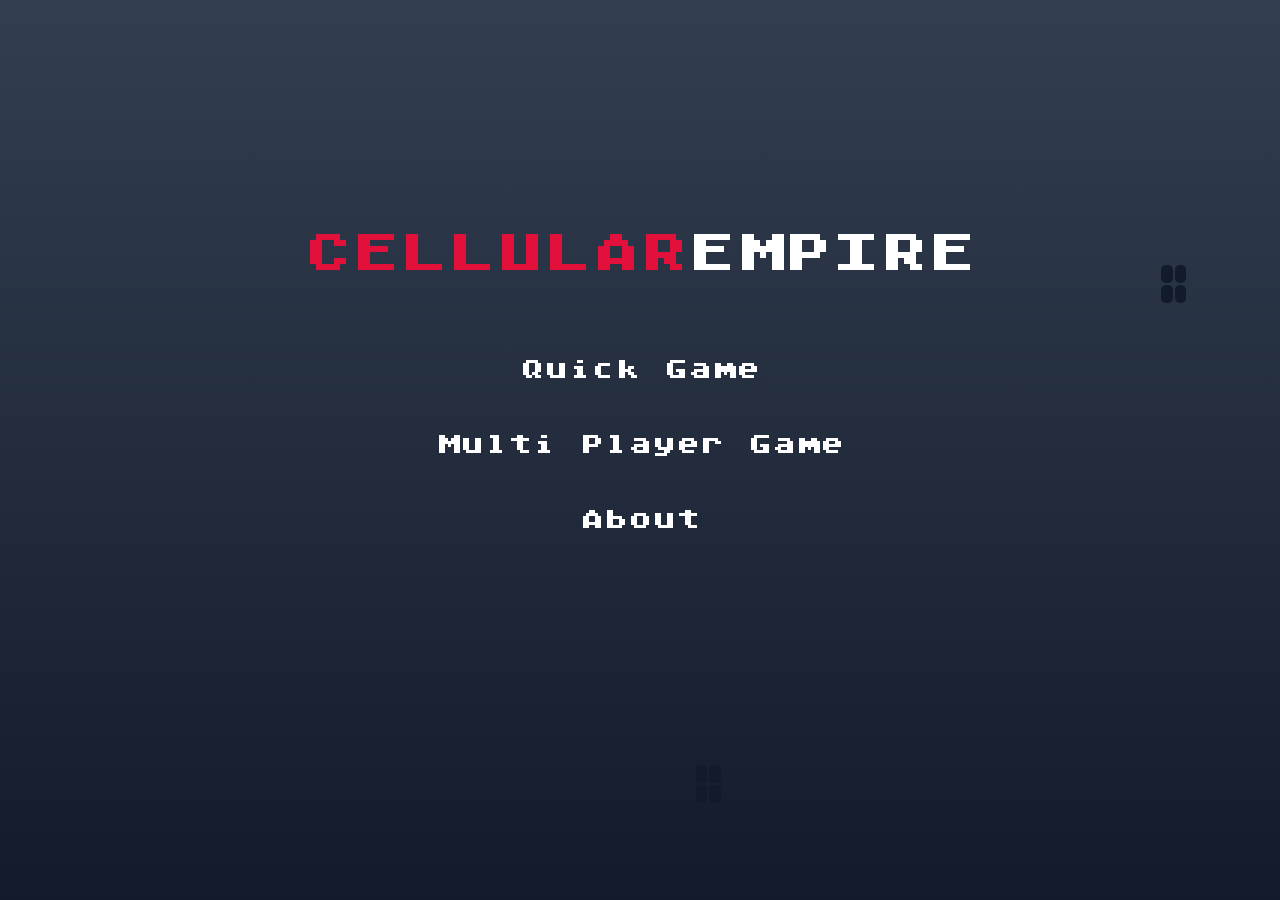
==== index.html @ 95329092 "+ update" ====
<!doctype html>
<html lang="en" data-critters-container>
<head>
  <meta charset="utf-8">
  <title>CellularEmpire</title>
  <base href="/">
  <meta name="viewport" content="width=device-width, initial-scale=1">
  <link rel="icon" type="image/x-icon" href="favicon.ico">
<style>@charset "UTF-8";@font-face{font-family:ce-fn;src:url(ce-font.c107338420010a17.ttf)}body{margin:0;background-color:#081120!important;min-height:100vh;font-family:ce-fn!important}:root{--bs-blue:#0d6efd;--bs-indigo:#6610f2;--bs-purple:#6f42c1;--bs-pink:#d63384;--bs-red:#dc3545;--bs-orange:#fd7e14;--bs-yellow:#ffc107;--bs-green:#198754;--bs-teal:#20c997;--bs-cyan:#0dcaf0;--bs-black:#000;--bs-white:#fff;--bs-gray:#6c757d;--bs-gray-dark:#343a40;--bs-gray-100:#f8f9fa;--bs-gray-200:#e9ecef;--bs-gray-300:#dee2e6;--bs-gray-400:#ced4da;--bs-gray-500:#adb5bd;--bs-gray-600:#6c757d;--bs-gray-700:#495057;--bs-gray-800:#343a40;--bs-gray-900:#212529;--bs-primary:#0d6efd;--bs-secondary:#6c757d;--bs-success:#198754;--bs-info:#0dcaf0;--bs-warning:#ffc107;--bs-danger:#dc3545;--bs-light:#f8f9fa;--bs-dark:#212529;--bs-primary-rgb:13, 110, 253;--bs-secondary-rgb:108, 117, 125;--bs-success-rgb:25, 135, 84;--bs-info-rgb:13, 202, 240;--bs-warning-rgb:255, 193, 7;--bs-danger-rgb:220, 53, 69;--bs-light-rgb:248, 249, 250;--bs-dark-rgb:33, 37, 41;--bs-primary-text-emphasis:#052c65;--bs-secondary-text-emphasis:#2b2f32;--bs-success-text-emphasis:#0a3622;--bs-info-text-emphasis:#055160;--bs-warning-text-emphasis:#664d03;--bs-danger-text-emphasis:#58151c;--bs-light-text-emphasis:#495057;--bs-dark-text-emphasis:#495057;--bs-primary-bg-subtle:#cfe2ff;--bs-secondary-bg-subtle:#e2e3e5;--bs-success-bg-subtle:#d1e7dd;--bs-info-bg-subtle:#cff4fc;--bs-warning-bg-subtle:#fff3cd;--bs-danger-bg-subtle:#f8d7da;--bs-light-bg-subtle:#fcfcfd;--bs-dark-bg-subtle:#ced4da;--bs-primary-border-subtle:#9ec5fe;--bs-secondary-border-subtle:#c4c8cb;--bs-success-border-subtle:#a3cfbb;--bs-info-border-subtle:#9eeaf9;--bs-warning-border-subtle:#ffe69c;--bs-danger-border-subtle:#f1aeb5;--bs-light-border-subtle:#e9ecef;--bs-dark-border-subtle:#adb5bd;--bs-white-rgb:255, 255, 255;--bs-black-rgb:0, 0, 0;--bs-font-sans-serif:system-ui, -apple-system, "Segoe UI", Roboto, "Helvetica Neue", "Noto Sans", "Liberation Sans", Arial, sans-serif, "Apple Color Emoji", "Segoe UI Emoji", "Segoe UI Symbol", "Noto Color Emoji";--bs-font-monospace:SFMono-Regular, Menlo, Monaco, Consolas, "Liberation Mono", "Courier New", monospace;--bs-gradient:linear-gradient(180deg, rgba(255, 255, 255, .15), rgba(255, 255, 255, 0));--bs-body-font-family:var(--bs-font-sans-serif);--bs-body-font-size:1rem;--bs-body-font-weight:400;--bs-body-line-height:1.5;--bs-body-color:#212529;--bs-body-color-rgb:33, 37, 41;--bs-body-bg:#fff;--bs-body-bg-rgb:255, 255, 255;--bs-emphasis-color:#000;--bs-emphasis-color-rgb:0, 0, 0;--bs-secondary-color:rgba(33, 37, 41, .75);--bs-secondary-color-rgb:33, 37, 41;--bs-secondary-bg:#e9ecef;--bs-secondary-bg-rgb:233, 236, 239;--bs-tertiary-color:rgba(33, 37, 41, .5);--bs-tertiary-color-rgb:33, 37, 41;--bs-tertiary-bg:#f8f9fa;--bs-tertiary-bg-rgb:248, 249, 250;--bs-heading-color:inherit;--bs-link-color:#0d6efd;--bs-link-color-rgb:13, 110, 253;--bs-link-decoration:underline;--bs-link-hover-color:#0a58ca;--bs-link-hover-color-rgb:10, 88, 202;--bs-code-color:#d63384;--bs-highlight-bg:#fff3cd;--bs-border-width:1px;--bs-border-style:solid;--bs-border-color:#dee2e6;--bs-border-color-translucent:rgba(0, 0, 0, .175);--bs-border-radius:.375rem;--bs-border-radius-sm:.25rem;--bs-border-radius-lg:.5rem;--bs-border-radius-xl:1rem;--bs-border-radius-xxl:2rem;--bs-border-radius-2xl:var(--bs-border-radius-xxl);--bs-border-radius-pill:50rem;--bs-box-shadow:0 .5rem 1rem rgba(0, 0, 0, .15);--bs-box-shadow-sm:0 .125rem .25rem rgba(0, 0, 0, .075);--bs-box-shadow-lg:0 1rem 3rem rgba(0, 0, 0, .175);--bs-box-shadow-inset:inset 0 1px 2px rgba(0, 0, 0, .075);--bs-focus-ring-width:.25rem;--bs-focus-ring-opacity:.25;--bs-focus-ring-color:rgba(13, 110, 253, .25);--bs-form-valid-color:#198754;--bs-form-valid-border-color:#198754;--bs-form-invalid-color:#dc3545;--bs-form-invalid-border-color:#dc3545}*,*:before,*:after{box-sizing:border-box}@media (prefers-reduced-motion: no-preference){:root{scroll-behavior:smooth}}body{margin:0;font-family:var(--bs-body-font-family);font-size:var(--bs-body-font-size);font-weight:var(--bs-body-font-weight);line-height:var(--bs-body-line-height);color:var(--bs-body-color);text-align:var(--bs-body-text-align);background-color:var(--bs-body-bg);-webkit-text-size-adjust:100%;-webkit-tap-highlight-color:rgba(0,0,0,0)}:root{--bs-breakpoint-xs:0;--bs-breakpoint-sm:576px;--bs-breakpoint-md:768px;--bs-breakpoint-lg:992px;--bs-breakpoint-xl:1200px;--bs-breakpoint-xxl:1400px}:root{--surface-a:#ffffff;--surface-b:#f8f9fa;--surface-c:#e9ecef;--surface-d:#dee2e6;--surface-e:#ffffff;--surface-f:#ffffff;--text-color:#495057;--text-color-secondary:#6c757d;--primary-color:#3B82F6;--primary-color-text:#ffffff;--font-family:-apple-system, BlinkMacSystemFont, Segoe UI, Roboto, Helvetica, Arial, sans-serif, Apple Color Emoji, Segoe UI Emoji, Segoe UI Symbol;--surface-0:#ffffff;--surface-50:#FAFAFA;--surface-100:#F5F5F5;--surface-200:#EEEEEE;--surface-300:#E0E0E0;--surface-400:#BDBDBD;--surface-500:#9E9E9E;--surface-600:#757575;--surface-700:#616161;--surface-800:#424242;--surface-900:#212121;--gray-50:#FAFAFA;--gray-100:#F5F5F5;--gray-200:#EEEEEE;--gray-300:#E0E0E0;--gray-400:#BDBDBD;--gray-500:#9E9E9E;--gray-600:#757575;--gray-700:#616161;--gray-800:#424242;--gray-900:#212121;--content-padding:1.25rem;--inline-spacing:.5rem;--border-radius:6px;--surface-ground:#eff3f8;--surface-section:#ffffff;--surface-card:#ffffff;--surface-overlay:#ffffff;--surface-border:#dfe7ef;--surface-hover:#f6f9fc;--focus-ring:0 0 0 .2rem #BFDBFE;--maskbg:rgba(0, 0, 0, .4);--highlight-bg:#EFF6FF;--highlight-text-color:#1D4ED8;color-scheme:light}*{box-sizing:border-box}:root{--blue-50:#f5f9ff;--blue-100:#d0e1fd;--blue-200:#abc9fb;--blue-300:#85b2f9;--blue-400:#609af8;--blue-500:#3b82f6;--blue-600:#326fd1;--blue-700:#295bac;--blue-800:#204887;--blue-900:#183462;--green-50:#f4fcf7;--green-100:#caf1d8;--green-200:#a0e6ba;--green-300:#76db9b;--green-400:#4cd07d;--green-500:#22c55e;--green-600:#1da750;--green-700:#188a42;--green-800:#136c34;--green-900:#0e4f26;--yellow-50:#fefbf3;--yellow-100:#faedc4;--yellow-200:#f6de95;--yellow-300:#f2d066;--yellow-400:#eec137;--yellow-500:#eab308;--yellow-600:#c79807;--yellow-700:#a47d06;--yellow-800:#816204;--yellow-900:#5e4803;--cyan-50:#f3fbfd;--cyan-100:#c3edf5;--cyan-200:#94e0ed;--cyan-300:#65d2e4;--cyan-400:#35c4dc;--cyan-500:#06b6d4;--cyan-600:#059bb4;--cyan-700:#047f94;--cyan-800:#036475;--cyan-900:#024955;--pink-50:#fef6fa;--pink-100:#fad3e7;--pink-200:#f7b0d3;--pink-300:#f38ec0;--pink-400:#f06bac;--pink-500:#ec4899;--pink-600:#c93d82;--pink-700:#a5326b;--pink-800:#822854;--pink-900:#5e1d3d;--indigo-50:#f7f7fe;--indigo-100:#dadafc;--indigo-200:#bcbdf9;--indigo-300:#9ea0f6;--indigo-400:#8183f4;--indigo-500:#6366f1;--indigo-600:#5457cd;--indigo-700:#4547a9;--indigo-800:#363885;--indigo-900:#282960;--teal-50:#f3fbfb;--teal-100:#c7eeea;--teal-200:#9ae0d9;--teal-300:#6dd3c8;--teal-400:#41c5b7;--teal-500:#14b8a6;--teal-600:#119c8d;--teal-700:#0e8174;--teal-800:#0b655b;--teal-900:#084a42;--orange-50:#fff8f3;--orange-100:#feddc7;--orange-200:#fcc39b;--orange-300:#fba86f;--orange-400:#fa8e42;--orange-500:#f97316;--orange-600:#d46213;--orange-700:#ae510f;--orange-800:#893f0c;--orange-900:#642e09;--bluegray-50:#f7f8f9;--bluegray-100:#dadee3;--bluegray-200:#bcc3cd;--bluegray-300:#9fa9b7;--bluegray-400:#818ea1;--bluegray-500:#64748b;--bluegray-600:#556376;--bluegray-700:#465161;--bluegray-800:#37404c;--bluegray-900:#282e38;--purple-50:#fbf7ff;--purple-100:#ead6fd;--purple-200:#dab6fc;--purple-300:#c996fa;--purple-400:#b975f9;--purple-500:#a855f7;--purple-600:#8f48d2;--purple-700:#763cad;--purple-800:#5c2f88;--purple-900:#432263;--red-50:#fff5f5;--red-100:#ffd0ce;--red-200:#ffaca7;--red-300:#ff8780;--red-400:#ff6259;--red-500:#ff3d32;--red-600:#d9342b;--red-700:#b32b23;--red-800:#8c221c;--red-900:#661814;--primary-50:#f5f9ff;--primary-100:#d0e1fd;--primary-200:#abc9fb;--primary-300:#85b2f9;--primary-400:#609af8;--primary-500:#3b82f6;--primary-600:#326fd1;--primary-700:#295bac;--primary-800:#204887;--primary-900:#183462}</style><link rel="stylesheet" href="styles.17c14eb901c8a5de.css" media="print" onload="this.media='all'"><noscript><link rel="stylesheet" href="styles.17c14eb901c8a5de.css"></noscript></head>
<body>
  <app-root></app-root>
<script src="runtime.b9c980c6d0e00cdf.js" type="module"></script><script src="polyfills.2f8c0a8cdbaf3990.js" type="module"></script><script src="main.eaf99ca7a11d3272.js" type="module"></script></body>
</html>
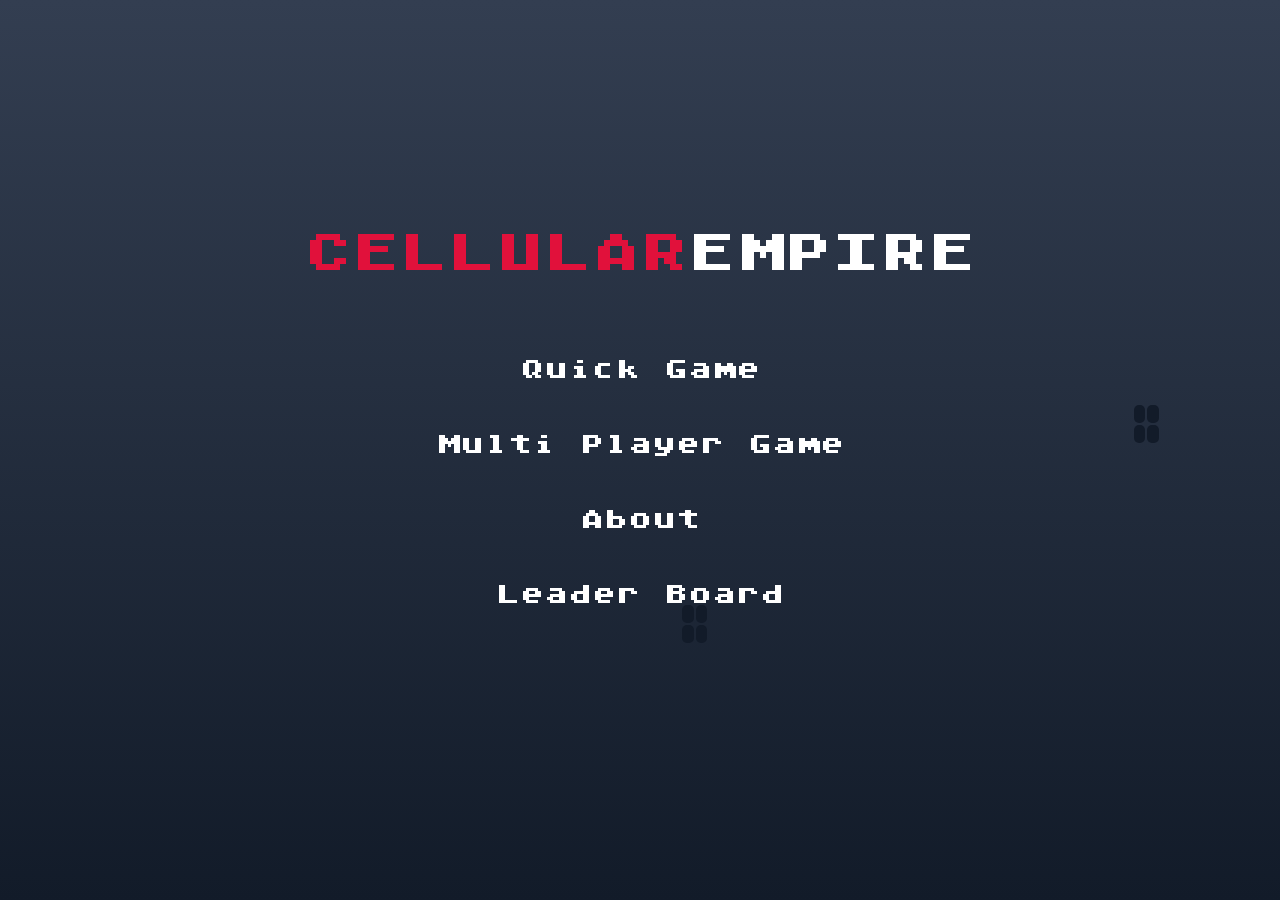
==== commit 16824559: "+ update Leaderboard" ====
--- a/index.html
+++ b/index.html
@@ -6,8 +6,8 @@
   <base href="/">
   <meta name="viewport" content="width=device-width, initial-scale=1">
   <link rel="icon" type="image/x-icon" href="favicon.ico">
-<style>@charset "UTF-8";@font-face{font-family:ce-fn;src:url(ce-font.c107338420010a17.ttf)}body{margin:0;background-color:#081120!important;min-height:100vh;font-family:ce-fn!important}:root{--bs-blue:#0d6efd;--bs-indigo:#6610f2;--bs-purple:#6f42c1;--bs-pink:#d63384;--bs-red:#dc3545;--bs-orange:#fd7e14;--bs-yellow:#ffc107;--bs-green:#198754;--bs-teal:#20c997;--bs-cyan:#0dcaf0;--bs-black:#000;--bs-white:#fff;--bs-gray:#6c757d;--bs-gray-dark:#343a40;--bs-gray-100:#f8f9fa;--bs-gray-200:#e9ecef;--bs-gray-300:#dee2e6;--bs-gray-400:#ced4da;--bs-gray-500:#adb5bd;--bs-gray-600:#6c757d;--bs-gray-700:#495057;--bs-gray-800:#343a40;--bs-gray-900:#212529;--bs-primary:#0d6efd;--bs-secondary:#6c757d;--bs-success:#198754;--bs-info:#0dcaf0;--bs-warning:#ffc107;--bs-danger:#dc3545;--bs-light:#f8f9fa;--bs-dark:#212529;--bs-primary-rgb:13, 110, 253;--bs-secondary-rgb:108, 117, 125;--bs-success-rgb:25, 135, 84;--bs-info-rgb:13, 202, 240;--bs-warning-rgb:255, 193, 7;--bs-danger-rgb:220, 53, 69;--bs-light-rgb:248, 249, 250;--bs-dark-rgb:33, 37, 41;--bs-primary-text-emphasis:#052c65;--bs-secondary-text-emphasis:#2b2f32;--bs-success-text-emphasis:#0a3622;--bs-info-text-emphasis:#055160;--bs-warning-text-emphasis:#664d03;--bs-danger-text-emphasis:#58151c;--bs-light-text-emphasis:#495057;--bs-dark-text-emphasis:#495057;--bs-primary-bg-subtle:#cfe2ff;--bs-secondary-bg-subtle:#e2e3e5;--bs-success-bg-subtle:#d1e7dd;--bs-info-bg-subtle:#cff4fc;--bs-warning-bg-subtle:#fff3cd;--bs-danger-bg-subtle:#f8d7da;--bs-light-bg-subtle:#fcfcfd;--bs-dark-bg-subtle:#ced4da;--bs-primary-border-subtle:#9ec5fe;--bs-secondary-border-subtle:#c4c8cb;--bs-success-border-subtle:#a3cfbb;--bs-info-border-subtle:#9eeaf9;--bs-warning-border-subtle:#ffe69c;--bs-danger-border-subtle:#f1aeb5;--bs-light-border-subtle:#e9ecef;--bs-dark-border-subtle:#adb5bd;--bs-white-rgb:255, 255, 255;--bs-black-rgb:0, 0, 0;--bs-font-sans-serif:system-ui, -apple-system, "Segoe UI", Roboto, "Helvetica Neue", "Noto Sans", "Liberation Sans", Arial, sans-serif, "Apple Color Emoji", "Segoe UI Emoji", "Segoe UI Symbol", "Noto Color Emoji";--bs-font-monospace:SFMono-Regular, Menlo, Monaco, Consolas, "Liberation Mono", "Courier New", monospace;--bs-gradient:linear-gradient(180deg, rgba(255, 255, 255, .15), rgba(255, 255, 255, 0));--bs-body-font-family:var(--bs-font-sans-serif);--bs-body-font-size:1rem;--bs-body-font-weight:400;--bs-body-line-height:1.5;--bs-body-color:#212529;--bs-body-color-rgb:33, 37, 41;--bs-body-bg:#fff;--bs-body-bg-rgb:255, 255, 255;--bs-emphasis-color:#000;--bs-emphasis-color-rgb:0, 0, 0;--bs-secondary-color:rgba(33, 37, 41, .75);--bs-secondary-color-rgb:33, 37, 41;--bs-secondary-bg:#e9ecef;--bs-secondary-bg-rgb:233, 236, 239;--bs-tertiary-color:rgba(33, 37, 41, .5);--bs-tertiary-color-rgb:33, 37, 41;--bs-tertiary-bg:#f8f9fa;--bs-tertiary-bg-rgb:248, 249, 250;--bs-heading-color:inherit;--bs-link-color:#0d6efd;--bs-link-color-rgb:13, 110, 253;--bs-link-decoration:underline;--bs-link-hover-color:#0a58ca;--bs-link-hover-color-rgb:10, 88, 202;--bs-code-color:#d63384;--bs-highlight-bg:#fff3cd;--bs-border-width:1px;--bs-border-style:solid;--bs-border-color:#dee2e6;--bs-border-color-translucent:rgba(0, 0, 0, .175);--bs-border-radius:.375rem;--bs-border-radius-sm:.25rem;--bs-border-radius-lg:.5rem;--bs-border-radius-xl:1rem;--bs-border-radius-xxl:2rem;--bs-border-radius-2xl:var(--bs-border-radius-xxl);--bs-border-radius-pill:50rem;--bs-box-shadow:0 .5rem 1rem rgba(0, 0, 0, .15);--bs-box-shadow-sm:0 .125rem .25rem rgba(0, 0, 0, .075);--bs-box-shadow-lg:0 1rem 3rem rgba(0, 0, 0, .175);--bs-box-shadow-inset:inset 0 1px 2px rgba(0, 0, 0, .075);--bs-focus-ring-width:.25rem;--bs-focus-ring-opacity:.25;--bs-focus-ring-color:rgba(13, 110, 253, .25);--bs-form-valid-color:#198754;--bs-form-valid-border-color:#198754;--bs-form-invalid-color:#dc3545;--bs-form-invalid-border-color:#dc3545}*,*:before,*:after{box-sizing:border-box}@media (prefers-reduced-motion: no-preference){:root{scroll-behavior:smooth}}body{margin:0;font-family:var(--bs-body-font-family);font-size:var(--bs-body-font-size);font-weight:var(--bs-body-font-weight);line-height:var(--bs-body-line-height);color:var(--bs-body-color);text-align:var(--bs-body-text-align);background-color:var(--bs-body-bg);-webkit-text-size-adjust:100%;-webkit-tap-highlight-color:rgba(0,0,0,0)}:root{--bs-breakpoint-xs:0;--bs-breakpoint-sm:576px;--bs-breakpoint-md:768px;--bs-breakpoint-lg:992px;--bs-breakpoint-xl:1200px;--bs-breakpoint-xxl:1400px}:root{--surface-a:#ffffff;--surface-b:#f8f9fa;--surface-c:#e9ecef;--surface-d:#dee2e6;--surface-e:#ffffff;--surface-f:#ffffff;--text-color:#495057;--text-color-secondary:#6c757d;--primary-color:#3B82F6;--primary-color-text:#ffffff;--font-family:-apple-system, BlinkMacSystemFont, Segoe UI, Roboto, Helvetica, Arial, sans-serif, Apple Color Emoji, Segoe UI Emoji, Segoe UI Symbol;--surface-0:#ffffff;--surface-50:#FAFAFA;--surface-100:#F5F5F5;--surface-200:#EEEEEE;--surface-300:#E0E0E0;--surface-400:#BDBDBD;--surface-500:#9E9E9E;--surface-600:#757575;--surface-700:#616161;--surface-800:#424242;--surface-900:#212121;--gray-50:#FAFAFA;--gray-100:#F5F5F5;--gray-200:#EEEEEE;--gray-300:#E0E0E0;--gray-400:#BDBDBD;--gray-500:#9E9E9E;--gray-600:#757575;--gray-700:#616161;--gray-800:#424242;--gray-900:#212121;--content-padding:1.25rem;--inline-spacing:.5rem;--border-radius:6px;--surface-ground:#eff3f8;--surface-section:#ffffff;--surface-card:#ffffff;--surface-overlay:#ffffff;--surface-border:#dfe7ef;--surface-hover:#f6f9fc;--focus-ring:0 0 0 .2rem #BFDBFE;--maskbg:rgba(0, 0, 0, .4);--highlight-bg:#EFF6FF;--highlight-text-color:#1D4ED8;color-scheme:light}*{box-sizing:border-box}:root{--blue-50:#f5f9ff;--blue-100:#d0e1fd;--blue-200:#abc9fb;--blue-300:#85b2f9;--blue-400:#609af8;--blue-500:#3b82f6;--blue-600:#326fd1;--blue-700:#295bac;--blue-800:#204887;--blue-900:#183462;--green-50:#f4fcf7;--green-100:#caf1d8;--green-200:#a0e6ba;--green-300:#76db9b;--green-400:#4cd07d;--green-500:#22c55e;--green-600:#1da750;--green-700:#188a42;--green-800:#136c34;--green-900:#0e4f26;--yellow-50:#fefbf3;--yellow-100:#faedc4;--yellow-200:#f6de95;--yellow-300:#f2d066;--yellow-400:#eec137;--yellow-500:#eab308;--yellow-600:#c79807;--yellow-700:#a47d06;--yellow-800:#816204;--yellow-900:#5e4803;--cyan-50:#f3fbfd;--cyan-100:#c3edf5;--cyan-200:#94e0ed;--cyan-300:#65d2e4;--cyan-400:#35c4dc;--cyan-500:#06b6d4;--cyan-600:#059bb4;--cyan-700:#047f94;--cyan-800:#036475;--cyan-900:#024955;--pink-50:#fef6fa;--pink-100:#fad3e7;--pink-200:#f7b0d3;--pink-300:#f38ec0;--pink-400:#f06bac;--pink-500:#ec4899;--pink-600:#c93d82;--pink-700:#a5326b;--pink-800:#822854;--pink-900:#5e1d3d;--indigo-50:#f7f7fe;--indigo-100:#dadafc;--indigo-200:#bcbdf9;--indigo-300:#9ea0f6;--indigo-400:#8183f4;--indigo-500:#6366f1;--indigo-600:#5457cd;--indigo-700:#4547a9;--indigo-800:#363885;--indigo-900:#282960;--teal-50:#f3fbfb;--teal-100:#c7eeea;--teal-200:#9ae0d9;--teal-300:#6dd3c8;--teal-400:#41c5b7;--teal-500:#14b8a6;--teal-600:#119c8d;--teal-700:#0e8174;--teal-800:#0b655b;--teal-900:#084a42;--orange-50:#fff8f3;--orange-100:#feddc7;--orange-200:#fcc39b;--orange-300:#fba86f;--orange-400:#fa8e42;--orange-500:#f97316;--orange-600:#d46213;--orange-700:#ae510f;--orange-800:#893f0c;--orange-900:#642e09;--bluegray-50:#f7f8f9;--bluegray-100:#dadee3;--bluegray-200:#bcc3cd;--bluegray-300:#9fa9b7;--bluegray-400:#818ea1;--bluegray-500:#64748b;--bluegray-600:#556376;--bluegray-700:#465161;--bluegray-800:#37404c;--bluegray-900:#282e38;--purple-50:#fbf7ff;--purple-100:#ead6fd;--purple-200:#dab6fc;--purple-300:#c996fa;--purple-400:#b975f9;--purple-500:#a855f7;--purple-600:#8f48d2;--purple-700:#763cad;--purple-800:#5c2f88;--purple-900:#432263;--red-50:#fff5f5;--red-100:#ffd0ce;--red-200:#ffaca7;--red-300:#ff8780;--red-400:#ff6259;--red-500:#ff3d32;--red-600:#d9342b;--red-700:#b32b23;--red-800:#8c221c;--red-900:#661814;--primary-50:#f5f9ff;--primary-100:#d0e1fd;--primary-200:#abc9fb;--primary-300:#85b2f9;--primary-400:#609af8;--primary-500:#3b82f6;--primary-600:#326fd1;--primary-700:#295bac;--primary-800:#204887;--primary-900:#183462}</style><link rel="stylesheet" href="styles.17c14eb901c8a5de.css" media="print" onload="this.media='all'"><noscript><link rel="stylesheet" href="styles.17c14eb901c8a5de.css"></noscript></head>
+<style>@charset "UTF-8";@font-face{font-family:ce-fn;src:url(ce-font.c107338420010a17.ttf)}body{margin:0;background-color:#081120!important;min-height:100vh;font-family:ce-fn!important}:root{--bs-blue:#0d6efd;--bs-indigo:#6610f2;--bs-purple:#6f42c1;--bs-pink:#d63384;--bs-red:#dc3545;--bs-orange:#fd7e14;--bs-yellow:#ffc107;--bs-green:#198754;--bs-teal:#20c997;--bs-cyan:#0dcaf0;--bs-black:#000;--bs-white:#fff;--bs-gray:#6c757d;--bs-gray-dark:#343a40;--bs-gray-100:#f8f9fa;--bs-gray-200:#e9ecef;--bs-gray-300:#dee2e6;--bs-gray-400:#ced4da;--bs-gray-500:#adb5bd;--bs-gray-600:#6c757d;--bs-gray-700:#495057;--bs-gray-800:#343a40;--bs-gray-900:#212529;--bs-primary:#0d6efd;--bs-secondary:#6c757d;--bs-success:#198754;--bs-info:#0dcaf0;--bs-warning:#ffc107;--bs-danger:#dc3545;--bs-light:#f8f9fa;--bs-dark:#212529;--bs-primary-rgb:13, 110, 253;--bs-secondary-rgb:108, 117, 125;--bs-success-rgb:25, 135, 84;--bs-info-rgb:13, 202, 240;--bs-warning-rgb:255, 193, 7;--bs-danger-rgb:220, 53, 69;--bs-light-rgb:248, 249, 250;--bs-dark-rgb:33, 37, 41;--bs-primary-text-emphasis:#052c65;--bs-secondary-text-emphasis:#2b2f32;--bs-success-text-emphasis:#0a3622;--bs-info-text-emphasis:#055160;--bs-warning-text-emphasis:#664d03;--bs-danger-text-emphasis:#58151c;--bs-light-text-emphasis:#495057;--bs-dark-text-emphasis:#495057;--bs-primary-bg-subtle:#cfe2ff;--bs-secondary-bg-subtle:#e2e3e5;--bs-success-bg-subtle:#d1e7dd;--bs-info-bg-subtle:#cff4fc;--bs-warning-bg-subtle:#fff3cd;--bs-danger-bg-subtle:#f8d7da;--bs-light-bg-subtle:#fcfcfd;--bs-dark-bg-subtle:#ced4da;--bs-primary-border-subtle:#9ec5fe;--bs-secondary-border-subtle:#c4c8cb;--bs-success-border-subtle:#a3cfbb;--bs-info-border-subtle:#9eeaf9;--bs-warning-border-subtle:#ffe69c;--bs-danger-border-subtle:#f1aeb5;--bs-light-border-subtle:#e9ecef;--bs-dark-border-subtle:#adb5bd;--bs-white-rgb:255, 255, 255;--bs-black-rgb:0, 0, 0;--bs-font-sans-serif:system-ui, -apple-system, "Segoe UI", Roboto, "Helvetica Neue", "Noto Sans", "Liberation Sans", Arial, sans-serif, "Apple Color Emoji", "Segoe UI Emoji", "Segoe UI Symbol", "Noto Color Emoji";--bs-font-monospace:SFMono-Regular, Menlo, Monaco, Consolas, "Liberation Mono", "Courier New", monospace;--bs-gradient:linear-gradient(180deg, rgba(255, 255, 255, .15), rgba(255, 255, 255, 0));--bs-body-font-family:var(--bs-font-sans-serif);--bs-body-font-size:1rem;--bs-body-font-weight:400;--bs-body-line-height:1.5;--bs-body-color:#212529;--bs-body-color-rgb:33, 37, 41;--bs-body-bg:#fff;--bs-body-bg-rgb:255, 255, 255;--bs-emphasis-color:#000;--bs-emphasis-color-rgb:0, 0, 0;--bs-secondary-color:rgba(33, 37, 41, .75);--bs-secondary-color-rgb:33, 37, 41;--bs-secondary-bg:#e9ecef;--bs-secondary-bg-rgb:233, 236, 239;--bs-tertiary-color:rgba(33, 37, 41, .5);--bs-tertiary-color-rgb:33, 37, 41;--bs-tertiary-bg:#f8f9fa;--bs-tertiary-bg-rgb:248, 249, 250;--bs-heading-color:inherit;--bs-link-color:#0d6efd;--bs-link-color-rgb:13, 110, 253;--bs-link-decoration:underline;--bs-link-hover-color:#0a58ca;--bs-link-hover-color-rgb:10, 88, 202;--bs-code-color:#d63384;--bs-highlight-bg:#fff3cd;--bs-border-width:1px;--bs-border-style:solid;--bs-border-color:#dee2e6;--bs-border-color-translucent:rgba(0, 0, 0, .175);--bs-border-radius:.375rem;--bs-border-radius-sm:.25rem;--bs-border-radius-lg:.5rem;--bs-border-radius-xl:1rem;--bs-border-radius-xxl:2rem;--bs-border-radius-2xl:var(--bs-border-radius-xxl);--bs-border-radius-pill:50rem;--bs-box-shadow:0 .5rem 1rem rgba(0, 0, 0, .15);--bs-box-shadow-sm:0 .125rem .25rem rgba(0, 0, 0, .075);--bs-box-shadow-lg:0 1rem 3rem rgba(0, 0, 0, .175);--bs-box-shadow-inset:inset 0 1px 2px rgba(0, 0, 0, .075);--bs-focus-ring-width:.25rem;--bs-focus-ring-opacity:.25;--bs-focus-ring-color:rgba(13, 110, 253, .25);--bs-form-valid-color:#198754;--bs-form-valid-border-color:#198754;--bs-form-invalid-color:#dc3545;--bs-form-invalid-border-color:#dc3545}*,*:before,*:after{box-sizing:border-box}@media (prefers-reduced-motion: no-preference){:root{scroll-behavior:smooth}}body{margin:0;font-family:var(--bs-body-font-family);font-size:var(--bs-body-font-size);font-weight:var(--bs-body-font-weight);line-height:var(--bs-body-line-height);color:var(--bs-body-color);text-align:var(--bs-body-text-align);background-color:var(--bs-body-bg);-webkit-text-size-adjust:100%;-webkit-tap-highlight-color:rgba(0,0,0,0)}:root{--bs-breakpoint-xs:0;--bs-breakpoint-sm:576px;--bs-breakpoint-md:768px;--bs-breakpoint-lg:992px;--bs-breakpoint-xl:1200px;--bs-breakpoint-xxl:1400px}:root{--surface-a:#ffffff;--surface-b:#f8f9fa;--surface-c:#e9ecef;--surface-d:#dee2e6;--surface-e:#ffffff;--surface-f:#ffffff;--text-color:#495057;--text-color-secondary:#6c757d;--primary-color:#3B82F6;--primary-color-text:#ffffff;--font-family:-apple-system, BlinkMacSystemFont, Segoe UI, Roboto, Helvetica, Arial, sans-serif, Apple Color Emoji, Segoe UI Emoji, Segoe UI Symbol;--surface-0:#ffffff;--surface-50:#FAFAFA;--surface-100:#F5F5F5;--surface-200:#EEEEEE;--surface-300:#E0E0E0;--surface-400:#BDBDBD;--surface-500:#9E9E9E;--surface-600:#757575;--surface-700:#616161;--surface-800:#424242;--surface-900:#212121;--gray-50:#FAFAFA;--gray-100:#F5F5F5;--gray-200:#EEEEEE;--gray-300:#E0E0E0;--gray-400:#BDBDBD;--gray-500:#9E9E9E;--gray-600:#757575;--gray-700:#616161;--gray-800:#424242;--gray-900:#212121;--content-padding:1.25rem;--inline-spacing:.5rem;--border-radius:6px;--surface-ground:#eff3f8;--surface-section:#ffffff;--surface-card:#ffffff;--surface-overlay:#ffffff;--surface-border:#dfe7ef;--surface-hover:#f6f9fc;--focus-ring:0 0 0 .2rem #BFDBFE;--maskbg:rgba(0, 0, 0, .4);--highlight-bg:#EFF6FF;--highlight-text-color:#1D4ED8;color-scheme:light}*{box-sizing:border-box}:root{--blue-50:#f5f9ff;--blue-100:#d0e1fd;--blue-200:#abc9fb;--blue-300:#85b2f9;--blue-400:#609af8;--blue-500:#3b82f6;--blue-600:#326fd1;--blue-700:#295bac;--blue-800:#204887;--blue-900:#183462;--green-50:#f4fcf7;--green-100:#caf1d8;--green-200:#a0e6ba;--green-300:#76db9b;--green-400:#4cd07d;--green-500:#22c55e;--green-600:#1da750;--green-700:#188a42;--green-800:#136c34;--green-900:#0e4f26;--yellow-50:#fefbf3;--yellow-100:#faedc4;--yellow-200:#f6de95;--yellow-300:#f2d066;--yellow-400:#eec137;--yellow-500:#eab308;--yellow-600:#c79807;--yellow-700:#a47d06;--yellow-800:#816204;--yellow-900:#5e4803;--cyan-50:#f3fbfd;--cyan-100:#c3edf5;--cyan-200:#94e0ed;--cyan-300:#65d2e4;--cyan-400:#35c4dc;--cyan-500:#06b6d4;--cyan-600:#059bb4;--cyan-700:#047f94;--cyan-800:#036475;--cyan-900:#024955;--pink-50:#fef6fa;--pink-100:#fad3e7;--pink-200:#f7b0d3;--pink-300:#f38ec0;--pink-400:#f06bac;--pink-500:#ec4899;--pink-600:#c93d82;--pink-700:#a5326b;--pink-800:#822854;--pink-900:#5e1d3d;--indigo-50:#f7f7fe;--indigo-100:#dadafc;--indigo-200:#bcbdf9;--indigo-300:#9ea0f6;--indigo-400:#8183f4;--indigo-500:#6366f1;--indigo-600:#5457cd;--indigo-700:#4547a9;--indigo-800:#363885;--indigo-900:#282960;--teal-50:#f3fbfb;--teal-100:#c7eeea;--teal-200:#9ae0d9;--teal-300:#6dd3c8;--teal-400:#41c5b7;--teal-500:#14b8a6;--teal-600:#119c8d;--teal-700:#0e8174;--teal-800:#0b655b;--teal-900:#084a42;--orange-50:#fff8f3;--orange-100:#feddc7;--orange-200:#fcc39b;--orange-300:#fba86f;--orange-400:#fa8e42;--orange-500:#f97316;--orange-600:#d46213;--orange-700:#ae510f;--orange-800:#893f0c;--orange-900:#642e09;--bluegray-50:#f7f8f9;--bluegray-100:#dadee3;--bluegray-200:#bcc3cd;--bluegray-300:#9fa9b7;--bluegray-400:#818ea1;--bluegray-500:#64748b;--bluegray-600:#556376;--bluegray-700:#465161;--bluegray-800:#37404c;--bluegray-900:#282e38;--purple-50:#fbf7ff;--purple-100:#ead6fd;--purple-200:#dab6fc;--purple-300:#c996fa;--purple-400:#b975f9;--purple-500:#a855f7;--purple-600:#8f48d2;--purple-700:#763cad;--purple-800:#5c2f88;--purple-900:#432263;--red-50:#fff5f5;--red-100:#ffd0ce;--red-200:#ffaca7;--red-300:#ff8780;--red-400:#ff6259;--red-500:#ff3d32;--red-600:#d9342b;--red-700:#b32b23;--red-800:#8c221c;--red-900:#661814;--primary-50:#f5f9ff;--primary-100:#d0e1fd;--primary-200:#abc9fb;--primary-300:#85b2f9;--primary-400:#609af8;--primary-500:#3b82f6;--primary-600:#326fd1;--primary-700:#295bac;--primary-800:#204887;--primary-900:#183462}</style><link rel="stylesheet" href="styles.25a815eba30d3f93.css" media="print" onload="this.media='all'"><noscript><link rel="stylesheet" href="styles.25a815eba30d3f93.css"></noscript></head>
 <body>
   <app-root></app-root>
-<script src="runtime.b9c980c6d0e00cdf.js" type="module"></script><script src="polyfills.2f8c0a8cdbaf3990.js" type="module"></script><script src="main.eaf99ca7a11d3272.js" type="module"></script></body>
+<script src="runtime.191669999501c5a7.js" type="module"></script><script src="polyfills.2f8c0a8cdbaf3990.js" type="module"></script><script src="main.825eef3c61bb10b8.js" type="module"></script></body>
 </html>
--- a/styles.25a815eba30d3f93.css
+++ b/styles.25a815eba30d3f93.css
@@ -0,0 +1,5 @@
+@font-face{font-family:primeicons;font-display:block;src:url(primeicons.ffecb2549ad1765a.eot);src:url(primeicons.ffecb2549ad1765a.eot?#iefix) format("embedded-opentype"),url(primeicons.ba3f916dfb64be8c.woff2) format("woff2"),url(primeicons.f8b9e8a4e401b603.woff) format("woff"),url(primeicons.0112589c5695a9ed.ttf) format("truetype"),url(primeicons.943ab24c43224d29.svg?#primeicons) format("svg");font-weight:400;font-style:normal}.pi{font-family:primeicons;speak:none;font-style:normal;font-weight:400;font-variant:normal;text-transform:none;line-height:1;display:inline-block;-webkit-font-smoothing:antialiased;-moz-osx-font-smoothing:grayscale}.pi:before{--webkit-backface-visibility:hidden;-webkit-backface-visibility:hidden;backface-visibility:hidden}.pi-fw{width:1.28571429em;text-align:center}.pi-spin{animation:fa-spin 2s infinite linear}@keyframes fa-spin{0%{transform:rotate(0)}to{transform:rotate(359deg)}}.pi-eraser:before{content:"\ea04"}.pi-stopwatch:before{content:"\ea01"}.pi-verified:before{content:"\ea02"}.pi-delete-left:before{content:"\ea03"}.pi-hourglass:before{content:"\e9fe"}.pi-truck:before{content:"\ea00"}.pi-wrench:before{content:"\e9ff"}.pi-microphone:before{content:"\e9fa"}.pi-megaphone:before{content:"\e9fb"}.pi-arrow-right-arrow-left:before{content:"\e9fc"}.pi-bitcoin:before{content:"\e9fd"}.pi-file-edit:before{content:"\e9f6"}.pi-language:before{content:"\e9f7"}.pi-file-export:before{content:"\e9f8"}.pi-file-import:before{content:"\e9f9"}.pi-file-word:before{content:"\e9f1"}.pi-gift:before{content:"\e9f2"}.pi-cart-plus:before{content:"\e9f3"}.pi-thumbs-down-fill:before{content:"\e9f4"}.pi-thumbs-up-fill:before{content:"\e9f5"}.pi-arrows-alt:before{content:"\e9f0"}.pi-calculator:before{content:"\e9ef"}.pi-sort-alt-slash:before{content:"\e9ee"}.pi-arrows-h:before{content:"\e9ec"}.pi-arrows-v:before{content:"\e9ed"}.pi-pound:before{content:"\e9eb"}.pi-prime:before{content:"\e9ea"}.pi-chart-pie:before{content:"\e9e9"}.pi-reddit:before{content:"\e9e8"}.pi-code:before{content:"\e9e7"}.pi-sync:before{content:"\e9e6"}.pi-shopping-bag:before{content:"\e9e5"}.pi-server:before{content:"\e9e4"}.pi-database:before{content:"\e9e3"}.pi-hashtag:before{content:"\e9e2"}.pi-bookmark-fill:before{content:"\e9df"}.pi-filter-fill:before{content:"\e9e0"}.pi-heart-fill:before{content:"\e9e1"}.pi-flag-fill:before{content:"\e9de"}.pi-circle:before{content:"\e9dc"}.pi-circle-fill:before{content:"\e9dd"}.pi-bolt:before{content:"\e9db"}.pi-history:before{content:"\e9da"}.pi-box:before{content:"\e9d9"}.pi-at:before{content:"\e9d8"}.pi-arrow-up-right:before{content:"\e9d4"}.pi-arrow-up-left:before{content:"\e9d5"}.pi-arrow-down-left:before{content:"\e9d6"}.pi-arrow-down-right:before{content:"\e9d7"}.pi-telegram:before{content:"\e9d3"}.pi-stop-circle:before{content:"\e9d2"}.pi-stop:before{content:"\e9d1"}.pi-whatsapp:before{content:"\e9d0"}.pi-building:before{content:"\e9cf"}.pi-qrcode:before{content:"\e9ce"}.pi-car:before{content:"\e9cd"}.pi-instagram:before{content:"\e9cc"}.pi-linkedin:before{content:"\e9cb"}.pi-send:before{content:"\e9ca"}.pi-slack:before{content:"\e9c9"}.pi-sun:before{content:"\e9c8"}.pi-moon:before{content:"\e9c7"}.pi-vimeo:before{content:"\e9c6"}.pi-youtube:before{content:"\e9c5"}.pi-flag:before{content:"\e9c4"}.pi-wallet:before{content:"\e9c3"}.pi-map:before{content:"\e9c2"}.pi-link:before{content:"\e9c1"}.pi-credit-card:before{content:"\e9bf"}.pi-discord:before{content:"\e9c0"}.pi-percentage:before{content:"\e9be"}.pi-euro:before{content:"\e9bd"}.pi-book:before{content:"\e9ba"}.pi-shield:before{content:"\e9b9"}.pi-paypal:before{content:"\e9bb"}.pi-amazon:before{content:"\e9bc"}.pi-phone:before{content:"\e9b8"}.pi-filter-slash:before{content:"\e9b7"}.pi-facebook:before{content:"\e9b4"}.pi-github:before{content:"\e9b5"}.pi-twitter:before{content:"\e9b6"}.pi-step-backward-alt:before{content:"\e9ac"}.pi-step-forward-alt:before{content:"\e9ad"}.pi-forward:before{content:"\e9ae"}.pi-backward:before{content:"\e9af"}.pi-fast-backward:before{content:"\e9b0"}.pi-fast-forward:before{content:"\e9b1"}.pi-pause:before{content:"\e9b2"}.pi-play:before{content:"\e9b3"}.pi-compass:before{content:"\e9ab"}.pi-id-card:before{content:"\e9aa"}.pi-ticket:before{content:"\e9a9"}.pi-file-o:before{content:"\e9a8"}.pi-reply:before{content:"\e9a7"}.pi-directions-alt:before{content:"\e9a5"}.pi-directions:before{content:"\e9a6"}.pi-thumbs-up:before{content:"\e9a3"}.pi-thumbs-down:before{content:"\e9a4"}.pi-sort-numeric-down-alt:before{content:"\e996"}.pi-sort-numeric-up-alt:before{content:"\e997"}.pi-sort-alpha-down-alt:before{content:"\e998"}.pi-sort-alpha-up-alt:before{content:"\e999"}.pi-sort-numeric-down:before{content:"\e99a"}.pi-sort-numeric-up:before{content:"\e99b"}.pi-sort-alpha-down:before{content:"\e99c"}.pi-sort-alpha-up:before{content:"\e99d"}.pi-sort-alt:before{content:"\e99e"}.pi-sort-amount-up:before{content:"\e99f"}.pi-sort-amount-down:before{content:"\e9a0"}.pi-sort-amount-down-alt:before{content:"\e9a1"}.pi-sort-amount-up-alt:before{content:"\e9a2"}.pi-palette:before{content:"\e995"}.pi-undo:before{content:"\e994"}.pi-desktop:before{content:"\e993"}.pi-sliders-v:before{content:"\e991"}.pi-sliders-h:before{content:"\e992"}.pi-search-plus:before{content:"\e98f"}.pi-search-minus:before{content:"\e990"}.pi-file-excel:before{content:"\e98e"}.pi-file-pdf:before{content:"\e98d"}.pi-check-square:before{content:"\e98c"}.pi-chart-line:before{content:"\e98b"}.pi-user-edit:before{content:"\e98a"}.pi-exclamation-circle:before{content:"\e989"}.pi-android:before{content:"\e985"}.pi-google:before{content:"\e986"}.pi-apple:before{content:"\e987"}.pi-microsoft:before{content:"\e988"}.pi-heart:before{content:"\e984"}.pi-mobile:before{content:"\e982"}.pi-tablet:before{content:"\e983"}.pi-key:before{content:"\e981"}.pi-shopping-cart:before{content:"\e980"}.pi-comments:before{content:"\e97e"}.pi-comment:before{content:"\e97f"}.pi-briefcase:before{content:"\e97d"}.pi-bell:before{content:"\e97c"}.pi-paperclip:before{content:"\e97b"}.pi-share-alt:before{content:"\e97a"}.pi-envelope:before{content:"\e979"}.pi-volume-down:before{content:"\e976"}.pi-volume-up:before{content:"\e977"}.pi-volume-off:before{content:"\e978"}.pi-eject:before{content:"\e975"}.pi-money-bill:before{content:"\e974"}.pi-images:before{content:"\e973"}.pi-image:before{content:"\e972"}.pi-sign-in:before{content:"\e970"}.pi-sign-out:before{content:"\e971"}.pi-wifi:before{content:"\e96f"}.pi-sitemap:before{content:"\e96e"}.pi-chart-bar:before{content:"\e96d"}.pi-camera:before{content:"\e96c"}.pi-dollar:before{content:"\e96b"}.pi-lock-open:before{content:"\e96a"}.pi-table:before{content:"\e969"}.pi-map-marker:before{content:"\e968"}.pi-list:before{content:"\e967"}.pi-eye-slash:before{content:"\e965"}.pi-eye:before{content:"\e966"}.pi-folder-open:before{content:"\e964"}.pi-folder:before{content:"\e963"}.pi-video:before{content:"\e962"}.pi-inbox:before{content:"\e961"}.pi-lock:before{content:"\e95f"}.pi-unlock:before{content:"\e960"}.pi-tags:before{content:"\e95d"}.pi-tag:before{content:"\e95e"}.pi-power-off:before{content:"\e95c"}.pi-save:before{content:"\e95b"}.pi-question-circle:before{content:"\e959"}.pi-question:before{content:"\e95a"}.pi-copy:before{content:"\e957"}.pi-file:before{content:"\e958"}.pi-clone:before{content:"\e955"}.pi-calendar-times:before{content:"\e952"}.pi-calendar-minus:before{content:"\e953"}.pi-calendar-plus:before{content:"\e954"}.pi-ellipsis-v:before{content:"\e950"}.pi-ellipsis-h:before{content:"\e951"}.pi-bookmark:before{content:"\e94e"}.pi-globe:before{content:"\e94f"}.pi-replay:before{content:"\e94d"}.pi-filter:before{content:"\e94c"}.pi-print:before{content:"\e94b"}.pi-align-right:before{content:"\e946"}.pi-align-left:before{content:"\e947"}.pi-align-center:before{content:"\e948"}.pi-align-justify:before{content:"\e949"}.pi-cog:before{content:"\e94a"}.pi-cloud-download:before{content:"\e943"}.pi-cloud-upload:before{content:"\e944"}.pi-cloud:before{content:"\e945"}.pi-pencil:before{content:"\e942"}.pi-users:before{content:"\e941"}.pi-clock:before{content:"\e940"}.pi-user-minus:before{content:"\e93e"}.pi-user-plus:before{content:"\e93f"}.pi-trash:before{content:"\e93d"}.pi-external-link:before{content:"\e93c"}.pi-window-maximize:before{content:"\e93b"}.pi-window-minimize:before{content:"\e93a"}.pi-refresh:before{content:"\e938"}.pi-user:before{content:"\e939"}.pi-exclamation-triangle:before{content:"\e922"}.pi-calendar:before{content:"\e927"}.pi-chevron-circle-left:before{content:"\e928"}.pi-chevron-circle-down:before{content:"\e929"}.pi-chevron-circle-right:before{content:"\e92a"}.pi-chevron-circle-up:before{content:"\e92b"}.pi-angle-double-down:before{content:"\e92c"}.pi-angle-double-left:before{content:"\e92d"}.pi-angle-double-right:before{content:"\e92e"}.pi-angle-double-up:before{content:"\e92f"}.pi-angle-down:before{content:"\e930"}.pi-angle-left:before{content:"\e931"}.pi-angle-right:before{content:"\e932"}.pi-angle-up:before{content:"\e933"}.pi-upload:before{content:"\e934"}.pi-download:before{content:"\e956"}.pi-ban:before{content:"\e935"}.pi-star-fill:before{content:"\e936"}.pi-star:before{content:"\e937"}.pi-chevron-left:before{content:"\e900"}.pi-chevron-right:before{content:"\e901"}.pi-chevron-down:before{content:"\e902"}.pi-chevron-up:before{content:"\e903"}.pi-caret-left:before{content:"\e904"}.pi-caret-right:before{content:"\e905"}.pi-caret-down:before{content:"\e906"}.pi-caret-up:before{content:"\e907"}.pi-search:before{content:"\e908"}.pi-check:before{content:"\e909"}.pi-check-circle:before{content:"\e90a"}.pi-times:before{content:"\e90b"}.pi-times-circle:before{content:"\e90c"}.pi-plus:before{content:"\e90d"}.pi-plus-circle:before{content:"\e90e"}.pi-minus:before{content:"\e90f"}.pi-minus-circle:before{content:"\e910"}.pi-circle-on:before{content:"\e911"}.pi-circle-off:before{content:"\e912"}.pi-sort-down:before{content:"\e913"}.pi-sort-up:before{content:"\e914"}.pi-sort:before{content:"\e915"}.pi-step-backward:before{content:"\e916"}.pi-step-forward:before{content:"\e917"}.pi-th-large:before{content:"\e918"}.pi-arrow-down:before{content:"\e919"}.pi-arrow-left:before{content:"\e91a"}.pi-arrow-right:before{content:"\e91b"}.pi-arrow-up:before{content:"\e91c"}.pi-bars:before{content:"\e91d"}.pi-arrow-circle-down:before{content:"\e91e"}.pi-arrow-circle-left:before{content:"\e91f"}.pi-arrow-circle-right:before{content:"\e920"}.pi-arrow-circle-up:before{content:"\e921"}.pi-info:before{content:"\e923"}.pi-info-circle:before{content:"\e924"}.pi-home:before{content:"\e925"}.pi-spinner:before{content:"\e926"}@charset "UTF-8";@font-face{font-family:ce-fn;src:url(ce-font.c107338420010a17.ttf)}body{margin:0;background-color:#081120!important;min-height:100vh;font-family:ce-fn!important}/*!
+ * Bootstrap  v5.3.1 (https://getbootstrap.com/)
+ * Copyright 2011-2023 The Bootstrap Authors
+ * Licensed under MIT (https://github.com/twbs/bootstrap/blob/main/LICENSE)
+ */:root,[data-bs-theme=light]{--bs-blue: #0d6efd;--bs-indigo: #6610f2;--bs-purple: #6f42c1;--bs-pink: #d63384;--bs-red: #dc3545;--bs-orange: #fd7e14;--bs-yellow: #ffc107;--bs-green: #198754;--bs-teal: #20c997;--bs-cyan: #0dcaf0;--bs-black: #000;--bs-white: #fff;--bs-gray: #6c757d;--bs-gray-dark: #343a40;--bs-gray-100: #f8f9fa;--bs-gray-200: #e9ecef;--bs-gray-300: #dee2e6;--bs-gray-400: #ced4da;--bs-gray-500: #adb5bd;--bs-gray-600: #6c757d;--bs-gray-700: #495057;--bs-gray-800: #343a40;--bs-gray-900: #212529;--bs-primary: #0d6efd;--bs-secondary: #6c757d;--bs-success: #198754;--bs-info: #0dcaf0;--bs-warning: #ffc107;--bs-danger: #dc3545;--bs-light: #f8f9fa;--bs-dark: #212529;--bs-primary-rgb: 13, 110, 253;--bs-secondary-rgb: 108, 117, 125;--bs-success-rgb: 25, 135, 84;--bs-info-rgb: 13, 202, 240;--bs-warning-rgb: 255, 193, 7;--bs-danger-rgb: 220, 53, 69;--bs-light-rgb: 248, 249, 250;--bs-dark-rgb: 33, 37, 41;--bs-primary-text-emphasis: #052c65;--bs-secondary-text-emphasis: #2b2f32;--bs-success-text-emphasis: #0a3622;--bs-info-text-emphasis: #055160;--bs-warning-text-emphasis: #664d03;--bs-danger-text-emphasis: #58151c;--bs-light-text-emphasis: #495057;--bs-dark-text-emphasis: #495057;--bs-primary-bg-subtle: #cfe2ff;--bs-secondary-bg-subtle: #e2e3e5;--bs-success-bg-subtle: #d1e7dd;--bs-info-bg-subtle: #cff4fc;--bs-warning-bg-subtle: #fff3cd;--bs-danger-bg-subtle: #f8d7da;--bs-light-bg-subtle: #fcfcfd;--bs-dark-bg-subtle: #ced4da;--bs-primary-border-subtle: #9ec5fe;--bs-secondary-border-subtle: #c4c8cb;--bs-success-border-subtle: #a3cfbb;--bs-info-border-subtle: #9eeaf9;--bs-warning-border-subtle: #ffe69c;--bs-danger-border-subtle: #f1aeb5;--bs-light-border-subtle: #e9ecef;--bs-dark-border-subtle: #adb5bd;--bs-white-rgb: 255, 255, 255;--bs-black-rgb: 0, 0, 0;--bs-font-sans-serif: system-ui, -apple-system, "Segoe UI", Roboto, "Helvetica Neue", "Noto Sans", "Liberation Sans", Arial, sans-serif, "Apple Color Emoji", "Segoe UI Emoji", "Segoe UI Symbol", "Noto Color Emoji";--bs-font-monospace: SFMono-Regular, Menlo, Monaco, Consolas, "Liberation Mono", "Courier New", monospace;--bs-gradient: linear-gradient(180deg, rgba(255, 255, 255, .15), rgba(255, 255, 255, 0));--bs-body-font-family: var(--bs-font-sans-serif);--bs-body-font-size: 1rem;--bs-body-font-weight: 400;--bs-body-line-height: 1.5;--bs-body-color: #212529;--bs-body-color-rgb: 33, 37, 41;--bs-body-bg: #fff;--bs-body-bg-rgb: 255, 255, 255;--bs-emphasis-color: #000;--bs-emphasis-color-rgb: 0, 0, 0;--bs-secondary-color: rgba(33, 37, 41, .75);--bs-secondary-color-rgb: 33, 37, 41;--bs-secondary-bg: #e9ecef;--bs-secondary-bg-rgb: 233, 236, 239;--bs-tertiary-color: rgba(33, 37, 41, .5);--bs-tertiary-color-rgb: 33, 37, 41;--bs-tertiary-bg: #f8f9fa;--bs-tertiary-bg-rgb: 248, 249, 250;--bs-heading-color: inherit;--bs-link-color: #0d6efd;--bs-link-color-rgb: 13, 110, 253;--bs-link-decoration: underline;--bs-link-hover-color: #0a58ca;--bs-link-hover-color-rgb: 10, 88, 202;--bs-code-color: #d63384;--bs-highlight-bg: #fff3cd;--bs-border-width: 1px;--bs-border-style: solid;--bs-border-color: #dee2e6;--bs-border-color-translucent: rgba(0, 0, 0, .175);--bs-border-radius: .375rem;--bs-border-radius-sm: .25rem;--bs-border-radius-lg: .5rem;--bs-border-radius-xl: 1rem;--bs-border-radius-xxl: 2rem;--bs-border-radius-2xl: var(--bs-border-radius-xxl);--bs-border-radius-pill: 50rem;--bs-box-shadow: 0 .5rem 1rem rgba(0, 0, 0, .15);--bs-box-shadow-sm: 0 .125rem .25rem rgba(0, 0, 0, .075);--bs-box-shadow-lg: 0 1rem 3rem rgba(0, 0, 0, .175);--bs-box-shadow-inset: inset 0 1px 2px rgba(0, 0, 0, .075);--bs-focus-ring-width: .25rem;--bs-focus-ring-opacity: .25;--bs-focus-ring-color: rgba(13, 110, 253, .25);--bs-form-valid-color: #198754;--bs-form-valid-border-color: #198754;--bs-form-invalid-color: #dc3545;--bs-form-invalid-border-color: #dc3545}[data-bs-theme=dark]{color-scheme:dark;--bs-body-color: #dee2e6;--bs-body-color-rgb: 222, 226, 230;--bs-body-bg: #212529;--bs-body-bg-rgb: 33, 37, 41;--bs-emphasis-color: #fff;--bs-emphasis-color-rgb: 255, 255, 255;--bs-secondary-color: rgba(222, 226, 230, .75);--bs-secondary-color-rgb: 222, 226, 230;--bs-secondary-bg: #343a40;--bs-secondary-bg-rgb: 52, 58, 64;--bs-tertiary-color: rgba(222, 226, 230, .5);--bs-tertiary-color-rgb: 222, 226, 230;--bs-tertiary-bg: #2b3035;--bs-tertiary-bg-rgb: 43, 48, 53;--bs-primary-text-emphasis: #6ea8fe;--bs-secondary-text-emphasis: #a7acb1;--bs-success-text-emphasis: #75b798;--bs-info-text-emphasis: #6edff6;--bs-warning-text-emphasis: #ffda6a;--bs-danger-text-emphasis: #ea868f;--bs-light-text-emphasis: #f8f9fa;--bs-dark-text-emphasis: #dee2e6;--bs-primary-bg-subtle: #031633;--bs-secondary-bg-subtle: #161719;--bs-success-bg-subtle: #051b11;--bs-info-bg-subtle: #032830;--bs-warning-bg-subtle: #332701;--bs-danger-bg-subtle: #2c0b0e;--bs-light-bg-subtle: #343a40;--bs-dark-bg-subtle: #1a1d20;--bs-primary-border-subtle: #084298;--bs-secondary-border-subtle: #41464b;--bs-success-border-subtle: #0f5132;--bs-info-border-subtle: #087990;--bs-warning-border-subtle: #997404;--bs-danger-border-subtle: #842029;--bs-light-border-subtle: #495057;--bs-dark-border-subtle: #343a40;--bs-heading-color: inherit;--bs-link-color: #6ea8fe;--bs-link-hover-color: #8bb9fe;--bs-link-color-rgb: 110, 168, 254;--bs-link-hover-color-rgb: 139, 185, 254;--bs-code-color: #e685b5;--bs-border-color: #495057;--bs-border-color-translucent: rgba(255, 255, 255, .15);--bs-form-valid-color: #75b798;--bs-form-valid-border-color: #75b798;--bs-form-invalid-color: #ea868f;--bs-form-invalid-border-color: #ea868f}*,*:before,*:after{box-sizing:border-box}@media (prefers-reduced-motion: no-preference){:root{scroll-behavior:smooth}}body{margin:0;font-family:var(--bs-body-font-family);font-size:var(--bs-body-font-size);font-weight:var(--bs-body-font-weight);line-height:var(--bs-body-line-height);color:var(--bs-body-color);text-align:var(--bs-body-text-align);background-color:var(--bs-body-bg);-webkit-text-size-adjust:100%;-webkit-tap-highlight-color:rgba(0,0,0,0)}hr{margin:1rem 0;color:inherit;border:0;border-top:var(--bs-border-width) solid;opacity:.25}h6,.h6,h5,.h5,h4,.h4,h3,.h3,h2,.h2,h1,.h1{margin-top:0;margin-bottom:.5rem;font-weight:500;line-height:1.2;color:var(--bs-heading-color)}h1,.h1{font-size:calc(1.375rem + 1.5vw)}@media (min-width: 1200px){h1,.h1{font-size:2.5rem}}h2,.h2{font-size:calc(1.325rem + .9vw)}@media (min-width: 1200px){h2,.h2{font-size:2rem}}h3,.h3{font-size:calc(1.3rem + .6vw)}@media (min-width: 1200px){h3,.h3{font-size:1.75rem}}h4,.h4{font-size:calc(1.275rem + .3vw)}@media (min-width: 1200px){h4,.h4{font-size:1.5rem}}h5,.h5{font-size:1.25rem}h6,.h6{font-size:1rem}p{margin-top:0;margin-bottom:1rem}abbr[title]{-webkit-text-decoration:underline dotted;text-decoration:underline dotted;cursor:help;-webkit-text-decoration-skip-ink:none;text-decoration-skip-ink:none}address{margin-bottom:1rem;font-style:normal;line-height:inherit}ol,ul{padding-left:2rem}ol,ul,dl{margin-top:0;margin-bottom:1rem}ol ol,ul ul,ol ul,ul ol{margin-bottom:0}dt{font-weight:700}dd{margin-bottom:.5rem;margin-left:0}blockquote{margin:0 0 1rem}b,strong{font-weight:bolder}small,.small{font-size:.875em}mark,.mark{padding:.1875em;background-color:var(--bs-highlight-bg)}sub,sup{position:relative;font-size:.75em;line-height:0;vertical-align:baseline}sub{bottom:-.25em}sup{top:-.5em}a{color:rgba(var(--bs-link-color-rgb),var(--bs-link-opacity, 1));text-decoration:underline}a:hover{--bs-link-color-rgb: var(--bs-link-hover-color-rgb)}a:not([href]):not([class]),a:not([href]):not([class]):hover{color:inherit;text-decoration:none}pre,code,kbd,samp{font-family:var(--bs-font-monospace);font-size:1em}pre{display:block;margin-top:0;margin-bottom:1rem;overflow:auto;font-size:.875em}pre code{font-size:inherit;color:inherit;word-break:normal}code{font-size:.875em;color:var(--bs-code-color);word-wrap:break-word}a>code{color:inherit}kbd{padding:.1875rem .375rem;font-size:.875em;color:var(--bs-body-bg);background-color:var(--bs-body-color);border-radius:.25rem}kbd kbd{padding:0;font-size:1em}figure{margin:0 0 1rem}img,svg{vertical-align:middle}table{caption-side:bottom;border-collapse:collapse}caption{padding-top:.5rem;padding-bottom:.5rem;color:var(--bs-secondary-color);text-align:left}th{text-align:inherit;text-align:-webkit-match-parent}thead,tbody,tfoot,tr,td,th{border-color:inherit;border-style:solid;border-width:0}label{display:inline-block}button{border-radius:0}button:focus:not(:focus-visible){outline:0}input,button,select,optgroup,textarea{margin:0;font-family:inherit;font-size:inherit;line-height:inherit}button,select{text-transform:none}[role=button]{cursor:pointer}select{word-wrap:normal}select:disabled{opacity:1}[list]:not([type=date]):not([type=datetime-local]):not([type=month]):not([type=week]):not([type=time])::-webkit-calendar-picker-indicator{display:none!important}button,[type=button],[type=reset],[type=submit]{-webkit-appearance:button}button:not(:disabled),[type=button]:not(:disabled),[type=reset]:not(:disabled),[type=submit]:not(:disabled){cursor:pointer}::-moz-focus-inner{padding:0;border-style:none}textarea{resize:vertical}fieldset{min-width:0;padding:0;margin:0;border:0}legend{float:left;width:100%;padding:0;margin-bottom:.5rem;font-size:calc(1.275rem + .3vw);line-height:inherit}@media (min-width: 1200px){legend{font-size:1.5rem}}legend+*{clear:left}::-webkit-datetime-edit-fields-wrapper,::-webkit-datetime-edit-text,::-webkit-datetime-edit-minute,::-webkit-datetime-edit-hour-field,::-webkit-datetime-edit-day-field,::-webkit-datetime-edit-month-field,::-webkit-datetime-edit-year-field{padding:0}::-webkit-inner-spin-button{height:auto}[type=search]{-webkit-appearance:textfield;outline-offset:-2px}::-webkit-search-decoration{-webkit-appearance:none}::-webkit-color-swatch-wrapper{padding:0}::file-selector-button{font:inherit;-webkit-appearance:button}output{display:inline-block}iframe{border:0}summary{display:list-item;cursor:pointer}progress{vertical-align:baseline}[hidden]{display:none!important}.lead{font-size:1.25rem;font-weight:300}.display-1{font-size:calc(1.625rem + 4.5vw);font-weight:300;line-height:1.2}@media (min-width: 1200px){.display-1{font-size:5rem}}.display-2{font-size:calc(1.575rem + 3.9vw);font-weight:300;line-height:1.2}@media (min-width: 1200px){.display-2{font-size:4.5rem}}.display-3{font-size:calc(1.525rem + 3.3vw);font-weight:300;line-height:1.2}@media (min-width: 1200px){.display-3{font-size:4rem}}.display-4{font-size:calc(1.475rem + 2.7vw);font-weight:300;line-height:1.2}@media (min-width: 1200px){.display-4{font-size:3.5rem}}.display-5{font-size:calc(1.425rem + 2.1vw);font-weight:300;line-height:1.2}@media (min-width: 1200px){.display-5{font-size:3rem}}.display-6{font-size:calc(1.375rem + 1.5vw);font-weight:300;line-height:1.2}@media (min-width: 1200px){.display-6{font-size:2.5rem}}.list-unstyled,.list-inline{padding-left:0;list-style:none}.list-inline-item{display:inline-block}.list-inline-item:not(:last-child){margin-right:.5rem}.initialism{font-size:.875em;text-transform:uppercase}.blockquote{margin-bottom:1rem;font-size:1.25rem}.blockquote>:last-child{margin-bottom:0}.blockquote-footer{margin-top:-1rem;margin-bottom:1rem;font-size:.875em;color:#6c757d}.blockquote-footer:before{content:"\2014\a0"}.img-fluid{max-width:100%;height:auto}.img-thumbnail{padding:.25rem;background-color:var(--bs-body-bg);border:var(--bs-border-width) solid var(--bs-border-color);border-radius:var(--bs-border-radius);max-width:100%;height:auto}.figure{display:inline-block}.figure-img{margin-bottom:.5rem;line-height:1}.figure-caption{font-size:.875em;color:var(--bs-secondary-color)}.container,.container-fluid,.container-xxl,.container-xl,.container-lg,.container-md,.container-sm{--bs-gutter-x: 1.5rem;--bs-gutter-y: 0;width:100%;padding-right:calc(var(--bs-gutter-x) * .5);padding-left:calc(var(--bs-gutter-x) * .5);margin-right:auto;margin-left:auto}@media (min-width: 576px){.container-sm,.container{max-width:540px}}@media (min-width: 768px){.container-md,.container-sm,.container{max-width:720px}}@media (min-width: 992px){.container-lg,.container-md,.container-sm,.container{max-width:960px}}@media (min-width: 1200px){.container-xl,.container-lg,.container-md,.container-sm,.container{max-width:1140px}}@media (min-width: 1400px){.container-xxl,.container-xl,.container-lg,.container-md,.container-sm,.container{max-width:1320px}}:root{--bs-breakpoint-xs: 0;--bs-breakpoint-sm: 576px;--bs-breakpoint-md: 768px;--bs-breakpoint-lg: 992px;--bs-breakpoint-xl: 1200px;--bs-breakpoint-xxl: 1400px}.row{--bs-gutter-x: 1.5rem;--bs-gutter-y: 0;display:flex;flex-wrap:wrap;margin-top:calc(-1 * var(--bs-gutter-y));margin-right:calc(-.5 * var(--bs-gutter-x));margin-left:calc(-.5 * var(--bs-gutter-x))}.row>*{flex-shrink:0;width:100%;max-width:100%;padding-right:calc(var(--bs-gutter-x) * .5);padding-left:calc(var(--bs-gutter-x) * .5);margin-top:var(--bs-gutter-y)}.col{flex:1 0 0%}.row-cols-auto>*{flex:0 0 auto;width:auto}.row-cols-1>*{flex:0 0 auto;width:100%}.row-cols-2>*{flex:0 0 auto;width:50%}.row-cols-3>*{flex:0 0 auto;width:33.3333333333%}.row-cols-4>*{flex:0 0 auto;width:25%}.row-cols-5>*{flex:0 0 auto;width:20%}.row-cols-6>*{flex:0 0 auto;width:16.6666666667%}.col-auto{flex:0 0 auto;width:auto}.col-1{flex:0 0 auto;width:8.33333333%}.col-2{flex:0 0 auto;width:16.66666667%}.col-3{flex:0 0 auto;width:25%}.col-4{flex:0 0 auto;width:33.33333333%}.col-5{flex:0 0 auto;width:41.66666667%}.col-6{flex:0 0 auto;width:50%}.col-7{flex:0 0 auto;width:58.33333333%}.col-8{flex:0 0 auto;width:66.66666667%}.col-9{flex:0 0 auto;width:75%}.col-10{flex:0 0 auto;width:83.33333333%}.col-11{flex:0 0 auto;width:91.66666667%}.col-12{flex:0 0 auto;width:100%}.offset-1{margin-left:8.33333333%}.offset-2{margin-left:16.66666667%}.offset-3{margin-left:25%}.offset-4{margin-left:33.33333333%}.offset-5{margin-left:41.66666667%}.offset-6{margin-left:50%}.offset-7{margin-left:58.33333333%}.offset-8{margin-left:66.66666667%}.offset-9{margin-left:75%}.offset-10{margin-left:83.33333333%}.offset-11{margin-left:91.66666667%}.g-0,.gx-0{--bs-gutter-x: 0}.g-0,.gy-0{--bs-gutter-y: 0}.g-1,.gx-1{--bs-gutter-x: .25rem}.g-1,.gy-1{--bs-gutter-y: .25rem}.g-2,.gx-2{--bs-gutter-x: .5rem}.g-2,.gy-2{--bs-gutter-y: .5rem}.g-3,.gx-3{--bs-gutter-x: 1rem}.g-3,.gy-3{--bs-gutter-y: 1rem}.g-4,.gx-4{--bs-gutter-x: 1.5rem}.g-4,.gy-4{--bs-gutter-y: 1.5rem}.g-5,.gx-5{--bs-gutter-x: 3rem}.g-5,.gy-5{--bs-gutter-y: 3rem}@media (min-width: 576px){.col-sm{flex:1 0 0%}.row-cols-sm-auto>*{flex:0 0 auto;width:auto}.row-cols-sm-1>*{flex:0 0 auto;width:100%}.row-cols-sm-2>*{flex:0 0 auto;width:50%}.row-cols-sm-3>*{flex:0 0 auto;width:33.3333333333%}.row-cols-sm-4>*{flex:0 0 auto;width:25%}.row-cols-sm-5>*{flex:0 0 auto;width:20%}.row-cols-sm-6>*{flex:0 0 auto;width:16.6666666667%}.col-sm-auto{flex:0 0 auto;width:auto}.col-sm-1{flex:0 0 auto;width:8.33333333%}.col-sm-2{flex:0 0 auto;width:16.66666667%}.col-sm-3{flex:0 0 auto;width:25%}.col-sm-4{flex:0 0 auto;width:33.33333333%}.col-sm-5{flex:0 0 auto;width:41.66666667%}.col-sm-6{flex:0 0 auto;width:50%}.col-sm-7{flex:0 0 auto;width:58.33333333%}.col-sm-8{flex:0 0 auto;width:66.66666667%}.col-sm-9{flex:0 0 auto;width:75%}.col-sm-10{flex:0 0 auto;width:83.33333333%}.col-sm-11{flex:0 0 auto;width:91.66666667%}.col-sm-12{flex:0 0 auto;width:100%}.offset-sm-0{margin-left:0}.offset-sm-1{margin-left:8.33333333%}.offset-sm-2{margin-left:16.66666667%}.offset-sm-3{margin-left:25%}.offset-sm-4{margin-left:33.33333333%}.offset-sm-5{margin-left:41.66666667%}.offset-sm-6{margin-left:50%}.offset-sm-7{margin-left:58.33333333%}.offset-sm-8{margin-left:66.66666667%}.offset-sm-9{margin-left:75%}.offset-sm-10{margin-left:83.33333333%}.offset-sm-11{margin-left:91.66666667%}.g-sm-0,.gx-sm-0{--bs-gutter-x: 0}.g-sm-0,.gy-sm-0{--bs-gutter-y: 0}.g-sm-1,.gx-sm-1{--bs-gutter-x: .25rem}.g-sm-1,.gy-sm-1{--bs-gutter-y: .25rem}.g-sm-2,.gx-sm-2{--bs-gutter-x: .5rem}.g-sm-2,.gy-sm-2{--bs-gutter-y: .5rem}.g-sm-3,.gx-sm-3{--bs-gutter-x: 1rem}.g-sm-3,.gy-sm-3{--bs-gutter-y: 1rem}.g-sm-4,.gx-sm-4{--bs-gutter-x: 1.5rem}.g-sm-4,.gy-sm-4{--bs-gutter-y: 1.5rem}.g-sm-5,.gx-sm-5{--bs-gutter-x: 3rem}.g-sm-5,.gy-sm-5{--bs-gutter-y: 3rem}}@media (min-width: 768px){.col-md{flex:1 0 0%}.row-cols-md-auto>*{flex:0 0 auto;width:auto}.row-cols-md-1>*{flex:0 0 auto;width:100%}.row-cols-md-2>*{flex:0 0 auto;width:50%}.row-cols-md-3>*{flex:0 0 auto;width:33.3333333333%}.row-cols-md-4>*{flex:0 0 auto;width:25%}.row-cols-md-5>*{flex:0 0 auto;width:20%}.row-cols-md-6>*{flex:0 0 auto;width:16.6666666667%}.col-md-auto{flex:0 0 auto;width:auto}.col-md-1{flex:0 0 auto;width:8.33333333%}.col-md-2{flex:0 0 auto;width:16.66666667%}.col-md-3{flex:0 0 auto;width:25%}.col-md-4{flex:0 0 auto;width:33.33333333%}.col-md-5{flex:0 0 auto;width:41.66666667%}.col-md-6{flex:0 0 auto;width:50%}.col-md-7{flex:0 0 auto;width:58.33333333%}.col-md-8{flex:0 0 auto;width:66.66666667%}.col-md-9{flex:0 0 auto;width:75%}.col-md-10{flex:0 0 auto;width:83.33333333%}.col-md-11{flex:0 0 auto;width:91.66666667%}.col-md-12{flex:0 0 auto;width:100%}.offset-md-0{margin-left:0}.offset-md-1{margin-left:8.33333333%}.offset-md-2{margin-left:16.66666667%}.offset-md-3{margin-left:25%}.offset-md-4{margin-left:33.33333333%}.offset-md-5{margin-left:41.66666667%}.offset-md-6{margin-left:50%}.offset-md-7{margin-left:58.33333333%}.offset-md-8{margin-left:66.66666667%}.offset-md-9{margin-left:75%}.offset-md-10{margin-left:83.33333333%}.offset-md-11{margin-left:91.66666667%}.g-md-0,.gx-md-0{--bs-gutter-x: 0}.g-md-0,.gy-md-0{--bs-gutter-y: 0}.g-md-1,.gx-md-1{--bs-gutter-x: .25rem}.g-md-1,.gy-md-1{--bs-gutter-y: .25rem}.g-md-2,.gx-md-2{--bs-gutter-x: .5rem}.g-md-2,.gy-md-2{--bs-gutter-y: .5rem}.g-md-3,.gx-md-3{--bs-gutter-x: 1rem}.g-md-3,.gy-md-3{--bs-gutter-y: 1rem}.g-md-4,.gx-md-4{--bs-gutter-x: 1.5rem}.g-md-4,.gy-md-4{--bs-gutter-y: 1.5rem}.g-md-5,.gx-md-5{--bs-gutter-x: 3rem}.g-md-5,.gy-md-5{--bs-gutter-y: 3rem}}@media (min-width: 992px){.col-lg{flex:1 0 0%}.row-cols-lg-auto>*{flex:0 0 auto;width:auto}.row-cols-lg-1>*{flex:0 0 auto;width:100%}.row-cols-lg-2>*{flex:0 0 auto;width:50%}.row-cols-lg-3>*{flex:0 0 auto;width:33.3333333333%}.row-cols-lg-4>*{flex:0 0 auto;width:25%}.row-cols-lg-5>*{flex:0 0 auto;width:20%}.row-cols-lg-6>*{flex:0 0 auto;width:16.6666666667%}.col-lg-auto{flex:0 0 auto;width:auto}.col-lg-1{flex:0 0 auto;width:8.33333333%}.col-lg-2{flex:0 0 auto;width:16.66666667%}.col-lg-3{flex:0 0 auto;width:25%}.col-lg-4{flex:0 0 auto;width:33.33333333%}.col-lg-5{flex:0 0 auto;width:41.66666667%}.col-lg-6{flex:0 0 auto;width:50%}.col-lg-7{flex:0 0 auto;width:58.33333333%}.col-lg-8{flex:0 0 auto;width:66.66666667%}.col-lg-9{flex:0 0 auto;width:75%}.col-lg-10{flex:0 0 auto;width:83.33333333%}.col-lg-11{flex:0 0 auto;width:91.66666667%}.col-lg-12{flex:0 0 auto;width:100%}.offset-lg-0{margin-left:0}.offset-lg-1{margin-left:8.33333333%}.offset-lg-2{margin-left:16.66666667%}.offset-lg-3{margin-left:25%}.offset-lg-4{margin-left:33.33333333%}.offset-lg-5{margin-left:41.66666667%}.offset-lg-6{margin-left:50%}.offset-lg-7{margin-left:58.33333333%}.offset-lg-8{margin-left:66.66666667%}.offset-lg-9{margin-left:75%}.offset-lg-10{margin-left:83.33333333%}.offset-lg-11{margin-left:91.66666667%}.g-lg-0,.gx-lg-0{--bs-gutter-x: 0}.g-lg-0,.gy-lg-0{--bs-gutter-y: 0}.g-lg-1,.gx-lg-1{--bs-gutter-x: .25rem}.g-lg-1,.gy-lg-1{--bs-gutter-y: .25rem}.g-lg-2,.gx-lg-2{--bs-gutter-x: .5rem}.g-lg-2,.gy-lg-2{--bs-gutter-y: .5rem}.g-lg-3,.gx-lg-3{--bs-gutter-x: 1rem}.g-lg-3,.gy-lg-3{--bs-gutter-y: 1rem}.g-lg-4,.gx-lg-4{--bs-gutter-x: 1.5rem}.g-lg-4,.gy-lg-4{--bs-gutter-y: 1.5rem}.g-lg-5,.gx-lg-5{--bs-gutter-x: 3rem}.g-lg-5,.gy-lg-5{--bs-gutter-y: 3rem}}@media (min-width: 1200px){.col-xl{flex:1 0 0%}.row-cols-xl-auto>*{flex:0 0 auto;width:auto}.row-cols-xl-1>*{flex:0 0 auto;width:100%}.row-cols-xl-2>*{flex:0 0 auto;width:50%}.row-cols-xl-3>*{flex:0 0 auto;width:33.3333333333%}.row-cols-xl-4>*{flex:0 0 auto;width:25%}.row-cols-xl-5>*{flex:0 0 auto;width:20%}.row-cols-xl-6>*{flex:0 0 auto;width:16.6666666667%}.col-xl-auto{flex:0 0 auto;width:auto}.col-xl-1{flex:0 0 auto;width:8.33333333%}.col-xl-2{flex:0 0 auto;width:16.66666667%}.col-xl-3{flex:0 0 auto;width:25%}.col-xl-4{flex:0 0 auto;width:33.33333333%}.col-xl-5{flex:0 0 auto;width:41.66666667%}.col-xl-6{flex:0 0 auto;width:50%}.col-xl-7{flex:0 0 auto;width:58.33333333%}.col-xl-8{flex:0 0 auto;width:66.66666667%}.col-xl-9{flex:0 0 auto;width:75%}.col-xl-10{flex:0 0 auto;width:83.33333333%}.col-xl-11{flex:0 0 auto;width:91.66666667%}.col-xl-12{flex:0 0 auto;width:100%}.offset-xl-0{margin-left:0}.offset-xl-1{margin-left:8.33333333%}.offset-xl-2{margin-left:16.66666667%}.offset-xl-3{margin-left:25%}.offset-xl-4{margin-left:33.33333333%}.offset-xl-5{margin-left:41.66666667%}.offset-xl-6{margin-left:50%}.offset-xl-7{margin-left:58.33333333%}.offset-xl-8{margin-left:66.66666667%}.offset-xl-9{margin-left:75%}.offset-xl-10{margin-left:83.33333333%}.offset-xl-11{margin-left:91.66666667%}.g-xl-0,.gx-xl-0{--bs-gutter-x: 0}.g-xl-0,.gy-xl-0{--bs-gutter-y: 0}.g-xl-1,.gx-xl-1{--bs-gutter-x: .25rem}.g-xl-1,.gy-xl-1{--bs-gutter-y: .25rem}.g-xl-2,.gx-xl-2{--bs-gutter-x: .5rem}.g-xl-2,.gy-xl-2{--bs-gutter-y: .5rem}.g-xl-3,.gx-xl-3{--bs-gutter-x: 1rem}.g-xl-3,.gy-xl-3{--bs-gutter-y: 1rem}.g-xl-4,.gx-xl-4{--bs-gutter-x: 1.5rem}.g-xl-4,.gy-xl-4{--bs-gutter-y: 1.5rem}.g-xl-5,.gx-xl-5{--bs-gutter-x: 3rem}.g-xl-5,.gy-xl-5{--bs-gutter-y: 3rem}}@media (min-width: 1400px){.col-xxl{flex:1 0 0%}.row-cols-xxl-auto>*{flex:0 0 auto;width:auto}.row-cols-xxl-1>*{flex:0 0 auto;width:100%}.row-cols-xxl-2>*{flex:0 0 auto;width:50%}.row-cols-xxl-3>*{flex:0 0 auto;width:33.3333333333%}.row-cols-xxl-4>*{flex:0 0 auto;width:25%}.row-cols-xxl-5>*{flex:0 0 auto;width:20%}.row-cols-xxl-6>*{flex:0 0 auto;width:16.6666666667%}.col-xxl-auto{flex:0 0 auto;width:auto}.col-xxl-1{flex:0 0 auto;width:8.33333333%}.col-xxl-2{flex:0 0 auto;width:16.66666667%}.col-xxl-3{flex:0 0 auto;width:25%}.col-xxl-4{flex:0 0 auto;width:33.33333333%}.col-xxl-5{flex:0 0 auto;width:41.66666667%}.col-xxl-6{flex:0 0 auto;width:50%}.col-xxl-7{flex:0 0 auto;width:58.33333333%}.col-xxl-8{flex:0 0 auto;width:66.66666667%}.col-xxl-9{flex:0 0 auto;width:75%}.col-xxl-10{flex:0 0 auto;width:83.33333333%}.col-xxl-11{flex:0 0 auto;width:91.66666667%}.col-xxl-12{flex:0 0 auto;width:100%}.offset-xxl-0{margin-left:0}.offset-xxl-1{margin-left:8.33333333%}.offset-xxl-2{margin-left:16.66666667%}.offset-xxl-3{margin-left:25%}.offset-xxl-4{margin-left:33.33333333%}.offset-xxl-5{margin-left:41.66666667%}.offset-xxl-6{margin-left:50%}.offset-xxl-7{margin-left:58.33333333%}.offset-xxl-8{margin-left:66.66666667%}.offset-xxl-9{margin-left:75%}.offset-xxl-10{margin-left:83.33333333%}.offset-xxl-11{margin-left:91.66666667%}.g-xxl-0,.gx-xxl-0{--bs-gutter-x: 0}.g-xxl-0,.gy-xxl-0{--bs-gutter-y: 0}.g-xxl-1,.gx-xxl-1{--bs-gutter-x: .25rem}.g-xxl-1,.gy-xxl-1{--bs-gutter-y: .25rem}.g-xxl-2,.gx-xxl-2{--bs-gutter-x: .5rem}.g-xxl-2,.gy-xxl-2{--bs-gutter-y: .5rem}.g-xxl-3,.gx-xxl-3{--bs-gutter-x: 1rem}.g-xxl-3,.gy-xxl-3{--bs-gutter-y: 1rem}.g-xxl-4,.gx-xxl-4{--bs-gutter-x: 1.5rem}.g-xxl-4,.gy-xxl-4{--bs-gutter-y: 1.5rem}.g-xxl-5,.gx-xxl-5{--bs-gutter-x: 3rem}.g-xxl-5,.gy-xxl-5{--bs-gutter-y: 3rem}}.table{--bs-table-color-type: initial;--bs-table-bg-type: initial;--bs-table-color-state: initial;--bs-table-bg-state: initial;--bs-table-color: var(--bs-body-color);--bs-table-bg: var(--bs-body-bg);--bs-table-border-color: var(--bs-border-color);--bs-table-accent-bg: transparent;--bs-table-striped-color: var(--bs-body-color);--bs-table-striped-bg: rgba(0, 0, 0, .05);--bs-table-active-color: var(--bs-body-color);--bs-table-active-bg: rgba(0, 0, 0, .1);--bs-table-hover-color: var(--bs-body-color);--bs-table-hover-bg: rgba(0, 0, 0, .075);width:100%;margin-bottom:1rem;vertical-align:top;border-color:var(--bs-table-border-color)}.table>:not(caption)>*>*{padding:.5rem;color:var(--bs-table-color-state, var(--bs-table-color-type, var(--bs-table-color)));background-color:var(--bs-table-bg);border-bottom-width:var(--bs-border-width);box-shadow:inset 0 0 0 9999px var(--bs-table-bg-state, var(--bs-table-bg-type, var(--bs-table-accent-bg)))}.table>tbody{vertical-align:inherit}.table>thead{vertical-align:bottom}.table-group-divider{border-top:calc(var(--bs-border-width) * 2) solid currentcolor}.caption-top{caption-side:top}.table-sm>:not(caption)>*>*{padding:.25rem}.table-bordered>:not(caption)>*{border-width:var(--bs-border-width) 0}.table-bordered>:not(caption)>*>*{border-width:0 var(--bs-border-width)}.table-borderless>:not(caption)>*>*{border-bottom-width:0}.table-borderless>:not(:first-child){border-top-width:0}.table-striped>tbody>tr:nth-of-type(odd)>*{--bs-table-color-type: var(--bs-table-striped-color);--bs-table-bg-type: var(--bs-table-striped-bg)}.table-striped-columns>:not(caption)>tr>:nth-child(2n){--bs-table-color-type: var(--bs-table-striped-color);--bs-table-bg-type: var(--bs-table-striped-bg)}.table-active{--bs-table-color-state: var(--bs-table-active-color);--bs-table-bg-state: var(--bs-table-active-bg)}.table-hover>tbody>tr:hover>*{--bs-table-color-state: var(--bs-table-hover-color);--bs-table-bg-state: var(--bs-table-hover-bg)}.table-primary{--bs-table-color: #000;--bs-table-bg: #cfe2ff;--bs-table-border-color: #bacbe6;--bs-table-striped-bg: #c5d7f2;--bs-table-striped-color: #000;--bs-table-active-bg: #bacbe6;--bs-table-active-color: #000;--bs-table-hover-bg: #bfd1ec;--bs-table-hover-color: #000;color:var(--bs-table-color);border-color:var(--bs-table-border-color)}.table-secondary{--bs-table-color: #000;--bs-table-bg: #e2e3e5;--bs-table-border-color: #cbccce;--bs-table-striped-bg: #d7d8da;--bs-table-striped-color: #000;--bs-table-active-bg: #cbccce;--bs-table-active-color: #000;--bs-table-hover-bg: #d1d2d4;--bs-table-hover-color: #000;color:var(--bs-table-color);border-color:var(--bs-table-border-color)}.table-success{--bs-table-color: #000;--bs-table-bg: #d1e7dd;--bs-table-border-color: #bcd0c7;--bs-table-striped-bg: #c7dbd2;--bs-table-striped-color: #000;--bs-table-active-bg: #bcd0c7;--bs-table-active-color: #000;--bs-table-hover-bg: #c1d6cc;--bs-table-hover-color: #000;color:var(--bs-table-color);border-color:var(--bs-table-border-color)}.table-info{--bs-table-color: #000;--bs-table-bg: #cff4fc;--bs-table-border-color: #badce3;--bs-table-striped-bg: #c5e8ef;--bs-table-striped-color: #000;--bs-table-active-bg: #badce3;--bs-table-active-color: #000;--bs-table-hover-bg: #bfe2e9;--bs-table-hover-color: #000;color:var(--bs-table-color);border-color:var(--bs-table-border-color)}.table-warning{--bs-table-color: #000;--bs-table-bg: #fff3cd;--bs-table-border-color: #e6dbb9;--bs-table-striped-bg: #f2e7c3;--bs-table-striped-color: #000;--bs-table-active-bg: #e6dbb9;--bs-table-active-color: #000;--bs-table-hover-bg: #ece1be;--bs-table-hover-color: #000;color:var(--bs-table-color);border-color:var(--bs-table-border-color)}.table-danger{--bs-table-color: #000;--bs-table-bg: #f8d7da;--bs-table-border-color: #dfc2c4;--bs-table-striped-bg: #eccccf;--bs-table-striped-color: #000;--bs-table-active-bg: #dfc2c4;--bs-table-active-color: #000;--bs-table-hover-bg: #e5c7ca;--bs-table-hover-color: #000;color:var(--bs-table-color);border-color:var(--bs-table-border-color)}.table-light{--bs-table-color: #000;--bs-table-bg: #f8f9fa;--bs-table-border-color: #dfe0e1;--bs-table-striped-bg: #ecedee;--bs-table-striped-color: #000;--bs-table-active-bg: #dfe0e1;--bs-table-active-color: #000;--bs-table-hover-bg: #e5e6e7;--bs-table-hover-color: #000;color:var(--bs-table-color);border-color:var(--bs-table-border-color)}.table-dark{--bs-table-color: #fff;--bs-table-bg: #212529;--bs-table-border-color: #373b3e;--bs-table-striped-bg: #2c3034;--bs-table-striped-color: #fff;--bs-table-active-bg: #373b3e;--bs-table-active-color: #fff;--bs-table-hover-bg: #323539;--bs-table-hover-color: #fff;color:var(--bs-table-color);border-color:var(--bs-table-border-color)}.table-responsive{overflow-x:auto;-webkit-overflow-scrolling:touch}@media (max-width: 575.98px){.table-responsive-sm{overflow-x:auto;-webkit-overflow-scrolling:touch}}@media (max-width: 767.98px){.table-responsive-md{overflow-x:auto;-webkit-overflow-scrolling:touch}}@media (max-width: 991.98px){.table-responsive-lg{overflow-x:auto;-webkit-overflow-scrolling:touch}}@media (max-width: 1199.98px){.table-responsive-xl{overflow-x:auto;-webkit-overflow-scrolling:touch}}@media (max-width: 1399.98px){.table-responsive-xxl{overflow-x:auto;-webkit-overflow-scrolling:touch}}.form-label{margin-bottom:.5rem}.col-form-label{padding-top:calc(.375rem + var(--bs-border-width));padding-bottom:calc(.375rem + var(--bs-border-width));margin-bottom:0;font-size:inherit;line-height:1.5}.col-form-label-lg{padding-top:calc(.5rem + var(--bs-border-width));padding-bottom:calc(.5rem + var(--bs-border-width));font-size:1.25rem}.col-form-label-sm{padding-top:calc(.25rem + var(--bs-border-width));padding-bottom:calc(.25rem + var(--bs-border-width));font-size:.875rem}.form-text{margin-top:.25rem;font-size:.875em;color:var(--bs-secondary-color)}.form-control{display:block;width:100%;padding:.375rem .75rem;font-size:1rem;font-weight:400;line-height:1.5;color:var(--bs-body-color);-webkit-appearance:none;appearance:none;background-color:var(--bs-body-bg);background-clip:padding-box;border:var(--bs-border-width) solid var(--bs-border-color);border-radius:var(--bs-border-radius);transition:border-color .15s ease-in-out,box-shadow .15s ease-in-out}@media (prefers-reduced-motion: reduce){.form-control{transition:none}}.form-control[type=file]{overflow:hidden}.form-control[type=file]:not(:disabled):not([readonly]){cursor:pointer}.form-control:focus{color:var(--bs-body-color);background-color:var(--bs-body-bg);border-color:#86b7fe;outline:0;box-shadow:0 0 0 .25rem #0d6efd40}.form-control::-webkit-date-and-time-value{min-width:85px;height:1.5em;margin:0}.form-control::-webkit-datetime-edit{display:block;padding:0}.form-control::placeholder{color:var(--bs-secondary-color);opacity:1}.form-control:disabled{background-color:var(--bs-secondary-bg);opacity:1}.form-control::file-selector-button{padding:.375rem .75rem;margin:-.375rem -.75rem;margin-inline-end:.75rem;color:var(--bs-body-color);background-color:var(--bs-tertiary-bg);pointer-events:none;border-color:inherit;border-style:solid;border-width:0;border-inline-end-width:var(--bs-border-width);border-radius:0;transition:color .15s ease-in-out,background-color .15s ease-in-out,border-color .15s ease-in-out,box-shadow .15s ease-in-out}@media (prefers-reduced-motion: reduce){.form-control::file-selector-button{transition:none}}.form-control:hover:not(:disabled):not([readonly])::file-selector-button{background-color:var(--bs-secondary-bg)}.form-control-plaintext{display:block;width:100%;padding:.375rem 0;margin-bottom:0;line-height:1.5;color:var(--bs-body-color);background-color:transparent;border:solid transparent;border-width:var(--bs-border-width) 0}.form-control-plaintext:focus{outline:0}.form-control-plaintext.form-control-sm,.form-control-plaintext.form-control-lg{padding-right:0;padding-left:0}.form-control-sm{min-height:calc(1.5em + .5rem + calc(var(--bs-border-width) * 2));padding:.25rem .5rem;font-size:.875rem;border-radius:var(--bs-border-radius-sm)}.form-control-sm::file-selector-button{padding:.25rem .5rem;margin:-.25rem -.5rem;margin-inline-end:.5rem}.form-control-lg{min-height:calc(1.5em + 1rem + calc(var(--bs-border-width) * 2));padding:.5rem 1rem;font-size:1.25rem;border-radius:var(--bs-border-radius-lg)}.form-control-lg::file-selector-button{padding:.5rem 1rem;margin:-.5rem -1rem;margin-inline-end:1rem}textarea.form-control{min-height:calc(1.5em + .75rem + calc(var(--bs-border-width) * 2))}textarea.form-control-sm{min-height:calc(1.5em + .5rem + calc(var(--bs-border-width) * 2))}textarea.form-control-lg{min-height:calc(1.5em + 1rem + calc(var(--bs-border-width) * 2))}.form-control-color{width:3rem;height:calc(1.5em + .75rem + calc(var(--bs-border-width) * 2));padding:.375rem}.form-control-color:not(:disabled):not([readonly]){cursor:pointer}.form-control-color::-moz-color-swatch{border:0!important;border-radius:var(--bs-border-radius)}.form-control-color::-webkit-color-swatch{border:0!important;border-radius:var(--bs-border-radius)}.form-control-color.form-control-sm{height:calc(1.5em + .5rem + calc(var(--bs-border-width) * 2))}.form-control-color.form-control-lg{height:calc(1.5em + 1rem + calc(var(--bs-border-width) * 2))}.form-select{--bs-form-select-bg-img: url("data:image/svg+xml,%3csvg xmlns='http://www.w3.org/2000/svg' viewBox='0 0 16 16'%3e%3cpath fill='none' stroke='%23343a40' stroke-linecap='round' stroke-linejoin='round' stroke-width='2' d='m2 5 6 6 6-6'/%3e%3c/svg%3e");display:block;width:100%;padding:.375rem 2.25rem .375rem .75rem;font-size:1rem;font-weight:400;line-height:1.5;color:var(--bs-body-color);-webkit-appearance:none;appearance:none;background-color:var(--bs-body-bg);background-image:var(--bs-form-select-bg-img),var(--bs-form-select-bg-icon, none);background-repeat:no-repeat;background-position:right .75rem center;background-size:16px 12px;border:var(--bs-border-width) solid var(--bs-border-color);border-radius:var(--bs-border-radius);transition:border-color .15s ease-in-out,box-shadow .15s ease-in-out}@media (prefers-reduced-motion: reduce){.form-select{transition:none}}.form-select:focus{border-color:#86b7fe;outline:0;box-shadow:0 0 0 .25rem #0d6efd40}.form-select[multiple],.form-select[size]:not([size="1"]){padding-right:.75rem;background-image:none}.form-select:disabled{background-color:var(--bs-secondary-bg)}.form-select:-moz-focusring{color:transparent;text-shadow:0 0 0 var(--bs-body-color)}.form-select-sm{padding-top:.25rem;padding-bottom:.25rem;padding-left:.5rem;font-size:.875rem;border-radius:var(--bs-border-radius-sm)}.form-select-lg{padding-top:.5rem;padding-bottom:.5rem;padding-left:1rem;font-size:1.25rem;border-radius:var(--bs-border-radius-lg)}[data-bs-theme=dark] .form-select{--bs-form-select-bg-img: url("data:image/svg+xml,%3csvg xmlns='http://www.w3.org/2000/svg' viewBox='0 0 16 16'%3e%3cpath fill='none' stroke='%23dee2e6' stroke-linecap='round' stroke-linejoin='round' stroke-width='2' d='m2 5 6 6 6-6'/%3e%3c/svg%3e")}.form-check{display:block;min-height:1.5rem;padding-left:1.5em;margin-bottom:.125rem}.form-check .form-check-input{float:left;margin-left:-1.5em}.form-check-reverse{padding-right:1.5em;padding-left:0;text-align:right}.form-check-reverse .form-check-input{float:right;margin-right:-1.5em;margin-left:0}.form-check-input{--bs-form-check-bg: var(--bs-body-bg);width:1em;height:1em;margin-top:.25em;vertical-align:top;-webkit-appearance:none;appearance:none;background-color:var(--bs-form-check-bg);background-image:var(--bs-form-check-bg-image);background-repeat:no-repeat;background-position:center;background-size:contain;border:var(--bs-border-width) solid var(--bs-border-color);-webkit-print-color-adjust:exact;print-color-adjust:exact}.form-check-input[type=checkbox]{border-radius:.25em}.form-check-input[type=radio]{border-radius:50%}.form-check-input:active{filter:brightness(90%)}.form-check-input:focus{border-color:#86b7fe;outline:0;box-shadow:0 0 0 .25rem #0d6efd40}.form-check-input:checked{background-color:#0d6efd;border-color:#0d6efd}.form-check-input:checked[type=checkbox]{--bs-form-check-bg-image: url("data:image/svg+xml,%3csvg xmlns='http://www.w3.org/2000/svg' viewBox='0 0 20 20'%3e%3cpath fill='none' stroke='%23fff' stroke-linecap='round' stroke-linejoin='round' stroke-width='3' d='m6 10 3 3 6-6'/%3e%3c/svg%3e")}.form-check-input:checked[type=radio]{--bs-form-check-bg-image: url("data:image/svg+xml,%3csvg xmlns='http://www.w3.org/2000/svg' viewBox='-4 -4 8 8'%3e%3ccircle r='2' fill='%23fff'/%3e%3c/svg%3e")}.form-check-input[type=checkbox]:indeterminate{background-color:#0d6efd;border-color:#0d6efd;--bs-form-check-bg-image: url("data:image/svg+xml,%3csvg xmlns='http://www.w3.org/2000/svg' viewBox='0 0 20 20'%3e%3cpath fill='none' stroke='%23fff' stroke-linecap='round' stroke-linejoin='round' stroke-width='3' d='M6 10h8'/%3e%3c/svg%3e")}.form-check-input:disabled{pointer-events:none;filter:none;opacity:.5}.form-check-input[disabled]~.form-check-label,.form-check-input:disabled~.form-check-label{cursor:default;opacity:.5}.form-switch{padding-left:2.5em}.form-switch .form-check-input{--bs-form-switch-bg: url("data:image/svg+xml,%3csvg xmlns='http://www.w3.org/2000/svg' viewBox='-4 -4 8 8'%3e%3ccircle r='3' fill='rgba%280, 0, 0, 0.25%29'/%3e%3c/svg%3e");width:2em;margin-left:-2.5em;background-image:var(--bs-form-switch-bg);background-position:left center;border-radius:2em;transition:background-position .15s ease-in-out}@media (prefers-reduced-motion: reduce){.form-switch .form-check-input{transition:none}}.form-switch .form-check-input:focus{--bs-form-switch-bg: url("data:image/svg+xml,%3csvg xmlns='http://www.w3.org/2000/svg' viewBox='-4 -4 8 8'%3e%3ccircle r='3' fill='%2386b7fe'/%3e%3c/svg%3e")}.form-switch .form-check-input:checked{background-position:right center;--bs-form-switch-bg: url("data:image/svg+xml,%3csvg xmlns='http://www.w3.org/2000/svg' viewBox='-4 -4 8 8'%3e%3ccircle r='3' fill='%23fff'/%3e%3c/svg%3e")}.form-switch.form-check-reverse{padding-right:2.5em;padding-left:0}.form-switch.form-check-reverse .form-check-input{margin-right:-2.5em;margin-left:0}.form-check-inline{display:inline-block;margin-right:1rem}.btn-check{position:absolute;clip:rect(0,0,0,0);pointer-events:none}.btn-check[disabled]+.btn,.btn-check:disabled+.btn{pointer-events:none;filter:none;opacity:.65}[data-bs-theme=dark] .form-switch .form-check-input:not(:checked):not(:focus){--bs-form-switch-bg: url("data:image/svg+xml,%3csvg xmlns='http://www.w3.org/2000/svg' viewBox='-4 -4 8 8'%3e%3ccircle r='3' fill='rgba%28255, 255, 255, 0.25%29'/%3e%3c/svg%3e")}.form-range{width:100%;height:1.5rem;padding:0;-webkit-appearance:none;appearance:none;background-color:transparent}.form-range:focus{outline:0}.form-range:focus::-webkit-slider-thumb{box-shadow:0 0 0 1px #fff,0 0 0 .25rem #0d6efd40}.form-range:focus::-moz-range-thumb{box-shadow:0 0 0 1px #fff,0 0 0 .25rem #0d6efd40}.form-range::-moz-focus-outer{border:0}.form-range::-webkit-slider-thumb{width:1rem;height:1rem;margin-top:-.25rem;-webkit-appearance:none;appearance:none;background-color:#0d6efd;border:0;border-radius:1rem;-webkit-transition:background-color .15s ease-in-out,border-color .15s ease-in-out,box-shadow .15s ease-in-out;transition:background-color .15s ease-in-out,border-color .15s ease-in-out,box-shadow .15s ease-in-out}@media (prefers-reduced-motion: reduce){.form-range::-webkit-slider-thumb{-webkit-transition:none;transition:none}}.form-range::-webkit-slider-thumb:active{background-color:#b6d4fe}.form-range::-webkit-slider-runnable-track{width:100%;height:.5rem;color:transparent;cursor:pointer;background-color:var(--bs-tertiary-bg);border-color:transparent;border-radius:1rem}.form-range::-moz-range-thumb{width:1rem;height:1rem;-webkit-appearance:none;appearance:none;background-color:#0d6efd;border:0;border-radius:1rem;-moz-transition:background-color .15s ease-in-out,border-color .15s ease-in-out,box-shadow .15s ease-in-out;transition:background-color .15s ease-in-out,border-color .15s ease-in-out,box-shadow .15s ease-in-out}@media (prefers-reduced-motion: reduce){.form-range::-moz-range-thumb{-moz-transition:none;transition:none}}.form-range::-moz-range-thumb:active{background-color:#b6d4fe}.form-range::-moz-range-track{width:100%;height:.5rem;color:transparent;cursor:pointer;background-color:var(--bs-tertiary-bg);border-color:transparent;border-radius:1rem}.form-range:disabled{pointer-events:none}.form-range:disabled::-webkit-slider-thumb{background-color:var(--bs-secondary-color)}.form-range:disabled::-moz-range-thumb{background-color:var(--bs-secondary-color)}.form-floating{position:relative}.form-floating>.form-control,.form-floating>.form-control-plaintext,.form-floating>.form-select{height:calc(3.5rem + calc(var(--bs-border-width) * 2));min-height:calc(3.5rem + calc(var(--bs-border-width) * 2));line-height:1.25}.form-floating>label{position:absolute;top:0;left:0;z-index:2;height:100%;padding:1rem .75rem;overflow:hidden;text-align:start;text-overflow:ellipsis;white-space:nowrap;pointer-events:none;border:var(--bs-border-width) solid transparent;transform-origin:0 0;transition:opacity .1s ease-in-out,transform .1s ease-in-out}@media (prefers-reduced-motion: reduce){.form-floating>label{transition:none}}.form-floating>.form-control,.form-floating>.form-control-plaintext{padding:1rem .75rem}.form-floating>.form-control::placeholder,.form-floating>.form-control-plaintext::placeholder{color:transparent}.form-floating>.form-control:focus,.form-floating>.form-control:not(:placeholder-shown),.form-floating>.form-control-plaintext:focus,.form-floating>.form-control-plaintext:not(:placeholder-shown){padding-top:1.625rem;padding-bottom:.625rem}.form-floating>.form-control:-webkit-autofill,.form-floating>.form-control-plaintext:-webkit-autofill{padding-top:1.625rem;padding-bottom:.625rem}.form-floating>.form-select{padding-top:1.625rem;padding-bottom:.625rem}.form-floating>.form-control:focus~label,.form-floating>.form-control:not(:placeholder-shown)~label,.form-floating>.form-control-plaintext~label,.form-floating>.form-select~label{color:rgba(var(--bs-body-color-rgb),.65);transform:scale(.85) translateY(-.5rem) translate(.15rem)}.form-floating>.form-control:focus~label:after,.form-floating>.form-control:not(:placeholder-shown)~label:after,.form-floating>.form-control-plaintext~label:after,.form-floating>.form-select~label:after{position:absolute;inset:1rem .375rem;z-index:-1;height:1.5em;content:"";background-color:var(--bs-body-bg);border-radius:var(--bs-border-radius)}.form-floating>.form-control:-webkit-autofill~label{color:rgba(var(--bs-body-color-rgb),.65);transform:scale(.85) translateY(-.5rem) translate(.15rem)}.form-floating>.form-control-plaintext~label{border-width:var(--bs-border-width) 0}.form-floating>:disabled~label,.form-floating>.form-control:disabled~label{color:#6c757d}.form-floating>:disabled~label:after,.form-floating>.form-control:disabled~label:after{background-color:var(--bs-secondary-bg)}.input-group{position:relative;display:flex;flex-wrap:wrap;align-items:stretch;width:100%}.input-group>.form-control,.input-group>.form-select,.input-group>.form-floating{position:relative;flex:1 1 auto;width:1%;min-width:0}.input-group>.form-control:focus,.input-group>.form-select:focus,.input-group>.form-floating:focus-within{z-index:5}.input-group .btn{position:relative;z-index:2}.input-group .btn:focus{z-index:5}.input-group-text{display:flex;align-items:center;padding:.375rem .75rem;font-size:1rem;font-weight:400;line-height:1.5;color:var(--bs-body-color);text-align:center;white-space:nowrap;background-color:var(--bs-tertiary-bg);border:var(--bs-border-width) solid var(--bs-border-color);border-radius:var(--bs-border-radius)}.input-group-lg>.form-control,.input-group-lg>.form-select,.input-group-lg>.input-group-text,.input-group-lg>.btn{padding:.5rem 1rem;font-size:1.25rem;border-radius:var(--bs-border-radius-lg)}.input-group-sm>.form-control,.input-group-sm>.form-select,.input-group-sm>.input-group-text,.input-group-sm>.btn{padding:.25rem .5rem;font-size:.875rem;border-radius:var(--bs-border-radius-sm)}.input-group-lg>.form-select,.input-group-sm>.form-select{padding-right:3rem}.input-group:not(.has-validation)>:not(:last-child):not(.dropdown-toggle):not(.dropdown-menu):not(.form-floating),.input-group:not(.has-validation)>.dropdown-toggle:nth-last-child(n+3),.input-group:not(.has-validation)>.form-floating:not(:last-child)>.form-control,.input-group:not(.has-validation)>.form-floating:not(:last-child)>.form-select{border-top-right-radius:0;border-bottom-right-radius:0}.input-group.has-validation>:nth-last-child(n+3):not(.dropdown-toggle):not(.dropdown-menu):not(.form-floating),.input-group.has-validation>.dropdown-toggle:nth-last-child(n+4),.input-group.has-validation>.form-floating:nth-last-child(n+3)>.form-control,.input-group.has-validation>.form-floating:nth-last-child(n+3)>.form-select{border-top-right-radius:0;border-bottom-right-radius:0}.input-group>:not(:first-child):not(.dropdown-menu):not(.valid-tooltip):not(.valid-feedback):not(.invalid-tooltip):not(.invalid-feedback){margin-left:calc(var(--bs-border-width) * -1);border-top-left-radius:0;border-bottom-left-radius:0}.input-group>.form-floating:not(:first-child)>.form-control,.input-group>.form-floating:not(:first-child)>.form-select{border-top-left-radius:0;border-bottom-left-radius:0}.valid-feedback{display:none;width:100%;margin-top:.25rem;font-size:.875em;color:var(--bs-form-valid-color)}.valid-tooltip{position:absolute;top:100%;z-index:5;display:none;max-width:100%;padding:.25rem .5rem;margin-top:.1rem;font-size:.875rem;color:#fff;background-color:var(--bs-success);border-radius:var(--bs-border-radius)}.was-validated :valid~.valid-feedback,.was-validated :valid~.valid-tooltip,.is-valid~.valid-feedback,.is-valid~.valid-tooltip{display:block}.was-validated .form-control:valid,.form-control.is-valid{border-color:var(--bs-form-valid-border-color);padding-right:calc(1.5em + .75rem);background-image:url("data:image/svg+xml,%3csvg xmlns='http://www.w3.org/2000/svg' viewBox='0 0 8 8'%3e%3cpath fill='%23198754' d='M2.3 6.73.6 4.53c-.4-1.04.46-1.4 1.1-.8l1.1 1.4 3.4-3.8c.6-.63 1.6-.27 1.2.7l-4 4.6c-.43.5-.8.4-1.1.1z'/%3e%3c/svg%3e");background-repeat:no-repeat;background-position:right calc(.375em + .1875rem) center;background-size:calc(.75em + .375rem) calc(.75em + .375rem)}.was-validated .form-control:valid:focus,.form-control.is-valid:focus{border-color:var(--bs-form-valid-border-color);box-shadow:0 0 0 .25rem rgba(var(--bs-success-rgb),.25)}.was-validated textarea.form-control:valid,textarea.form-control.is-valid{padding-right:calc(1.5em + .75rem);background-position:top calc(.375em + .1875rem) right calc(.375em + .1875rem)}.was-validated .form-select:valid,.form-select.is-valid{border-color:var(--bs-form-valid-border-color)}.was-validated .form-select:valid:not([multiple]):not([size]),.was-validated .form-select:valid:not([multiple])[size="1"],.form-select.is-valid:not([multiple]):not([size]),.form-select.is-valid:not([multiple])[size="1"]{--bs-form-select-bg-icon: url("data:image/svg+xml,%3csvg xmlns='http://www.w3.org/2000/svg' viewBox='0 0 8 8'%3e%3cpath fill='%23198754' d='M2.3 6.73.6 4.53c-.4-1.04.46-1.4 1.1-.8l1.1 1.4 3.4-3.8c.6-.63 1.6-.27 1.2.7l-4 4.6c-.43.5-.8.4-1.1.1z'/%3e%3c/svg%3e");padding-right:4.125rem;background-position:right .75rem center,center right 2.25rem;background-size:16px 12px,calc(.75em + .375rem) calc(.75em + .375rem)}.was-validated .form-select:valid:focus,.form-select.is-valid:focus{border-color:var(--bs-form-valid-border-color);box-shadow:0 0 0 .25rem rgba(var(--bs-success-rgb),.25)}.was-validated .form-control-color:valid,.form-control-color.is-valid{width:calc(3.75rem + 1.5em)}.was-validated .form-check-input:valid,.form-check-input.is-valid{border-color:var(--bs-form-valid-border-color)}.was-validated .form-check-input:valid:checked,.form-check-input.is-valid:checked{background-color:var(--bs-form-valid-color)}.was-validated .form-check-input:valid:focus,.form-check-input.is-valid:focus{box-shadow:0 0 0 .25rem rgba(var(--bs-success-rgb),.25)}.was-validated .form-check-input:valid~.form-check-label,.form-check-input.is-valid~.form-check-label{color:var(--bs-form-valid-color)}.form-check-inline .form-check-input~.valid-feedback{margin-left:.5em}.was-validated .input-group>.form-control:not(:focus):valid,.input-group>.form-control:not(:focus).is-valid,.was-validated .input-group>.form-select:not(:focus):valid,.input-group>.form-select:not(:focus).is-valid,.was-validated .input-group>.form-floating:not(:focus-within):valid,.input-group>.form-floating:not(:focus-within).is-valid{z-index:3}.invalid-feedback{display:none;width:100%;margin-top:.25rem;font-size:.875em;color:var(--bs-form-invalid-color)}.invalid-tooltip{position:absolute;top:100%;z-index:5;display:none;max-width:100%;padding:.25rem .5rem;margin-top:.1rem;font-size:.875rem;color:#fff;background-color:var(--bs-danger);border-radius:var(--bs-border-radius)}.was-validated :invalid~.invalid-feedback,.was-validated :invalid~.invalid-tooltip,.is-invalid~.invalid-feedback,.is-invalid~.invalid-tooltip{display:block}.was-validated .form-control:invalid,.form-control.is-invalid{border-color:var(--bs-form-invalid-border-color);padding-right:calc(1.5em + .75rem);background-image:url("data:image/svg+xml,%3csvg xmlns='http://www.w3.org/2000/svg' viewBox='0 0 12 12' width='12' height='12' fill='none' stroke='%23dc3545'%3e%3ccircle cx='6' cy='6' r='4.5'/%3e%3cpath stroke-linejoin='round' d='M5.8 3.6h.4L6 6.5z'/%3e%3ccircle cx='6' cy='8.2' r='.6' fill='%23dc3545' stroke='none'/%3e%3c/svg%3e");background-repeat:no-repeat;background-position:right calc(.375em + .1875rem) center;background-size:calc(.75em + .375rem) calc(.75em + .375rem)}.was-validated .form-control:invalid:focus,.form-control.is-invalid:focus{border-color:var(--bs-form-invalid-border-color);box-shadow:0 0 0 .25rem rgba(var(--bs-danger-rgb),.25)}.was-validated textarea.form-control:invalid,textarea.form-control.is-invalid{padding-right:calc(1.5em + .75rem);background-position:top calc(.375em + .1875rem) right calc(.375em + .1875rem)}.was-validated .form-select:invalid,.form-select.is-invalid{border-color:var(--bs-form-invalid-border-color)}.was-validated .form-select:invalid:not([multiple]):not([size]),.was-validated .form-select:invalid:not([multiple])[size="1"],.form-select.is-invalid:not([multiple]):not([size]),.form-select.is-invalid:not([multiple])[size="1"]{--bs-form-select-bg-icon: url("data:image/svg+xml,%3csvg xmlns='http://www.w3.org/2000/svg' viewBox='0 0 12 12' width='12' height='12' fill='none' stroke='%23dc3545'%3e%3ccircle cx='6' cy='6' r='4.5'/%3e%3cpath stroke-linejoin='round' d='M5.8 3.6h.4L6 6.5z'/%3e%3ccircle cx='6' cy='8.2' r='.6' fill='%23dc3545' stroke='none'/%3e%3c/svg%3e");padding-right:4.125rem;background-position:right .75rem center,center right 2.25rem;background-size:16px 12px,calc(.75em + .375rem) calc(.75em + .375rem)}.was-validated .form-select:invalid:focus,.form-select.is-invalid:focus{border-color:var(--bs-form-invalid-border-color);box-shadow:0 0 0 .25rem rgba(var(--bs-danger-rgb),.25)}.was-validated .form-control-color:invalid,.form-control-color.is-invalid{width:calc(3.75rem + 1.5em)}.was-validated .form-check-input:invalid,.form-check-input.is-invalid{border-color:var(--bs-form-invalid-border-color)}.was-validated .form-check-input:invalid:checked,.form-check-input.is-invalid:checked{background-color:var(--bs-form-invalid-color)}.was-validated .form-check-input:invalid:focus,.form-check-input.is-invalid:focus{box-shadow:0 0 0 .25rem rgba(var(--bs-danger-rgb),.25)}.was-validated .form-check-input:invalid~.form-check-label,.form-check-input.is-invalid~.form-check-label{color:var(--bs-form-invalid-color)}.form-check-inline .form-check-input~.invalid-feedback{margin-left:.5em}.was-validated .input-group>.form-control:not(:focus):invalid,.input-group>.form-control:not(:focus).is-invalid,.was-validated .input-group>.form-select:not(:focus):invalid,.input-group>.form-select:not(:focus).is-invalid,.was-validated .input-group>.form-floating:not(:focus-within):invalid,.input-group>.form-floating:not(:focus-within).is-invalid{z-index:4}.btn{--bs-btn-padding-x: .75rem;--bs-btn-padding-y: .375rem;--bs-btn-font-family: ;--bs-btn-font-size: 1rem;--bs-btn-font-weight: 400;--bs-btn-line-height: 1.5;--bs-btn-color: var(--bs-body-color);--bs-btn-bg: transparent;--bs-btn-border-width: var(--bs-border-width);--bs-btn-border-color: transparent;--bs-btn-border-radius: var(--bs-border-radius);--bs-btn-hover-border-color: transparent;--bs-btn-box-shadow: inset 0 1px 0 rgba(255, 255, 255, .15), 0 1px 1px rgba(0, 0, 0, .075);--bs-btn-disabled-opacity: .65;--bs-btn-focus-box-shadow: 0 0 0 .25rem rgba(var(--bs-btn-focus-shadow-rgb), .5);display:inline-block;padding:var(--bs-btn-padding-y) var(--bs-btn-padding-x);font-family:var(--bs-btn-font-family);font-size:var(--bs-btn-font-size);font-weight:var(--bs-btn-font-weight);line-height:var(--bs-btn-line-height);color:var(--bs-btn-color);text-align:center;text-decoration:none;vertical-align:middle;cursor:pointer;-webkit-user-select:none;user-select:none;border:var(--bs-btn-border-width) solid var(--bs-btn-border-color);border-radius:var(--bs-btn-border-radius);background-color:var(--bs-btn-bg);transition:color .15s ease-in-out,background-color .15s ease-in-out,border-color .15s ease-in-out,box-shadow .15s ease-in-out}@media (prefers-reduced-motion: reduce){.btn{transition:none}}.btn:hover{color:var(--bs-btn-hover-color);background-color:var(--bs-btn-hover-bg);border-color:var(--bs-btn-hover-border-color)}.btn-check+.btn:hover{color:var(--bs-btn-color);background-color:var(--bs-btn-bg);border-color:var(--bs-btn-border-color)}.btn:focus-visible{color:var(--bs-btn-hover-color);background-color:var(--bs-btn-hover-bg);border-color:var(--bs-btn-hover-border-color);outline:0;box-shadow:var(--bs-btn-focus-box-shadow)}.btn-check:focus-visible+.btn{border-color:var(--bs-btn-hover-border-color);outline:0;box-shadow:var(--bs-btn-focus-box-shadow)}.btn-check:checked+.btn,:not(.btn-check)+.btn:active,.btn:first-child:active,.btn.active,.btn.show{color:var(--bs-btn-active-color);background-color:var(--bs-btn-active-bg);border-color:var(--bs-btn-active-border-color)}.btn-check:checked+.btn:focus-visible,:not(.btn-check)+.btn:active:focus-visible,.btn:first-child:active:focus-visible,.btn.active:focus-visible,.btn.show:focus-visible{box-shadow:var(--bs-btn-focus-box-shadow)}.btn:disabled,.btn.disabled,fieldset:disabled .btn{color:var(--bs-btn-disabled-color);pointer-events:none;background-color:var(--bs-btn-disabled-bg);border-color:var(--bs-btn-disabled-border-color);opacity:var(--bs-btn-disabled-opacity)}.btn-primary{--bs-btn-color: #fff;--bs-btn-bg: #0d6efd;--bs-btn-border-color: #0d6efd;--bs-btn-hover-color: #fff;--bs-btn-hover-bg: #0b5ed7;--bs-btn-hover-border-color: #0a58ca;--bs-btn-focus-shadow-rgb: 49, 132, 253;--bs-btn-active-color: #fff;--bs-btn-active-bg: #0a58ca;--bs-btn-active-border-color: #0a53be;--bs-btn-active-shadow: inset 0 3px 5px rgba(0, 0, 0, .125);--bs-btn-disabled-color: #fff;--bs-btn-disabled-bg: #0d6efd;--bs-btn-disabled-border-color: #0d6efd}.btn-secondary{--bs-btn-color: #fff;--bs-btn-bg: #6c757d;--bs-btn-border-color: #6c757d;--bs-btn-hover-color: #fff;--bs-btn-hover-bg: #5c636a;--bs-btn-hover-border-color: #565e64;--bs-btn-focus-shadow-rgb: 130, 138, 145;--bs-btn-active-color: #fff;--bs-btn-active-bg: #565e64;--bs-btn-active-border-color: #51585e;--bs-btn-active-shadow: inset 0 3px 5px rgba(0, 0, 0, .125);--bs-btn-disabled-color: #fff;--bs-btn-disabled-bg: #6c757d;--bs-btn-disabled-border-color: #6c757d}.btn-success{--bs-btn-color: #fff;--bs-btn-bg: #198754;--bs-btn-border-color: #198754;--bs-btn-hover-color: #fff;--bs-btn-hover-bg: #157347;--bs-btn-hover-border-color: #146c43;--bs-btn-focus-shadow-rgb: 60, 153, 110;--bs-btn-active-color: #fff;--bs-btn-active-bg: #146c43;--bs-btn-active-border-color: #13653f;--bs-btn-active-shadow: inset 0 3px 5px rgba(0, 0, 0, .125);--bs-btn-disabled-color: #fff;--bs-btn-disabled-bg: #198754;--bs-btn-disabled-border-color: #198754}.btn-info{--bs-btn-color: #000;--bs-btn-bg: #0dcaf0;--bs-btn-border-color: #0dcaf0;--bs-btn-hover-color: #000;--bs-btn-hover-bg: #31d2f2;--bs-btn-hover-border-color: #25cff2;--bs-btn-focus-shadow-rgb: 11, 172, 204;--bs-btn-active-color: #000;--bs-btn-active-bg: #3dd5f3;--bs-btn-active-border-color: #25cff2;--bs-btn-active-shadow: inset 0 3px 5px rgba(0, 0, 0, .125);--bs-btn-disabled-color: #000;--bs-btn-disabled-bg: #0dcaf0;--bs-btn-disabled-border-color: #0dcaf0}.btn-warning{--bs-btn-color: #000;--bs-btn-bg: #ffc107;--bs-btn-border-color: #ffc107;--bs-btn-hover-color: #000;--bs-btn-hover-bg: #ffca2c;--bs-btn-hover-border-color: #ffc720;--bs-btn-focus-shadow-rgb: 217, 164, 6;--bs-btn-active-color: #000;--bs-btn-active-bg: #ffcd39;--bs-btn-active-border-color: #ffc720;--bs-btn-active-shadow: inset 0 3px 5px rgba(0, 0, 0, .125);--bs-btn-disabled-color: #000;--bs-btn-disabled-bg: #ffc107;--bs-btn-disabled-border-color: #ffc107}.btn-danger{--bs-btn-color: #fff;--bs-btn-bg: #dc3545;--bs-btn-border-color: #dc3545;--bs-btn-hover-color: #fff;--bs-btn-hover-bg: #bb2d3b;--bs-btn-hover-border-color: #b02a37;--bs-btn-focus-shadow-rgb: 225, 83, 97;--bs-btn-active-color: #fff;--bs-btn-active-bg: #b02a37;--bs-btn-active-border-color: #a52834;--bs-btn-active-shadow: inset 0 3px 5px rgba(0, 0, 0, .125);--bs-btn-disabled-color: #fff;--bs-btn-disabled-bg: #dc3545;--bs-btn-disabled-border-color: #dc3545}.btn-light{--bs-btn-color: #000;--bs-btn-bg: #f8f9fa;--bs-btn-border-color: #f8f9fa;--bs-btn-hover-color: #000;--bs-btn-hover-bg: #d3d4d5;--bs-btn-hover-border-color: #c6c7c8;--bs-btn-focus-shadow-rgb: 211, 212, 213;--bs-btn-active-color: #000;--bs-btn-active-bg: #c6c7c8;--bs-btn-active-border-color: #babbbc;--bs-btn-active-shadow: inset 0 3px 5px rgba(0, 0, 0, .125);--bs-btn-disabled-color: #000;--bs-btn-disabled-bg: #f8f9fa;--bs-btn-disabled-border-color: #f8f9fa}.btn-dark{--bs-btn-color: #fff;--bs-btn-bg: #212529;--bs-btn-border-color: #212529;--bs-btn-hover-color: #fff;--bs-btn-hover-bg: #424649;--bs-btn-hover-border-color: #373b3e;--bs-btn-focus-shadow-rgb: 66, 70, 73;--bs-btn-active-color: #fff;--bs-btn-active-bg: #4d5154;--bs-btn-active-border-color: #373b3e;--bs-btn-active-shadow: inset 0 3px 5px rgba(0, 0, 0, .125);--bs-btn-disabled-color: #fff;--bs-btn-disabled-bg: #212529;--bs-btn-disabled-border-color: #212529}.btn-outline-primary{--bs-btn-color: #0d6efd;--bs-btn-border-color: #0d6efd;--bs-btn-hover-color: #fff;--bs-btn-hover-bg: #0d6efd;--bs-btn-hover-border-color: #0d6efd;--bs-btn-focus-shadow-rgb: 13, 110, 253;--bs-btn-active-color: #fff;--bs-btn-active-bg: #0d6efd;--bs-btn-active-border-color: #0d6efd;--bs-btn-active-shadow: inset 0 3px 5px rgba(0, 0, 0, .125);--bs-btn-disabled-color: #0d6efd;--bs-btn-disabled-bg: transparent;--bs-btn-disabled-border-color: #0d6efd;--bs-gradient: none}.btn-outline-secondary{--bs-btn-color: #6c757d;--bs-btn-border-color: #6c757d;--bs-btn-hover-color: #fff;--bs-btn-hover-bg: #6c757d;--bs-btn-hover-border-color: #6c757d;--bs-btn-focus-shadow-rgb: 108, 117, 125;--bs-btn-active-color: #fff;--bs-btn-active-bg: #6c757d;--bs-btn-active-border-color: #6c757d;--bs-btn-active-shadow: inset 0 3px 5px rgba(0, 0, 0, .125);--bs-btn-disabled-color: #6c757d;--bs-btn-disabled-bg: transparent;--bs-btn-disabled-border-color: #6c757d;--bs-gradient: none}.btn-outline-success{--bs-btn-color: #198754;--bs-btn-border-color: #198754;--bs-btn-hover-color: #fff;--bs-btn-hover-bg: #198754;--bs-btn-hover-border-color: #198754;--bs-btn-focus-shadow-rgb: 25, 135, 84;--bs-btn-active-color: #fff;--bs-btn-active-bg: #198754;--bs-btn-active-border-color: #198754;--bs-btn-active-shadow: inset 0 3px 5px rgba(0, 0, 0, .125);--bs-btn-disabled-color: #198754;--bs-btn-disabled-bg: transparent;--bs-btn-disabled-border-color: #198754;--bs-gradient: none}.btn-outline-info{--bs-btn-color: #0dcaf0;--bs-btn-border-color: #0dcaf0;--bs-btn-hover-color: #000;--bs-btn-hover-bg: #0dcaf0;--bs-btn-hover-border-color: #0dcaf0;--bs-btn-focus-shadow-rgb: 13, 202, 240;--bs-btn-active-color: #000;--bs-btn-active-bg: #0dcaf0;--bs-btn-active-border-color: #0dcaf0;--bs-btn-active-shadow: inset 0 3px 5px rgba(0, 0, 0, .125);--bs-btn-disabled-color: #0dcaf0;--bs-btn-disabled-bg: transparent;--bs-btn-disabled-border-color: #0dcaf0;--bs-gradient: none}.btn-outline-warning{--bs-btn-color: #ffc107;--bs-btn-border-color: #ffc107;--bs-btn-hover-color: #000;--bs-btn-hover-bg: #ffc107;--bs-btn-hover-border-color: #ffc107;--bs-btn-focus-shadow-rgb: 255, 193, 7;--bs-btn-active-color: #000;--bs-btn-active-bg: #ffc107;--bs-btn-active-border-color: #ffc107;--bs-btn-active-shadow: inset 0 3px 5px rgba(0, 0, 0, .125);--bs-btn-disabled-color: #ffc107;--bs-btn-disabled-bg: transparent;--bs-btn-disabled-border-color: #ffc107;--bs-gradient: none}.btn-outline-danger{--bs-btn-color: #dc3545;--bs-btn-border-color: #dc3545;--bs-btn-hover-color: #fff;--bs-btn-hover-bg: #dc3545;--bs-btn-hover-border-color: #dc3545;--bs-btn-focus-shadow-rgb: 220, 53, 69;--bs-btn-active-color: #fff;--bs-btn-active-bg: #dc3545;--bs-btn-active-border-color: #dc3545;--bs-btn-active-shadow: inset 0 3px 5px rgba(0, 0, 0, .125);--bs-btn-disabled-color: #dc3545;--bs-btn-disabled-bg: transparent;--bs-btn-disabled-border-color: #dc3545;--bs-gradient: none}.btn-outline-light{--bs-btn-color: #f8f9fa;--bs-btn-border-color: #f8f9fa;--bs-btn-hover-color: #000;--bs-btn-hover-bg: #f8f9fa;--bs-btn-hover-border-color: #f8f9fa;--bs-btn-focus-shadow-rgb: 248, 249, 250;--bs-btn-active-color: #000;--bs-btn-active-bg: #f8f9fa;--bs-btn-active-border-color: #f8f9fa;--bs-btn-active-shadow: inset 0 3px 5px rgba(0, 0, 0, .125);--bs-btn-disabled-color: #f8f9fa;--bs-btn-disabled-bg: transparent;--bs-btn-disabled-border-color: #f8f9fa;--bs-gradient: none}.btn-outline-dark{--bs-btn-color: #212529;--bs-btn-border-color: #212529;--bs-btn-hover-color: #fff;--bs-btn-hover-bg: #212529;--bs-btn-hover-border-color: #212529;--bs-btn-focus-shadow-rgb: 33, 37, 41;--bs-btn-active-color: #fff;--bs-btn-active-bg: #212529;--bs-btn-active-border-color: #212529;--bs-btn-active-shadow: inset 0 3px 5px rgba(0, 0, 0, .125);--bs-btn-disabled-color: #212529;--bs-btn-disabled-bg: transparent;--bs-btn-disabled-border-color: #212529;--bs-gradient: none}.btn-link{--bs-btn-font-weight: 400;--bs-btn-color: var(--bs-link-color);--bs-btn-bg: transparent;--bs-btn-border-color: transparent;--bs-btn-hover-color: var(--bs-link-hover-color);--bs-btn-hover-border-color: transparent;--bs-btn-active-color: var(--bs-link-hover-color);--bs-btn-active-border-color: transparent;--bs-btn-disabled-color: #6c757d;--bs-btn-disabled-border-color: transparent;--bs-btn-box-shadow: 0 0 0 #000;--bs-btn-focus-shadow-rgb: 49, 132, 253;text-decoration:underline}.btn-link:focus-visible{color:var(--bs-btn-color)}.btn-link:hover{color:var(--bs-btn-hover-color)}.btn-lg,.btn-group-lg>.btn{--bs-btn-padding-y: .5rem;--bs-btn-padding-x: 1rem;--bs-btn-font-size: 1.25rem;--bs-btn-border-radius: var(--bs-border-radius-lg)}.btn-sm,.btn-group-sm>.btn{--bs-btn-padding-y: .25rem;--bs-btn-padding-x: .5rem;--bs-btn-font-size: .875rem;--bs-btn-border-radius: var(--bs-border-radius-sm)}.fade{transition:opacity .15s linear}@media (prefers-reduced-motion: reduce){.fade{transition:none}}.fade:not(.show){opacity:0}.collapse:not(.show){display:none}.collapsing{height:0;overflow:hidden;transition:height .35s ease}@media (prefers-reduced-motion: reduce){.collapsing{transition:none}}.collapsing.collapse-horizontal{width:0;height:auto;transition:width .35s ease}@media (prefers-reduced-motion: reduce){.collapsing.collapse-horizontal{transition:none}}.dropup,.dropend,.dropdown,.dropstart,.dropup-center,.dropdown-center{position:relative}.dropdown-toggle{white-space:nowrap}.dropdown-toggle:after{display:inline-block;margin-left:.255em;vertical-align:.255em;content:"";border-top:.3em solid;border-right:.3em solid transparent;border-bottom:0;border-left:.3em solid transparent}.dropdown-toggle:empty:after{margin-left:0}.dropdown-menu{--bs-dropdown-zindex: 1000;--bs-dropdown-min-width: 10rem;--bs-dropdown-padding-x: 0;--bs-dropdown-padding-y: .5rem;--bs-dropdown-spacer: .125rem;--bs-dropdown-font-size: 1rem;--bs-dropdown-color: var(--bs-body-color);--bs-dropdown-bg: var(--bs-body-bg);--bs-dropdown-border-color: var(--bs-border-color-translucent);--bs-dropdown-border-radius: var(--bs-border-radius);--bs-dropdown-border-width: var(--bs-border-width);--bs-dropdown-inner-border-radius: calc(var(--bs-border-radius) - var(--bs-border-width));--bs-dropdown-divider-bg: var(--bs-border-color-translucent);--bs-dropdown-divider-margin-y: .5rem;--bs-dropdown-box-shadow: 0 .5rem 1rem rgba(0, 0, 0, .15);--bs-dropdown-link-color: var(--bs-body-color);--bs-dropdown-link-hover-color: var(--bs-body-color);--bs-dropdown-link-hover-bg: var(--bs-tertiary-bg);--bs-dropdown-link-active-color: #fff;--bs-dropdown-link-active-bg: #0d6efd;--bs-dropdown-link-disabled-color: var(--bs-tertiary-color);--bs-dropdown-item-padding-x: 1rem;--bs-dropdown-item-padding-y: .25rem;--bs-dropdown-header-color: #6c757d;--bs-dropdown-header-padding-x: 1rem;--bs-dropdown-header-padding-y: .5rem;position:absolute;z-index:var(--bs-dropdown-zindex);display:none;min-width:var(--bs-dropdown-min-width);padding:var(--bs-dropdown-padding-y) var(--bs-dropdown-padding-x);margin:0;font-size:var(--bs-dropdown-font-size);color:var(--bs-dropdown-color);text-align:left;list-style:none;background-color:var(--bs-dropdown-bg);background-clip:padding-box;border:var(--bs-dropdown-border-width) solid var(--bs-dropdown-border-color);border-radius:var(--bs-dropdown-border-radius)}.dropdown-menu[data-bs-popper]{top:100%;left:0;margin-top:var(--bs-dropdown-spacer)}.dropdown-menu-start{--bs-position: start}.dropdown-menu-start[data-bs-popper]{right:auto;left:0}.dropdown-menu-end{--bs-position: end}.dropdown-menu-end[data-bs-popper]{right:0;left:auto}@media (min-width: 576px){.dropdown-menu-sm-start{--bs-position: start}.dropdown-menu-sm-start[data-bs-popper]{right:auto;left:0}.dropdown-menu-sm-end{--bs-position: end}.dropdown-menu-sm-end[data-bs-popper]{right:0;left:auto}}@media (min-width: 768px){.dropdown-menu-md-start{--bs-position: start}.dropdown-menu-md-start[data-bs-popper]{right:auto;left:0}.dropdown-menu-md-end{--bs-position: end}.dropdown-menu-md-end[data-bs-popper]{right:0;left:auto}}@media (min-width: 992px){.dropdown-menu-lg-start{--bs-position: start}.dropdown-menu-lg-start[data-bs-popper]{right:auto;left:0}.dropdown-menu-lg-end{--bs-position: end}.dropdown-menu-lg-end[data-bs-popper]{right:0;left:auto}}@media (min-width: 1200px){.dropdown-menu-xl-start{--bs-position: start}.dropdown-menu-xl-start[data-bs-popper]{right:auto;left:0}.dropdown-menu-xl-end{--bs-position: end}.dropdown-menu-xl-end[data-bs-popper]{right:0;left:auto}}@media (min-width: 1400px){.dropdown-menu-xxl-start{--bs-position: start}.dropdown-menu-xxl-start[data-bs-popper]{right:auto;left:0}.dropdown-menu-xxl-end{--bs-position: end}.dropdown-menu-xxl-end[data-bs-popper]{right:0;left:auto}}.dropup .dropdown-menu[data-bs-popper]{top:auto;bottom:100%;margin-top:0;margin-bottom:var(--bs-dropdown-spacer)}.dropup .dropdown-toggle:after{display:inline-block;margin-left:.255em;vertical-align:.255em;content:"";border-top:0;border-right:.3em solid transparent;border-bottom:.3em solid;border-left:.3em solid transparent}.dropup .dropdown-toggle:empty:after{margin-left:0}.dropend .dropdown-menu[data-bs-popper]{top:0;right:auto;left:100%;margin-top:0;margin-left:var(--bs-dropdown-spacer)}.dropend .dropdown-toggle:after{display:inline-block;margin-left:.255em;vertical-align:.255em;content:"";border-top:.3em solid transparent;border-right:0;border-bottom:.3em solid transparent;border-left:.3em solid}.dropend .dropdown-toggle:empty:after{margin-left:0}.dropend .dropdown-toggle:after{vertical-align:0}.dropstart .dropdown-menu[data-bs-popper]{top:0;right:100%;left:auto;margin-top:0;margin-right:var(--bs-dropdown-spacer)}.dropstart .dropdown-toggle:after{display:inline-block;margin-left:.255em;vertical-align:.255em;content:""}.dropstart .dropdown-toggle:after{display:none}.dropstart .dropdown-toggle:before{display:inline-block;margin-right:.255em;vertical-align:.255em;content:"";border-top:.3em solid transparent;border-right:.3em solid;border-bottom:.3em solid transparent}.dropstart .dropdown-toggle:empty:after{margin-left:0}.dropstart .dropdown-toggle:before{vertical-align:0}.dropdown-divider{height:0;margin:var(--bs-dropdown-divider-margin-y) 0;overflow:hidden;border-top:1px solid var(--bs-dropdown-divider-bg);opacity:1}.dropdown-item{display:block;width:100%;padding:var(--bs-dropdown-item-padding-y) var(--bs-dropdown-item-padding-x);clear:both;font-weight:400;color:var(--bs-dropdown-link-color);text-align:inherit;text-decoration:none;white-space:nowrap;background-color:transparent;border:0;border-radius:var(--bs-dropdown-item-border-radius, 0)}.dropdown-item:hover,.dropdown-item:focus{color:var(--bs-dropdown-link-hover-color);background-color:var(--bs-dropdown-link-hover-bg)}.dropdown-item.active,.dropdown-item:active{color:var(--bs-dropdown-link-active-color);text-decoration:none;background-color:var(--bs-dropdown-link-active-bg)}.dropdown-item.disabled,.dropdown-item:disabled{color:var(--bs-dropdown-link-disabled-color);pointer-events:none;background-color:transparent}.dropdown-menu.show{display:block}.dropdown-header{display:block;padding:var(--bs-dropdown-header-padding-y) var(--bs-dropdown-header-padding-x);margin-bottom:0;font-size:.875rem;color:var(--bs-dropdown-header-color);white-space:nowrap}.dropdown-item-text{display:block;padding:var(--bs-dropdown-item-padding-y) var(--bs-dropdown-item-padding-x);color:var(--bs-dropdown-link-color)}.dropdown-menu-dark{--bs-dropdown-color: #dee2e6;--bs-dropdown-bg: #343a40;--bs-dropdown-border-color: var(--bs-border-color-translucent);--bs-dropdown-box-shadow: ;--bs-dropdown-link-color: #dee2e6;--bs-dropdown-link-hover-color: #fff;--bs-dropdown-divider-bg: var(--bs-border-color-translucent);--bs-dropdown-link-hover-bg: rgba(255, 255, 255, .15);--bs-dropdown-link-active-color: #fff;--bs-dropdown-link-active-bg: #0d6efd;--bs-dropdown-link-disabled-color: #adb5bd;--bs-dropdown-header-color: #adb5bd}.btn-group,.btn-group-vertical{position:relative;display:inline-flex;vertical-align:middle}.btn-group>.btn,.btn-group-vertical>.btn{position:relative;flex:1 1 auto}.btn-group>.btn-check:checked+.btn,.btn-group>.btn-check:focus+.btn,.btn-group>.btn:hover,.btn-group>.btn:focus,.btn-group>.btn:active,.btn-group>.btn.active,.btn-group-vertical>.btn-check:checked+.btn,.btn-group-vertical>.btn-check:focus+.btn,.btn-group-vertical>.btn:hover,.btn-group-vertical>.btn:focus,.btn-group-vertical>.btn:active,.btn-group-vertical>.btn.active{z-index:1}.btn-toolbar{display:flex;flex-wrap:wrap;justify-content:flex-start}.btn-toolbar .input-group{width:auto}.btn-group{border-radius:var(--bs-border-radius)}.btn-group>:not(.btn-check:first-child)+.btn,.btn-group>.btn-group:not(:first-child){margin-left:calc(var(--bs-border-width) * -1)}.btn-group>.btn:not(:last-child):not(.dropdown-toggle),.btn-group>.btn.dropdown-toggle-split:first-child,.btn-group>.btn-group:not(:last-child)>.btn{border-top-right-radius:0;border-bottom-right-radius:0}.btn-group>.btn:nth-child(n+3),.btn-group>:not(.btn-check)+.btn,.btn-group>.btn-group:not(:first-child)>.btn{border-top-left-radius:0;border-bottom-left-radius:0}.dropdown-toggle-split{padding-right:.5625rem;padding-left:.5625rem}.dropdown-toggle-split:after,.dropup .dropdown-toggle-split:after,.dropend .dropdown-toggle-split:after{margin-left:0}.dropstart .dropdown-toggle-split:before{margin-right:0}.btn-sm+.dropdown-toggle-split,.btn-group-sm>.btn+.dropdown-toggle-split{padding-right:.375rem;padding-left:.375rem}.btn-lg+.dropdown-toggle-split,.btn-group-lg>.btn+.dropdown-toggle-split{padding-right:.75rem;padding-left:.75rem}.btn-group-vertical{flex-direction:column;align-items:flex-start;justify-content:center}.btn-group-vertical>.btn,.btn-group-vertical>.btn-group{width:100%}.btn-group-vertical>.btn:not(:first-child),.btn-group-vertical>.btn-group:not(:first-child){margin-top:calc(var(--bs-border-width) * -1)}.btn-group-vertical>.btn:not(:last-child):not(.dropdown-toggle),.btn-group-vertical>.btn-group:not(:last-child)>.btn{border-bottom-right-radius:0;border-bottom-left-radius:0}.btn-group-vertical>.btn~.btn,.btn-group-vertical>.btn-group:not(:first-child)>.btn{border-top-left-radius:0;border-top-right-radius:0}.nav{--bs-nav-link-padding-x: 1rem;--bs-nav-link-padding-y: .5rem;--bs-nav-link-font-weight: ;--bs-nav-link-color: var(--bs-link-color);--bs-nav-link-hover-color: var(--bs-link-hover-color);--bs-nav-link-disabled-color: var(--bs-secondary-color);display:flex;flex-wrap:wrap;padding-left:0;margin-bottom:0;list-style:none}.nav-link{display:block;padding:var(--bs-nav-link-padding-y) var(--bs-nav-link-padding-x);font-size:var(--bs-nav-link-font-size);font-weight:var(--bs-nav-link-font-weight);color:var(--bs-nav-link-color);text-decoration:none;background:none;border:0;transition:color .15s ease-in-out,background-color .15s ease-in-out,border-color .15s ease-in-out}@media (prefers-reduced-motion: reduce){.nav-link{transition:none}}.nav-link:hover,.nav-link:focus{color:var(--bs-nav-link-hover-color)}.nav-link:focus-visible{outline:0;box-shadow:0 0 0 .25rem #0d6efd40}.nav-link.disabled,.nav-link:disabled{color:var(--bs-nav-link-disabled-color);pointer-events:none;cursor:default}.nav-tabs{--bs-nav-tabs-border-width: var(--bs-border-width);--bs-nav-tabs-border-color: var(--bs-border-color);--bs-nav-tabs-border-radius: var(--bs-border-radius);--bs-nav-tabs-link-hover-border-color: var(--bs-secondary-bg) var(--bs-secondary-bg) var(--bs-border-color);--bs-nav-tabs-link-active-color: var(--bs-emphasis-color);--bs-nav-tabs-link-active-bg: var(--bs-body-bg);--bs-nav-tabs-link-active-border-color: var(--bs-border-color) var(--bs-border-color) var(--bs-body-bg);border-bottom:var(--bs-nav-tabs-border-width) solid var(--bs-nav-tabs-border-color)}.nav-tabs .nav-link{margin-bottom:calc(-1 * var(--bs-nav-tabs-border-width));border:var(--bs-nav-tabs-border-width) solid transparent;border-top-left-radius:var(--bs-nav-tabs-border-radius);border-top-right-radius:var(--bs-nav-tabs-border-radius)}.nav-tabs .nav-link:hover,.nav-tabs .nav-link:focus{isolation:isolate;border-color:var(--bs-nav-tabs-link-hover-border-color)}.nav-tabs .nav-link.active,.nav-tabs .nav-item.show .nav-link{color:var(--bs-nav-tabs-link-active-color);background-color:var(--bs-nav-tabs-link-active-bg);border-color:var(--bs-nav-tabs-link-active-border-color)}.nav-tabs .dropdown-menu{margin-top:calc(-1 * var(--bs-nav-tabs-border-width));border-top-left-radius:0;border-top-right-radius:0}.nav-pills{--bs-nav-pills-border-radius: var(--bs-border-radius);--bs-nav-pills-link-active-color: #fff;--bs-nav-pills-link-active-bg: #0d6efd}.nav-pills .nav-link{border-radius:var(--bs-nav-pills-border-radius)}.nav-pills .nav-link.active,.nav-pills .show>.nav-link{color:var(--bs-nav-pills-link-active-color);background-color:var(--bs-nav-pills-link-active-bg)}.nav-underline{--bs-nav-underline-gap: 1rem;--bs-nav-underline-border-width: .125rem;--bs-nav-underline-link-active-color: var(--bs-emphasis-color);gap:var(--bs-nav-underline-gap)}.nav-underline .nav-link{padding-right:0;padding-left:0;border-bottom:var(--bs-nav-underline-border-width) solid transparent}.nav-underline .nav-link:hover,.nav-underline .nav-link:focus{border-bottom-color:currentcolor}.nav-underline .nav-link.active,.nav-underline .show>.nav-link{font-weight:700;color:var(--bs-nav-underline-link-active-color);border-bottom-color:currentcolor}.nav-fill>.nav-link,.nav-fill .nav-item{flex:1 1 auto;text-align:center}.nav-justified>.nav-link,.nav-justified .nav-item{flex-basis:0;flex-grow:1;text-align:center}.nav-fill .nav-item .nav-link,.nav-justified .nav-item .nav-link{width:100%}.tab-content>.tab-pane{display:none}.tab-content>.active{display:block}.navbar{--bs-navbar-padding-x: 0;--bs-navbar-padding-y: .5rem;--bs-navbar-color: rgba(var(--bs-emphasis-color-rgb), .65);--bs-navbar-hover-color: rgba(var(--bs-emphasis-color-rgb), .8);--bs-navbar-disabled-color: rgba(var(--bs-emphasis-color-rgb), .3);--bs-navbar-active-color: rgba(var(--bs-emphasis-color-rgb), 1);--bs-navbar-brand-padding-y: .3125rem;--bs-navbar-brand-margin-end: 1rem;--bs-navbar-brand-font-size: 1.25rem;--bs-navbar-brand-color: rgba(var(--bs-emphasis-color-rgb), 1);--bs-navbar-brand-hover-color: rgba(var(--bs-emphasis-color-rgb), 1);--bs-navbar-nav-link-padding-x: .5rem;--bs-navbar-toggler-padding-y: .25rem;--bs-navbar-toggler-padding-x: .75rem;--bs-navbar-toggler-font-size: 1.25rem;--bs-navbar-toggler-icon-bg: url("data:image/svg+xml,%3csvg xmlns='http://www.w3.org/2000/svg' viewBox='0 0 30 30'%3e%3cpath stroke='rgba%2833, 37, 41, 0.75%29' stroke-linecap='round' stroke-miterlimit='10' stroke-width='2' d='M4 7h22M4 15h22M4 23h22'/%3e%3c/svg%3e");--bs-navbar-toggler-border-color: rgba(var(--bs-emphasis-color-rgb), .15);--bs-navbar-toggler-border-radius: var(--bs-border-radius);--bs-navbar-toggler-focus-width: .25rem;--bs-navbar-toggler-transition: box-shadow .15s ease-in-out;position:relative;display:flex;flex-wrap:wrap;align-items:center;justify-content:space-between;padding:var(--bs-navbar-padding-y) var(--bs-navbar-padding-x)}.navbar>.container,.navbar>.container-fluid,.navbar>.container-sm,.navbar>.container-md,.navbar>.container-lg,.navbar>.container-xl,.navbar>.container-xxl{display:flex;flex-wrap:inherit;align-items:center;justify-content:space-between}.navbar-brand{padding-top:var(--bs-navbar-brand-padding-y);padding-bottom:var(--bs-navbar-brand-padding-y);margin-right:var(--bs-navbar-brand-margin-end);font-size:var(--bs-navbar-brand-font-size);color:var(--bs-navbar-brand-color);text-decoration:none;white-space:nowrap}.navbar-brand:hover,.navbar-brand:focus{color:var(--bs-navbar-brand-hover-color)}.navbar-nav{--bs-nav-link-padding-x: 0;--bs-nav-link-padding-y: .5rem;--bs-nav-link-font-weight: ;--bs-nav-link-color: var(--bs-navbar-color);--bs-nav-link-hover-color: var(--bs-navbar-hover-color);--bs-nav-link-disabled-color: var(--bs-navbar-disabled-color);display:flex;flex-direction:column;padding-left:0;margin-bottom:0;list-style:none}.navbar-nav .nav-link.active,.navbar-nav .nav-link.show{color:var(--bs-navbar-active-color)}.navbar-nav .dropdown-menu{position:static}.navbar-text{padding-top:.5rem;padding-bottom:.5rem;color:var(--bs-navbar-color)}.navbar-text a,.navbar-text a:hover,.navbar-text a:focus{color:var(--bs-navbar-active-color)}.navbar-collapse{flex-basis:100%;flex-grow:1;align-items:center}.navbar-toggler{padding:var(--bs-navbar-toggler-padding-y) var(--bs-navbar-toggler-padding-x);font-size:var(--bs-navbar-toggler-font-size);line-height:1;color:var(--bs-navbar-color);background-color:transparent;border:var(--bs-border-width) solid var(--bs-navbar-toggler-border-color);border-radius:var(--bs-navbar-toggler-border-radius);transition:var(--bs-navbar-toggler-transition)}@media (prefers-reduced-motion: reduce){.navbar-toggler{transition:none}}.navbar-toggler:hover{text-decoration:none}.navbar-toggler:focus{text-decoration:none;outline:0;box-shadow:0 0 0 var(--bs-navbar-toggler-focus-width)}.navbar-toggler-icon{display:inline-block;width:1.5em;height:1.5em;vertical-align:middle;background-image:var(--bs-navbar-toggler-icon-bg);background-repeat:no-repeat;background-position:center;background-size:100%}.navbar-nav-scroll{max-height:var(--bs-scroll-height, 75vh);overflow-y:auto}@media (min-width: 576px){.navbar-expand-sm{flex-wrap:nowrap;justify-content:flex-start}.navbar-expand-sm .navbar-nav{flex-direction:row}.navbar-expand-sm .navbar-nav .dropdown-menu{position:absolute}.navbar-expand-sm .navbar-nav .nav-link{padding-right:var(--bs-navbar-nav-link-padding-x);padding-left:var(--bs-navbar-nav-link-padding-x)}.navbar-expand-sm .navbar-nav-scroll{overflow:visible}.navbar-expand-sm .navbar-collapse{display:flex!important;flex-basis:auto}.navbar-expand-sm .navbar-toggler{display:none}.navbar-expand-sm .offcanvas{position:static;z-index:auto;flex-grow:1;width:auto!important;height:auto!important;visibility:visible!important;background-color:transparent!important;border:0!important;transform:none!important;transition:none}.navbar-expand-sm .offcanvas .offcanvas-header{display:none}.navbar-expand-sm .offcanvas .offcanvas-body{display:flex;flex-grow:0;padding:0;overflow-y:visible}}@media (min-width: 768px){.navbar-expand-md{flex-wrap:nowrap;justify-content:flex-start}.navbar-expand-md .navbar-nav{flex-direction:row}.navbar-expand-md .navbar-nav .dropdown-menu{position:absolute}.navbar-expand-md .navbar-nav .nav-link{padding-right:var(--bs-navbar-nav-link-padding-x);padding-left:var(--bs-navbar-nav-link-padding-x)}.navbar-expand-md .navbar-nav-scroll{overflow:visible}.navbar-expand-md .navbar-collapse{display:flex!important;flex-basis:auto}.navbar-expand-md .navbar-toggler{display:none}.navbar-expand-md .offcanvas{position:static;z-index:auto;flex-grow:1;width:auto!important;height:auto!important;visibility:visible!important;background-color:transparent!important;border:0!important;transform:none!important;transition:none}.navbar-expand-md .offcanvas .offcanvas-header{display:none}.navbar-expand-md .offcanvas .offcanvas-body{display:flex;flex-grow:0;padding:0;overflow-y:visible}}@media (min-width: 992px){.navbar-expand-lg{flex-wrap:nowrap;justify-content:flex-start}.navbar-expand-lg .navbar-nav{flex-direction:row}.navbar-expand-lg .navbar-nav .dropdown-menu{position:absolute}.navbar-expand-lg .navbar-nav .nav-link{padding-right:var(--bs-navbar-nav-link-padding-x);padding-left:var(--bs-navbar-nav-link-padding-x)}.navbar-expand-lg .navbar-nav-scroll{overflow:visible}.navbar-expand-lg .navbar-collapse{display:flex!important;flex-basis:auto}.navbar-expand-lg .navbar-toggler{display:none}.navbar-expand-lg .offcanvas{position:static;z-index:auto;flex-grow:1;width:auto!important;height:auto!important;visibility:visible!important;background-color:transparent!important;border:0!important;transform:none!important;transition:none}.navbar-expand-lg .offcanvas .offcanvas-header{display:none}.navbar-expand-lg .offcanvas .offcanvas-body{display:flex;flex-grow:0;padding:0;overflow-y:visible}}@media (min-width: 1200px){.navbar-expand-xl{flex-wrap:nowrap;justify-content:flex-start}.navbar-expand-xl .navbar-nav{flex-direction:row}.navbar-expand-xl .navbar-nav .dropdown-menu{position:absolute}.navbar-expand-xl .navbar-nav .nav-link{padding-right:var(--bs-navbar-nav-link-padding-x);padding-left:var(--bs-navbar-nav-link-padding-x)}.navbar-expand-xl .navbar-nav-scroll{overflow:visible}.navbar-expand-xl .navbar-collapse{display:flex!important;flex-basis:auto}.navbar-expand-xl .navbar-toggler{display:none}.navbar-expand-xl .offcanvas{position:static;z-index:auto;flex-grow:1;width:auto!important;height:auto!important;visibility:visible!important;background-color:transparent!important;border:0!important;transform:none!important;transition:none}.navbar-expand-xl .offcanvas .offcanvas-header{display:none}.navbar-expand-xl .offcanvas .offcanvas-body{display:flex;flex-grow:0;padding:0;overflow-y:visible}}@media (min-width: 1400px){.navbar-expand-xxl{flex-wrap:nowrap;justify-content:flex-start}.navbar-expand-xxl .navbar-nav{flex-direction:row}.navbar-expand-xxl .navbar-nav .dropdown-menu{position:absolute}.navbar-expand-xxl .navbar-nav .nav-link{padding-right:var(--bs-navbar-nav-link-padding-x);padding-left:var(--bs-navbar-nav-link-padding-x)}.navbar-expand-xxl .navbar-nav-scroll{overflow:visible}.navbar-expand-xxl .navbar-collapse{display:flex!important;flex-basis:auto}.navbar-expand-xxl .navbar-toggler{display:none}.navbar-expand-xxl .offcanvas{position:static;z-index:auto;flex-grow:1;width:auto!important;height:auto!important;visibility:visible!important;background-color:transparent!important;border:0!important;transform:none!important;transition:none}.navbar-expand-xxl .offcanvas .offcanvas-header{display:none}.navbar-expand-xxl .offcanvas .offcanvas-body{display:flex;flex-grow:0;padding:0;overflow-y:visible}}.navbar-expand{flex-wrap:nowrap;justify-content:flex-start}.navbar-expand .navbar-nav{flex-direction:row}.navbar-expand .navbar-nav .dropdown-menu{position:absolute}.navbar-expand .navbar-nav .nav-link{padding-right:var(--bs-navbar-nav-link-padding-x);padding-left:var(--bs-navbar-nav-link-padding-x)}.navbar-expand .navbar-nav-scroll{overflow:visible}.navbar-expand .navbar-collapse{display:flex!important;flex-basis:auto}.navbar-expand .navbar-toggler{display:none}.navbar-expand .offcanvas{position:static;z-index:auto;flex-grow:1;width:auto!important;height:auto!important;visibility:visible!important;background-color:transparent!important;border:0!important;transform:none!important;transition:none}.navbar-expand .offcanvas .offcanvas-header{display:none}.navbar-expand .offcanvas .offcanvas-body{display:flex;flex-grow:0;padding:0;overflow-y:visible}.navbar-dark,.navbar[data-bs-theme=dark]{--bs-navbar-color: rgba(255, 255, 255, .55);--bs-navbar-hover-color: rgba(255, 255, 255, .75);--bs-navbar-disabled-color: rgba(255, 255, 255, .25);--bs-navbar-active-color: #fff;--bs-navbar-brand-color: #fff;--bs-navbar-brand-hover-color: #fff;--bs-navbar-toggler-border-color: rgba(255, 255, 255, .1);--bs-navbar-toggler-icon-bg: url("data:image/svg+xml,%3csvg xmlns='http://www.w3.org/2000/svg' viewBox='0 0 30 30'%3e%3cpath stroke='rgba%28255, 255, 255, 0.55%29' stroke-linecap='round' stroke-miterlimit='10' stroke-width='2' d='M4 7h22M4 15h22M4 23h22'/%3e%3c/svg%3e")}[data-bs-theme=dark] .navbar-toggler-icon{--bs-navbar-toggler-icon-bg: url("data:image/svg+xml,%3csvg xmlns='http://www.w3.org/2000/svg' viewBox='0 0 30 30'%3e%3cpath stroke='rgba%28255, 255, 255, 0.55%29' stroke-linecap='round' stroke-miterlimit='10' stroke-width='2' d='M4 7h22M4 15h22M4 23h22'/%3e%3c/svg%3e")}.card{--bs-card-spacer-y: 1rem;--bs-card-spacer-x: 1rem;--bs-card-title-spacer-y: .5rem;--bs-card-title-color: ;--bs-card-subtitle-color: ;--bs-card-border-width: var(--bs-border-width);--bs-card-border-color: var(--bs-border-color-translucent);--bs-card-border-radius: var(--bs-border-radius);--bs-card-box-shadow: ;--bs-card-inner-border-radius: calc(var(--bs-border-radius) - (var(--bs-border-width)));--bs-card-cap-padding-y: .5rem;--bs-card-cap-padding-x: 1rem;--bs-card-cap-bg: rgba(var(--bs-body-color-rgb), .03);--bs-card-cap-color: ;--bs-card-height: ;--bs-card-color: ;--bs-card-bg: var(--bs-body-bg);--bs-card-img-overlay-padding: 1rem;--bs-card-group-margin: .75rem;position:relative;display:flex;flex-direction:column;min-width:0;height:var(--bs-card-height);color:var(--bs-body-color);word-wrap:break-word;background-color:var(--bs-card-bg);background-clip:border-box;border:var(--bs-card-border-width) solid var(--bs-card-border-color);border-radius:var(--bs-card-border-radius)}.card>hr{margin-right:0;margin-left:0}.card>.list-group{border-top:inherit;border-bottom:inherit}.card>.list-group:first-child{border-top-width:0;border-top-left-radius:var(--bs-card-inner-border-radius);border-top-right-radius:var(--bs-card-inner-border-radius)}.card>.list-group:last-child{border-bottom-width:0;border-bottom-right-radius:var(--bs-card-inner-border-radius);border-bottom-left-radius:var(--bs-card-inner-border-radius)}.card>.card-header+.list-group,.card>.list-group+.card-footer{border-top:0}.card-body{flex:1 1 auto;padding:var(--bs-card-spacer-y) var(--bs-card-spacer-x);color:var(--bs-card-color)}.card-title{margin-bottom:var(--bs-card-title-spacer-y);color:var(--bs-card-title-color)}.card-subtitle{margin-top:calc(-.5 * var(--bs-card-title-spacer-y));margin-bottom:0;color:var(--bs-card-subtitle-color)}.card-text:last-child{margin-bottom:0}.card-link+.card-link{margin-left:var(--bs-card-spacer-x)}.card-header{padding:var(--bs-card-cap-padding-y) var(--bs-card-cap-padding-x);margin-bottom:0;color:var(--bs-card-cap-color);background-color:var(--bs-card-cap-bg);border-bottom:var(--bs-card-border-width) solid var(--bs-card-border-color)}.card-header:first-child{border-radius:var(--bs-card-inner-border-radius) var(--bs-card-inner-border-radius) 0 0}.card-footer{padding:var(--bs-card-cap-padding-y) var(--bs-card-cap-padding-x);color:var(--bs-card-cap-color);background-color:var(--bs-card-cap-bg);border-top:var(--bs-card-border-width) solid var(--bs-card-border-color)}.card-footer:last-child{border-radius:0 0 var(--bs-card-inner-border-radius) var(--bs-card-inner-border-radius)}.card-header-tabs{margin-right:calc(-.5 * var(--bs-card-cap-padding-x));margin-bottom:calc(-1 * var(--bs-card-cap-padding-y));margin-left:calc(-.5 * var(--bs-card-cap-padding-x));border-bottom:0}.card-header-tabs .nav-link.active{background-color:var(--bs-card-bg);border-bottom-color:var(--bs-card-bg)}.card-header-pills{margin-right:calc(-.5 * var(--bs-card-cap-padding-x));margin-left:calc(-.5 * var(--bs-card-cap-padding-x))}.card-img-overlay{position:absolute;inset:0;padding:var(--bs-card-img-overlay-padding);border-radius:var(--bs-card-inner-border-radius)}.card-img,.card-img-top,.card-img-bottom{width:100%}.card-img,.card-img-top{border-top-left-radius:var(--bs-card-inner-border-radius);border-top-right-radius:var(--bs-card-inner-border-radius)}.card-img,.card-img-bottom{border-bottom-right-radius:var(--bs-card-inner-border-radius);border-bottom-left-radius:var(--bs-card-inner-border-radius)}.card-group>.card{margin-bottom:var(--bs-card-group-margin)}@media (min-width: 576px){.card-group{display:flex;flex-flow:row wrap}.card-group>.card{flex:1 0 0%;margin-bottom:0}.card-group>.card+.card{margin-left:0;border-left:0}.card-group>.card:not(:last-child){border-top-right-radius:0;border-bottom-right-radius:0}.card-group>.card:not(:last-child) .card-img-top,.card-group>.card:not(:last-child) .card-header{border-top-right-radius:0}.card-group>.card:not(:last-child) .card-img-bottom,.card-group>.card:not(:last-child) .card-footer{border-bottom-right-radius:0}.card-group>.card:not(:first-child){border-top-left-radius:0;border-bottom-left-radius:0}.card-group>.card:not(:first-child) .card-img-top,.card-group>.card:not(:first-child) .card-header{border-top-left-radius:0}.card-group>.card:not(:first-child) .card-img-bottom,.card-group>.card:not(:first-child) .card-footer{border-bottom-left-radius:0}}.accordion{--bs-accordion-color: var(--bs-body-color);--bs-accordion-bg: var(--bs-body-bg);--bs-accordion-transition: color .15s ease-in-out, background-color .15s ease-in-out, border-color .15s ease-in-out, box-shadow .15s ease-in-out, border-radius .15s ease;--bs-accordion-border-color: var(--bs-border-color);--bs-accordion-border-width: var(--bs-border-width);--bs-accordion-border-radius: var(--bs-border-radius);--bs-accordion-inner-border-radius: calc(var(--bs-border-radius) - (var(--bs-border-width)));--bs-accordion-btn-padding-x: 1.25rem;--bs-accordion-btn-padding-y: 1rem;--bs-accordion-btn-color: var(--bs-body-color);--bs-accordion-btn-bg: var(--bs-accordion-bg);--bs-accordion-btn-icon: url("data:image/svg+xml,%3csvg xmlns='http://www.w3.org/2000/svg' viewBox='0 0 16 16' fill='%23212529'%3e%3cpath fill-rule='evenodd' d='M1.646 4.646a.5.5 0 0 1 .708 0L8 10.293l5.646-5.647a.5.5 0 0 1 .708.708l-6 6a.5.5 0 0 1-.708 0l-6-6a.5.5 0 0 1 0-.708z'/%3e%3c/svg%3e");--bs-accordion-btn-icon-width: 1.25rem;--bs-accordion-btn-icon-transform: rotate(-180deg);--bs-accordion-btn-icon-transition: transform .2s ease-in-out;--bs-accordion-btn-active-icon: url("data:image/svg+xml,%3csvg xmlns='http://www.w3.org/2000/svg' viewBox='0 0 16 16' fill='%23052c65'%3e%3cpath fill-rule='evenodd' d='M1.646 4.646a.5.5 0 0 1 .708 0L8 10.293l5.646-5.647a.5.5 0 0 1 .708.708l-6 6a.5.5 0 0 1-.708 0l-6-6a.5.5 0 0 1 0-.708z'/%3e%3c/svg%3e");--bs-accordion-btn-focus-border-color: #86b7fe;--bs-accordion-btn-focus-box-shadow: 0 0 0 .25rem rgba(13, 110, 253, .25);--bs-accordion-body-padding-x: 1.25rem;--bs-accordion-body-padding-y: 1rem;--bs-accordion-active-color: var(--bs-primary-text-emphasis);--bs-accordion-active-bg: var(--bs-primary-bg-subtle)}.accordion-button{position:relative;display:flex;align-items:center;width:100%;padding:var(--bs-accordion-btn-padding-y) var(--bs-accordion-btn-padding-x);font-size:1rem;color:var(--bs-accordion-btn-color);text-align:left;background-color:var(--bs-accordion-btn-bg);border:0;border-radius:0;overflow-anchor:none;transition:var(--bs-accordion-transition)}@media (prefers-reduced-motion: reduce){.accordion-button{transition:none}}.accordion-button:not(.collapsed){color:var(--bs-accordion-active-color);background-color:var(--bs-accordion-active-bg);box-shadow:inset 0 calc(-1 * var(--bs-accordion-border-width)) 0 var(--bs-accordion-border-color)}.accordion-button:not(.collapsed):after{background-image:var(--bs-accordion-btn-active-icon);transform:var(--bs-accordion-btn-icon-transform)}.accordion-button:after{flex-shrink:0;width:var(--bs-accordion-btn-icon-width);height:var(--bs-accordion-btn-icon-width);margin-left:auto;content:"";background-image:var(--bs-accordion-btn-icon);background-repeat:no-repeat;background-size:var(--bs-accordion-btn-icon-width);transition:var(--bs-accordion-btn-icon-transition)}@media (prefers-reduced-motion: reduce){.accordion-button:after{transition:none}}.accordion-button:hover{z-index:2}.accordion-button:focus{z-index:3;border-color:var(--bs-accordion-btn-focus-border-color);outline:0;box-shadow:var(--bs-accordion-btn-focus-box-shadow)}.accordion-header{margin-bottom:0}.accordion-item{color:var(--bs-accordion-color);background-color:var(--bs-accordion-bg);border:var(--bs-accordion-border-width) solid var(--bs-accordion-border-color)}.accordion-item:first-of-type{border-top-left-radius:var(--bs-accordion-border-radius);border-top-right-radius:var(--bs-accordion-border-radius)}.accordion-item:first-of-type .accordion-button{border-top-left-radius:var(--bs-accordion-inner-border-radius);border-top-right-radius:var(--bs-accordion-inner-border-radius)}.accordion-item:not(:first-of-type){border-top:0}.accordion-item:last-of-type{border-bottom-right-radius:var(--bs-accordion-border-radius);border-bottom-left-radius:var(--bs-accordion-border-radius)}.accordion-item:last-of-type .accordion-button.collapsed{border-bottom-right-radius:var(--bs-accordion-inner-border-radius);border-bottom-left-radius:var(--bs-accordion-inner-border-radius)}.accordion-item:last-of-type .accordion-collapse{border-bottom-right-radius:var(--bs-accordion-border-radius);border-bottom-left-radius:var(--bs-accordion-border-radius)}.accordion-body{padding:var(--bs-accordion-body-padding-y) var(--bs-accordion-body-padding-x)}.accordion-flush .accordion-collapse{border-width:0}.accordion-flush .accordion-item{border-right:0;border-left:0;border-radius:0}.accordion-flush .accordion-item:first-child{border-top:0}.accordion-flush .accordion-item:last-child{border-bottom:0}.accordion-flush .accordion-item .accordion-button,.accordion-flush .accordion-item .accordion-button.collapsed{border-radius:0}[data-bs-theme=dark] .accordion-button:after{--bs-accordion-btn-icon: url("data:image/svg+xml,%3csvg xmlns='http://www.w3.org/2000/svg' viewBox='0 0 16 16' fill='%236ea8fe'%3e%3cpath fill-rule='evenodd' d='M1.646 4.646a.5.5 0 0 1 .708 0L8 10.293l5.646-5.647a.5.5 0 0 1 .708.708l-6 6a.5.5 0 0 1-.708 0l-6-6a.5.5 0 0 1 0-.708z'/%3e%3c/svg%3e");--bs-accordion-btn-active-icon: url("data:image/svg+xml,%3csvg xmlns='http://www.w3.org/2000/svg' viewBox='0 0 16 16' fill='%236ea8fe'%3e%3cpath fill-rule='evenodd' d='M1.646 4.646a.5.5 0 0 1 .708 0L8 10.293l5.646-5.647a.5.5 0 0 1 .708.708l-6 6a.5.5 0 0 1-.708 0l-6-6a.5.5 0 0 1 0-.708z'/%3e%3c/svg%3e")}.breadcrumb{--bs-breadcrumb-padding-x: 0;--bs-breadcrumb-padding-y: 0;--bs-breadcrumb-margin-bottom: 1rem;--bs-breadcrumb-bg: ;--bs-breadcrumb-border-radius: ;--bs-breadcrumb-divider-color: var(--bs-secondary-color);--bs-breadcrumb-item-padding-x: .5rem;--bs-breadcrumb-item-active-color: var(--bs-secondary-color);display:flex;flex-wrap:wrap;padding:var(--bs-breadcrumb-padding-y) var(--bs-breadcrumb-padding-x);margin-bottom:var(--bs-breadcrumb-margin-bottom);font-size:var(--bs-breadcrumb-font-size);list-style:none;background-color:var(--bs-breadcrumb-bg);border-radius:var(--bs-breadcrumb-border-radius)}.breadcrumb-item+.breadcrumb-item{padding-left:var(--bs-breadcrumb-item-padding-x)}.breadcrumb-item+.breadcrumb-item:before{float:left;padding-right:var(--bs-breadcrumb-item-padding-x);color:var(--bs-breadcrumb-divider-color);content:var(--bs-breadcrumb-divider, "/")}.breadcrumb-item.active{color:var(--bs-breadcrumb-item-active-color)}.pagination{--bs-pagination-padding-x: .75rem;--bs-pagination-padding-y: .375rem;--bs-pagination-font-size: 1rem;--bs-pagination-color: var(--bs-link-color);--bs-pagination-bg: var(--bs-body-bg);--bs-pagination-border-width: var(--bs-border-width);--bs-pagination-border-color: var(--bs-border-color);--bs-pagination-border-radius: var(--bs-border-radius);--bs-pagination-hover-color: var(--bs-link-hover-color);--bs-pagination-hover-bg: var(--bs-tertiary-bg);--bs-pagination-hover-border-color: var(--bs-border-color);--bs-pagination-focus-color: var(--bs-link-hover-color);--bs-pagination-focus-bg: var(--bs-secondary-bg);--bs-pagination-focus-box-shadow: 0 0 0 .25rem rgba(13, 110, 253, .25);--bs-pagination-active-color: #fff;--bs-pagination-active-bg: #0d6efd;--bs-pagination-active-border-color: #0d6efd;--bs-pagination-disabled-color: var(--bs-secondary-color);--bs-pagination-disabled-bg: var(--bs-secondary-bg);--bs-pagination-disabled-border-color: var(--bs-border-color);display:flex;padding-left:0;list-style:none}.page-link{position:relative;display:block;padding:var(--bs-pagination-padding-y) var(--bs-pagination-padding-x);font-size:var(--bs-pagination-font-size);color:var(--bs-pagination-color);text-decoration:none;background-color:var(--bs-pagination-bg);border:var(--bs-pagination-border-width) solid var(--bs-pagination-border-color);transition:color .15s ease-in-out,background-color .15s ease-in-out,border-color .15s ease-in-out,box-shadow .15s ease-in-out}@media (prefers-reduced-motion: reduce){.page-link{transition:none}}.page-link:hover{z-index:2;color:var(--bs-pagination-hover-color);background-color:var(--bs-pagination-hover-bg);border-color:var(--bs-pagination-hover-border-color)}.page-link:focus{z-index:3;color:var(--bs-pagination-focus-color);background-color:var(--bs-pagination-focus-bg);outline:0;box-shadow:var(--bs-pagination-focus-box-shadow)}.page-link.active,.active>.page-link{z-index:3;color:var(--bs-pagination-active-color);background-color:var(--bs-pagination-active-bg);border-color:var(--bs-pagination-active-border-color)}.page-link.disabled,.disabled>.page-link{color:var(--bs-pagination-disabled-color);pointer-events:none;background-color:var(--bs-pagination-disabled-bg);border-color:var(--bs-pagination-disabled-border-color)}.page-item:not(:first-child) .page-link{margin-left:calc(var(--bs-border-width) * -1)}.page-item:first-child .page-link{border-top-left-radius:var(--bs-pagination-border-radius);border-bottom-left-radius:var(--bs-pagination-border-radius)}.page-item:last-child .page-link{border-top-right-radius:var(--bs-pagination-border-radius);border-bottom-right-radius:var(--bs-pagination-border-radius)}.pagination-lg{--bs-pagination-padding-x: 1.5rem;--bs-pagination-padding-y: .75rem;--bs-pagination-font-size: 1.25rem;--bs-pagination-border-radius: var(--bs-border-radius-lg)}.pagination-sm{--bs-pagination-padding-x: .5rem;--bs-pagination-padding-y: .25rem;--bs-pagination-font-size: .875rem;--bs-pagination-border-radius: var(--bs-border-radius-sm)}.badge{--bs-badge-padding-x: .65em;--bs-badge-padding-y: .35em;--bs-badge-font-size: .75em;--bs-badge-font-weight: 700;--bs-badge-color: #fff;--bs-badge-border-radius: var(--bs-border-radius);display:inline-block;padding:var(--bs-badge-padding-y) var(--bs-badge-padding-x);font-size:var(--bs-badge-font-size);font-weight:var(--bs-badge-font-weight);line-height:1;color:var(--bs-badge-color);text-align:center;white-space:nowrap;vertical-align:baseline;border-radius:var(--bs-badge-border-radius)}.badge:empty{display:none}.btn .badge{position:relative;top:-1px}.alert{--bs-alert-bg: transparent;--bs-alert-padding-x: 1rem;--bs-alert-padding-y: 1rem;--bs-alert-margin-bottom: 1rem;--bs-alert-color: inherit;--bs-alert-border-color: transparent;--bs-alert-border: var(--bs-border-width) solid var(--bs-alert-border-color);--bs-alert-border-radius: var(--bs-border-radius);--bs-alert-link-color: inherit;position:relative;padding:var(--bs-alert-padding-y) var(--bs-alert-padding-x);margin-bottom:var(--bs-alert-margin-bottom);color:var(--bs-alert-color);background-color:var(--bs-alert-bg);border:var(--bs-alert-border);border-radius:var(--bs-alert-border-radius)}.alert-heading{color:inherit}.alert-link{font-weight:700;color:var(--bs-alert-link-color)}.alert-dismissible{padding-right:3rem}.alert-dismissible .btn-close{position:absolute;top:0;right:0;z-index:2;padding:1.25rem 1rem}.alert-primary{--bs-alert-color: var(--bs-primary-text-emphasis);--bs-alert-bg: var(--bs-primary-bg-subtle);--bs-alert-border-color: var(--bs-primary-border-subtle);--bs-alert-link-color: var(--bs-primary-text-emphasis)}.alert-secondary{--bs-alert-color: var(--bs-secondary-text-emphasis);--bs-alert-bg: var(--bs-secondary-bg-subtle);--bs-alert-border-color: var(--bs-secondary-border-subtle);--bs-alert-link-color: var(--bs-secondary-text-emphasis)}.alert-success{--bs-alert-color: var(--bs-success-text-emphasis);--bs-alert-bg: var(--bs-success-bg-subtle);--bs-alert-border-color: var(--bs-success-border-subtle);--bs-alert-link-color: var(--bs-success-text-emphasis)}.alert-info{--bs-alert-color: var(--bs-info-text-emphasis);--bs-alert-bg: var(--bs-info-bg-subtle);--bs-alert-border-color: var(--bs-info-border-subtle);--bs-alert-link-color: var(--bs-info-text-emphasis)}.alert-warning{--bs-alert-color: var(--bs-warning-text-emphasis);--bs-alert-bg: var(--bs-warning-bg-subtle);--bs-alert-border-color: var(--bs-warning-border-subtle);--bs-alert-link-color: var(--bs-warning-text-emphasis)}.alert-danger{--bs-alert-color: var(--bs-danger-text-emphasis);--bs-alert-bg: var(--bs-danger-bg-subtle);--bs-alert-border-color: var(--bs-danger-border-subtle);--bs-alert-link-color: var(--bs-danger-text-emphasis)}.alert-light{--bs-alert-color: var(--bs-light-text-emphasis);--bs-alert-bg: var(--bs-light-bg-subtle);--bs-alert-border-color: var(--bs-light-border-subtle);--bs-alert-link-color: var(--bs-light-text-emphasis)}.alert-dark{--bs-alert-color: var(--bs-dark-text-emphasis);--bs-alert-bg: var(--bs-dark-bg-subtle);--bs-alert-border-color: var(--bs-dark-border-subtle);--bs-alert-link-color: var(--bs-dark-text-emphasis)}@keyframes progress-bar-stripes{0%{background-position-x:1rem}}.progress,.progress-stacked{--bs-progress-height: 1rem;--bs-progress-font-size: .75rem;--bs-progress-bg: var(--bs-secondary-bg);--bs-progress-border-radius: var(--bs-border-radius);--bs-progress-box-shadow: var(--bs-box-shadow-inset);--bs-progress-bar-color: #fff;--bs-progress-bar-bg: #0d6efd;--bs-progress-bar-transition: width .6s ease;display:flex;height:var(--bs-progress-height);overflow:hidden;font-size:var(--bs-progress-font-size);background-color:var(--bs-progress-bg);border-radius:var(--bs-progress-border-radius)}.progress-bar{display:flex;flex-direction:column;justify-content:center;overflow:hidden;color:var(--bs-progress-bar-color);text-align:center;white-space:nowrap;background-color:var(--bs-progress-bar-bg);transition:var(--bs-progress-bar-transition)}@media (prefers-reduced-motion: reduce){.progress-bar{transition:none}}.progress-bar-striped{background-image:linear-gradient(45deg,rgba(255,255,255,.15) 25%,transparent 25%,transparent 50%,rgba(255,255,255,.15) 50%,rgba(255,255,255,.15) 75%,transparent 75%,transparent);background-size:var(--bs-progress-height) var(--bs-progress-height)}.progress-stacked>.progress{overflow:visible}.progress-stacked>.progress>.progress-bar{width:100%}.progress-bar-animated{animation:1s linear infinite progress-bar-stripes}@media (prefers-reduced-motion: reduce){.progress-bar-animated{animation:none}}.list-group{--bs-list-group-color: var(--bs-body-color);--bs-list-group-bg: var(--bs-body-bg);--bs-list-group-border-color: var(--bs-border-color);--bs-list-group-border-width: var(--bs-border-width);--bs-list-group-border-radius: var(--bs-border-radius);--bs-list-group-item-padding-x: 1rem;--bs-list-group-item-padding-y: .5rem;--bs-list-group-action-color: var(--bs-secondary-color);--bs-list-group-action-hover-color: var(--bs-emphasis-color);--bs-list-group-action-hover-bg: var(--bs-tertiary-bg);--bs-list-group-action-active-color: var(--bs-body-color);--bs-list-group-action-active-bg: var(--bs-secondary-bg);--bs-list-group-disabled-color: var(--bs-secondary-color);--bs-list-group-disabled-bg: var(--bs-body-bg);--bs-list-group-active-color: #fff;--bs-list-group-active-bg: #0d6efd;--bs-list-group-active-border-color: #0d6efd;display:flex;flex-direction:column;padding-left:0;margin-bottom:0;border-radius:var(--bs-list-group-border-radius)}.list-group-numbered{list-style-type:none;counter-reset:section}.list-group-numbered>.list-group-item:before{content:counters(section,".") ". ";counter-increment:section}.list-group-item-action{width:100%;color:var(--bs-list-group-action-color);text-align:inherit}.list-group-item-action:hover,.list-group-item-action:focus{z-index:1;color:var(--bs-list-group-action-hover-color);text-decoration:none;background-color:var(--bs-list-group-action-hover-bg)}.list-group-item-action:active{color:var(--bs-list-group-action-active-color);background-color:var(--bs-list-group-action-active-bg)}.list-group-item{position:relative;display:block;padding:var(--bs-list-group-item-padding-y) var(--bs-list-group-item-padding-x);color:var(--bs-list-group-color);text-decoration:none;background-color:var(--bs-list-group-bg);border:var(--bs-list-group-border-width) solid var(--bs-list-group-border-color)}.list-group-item:first-child{border-top-left-radius:inherit;border-top-right-radius:inherit}.list-group-item:last-child{border-bottom-right-radius:inherit;border-bottom-left-radius:inherit}.list-group-item.disabled,.list-group-item:disabled{color:var(--bs-list-group-disabled-color);pointer-events:none;background-color:var(--bs-list-group-disabled-bg)}.list-group-item.active{z-index:2;color:var(--bs-list-group-active-color);background-color:var(--bs-list-group-active-bg);border-color:var(--bs-list-group-active-border-color)}.list-group-item+.list-group-item{border-top-width:0}.list-group-item+.list-group-item.active{margin-top:calc(-1 * var(--bs-list-group-border-width));border-top-width:var(--bs-list-group-border-width)}.list-group-horizontal{flex-direction:row}.list-group-horizontal>.list-group-item:first-child:not(:last-child){border-bottom-left-radius:var(--bs-list-group-border-radius);border-top-right-radius:0}.list-group-horizontal>.list-group-item:last-child:not(:first-child){border-top-right-radius:var(--bs-list-group-border-radius);border-bottom-left-radius:0}.list-group-horizontal>.list-group-item.active{margin-top:0}.list-group-horizontal>.list-group-item+.list-group-item{border-top-width:var(--bs-list-group-border-width);border-left-width:0}.list-group-horizontal>.list-group-item+.list-group-item.active{margin-left:calc(-1 * var(--bs-list-group-border-width));border-left-width:var(--bs-list-group-border-width)}@media (min-width: 576px){.list-group-horizontal-sm{flex-direction:row}.list-group-horizontal-sm>.list-group-item:first-child:not(:last-child){border-bottom-left-radius:var(--bs-list-group-border-radius);border-top-right-radius:0}.list-group-horizontal-sm>.list-group-item:last-child:not(:first-child){border-top-right-radius:var(--bs-list-group-border-radius);border-bottom-left-radius:0}.list-group-horizontal-sm>.list-group-item.active{margin-top:0}.list-group-horizontal-sm>.list-group-item+.list-group-item{border-top-width:var(--bs-list-group-border-width);border-left-width:0}.list-group-horizontal-sm>.list-group-item+.list-group-item.active{margin-left:calc(-1 * var(--bs-list-group-border-width));border-left-width:var(--bs-list-group-border-width)}}@media (min-width: 768px){.list-group-horizontal-md{flex-direction:row}.list-group-horizontal-md>.list-group-item:first-child:not(:last-child){border-bottom-left-radius:var(--bs-list-group-border-radius);border-top-right-radius:0}.list-group-horizontal-md>.list-group-item:last-child:not(:first-child){border-top-right-radius:var(--bs-list-group-border-radius);border-bottom-left-radius:0}.list-group-horizontal-md>.list-group-item.active{margin-top:0}.list-group-horizontal-md>.list-group-item+.list-group-item{border-top-width:var(--bs-list-group-border-width);border-left-width:0}.list-group-horizontal-md>.list-group-item+.list-group-item.active{margin-left:calc(-1 * var(--bs-list-group-border-width));border-left-width:var(--bs-list-group-border-width)}}@media (min-width: 992px){.list-group-horizontal-lg{flex-direction:row}.list-group-horizontal-lg>.list-group-item:first-child:not(:last-child){border-bottom-left-radius:var(--bs-list-group-border-radius);border-top-right-radius:0}.list-group-horizontal-lg>.list-group-item:last-child:not(:first-child){border-top-right-radius:var(--bs-list-group-border-radius);border-bottom-left-radius:0}.list-group-horizontal-lg>.list-group-item.active{margin-top:0}.list-group-horizontal-lg>.list-group-item+.list-group-item{border-top-width:var(--bs-list-group-border-width);border-left-width:0}.list-group-horizontal-lg>.list-group-item+.list-group-item.active{margin-left:calc(-1 * var(--bs-list-group-border-width));border-left-width:var(--bs-list-group-border-width)}}@media (min-width: 1200px){.list-group-horizontal-xl{flex-direction:row}.list-group-horizontal-xl>.list-group-item:first-child:not(:last-child){border-bottom-left-radius:var(--bs-list-group-border-radius);border-top-right-radius:0}.list-group-horizontal-xl>.list-group-item:last-child:not(:first-child){border-top-right-radius:var(--bs-list-group-border-radius);border-bottom-left-radius:0}.list-group-horizontal-xl>.list-group-item.active{margin-top:0}.list-group-horizontal-xl>.list-group-item+.list-group-item{border-top-width:var(--bs-list-group-border-width);border-left-width:0}.list-group-horizontal-xl>.list-group-item+.list-group-item.active{margin-left:calc(-1 * var(--bs-list-group-border-width));border-left-width:var(--bs-list-group-border-width)}}@media (min-width: 1400px){.list-group-horizontal-xxl{flex-direction:row}.list-group-horizontal-xxl>.list-group-item:first-child:not(:last-child){border-bottom-left-radius:var(--bs-list-group-border-radius);border-top-right-radius:0}.list-group-horizontal-xxl>.list-group-item:last-child:not(:first-child){border-top-right-radius:var(--bs-list-group-border-radius);border-bottom-left-radius:0}.list-group-horizontal-xxl>.list-group-item.active{margin-top:0}.list-group-horizontal-xxl>.list-group-item+.list-group-item{border-top-width:var(--bs-list-group-border-width);border-left-width:0}.list-group-horizontal-xxl>.list-group-item+.list-group-item.active{margin-left:calc(-1 * var(--bs-list-group-border-width));border-left-width:var(--bs-list-group-border-width)}}.list-group-flush{border-radius:0}.list-group-flush>.list-group-item{border-width:0 0 var(--bs-list-group-border-width)}.list-group-flush>.list-group-item:last-child{border-bottom-width:0}.list-group-item-primary{--bs-list-group-color: var(--bs-primary-text-emphasis);--bs-list-group-bg: var(--bs-primary-bg-subtle);--bs-list-group-border-color: var(--bs-primary-border-subtle);--bs-list-group-action-hover-color: var(--bs-emphasis-color);--bs-list-group-action-hover-bg: var(--bs-primary-border-subtle);--bs-list-group-action-active-color: var(--bs-emphasis-color);--bs-list-group-action-active-bg: var(--bs-primary-border-subtle);--bs-list-group-active-color: var(--bs-primary-bg-subtle);--bs-list-group-active-bg: var(--bs-primary-text-emphasis);--bs-list-group-active-border-color: var(--bs-primary-text-emphasis)}.list-group-item-secondary{--bs-list-group-color: var(--bs-secondary-text-emphasis);--bs-list-group-bg: var(--bs-secondary-bg-subtle);--bs-list-group-border-color: var(--bs-secondary-border-subtle);--bs-list-group-action-hover-color: var(--bs-emphasis-color);--bs-list-group-action-hover-bg: var(--bs-secondary-border-subtle);--bs-list-group-action-active-color: var(--bs-emphasis-color);--bs-list-group-action-active-bg: var(--bs-secondary-border-subtle);--bs-list-group-active-color: var(--bs-secondary-bg-subtle);--bs-list-group-active-bg: var(--bs-secondary-text-emphasis);--bs-list-group-active-border-color: var(--bs-secondary-text-emphasis)}.list-group-item-success{--bs-list-group-color: var(--bs-success-text-emphasis);--bs-list-group-bg: var(--bs-success-bg-subtle);--bs-list-group-border-color: var(--bs-success-border-subtle);--bs-list-group-action-hover-color: var(--bs-emphasis-color);--bs-list-group-action-hover-bg: var(--bs-success-border-subtle);--bs-list-group-action-active-color: var(--bs-emphasis-color);--bs-list-group-action-active-bg: var(--bs-success-border-subtle);--bs-list-group-active-color: var(--bs-success-bg-subtle);--bs-list-group-active-bg: var(--bs-success-text-emphasis);--bs-list-group-active-border-color: var(--bs-success-text-emphasis)}.list-group-item-info{--bs-list-group-color: var(--bs-info-text-emphasis);--bs-list-group-bg: var(--bs-info-bg-subtle);--bs-list-group-border-color: var(--bs-info-border-subtle);--bs-list-group-action-hover-color: var(--bs-emphasis-color);--bs-list-group-action-hover-bg: var(--bs-info-border-subtle);--bs-list-group-action-active-color: var(--bs-emphasis-color);--bs-list-group-action-active-bg: var(--bs-info-border-subtle);--bs-list-group-active-color: var(--bs-info-bg-subtle);--bs-list-group-active-bg: var(--bs-info-text-emphasis);--bs-list-group-active-border-color: var(--bs-info-text-emphasis)}.list-group-item-warning{--bs-list-group-color: var(--bs-warning-text-emphasis);--bs-list-group-bg: var(--bs-warning-bg-subtle);--bs-list-group-border-color: var(--bs-warning-border-subtle);--bs-list-group-action-hover-color: var(--bs-emphasis-color);--bs-list-group-action-hover-bg: var(--bs-warning-border-subtle);--bs-list-group-action-active-color: var(--bs-emphasis-color);--bs-list-group-action-active-bg: var(--bs-warning-border-subtle);--bs-list-group-active-color: var(--bs-warning-bg-subtle);--bs-list-group-active-bg: var(--bs-warning-text-emphasis);--bs-list-group-active-border-color: var(--bs-warning-text-emphasis)}.list-group-item-danger{--bs-list-group-color: var(--bs-danger-text-emphasis);--bs-list-group-bg: var(--bs-danger-bg-subtle);--bs-list-group-border-color: var(--bs-danger-border-subtle);--bs-list-group-action-hover-color: var(--bs-emphasis-color);--bs-list-group-action-hover-bg: var(--bs-danger-border-subtle);--bs-list-group-action-active-color: var(--bs-emphasis-color);--bs-list-group-action-active-bg: var(--bs-danger-border-subtle);--bs-list-group-active-color: var(--bs-danger-bg-subtle);--bs-list-group-active-bg: var(--bs-danger-text-emphasis);--bs-list-group-active-border-color: var(--bs-danger-text-emphasis)}.list-group-item-light{--bs-list-group-color: var(--bs-light-text-emphasis);--bs-list-group-bg: var(--bs-light-bg-subtle);--bs-list-group-border-color: var(--bs-light-border-subtle);--bs-list-group-action-hover-color: var(--bs-emphasis-color);--bs-list-group-action-hover-bg: var(--bs-light-border-subtle);--bs-list-group-action-active-color: var(--bs-emphasis-color);--bs-list-group-action-active-bg: var(--bs-light-border-subtle);--bs-list-group-active-color: var(--bs-light-bg-subtle);--bs-list-group-active-bg: var(--bs-light-text-emphasis);--bs-list-group-active-border-color: var(--bs-light-text-emphasis)}.list-group-item-dark{--bs-list-group-color: var(--bs-dark-text-emphasis);--bs-list-group-bg: var(--bs-dark-bg-subtle);--bs-list-group-border-color: var(--bs-dark-border-subtle);--bs-list-group-action-hover-color: var(--bs-emphasis-color);--bs-list-group-action-hover-bg: var(--bs-dark-border-subtle);--bs-list-group-action-active-color: var(--bs-emphasis-color);--bs-list-group-action-active-bg: var(--bs-dark-border-subtle);--bs-list-group-active-color: var(--bs-dark-bg-subtle);--bs-list-group-active-bg: var(--bs-dark-text-emphasis);--bs-list-group-active-border-color: var(--bs-dark-text-emphasis)}.btn-close{--bs-btn-close-color: #000;--bs-btn-close-bg: url("data:image/svg+xml,%3csvg xmlns='http://www.w3.org/2000/svg' viewBox='0 0 16 16' fill='%23000'%3e%3cpath d='M.293.293a1 1 0 0 1 1.414 0L8 6.586 14.293.293a1 1 0 1 1 1.414 1.414L9.414 8l6.293 6.293a1 1 0 0 1-1.414 1.414L8 9.414l-6.293 6.293a1 1 0 0 1-1.414-1.414L6.586 8 .293 1.707a1 1 0 0 1 0-1.414z'/%3e%3c/svg%3e");--bs-btn-close-opacity: .5;--bs-btn-close-hover-opacity: .75;--bs-btn-close-focus-shadow: 0 0 0 .25rem rgba(13, 110, 253, .25);--bs-btn-close-focus-opacity: 1;--bs-btn-close-disabled-opacity: .25;--bs-btn-close-white-filter: invert(1) grayscale(100%) brightness(200%);box-sizing:content-box;width:1em;height:1em;padding:.25em;color:var(--bs-btn-close-color);background:transparent var(--bs-btn-close-bg) center/1em auto no-repeat;border:0;border-radius:.375rem;opacity:var(--bs-btn-close-opacity)}.btn-close:hover{color:var(--bs-btn-close-color);text-decoration:none;opacity:var(--bs-btn-close-hover-opacity)}.btn-close:focus{outline:0;box-shadow:var(--bs-btn-close-focus-shadow);opacity:var(--bs-btn-close-focus-opacity)}.btn-close:disabled,.btn-close.disabled{pointer-events:none;-webkit-user-select:none;user-select:none;opacity:var(--bs-btn-close-disabled-opacity)}.btn-close-white,[data-bs-theme=dark] .btn-close{filter:var(--bs-btn-close-white-filter)}.toast{--bs-toast-zindex: 1090;--bs-toast-padding-x: .75rem;--bs-toast-padding-y: .5rem;--bs-toast-spacing: 1.5rem;--bs-toast-max-width: 350px;--bs-toast-font-size: .875rem;--bs-toast-color: ;--bs-toast-bg: rgba(var(--bs-body-bg-rgb), .85);--bs-toast-border-width: var(--bs-border-width);--bs-toast-border-color: var(--bs-border-color-translucent);--bs-toast-border-radius: var(--bs-border-radius);--bs-toast-box-shadow: var(--bs-box-shadow);--bs-toast-header-color: var(--bs-secondary-color);--bs-toast-header-bg: rgba(var(--bs-body-bg-rgb), .85);--bs-toast-header-border-color: var(--bs-border-color-translucent);width:var(--bs-toast-max-width);max-width:100%;font-size:var(--bs-toast-font-size);color:var(--bs-toast-color);pointer-events:auto;background-color:var(--bs-toast-bg);background-clip:padding-box;border:var(--bs-toast-border-width) solid var(--bs-toast-border-color);box-shadow:var(--bs-toast-box-shadow);border-radius:var(--bs-toast-border-radius)}.toast.showing{opacity:0}.toast:not(.show){display:none}.toast-container{--bs-toast-zindex: 1090;position:absolute;z-index:var(--bs-toast-zindex);width:max-content;max-width:100%;pointer-events:none}.toast-container>:not(:last-child){margin-bottom:var(--bs-toast-spacing)}.toast-header{display:flex;align-items:center;padding:var(--bs-toast-padding-y) var(--bs-toast-padding-x);color:var(--bs-toast-header-color);background-color:var(--bs-toast-header-bg);background-clip:padding-box;border-bottom:var(--bs-toast-border-width) solid var(--bs-toast-header-border-color);border-top-left-radius:calc(var(--bs-toast-border-radius) - var(--bs-toast-border-width));border-top-right-radius:calc(var(--bs-toast-border-radius) - var(--bs-toast-border-width))}.toast-header .btn-close{margin-right:calc(-.5 * var(--bs-toast-padding-x));margin-left:var(--bs-toast-padding-x)}.toast-body{padding:var(--bs-toast-padding-x);word-wrap:break-word}.modal{--bs-modal-zindex: 1055;--bs-modal-width: 500px;--bs-modal-padding: 1rem;--bs-modal-margin: .5rem;--bs-modal-color: ;--bs-modal-bg: var(--bs-body-bg);--bs-modal-border-color: var(--bs-border-color-translucent);--bs-modal-border-width: var(--bs-border-width);--bs-modal-border-radius: var(--bs-border-radius-lg);--bs-modal-box-shadow: 0 .125rem .25rem rgba(0, 0, 0, .075);--bs-modal-inner-border-radius: calc(var(--bs-border-radius-lg) - (var(--bs-border-width)));--bs-modal-header-padding-x: 1rem;--bs-modal-header-padding-y: 1rem;--bs-modal-header-padding: 1rem 1rem;--bs-modal-header-border-color: var(--bs-border-color);--bs-modal-header-border-width: var(--bs-border-width);--bs-modal-title-line-height: 1.5;--bs-modal-footer-gap: .5rem;--bs-modal-footer-bg: ;--bs-modal-footer-border-color: var(--bs-border-color);--bs-modal-footer-border-width: var(--bs-border-width);position:fixed;top:0;left:0;z-index:var(--bs-modal-zindex);display:none;width:100%;height:100%;overflow-x:hidden;overflow-y:auto;outline:0}.modal-dialog{position:relative;width:auto;margin:var(--bs-modal-margin);pointer-events:none}.modal.fade .modal-dialog{transition:transform .3s ease-out;transform:translateY(-50px)}@media (prefers-reduced-motion: reduce){.modal.fade .modal-dialog{transition:none}}.modal.show .modal-dialog{transform:none}.modal.modal-static .modal-dialog{transform:scale(1.02)}.modal-dialog-scrollable{height:calc(100% - var(--bs-modal-margin) * 2)}.modal-dialog-scrollable .modal-content{max-height:100%;overflow:hidden}.modal-dialog-scrollable .modal-body{overflow-y:auto}.modal-dialog-centered{display:flex;align-items:center;min-height:calc(100% - var(--bs-modal-margin) * 2)}.modal-content{position:relative;display:flex;flex-direction:column;width:100%;color:var(--bs-modal-color);pointer-events:auto;background-color:var(--bs-modal-bg);background-clip:padding-box;border:var(--bs-modal-border-width) solid var(--bs-modal-border-color);border-radius:var(--bs-modal-border-radius);outline:0}.modal-backdrop{--bs-backdrop-zindex: 1050;--bs-backdrop-bg: #000;--bs-backdrop-opacity: .5;position:fixed;top:0;left:0;z-index:var(--bs-backdrop-zindex);width:100vw;height:100vh;background-color:var(--bs-backdrop-bg)}.modal-backdrop.fade{opacity:0}.modal-backdrop.show{opacity:var(--bs-backdrop-opacity)}.modal-header{display:flex;flex-shrink:0;align-items:center;justify-content:space-between;padding:var(--bs-modal-header-padding);border-bottom:var(--bs-modal-header-border-width) solid var(--bs-modal-header-border-color);border-top-left-radius:var(--bs-modal-inner-border-radius);border-top-right-radius:var(--bs-modal-inner-border-radius)}.modal-header .btn-close{padding:calc(var(--bs-modal-header-padding-y) * .5) calc(var(--bs-modal-header-padding-x) * .5);margin:calc(-.5 * var(--bs-modal-header-padding-y)) calc(-.5 * var(--bs-modal-header-padding-x)) calc(-.5 * var(--bs-modal-header-padding-y)) auto}.modal-title{margin-bottom:0;line-height:var(--bs-modal-title-line-height)}.modal-body{position:relative;flex:1 1 auto;padding:var(--bs-modal-padding)}.modal-footer{display:flex;flex-shrink:0;flex-wrap:wrap;align-items:center;justify-content:flex-end;padding:calc(var(--bs-modal-padding) - var(--bs-modal-footer-gap) * .5);background-color:var(--bs-modal-footer-bg);border-top:var(--bs-modal-footer-border-width) solid var(--bs-modal-footer-border-color);border-bottom-right-radius:var(--bs-modal-inner-border-radius);border-bottom-left-radius:var(--bs-modal-inner-border-radius)}.modal-footer>*{margin:calc(var(--bs-modal-footer-gap) * .5)}@media (min-width: 576px){.modal{--bs-modal-margin: 1.75rem;--bs-modal-box-shadow: 0 .5rem 1rem rgba(0, 0, 0, .15)}.modal-dialog{max-width:var(--bs-modal-width);margin-right:auto;margin-left:auto}.modal-sm{--bs-modal-width: 300px}}@media (min-width: 992px){.modal-lg,.modal-xl{--bs-modal-width: 800px}}@media (min-width: 1200px){.modal-xl{--bs-modal-width: 1140px}}.modal-fullscreen{width:100vw;max-width:none;height:100%;margin:0}.modal-fullscreen .modal-content{height:100%;border:0;border-radius:0}.modal-fullscreen .modal-header,.modal-fullscreen .modal-footer{border-radius:0}.modal-fullscreen .modal-body{overflow-y:auto}@media (max-width: 575.98px){.modal-fullscreen-sm-down{width:100vw;max-width:none;height:100%;margin:0}.modal-fullscreen-sm-down .modal-content{height:100%;border:0;border-radius:0}.modal-fullscreen-sm-down .modal-header,.modal-fullscreen-sm-down .modal-footer{border-radius:0}.modal-fullscreen-sm-down .modal-body{overflow-y:auto}}@media (max-width: 767.98px){.modal-fullscreen-md-down{width:100vw;max-width:none;height:100%;margin:0}.modal-fullscreen-md-down .modal-content{height:100%;border:0;border-radius:0}.modal-fullscreen-md-down .modal-header,.modal-fullscreen-md-down .modal-footer{border-radius:0}.modal-fullscreen-md-down .modal-body{overflow-y:auto}}@media (max-width: 991.98px){.modal-fullscreen-lg-down{width:100vw;max-width:none;height:100%;margin:0}.modal-fullscreen-lg-down .modal-content{height:100%;border:0;border-radius:0}.modal-fullscreen-lg-down .modal-header,.modal-fullscreen-lg-down .modal-footer{border-radius:0}.modal-fullscreen-lg-down .modal-body{overflow-y:auto}}@media (max-width: 1199.98px){.modal-fullscreen-xl-down{width:100vw;max-width:none;height:100%;margin:0}.modal-fullscreen-xl-down .modal-content{height:100%;border:0;border-radius:0}.modal-fullscreen-xl-down .modal-header,.modal-fullscreen-xl-down .modal-footer{border-radius:0}.modal-fullscreen-xl-down .modal-body{overflow-y:auto}}@media (max-width: 1399.98px){.modal-fullscreen-xxl-down{width:100vw;max-width:none;height:100%;margin:0}.modal-fullscreen-xxl-down .modal-content{height:100%;border:0;border-radius:0}.modal-fullscreen-xxl-down .modal-header,.modal-fullscreen-xxl-down .modal-footer{border-radius:0}.modal-fullscreen-xxl-down .modal-body{overflow-y:auto}}.tooltip{--bs-tooltip-zindex: 1080;--bs-tooltip-max-width: 200px;--bs-tooltip-padding-x: .5rem;--bs-tooltip-padding-y: .25rem;--bs-tooltip-margin: ;--bs-tooltip-font-size: .875rem;--bs-tooltip-color: var(--bs-body-bg);--bs-tooltip-bg: var(--bs-emphasis-color);--bs-tooltip-border-radius: var(--bs-border-radius);--bs-tooltip-opacity: .9;--bs-tooltip-arrow-width: .8rem;--bs-tooltip-arrow-height: .4rem;z-index:var(--bs-tooltip-zindex);display:block;margin:var(--bs-tooltip-margin);font-family:var(--bs-font-sans-serif);font-style:normal;font-weight:400;line-height:1.5;text-align:left;text-align:start;text-decoration:none;text-shadow:none;text-transform:none;letter-spacing:normal;word-break:normal;white-space:normal;word-spacing:normal;line-break:auto;font-size:var(--bs-tooltip-font-size);word-wrap:break-word;opacity:0}.tooltip.show{opacity:var(--bs-tooltip-opacity)}.tooltip .tooltip-arrow{display:block;width:var(--bs-tooltip-arrow-width);height:var(--bs-tooltip-arrow-height)}.tooltip .tooltip-arrow:before{position:absolute;content:"";border-color:transparent;border-style:solid}.bs-tooltip-top .tooltip-arrow,.bs-tooltip-auto[data-popper-placement^=top] .tooltip-arrow{bottom:calc(-1 * var(--bs-tooltip-arrow-height))}.bs-tooltip-top .tooltip-arrow:before,.bs-tooltip-auto[data-popper-placement^=top] .tooltip-arrow:before{top:-1px;border-width:var(--bs-tooltip-arrow-height) calc(var(--bs-tooltip-arrow-width) * .5) 0;border-top-color:var(--bs-tooltip-bg)}.bs-tooltip-end .tooltip-arrow,.bs-tooltip-auto[data-popper-placement^=right] .tooltip-arrow{left:calc(-1 * var(--bs-tooltip-arrow-height));width:var(--bs-tooltip-arrow-height);height:var(--bs-tooltip-arrow-width)}.bs-tooltip-end .tooltip-arrow:before,.bs-tooltip-auto[data-popper-placement^=right] .tooltip-arrow:before{right:-1px;border-width:calc(var(--bs-tooltip-arrow-width) * .5) var(--bs-tooltip-arrow-height) calc(var(--bs-tooltip-arrow-width) * .5) 0;border-right-color:var(--bs-tooltip-bg)}.bs-tooltip-bottom .tooltip-arrow,.bs-tooltip-auto[data-popper-placement^=bottom] .tooltip-arrow{top:calc(-1 * var(--bs-tooltip-arrow-height))}.bs-tooltip-bottom .tooltip-arrow:before,.bs-tooltip-auto[data-popper-placement^=bottom] .tooltip-arrow:before{bottom:-1px;border-width:0 calc(var(--bs-tooltip-arrow-width) * .5) var(--bs-tooltip-arrow-height);border-bottom-color:var(--bs-tooltip-bg)}.bs-tooltip-start .tooltip-arrow,.bs-tooltip-auto[data-popper-placement^=left] .tooltip-arrow{right:calc(-1 * var(--bs-tooltip-arrow-height));width:var(--bs-tooltip-arrow-height);height:var(--bs-tooltip-arrow-width)}.bs-tooltip-start .tooltip-arrow:before,.bs-tooltip-auto[data-popper-placement^=left] .tooltip-arrow:before{left:-1px;border-width:calc(var(--bs-tooltip-arrow-width) * .5) 0 calc(var(--bs-tooltip-arrow-width) * .5) var(--bs-tooltip-arrow-height);border-left-color:var(--bs-tooltip-bg)}.tooltip-inner{max-width:var(--bs-tooltip-max-width);padding:var(--bs-tooltip-padding-y) var(--bs-tooltip-padding-x);color:var(--bs-tooltip-color);text-align:center;background-color:var(--bs-tooltip-bg);border-radius:var(--bs-tooltip-border-radius)}.popover{--bs-popover-zindex: 1070;--bs-popover-max-width: 276px;--bs-popover-font-size: .875rem;--bs-popover-bg: var(--bs-body-bg);--bs-popover-border-width: var(--bs-border-width);--bs-popover-border-color: var(--bs-border-color-translucent);--bs-popover-border-radius: var(--bs-border-radius-lg);--bs-popover-inner-border-radius: calc(var(--bs-border-radius-lg) - var(--bs-border-width));--bs-popover-box-shadow: 0 .5rem 1rem rgba(0, 0, 0, .15);--bs-popover-header-padding-x: 1rem;--bs-popover-header-padding-y: .5rem;--bs-popover-header-font-size: 1rem;--bs-popover-header-color: inherit;--bs-popover-header-bg: var(--bs-secondary-bg);--bs-popover-body-padding-x: 1rem;--bs-popover-body-padding-y: 1rem;--bs-popover-body-color: var(--bs-body-color);--bs-popover-arrow-width: 1rem;--bs-popover-arrow-height: .5rem;--bs-popover-arrow-border: var(--bs-popover-border-color);z-index:var(--bs-popover-zindex);display:block;max-width:var(--bs-popover-max-width);font-family:var(--bs-font-sans-serif);font-style:normal;font-weight:400;line-height:1.5;text-align:left;text-align:start;text-decoration:none;text-shadow:none;text-transform:none;letter-spacing:normal;word-break:normal;white-space:normal;word-spacing:normal;line-break:auto;font-size:var(--bs-popover-font-size);word-wrap:break-word;background-color:var(--bs-popover-bg);background-clip:padding-box;border:var(--bs-popover-border-width) solid var(--bs-popover-border-color);border-radius:var(--bs-popover-border-radius)}.popover .popover-arrow{display:block;width:var(--bs-popover-arrow-width);height:var(--bs-popover-arrow-height)}.popover .popover-arrow:before,.popover .popover-arrow:after{position:absolute;display:block;content:"";border-color:transparent;border-style:solid;border-width:0}.bs-popover-top>.popover-arrow,.bs-popover-auto[data-popper-placement^=top]>.popover-arrow{bottom:calc(-1 * (var(--bs-popover-arrow-height)) - var(--bs-popover-border-width))}.bs-popover-top>.popover-arrow:before,.bs-popover-auto[data-popper-placement^=top]>.popover-arrow:before,.bs-popover-top>.popover-arrow:after,.bs-popover-auto[data-popper-placement^=top]>.popover-arrow:after{border-width:var(--bs-popover-arrow-height) calc(var(--bs-popover-arrow-width) * .5) 0}.bs-popover-top>.popover-arrow:before,.bs-popover-auto[data-popper-placement^=top]>.popover-arrow:before{bottom:0;border-top-color:var(--bs-popover-arrow-border)}.bs-popover-top>.popover-arrow:after,.bs-popover-auto[data-popper-placement^=top]>.popover-arrow:after{bottom:var(--bs-popover-border-width);border-top-color:var(--bs-popover-bg)}.bs-popover-end>.popover-arrow,.bs-popover-auto[data-popper-placement^=right]>.popover-arrow{left:calc(-1 * (var(--bs-popover-arrow-height)) - var(--bs-popover-border-width));width:var(--bs-popover-arrow-height);height:var(--bs-popover-arrow-width)}.bs-popover-end>.popover-arrow:before,.bs-popover-auto[data-popper-placement^=right]>.popover-arrow:before,.bs-popover-end>.popover-arrow:after,.bs-popover-auto[data-popper-placement^=right]>.popover-arrow:after{border-width:calc(var(--bs-popover-arrow-width) * .5) var(--bs-popover-arrow-height) calc(var(--bs-popover-arrow-width) * .5) 0}.bs-popover-end>.popover-arrow:before,.bs-popover-auto[data-popper-placement^=right]>.popover-arrow:before{left:0;border-right-color:var(--bs-popover-arrow-border)}.bs-popover-end>.popover-arrow:after,.bs-popover-auto[data-popper-placement^=right]>.popover-arrow:after{left:var(--bs-popover-border-width);border-right-color:var(--bs-popover-bg)}.bs-popover-bottom>.popover-arrow,.bs-popover-auto[data-popper-placement^=bottom]>.popover-arrow{top:calc(-1 * (var(--bs-popover-arrow-height)) - var(--bs-popover-border-width))}.bs-popover-bottom>.popover-arrow:before,.bs-popover-auto[data-popper-placement^=bottom]>.popover-arrow:before,.bs-popover-bottom>.popover-arrow:after,.bs-popover-auto[data-popper-placement^=bottom]>.popover-arrow:after{border-width:0 calc(var(--bs-popover-arrow-width) * .5) var(--bs-popover-arrow-height)}.bs-popover-bottom>.popover-arrow:before,.bs-popover-auto[data-popper-placement^=bottom]>.popover-arrow:before{top:0;border-bottom-color:var(--bs-popover-arrow-border)}.bs-popover-bottom>.popover-arrow:after,.bs-popover-auto[data-popper-placement^=bottom]>.popover-arrow:after{top:var(--bs-popover-border-width);border-bottom-color:var(--bs-popover-bg)}.bs-popover-bottom .popover-header:before,.bs-popover-auto[data-popper-placement^=bottom] .popover-header:before{position:absolute;top:0;left:50%;display:block;width:var(--bs-popover-arrow-width);margin-left:calc(-.5 * var(--bs-popover-arrow-width));content:"";border-bottom:var(--bs-popover-border-width) solid var(--bs-popover-header-bg)}.bs-popover-start>.popover-arrow,.bs-popover-auto[data-popper-placement^=left]>.popover-arrow{right:calc(-1 * (var(--bs-popover-arrow-height)) - var(--bs-popover-border-width));width:var(--bs-popover-arrow-height);height:var(--bs-popover-arrow-width)}.bs-popover-start>.popover-arrow:before,.bs-popover-auto[data-popper-placement^=left]>.popover-arrow:before,.bs-popover-start>.popover-arrow:after,.bs-popover-auto[data-popper-placement^=left]>.popover-arrow:after{border-width:calc(var(--bs-popover-arrow-width) * .5) 0 calc(var(--bs-popover-arrow-width) * .5) var(--bs-popover-arrow-height)}.bs-popover-start>.popover-arrow:before,.bs-popover-auto[data-popper-placement^=left]>.popover-arrow:before{right:0;border-left-color:var(--bs-popover-arrow-border)}.bs-popover-start>.popover-arrow:after,.bs-popover-auto[data-popper-placement^=left]>.popover-arrow:after{right:var(--bs-popover-border-width);border-left-color:var(--bs-popover-bg)}.popover-header{padding:var(--bs-popover-header-padding-y) var(--bs-popover-header-padding-x);margin-bottom:0;font-size:var(--bs-popover-header-font-size);color:var(--bs-popover-header-color);background-color:var(--bs-popover-header-bg);border-bottom:var(--bs-popover-border-width) solid var(--bs-popover-border-color);border-top-left-radius:var(--bs-popover-inner-border-radius);border-top-right-radius:var(--bs-popover-inner-border-radius)}.popover-header:empty{display:none}.popover-body{padding:var(--bs-popover-body-padding-y) var(--bs-popover-body-padding-x);color:var(--bs-popover-body-color)}.carousel{position:relative}.carousel.pointer-event{touch-action:pan-y}.carousel-inner{position:relative;width:100%;overflow:hidden}.carousel-inner:after{display:block;clear:both;content:""}.carousel-item{position:relative;display:none;float:left;width:100%;margin-right:-100%;-webkit-backface-visibility:hidden;backface-visibility:hidden;transition:transform .6s ease-in-out}@media (prefers-reduced-motion: reduce){.carousel-item{transition:none}}.carousel-item.active,.carousel-item-next,.carousel-item-prev{display:block}.carousel-item-next:not(.carousel-item-start),.active.carousel-item-end{transform:translate(100%)}.carousel-item-prev:not(.carousel-item-end),.active.carousel-item-start{transform:translate(-100%)}.carousel-fade .carousel-item{opacity:0;transition-property:opacity;transform:none}.carousel-fade .carousel-item.active,.carousel-fade .carousel-item-next.carousel-item-start,.carousel-fade .carousel-item-prev.carousel-item-end{z-index:1;opacity:1}.carousel-fade .active.carousel-item-start,.carousel-fade .active.carousel-item-end{z-index:0;opacity:0;transition:opacity 0s .6s}@media (prefers-reduced-motion: reduce){.carousel-fade .active.carousel-item-start,.carousel-fade .active.carousel-item-end{transition:none}}.carousel-control-prev,.carousel-control-next{position:absolute;top:0;bottom:0;z-index:1;display:flex;align-items:center;justify-content:center;width:15%;padding:0;color:#fff;text-align:center;background:none;border:0;opacity:.5;transition:opacity .15s ease}@media (prefers-reduced-motion: reduce){.carousel-control-prev,.carousel-control-next{transition:none}}.carousel-control-prev:hover,.carousel-control-prev:focus,.carousel-control-next:hover,.carousel-control-next:focus{color:#fff;text-decoration:none;outline:0;opacity:.9}.carousel-control-prev{left:0}.carousel-control-next{right:0}.carousel-control-prev-icon,.carousel-control-next-icon{display:inline-block;width:2rem;height:2rem;background-repeat:no-repeat;background-position:50%;background-size:100% 100%}.carousel-control-prev-icon{background-image:url("data:image/svg+xml,%3csvg xmlns='http://www.w3.org/2000/svg' viewBox='0 0 16 16' fill='%23fff'%3e%3cpath d='M11.354 1.646a.5.5 0 0 1 0 .708L5.707 8l5.647 5.646a.5.5 0 0 1-.708.708l-6-6a.5.5 0 0 1 0-.708l6-6a.5.5 0 0 1 .708 0z'/%3e%3c/svg%3e")}.carousel-control-next-icon{background-image:url("data:image/svg+xml,%3csvg xmlns='http://www.w3.org/2000/svg' viewBox='0 0 16 16' fill='%23fff'%3e%3cpath d='M4.646 1.646a.5.5 0 0 1 .708 0l6 6a.5.5 0 0 1 0 .708l-6 6a.5.5 0 0 1-.708-.708L10.293 8 4.646 2.354a.5.5 0 0 1 0-.708z'/%3e%3c/svg%3e")}.carousel-indicators{position:absolute;right:0;bottom:0;left:0;z-index:2;display:flex;justify-content:center;padding:0;margin-right:15%;margin-bottom:1rem;margin-left:15%}.carousel-indicators [data-bs-target]{box-sizing:content-box;flex:0 1 auto;width:30px;height:3px;padding:0;margin-right:3px;margin-left:3px;text-indent:-999px;cursor:pointer;background-color:#fff;background-clip:padding-box;border:0;border-top:10px solid transparent;border-bottom:10px solid transparent;opacity:.5;transition:opacity .6s ease}@media (prefers-reduced-motion: reduce){.carousel-indicators [data-bs-target]{transition:none}}.carousel-indicators .active{opacity:1}.carousel-caption{position:absolute;right:15%;bottom:1.25rem;left:15%;padding-top:1.25rem;padding-bottom:1.25rem;color:#fff;text-align:center}.carousel-dark .carousel-control-prev-icon,.carousel-dark .carousel-control-next-icon{filter:invert(1) grayscale(100)}.carousel-dark .carousel-indicators [data-bs-target]{background-color:#000}.carousel-dark .carousel-caption{color:#000}[data-bs-theme=dark] .carousel .carousel-control-prev-icon,[data-bs-theme=dark] .carousel .carousel-control-next-icon,[data-bs-theme=dark].carousel .carousel-control-prev-icon,[data-bs-theme=dark].carousel .carousel-control-next-icon{filter:invert(1) grayscale(100)}[data-bs-theme=dark] .carousel .carousel-indicators [data-bs-target],[data-bs-theme=dark].carousel .carousel-indicators [data-bs-target]{background-color:#000}[data-bs-theme=dark] .carousel .carousel-caption,[data-bs-theme=dark].carousel .carousel-caption{color:#000}.spinner-grow,.spinner-border{display:inline-block;width:var(--bs-spinner-width);height:var(--bs-spinner-height);vertical-align:var(--bs-spinner-vertical-align);border-radius:50%;animation:var(--bs-spinner-animation-speed) linear infinite var(--bs-spinner-animation-name)}@keyframes spinner-border{to{transform:rotate(360deg)}}.spinner-border{--bs-spinner-width: 2rem;--bs-spinner-height: 2rem;--bs-spinner-vertical-align: -.125em;--bs-spinner-border-width: .25em;--bs-spinner-animation-speed: .75s;--bs-spinner-animation-name: spinner-border;border:var(--bs-spinner-border-width) solid currentcolor;border-right-color:transparent}.spinner-border-sm{--bs-spinner-width: 1rem;--bs-spinner-height: 1rem;--bs-spinner-border-width: .2em}@keyframes spinner-grow{0%{transform:scale(0)}50%{opacity:1;transform:none}}.spinner-grow{--bs-spinner-width: 2rem;--bs-spinner-height: 2rem;--bs-spinner-vertical-align: -.125em;--bs-spinner-animation-speed: .75s;--bs-spinner-animation-name: spinner-grow;background-color:currentcolor;opacity:0}.spinner-grow-sm{--bs-spinner-width: 1rem;--bs-spinner-height: 1rem}@media (prefers-reduced-motion: reduce){.spinner-border,.spinner-grow{--bs-spinner-animation-speed: 1.5s}}.offcanvas,.offcanvas-xxl,.offcanvas-xl,.offcanvas-lg,.offcanvas-md,.offcanvas-sm{--bs-offcanvas-zindex: 1045;--bs-offcanvas-width: 400px;--bs-offcanvas-height: 30vh;--bs-offcanvas-padding-x: 1rem;--bs-offcanvas-padding-y: 1rem;--bs-offcanvas-color: var(--bs-body-color);--bs-offcanvas-bg: var(--bs-body-bg);--bs-offcanvas-border-width: var(--bs-border-width);--bs-offcanvas-border-color: var(--bs-border-color-translucent);--bs-offcanvas-box-shadow: 0 .125rem .25rem rgba(0, 0, 0, .075);--bs-offcanvas-transition: transform .3s ease-in-out;--bs-offcanvas-title-line-height: 1.5}@media (max-width: 575.98px){.offcanvas-sm{position:fixed;bottom:0;z-index:var(--bs-offcanvas-zindex);display:flex;flex-direction:column;max-width:100%;color:var(--bs-offcanvas-color);visibility:hidden;background-color:var(--bs-offcanvas-bg);background-clip:padding-box;outline:0;transition:var(--bs-offcanvas-transition)}}@media (max-width: 575.98px) and (prefers-reduced-motion: reduce){.offcanvas-sm{transition:none}}@media (max-width: 575.98px){.offcanvas-sm.offcanvas-start{top:0;left:0;width:var(--bs-offcanvas-width);border-right:var(--bs-offcanvas-border-width) solid var(--bs-offcanvas-border-color);transform:translate(-100%)}.offcanvas-sm.offcanvas-end{top:0;right:0;width:var(--bs-offcanvas-width);border-left:var(--bs-offcanvas-border-width) solid var(--bs-offcanvas-border-color);transform:translate(100%)}.offcanvas-sm.offcanvas-top{top:0;right:0;left:0;height:var(--bs-offcanvas-height);max-height:100%;border-bottom:var(--bs-offcanvas-border-width) solid var(--bs-offcanvas-border-color);transform:translateY(-100%)}.offcanvas-sm.offcanvas-bottom{right:0;left:0;height:var(--bs-offcanvas-height);max-height:100%;border-top:var(--bs-offcanvas-border-width) solid var(--bs-offcanvas-border-color);transform:translateY(100%)}.offcanvas-sm.showing,.offcanvas-sm.show:not(.hiding){transform:none}.offcanvas-sm.showing,.offcanvas-sm.hiding,.offcanvas-sm.show{visibility:visible}}@media (min-width: 576px){.offcanvas-sm{--bs-offcanvas-height: auto;--bs-offcanvas-border-width: 0;background-color:transparent!important}.offcanvas-sm .offcanvas-header{display:none}.offcanvas-sm .offcanvas-body{display:flex;flex-grow:0;padding:0;overflow-y:visible;background-color:transparent!important}}@media (max-width: 767.98px){.offcanvas-md{position:fixed;bottom:0;z-index:var(--bs-offcanvas-zindex);display:flex;flex-direction:column;max-width:100%;color:var(--bs-offcanvas-color);visibility:hidden;background-color:var(--bs-offcanvas-bg);background-clip:padding-box;outline:0;transition:var(--bs-offcanvas-transition)}}@media (max-width: 767.98px) and (prefers-reduced-motion: reduce){.offcanvas-md{transition:none}}@media (max-width: 767.98px){.offcanvas-md.offcanvas-start{top:0;left:0;width:var(--bs-offcanvas-width);border-right:var(--bs-offcanvas-border-width) solid var(--bs-offcanvas-border-color);transform:translate(-100%)}.offcanvas-md.offcanvas-end{top:0;right:0;width:var(--bs-offcanvas-width);border-left:var(--bs-offcanvas-border-width) solid var(--bs-offcanvas-border-color);transform:translate(100%)}.offcanvas-md.offcanvas-top{top:0;right:0;left:0;height:var(--bs-offcanvas-height);max-height:100%;border-bottom:var(--bs-offcanvas-border-width) solid var(--bs-offcanvas-border-color);transform:translateY(-100%)}.offcanvas-md.offcanvas-bottom{right:0;left:0;height:var(--bs-offcanvas-height);max-height:100%;border-top:var(--bs-offcanvas-border-width) solid var(--bs-offcanvas-border-color);transform:translateY(100%)}.offcanvas-md.showing,.offcanvas-md.show:not(.hiding){transform:none}.offcanvas-md.showing,.offcanvas-md.hiding,.offcanvas-md.show{visibility:visible}}@media (min-width: 768px){.offcanvas-md{--bs-offcanvas-height: auto;--bs-offcanvas-border-width: 0;background-color:transparent!important}.offcanvas-md .offcanvas-header{display:none}.offcanvas-md .offcanvas-body{display:flex;flex-grow:0;padding:0;overflow-y:visible;background-color:transparent!important}}@media (max-width: 991.98px){.offcanvas-lg{position:fixed;bottom:0;z-index:var(--bs-offcanvas-zindex);display:flex;flex-direction:column;max-width:100%;color:var(--bs-offcanvas-color);visibility:hidden;background-color:var(--bs-offcanvas-bg);background-clip:padding-box;outline:0;transition:var(--bs-offcanvas-transition)}}@media (max-width: 991.98px) and (prefers-reduced-motion: reduce){.offcanvas-lg{transition:none}}@media (max-width: 991.98px){.offcanvas-lg.offcanvas-start{top:0;left:0;width:var(--bs-offcanvas-width);border-right:var(--bs-offcanvas-border-width) solid var(--bs-offcanvas-border-color);transform:translate(-100%)}.offcanvas-lg.offcanvas-end{top:0;right:0;width:var(--bs-offcanvas-width);border-left:var(--bs-offcanvas-border-width) solid var(--bs-offcanvas-border-color);transform:translate(100%)}.offcanvas-lg.offcanvas-top{top:0;right:0;left:0;height:var(--bs-offcanvas-height);max-height:100%;border-bottom:var(--bs-offcanvas-border-width) solid var(--bs-offcanvas-border-color);transform:translateY(-100%)}.offcanvas-lg.offcanvas-bottom{right:0;left:0;height:var(--bs-offcanvas-height);max-height:100%;border-top:var(--bs-offcanvas-border-width) solid var(--bs-offcanvas-border-color);transform:translateY(100%)}.offcanvas-lg.showing,.offcanvas-lg.show:not(.hiding){transform:none}.offcanvas-lg.showing,.offcanvas-lg.hiding,.offcanvas-lg.show{visibility:visible}}@media (min-width: 992px){.offcanvas-lg{--bs-offcanvas-height: auto;--bs-offcanvas-border-width: 0;background-color:transparent!important}.offcanvas-lg .offcanvas-header{display:none}.offcanvas-lg .offcanvas-body{display:flex;flex-grow:0;padding:0;overflow-y:visible;background-color:transparent!important}}@media (max-width: 1199.98px){.offcanvas-xl{position:fixed;bottom:0;z-index:var(--bs-offcanvas-zindex);display:flex;flex-direction:column;max-width:100%;color:var(--bs-offcanvas-color);visibility:hidden;background-color:var(--bs-offcanvas-bg);background-clip:padding-box;outline:0;transition:var(--bs-offcanvas-transition)}}@media (max-width: 1199.98px) and (prefers-reduced-motion: reduce){.offcanvas-xl{transition:none}}@media (max-width: 1199.98px){.offcanvas-xl.offcanvas-start{top:0;left:0;width:var(--bs-offcanvas-width);border-right:var(--bs-offcanvas-border-width) solid var(--bs-offcanvas-border-color);transform:translate(-100%)}.offcanvas-xl.offcanvas-end{top:0;right:0;width:var(--bs-offcanvas-width);border-left:var(--bs-offcanvas-border-width) solid var(--bs-offcanvas-border-color);transform:translate(100%)}.offcanvas-xl.offcanvas-top{top:0;right:0;left:0;height:var(--bs-offcanvas-height);max-height:100%;border-bottom:var(--bs-offcanvas-border-width) solid var(--bs-offcanvas-border-color);transform:translateY(-100%)}.offcanvas-xl.offcanvas-bottom{right:0;left:0;height:var(--bs-offcanvas-height);max-height:100%;border-top:var(--bs-offcanvas-border-width) solid var(--bs-offcanvas-border-color);transform:translateY(100%)}.offcanvas-xl.showing,.offcanvas-xl.show:not(.hiding){transform:none}.offcanvas-xl.showing,.offcanvas-xl.hiding,.offcanvas-xl.show{visibility:visible}}@media (min-width: 1200px){.offcanvas-xl{--bs-offcanvas-height: auto;--bs-offcanvas-border-width: 0;background-color:transparent!important}.offcanvas-xl .offcanvas-header{display:none}.offcanvas-xl .offcanvas-body{display:flex;flex-grow:0;padding:0;overflow-y:visible;background-color:transparent!important}}@media (max-width: 1399.98px){.offcanvas-xxl{position:fixed;bottom:0;z-index:var(--bs-offcanvas-zindex);display:flex;flex-direction:column;max-width:100%;color:var(--bs-offcanvas-color);visibility:hidden;background-color:var(--bs-offcanvas-bg);background-clip:padding-box;outline:0;transition:var(--bs-offcanvas-transition)}}@media (max-width: 1399.98px) and (prefers-reduced-motion: reduce){.offcanvas-xxl{transition:none}}@media (max-width: 1399.98px){.offcanvas-xxl.offcanvas-start{top:0;left:0;width:var(--bs-offcanvas-width);border-right:var(--bs-offcanvas-border-width) solid var(--bs-offcanvas-border-color);transform:translate(-100%)}.offcanvas-xxl.offcanvas-end{top:0;right:0;width:var(--bs-offcanvas-width);border-left:var(--bs-offcanvas-border-width) solid var(--bs-offcanvas-border-color);transform:translate(100%)}.offcanvas-xxl.offcanvas-top{top:0;right:0;left:0;height:var(--bs-offcanvas-height);max-height:100%;border-bottom:var(--bs-offcanvas-border-width) solid var(--bs-offcanvas-border-color);transform:translateY(-100%)}.offcanvas-xxl.offcanvas-bottom{right:0;left:0;height:var(--bs-offcanvas-height);max-height:100%;border-top:var(--bs-offcanvas-border-width) solid var(--bs-offcanvas-border-color);transform:translateY(100%)}.offcanvas-xxl.showing,.offcanvas-xxl.show:not(.hiding){transform:none}.offcanvas-xxl.showing,.offcanvas-xxl.hiding,.offcanvas-xxl.show{visibility:visible}}@media (min-width: 1400px){.offcanvas-xxl{--bs-offcanvas-height: auto;--bs-offcanvas-border-width: 0;background-color:transparent!important}.offcanvas-xxl .offcanvas-header{display:none}.offcanvas-xxl .offcanvas-body{display:flex;flex-grow:0;padding:0;overflow-y:visible;background-color:transparent!important}}.offcanvas{position:fixed;bottom:0;z-index:var(--bs-offcanvas-zindex);display:flex;flex-direction:column;max-width:100%;color:var(--bs-offcanvas-color);visibility:hidden;background-color:var(--bs-offcanvas-bg);background-clip:padding-box;outline:0;transition:var(--bs-offcanvas-transition)}@media (prefers-reduced-motion: reduce){.offcanvas{transition:none}}.offcanvas.offcanvas-start{top:0;left:0;width:var(--bs-offcanvas-width);border-right:var(--bs-offcanvas-border-width) solid var(--bs-offcanvas-border-color);transform:translate(-100%)}.offcanvas.offcanvas-end{top:0;right:0;width:var(--bs-offcanvas-width);border-left:var(--bs-offcanvas-border-width) solid var(--bs-offcanvas-border-color);transform:translate(100%)}.offcanvas.offcanvas-top{top:0;right:0;left:0;height:var(--bs-offcanvas-height);max-height:100%;border-bottom:var(--bs-offcanvas-border-width) solid var(--bs-offcanvas-border-color);transform:translateY(-100%)}.offcanvas.offcanvas-bottom{right:0;left:0;height:var(--bs-offcanvas-height);max-height:100%;border-top:var(--bs-offcanvas-border-width) solid var(--bs-offcanvas-border-color);transform:translateY(100%)}.offcanvas.showing,.offcanvas.show:not(.hiding){transform:none}.offcanvas.showing,.offcanvas.hiding,.offcanvas.show{visibility:visible}.offcanvas-backdrop{position:fixed;top:0;left:0;z-index:1040;width:100vw;height:100vh;background-color:#000}.offcanvas-backdrop.fade{opacity:0}.offcanvas-backdrop.show{opacity:.5}.offcanvas-header{display:flex;align-items:center;justify-content:space-between;padding:var(--bs-offcanvas-padding-y) var(--bs-offcanvas-padding-x)}.offcanvas-header .btn-close{padding:calc(var(--bs-offcanvas-padding-y) * .5) calc(var(--bs-offcanvas-padding-x) * .5);margin-top:calc(-.5 * var(--bs-offcanvas-padding-y));margin-right:calc(-.5 * var(--bs-offcanvas-padding-x));margin-bottom:calc(-.5 * var(--bs-offcanvas-padding-y))}.offcanvas-title{margin-bottom:0;line-height:var(--bs-offcanvas-title-line-height)}.offcanvas-body{flex-grow:1;padding:var(--bs-offcanvas-padding-y) var(--bs-offcanvas-padding-x);overflow-y:auto}.placeholder{display:inline-block;min-height:1em;vertical-align:middle;cursor:wait;background-color:currentcolor;opacity:.5}.placeholder.btn:before{display:inline-block;content:""}.placeholder-xs{min-height:.6em}.placeholder-sm{min-height:.8em}.placeholder-lg{min-height:1.2em}.placeholder-glow .placeholder{animation:placeholder-glow 2s ease-in-out infinite}@keyframes placeholder-glow{50%{opacity:.2}}.placeholder-wave{-webkit-mask-image:linear-gradient(130deg,#000 55%,rgba(0,0,0,.8) 75%,#000 95%);mask-image:linear-gradient(130deg,#000 55%,rgba(0,0,0,.8) 75%,#000 95%);-webkit-mask-size:200% 100%;mask-size:200% 100%;animation:placeholder-wave 2s linear infinite}@keyframes placeholder-wave{to{-webkit-mask-position:-200% 0%;mask-position:-200% 0%}}.clearfix:after{display:block;clear:both;content:""}.text-bg-primary{color:#fff!important;background-color:RGBA(var(--bs-primary-rgb),var(--bs-bg-opacity, 1))!important}.text-bg-secondary{color:#fff!important;background-color:RGBA(var(--bs-secondary-rgb),var(--bs-bg-opacity, 1))!important}.text-bg-success{color:#fff!important;background-color:RGBA(var(--bs-success-rgb),var(--bs-bg-opacity, 1))!important}.text-bg-info{color:#000!important;background-color:RGBA(var(--bs-info-rgb),var(--bs-bg-opacity, 1))!important}.text-bg-warning{color:#000!important;background-color:RGBA(var(--bs-warning-rgb),var(--bs-bg-opacity, 1))!important}.text-bg-danger{color:#fff!important;background-color:RGBA(var(--bs-danger-rgb),var(--bs-bg-opacity, 1))!important}.text-bg-light{color:#000!important;background-color:RGBA(var(--bs-light-rgb),var(--bs-bg-opacity, 1))!important}.text-bg-dark{color:#fff!important;background-color:RGBA(var(--bs-dark-rgb),var(--bs-bg-opacity, 1))!important}.link-primary{color:RGBA(var(--bs-primary-rgb),var(--bs-link-opacity, 1))!important;text-decoration-color:RGBA(var(--bs-primary-rgb),var(--bs-link-underline-opacity, 1))!important}.link-primary:hover,.link-primary:focus{color:RGBA(10,88,202,var(--bs-link-opacity, 1))!important;text-decoration-color:RGBA(10,88,202,var(--bs-link-underline-opacity, 1))!important}.link-secondary{color:RGBA(var(--bs-secondary-rgb),var(--bs-link-opacity, 1))!important;text-decoration-color:RGBA(var(--bs-secondary-rgb),var(--bs-link-underline-opacity, 1))!important}.link-secondary:hover,.link-secondary:focus{color:RGBA(86,94,100,var(--bs-link-opacity, 1))!important;text-decoration-color:RGBA(86,94,100,var(--bs-link-underline-opacity, 1))!important}.link-success{color:RGBA(var(--bs-success-rgb),var(--bs-link-opacity, 1))!important;text-decoration-color:RGBA(var(--bs-success-rgb),var(--bs-link-underline-opacity, 1))!important}.link-success:hover,.link-success:focus{color:RGBA(20,108,67,var(--bs-link-opacity, 1))!important;text-decoration-color:RGBA(20,108,67,var(--bs-link-underline-opacity, 1))!important}.link-info{color:RGBA(var(--bs-info-rgb),var(--bs-link-opacity, 1))!important;text-decoration-color:RGBA(var(--bs-info-rgb),var(--bs-link-underline-opacity, 1))!important}.link-info:hover,.link-info:focus{color:RGBA(61,213,243,var(--bs-link-opacity, 1))!important;text-decoration-color:RGBA(61,213,243,var(--bs-link-underline-opacity, 1))!important}.link-warning{color:RGBA(var(--bs-warning-rgb),var(--bs-link-opacity, 1))!important;text-decoration-color:RGBA(var(--bs-warning-rgb),var(--bs-link-underline-opacity, 1))!important}.link-warning:hover,.link-warning:focus{color:RGBA(255,205,57,var(--bs-link-opacity, 1))!important;text-decoration-color:RGBA(255,205,57,var(--bs-link-underline-opacity, 1))!important}.link-danger{color:RGBA(var(--bs-danger-rgb),var(--bs-link-opacity, 1))!important;text-decoration-color:RGBA(var(--bs-danger-rgb),var(--bs-link-underline-opacity, 1))!important}.link-danger:hover,.link-danger:focus{color:RGBA(176,42,55,var(--bs-link-opacity, 1))!important;text-decoration-color:RGBA(176,42,55,var(--bs-link-underline-opacity, 1))!important}.link-light{color:RGBA(var(--bs-light-rgb),var(--bs-link-opacity, 1))!important;text-decoration-color:RGBA(var(--bs-light-rgb),var(--bs-link-underline-opacity, 1))!important}.link-light:hover,.link-light:focus{color:RGBA(249,250,251,var(--bs-link-opacity, 1))!important;text-decoration-color:RGBA(249,250,251,var(--bs-link-underline-opacity, 1))!important}.link-dark{color:RGBA(var(--bs-dark-rgb),var(--bs-link-opacity, 1))!important;text-decoration-color:RGBA(var(--bs-dark-rgb),var(--bs-link-underline-opacity, 1))!important}.link-dark:hover,.link-dark:focus{color:RGBA(26,30,33,var(--bs-link-opacity, 1))!important;text-decoration-color:RGBA(26,30,33,var(--bs-link-underline-opacity, 1))!important}.link-body-emphasis{color:RGBA(var(--bs-emphasis-color-rgb),var(--bs-link-opacity, 1))!important;text-decoration-color:RGBA(var(--bs-emphasis-color-rgb),var(--bs-link-underline-opacity, 1))!important}.link-body-emphasis:hover,.link-body-emphasis:focus{color:RGBA(var(--bs-emphasis-color-rgb),var(--bs-link-opacity, .75))!important;text-decoration-color:RGBA(var(--bs-emphasis-color-rgb),var(--bs-link-underline-opacity, .75))!important}.focus-ring:focus{outline:0;box-shadow:var(--bs-focus-ring-x, 0) var(--bs-focus-ring-y, 0) var(--bs-focus-ring-blur, 0) var(--bs-focus-ring-width) var(--bs-focus-ring-color)}.icon-link{display:inline-flex;gap:.375rem;align-items:center;text-decoration-color:rgba(var(--bs-link-color-rgb),var(--bs-link-opacity, .5));text-underline-offset:.25em;-webkit-backface-visibility:hidden;backface-visibility:hidden}.icon-link>.bi{flex-shrink:0;width:1em;height:1em;fill:currentcolor;transition:.2s ease-in-out transform}@media (prefers-reduced-motion: reduce){.icon-link>.bi{transition:none}}.icon-link-hover:hover>.bi,.icon-link-hover:focus-visible>.bi{transform:var(--bs-icon-link-transform, translate3d(.25em, 0, 0))}.ratio{position:relative;width:100%}.ratio:before{display:block;padding-top:var(--bs-aspect-ratio);content:""}.ratio>*{position:absolute;top:0;left:0;width:100%;height:100%}.ratio-1x1{--bs-aspect-ratio: 100%}.ratio-4x3{--bs-aspect-ratio: 75%}.ratio-16x9{--bs-aspect-ratio: 56.25%}.ratio-21x9{--bs-aspect-ratio: 42.8571428571%}.fixed-top{position:fixed;top:0;right:0;left:0;z-index:1030}.fixed-bottom{position:fixed;right:0;bottom:0;left:0;z-index:1030}.sticky-top{position:sticky;top:0;z-index:1020}.sticky-bottom{position:sticky;bottom:0;z-index:1020}@media (min-width: 576px){.sticky-sm-top{position:sticky;top:0;z-index:1020}.sticky-sm-bottom{position:sticky;bottom:0;z-index:1020}}@media (min-width: 768px){.sticky-md-top{position:sticky;top:0;z-index:1020}.sticky-md-bottom{position:sticky;bottom:0;z-index:1020}}@media (min-width: 992px){.sticky-lg-top{position:sticky;top:0;z-index:1020}.sticky-lg-bottom{position:sticky;bottom:0;z-index:1020}}@media (min-width: 1200px){.sticky-xl-top{position:sticky;top:0;z-index:1020}.sticky-xl-bottom{position:sticky;bottom:0;z-index:1020}}@media (min-width: 1400px){.sticky-xxl-top{position:sticky;top:0;z-index:1020}.sticky-xxl-bottom{position:sticky;bottom:0;z-index:1020}}.hstack{display:flex;flex-direction:row;align-items:center;align-self:stretch}.vstack{display:flex;flex:1 1 auto;flex-direction:column;align-self:stretch}.visually-hidden,.visually-hidden-focusable:not(:focus):not(:focus-within){width:1px!important;height:1px!important;padding:0!important;margin:-1px!important;overflow:hidden!important;clip:rect(0,0,0,0)!important;white-space:nowrap!important;border:0!important}.visually-hidden:not(caption),.visually-hidden-focusable:not(:focus):not(:focus-within):not(caption){position:absolute!important}.stretched-link:after{position:absolute;inset:0;z-index:1;content:""}.text-truncate{overflow:hidden;text-overflow:ellipsis;white-space:nowrap}.vr{display:inline-block;align-self:stretch;width:var(--bs-border-width);min-height:1em;background-color:currentcolor;opacity:.25}.align-baseline{vertical-align:baseline!important}.align-top{vertical-align:top!important}.align-middle{vertical-align:middle!important}.align-bottom{vertical-align:bottom!important}.align-text-bottom{vertical-align:text-bottom!important}.align-text-top{vertical-align:text-top!important}.float-start{float:left!important}.float-end{float:right!important}.float-none{float:none!important}.object-fit-contain{object-fit:contain!important}.object-fit-cover{object-fit:cover!important}.object-fit-fill{object-fit:fill!important}.object-fit-scale{object-fit:scale-down!important}.object-fit-none{object-fit:none!important}.opacity-0{opacity:0!important}.opacity-25{opacity:.25!important}.opacity-50{opacity:.5!important}.opacity-75{opacity:.75!important}.opacity-100{opacity:1!important}.overflow-auto{overflow:auto!important}.overflow-hidden{overflow:hidden!important}.overflow-visible{overflow:visible!important}.overflow-scroll{overflow:scroll!important}.overflow-x-auto{overflow-x:auto!important}.overflow-x-hidden{overflow-x:hidden!important}.overflow-x-visible{overflow-x:visible!important}.overflow-x-scroll{overflow-x:scroll!important}.overflow-y-auto{overflow-y:auto!important}.overflow-y-hidden{overflow-y:hidden!important}.overflow-y-visible{overflow-y:visible!important}.overflow-y-scroll{overflow-y:scroll!important}.d-inline{display:inline!important}.d-inline-block{display:inline-block!important}.d-block{display:block!important}.d-grid{display:grid!important}.d-inline-grid{display:inline-grid!important}.d-table{display:table!important}.d-table-row{display:table-row!important}.d-table-cell{display:table-cell!important}.d-flex{display:flex!important}.d-inline-flex{display:inline-flex!important}.d-none{display:none!important}.shadow{box-shadow:0 .5rem 1rem #00000026!important}.shadow-sm{box-shadow:0 .125rem .25rem #00000013!important}.shadow-lg{box-shadow:0 1rem 3rem #0000002d!important}.shadow-none{box-shadow:none!important}.focus-ring-primary{--bs-focus-ring-color: rgba(var(--bs-primary-rgb), var(--bs-focus-ring-opacity))}.focus-ring-secondary{--bs-focus-ring-color: rgba(var(--bs-secondary-rgb), var(--bs-focus-ring-opacity))}.focus-ring-success{--bs-focus-ring-color: rgba(var(--bs-success-rgb), var(--bs-focus-ring-opacity))}.focus-ring-info{--bs-focus-ring-color: rgba(var(--bs-info-rgb), var(--bs-focus-ring-opacity))}.focus-ring-warning{--bs-focus-ring-color: rgba(var(--bs-warning-rgb), var(--bs-focus-ring-opacity))}.focus-ring-danger{--bs-focus-ring-color: rgba(var(--bs-danger-rgb), var(--bs-focus-ring-opacity))}.focus-ring-light{--bs-focus-ring-color: rgba(var(--bs-light-rgb), var(--bs-focus-ring-opacity))}.focus-ring-dark{--bs-focus-ring-color: rgba(var(--bs-dark-rgb), var(--bs-focus-ring-opacity))}.position-static{position:static!important}.position-relative{position:relative!important}.position-absolute{position:absolute!important}.position-fixed{position:fixed!important}.position-sticky{position:sticky!important}.top-0{top:0!important}.top-50{top:50%!important}.top-100{top:100%!important}.bottom-0{bottom:0!important}.bottom-50{bottom:50%!important}.bottom-100{bottom:100%!important}.start-0{left:0!important}.start-50{left:50%!important}.start-100{left:100%!important}.end-0{right:0!important}.end-50{right:50%!important}.end-100{right:100%!important}.translate-middle{transform:translate(-50%,-50%)!important}.translate-middle-x{transform:translate(-50%)!important}.translate-middle-y{transform:translateY(-50%)!important}.border{border:var(--bs-border-width) var(--bs-border-style) var(--bs-border-color)!important}.border-0{border:0!important}.border-top{border-top:var(--bs-border-width) var(--bs-border-style) var(--bs-border-color)!important}.border-top-0{border-top:0!important}.border-end{border-right:var(--bs-border-width) var(--bs-border-style) var(--bs-border-color)!important}.border-end-0{border-right:0!important}.border-bottom{border-bottom:var(--bs-border-width) var(--bs-border-style) var(--bs-border-color)!important}.border-bottom-0{border-bottom:0!important}.border-start{border-left:var(--bs-border-width) var(--bs-border-style) var(--bs-border-color)!important}.border-start-0{border-left:0!important}.border-primary{--bs-border-opacity: 1;border-color:rgba(var(--bs-primary-rgb),var(--bs-border-opacity))!important}.border-secondary{--bs-border-opacity: 1;border-color:rgba(var(--bs-secondary-rgb),var(--bs-border-opacity))!important}.border-success{--bs-border-opacity: 1;border-color:rgba(var(--bs-success-rgb),var(--bs-border-opacity))!important}.border-info{--bs-border-opacity: 1;border-color:rgba(var(--bs-info-rgb),var(--bs-border-opacity))!important}.border-warning{--bs-border-opacity: 1;border-color:rgba(var(--bs-warning-rgb),var(--bs-border-opacity))!important}.border-danger{--bs-border-opacity: 1;border-color:rgba(var(--bs-danger-rgb),var(--bs-border-opacity))!important}.border-light{--bs-border-opacity: 1;border-color:rgba(var(--bs-light-rgb),var(--bs-border-opacity))!important}.border-dark{--bs-border-opacity: 1;border-color:rgba(var(--bs-dark-rgb),var(--bs-border-opacity))!important}.border-black{--bs-border-opacity: 1;border-color:rgba(var(--bs-black-rgb),var(--bs-border-opacity))!important}.border-white{--bs-border-opacity: 1;border-color:rgba(var(--bs-white-rgb),var(--bs-border-opacity))!important}.border-primary-subtle{border-color:var(--bs-primary-border-subtle)!important}.border-secondary-subtle{border-color:var(--bs-secondary-border-subtle)!important}.border-success-subtle{border-color:var(--bs-success-border-subtle)!important}.border-info-subtle{border-color:var(--bs-info-border-subtle)!important}.border-warning-subtle{border-color:var(--bs-warning-border-subtle)!important}.border-danger-subtle{border-color:var(--bs-danger-border-subtle)!important}.border-light-subtle{border-color:var(--bs-light-border-subtle)!important}.border-dark-subtle{border-color:var(--bs-dark-border-subtle)!important}.border-1{border-width:1px!important}.border-2{border-width:2px!important}.border-3{border-width:3px!important}.border-4{border-width:4px!important}.border-5{border-width:5px!important}.border-opacity-10{--bs-border-opacity: .1}.border-opacity-25{--bs-border-opacity: .25}.border-opacity-50{--bs-border-opacity: .5}.border-opacity-75{--bs-border-opacity: .75}.border-opacity-100{--bs-border-opacity: 1}.w-25{width:25%!important}.w-50{width:50%!important}.w-75{width:75%!important}.w-100{width:100%!important}.w-auto{width:auto!important}.mw-100{max-width:100%!important}.vw-100{width:100vw!important}.min-vw-100{min-width:100vw!important}.h-25{height:25%!important}.h-50{height:50%!important}.h-75{height:75%!important}.h-100{height:100%!important}.h-auto{height:auto!important}.mh-100{max-height:100%!important}.vh-100{height:100vh!important}.min-vh-100{min-height:100vh!important}.flex-fill{flex:1 1 auto!important}.flex-row{flex-direction:row!important}.flex-column{flex-direction:column!important}.flex-row-reverse{flex-direction:row-reverse!important}.flex-column-reverse{flex-direction:column-reverse!important}.flex-grow-0{flex-grow:0!important}.flex-grow-1{flex-grow:1!important}.flex-shrink-0{flex-shrink:0!important}.flex-shrink-1{flex-shrink:1!important}.flex-wrap{flex-wrap:wrap!important}.flex-nowrap{flex-wrap:nowrap!important}.flex-wrap-reverse{flex-wrap:wrap-reverse!important}.justify-content-start{justify-content:flex-start!important}.justify-content-end{justify-content:flex-end!important}.justify-content-center{justify-content:center!important}.justify-content-between{justify-content:space-between!important}.justify-content-around{justify-content:space-around!important}.justify-content-evenly{justify-content:space-evenly!important}.align-items-start{align-items:flex-start!important}.align-items-end{align-items:flex-end!important}.align-items-center{align-items:center!important}.align-items-baseline{align-items:baseline!important}.align-items-stretch{align-items:stretch!important}.align-content-start{align-content:flex-start!important}.align-content-end{align-content:flex-end!important}.align-content-center{align-content:center!important}.align-content-between{align-content:space-between!important}.align-content-around{align-content:space-around!important}.align-content-stretch{align-content:stretch!important}.align-self-auto{align-self:auto!important}.align-self-start{align-self:flex-start!important}.align-self-end{align-self:flex-end!important}.align-self-center{align-self:center!important}.align-self-baseline{align-self:baseline!important}.align-self-stretch{align-self:stretch!important}.order-first{order:-1!important}.order-0{order:0!important}.order-1{order:1!important}.order-2{order:2!important}.order-3{order:3!important}.order-4{order:4!important}.order-5{order:5!important}.order-last{order:6!important}.m-0{margin:0!important}.m-1{margin:.25rem!important}.m-2{margin:.5rem!important}.m-3{margin:1rem!important}.m-4{margin:1.5rem!important}.m-5{margin:3rem!important}.m-auto{margin:auto!important}.mx-0{margin-right:0!important;margin-left:0!important}.mx-1{margin-right:.25rem!important;margin-left:.25rem!important}.mx-2{margin-right:.5rem!important;margin-left:.5rem!important}.mx-3{margin-right:1rem!important;margin-left:1rem!important}.mx-4{margin-right:1.5rem!important;margin-left:1.5rem!important}.mx-5{margin-right:3rem!important;margin-left:3rem!important}.mx-auto{margin-right:auto!important;margin-left:auto!important}.my-0{margin-top:0!important;margin-bottom:0!important}.my-1{margin-top:.25rem!important;margin-bottom:.25rem!important}.my-2{margin-top:.5rem!important;margin-bottom:.5rem!important}.my-3{margin-top:1rem!important;margin-bottom:1rem!important}.my-4{margin-top:1.5rem!important;margin-bottom:1.5rem!important}.my-5{margin-top:3rem!important;margin-bottom:3rem!important}.my-auto{margin-top:auto!important;margin-bottom:auto!important}.mt-0{margin-top:0!important}.mt-1{margin-top:.25rem!important}.mt-2{margin-top:.5rem!important}.mt-3{margin-top:1rem!important}.mt-4{margin-top:1.5rem!important}.mt-5{margin-top:3rem!important}.mt-auto{margin-top:auto!important}.me-0{margin-right:0!important}.me-1{margin-right:.25rem!important}.me-2{margin-right:.5rem!important}.me-3{margin-right:1rem!important}.me-4{margin-right:1.5rem!important}.me-5{margin-right:3rem!important}.me-auto{margin-right:auto!important}.mb-0{margin-bottom:0!important}.mb-1{margin-bottom:.25rem!important}.mb-2{margin-bottom:.5rem!important}.mb-3{margin-bottom:1rem!important}.mb-4{margin-bottom:1.5rem!important}.mb-5{margin-bottom:3rem!important}.mb-auto{margin-bottom:auto!important}.ms-0{margin-left:0!important}.ms-1{margin-left:.25rem!important}.ms-2{margin-left:.5rem!important}.ms-3{margin-left:1rem!important}.ms-4{margin-left:1.5rem!important}.ms-5{margin-left:3rem!important}.ms-auto{margin-left:auto!important}.p-0{padding:0!important}.p-1{padding:.25rem!important}.p-2{padding:.5rem!important}.p-3{padding:1rem!important}.p-4{padding:1.5rem!important}.p-5{padding:3rem!important}.px-0{padding-right:0!important;padding-left:0!important}.px-1{padding-right:.25rem!important;padding-left:.25rem!important}.px-2{padding-right:.5rem!important;padding-left:.5rem!important}.px-3{padding-right:1rem!important;padding-left:1rem!important}.px-4{padding-right:1.5rem!important;padding-left:1.5rem!important}.px-5{padding-right:3rem!important;padding-left:3rem!important}.py-0{padding-top:0!important;padding-bottom:0!important}.py-1{padding-top:.25rem!important;padding-bottom:.25rem!important}.py-2{padding-top:.5rem!important;padding-bottom:.5rem!important}.py-3{padding-top:1rem!important;padding-bottom:1rem!important}.py-4{padding-top:1.5rem!important;padding-bottom:1.5rem!important}.py-5{padding-top:3rem!important;padding-bottom:3rem!important}.pt-0{padding-top:0!important}.pt-1{padding-top:.25rem!important}.pt-2{padding-top:.5rem!important}.pt-3{padding-top:1rem!important}.pt-4{padding-top:1.5rem!important}.pt-5{padding-top:3rem!important}.pe-0{padding-right:0!important}.pe-1{padding-right:.25rem!important}.pe-2{padding-right:.5rem!important}.pe-3{padding-right:1rem!important}.pe-4{padding-right:1.5rem!important}.pe-5{padding-right:3rem!important}.pb-0{padding-bottom:0!important}.pb-1{padding-bottom:.25rem!important}.pb-2{padding-bottom:.5rem!important}.pb-3{padding-bottom:1rem!important}.pb-4{padding-bottom:1.5rem!important}.pb-5{padding-bottom:3rem!important}.ps-0{padding-left:0!important}.ps-1{padding-left:.25rem!important}.ps-2{padding-left:.5rem!important}.ps-3{padding-left:1rem!important}.ps-4{padding-left:1.5rem!important}.ps-5{padding-left:3rem!important}.gap-0{gap:0!important}.gap-1{gap:.25rem!important}.gap-2{gap:.5rem!important}.gap-3{gap:1rem!important}.gap-4{gap:1.5rem!important}.gap-5{gap:3rem!important}.row-gap-0{row-gap:0!important}.row-gap-1{row-gap:.25rem!important}.row-gap-2{row-gap:.5rem!important}.row-gap-3{row-gap:1rem!important}.row-gap-4{row-gap:1.5rem!important}.row-gap-5{row-gap:3rem!important}.column-gap-0{column-gap:0!important}.column-gap-1{column-gap:.25rem!important}.column-gap-2{column-gap:.5rem!important}.column-gap-3{column-gap:1rem!important}.column-gap-4{column-gap:1.5rem!important}.column-gap-5{column-gap:3rem!important}.font-monospace{font-family:var(--bs-font-monospace)!important}.fs-1{font-size:calc(1.375rem + 1.5vw)!important}.fs-2{font-size:calc(1.325rem + .9vw)!important}.fs-3{font-size:calc(1.3rem + .6vw)!important}.fs-4{font-size:calc(1.275rem + .3vw)!important}.fs-5{font-size:1.25rem!important}.fs-6{font-size:1rem!important}.fst-italic{font-style:italic!important}.fst-normal{font-style:normal!important}.fw-lighter{font-weight:lighter!important}.fw-light{font-weight:300!important}.fw-normal{font-weight:400!important}.fw-medium{font-weight:500!important}.fw-semibold{font-weight:600!important}.fw-bold{font-weight:700!important}.fw-bolder{font-weight:bolder!important}.lh-1{line-height:1!important}.lh-sm{line-height:1.25!important}.lh-base{line-height:1.5!important}.lh-lg{line-height:2!important}.text-start{text-align:left!important}.text-end{text-align:right!important}.text-center{text-align:center!important}.text-decoration-none{text-decoration:none!important}.text-decoration-underline{text-decoration:underline!important}.text-decoration-line-through{text-decoration:line-through!important}.text-lowercase{text-transform:lowercase!important}.text-uppercase{text-transform:uppercase!important}.text-capitalize{text-transform:capitalize!important}.text-wrap{white-space:normal!important}.text-nowrap{white-space:nowrap!important}.text-break{word-wrap:break-word!important;word-break:break-word!important}.text-primary{--bs-text-opacity: 1;color:rgba(var(--bs-primary-rgb),var(--bs-text-opacity))!important}.text-secondary{--bs-text-opacity: 1;color:rgba(var(--bs-secondary-rgb),var(--bs-text-opacity))!important}.text-success{--bs-text-opacity: 1;color:rgba(var(--bs-success-rgb),var(--bs-text-opacity))!important}.text-info{--bs-text-opacity: 1;color:rgba(var(--bs-info-rgb),var(--bs-text-opacity))!important}.text-warning{--bs-text-opacity: 1;color:rgba(var(--bs-warning-rgb),var(--bs-text-opacity))!important}.text-danger{--bs-text-opacity: 1;color:rgba(var(--bs-danger-rgb),var(--bs-text-opacity))!important}.text-light{--bs-text-opacity: 1;color:rgba(var(--bs-light-rgb),var(--bs-text-opacity))!important}.text-dark{--bs-text-opacity: 1;color:rgba(var(--bs-dark-rgb),var(--bs-text-opacity))!important}.text-black{--bs-text-opacity: 1;color:rgba(var(--bs-black-rgb),var(--bs-text-opacity))!important}.text-white{--bs-text-opacity: 1;color:rgba(var(--bs-white-rgb),var(--bs-text-opacity))!important}.text-body{--bs-text-opacity: 1;color:rgba(var(--bs-body-color-rgb),var(--bs-text-opacity))!important}.text-muted{--bs-text-opacity: 1;color:var(--bs-secondary-color)!important}.text-black-50{--bs-text-opacity: 1;color:#00000080!important}.text-white-50{--bs-text-opacity: 1;color:#ffffff80!important}.text-body-secondary{--bs-text-opacity: 1;color:var(--bs-secondary-color)!important}.text-body-tertiary{--bs-text-opacity: 1;color:var(--bs-tertiary-color)!important}.text-body-emphasis{--bs-text-opacity: 1;color:var(--bs-emphasis-color)!important}.text-reset{--bs-text-opacity: 1;color:inherit!important}.text-opacity-25{--bs-text-opacity: .25}.text-opacity-50{--bs-text-opacity: .5}.text-opacity-75{--bs-text-opacity: .75}.text-opacity-100{--bs-text-opacity: 1}.text-primary-emphasis{color:var(--bs-primary-text-emphasis)!important}.text-secondary-emphasis{color:var(--bs-secondary-text-emphasis)!important}.text-success-emphasis{color:var(--bs-success-text-emphasis)!important}.text-info-emphasis{color:var(--bs-info-text-emphasis)!important}.text-warning-emphasis{color:var(--bs-warning-text-emphasis)!important}.text-danger-emphasis{color:var(--bs-danger-text-emphasis)!important}.text-light-emphasis{color:var(--bs-light-text-emphasis)!important}.text-dark-emphasis{color:var(--bs-dark-text-emphasis)!important}.link-opacity-10,.link-opacity-10-hover:hover{--bs-link-opacity: .1}.link-opacity-25,.link-opacity-25-hover:hover{--bs-link-opacity: .25}.link-opacity-50,.link-opacity-50-hover:hover{--bs-link-opacity: .5}.link-opacity-75,.link-opacity-75-hover:hover{--bs-link-opacity: .75}.link-opacity-100,.link-opacity-100-hover:hover{--bs-link-opacity: 1}.link-offset-1,.link-offset-1-hover:hover{text-underline-offset:.125em!important}.link-offset-2,.link-offset-2-hover:hover{text-underline-offset:.25em!important}.link-offset-3,.link-offset-3-hover:hover{text-underline-offset:.375em!important}.link-underline-primary{--bs-link-underline-opacity: 1;text-decoration-color:rgba(var(--bs-primary-rgb),var(--bs-link-underline-opacity))!important}.link-underline-secondary{--bs-link-underline-opacity: 1;text-decoration-color:rgba(var(--bs-secondary-rgb),var(--bs-link-underline-opacity))!important}.link-underline-success{--bs-link-underline-opacity: 1;text-decoration-color:rgba(var(--bs-success-rgb),var(--bs-link-underline-opacity))!important}.link-underline-info{--bs-link-underline-opacity: 1;text-decoration-color:rgba(var(--bs-info-rgb),var(--bs-link-underline-opacity))!important}.link-underline-warning{--bs-link-underline-opacity: 1;text-decoration-color:rgba(var(--bs-warning-rgb),var(--bs-link-underline-opacity))!important}.link-underline-danger{--bs-link-underline-opacity: 1;text-decoration-color:rgba(var(--bs-danger-rgb),var(--bs-link-underline-opacity))!important}.link-underline-light{--bs-link-underline-opacity: 1;text-decoration-color:rgba(var(--bs-light-rgb),var(--bs-link-underline-opacity))!important}.link-underline-dark{--bs-link-underline-opacity: 1;text-decoration-color:rgba(var(--bs-dark-rgb),var(--bs-link-underline-opacity))!important}.link-underline{--bs-link-underline-opacity: 1;text-decoration-color:rgba(var(--bs-link-color-rgb),var(--bs-link-underline-opacity, 1))!important}.link-underline-opacity-0,.link-underline-opacity-0-hover:hover{--bs-link-underline-opacity: 0}.link-underline-opacity-10,.link-underline-opacity-10-hover:hover{--bs-link-underline-opacity: .1}.link-underline-opacity-25,.link-underline-opacity-25-hover:hover{--bs-link-underline-opacity: .25}.link-underline-opacity-50,.link-underline-opacity-50-hover:hover{--bs-link-underline-opacity: .5}.link-underline-opacity-75,.link-underline-opacity-75-hover:hover{--bs-link-underline-opacity: .75}.link-underline-opacity-100,.link-underline-opacity-100-hover:hover{--bs-link-underline-opacity: 1}.bg-primary{--bs-bg-opacity: 1;background-color:rgba(var(--bs-primary-rgb),var(--bs-bg-opacity))!important}.bg-secondary{--bs-bg-opacity: 1;background-color:rgba(var(--bs-secondary-rgb),var(--bs-bg-opacity))!important}.bg-success{--bs-bg-opacity: 1;background-color:rgba(var(--bs-success-rgb),var(--bs-bg-opacity))!important}.bg-info{--bs-bg-opacity: 1;background-color:rgba(var(--bs-info-rgb),var(--bs-bg-opacity))!important}.bg-warning{--bs-bg-opacity: 1;background-color:rgba(var(--bs-warning-rgb),var(--bs-bg-opacity))!important}.bg-danger{--bs-bg-opacity: 1;background-color:rgba(var(--bs-danger-rgb),var(--bs-bg-opacity))!important}.bg-light{--bs-bg-opacity: 1;background-color:rgba(var(--bs-light-rgb),var(--bs-bg-opacity))!important}.bg-dark{--bs-bg-opacity: 1;background-color:rgba(var(--bs-dark-rgb),var(--bs-bg-opacity))!important}.bg-black{--bs-bg-opacity: 1;background-color:rgba(var(--bs-black-rgb),var(--bs-bg-opacity))!important}.bg-white{--bs-bg-opacity: 1;background-color:rgba(var(--bs-white-rgb),var(--bs-bg-opacity))!important}.bg-body{--bs-bg-opacity: 1;background-color:rgba(var(--bs-body-bg-rgb),var(--bs-bg-opacity))!important}.bg-transparent{--bs-bg-opacity: 1;background-color:transparent!important}.bg-body-secondary{--bs-bg-opacity: 1;background-color:rgba(var(--bs-secondary-bg-rgb),var(--bs-bg-opacity))!important}.bg-body-tertiary{--bs-bg-opacity: 1;background-color:rgba(var(--bs-tertiary-bg-rgb),var(--bs-bg-opacity))!important}.bg-opacity-10{--bs-bg-opacity: .1}.bg-opacity-25{--bs-bg-opacity: .25}.bg-opacity-50{--bs-bg-opacity: .5}.bg-opacity-75{--bs-bg-opacity: .75}.bg-opacity-100{--bs-bg-opacity: 1}.bg-primary-subtle{background-color:var(--bs-primary-bg-subtle)!important}.bg-secondary-subtle{background-color:var(--bs-secondary-bg-subtle)!important}.bg-success-subtle{background-color:var(--bs-success-bg-subtle)!important}.bg-info-subtle{background-color:var(--bs-info-bg-subtle)!important}.bg-warning-subtle{background-color:var(--bs-warning-bg-subtle)!important}.bg-danger-subtle{background-color:var(--bs-danger-bg-subtle)!important}.bg-light-subtle{background-color:var(--bs-light-bg-subtle)!important}.bg-dark-subtle{background-color:var(--bs-dark-bg-subtle)!important}.bg-gradient{background-image:var(--bs-gradient)!important}.user-select-all{-webkit-user-select:all!important;user-select:all!important}.user-select-auto{-webkit-user-select:auto!important;user-select:auto!important}.user-select-none{-webkit-user-select:none!important;user-select:none!important}.pe-none{pointer-events:none!important}.pe-auto{pointer-events:auto!important}.rounded{border-radius:var(--bs-border-radius)!important}.rounded-0{border-radius:0!important}.rounded-1{border-radius:var(--bs-border-radius-sm)!important}.rounded-2{border-radius:var(--bs-border-radius)!important}.rounded-3{border-radius:var(--bs-border-radius-lg)!important}.rounded-4{border-radius:var(--bs-border-radius-xl)!important}.rounded-5{border-radius:var(--bs-border-radius-xxl)!important}.rounded-circle{border-radius:50%!important}.rounded-pill{border-radius:var(--bs-border-radius-pill)!important}.rounded-top{border-top-left-radius:var(--bs-border-radius)!important;border-top-right-radius:var(--bs-border-radius)!important}.rounded-top-0{border-top-left-radius:0!important;border-top-right-radius:0!important}.rounded-top-1{border-top-left-radius:var(--bs-border-radius-sm)!important;border-top-right-radius:var(--bs-border-radius-sm)!important}.rounded-top-2{border-top-left-radius:var(--bs-border-radius)!important;border-top-right-radius:var(--bs-border-radius)!important}.rounded-top-3{border-top-left-radius:var(--bs-border-radius-lg)!important;border-top-right-radius:var(--bs-border-radius-lg)!important}.rounded-top-4{border-top-left-radius:var(--bs-border-radius-xl)!important;border-top-right-radius:var(--bs-border-radius-xl)!important}.rounded-top-5{border-top-left-radius:var(--bs-border-radius-xxl)!important;border-top-right-radius:var(--bs-border-radius-xxl)!important}.rounded-top-circle{border-top-left-radius:50%!important;border-top-right-radius:50%!important}.rounded-top-pill{border-top-left-radius:var(--bs-border-radius-pill)!important;border-top-right-radius:var(--bs-border-radius-pill)!important}.rounded-end{border-top-right-radius:var(--bs-border-radius)!important;border-bottom-right-radius:var(--bs-border-radius)!important}.rounded-end-0{border-top-right-radius:0!important;border-bottom-right-radius:0!important}.rounded-end-1{border-top-right-radius:var(--bs-border-radius-sm)!important;border-bottom-right-radius:var(--bs-border-radius-sm)!important}.rounded-end-2{border-top-right-radius:var(--bs-border-radius)!important;border-bottom-right-radius:var(--bs-border-radius)!important}.rounded-end-3{border-top-right-radius:var(--bs-border-radius-lg)!important;border-bottom-right-radius:var(--bs-border-radius-lg)!important}.rounded-end-4{border-top-right-radius:var(--bs-border-radius-xl)!important;border-bottom-right-radius:var(--bs-border-radius-xl)!important}.rounded-end-5{border-top-right-radius:var(--bs-border-radius-xxl)!important;border-bottom-right-radius:var(--bs-border-radius-xxl)!important}.rounded-end-circle{border-top-right-radius:50%!important;border-bottom-right-radius:50%!important}.rounded-end-pill{border-top-right-radius:var(--bs-border-radius-pill)!important;border-bottom-right-radius:var(--bs-border-radius-pill)!important}.rounded-bottom{border-bottom-right-radius:var(--bs-border-radius)!important;border-bottom-left-radius:var(--bs-border-radius)!important}.rounded-bottom-0{border-bottom-right-radius:0!important;border-bottom-left-radius:0!important}.rounded-bottom-1{border-bottom-right-radius:var(--bs-border-radius-sm)!important;border-bottom-left-radius:var(--bs-border-radius-sm)!important}.rounded-bottom-2{border-bottom-right-radius:var(--bs-border-radius)!important;border-bottom-left-radius:var(--bs-border-radius)!important}.rounded-bottom-3{border-bottom-right-radius:var(--bs-border-radius-lg)!important;border-bottom-left-radius:var(--bs-border-radius-lg)!important}.rounded-bottom-4{border-bottom-right-radius:var(--bs-border-radius-xl)!important;border-bottom-left-radius:var(--bs-border-radius-xl)!important}.rounded-bottom-5{border-bottom-right-radius:var(--bs-border-radius-xxl)!important;border-bottom-left-radius:var(--bs-border-radius-xxl)!important}.rounded-bottom-circle{border-bottom-right-radius:50%!important;border-bottom-left-radius:50%!important}.rounded-bottom-pill{border-bottom-right-radius:var(--bs-border-radius-pill)!important;border-bottom-left-radius:var(--bs-border-radius-pill)!important}.rounded-start{border-bottom-left-radius:var(--bs-border-radius)!important;border-top-left-radius:var(--bs-border-radius)!important}.rounded-start-0{border-bottom-left-radius:0!important;border-top-left-radius:0!important}.rounded-start-1{border-bottom-left-radius:var(--bs-border-radius-sm)!important;border-top-left-radius:var(--bs-border-radius-sm)!important}.rounded-start-2{border-bottom-left-radius:var(--bs-border-radius)!important;border-top-left-radius:var(--bs-border-radius)!important}.rounded-start-3{border-bottom-left-radius:var(--bs-border-radius-lg)!important;border-top-left-radius:var(--bs-border-radius-lg)!important}.rounded-start-4{border-bottom-left-radius:var(--bs-border-radius-xl)!important;border-top-left-radius:var(--bs-border-radius-xl)!important}.rounded-start-5{border-bottom-left-radius:var(--bs-border-radius-xxl)!important;border-top-left-radius:var(--bs-border-radius-xxl)!important}.rounded-start-circle{border-bottom-left-radius:50%!important;border-top-left-radius:50%!important}.rounded-start-pill{border-bottom-left-radius:var(--bs-border-radius-pill)!important;border-top-left-radius:var(--bs-border-radius-pill)!important}.visible{visibility:visible!important}.invisible{visibility:hidden!important}.z-n1{z-index:-1!important}.z-0{z-index:0!important}.z-1{z-index:1!important}.z-2{z-index:2!important}.z-3{z-index:3!important}@media (min-width: 576px){.float-sm-start{float:left!important}.float-sm-end{float:right!important}.float-sm-none{float:none!important}.object-fit-sm-contain{object-fit:contain!important}.object-fit-sm-cover{object-fit:cover!important}.object-fit-sm-fill{object-fit:fill!important}.object-fit-sm-scale{object-fit:scale-down!important}.object-fit-sm-none{object-fit:none!important}.d-sm-inline{display:inline!important}.d-sm-inline-block{display:inline-block!important}.d-sm-block{display:block!important}.d-sm-grid{display:grid!important}.d-sm-inline-grid{display:inline-grid!important}.d-sm-table{display:table!important}.d-sm-table-row{display:table-row!important}.d-sm-table-cell{display:table-cell!important}.d-sm-flex{display:flex!important}.d-sm-inline-flex{display:inline-flex!important}.d-sm-none{display:none!important}.flex-sm-fill{flex:1 1 auto!important}.flex-sm-row{flex-direction:row!important}.flex-sm-column{flex-direction:column!important}.flex-sm-row-reverse{flex-direction:row-reverse!important}.flex-sm-column-reverse{flex-direction:column-reverse!important}.flex-sm-grow-0{flex-grow:0!important}.flex-sm-grow-1{flex-grow:1!important}.flex-sm-shrink-0{flex-shrink:0!important}.flex-sm-shrink-1{flex-shrink:1!important}.flex-sm-wrap{flex-wrap:wrap!important}.flex-sm-nowrap{flex-wrap:nowrap!important}.flex-sm-wrap-reverse{flex-wrap:wrap-reverse!important}.justify-content-sm-start{justify-content:flex-start!important}.justify-content-sm-end{justify-content:flex-end!important}.justify-content-sm-center{justify-content:center!important}.justify-content-sm-between{justify-content:space-between!important}.justify-content-sm-around{justify-content:space-around!important}.justify-content-sm-evenly{justify-content:space-evenly!important}.align-items-sm-start{align-items:flex-start!important}.align-items-sm-end{align-items:flex-end!important}.align-items-sm-center{align-items:center!important}.align-items-sm-baseline{align-items:baseline!important}.align-items-sm-stretch{align-items:stretch!important}.align-content-sm-start{align-content:flex-start!important}.align-content-sm-end{align-content:flex-end!important}.align-content-sm-center{align-content:center!important}.align-content-sm-between{align-content:space-between!important}.align-content-sm-around{align-content:space-around!important}.align-content-sm-stretch{align-content:stretch!important}.align-self-sm-auto{align-self:auto!important}.align-self-sm-start{align-self:flex-start!important}.align-self-sm-end{align-self:flex-end!important}.align-self-sm-center{align-self:center!important}.align-self-sm-baseline{align-self:baseline!important}.align-self-sm-stretch{align-self:stretch!important}.order-sm-first{order:-1!important}.order-sm-0{order:0!important}.order-sm-1{order:1!important}.order-sm-2{order:2!important}.order-sm-3{order:3!important}.order-sm-4{order:4!important}.order-sm-5{order:5!important}.order-sm-last{order:6!important}.m-sm-0{margin:0!important}.m-sm-1{margin:.25rem!important}.m-sm-2{margin:.5rem!important}.m-sm-3{margin:1rem!important}.m-sm-4{margin:1.5rem!important}.m-sm-5{margin:3rem!important}.m-sm-auto{margin:auto!important}.mx-sm-0{margin-right:0!important;margin-left:0!important}.mx-sm-1{margin-right:.25rem!important;margin-left:.25rem!important}.mx-sm-2{margin-right:.5rem!important;margin-left:.5rem!important}.mx-sm-3{margin-right:1rem!important;margin-left:1rem!important}.mx-sm-4{margin-right:1.5rem!important;margin-left:1.5rem!important}.mx-sm-5{margin-right:3rem!important;margin-left:3rem!important}.mx-sm-auto{margin-right:auto!important;margin-left:auto!important}.my-sm-0{margin-top:0!important;margin-bottom:0!important}.my-sm-1{margin-top:.25rem!important;margin-bottom:.25rem!important}.my-sm-2{margin-top:.5rem!important;margin-bottom:.5rem!important}.my-sm-3{margin-top:1rem!important;margin-bottom:1rem!important}.my-sm-4{margin-top:1.5rem!important;margin-bottom:1.5rem!important}.my-sm-5{margin-top:3rem!important;margin-bottom:3rem!important}.my-sm-auto{margin-top:auto!important;margin-bottom:auto!important}.mt-sm-0{margin-top:0!important}.mt-sm-1{margin-top:.25rem!important}.mt-sm-2{margin-top:.5rem!important}.mt-sm-3{margin-top:1rem!important}.mt-sm-4{margin-top:1.5rem!important}.mt-sm-5{margin-top:3rem!important}.mt-sm-auto{margin-top:auto!important}.me-sm-0{margin-right:0!important}.me-sm-1{margin-right:.25rem!important}.me-sm-2{margin-right:.5rem!important}.me-sm-3{margin-right:1rem!important}.me-sm-4{margin-right:1.5rem!important}.me-sm-5{margin-right:3rem!important}.me-sm-auto{margin-right:auto!important}.mb-sm-0{margin-bottom:0!important}.mb-sm-1{margin-bottom:.25rem!important}.mb-sm-2{margin-bottom:.5rem!important}.mb-sm-3{margin-bottom:1rem!important}.mb-sm-4{margin-bottom:1.5rem!important}.mb-sm-5{margin-bottom:3rem!important}.mb-sm-auto{margin-bottom:auto!important}.ms-sm-0{margin-left:0!important}.ms-sm-1{margin-left:.25rem!important}.ms-sm-2{margin-left:.5rem!important}.ms-sm-3{margin-left:1rem!important}.ms-sm-4{margin-left:1.5rem!important}.ms-sm-5{margin-left:3rem!important}.ms-sm-auto{margin-left:auto!important}.p-sm-0{padding:0!important}.p-sm-1{padding:.25rem!important}.p-sm-2{padding:.5rem!important}.p-sm-3{padding:1rem!important}.p-sm-4{padding:1.5rem!important}.p-sm-5{padding:3rem!important}.px-sm-0{padding-right:0!important;padding-left:0!important}.px-sm-1{padding-right:.25rem!important;padding-left:.25rem!important}.px-sm-2{padding-right:.5rem!important;padding-left:.5rem!important}.px-sm-3{padding-right:1rem!important;padding-left:1rem!important}.px-sm-4{padding-right:1.5rem!important;padding-left:1.5rem!important}.px-sm-5{padding-right:3rem!important;padding-left:3rem!important}.py-sm-0{padding-top:0!important;padding-bottom:0!important}.py-sm-1{padding-top:.25rem!important;padding-bottom:.25rem!important}.py-sm-2{padding-top:.5rem!important;padding-bottom:.5rem!important}.py-sm-3{padding-top:1rem!important;padding-bottom:1rem!important}.py-sm-4{padding-top:1.5rem!important;padding-bottom:1.5rem!important}.py-sm-5{padding-top:3rem!important;padding-bottom:3rem!important}.pt-sm-0{padding-top:0!important}.pt-sm-1{padding-top:.25rem!important}.pt-sm-2{padding-top:.5rem!important}.pt-sm-3{padding-top:1rem!important}.pt-sm-4{padding-top:1.5rem!important}.pt-sm-5{padding-top:3rem!important}.pe-sm-0{padding-right:0!important}.pe-sm-1{padding-right:.25rem!important}.pe-sm-2{padding-right:.5rem!important}.pe-sm-3{padding-right:1rem!important}.pe-sm-4{padding-right:1.5rem!important}.pe-sm-5{padding-right:3rem!important}.pb-sm-0{padding-bottom:0!important}.pb-sm-1{padding-bottom:.25rem!important}.pb-sm-2{padding-bottom:.5rem!important}.pb-sm-3{padding-bottom:1rem!important}.pb-sm-4{padding-bottom:1.5rem!important}.pb-sm-5{padding-bottom:3rem!important}.ps-sm-0{padding-left:0!important}.ps-sm-1{padding-left:.25rem!important}.ps-sm-2{padding-left:.5rem!important}.ps-sm-3{padding-left:1rem!important}.ps-sm-4{padding-left:1.5rem!important}.ps-sm-5{padding-left:3rem!important}.gap-sm-0{gap:0!important}.gap-sm-1{gap:.25rem!important}.gap-sm-2{gap:.5rem!important}.gap-sm-3{gap:1rem!important}.gap-sm-4{gap:1.5rem!important}.gap-sm-5{gap:3rem!important}.row-gap-sm-0{row-gap:0!important}.row-gap-sm-1{row-gap:.25rem!important}.row-gap-sm-2{row-gap:.5rem!important}.row-gap-sm-3{row-gap:1rem!important}.row-gap-sm-4{row-gap:1.5rem!important}.row-gap-sm-5{row-gap:3rem!important}.column-gap-sm-0{column-gap:0!important}.column-gap-sm-1{column-gap:.25rem!important}.column-gap-sm-2{column-gap:.5rem!important}.column-gap-sm-3{column-gap:1rem!important}.column-gap-sm-4{column-gap:1.5rem!important}.column-gap-sm-5{column-gap:3rem!important}.text-sm-start{text-align:left!important}.text-sm-end{text-align:right!important}.text-sm-center{text-align:center!important}}@media (min-width: 768px){.float-md-start{float:left!important}.float-md-end{float:right!important}.float-md-none{float:none!important}.object-fit-md-contain{object-fit:contain!important}.object-fit-md-cover{object-fit:cover!important}.object-fit-md-fill{object-fit:fill!important}.object-fit-md-scale{object-fit:scale-down!important}.object-fit-md-none{object-fit:none!important}.d-md-inline{display:inline!important}.d-md-inline-block{display:inline-block!important}.d-md-block{display:block!important}.d-md-grid{display:grid!important}.d-md-inline-grid{display:inline-grid!important}.d-md-table{display:table!important}.d-md-table-row{display:table-row!important}.d-md-table-cell{display:table-cell!important}.d-md-flex{display:flex!important}.d-md-inline-flex{display:inline-flex!important}.d-md-none{display:none!important}.flex-md-fill{flex:1 1 auto!important}.flex-md-row{flex-direction:row!important}.flex-md-column{flex-direction:column!important}.flex-md-row-reverse{flex-direction:row-reverse!important}.flex-md-column-reverse{flex-direction:column-reverse!important}.flex-md-grow-0{flex-grow:0!important}.flex-md-grow-1{flex-grow:1!important}.flex-md-shrink-0{flex-shrink:0!important}.flex-md-shrink-1{flex-shrink:1!important}.flex-md-wrap{flex-wrap:wrap!important}.flex-md-nowrap{flex-wrap:nowrap!important}.flex-md-wrap-reverse{flex-wrap:wrap-reverse!important}.justify-content-md-start{justify-content:flex-start!important}.justify-content-md-end{justify-content:flex-end!important}.justify-content-md-center{justify-content:center!important}.justify-content-md-between{justify-content:space-between!important}.justify-content-md-around{justify-content:space-around!important}.justify-content-md-evenly{justify-content:space-evenly!important}.align-items-md-start{align-items:flex-start!important}.align-items-md-end{align-items:flex-end!important}.align-items-md-center{align-items:center!important}.align-items-md-baseline{align-items:baseline!important}.align-items-md-stretch{align-items:stretch!important}.align-content-md-start{align-content:flex-start!important}.align-content-md-end{align-content:flex-end!important}.align-content-md-center{align-content:center!important}.align-content-md-between{align-content:space-between!important}.align-content-md-around{align-content:space-around!important}.align-content-md-stretch{align-content:stretch!important}.align-self-md-auto{align-self:auto!important}.align-self-md-start{align-self:flex-start!important}.align-self-md-end{align-self:flex-end!important}.align-self-md-center{align-self:center!important}.align-self-md-baseline{align-self:baseline!important}.align-self-md-stretch{align-self:stretch!important}.order-md-first{order:-1!important}.order-md-0{order:0!important}.order-md-1{order:1!important}.order-md-2{order:2!important}.order-md-3{order:3!important}.order-md-4{order:4!important}.order-md-5{order:5!important}.order-md-last{order:6!important}.m-md-0{margin:0!important}.m-md-1{margin:.25rem!important}.m-md-2{margin:.5rem!important}.m-md-3{margin:1rem!important}.m-md-4{margin:1.5rem!important}.m-md-5{margin:3rem!important}.m-md-auto{margin:auto!important}.mx-md-0{margin-right:0!important;margin-left:0!important}.mx-md-1{margin-right:.25rem!important;margin-left:.25rem!important}.mx-md-2{margin-right:.5rem!important;margin-left:.5rem!important}.mx-md-3{margin-right:1rem!important;margin-left:1rem!important}.mx-md-4{margin-right:1.5rem!important;margin-left:1.5rem!important}.mx-md-5{margin-right:3rem!important;margin-left:3rem!important}.mx-md-auto{margin-right:auto!important;margin-left:auto!important}.my-md-0{margin-top:0!important;margin-bottom:0!important}.my-md-1{margin-top:.25rem!important;margin-bottom:.25rem!important}.my-md-2{margin-top:.5rem!important;margin-bottom:.5rem!important}.my-md-3{margin-top:1rem!important;margin-bottom:1rem!important}.my-md-4{margin-top:1.5rem!important;margin-bottom:1.5rem!important}.my-md-5{margin-top:3rem!important;margin-bottom:3rem!important}.my-md-auto{margin-top:auto!important;margin-bottom:auto!important}.mt-md-0{margin-top:0!important}.mt-md-1{margin-top:.25rem!important}.mt-md-2{margin-top:.5rem!important}.mt-md-3{margin-top:1rem!important}.mt-md-4{margin-top:1.5rem!important}.mt-md-5{margin-top:3rem!important}.mt-md-auto{margin-top:auto!important}.me-md-0{margin-right:0!important}.me-md-1{margin-right:.25rem!important}.me-md-2{margin-right:.5rem!important}.me-md-3{margin-right:1rem!important}.me-md-4{margin-right:1.5rem!important}.me-md-5{margin-right:3rem!important}.me-md-auto{margin-right:auto!important}.mb-md-0{margin-bottom:0!important}.mb-md-1{margin-bottom:.25rem!important}.mb-md-2{margin-bottom:.5rem!important}.mb-md-3{margin-bottom:1rem!important}.mb-md-4{margin-bottom:1.5rem!important}.mb-md-5{margin-bottom:3rem!important}.mb-md-auto{margin-bottom:auto!important}.ms-md-0{margin-left:0!important}.ms-md-1{margin-left:.25rem!important}.ms-md-2{margin-left:.5rem!important}.ms-md-3{margin-left:1rem!important}.ms-md-4{margin-left:1.5rem!important}.ms-md-5{margin-left:3rem!important}.ms-md-auto{margin-left:auto!important}.p-md-0{padding:0!important}.p-md-1{padding:.25rem!important}.p-md-2{padding:.5rem!important}.p-md-3{padding:1rem!important}.p-md-4{padding:1.5rem!important}.p-md-5{padding:3rem!important}.px-md-0{padding-right:0!important;padding-left:0!important}.px-md-1{padding-right:.25rem!important;padding-left:.25rem!important}.px-md-2{padding-right:.5rem!important;padding-left:.5rem!important}.px-md-3{padding-right:1rem!important;padding-left:1rem!important}.px-md-4{padding-right:1.5rem!important;padding-left:1.5rem!important}.px-md-5{padding-right:3rem!important;padding-left:3rem!important}.py-md-0{padding-top:0!important;padding-bottom:0!important}.py-md-1{padding-top:.25rem!important;padding-bottom:.25rem!important}.py-md-2{padding-top:.5rem!important;padding-bottom:.5rem!important}.py-md-3{padding-top:1rem!important;padding-bottom:1rem!important}.py-md-4{padding-top:1.5rem!important;padding-bottom:1.5rem!important}.py-md-5{padding-top:3rem!important;padding-bottom:3rem!important}.pt-md-0{padding-top:0!important}.pt-md-1{padding-top:.25rem!important}.pt-md-2{padding-top:.5rem!important}.pt-md-3{padding-top:1rem!important}.pt-md-4{padding-top:1.5rem!important}.pt-md-5{padding-top:3rem!important}.pe-md-0{padding-right:0!important}.pe-md-1{padding-right:.25rem!important}.pe-md-2{padding-right:.5rem!important}.pe-md-3{padding-right:1rem!important}.pe-md-4{padding-right:1.5rem!important}.pe-md-5{padding-right:3rem!important}.pb-md-0{padding-bottom:0!important}.pb-md-1{padding-bottom:.25rem!important}.pb-md-2{padding-bottom:.5rem!important}.pb-md-3{padding-bottom:1rem!important}.pb-md-4{padding-bottom:1.5rem!important}.pb-md-5{padding-bottom:3rem!important}.ps-md-0{padding-left:0!important}.ps-md-1{padding-left:.25rem!important}.ps-md-2{padding-left:.5rem!important}.ps-md-3{padding-left:1rem!important}.ps-md-4{padding-left:1.5rem!important}.ps-md-5{padding-left:3rem!important}.gap-md-0{gap:0!important}.gap-md-1{gap:.25rem!important}.gap-md-2{gap:.5rem!important}.gap-md-3{gap:1rem!important}.gap-md-4{gap:1.5rem!important}.gap-md-5{gap:3rem!important}.row-gap-md-0{row-gap:0!important}.row-gap-md-1{row-gap:.25rem!important}.row-gap-md-2{row-gap:.5rem!important}.row-gap-md-3{row-gap:1rem!important}.row-gap-md-4{row-gap:1.5rem!important}.row-gap-md-5{row-gap:3rem!important}.column-gap-md-0{column-gap:0!important}.column-gap-md-1{column-gap:.25rem!important}.column-gap-md-2{column-gap:.5rem!important}.column-gap-md-3{column-gap:1rem!important}.column-gap-md-4{column-gap:1.5rem!important}.column-gap-md-5{column-gap:3rem!important}.text-md-start{text-align:left!important}.text-md-end{text-align:right!important}.text-md-center{text-align:center!important}}@media (min-width: 992px){.float-lg-start{float:left!important}.float-lg-end{float:right!important}.float-lg-none{float:none!important}.object-fit-lg-contain{object-fit:contain!important}.object-fit-lg-cover{object-fit:cover!important}.object-fit-lg-fill{object-fit:fill!important}.object-fit-lg-scale{object-fit:scale-down!important}.object-fit-lg-none{object-fit:none!important}.d-lg-inline{display:inline!important}.d-lg-inline-block{display:inline-block!important}.d-lg-block{display:block!important}.d-lg-grid{display:grid!important}.d-lg-inline-grid{display:inline-grid!important}.d-lg-table{display:table!important}.d-lg-table-row{display:table-row!important}.d-lg-table-cell{display:table-cell!important}.d-lg-flex{display:flex!important}.d-lg-inline-flex{display:inline-flex!important}.d-lg-none{display:none!important}.flex-lg-fill{flex:1 1 auto!important}.flex-lg-row{flex-direction:row!important}.flex-lg-column{flex-direction:column!important}.flex-lg-row-reverse{flex-direction:row-reverse!important}.flex-lg-column-reverse{flex-direction:column-reverse!important}.flex-lg-grow-0{flex-grow:0!important}.flex-lg-grow-1{flex-grow:1!important}.flex-lg-shrink-0{flex-shrink:0!important}.flex-lg-shrink-1{flex-shrink:1!important}.flex-lg-wrap{flex-wrap:wrap!important}.flex-lg-nowrap{flex-wrap:nowrap!important}.flex-lg-wrap-reverse{flex-wrap:wrap-reverse!important}.justify-content-lg-start{justify-content:flex-start!important}.justify-content-lg-end{justify-content:flex-end!important}.justify-content-lg-center{justify-content:center!important}.justify-content-lg-between{justify-content:space-between!important}.justify-content-lg-around{justify-content:space-around!important}.justify-content-lg-evenly{justify-content:space-evenly!important}.align-items-lg-start{align-items:flex-start!important}.align-items-lg-end{align-items:flex-end!important}.align-items-lg-center{align-items:center!important}.align-items-lg-baseline{align-items:baseline!important}.align-items-lg-stretch{align-items:stretch!important}.align-content-lg-start{align-content:flex-start!important}.align-content-lg-end{align-content:flex-end!important}.align-content-lg-center{align-content:center!important}.align-content-lg-between{align-content:space-between!important}.align-content-lg-around{align-content:space-around!important}.align-content-lg-stretch{align-content:stretch!important}.align-self-lg-auto{align-self:auto!important}.align-self-lg-start{align-self:flex-start!important}.align-self-lg-end{align-self:flex-end!important}.align-self-lg-center{align-self:center!important}.align-self-lg-baseline{align-self:baseline!important}.align-self-lg-stretch{align-self:stretch!important}.order-lg-first{order:-1!important}.order-lg-0{order:0!important}.order-lg-1{order:1!important}.order-lg-2{order:2!important}.order-lg-3{order:3!important}.order-lg-4{order:4!important}.order-lg-5{order:5!important}.order-lg-last{order:6!important}.m-lg-0{margin:0!important}.m-lg-1{margin:.25rem!important}.m-lg-2{margin:.5rem!important}.m-lg-3{margin:1rem!important}.m-lg-4{margin:1.5rem!important}.m-lg-5{margin:3rem!important}.m-lg-auto{margin:auto!important}.mx-lg-0{margin-right:0!important;margin-left:0!important}.mx-lg-1{margin-right:.25rem!important;margin-left:.25rem!important}.mx-lg-2{margin-right:.5rem!important;margin-left:.5rem!important}.mx-lg-3{margin-right:1rem!important;margin-left:1rem!important}.mx-lg-4{margin-right:1.5rem!important;margin-left:1.5rem!important}.mx-lg-5{margin-right:3rem!important;margin-left:3rem!important}.mx-lg-auto{margin-right:auto!important;margin-left:auto!important}.my-lg-0{margin-top:0!important;margin-bottom:0!important}.my-lg-1{margin-top:.25rem!important;margin-bottom:.25rem!important}.my-lg-2{margin-top:.5rem!important;margin-bottom:.5rem!important}.my-lg-3{margin-top:1rem!important;margin-bottom:1rem!important}.my-lg-4{margin-top:1.5rem!important;margin-bottom:1.5rem!important}.my-lg-5{margin-top:3rem!important;margin-bottom:3rem!important}.my-lg-auto{margin-top:auto!important;margin-bottom:auto!important}.mt-lg-0{margin-top:0!important}.mt-lg-1{margin-top:.25rem!important}.mt-lg-2{margin-top:.5rem!important}.mt-lg-3{margin-top:1rem!important}.mt-lg-4{margin-top:1.5rem!important}.mt-lg-5{margin-top:3rem!important}.mt-lg-auto{margin-top:auto!important}.me-lg-0{margin-right:0!important}.me-lg-1{margin-right:.25rem!important}.me-lg-2{margin-right:.5rem!important}.me-lg-3{margin-right:1rem!important}.me-lg-4{margin-right:1.5rem!important}.me-lg-5{margin-right:3rem!important}.me-lg-auto{margin-right:auto!important}.mb-lg-0{margin-bottom:0!important}.mb-lg-1{margin-bottom:.25rem!important}.mb-lg-2{margin-bottom:.5rem!important}.mb-lg-3{margin-bottom:1rem!important}.mb-lg-4{margin-bottom:1.5rem!important}.mb-lg-5{margin-bottom:3rem!important}.mb-lg-auto{margin-bottom:auto!important}.ms-lg-0{margin-left:0!important}.ms-lg-1{margin-left:.25rem!important}.ms-lg-2{margin-left:.5rem!important}.ms-lg-3{margin-left:1rem!important}.ms-lg-4{margin-left:1.5rem!important}.ms-lg-5{margin-left:3rem!important}.ms-lg-auto{margin-left:auto!important}.p-lg-0{padding:0!important}.p-lg-1{padding:.25rem!important}.p-lg-2{padding:.5rem!important}.p-lg-3{padding:1rem!important}.p-lg-4{padding:1.5rem!important}.p-lg-5{padding:3rem!important}.px-lg-0{padding-right:0!important;padding-left:0!important}.px-lg-1{padding-right:.25rem!important;padding-left:.25rem!important}.px-lg-2{padding-right:.5rem!important;padding-left:.5rem!important}.px-lg-3{padding-right:1rem!important;padding-left:1rem!important}.px-lg-4{padding-right:1.5rem!important;padding-left:1.5rem!important}.px-lg-5{padding-right:3rem!important;padding-left:3rem!important}.py-lg-0{padding-top:0!important;padding-bottom:0!important}.py-lg-1{padding-top:.25rem!important;padding-bottom:.25rem!important}.py-lg-2{padding-top:.5rem!important;padding-bottom:.5rem!important}.py-lg-3{padding-top:1rem!important;padding-bottom:1rem!important}.py-lg-4{padding-top:1.5rem!important;padding-bottom:1.5rem!important}.py-lg-5{padding-top:3rem!important;padding-bottom:3rem!important}.pt-lg-0{padding-top:0!important}.pt-lg-1{padding-top:.25rem!important}.pt-lg-2{padding-top:.5rem!important}.pt-lg-3{padding-top:1rem!important}.pt-lg-4{padding-top:1.5rem!important}.pt-lg-5{padding-top:3rem!important}.pe-lg-0{padding-right:0!important}.pe-lg-1{padding-right:.25rem!important}.pe-lg-2{padding-right:.5rem!important}.pe-lg-3{padding-right:1rem!important}.pe-lg-4{padding-right:1.5rem!important}.pe-lg-5{padding-right:3rem!important}.pb-lg-0{padding-bottom:0!important}.pb-lg-1{padding-bottom:.25rem!important}.pb-lg-2{padding-bottom:.5rem!important}.pb-lg-3{padding-bottom:1rem!important}.pb-lg-4{padding-bottom:1.5rem!important}.pb-lg-5{padding-bottom:3rem!important}.ps-lg-0{padding-left:0!important}.ps-lg-1{padding-left:.25rem!important}.ps-lg-2{padding-left:.5rem!important}.ps-lg-3{padding-left:1rem!important}.ps-lg-4{padding-left:1.5rem!important}.ps-lg-5{padding-left:3rem!important}.gap-lg-0{gap:0!important}.gap-lg-1{gap:.25rem!important}.gap-lg-2{gap:.5rem!important}.gap-lg-3{gap:1rem!important}.gap-lg-4{gap:1.5rem!important}.gap-lg-5{gap:3rem!important}.row-gap-lg-0{row-gap:0!important}.row-gap-lg-1{row-gap:.25rem!important}.row-gap-lg-2{row-gap:.5rem!important}.row-gap-lg-3{row-gap:1rem!important}.row-gap-lg-4{row-gap:1.5rem!important}.row-gap-lg-5{row-gap:3rem!important}.column-gap-lg-0{column-gap:0!important}.column-gap-lg-1{column-gap:.25rem!important}.column-gap-lg-2{column-gap:.5rem!important}.column-gap-lg-3{column-gap:1rem!important}.column-gap-lg-4{column-gap:1.5rem!important}.column-gap-lg-5{column-gap:3rem!important}.text-lg-start{text-align:left!important}.text-lg-end{text-align:right!important}.text-lg-center{text-align:center!important}}@media (min-width: 1200px){.float-xl-start{float:left!important}.float-xl-end{float:right!important}.float-xl-none{float:none!important}.object-fit-xl-contain{object-fit:contain!important}.object-fit-xl-cover{object-fit:cover!important}.object-fit-xl-fill{object-fit:fill!important}.object-fit-xl-scale{object-fit:scale-down!important}.object-fit-xl-none{object-fit:none!important}.d-xl-inline{display:inline!important}.d-xl-inline-block{display:inline-block!important}.d-xl-block{display:block!important}.d-xl-grid{display:grid!important}.d-xl-inline-grid{display:inline-grid!important}.d-xl-table{display:table!important}.d-xl-table-row{display:table-row!important}.d-xl-table-cell{display:table-cell!important}.d-xl-flex{display:flex!important}.d-xl-inline-flex{display:inline-flex!important}.d-xl-none{display:none!important}.flex-xl-fill{flex:1 1 auto!important}.flex-xl-row{flex-direction:row!important}.flex-xl-column{flex-direction:column!important}.flex-xl-row-reverse{flex-direction:row-reverse!important}.flex-xl-column-reverse{flex-direction:column-reverse!important}.flex-xl-grow-0{flex-grow:0!important}.flex-xl-grow-1{flex-grow:1!important}.flex-xl-shrink-0{flex-shrink:0!important}.flex-xl-shrink-1{flex-shrink:1!important}.flex-xl-wrap{flex-wrap:wrap!important}.flex-xl-nowrap{flex-wrap:nowrap!important}.flex-xl-wrap-reverse{flex-wrap:wrap-reverse!important}.justify-content-xl-start{justify-content:flex-start!important}.justify-content-xl-end{justify-content:flex-end!important}.justify-content-xl-center{justify-content:center!important}.justify-content-xl-between{justify-content:space-between!important}.justify-content-xl-around{justify-content:space-around!important}.justify-content-xl-evenly{justify-content:space-evenly!important}.align-items-xl-start{align-items:flex-start!important}.align-items-xl-end{align-items:flex-end!important}.align-items-xl-center{align-items:center!important}.align-items-xl-baseline{align-items:baseline!important}.align-items-xl-stretch{align-items:stretch!important}.align-content-xl-start{align-content:flex-start!important}.align-content-xl-end{align-content:flex-end!important}.align-content-xl-center{align-content:center!important}.align-content-xl-between{align-content:space-between!important}.align-content-xl-around{align-content:space-around!important}.align-content-xl-stretch{align-content:stretch!important}.align-self-xl-auto{align-self:auto!important}.align-self-xl-start{align-self:flex-start!important}.align-self-xl-end{align-self:flex-end!important}.align-self-xl-center{align-self:center!important}.align-self-xl-baseline{align-self:baseline!important}.align-self-xl-stretch{align-self:stretch!important}.order-xl-first{order:-1!important}.order-xl-0{order:0!important}.order-xl-1{order:1!important}.order-xl-2{order:2!important}.order-xl-3{order:3!important}.order-xl-4{order:4!important}.order-xl-5{order:5!important}.order-xl-last{order:6!important}.m-xl-0{margin:0!important}.m-xl-1{margin:.25rem!important}.m-xl-2{margin:.5rem!important}.m-xl-3{margin:1rem!important}.m-xl-4{margin:1.5rem!important}.m-xl-5{margin:3rem!important}.m-xl-auto{margin:auto!important}.mx-xl-0{margin-right:0!important;margin-left:0!important}.mx-xl-1{margin-right:.25rem!important;margin-left:.25rem!important}.mx-xl-2{margin-right:.5rem!important;margin-left:.5rem!important}.mx-xl-3{margin-right:1rem!important;margin-left:1rem!important}.mx-xl-4{margin-right:1.5rem!important;margin-left:1.5rem!important}.mx-xl-5{margin-right:3rem!important;margin-left:3rem!important}.mx-xl-auto{margin-right:auto!important;margin-left:auto!important}.my-xl-0{margin-top:0!important;margin-bottom:0!important}.my-xl-1{margin-top:.25rem!important;margin-bottom:.25rem!important}.my-xl-2{margin-top:.5rem!important;margin-bottom:.5rem!important}.my-xl-3{margin-top:1rem!important;margin-bottom:1rem!important}.my-xl-4{margin-top:1.5rem!important;margin-bottom:1.5rem!important}.my-xl-5{margin-top:3rem!important;margin-bottom:3rem!important}.my-xl-auto{margin-top:auto!important;margin-bottom:auto!important}.mt-xl-0{margin-top:0!important}.mt-xl-1{margin-top:.25rem!important}.mt-xl-2{margin-top:.5rem!important}.mt-xl-3{margin-top:1rem!important}.mt-xl-4{margin-top:1.5rem!important}.mt-xl-5{margin-top:3rem!important}.mt-xl-auto{margin-top:auto!important}.me-xl-0{margin-right:0!important}.me-xl-1{margin-right:.25rem!important}.me-xl-2{margin-right:.5rem!important}.me-xl-3{margin-right:1rem!important}.me-xl-4{margin-right:1.5rem!important}.me-xl-5{margin-right:3rem!important}.me-xl-auto{margin-right:auto!important}.mb-xl-0{margin-bottom:0!important}.mb-xl-1{margin-bottom:.25rem!important}.mb-xl-2{margin-bottom:.5rem!important}.mb-xl-3{margin-bottom:1rem!important}.mb-xl-4{margin-bottom:1.5rem!important}.mb-xl-5{margin-bottom:3rem!important}.mb-xl-auto{margin-bottom:auto!important}.ms-xl-0{margin-left:0!important}.ms-xl-1{margin-left:.25rem!important}.ms-xl-2{margin-left:.5rem!important}.ms-xl-3{margin-left:1rem!important}.ms-xl-4{margin-left:1.5rem!important}.ms-xl-5{margin-left:3rem!important}.ms-xl-auto{margin-left:auto!important}.p-xl-0{padding:0!important}.p-xl-1{padding:.25rem!important}.p-xl-2{padding:.5rem!important}.p-xl-3{padding:1rem!important}.p-xl-4{padding:1.5rem!important}.p-xl-5{padding:3rem!important}.px-xl-0{padding-right:0!important;padding-left:0!important}.px-xl-1{padding-right:.25rem!important;padding-left:.25rem!important}.px-xl-2{padding-right:.5rem!important;padding-left:.5rem!important}.px-xl-3{padding-right:1rem!important;padding-left:1rem!important}.px-xl-4{padding-right:1.5rem!important;padding-left:1.5rem!important}.px-xl-5{padding-right:3rem!important;padding-left:3rem!important}.py-xl-0{padding-top:0!important;padding-bottom:0!important}.py-xl-1{padding-top:.25rem!important;padding-bottom:.25rem!important}.py-xl-2{padding-top:.5rem!important;padding-bottom:.5rem!important}.py-xl-3{padding-top:1rem!important;padding-bottom:1rem!important}.py-xl-4{padding-top:1.5rem!important;padding-bottom:1.5rem!important}.py-xl-5{padding-top:3rem!important;padding-bottom:3rem!important}.pt-xl-0{padding-top:0!important}.pt-xl-1{padding-top:.25rem!important}.pt-xl-2{padding-top:.5rem!important}.pt-xl-3{padding-top:1rem!important}.pt-xl-4{padding-top:1.5rem!important}.pt-xl-5{padding-top:3rem!important}.pe-xl-0{padding-right:0!important}.pe-xl-1{padding-right:.25rem!important}.pe-xl-2{padding-right:.5rem!important}.pe-xl-3{padding-right:1rem!important}.pe-xl-4{padding-right:1.5rem!important}.pe-xl-5{padding-right:3rem!important}.pb-xl-0{padding-bottom:0!important}.pb-xl-1{padding-bottom:.25rem!important}.pb-xl-2{padding-bottom:.5rem!important}.pb-xl-3{padding-bottom:1rem!important}.pb-xl-4{padding-bottom:1.5rem!important}.pb-xl-5{padding-bottom:3rem!important}.ps-xl-0{padding-left:0!important}.ps-xl-1{padding-left:.25rem!important}.ps-xl-2{padding-left:.5rem!important}.ps-xl-3{padding-left:1rem!important}.ps-xl-4{padding-left:1.5rem!important}.ps-xl-5{padding-left:3rem!important}.gap-xl-0{gap:0!important}.gap-xl-1{gap:.25rem!important}.gap-xl-2{gap:.5rem!important}.gap-xl-3{gap:1rem!important}.gap-xl-4{gap:1.5rem!important}.gap-xl-5{gap:3rem!important}.row-gap-xl-0{row-gap:0!important}.row-gap-xl-1{row-gap:.25rem!important}.row-gap-xl-2{row-gap:.5rem!important}.row-gap-xl-3{row-gap:1rem!important}.row-gap-xl-4{row-gap:1.5rem!important}.row-gap-xl-5{row-gap:3rem!important}.column-gap-xl-0{column-gap:0!important}.column-gap-xl-1{column-gap:.25rem!important}.column-gap-xl-2{column-gap:.5rem!important}.column-gap-xl-3{column-gap:1rem!important}.column-gap-xl-4{column-gap:1.5rem!important}.column-gap-xl-5{column-gap:3rem!important}.text-xl-start{text-align:left!important}.text-xl-end{text-align:right!important}.text-xl-center{text-align:center!important}}@media (min-width: 1400px){.float-xxl-start{float:left!important}.float-xxl-end{float:right!important}.float-xxl-none{float:none!important}.object-fit-xxl-contain{object-fit:contain!important}.object-fit-xxl-cover{object-fit:cover!important}.object-fit-xxl-fill{object-fit:fill!important}.object-fit-xxl-scale{object-fit:scale-down!important}.object-fit-xxl-none{object-fit:none!important}.d-xxl-inline{display:inline!important}.d-xxl-inline-block{display:inline-block!important}.d-xxl-block{display:block!important}.d-xxl-grid{display:grid!important}.d-xxl-inline-grid{display:inline-grid!important}.d-xxl-table{display:table!important}.d-xxl-table-row{display:table-row!important}.d-xxl-table-cell{display:table-cell!important}.d-xxl-flex{display:flex!important}.d-xxl-inline-flex{display:inline-flex!important}.d-xxl-none{display:none!important}.flex-xxl-fill{flex:1 1 auto!important}.flex-xxl-row{flex-direction:row!important}.flex-xxl-column{flex-direction:column!important}.flex-xxl-row-reverse{flex-direction:row-reverse!important}.flex-xxl-column-reverse{flex-direction:column-reverse!important}.flex-xxl-grow-0{flex-grow:0!important}.flex-xxl-grow-1{flex-grow:1!important}.flex-xxl-shrink-0{flex-shrink:0!important}.flex-xxl-shrink-1{flex-shrink:1!important}.flex-xxl-wrap{flex-wrap:wrap!important}.flex-xxl-nowrap{flex-wrap:nowrap!important}.flex-xxl-wrap-reverse{flex-wrap:wrap-reverse!important}.justify-content-xxl-start{justify-content:flex-start!important}.justify-content-xxl-end{justify-content:flex-end!important}.justify-content-xxl-center{justify-content:center!important}.justify-content-xxl-between{justify-content:space-between!important}.justify-content-xxl-around{justify-content:space-around!important}.justify-content-xxl-evenly{justify-content:space-evenly!important}.align-items-xxl-start{align-items:flex-start!important}.align-items-xxl-end{align-items:flex-end!important}.align-items-xxl-center{align-items:center!important}.align-items-xxl-baseline{align-items:baseline!important}.align-items-xxl-stretch{align-items:stretch!important}.align-content-xxl-start{align-content:flex-start!important}.align-content-xxl-end{align-content:flex-end!important}.align-content-xxl-center{align-content:center!important}.align-content-xxl-between{align-content:space-between!important}.align-content-xxl-around{align-content:space-around!important}.align-content-xxl-stretch{align-content:stretch!important}.align-self-xxl-auto{align-self:auto!important}.align-self-xxl-start{align-self:flex-start!important}.align-self-xxl-end{align-self:flex-end!important}.align-self-xxl-center{align-self:center!important}.align-self-xxl-baseline{align-self:baseline!important}.align-self-xxl-stretch{align-self:stretch!important}.order-xxl-first{order:-1!important}.order-xxl-0{order:0!important}.order-xxl-1{order:1!important}.order-xxl-2{order:2!important}.order-xxl-3{order:3!important}.order-xxl-4{order:4!important}.order-xxl-5{order:5!important}.order-xxl-last{order:6!important}.m-xxl-0{margin:0!important}.m-xxl-1{margin:.25rem!important}.m-xxl-2{margin:.5rem!important}.m-xxl-3{margin:1rem!important}.m-xxl-4{margin:1.5rem!important}.m-xxl-5{margin:3rem!important}.m-xxl-auto{margin:auto!important}.mx-xxl-0{margin-right:0!important;margin-left:0!important}.mx-xxl-1{margin-right:.25rem!important;margin-left:.25rem!important}.mx-xxl-2{margin-right:.5rem!important;margin-left:.5rem!important}.mx-xxl-3{margin-right:1rem!important;margin-left:1rem!important}.mx-xxl-4{margin-right:1.5rem!important;margin-left:1.5rem!important}.mx-xxl-5{margin-right:3rem!important;margin-left:3rem!important}.mx-xxl-auto{margin-right:auto!important;margin-left:auto!important}.my-xxl-0{margin-top:0!important;margin-bottom:0!important}.my-xxl-1{margin-top:.25rem!important;margin-bottom:.25rem!important}.my-xxl-2{margin-top:.5rem!important;margin-bottom:.5rem!important}.my-xxl-3{margin-top:1rem!important;margin-bottom:1rem!important}.my-xxl-4{margin-top:1.5rem!important;margin-bottom:1.5rem!important}.my-xxl-5{margin-top:3rem!important;margin-bottom:3rem!important}.my-xxl-auto{margin-top:auto!important;margin-bottom:auto!important}.mt-xxl-0{margin-top:0!important}.mt-xxl-1{margin-top:.25rem!important}.mt-xxl-2{margin-top:.5rem!important}.mt-xxl-3{margin-top:1rem!important}.mt-xxl-4{margin-top:1.5rem!important}.mt-xxl-5{margin-top:3rem!important}.mt-xxl-auto{margin-top:auto!important}.me-xxl-0{margin-right:0!important}.me-xxl-1{margin-right:.25rem!important}.me-xxl-2{margin-right:.5rem!important}.me-xxl-3{margin-right:1rem!important}.me-xxl-4{margin-right:1.5rem!important}.me-xxl-5{margin-right:3rem!important}.me-xxl-auto{margin-right:auto!important}.mb-xxl-0{margin-bottom:0!important}.mb-xxl-1{margin-bottom:.25rem!important}.mb-xxl-2{margin-bottom:.5rem!important}.mb-xxl-3{margin-bottom:1rem!important}.mb-xxl-4{margin-bottom:1.5rem!important}.mb-xxl-5{margin-bottom:3rem!important}.mb-xxl-auto{margin-bottom:auto!important}.ms-xxl-0{margin-left:0!important}.ms-xxl-1{margin-left:.25rem!important}.ms-xxl-2{margin-left:.5rem!important}.ms-xxl-3{margin-left:1rem!important}.ms-xxl-4{margin-left:1.5rem!important}.ms-xxl-5{margin-left:3rem!important}.ms-xxl-auto{margin-left:auto!important}.p-xxl-0{padding:0!important}.p-xxl-1{padding:.25rem!important}.p-xxl-2{padding:.5rem!important}.p-xxl-3{padding:1rem!important}.p-xxl-4{padding:1.5rem!important}.p-xxl-5{padding:3rem!important}.px-xxl-0{padding-right:0!important;padding-left:0!important}.px-xxl-1{padding-right:.25rem!important;padding-left:.25rem!important}.px-xxl-2{padding-right:.5rem!important;padding-left:.5rem!important}.px-xxl-3{padding-right:1rem!important;padding-left:1rem!important}.px-xxl-4{padding-right:1.5rem!important;padding-left:1.5rem!important}.px-xxl-5{padding-right:3rem!important;padding-left:3rem!important}.py-xxl-0{padding-top:0!important;padding-bottom:0!important}.py-xxl-1{padding-top:.25rem!important;padding-bottom:.25rem!important}.py-xxl-2{padding-top:.5rem!important;padding-bottom:.5rem!important}.py-xxl-3{padding-top:1rem!important;padding-bottom:1rem!important}.py-xxl-4{padding-top:1.5rem!important;padding-bottom:1.5rem!important}.py-xxl-5{padding-top:3rem!important;padding-bottom:3rem!important}.pt-xxl-0{padding-top:0!important}.pt-xxl-1{padding-top:.25rem!important}.pt-xxl-2{padding-top:.5rem!important}.pt-xxl-3{padding-top:1rem!important}.pt-xxl-4{padding-top:1.5rem!important}.pt-xxl-5{padding-top:3rem!important}.pe-xxl-0{padding-right:0!important}.pe-xxl-1{padding-right:.25rem!important}.pe-xxl-2{padding-right:.5rem!important}.pe-xxl-3{padding-right:1rem!important}.pe-xxl-4{padding-right:1.5rem!important}.pe-xxl-5{padding-right:3rem!important}.pb-xxl-0{padding-bottom:0!important}.pb-xxl-1{padding-bottom:.25rem!important}.pb-xxl-2{padding-bottom:.5rem!important}.pb-xxl-3{padding-bottom:1rem!important}.pb-xxl-4{padding-bottom:1.5rem!important}.pb-xxl-5{padding-bottom:3rem!important}.ps-xxl-0{padding-left:0!important}.ps-xxl-1{padding-left:.25rem!important}.ps-xxl-2{padding-left:.5rem!important}.ps-xxl-3{padding-left:1rem!important}.ps-xxl-4{padding-left:1.5rem!important}.ps-xxl-5{padding-left:3rem!important}.gap-xxl-0{gap:0!important}.gap-xxl-1{gap:.25rem!important}.gap-xxl-2{gap:.5rem!important}.gap-xxl-3{gap:1rem!important}.gap-xxl-4{gap:1.5rem!important}.gap-xxl-5{gap:3rem!important}.row-gap-xxl-0{row-gap:0!important}.row-gap-xxl-1{row-gap:.25rem!important}.row-gap-xxl-2{row-gap:.5rem!important}.row-gap-xxl-3{row-gap:1rem!important}.row-gap-xxl-4{row-gap:1.5rem!important}.row-gap-xxl-5{row-gap:3rem!important}.column-gap-xxl-0{column-gap:0!important}.column-gap-xxl-1{column-gap:.25rem!important}.column-gap-xxl-2{column-gap:.5rem!important}.column-gap-xxl-3{column-gap:1rem!important}.column-gap-xxl-4{column-gap:1.5rem!important}.column-gap-xxl-5{column-gap:3rem!important}.text-xxl-start{text-align:left!important}.text-xxl-end{text-align:right!important}.text-xxl-center{text-align:center!important}}@media (min-width: 1200px){.fs-1{font-size:2.5rem!important}.fs-2{font-size:2rem!important}.fs-3{font-size:1.75rem!important}.fs-4{font-size:1.5rem!important}}@media print{.d-print-inline{display:inline!important}.d-print-inline-block{display:inline-block!important}.d-print-block{display:block!important}.d-print-grid{display:grid!important}.d-print-inline-grid{display:inline-grid!important}.d-print-table{display:table!important}.d-print-table-row{display:table-row!important}.d-print-table-cell{display:table-cell!important}.d-print-flex{display:flex!important}.d-print-inline-flex{display:inline-flex!important}.d-print-none{display:none!important}}.title{font-size:1.5rem}.title1{color:#e1113b}.title2{color:#fff}:root{--surface-a:#ffffff;--surface-b:#f8f9fa;--surface-c:#e9ecef;--surface-d:#dee2e6;--surface-e:#ffffff;--surface-f:#ffffff;--text-color:#495057;--text-color-secondary:#6c757d;--primary-color:#3B82F6;--primary-color-text:#ffffff;--font-family:-apple-system, BlinkMacSystemFont, Segoe UI, Roboto, Helvetica, Arial, sans-serif, Apple Color Emoji, Segoe UI Emoji, Segoe UI Symbol;--surface-0: #ffffff;--surface-50: #FAFAFA;--surface-100: #F5F5F5;--surface-200: #EEEEEE;--surface-300: #E0E0E0;--surface-400: #BDBDBD;--surface-500: #9E9E9E;--surface-600: #757575;--surface-700: #616161;--surface-800: #424242;--surface-900: #212121;--gray-50: #FAFAFA;--gray-100: #F5F5F5;--gray-200: #EEEEEE;--gray-300: #E0E0E0;--gray-400: #BDBDBD;--gray-500: #9E9E9E;--gray-600: #757575;--gray-700: #616161;--gray-800: #424242;--gray-900: #212121;--content-padding:1.25rem;--inline-spacing:.5rem;--border-radius:6px;--surface-ground:#eff3f8;--surface-section:#ffffff;--surface-card:#ffffff;--surface-overlay:#ffffff;--surface-border:#dfe7ef;--surface-hover:#f6f9fc;--focus-ring: 0 0 0 .2rem #BFDBFE;--maskbg: rgba(0, 0, 0, .4);--highlight-bg: #EFF6FF;--highlight-text-color: #1D4ED8;color-scheme:light}*{box-sizing:border-box}.p-component{font-family:-apple-system,BlinkMacSystemFont,Segoe UI,Roboto,Helvetica,Arial,sans-serif,"Apple Color Emoji","Segoe UI Emoji",Segoe UI Symbol;font-size:1rem;font-weight:400}.p-component-overlay{background-color:#0006;transition-duration:.2s}.p-disabled,.p-component:disabled{opacity:.6}.p-error{color:#e24c4c}.p-text-secondary{color:#6c757d}.pi{font-size:1rem}.p-icon{width:1rem;height:1rem}.p-link{font-size:1rem;font-family:-apple-system,BlinkMacSystemFont,Segoe UI,Roboto,Helvetica,Arial,sans-serif,"Apple Color Emoji","Segoe UI Emoji",Segoe UI Symbol;border-radius:6px}.p-link:focus{outline:0 none;outline-offset:0;box-shadow:0 0 0 .2rem #bfdbfe}.p-component-overlay-enter{animation:p-component-overlay-enter-animation .15s forwards}.p-component-overlay-leave{animation:p-component-overlay-leave-animation .15s forwards}@keyframes p-component-overlay-enter-animation{0%{background-color:transparent}to{background-color:var(--maskbg)}}@keyframes p-component-overlay-leave-animation{0%{background-color:var(--maskbg)}to{background-color:transparent}}:root{--blue-50:#f5f9ff;--blue-100:#d0e1fd;--blue-200:#abc9fb;--blue-300:#85b2f9;--blue-400:#609af8;--blue-500:#3b82f6;--blue-600:#326fd1;--blue-700:#295bac;--blue-800:#204887;--blue-900:#183462;--green-50:#f4fcf7;--green-100:#caf1d8;--green-200:#a0e6ba;--green-300:#76db9b;--green-400:#4cd07d;--green-500:#22c55e;--green-600:#1da750;--green-700:#188a42;--green-800:#136c34;--green-900:#0e4f26;--yellow-50:#fefbf3;--yellow-100:#faedc4;--yellow-200:#f6de95;--yellow-300:#f2d066;--yellow-400:#eec137;--yellow-500:#eab308;--yellow-600:#c79807;--yellow-700:#a47d06;--yellow-800:#816204;--yellow-900:#5e4803;--cyan-50:#f3fbfd;--cyan-100:#c3edf5;--cyan-200:#94e0ed;--cyan-300:#65d2e4;--cyan-400:#35c4dc;--cyan-500:#06b6d4;--cyan-600:#059bb4;--cyan-700:#047f94;--cyan-800:#036475;--cyan-900:#024955;--pink-50:#fef6fa;--pink-100:#fad3e7;--pink-200:#f7b0d3;--pink-300:#f38ec0;--pink-400:#f06bac;--pink-500:#ec4899;--pink-600:#c93d82;--pink-700:#a5326b;--pink-800:#822854;--pink-900:#5e1d3d;--indigo-50:#f7f7fe;--indigo-100:#dadafc;--indigo-200:#bcbdf9;--indigo-300:#9ea0f6;--indigo-400:#8183f4;--indigo-500:#6366f1;--indigo-600:#5457cd;--indigo-700:#4547a9;--indigo-800:#363885;--indigo-900:#282960;--teal-50:#f3fbfb;--teal-100:#c7eeea;--teal-200:#9ae0d9;--teal-300:#6dd3c8;--teal-400:#41c5b7;--teal-500:#14b8a6;--teal-600:#119c8d;--teal-700:#0e8174;--teal-800:#0b655b;--teal-900:#084a42;--orange-50:#fff8f3;--orange-100:#feddc7;--orange-200:#fcc39b;--orange-300:#fba86f;--orange-400:#fa8e42;--orange-500:#f97316;--orange-600:#d46213;--orange-700:#ae510f;--orange-800:#893f0c;--orange-900:#642e09;--bluegray-50:#f7f8f9;--bluegray-100:#dadee3;--bluegray-200:#bcc3cd;--bluegray-300:#9fa9b7;--bluegray-400:#818ea1;--bluegray-500:#64748b;--bluegray-600:#556376;--bluegray-700:#465161;--bluegray-800:#37404c;--bluegray-900:#282e38;--purple-50:#fbf7ff;--purple-100:#ead6fd;--purple-200:#dab6fc;--purple-300:#c996fa;--purple-400:#b975f9;--purple-500:#a855f7;--purple-600:#8f48d2;--purple-700:#763cad;--purple-800:#5c2f88;--purple-900:#432263;--red-50:#fff5f5;--red-100:#ffd0ce;--red-200:#ffaca7;--red-300:#ff8780;--red-400:#ff6259;--red-500:#ff3d32;--red-600:#d9342b;--red-700:#b32b23;--red-800:#8c221c;--red-900:#661814;--primary-50:#f5f9ff;--primary-100:#d0e1fd;--primary-200:#abc9fb;--primary-300:#85b2f9;--primary-400:#609af8;--primary-500:#3b82f6;--primary-600:#326fd1;--primary-700:#295bac;--primary-800:#204887;--primary-900:#183462}.p-autocomplete .p-autocomplete-loader{right:.75rem}.p-autocomplete.p-autocomplete-dd .p-autocomplete-loader{right:3.75rem}.p-autocomplete .p-autocomplete-multiple-container{padding:.375rem .75rem;gap:.5rem}.p-autocomplete .p-autocomplete-multiple-container:not(.p-disabled):hover{border-color:#3b82f6}.p-autocomplete .p-autocomplete-multiple-container:not(.p-disabled).p-focus{outline:0 none;outline-offset:0;box-shadow:0 0 0 .2rem #bfdbfe;border-color:#3b82f6}.p-autocomplete .p-autocomplete-multiple-container .p-autocomplete-input-token{padding:.375rem 0}.p-autocomplete .p-autocomplete-multiple-container .p-autocomplete-input-token input{font-family:-apple-system,BlinkMacSystemFont,Segoe UI,Roboto,Helvetica,Arial,sans-serif,"Apple Color Emoji","Segoe UI Emoji",Segoe UI Symbol;font-size:1rem;color:#495057;padding:0;margin:0}.p-autocomplete .p-autocomplete-multiple-container .p-autocomplete-token{padding:.375rem .75rem;background:#EFF6FF;color:#1d4ed8;border-radius:6px}.p-autocomplete .p-autocomplete-multiple-container .p-autocomplete-token .p-autocomplete-token-icon{margin-left:.5rem}p-autocomplete.ng-dirty.ng-invalid>.p-autocomplete>.p-inputtext{border-color:#e24c4c}.p-autocomplete-panel{background:#ffffff;color:#495057;border:0 none;border-radius:6px;box-shadow:0 2px 12px #0000001a}.p-autocomplete-panel .p-autocomplete-items{padding:.75rem 0}.p-autocomplete-panel .p-autocomplete-items .p-autocomplete-item{margin:0;padding:.75rem 1.25rem;border:0 none;color:#495057;background:transparent;transition:box-shadow .2s;border-radius:0}.p-autocomplete-panel .p-autocomplete-items .p-autocomplete-item:hover{color:#495057;background:#e9ecef}.p-autocomplete-panel .p-autocomplete-items .p-autocomplete-item.p-highlight{color:#1d4ed8;background:#EFF6FF}.p-autocomplete-panel .p-autocomplete-items .p-autocomplete-empty-message{padding:.75rem 1.25rem;color:#495057;background:transparent}.p-autocomplete-panel .p-autocomplete-items .p-autocomplete-item-group{margin:0;padding:.75rem 1.25rem;color:#343a40;background:#ffffff;font-weight:700}p-autocomplete.p-autocomplete-clearable .p-inputtext{padding-right:2.5rem}p-autocomplete.p-autocomplete-clearable .p-autocomplete-clear-icon{color:#6c757d;right:.75rem}p-autocomplete.p-autocomplete-clearable .p-autocomplete-dd .p-autocomplete-clear-icon{color:#6c757d;right:3.75rem}p-calendar.ng-dirty.ng-invalid>.p-calendar>.p-inputtext{border-color:#e24c4c}.p-datepicker{padding:.5rem;background:#ffffff;color:#495057;border:1px solid #ced4da;border-radius:6px}.p-datepicker:not(.p-datepicker-inline){background:#ffffff;border:0 none;box-shadow:0 2px 12px #0000001a}.p-datepicker:not(.p-datepicker-inline) .p-datepicker-header{background:#ffffff}.p-datepicker .p-datepicker-header{padding:.5rem;color:#495057;background:#ffffff;font-weight:600;margin:0;border-bottom:1px solid #dee2e6;border-top-right-radius:6px;border-top-left-radius:6px}.p-datepicker .p-datepicker-header .p-datepicker-prev,.p-datepicker .p-datepicker-header .p-datepicker-next{width:2rem;height:2rem;color:#6c757d;border:0 none;background:transparent;border-radius:50%;transition:background-color .2s,color .2s,box-shadow .2s}.p-datepicker .p-datepicker-header .p-datepicker-prev:enabled:hover,.p-datepicker .p-datepicker-header .p-datepicker-next:enabled:hover{color:#343a40;border-color:transparent;background:#e9ecef}.p-datepicker .p-datepicker-header .p-datepicker-prev:focus,.p-datepicker .p-datepicker-header .p-datepicker-next:focus{outline:0 none;outline-offset:0;box-shadow:0 0 0 .2rem #bfdbfe}.p-datepicker .p-datepicker-header .p-datepicker-title{line-height:2rem}.p-datepicker .p-datepicker-header .p-datepicker-title .p-datepicker-year,.p-datepicker .p-datepicker-header .p-datepicker-title .p-datepicker-month{color:#495057;transition:background-color .2s,color .2s,box-shadow .2s;font-weight:600;padding:.5rem}.p-datepicker .p-datepicker-header .p-datepicker-title .p-datepicker-year:enabled:hover,.p-datepicker .p-datepicker-header .p-datepicker-title .p-datepicker-month:enabled:hover{color:#3b82f6}.p-datepicker .p-datepicker-header .p-datepicker-title .p-datepicker-month{margin-right:.5rem}.p-datepicker table{font-size:1rem;margin:.5rem 0}.p-datepicker table th{padding:.5rem}.p-datepicker table th>span{width:2.5rem;height:2.5rem}.p-datepicker table td{padding:.5rem}.p-datepicker table td>span{width:2.5rem;height:2.5rem;border-radius:50%;transition:box-shadow .2s;border:1px solid transparent}.p-datepicker table td>span.p-highlight{color:#1d4ed8;background:#EFF6FF}.p-datepicker table td>span:focus{outline:0 none;outline-offset:0;box-shadow:0 0 0 .2rem #bfdbfe}.p-datepicker table td.p-datepicker-today>span{background:#ced4da;color:#495057;border-color:transparent}.p-datepicker table td.p-datepicker-today>span.p-highlight{color:#1d4ed8;background:#EFF6FF}.p-datepicker .p-datepicker-buttonbar{padding:1rem 0;border-top:1px solid #dee2e6}.p-datepicker .p-datepicker-buttonbar .p-button{width:auto}.p-datepicker .p-timepicker{border-top:1px solid #dee2e6;padding:.5rem}.p-datepicker .p-timepicker button{width:2rem;height:2rem;color:#6c757d;border:0 none;background:transparent;border-radius:50%;transition:background-color .2s,color .2s,box-shadow .2s}.p-datepicker .p-timepicker button:enabled:hover{color:#343a40;border-color:transparent;background:#e9ecef}.p-datepicker .p-timepicker button:focus{outline:0 none;outline-offset:0;box-shadow:0 0 0 .2rem #bfdbfe}.p-datepicker .p-timepicker button:last-child{margin-top:.2em}.p-datepicker .p-timepicker span{font-size:1.25rem}.p-datepicker .p-timepicker>div{padding:0 .5rem}.p-datepicker.p-datepicker-timeonly .p-timepicker{border-top:0 none}.p-datepicker .p-monthpicker{margin:.5rem 0}.p-datepicker .p-monthpicker .p-monthpicker-month{padding:.5rem;transition:box-shadow .2s;border-radius:6px}.p-datepicker .p-monthpicker .p-monthpicker-month.p-highlight{color:#1d4ed8;background:#EFF6FF}.p-datepicker .p-yearpicker{margin:.5rem 0}.p-datepicker .p-yearpicker .p-yearpicker-year{padding:.5rem;transition:box-shadow .2s;border-radius:6px}.p-datepicker .p-yearpicker .p-yearpicker-year.p-highlight{color:#1d4ed8;background:#EFF6FF}.p-datepicker.p-datepicker-multiple-month .p-datepicker-group{border-left:1px solid #dee2e6;padding-right:.5rem;padding-left:.5rem;padding-top:0;padding-bottom:0}.p-datepicker.p-datepicker-multiple-month .p-datepicker-group:first-child{padding-left:0;border-left:0 none}.p-datepicker.p-datepicker-multiple-month .p-datepicker-group:last-child{padding-right:0}.p-datepicker:not(.p-disabled) table td span:not(.p-highlight):not(.p-disabled):hover{background:#e9ecef}.p-datepicker:not(.p-disabled) table td span:not(.p-highlight):not(.p-disabled):focus{outline:0 none;outline-offset:0;box-shadow:0 0 0 .2rem #bfdbfe}.p-datepicker:not(.p-disabled) .p-monthpicker .p-monthpicker-month:not(.p-disabled):not(.p-highlight):hover{background:#e9ecef}.p-datepicker:not(.p-disabled) .p-monthpicker .p-monthpicker-month:not(.p-disabled):focus{outline:0 none;outline-offset:0;box-shadow:0 0 0 .2rem #bfdbfe}.p-datepicker:not(.p-disabled) .p-yearpicker .p-yearpicker-year:not(.p-disabled):not(.p-highlight):hover{background:#e9ecef}.p-datepicker:not(.p-disabled) .p-yearpicker .p-yearpicker-year:not(.p-disabled):focus{outline:0 none;outline-offset:0;box-shadow:0 0 0 .2rem #bfdbfe}p-calendar.p-calendar-clearable .p-inputtext{padding-right:2.5rem}p-calendar.p-calendar-clearable .p-calendar-clear-icon{color:#6c757d;right:.75rem}p-calendar.p-calendar-clearable.p-calendar-w-btn .p-calendar-clear-icon{color:#6c757d;right:3.75rem}@media screen and (max-width: 769px){.p-datepicker table th,.p-datepicker table td{padding:0}}.p-cascadeselect{background:#ffffff;border:1px solid #ced4da;transition:background-color .2s,color .2s,border-color .2s,box-shadow .2s;border-radius:6px}.p-cascadeselect:not(.p-disabled):hover{border-color:#3b82f6}.p-cascadeselect:not(.p-disabled).p-focus{outline:0 none;outline-offset:0;box-shadow:0 0 0 .2rem #bfdbfe;border-color:#3b82f6}.p-cascadeselect .p-cascadeselect-label{background:transparent;border:0 none;padding:.75rem}.p-cascadeselect .p-cascadeselect-label.p-placeholder{color:#6c757d}.p-cascadeselect .p-cascadeselect-label:enabled:focus{outline:0 none;box-shadow:none}.p-cascadeselect .p-cascadeselect-trigger{background:transparent;color:#6c757d;width:3rem;border-top-right-radius:6px;border-bottom-right-radius:6px}.p-cascadeselect-panel{background:#ffffff;color:#495057;border:0 none;border-radius:6px;box-shadow:0 2px 12px #0000001a}.p-cascadeselect-panel .p-cascadeselect-items{padding:.75rem 0}.p-cascadeselect-panel .p-cascadeselect-items .p-cascadeselect-item{margin:0;border:0 none;color:#495057;background:transparent;transition:box-shadow .2s;border-radius:0}.p-cascadeselect-panel .p-cascadeselect-items .p-cascadeselect-item .p-cascadeselect-item-content{padding:.75rem 1.25rem}.p-cascadeselect-panel .p-cascadeselect-items .p-cascadeselect-item .p-cascadeselect-item-content:focus{outline:0 none;outline-offset:0;box-shadow:inset 0 0 0 .15rem #bfdbfe}.p-cascadeselect-panel .p-cascadeselect-items .p-cascadeselect-item.p-highlight{color:#1d4ed8;background:#EFF6FF}.p-cascadeselect-panel .p-cascadeselect-items .p-cascadeselect-item:not(.p-highlight):not(.p-disabled):hover{color:#495057;background:#e9ecef}.p-cascadeselect-panel .p-cascadeselect-items .p-cascadeselect-item .p-cascadeselect-group-icon{font-size:.875rem}.p-cascadeselect-panel .p-cascadeselect-items .p-cascadeselect-item .p-icon{width:.875rem;height:.875rem}p-cascadeselect.ng-dirty.ng-invalid>.p-cascadeselect{border-color:#e24c4c}.p-input-filled .p-cascadeselect{background:#e9ecef}.p-input-filled .p-cascadeselect:not(.p-disabled):hover{background-color:#e9ecef}.p-input-filled .p-cascadeselect:not(.p-disabled).p-focus{background-color:#fff}p-cascadeselect.p-cascadeselect-clearable .p-cascadeselect-label{padding-right:.75rem}p-cascadeselect.p-cascadeselect-clearable .p-cascadeselect-clear-icon{color:#6c757d;right:3rem}.p-overlay-modal .p-cascadeselect-sublist .p-cascadeselect-panel{box-shadow:none;border-radius:0;padding:.25rem 0 .25rem .5rem}.p-overlay-modal .p-cascadeselect-item-active>.p-cascadeselect-item-content .p-cascadeselect-group-icon{transform:rotate(90deg)}.p-checkbox{width:22px;height:22px}.p-checkbox .p-checkbox-box{border:2px solid #ced4da;background:#ffffff;width:22px;height:22px;color:#495057;border-radius:6px;transition:background-color .2s,color .2s,border-color .2s,box-shadow .2s}.p-checkbox .p-checkbox-box .p-checkbox-icon{transition-duration:.2s;color:#fff;font-size:14px}.p-checkbox .p-checkbox-box .p-icon{width:14px;height:14px}.p-checkbox .p-checkbox-box.p-highlight{border-color:#3b82f6;background:#3B82F6}.p-checkbox:not(.p-checkbox-disabled) .p-checkbox-box:hover{border-color:#3b82f6}.p-checkbox:not(.p-checkbox-disabled) .p-checkbox-box.p-focus{outline:0 none;outline-offset:0;box-shadow:0 0 0 .2rem #bfdbfe;border-color:#3b82f6}.p-checkbox:not(.p-checkbox-disabled) .p-checkbox-box.p-highlight:hover{border-color:#1d4ed8;background:#1D4ED8;color:#fff}p-checkbox.ng-dirty.ng-invalid>.p-checkbox>.p-checkbox-box{border-color:#e24c4c}.p-input-filled .p-checkbox .p-checkbox-box{background-color:#e9ecef}.p-input-filled .p-checkbox .p-checkbox-box.p-highlight{background:#3B82F6}.p-input-filled .p-checkbox:not(.p-checkbox-disabled) .p-checkbox-box:hover{background-color:#e9ecef}.p-input-filled .p-checkbox:not(.p-checkbox-disabled) .p-checkbox-box.p-highlight:hover{background:#1D4ED8}.p-checkbox-label{margin-left:.5rem}.p-chips .p-chips-multiple-container{padding:.375rem .75rem;gap:.5rem}.p-chips .p-chips-multiple-container:not(.p-disabled):hover{border-color:#3b82f6}.p-chips .p-chips-multiple-container:not(.p-disabled).p-focus{outline:0 none;outline-offset:0;box-shadow:0 0 0 .2rem #bfdbfe;border-color:#3b82f6}.p-chips .p-chips-multiple-container .p-chips-token{padding:.375rem .75rem;background:#EFF6FF;color:#1d4ed8;border-radius:6px}.p-chips .p-chips-multiple-container .p-chips-token .p-chips-token-icon{margin-left:.5rem}.p-chips .p-chips-multiple-container .p-chips-input-token{padding:.375rem 0}.p-chips .p-chips-multiple-container .p-chips-input-token input{font-family:-apple-system,BlinkMacSystemFont,Segoe UI,Roboto,Helvetica,Arial,sans-serif,"Apple Color Emoji","Segoe UI Emoji",Segoe UI Symbol;font-size:1rem;color:#495057;padding:0;margin:0}p-chips.ng-dirty.ng-invalid>.p-chips>.p-inputtext{border-color:#e24c4c}p-chips.p-chips-clearable .p-inputtext{padding-right:1.75rem}p-chips.p-chips-clearable .p-chips-clear-icon{color:#6c757d;right:.75rem}.p-colorpicker-preview,.p-fluid .p-colorpicker-preview.p-inputtext{width:2rem;height:2rem}.p-colorpicker-panel{background:#323232;border:1px solid #191919}.p-colorpicker-panel .p-colorpicker-color-handle,.p-colorpicker-panel .p-colorpicker-hue-handle{border-color:#fff}.p-colorpicker-overlay-panel{box-shadow:0 2px 12px #0000001a}.p-dropdown{background:#ffffff;border:1px solid #ced4da;transition:background-color .2s,color .2s,border-color .2s,box-shadow .2s;border-radius:6px}.p-dropdown:not(.p-disabled):hover{border-color:#3b82f6}.p-dropdown:not(.p-disabled).p-focus{outline:0 none;outline-offset:0;box-shadow:0 0 0 .2rem #bfdbfe;border-color:#3b82f6}.p-dropdown.p-dropdown-clearable .p-dropdown-label{padding-right:1.75rem}.p-dropdown .p-dropdown-label{background:transparent;border:0 none}.p-dropdown .p-dropdown-label.p-placeholder{color:#6c757d}.p-dropdown .p-dropdown-label:enabled:focus{outline:0 none;box-shadow:none}.p-dropdown .p-dropdown-trigger{background:transparent;color:#6c757d;width:3rem;border-top-right-radius:6px;border-bottom-right-radius:6px}.p-dropdown .p-dropdown-clear-icon{color:#6c757d;right:3rem}.p-dropdown-panel{background:#ffffff;color:#495057;border:0 none;border-radius:6px;box-shadow:0 2px 12px #0000001a}.p-dropdown-panel .p-dropdown-header{padding:.75rem 1.25rem;border-bottom:1px solid #dee2e6;color:#343a40;background:#f8f9fa;margin:0;border-top-right-radius:6px;border-top-left-radius:6px}.p-dropdown-panel .p-dropdown-header .p-dropdown-filter{padding-right:1.75rem;margin-right:-1.75rem}.p-dropdown-panel .p-dropdown-header .p-dropdown-filter-icon{right:.75rem;color:#6c757d}.p-dropdown-panel .p-dropdown-items{padding:.75rem 0}.p-dropdown-panel .p-dropdown-items .p-dropdown-item{margin:0;padding:.75rem 1.25rem;border:0 none;color:#495057;background:transparent;transition:box-shadow .2s;border-radius:0}.p-dropdown-panel .p-dropdown-items .p-dropdown-item.p-highlight{color:#1d4ed8;background:#EFF6FF}.p-dropdown-panel .p-dropdown-items .p-dropdown-item:not(.p-highlight):not(.p-disabled):hover{color:#495057;background:#e9ecef}.p-dropdown-panel .p-dropdown-items .p-dropdown-empty-message{padding:.75rem 1.25rem;color:#495057;background:transparent}.p-dropdown-panel .p-dropdown-items .p-dropdown-item-group{margin:0;padding:.75rem 1.25rem;color:#343a40;background:#ffffff;font-weight:700}p-dropdown.ng-dirty.ng-invalid>.p-dropdown{border-color:#e24c4c}.p-input-filled .p-dropdown{background:#e9ecef}.p-input-filled .p-dropdown:not(.p-disabled):hover{background-color:#e9ecef}.p-input-filled .p-dropdown:not(.p-disabled).p-focus{background-color:#fff}.p-input-filled .p-dropdown:not(.p-disabled).p-focus .p-inputtext{background-color:transparent}.p-editor-container .p-editor-toolbar{background:#f8f9fa;border-top-right-radius:6px;border-top-left-radius:6px}.p-editor-container .p-editor-toolbar.ql-snow{border:1px solid #dee2e6}.p-editor-container .p-editor-toolbar.ql-snow .ql-stroke{stroke:#6c757d}.p-editor-container .p-editor-toolbar.ql-snow .ql-fill{fill:#6c757d}.p-editor-container .p-editor-toolbar.ql-snow .ql-picker .ql-picker-label{border:0 none;color:#6c757d}.p-editor-container .p-editor-toolbar.ql-snow .ql-picker .ql-picker-label:hover{color:#495057}.p-editor-container .p-editor-toolbar.ql-snow .ql-picker .ql-picker-label:hover .ql-stroke{stroke:#495057}.p-editor-container .p-editor-toolbar.ql-snow .ql-picker .ql-picker-label:hover .ql-fill{fill:#495057}.p-editor-container .p-editor-toolbar.ql-snow .ql-picker.ql-expanded .ql-picker-label{color:#495057}.p-editor-container .p-editor-toolbar.ql-snow .ql-picker.ql-expanded .ql-picker-label .ql-stroke{stroke:#495057}.p-editor-container .p-editor-toolbar.ql-snow .ql-picker.ql-expanded .ql-picker-label .ql-fill{fill:#495057}.p-editor-container .p-editor-toolbar.ql-snow .ql-picker.ql-expanded .ql-picker-options{background:#ffffff;border:0 none;box-shadow:0 2px 12px #0000001a;border-radius:6px;padding:.75rem 0}.p-editor-container .p-editor-toolbar.ql-snow .ql-picker.ql-expanded .ql-picker-options .ql-picker-item{color:#495057}.p-editor-container .p-editor-toolbar.ql-snow .ql-picker.ql-expanded .ql-picker-options .ql-picker-item:hover{color:#495057;background:#e9ecef}.p-editor-container .p-editor-toolbar.ql-snow .ql-picker.ql-expanded:not(.ql-icon-picker) .ql-picker-item{padding:.75rem 1.25rem}.p-editor-container .p-editor-content{border-bottom-right-radius:6px;border-bottom-left-radius:6px}.p-editor-container .p-editor-content.ql-snow{border:1px solid #dee2e6}.p-editor-container .p-editor-content .ql-editor{background:#ffffff;color:#495057;border-bottom-right-radius:6px;border-bottom-left-radius:6px}.p-editor-container .ql-snow.ql-toolbar button:hover,.p-editor-container .ql-snow.ql-toolbar button:focus{color:#495057}.p-editor-container .ql-snow.ql-toolbar button:hover .ql-stroke,.p-editor-container .ql-snow.ql-toolbar button:focus .ql-stroke{stroke:#495057}.p-editor-container .ql-snow.ql-toolbar button:hover .ql-fill,.p-editor-container .ql-snow.ql-toolbar button:focus .ql-fill{fill:#495057}.p-editor-container .ql-snow.ql-toolbar button.ql-active,.p-editor-container .ql-snow.ql-toolbar .ql-picker-label.ql-active,.p-editor-container .ql-snow.ql-toolbar .ql-picker-item.ql-selected{color:#3b82f6}.p-editor-container .ql-snow.ql-toolbar button.ql-active .ql-stroke,.p-editor-container .ql-snow.ql-toolbar .ql-picker-label.ql-active .ql-stroke,.p-editor-container .ql-snow.ql-toolbar .ql-picker-item.ql-selected .ql-stroke{stroke:#3b82f6}.p-editor-container .ql-snow.ql-toolbar button.ql-active .ql-fill,.p-editor-container .ql-snow.ql-toolbar .ql-picker-label.ql-active .ql-fill,.p-editor-container .ql-snow.ql-toolbar .ql-picker-item.ql-selected .ql-fill{fill:#3b82f6}.p-editor-container .ql-snow.ql-toolbar button.ql-active .ql-picker-label,.p-editor-container .ql-snow.ql-toolbar .ql-picker-label.ql-active .ql-picker-label,.p-editor-container .ql-snow.ql-toolbar .ql-picker-item.ql-selected .ql-picker-label{color:#3b82f6}.p-inputgroup-addon{background:#e9ecef;color:#6c757d;border-top:1px solid #ced4da;border-left:1px solid #ced4da;border-bottom:1px solid #ced4da;padding:.75rem;min-width:3rem}.p-inputgroup-addon:last-child{border-right:1px solid #ced4da}.p-inputgroup>.p-component,.p-inputgroup>.p-element,.p-inputgroup>.p-inputwrapper>.p-component>.p-inputtext,.p-inputgroup>.p-float-label>.p-component{border-radius:0;margin:0}.p-inputgroup>.p-component+.p-inputgroup-addon,.p-inputgroup>.p-element+.p-inputgroup-addon,.p-inputgroup>.p-inputwrapper>.p-component>.p-inputtext+.p-inputgroup-addon,.p-inputgroup>.p-float-label>.p-component+.p-inputgroup-addon{border-left:0 none}.p-inputgroup>.p-component:focus,.p-inputgroup>.p-element:focus,.p-inputgroup>.p-inputwrapper>.p-component>.p-inputtext:focus,.p-inputgroup>.p-float-label>.p-component:focus{z-index:1}.p-inputgroup>.p-component:focus~label,.p-inputgroup>.p-element:focus~label,.p-inputgroup>.p-inputwrapper>.p-component>.p-inputtext:focus~label,.p-inputgroup>.p-float-label>.p-component:focus~label{z-index:1}.p-inputgroup-addon:first-child,.p-inputgroup button:first-child,.p-inputgroup input:first-child,.p-inputgroup>.p-inputwrapper:first-child>.p-component,.p-inputgroup>.p-inputwrapper:first-child>.p-component>.p-inputtext{border-top-left-radius:6px;border-bottom-left-radius:6px}.p-inputgroup .p-float-label:first-child input{border-top-left-radius:6px;border-bottom-left-radius:6px}.p-inputgroup-addon:last-child,.p-inputgroup button:last-child,.p-inputgroup input:last-child,.p-inputgroup>.p-inputwrapper:last-child>.p-component,.p-inputgroup>.p-inputwrapper:last-child>.p-component>.p-inputtext{border-top-right-radius:6px;border-bottom-right-radius:6px}.p-inputgroup .p-float-label:last-child input{border-top-right-radius:6px;border-bottom-right-radius:6px}.p-fluid .p-inputgroup .p-button{width:auto}.p-fluid .p-inputgroup .p-button.p-button-icon-only{width:3rem}p-inputmask.ng-dirty.ng-invalid>.p-inputtext{border-color:#e24c4c}p-inputmask.p-inputmask-clearable .p-inputtext{padding-right:2.5rem}p-inputmask.p-inputmask-clearable .p-inputmask-clear-icon{color:#6c757d;right:.75rem}p-inputnumber.ng-dirty.ng-invalid>.p-inputnumber>.p-inputtext{border-color:#e24c4c}p-inputnumber.p-inputnumber-clearable .p-inputnumber-input{padding-right:2.5rem}p-inputnumber.p-inputnumber-clearable .p-inputnumber-clear-icon{color:#6c757d;right:.75rem}p-inputnumber.p-inputnumber-clearable .p-inputnumber-buttons-stacked .p-inputnumber-clear-icon{right:3.75rem}p-inputnumber.p-inputnumber-clearable .p-inputnumber-buttons-horizontal .p-inputnumber-clear-icon{right:3.75rem}.p-inputswitch{width:3rem;height:1.75rem}.p-inputswitch .p-inputswitch-slider{background:#ced4da;transition:background-color .2s,color .2s,border-color .2s,box-shadow .2s;border-radius:30px}.p-inputswitch .p-inputswitch-slider:before{background:#ffffff;width:1.25rem;height:1.25rem;left:.25rem;margin-top:-.625rem;border-radius:50%;transition-duration:.2s}.p-inputswitch.p-inputswitch-checked .p-inputswitch-slider:before{transform:translate(1.25rem)}.p-inputswitch.p-focus .p-inputswitch-slider{outline:0 none;outline-offset:0;box-shadow:0 0 0 .2rem #bfdbfe}.p-inputswitch:not(.p-disabled):hover .p-inputswitch-slider{background:#b6bfc8}.p-inputswitch.p-inputswitch-checked .p-inputswitch-slider{background:#3B82F6}.p-inputswitch.p-inputswitch-checked .p-inputswitch-slider:before{background:#ffffff}.p-inputswitch.p-inputswitch-checked:not(.p-disabled):hover .p-inputswitch-slider{background:#2563eb}p-inputswitch.ng-dirty.ng-invalid>.p-inputswitch{border-color:#e24c4c}.p-inputtext{font-family:-apple-system,BlinkMacSystemFont,Segoe UI,Roboto,Helvetica,Arial,sans-serif,"Apple Color Emoji","Segoe UI Emoji",Segoe UI Symbol;font-size:1rem;color:#495057;background:#ffffff;padding:.75rem;border:1px solid #ced4da;transition:background-color .2s,color .2s,border-color .2s,box-shadow .2s;-webkit-appearance:none;appearance:none;border-radius:6px}.p-inputtext:enabled:hover{border-color:#3b82f6}.p-inputtext:enabled:focus{outline:0 none;outline-offset:0;box-shadow:0 0 0 .2rem #bfdbfe;border-color:#3b82f6}.p-inputtext.ng-dirty.ng-invalid{border-color:#e24c4c}.p-inputtext.p-inputtext-sm{font-size:.875rem;padding:.65625rem}.p-inputtext.p-inputtext-lg{font-size:1.25rem;padding:.9375rem}.p-float-label>label{left:.75rem;color:#6c757d;transition-duration:.2s}.p-float-label>.ng-invalid.ng-dirty+label{color:#e24c4c}.p-input-icon-left>.p-icon-wrapper.p-icon,.p-input-icon-left>i:first-of-type{left:.75rem;color:#6c757d}.p-input-icon-left>.p-inputtext{padding-left:2.5rem}.p-input-icon-left.p-float-label>label{left:2.5rem}.p-input-icon-right>.p-icon-wrapper,.p-input-icon-right>i:last-of-type{right:.75rem;color:#6c757d}.p-input-icon-right>.p-inputtext{padding-right:2.5rem}::-webkit-input-placeholder{color:#6c757d}:-moz-placeholder{color:#6c757d}::-moz-placeholder{color:#6c757d}:-ms-input-placeholder{color:#6c757d}.p-input-filled .p-inputtext{background-color:#e9ecef}.p-input-filled .p-inputtext:enabled:hover{background-color:#e9ecef}.p-input-filled .p-inputtext:enabled:focus{background-color:#fff}.p-inputtext-sm .p-inputtext{font-size:.875rem;padding:.65625rem}.p-inputtext-lg .p-inputtext{font-size:1.25rem;padding:.9375rem}.p-listbox{background:#ffffff;color:#495057;border:1px solid #ced4da;border-radius:6px}.p-listbox .p-listbox-header{padding:.75rem 1.25rem;border-bottom:1px solid #dee2e6;color:#343a40;background:#f8f9fa;margin:0;border-top-right-radius:6px;border-top-left-radius:6px}.p-listbox .p-listbox-header .p-listbox-filter{padding-right:1.75rem}.p-listbox .p-listbox-header .p-listbox-filter-icon{right:.75rem;color:#6c757d}.p-listbox .p-listbox-header .p-checkbox{margin-right:.5rem}.p-listbox .p-listbox-list{padding:.75rem 0}.p-listbox .p-listbox-list .p-listbox-item{margin:0;padding:.75rem 1.25rem;border:0 none;color:#495057;transition:box-shadow .2s;border-radius:0}.p-listbox .p-listbox-list .p-listbox-item.p-highlight{color:#1d4ed8;background:#EFF6FF}.p-listbox .p-listbox-list .p-listbox-item:focus{outline:0 none;outline-offset:0;box-shadow:inset 0 0 0 .15rem #bfdbfe}.p-listbox .p-listbox-list .p-listbox-item .p-checkbox{margin-right:.5rem}.p-listbox .p-listbox-list .p-listbox-item-group{margin:0;padding:.75rem 1.25rem;color:#343a40;background:#ffffff;font-weight:700}.p-listbox .p-listbox-list .p-listbox-empty-message{padding:.75rem 1.25rem;color:#495057;background:transparent}.p-listbox:not(.p-disabled) .p-listbox-item:not(.p-highlight):not(.p-disabled):hover{color:#495057;background:#e9ecef}p-listbox.ng-dirty.ng-invalid>.p-listbox{border-color:#e24c4c}.p-multiselect{background:#ffffff;border:1px solid #ced4da;transition:background-color .2s,color .2s,border-color .2s,box-shadow .2s;border-radius:6px}.p-multiselect:not(.p-disabled):hover{border-color:#3b82f6}.p-multiselect:not(.p-disabled).p-focus{outline:0 none;outline-offset:0;box-shadow:0 0 0 .2rem #bfdbfe;border-color:#3b82f6}.p-multiselect .p-multiselect-label{padding:.75rem;transition:background-color .2s,color .2s,border-color .2s,box-shadow .2s}.p-multiselect .p-multiselect-label.p-placeholder{color:#6c757d}.p-multiselect.p-multiselect-chip .p-multiselect-label{gap:.5rem}.p-multiselect.p-multiselect-chip .p-multiselect-token{padding:.375rem .75rem;background:#EFF6FF;color:#1d4ed8;border-radius:6px}.p-multiselect.p-multiselect-chip .p-multiselect-token .p-multiselect-token-icon{margin-left:.5rem}.p-multiselect .p-multiselect-trigger{background:transparent;color:#6c757d;width:3rem;border-top-right-radius:6px;border-bottom-right-radius:6px}.p-inputwrapper-filled .p-multiselect.p-multiselect-chip .p-multiselect-label{padding:.375rem .75rem}.p-multiselect-panel{background:#ffffff;color:#495057;border:0 none;border-radius:6px;box-shadow:0 2px 12px #0000001a}.p-multiselect-panel .p-multiselect-header{padding:.75rem 1.25rem;border-bottom:1px solid #dee2e6;color:#343a40;background:#f8f9fa;margin:0;border-top-right-radius:6px;border-top-left-radius:6px}.p-multiselect-panel .p-multiselect-header .p-multiselect-filter-container .p-inputtext{padding-right:1.75rem}.p-multiselect-panel .p-multiselect-header .p-multiselect-filter-container .p-multiselect-filter-icon{right:.75rem;color:#6c757d}.p-multiselect-panel .p-multiselect-header .p-checkbox{margin-right:.5rem}.p-multiselect-panel .p-multiselect-header .p-multiselect-close{margin-left:.5rem;width:2rem;height:2rem;color:#6c757d;border:0 none;background:transparent;border-radius:50%;transition:background-color .2s,color .2s,box-shadow .2s}.p-multiselect-panel .p-multiselect-header .p-multiselect-close:enabled:hover{color:#343a40;border-color:transparent;background:#e9ecef}.p-multiselect-panel .p-multiselect-header .p-multiselect-close:focus{outline:0 none;outline-offset:0;box-shadow:0 0 0 .2rem #bfdbfe}.p-multiselect-panel .p-multiselect-items{padding:.75rem 0}.p-multiselect-panel .p-multiselect-items .p-multiselect-item{margin:0;padding:.75rem 1.25rem;border:0 none;color:#495057;background:transparent;transition:box-shadow .2s;border-radius:0}.p-multiselect-panel .p-multiselect-items .p-multiselect-item.p-highlight{color:#1d4ed8;background:#EFF6FF}.p-multiselect-panel .p-multiselect-items .p-multiselect-item:not(.p-highlight):not(.p-disabled):hover{color:#495057;background:#e9ecef}.p-multiselect-panel .p-multiselect-items .p-multiselect-item:focus{outline:0 none;outline-offset:0;box-shadow:inset 0 0 0 .15rem #bfdbfe}.p-multiselect-panel .p-multiselect-items .p-multiselect-item .p-checkbox{margin-right:.5rem}.p-multiselect-panel .p-multiselect-items .p-multiselect-item-group{margin:0;padding:.75rem 1.25rem;color:#343a40;background:#ffffff;font-weight:700}.p-multiselect-panel .p-multiselect-items .p-multiselect-empty-message{padding:.75rem 1.25rem;color:#495057;background:transparent}p-multiselect.ng-dirty.ng-invalid>.p-multiselect{border-color:#e24c4c}.p-input-filled .p-multiselect{background:#e9ecef}.p-input-filled .p-multiselect:not(.p-disabled):hover{background-color:#e9ecef}.p-input-filled .p-multiselect:not(.p-disabled).p-focus{background-color:#fff}p-multiselect.p-multiselect-clearable .p-multiselect-label-container{padding-right:1.75rem}p-multiselect.p-multiselect-clearable .p-multiselect-clear-icon{color:#6c757d;right:3rem}p-password.ng-invalid.ng-dirty>.p-password>.p-inputtext{border-color:#e24c4c}.p-password-panel{padding:1.25rem;background:#ffffff;color:#495057;border:0 none;box-shadow:0 2px 12px #0000001a;border-radius:6px}.p-password-panel .p-password-meter{margin-bottom:.5rem;background:#dee2e6}.p-password-panel .p-password-meter .p-password-strength.weak{background:#ea5455}.p-password-panel .p-password-meter .p-password-strength.medium{background:#ff9f42}.p-password-panel .p-password-meter .p-password-strength.strong{background:#29c76f}p-password.p-password-clearable .p-password-input{padding-right:2.5rem}p-password.p-password-clearable .p-password-clear-icon{color:#6c757d;right:.75rem}p-password.p-password-clearable.p-password-mask .p-password-input{padding-right:4.25rem}p-password.p-password-clearable.p-password-mask .p-password-clear-icon{color:#6c757d;right:2.5rem}.p-radiobutton{width:22px;height:22px}.p-radiobutton .p-radiobutton-box{border:2px solid #ced4da;background:#ffffff;width:22px;height:22px;color:#495057;border-radius:50%;transition:background-color .2s,color .2s,border-color .2s,box-shadow .2s}.p-radiobutton .p-radiobutton-box:not(.p-disabled):not(.p-highlight):hover{border-color:#3b82f6}.p-radiobutton .p-radiobutton-box:not(.p-disabled).p-focus{outline:0 none;outline-offset:0;box-shadow:0 0 0 .2rem #bfdbfe;border-color:#3b82f6}.p-radiobutton .p-radiobutton-box .p-radiobutton-icon{width:12px;height:12px;transition-duration:.2s;background-color:#fff}.p-radiobutton .p-radiobutton-box.p-highlight{border-color:#3b82f6;background:#3B82F6}.p-radiobutton .p-radiobutton-box.p-highlight:not(.p-disabled):hover{border-color:#1d4ed8;background:#1D4ED8;color:#fff}p-radiobutton.ng-dirty.ng-invalid>.p-radiobutton>.p-radiobutton-box{border-color:#e24c4c}.p-input-filled .p-radiobutton .p-radiobutton-box{background-color:#e9ecef}.p-input-filled .p-radiobutton .p-radiobutton-box:not(.p-disabled):hover{background-color:#e9ecef}.p-input-filled .p-radiobutton .p-radiobutton-box.p-highlight{background:#3B82F6}.p-input-filled .p-radiobutton .p-radiobutton-box.p-highlight:not(.p-disabled):hover{background:#1D4ED8}.p-radiobutton-label{margin-left:.5rem}.p-rating{gap:.5rem}.p-rating .p-rating-icon{color:#495057;margin-left:.5rem;transition:background-color .2s,color .2s,border-color .2s,box-shadow .2s;font-size:1.143rem}.p-rating .p-rating-icon.p-icon{width:1.143rem;height:1.143rem}.p-rating .p-rating-icon.p-rating-cancel{color:#ea5455}.p-rating .p-rating-icon:focus{outline:0 none;outline-offset:0;box-shadow:0 0 0 .2rem #bfdbfe}.p-rating .p-rating-icon:first-child{margin-left:0}.p-rating .p-rating-icon.p-rating-icon-active{color:#3b82f6}.p-rating:not(.p-disabled):not(.p-readonly) .p-rating-icon:hover{color:#3b82f6}.p-rating:not(.p-disabled):not(.p-readonly) .p-rating-icon.p-rating-cancel:hover{color:#e73d3e}.p-selectbutton .p-button{background:#ffffff;border:1px solid #ced4da;color:#495057;transition:background-color .2s,color .2s,border-color .2s,box-shadow .2s}.p-selectbutton .p-button .p-button-icon-left,.p-selectbutton .p-button .p-button-icon-right{color:#6c757d}.p-selectbutton .p-button:not(.p-disabled):not(.p-highlight):hover{background:#e9ecef;border-color:#ced4da;color:#495057}.p-selectbutton .p-button:not(.p-disabled):not(.p-highlight):hover .p-button-icon-left,.p-selectbutton .p-button:not(.p-disabled):not(.p-highlight):hover .p-button-icon-right{color:#343a40}.p-selectbutton .p-button.p-highlight{background:#3B82F6;border-color:#3b82f6;color:#fff}.p-selectbutton .p-button.p-highlight .p-button-icon-left,.p-selectbutton .p-button.p-highlight .p-button-icon-right{color:#fff}.p-selectbutton .p-button.p-highlight:hover{background:#2563eb;border-color:#2563eb;color:#fff}.p-selectbutton .p-button.p-highlight:hover .p-button-icon-left,.p-selectbutton .p-button.p-highlight:hover .p-button-icon-right{color:#fff}p-selectbutton.ng-dirty.ng-invalid>.p-selectbutton>.p-button{border-color:#e24c4c}.p-slider{background:#dee2e6;border:0 none;border-radius:6px}.p-slider.p-slider-horizontal{height:.286rem}.p-slider.p-slider-horizontal .p-slider-handle{margin-top:-.5715rem;margin-left:-.5715rem}.p-slider.p-slider-vertical{width:.286rem}.p-slider.p-slider-vertical .p-slider-handle{margin-left:-.5715rem;margin-bottom:-.5715rem}.p-slider .p-slider-handle{height:1.143rem;width:1.143rem;background:#ffffff;border:2px solid #3B82F6;border-radius:50%;transition:background-color .2s,color .2s,border-color .2s,box-shadow .2s}.p-slider .p-slider-handle:focus{outline:0 none;outline-offset:0;box-shadow:0 0 0 .2rem #bfdbfe}.p-slider .p-slider-range{background:#3B82F6}.p-slider:not(.p-disabled) .p-slider-handle:hover{background:#3B82F6;border-color:#3b82f6}.p-slider.p-slider-animate.p-slider-horizontal .p-slider-handle{transition:background-color .2s,color .2s,border-color .2s,box-shadow .2s,left .2s}.p-slider.p-slider-animate.p-slider-horizontal .p-slider-range{transition:width .2s}.p-slider.p-slider-animate.p-slider-vertical .p-slider-handle{transition:background-color .2s,color .2s,border-color .2s,box-shadow .2s,bottom .2s}.p-slider.p-slider-animate.p-slider-vertical .p-slider-range{transition:height .2s}.p-togglebutton.p-button{background:#ffffff;border:1px solid #ced4da;color:#495057;transition:background-color .2s,color .2s,border-color .2s,box-shadow .2s}.p-togglebutton.p-button .p-button-icon-left,.p-togglebutton.p-button .p-button-icon-right{color:#6c757d}.p-togglebutton.p-button:not(.p-disabled):not(.p-highlight):hover{background:#e9ecef;border-color:#ced4da;color:#495057}.p-togglebutton.p-button:not(.p-disabled):not(.p-highlight):hover .p-button-icon-left,.p-togglebutton.p-button:not(.p-disabled):not(.p-highlight):hover .p-button-icon-right{color:#343a40}.p-togglebutton.p-button.p-highlight{background:#3B82F6;border-color:#3b82f6;color:#fff}.p-togglebutton.p-button.p-highlight .p-button-icon-left,.p-togglebutton.p-button.p-highlight .p-button-icon-right{color:#fff}.p-togglebutton.p-button.p-highlight:hover{background:#2563eb;border-color:#2563eb;color:#fff}.p-togglebutton.p-button.p-highlight:hover .p-button-icon-left,.p-togglebutton.p-button.p-highlight:hover .p-button-icon-right{color:#fff}p-togglebutton.ng-dirty.ng-invalid>.p-togglebutton.p-button{border-color:#e24c4c}.p-treeselect{background:#ffffff;border:1px solid #ced4da;transition:background-color .2s,color .2s,border-color .2s,box-shadow .2s;border-radius:6px}.p-treeselect:not(.p-disabled):hover{border-color:#3b82f6}.p-treeselect:not(.p-disabled).p-focus{outline:0 none;outline-offset:0;box-shadow:0 0 0 .2rem #bfdbfe;border-color:#3b82f6}.p-treeselect .p-treeselect-label{padding:.75rem;transition:background-color .2s,color .2s,border-color .2s,box-shadow .2s}.p-treeselect .p-treeselect-label.p-placeholder{color:#6c757d}.p-treeselect.p-treeselect-chip .p-treeselect-token{padding:.375rem .75rem;margin-right:.5rem;background:#dee2e6;color:#495057;border-radius:16px}.p-treeselect .p-treeselect-trigger{background:transparent;color:#6c757d;width:3rem;border-top-right-radius:6px;border-bottom-right-radius:6px}p-treeselect.ng-invalid.ng-dirty>.p-treeselect{border-color:#e24c4c}.p-inputwrapper-filled .p-treeselect.p-treeselect-chip .p-treeselect-label{padding:.375rem .75rem}.p-treeselect-panel{background:#ffffff;color:#495057;border:0 none;border-radius:6px;box-shadow:0 2px 12px #0000001a}.p-treeselect-panel .p-treeselect-header{padding:.75rem 1.25rem;border-bottom:1px solid #dee2e6;color:#343a40;background:#f8f9fa;margin:0;border-top-right-radius:6px;border-top-left-radius:6px}.p-treeselect-panel .p-treeselect-header .p-treeselect-filter-container{margin-right:.5rem}.p-treeselect-panel .p-treeselect-header .p-treeselect-filter-container .p-treeselect-filter{padding-right:1.75rem}.p-treeselect-panel .p-treeselect-header .p-treeselect-filter-container .p-treeselect-filter-icon{right:.75rem;color:#6c757d}.p-treeselect-panel .p-treeselect-header .p-treeselect-filter-container.p-treeselect-clearable-filter .p-treeselect-filter{padding-right:3.5rem}.p-treeselect-panel .p-treeselect-header .p-treeselect-filter-container.p-treeselect-clearable-filter .p-treeselect-filter-clear-icon{right:2.5rem}.p-treeselect-panel .p-treeselect-header .p-treeselect-close{width:2rem;height:2rem;color:#6c757d;border:0 none;background:transparent;border-radius:50%;transition:background-color .2s,color .2s,box-shadow .2s}.p-treeselect-panel .p-treeselect-header .p-treeselect-close:enabled:hover{color:#343a40;border-color:transparent;background:#e9ecef}.p-treeselect-panel .p-treeselect-header .p-treeselect-close:focus{outline:0 none;outline-offset:0;box-shadow:0 0 0 .2rem #bfdbfe}.p-treeselect-panel .p-treeselect-items-wrapper .p-tree{border:0 none}.p-treeselect-panel .p-treeselect-items-wrapper .p-treeselect-empty-message{padding:.75rem 1.25rem;color:#495057;background:transparent}.p-input-filled .p-treeselect{background:#e9ecef}.p-input-filled .p-treeselect:not(.p-disabled):hover{background-color:#e9ecef}.p-input-filled .p-treeselect:not(.p-disabled).p-focus{background-color:#fff}p-treeselect.p-treeselect-clearable .p-treeselect-label-container{padding-right:1.75rem}p-treeselect.p-treeselect-clearable .p-treeselect-clear-icon{color:#6c757d;right:3rem}.p-button{color:#fff;background:#3B82F6;border:1px solid #3B82F6;padding:.75rem 1.25rem;font-size:1rem;transition:background-color .2s,color .2s,border-color .2s,box-shadow .2s;border-radius:6px}.p-button:enabled:hover{background:#2563eb;color:#fff;border-color:#2563eb}.p-button:enabled:active{background:#1D4ED8;color:#fff;border-color:#1d4ed8}.p-button.p-button-outlined{background-color:transparent;color:#3b82f6;border:1px solid}.p-button.p-button-outlined:enabled:hover{background:rgba(59,130,246,.04);color:#3b82f6;border:1px solid}.p-button.p-button-outlined:enabled:active{background:rgba(59,130,246,.16);color:#3b82f6;border:1px solid}.p-button.p-button-outlined.p-button-plain{color:#6c757d;border-color:#6c757d}.p-button.p-button-outlined.p-button-plain:enabled:hover{background:#e9ecef;color:#6c757d}.p-button.p-button-outlined.p-button-plain:enabled:active{background:#dee2e6;color:#6c757d}.p-button.p-button-text{background-color:transparent;color:#3b82f6;border-color:transparent}.p-button.p-button-text:enabled:hover{background:rgba(59,130,246,.04);color:#3b82f6;border-color:transparent}.p-button.p-button-text:enabled:active{background:rgba(59,130,246,.16);color:#3b82f6;border-color:transparent}.p-button.p-button-text.p-button-plain{color:#6c757d}.p-button.p-button-text.p-button-plain:enabled:hover{background:#e9ecef;color:#6c757d}.p-button.p-button-text.p-button-plain:enabled:active{background:#dee2e6;color:#6c757d}.p-button:focus{outline:0 none;outline-offset:0;box-shadow:0 0 0 .2rem #bfdbfe}.p-button .p-button-label{transition-duration:.2s}.p-button .p-button-icon-left{margin-right:.5rem}.p-button .p-button-icon-right{margin-left:.5rem}.p-button .p-button-icon-bottom{margin-top:.5rem}.p-button .p-button-icon-top{margin-bottom:.5rem}.p-button .p-badge{margin-left:.5rem;min-width:1rem;height:1rem;line-height:1rem;color:#3b82f6;background-color:#fff}.p-button.p-button-raised{box-shadow:0 3px 1px -2px #0003,0 2px 2px #00000024,0 1px 5px #0000001f}.p-button.p-button-rounded{border-radius:2rem}.p-button.p-button-icon-only{width:3rem;padding:.75rem 0}.p-button.p-button-icon-only .p-button-icon-left,.p-button.p-button-icon-only .p-button-icon-right{margin:0}.p-button.p-button-icon-only.p-button-rounded{border-radius:50%;height:3rem}.p-button.p-button-sm{font-size:.875rem;padding:.65625rem 1.09375rem}.p-button.p-button-sm .p-button-icon{font-size:.875rem}.p-button.p-button-lg{font-size:1.25rem;padding:.9375rem 1.5625rem}.p-button.p-button-lg .p-button-icon{font-size:1.25rem}.p-button.p-button-loading-label-only .p-button-label{margin-left:.5rem}.p-button.p-button-loading-label-only .p-button-loading-icon{margin-right:0}.p-fluid .p-button{width:100%}.p-fluid .p-button-icon-only{width:3rem}.p-fluid .p-buttonset{display:flex}.p-fluid .p-buttonset .p-button{flex:1}.p-button.p-button-secondary,.p-buttonset.p-button-secondary>.p-button,.p-splitbutton.p-button-secondary>.p-button{color:#fff;background:#64748B;border:1px solid #64748B}.p-button.p-button-secondary:enabled:hover,.p-buttonset.p-button-secondary>.p-button:enabled:hover,.p-splitbutton.p-button-secondary>.p-button:enabled:hover{background:#475569;color:#fff;border-color:#475569}.p-button.p-button-secondary:enabled:focus,.p-buttonset.p-button-secondary>.p-button:enabled:focus,.p-splitbutton.p-button-secondary>.p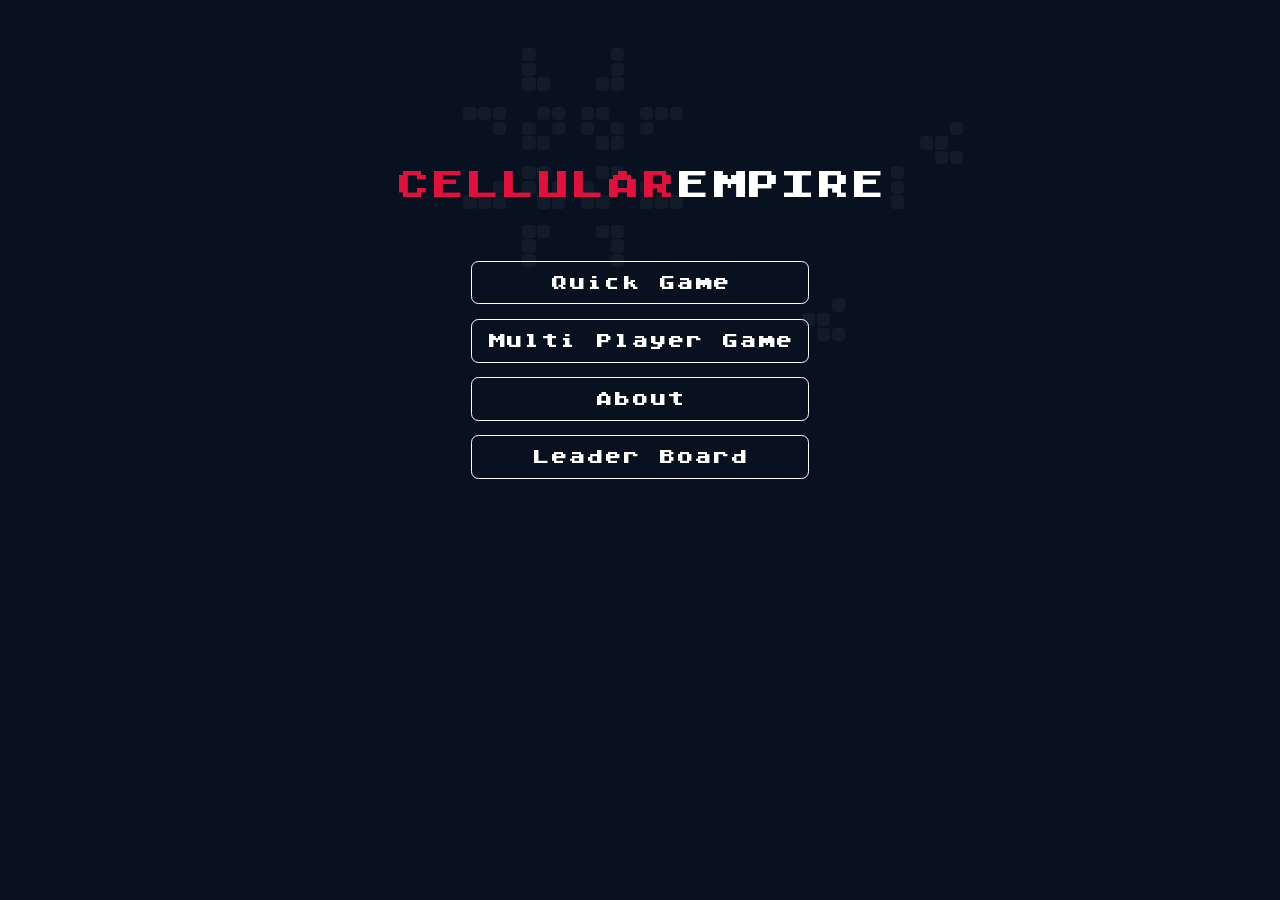
==== commit cf068b3a: "+ UI updates and game time updates" ====
--- a/index.html
+++ b/index.html
@@ -6,8 +6,8 @@
   <base href="/">
   <meta name="viewport" content="width=device-width, initial-scale=1">
   <link rel="icon" type="image/x-icon" href="favicon.ico">
-<style>@charset "UTF-8";@font-face{font-family:ce-fn;src:url(ce-font.c107338420010a17.ttf)}body{margin:0;background-color:#081120!important;min-height:100vh;font-family:ce-fn!important}:root{--bs-blue:#0d6efd;--bs-indigo:#6610f2;--bs-purple:#6f42c1;--bs-pink:#d63384;--bs-red:#dc3545;--bs-orange:#fd7e14;--bs-yellow:#ffc107;--bs-green:#198754;--bs-teal:#20c997;--bs-cyan:#0dcaf0;--bs-black:#000;--bs-white:#fff;--bs-gray:#6c757d;--bs-gray-dark:#343a40;--bs-gray-100:#f8f9fa;--bs-gray-200:#e9ecef;--bs-gray-300:#dee2e6;--bs-gray-400:#ced4da;--bs-gray-500:#adb5bd;--bs-gray-600:#6c757d;--bs-gray-700:#495057;--bs-gray-800:#343a40;--bs-gray-900:#212529;--bs-primary:#0d6efd;--bs-secondary:#6c757d;--bs-success:#198754;--bs-info:#0dcaf0;--bs-warning:#ffc107;--bs-danger:#dc3545;--bs-light:#f8f9fa;--bs-dark:#212529;--bs-primary-rgb:13, 110, 253;--bs-secondary-rgb:108, 117, 125;--bs-success-rgb:25, 135, 84;--bs-info-rgb:13, 202, 240;--bs-warning-rgb:255, 193, 7;--bs-danger-rgb:220, 53, 69;--bs-light-rgb:248, 249, 250;--bs-dark-rgb:33, 37, 41;--bs-primary-text-emphasis:#052c65;--bs-secondary-text-emphasis:#2b2f32;--bs-success-text-emphasis:#0a3622;--bs-info-text-emphasis:#055160;--bs-warning-text-emphasis:#664d03;--bs-danger-text-emphasis:#58151c;--bs-light-text-emphasis:#495057;--bs-dark-text-emphasis:#495057;--bs-primary-bg-subtle:#cfe2ff;--bs-secondary-bg-subtle:#e2e3e5;--bs-success-bg-subtle:#d1e7dd;--bs-info-bg-subtle:#cff4fc;--bs-warning-bg-subtle:#fff3cd;--bs-danger-bg-subtle:#f8d7da;--bs-light-bg-subtle:#fcfcfd;--bs-dark-bg-subtle:#ced4da;--bs-primary-border-subtle:#9ec5fe;--bs-secondary-border-subtle:#c4c8cb;--bs-success-border-subtle:#a3cfbb;--bs-info-border-subtle:#9eeaf9;--bs-warning-border-subtle:#ffe69c;--bs-danger-border-subtle:#f1aeb5;--bs-light-border-subtle:#e9ecef;--bs-dark-border-subtle:#adb5bd;--bs-white-rgb:255, 255, 255;--bs-black-rgb:0, 0, 0;--bs-font-sans-serif:system-ui, -apple-system, "Segoe UI", Roboto, "Helvetica Neue", "Noto Sans", "Liberation Sans", Arial, sans-serif, "Apple Color Emoji", "Segoe UI Emoji", "Segoe UI Symbol", "Noto Color Emoji";--bs-font-monospace:SFMono-Regular, Menlo, Monaco, Consolas, "Liberation Mono", "Courier New", monospace;--bs-gradient:linear-gradient(180deg, rgba(255, 255, 255, .15), rgba(255, 255, 255, 0));--bs-body-font-family:var(--bs-font-sans-serif);--bs-body-font-size:1rem;--bs-body-font-weight:400;--bs-body-line-height:1.5;--bs-body-color:#212529;--bs-body-color-rgb:33, 37, 41;--bs-body-bg:#fff;--bs-body-bg-rgb:255, 255, 255;--bs-emphasis-color:#000;--bs-emphasis-color-rgb:0, 0, 0;--bs-secondary-color:rgba(33, 37, 41, .75);--bs-secondary-color-rgb:33, 37, 41;--bs-secondary-bg:#e9ecef;--bs-secondary-bg-rgb:233, 236, 239;--bs-tertiary-color:rgba(33, 37, 41, .5);--bs-tertiary-color-rgb:33, 37, 41;--bs-tertiary-bg:#f8f9fa;--bs-tertiary-bg-rgb:248, 249, 250;--bs-heading-color:inherit;--bs-link-color:#0d6efd;--bs-link-color-rgb:13, 110, 253;--bs-link-decoration:underline;--bs-link-hover-color:#0a58ca;--bs-link-hover-color-rgb:10, 88, 202;--bs-code-color:#d63384;--bs-highlight-bg:#fff3cd;--bs-border-width:1px;--bs-border-style:solid;--bs-border-color:#dee2e6;--bs-border-color-translucent:rgba(0, 0, 0, .175);--bs-border-radius:.375rem;--bs-border-radius-sm:.25rem;--bs-border-radius-lg:.5rem;--bs-border-radius-xl:1rem;--bs-border-radius-xxl:2rem;--bs-border-radius-2xl:var(--bs-border-radius-xxl);--bs-border-radius-pill:50rem;--bs-box-shadow:0 .5rem 1rem rgba(0, 0, 0, .15);--bs-box-shadow-sm:0 .125rem .25rem rgba(0, 0, 0, .075);--bs-box-shadow-lg:0 1rem 3rem rgba(0, 0, 0, .175);--bs-box-shadow-inset:inset 0 1px 2px rgba(0, 0, 0, .075);--bs-focus-ring-width:.25rem;--bs-focus-ring-opacity:.25;--bs-focus-ring-color:rgba(13, 110, 253, .25);--bs-form-valid-color:#198754;--bs-form-valid-border-color:#198754;--bs-form-invalid-color:#dc3545;--bs-form-invalid-border-color:#dc3545}*,*:before,*:after{box-sizing:border-box}@media (prefers-reduced-motion: no-preference){:root{scroll-behavior:smooth}}body{margin:0;font-family:var(--bs-body-font-family);font-size:var(--bs-body-font-size);font-weight:var(--bs-body-font-weight);line-height:var(--bs-body-line-height);color:var(--bs-body-color);text-align:var(--bs-body-text-align);background-color:var(--bs-body-bg);-webkit-text-size-adjust:100%;-webkit-tap-highlight-color:rgba(0,0,0,0)}:root{--bs-breakpoint-xs:0;--bs-breakpoint-sm:576px;--bs-breakpoint-md:768px;--bs-breakpoint-lg:992px;--bs-breakpoint-xl:1200px;--bs-breakpoint-xxl:1400px}:root{--surface-a:#ffffff;--surface-b:#f8f9fa;--surface-c:#e9ecef;--surface-d:#dee2e6;--surface-e:#ffffff;--surface-f:#ffffff;--text-color:#495057;--text-color-secondary:#6c757d;--primary-color:#3B82F6;--primary-color-text:#ffffff;--font-family:-apple-system, BlinkMacSystemFont, Segoe UI, Roboto, Helvetica, Arial, sans-serif, Apple Color Emoji, Segoe UI Emoji, Segoe UI Symbol;--surface-0:#ffffff;--surface-50:#FAFAFA;--surface-100:#F5F5F5;--surface-200:#EEEEEE;--surface-300:#E0E0E0;--surface-400:#BDBDBD;--surface-500:#9E9E9E;--surface-600:#757575;--surface-700:#616161;--surface-800:#424242;--surface-900:#212121;--gray-50:#FAFAFA;--gray-100:#F5F5F5;--gray-200:#EEEEEE;--gray-300:#E0E0E0;--gray-400:#BDBDBD;--gray-500:#9E9E9E;--gray-600:#757575;--gray-700:#616161;--gray-800:#424242;--gray-900:#212121;--content-padding:1.25rem;--inline-spacing:.5rem;--border-radius:6px;--surface-ground:#eff3f8;--surface-section:#ffffff;--surface-card:#ffffff;--surface-overlay:#ffffff;--surface-border:#dfe7ef;--surface-hover:#f6f9fc;--focus-ring:0 0 0 .2rem #BFDBFE;--maskbg:rgba(0, 0, 0, .4);--highlight-bg:#EFF6FF;--highlight-text-color:#1D4ED8;color-scheme:light}*{box-sizing:border-box}:root{--blue-50:#f5f9ff;--blue-100:#d0e1fd;--blue-200:#abc9fb;--blue-300:#85b2f9;--blue-400:#609af8;--blue-500:#3b82f6;--blue-600:#326fd1;--blue-700:#295bac;--blue-800:#204887;--blue-900:#183462;--green-50:#f4fcf7;--green-100:#caf1d8;--green-200:#a0e6ba;--green-300:#76db9b;--green-400:#4cd07d;--green-500:#22c55e;--green-600:#1da750;--green-700:#188a42;--green-800:#136c34;--green-900:#0e4f26;--yellow-50:#fefbf3;--yellow-100:#faedc4;--yellow-200:#f6de95;--yellow-300:#f2d066;--yellow-400:#eec137;--yellow-500:#eab308;--yellow-600:#c79807;--yellow-700:#a47d06;--yellow-800:#816204;--yellow-900:#5e4803;--cyan-50:#f3fbfd;--cyan-100:#c3edf5;--cyan-200:#94e0ed;--cyan-300:#65d2e4;--cyan-400:#35c4dc;--cyan-500:#06b6d4;--cyan-600:#059bb4;--cyan-700:#047f94;--cyan-800:#036475;--cyan-900:#024955;--pink-50:#fef6fa;--pink-100:#fad3e7;--pink-200:#f7b0d3;--pink-300:#f38ec0;--pink-400:#f06bac;--pink-500:#ec4899;--pink-600:#c93d82;--pink-700:#a5326b;--pink-800:#822854;--pink-900:#5e1d3d;--indigo-50:#f7f7fe;--indigo-100:#dadafc;--indigo-200:#bcbdf9;--indigo-300:#9ea0f6;--indigo-400:#8183f4;--indigo-500:#6366f1;--indigo-600:#5457cd;--indigo-700:#4547a9;--indigo-800:#363885;--indigo-900:#282960;--teal-50:#f3fbfb;--teal-100:#c7eeea;--teal-200:#9ae0d9;--teal-300:#6dd3c8;--teal-400:#41c5b7;--teal-500:#14b8a6;--teal-600:#119c8d;--teal-700:#0e8174;--teal-800:#0b655b;--teal-900:#084a42;--orange-50:#fff8f3;--orange-100:#feddc7;--orange-200:#fcc39b;--orange-300:#fba86f;--orange-400:#fa8e42;--orange-500:#f97316;--orange-600:#d46213;--orange-700:#ae510f;--orange-800:#893f0c;--orange-900:#642e09;--bluegray-50:#f7f8f9;--bluegray-100:#dadee3;--bluegray-200:#bcc3cd;--bluegray-300:#9fa9b7;--bluegray-400:#818ea1;--bluegray-500:#64748b;--bluegray-600:#556376;--bluegray-700:#465161;--bluegray-800:#37404c;--bluegray-900:#282e38;--purple-50:#fbf7ff;--purple-100:#ead6fd;--purple-200:#dab6fc;--purple-300:#c996fa;--purple-400:#b975f9;--purple-500:#a855f7;--purple-600:#8f48d2;--purple-700:#763cad;--purple-800:#5c2f88;--purple-900:#432263;--red-50:#fff5f5;--red-100:#ffd0ce;--red-200:#ffaca7;--red-300:#ff8780;--red-400:#ff6259;--red-500:#ff3d32;--red-600:#d9342b;--red-700:#b32b23;--red-800:#8c221c;--red-900:#661814;--primary-50:#f5f9ff;--primary-100:#d0e1fd;--primary-200:#abc9fb;--primary-300:#85b2f9;--primary-400:#609af8;--primary-500:#3b82f6;--primary-600:#326fd1;--primary-700:#295bac;--primary-800:#204887;--primary-900:#183462}</style><link rel="stylesheet" href="styles.25a815eba30d3f93.css" media="print" onload="this.media='all'"><noscript><link rel="stylesheet" href="styles.25a815eba30d3f93.css"></noscript></head>
+<style>@charset "UTF-8";@font-face{font-family:ce-fn;src:url(ce-font.c107338420010a17.ttf)}body{margin:0;background-color:#081120!important;min-height:100vh;font-family:ce-fn!important}:root{--bs-blue:#0d6efd;--bs-indigo:#6610f2;--bs-purple:#6f42c1;--bs-pink:#d63384;--bs-red:#dc3545;--bs-orange:#fd7e14;--bs-yellow:#ffc107;--bs-green:#198754;--bs-teal:#20c997;--bs-cyan:#0dcaf0;--bs-black:#000;--bs-white:#fff;--bs-gray:#6c757d;--bs-gray-dark:#343a40;--bs-gray-100:#f8f9fa;--bs-gray-200:#e9ecef;--bs-gray-300:#dee2e6;--bs-gray-400:#ced4da;--bs-gray-500:#adb5bd;--bs-gray-600:#6c757d;--bs-gray-700:#495057;--bs-gray-800:#343a40;--bs-gray-900:#212529;--bs-primary:#0d6efd;--bs-secondary:#6c757d;--bs-success:#198754;--bs-info:#0dcaf0;--bs-warning:#ffc107;--bs-danger:#dc3545;--bs-light:#f8f9fa;--bs-dark:#212529;--bs-primary-rgb:13, 110, 253;--bs-secondary-rgb:108, 117, 125;--bs-success-rgb:25, 135, 84;--bs-info-rgb:13, 202, 240;--bs-warning-rgb:255, 193, 7;--bs-danger-rgb:220, 53, 69;--bs-light-rgb:248, 249, 250;--bs-dark-rgb:33, 37, 41;--bs-primary-text-emphasis:#052c65;--bs-secondary-text-emphasis:#2b2f32;--bs-success-text-emphasis:#0a3622;--bs-info-text-emphasis:#055160;--bs-warning-text-emphasis:#664d03;--bs-danger-text-emphasis:#58151c;--bs-light-text-emphasis:#495057;--bs-dark-text-emphasis:#495057;--bs-primary-bg-subtle:#cfe2ff;--bs-secondary-bg-subtle:#e2e3e5;--bs-success-bg-subtle:#d1e7dd;--bs-info-bg-subtle:#cff4fc;--bs-warning-bg-subtle:#fff3cd;--bs-danger-bg-subtle:#f8d7da;--bs-light-bg-subtle:#fcfcfd;--bs-dark-bg-subtle:#ced4da;--bs-primary-border-subtle:#9ec5fe;--bs-secondary-border-subtle:#c4c8cb;--bs-success-border-subtle:#a3cfbb;--bs-info-border-subtle:#9eeaf9;--bs-warning-border-subtle:#ffe69c;--bs-danger-border-subtle:#f1aeb5;--bs-light-border-subtle:#e9ecef;--bs-dark-border-subtle:#adb5bd;--bs-white-rgb:255, 255, 255;--bs-black-rgb:0, 0, 0;--bs-font-sans-serif:system-ui, -apple-system, "Segoe UI", Roboto, "Helvetica Neue", "Noto Sans", "Liberation Sans", Arial, sans-serif, "Apple Color Emoji", "Segoe UI Emoji", "Segoe UI Symbol", "Noto Color Emoji";--bs-font-monospace:SFMono-Regular, Menlo, Monaco, Consolas, "Liberation Mono", "Courier New", monospace;--bs-gradient:linear-gradient(180deg, rgba(255, 255, 255, .15), rgba(255, 255, 255, 0));--bs-body-font-family:var(--bs-font-sans-serif);--bs-body-font-size:1rem;--bs-body-font-weight:400;--bs-body-line-height:1.5;--bs-body-color:#212529;--bs-body-color-rgb:33, 37, 41;--bs-body-bg:#fff;--bs-body-bg-rgb:255, 255, 255;--bs-emphasis-color:#000;--bs-emphasis-color-rgb:0, 0, 0;--bs-secondary-color:rgba(33, 37, 41, .75);--bs-secondary-color-rgb:33, 37, 41;--bs-secondary-bg:#e9ecef;--bs-secondary-bg-rgb:233, 236, 239;--bs-tertiary-color:rgba(33, 37, 41, .5);--bs-tertiary-color-rgb:33, 37, 41;--bs-tertiary-bg:#f8f9fa;--bs-tertiary-bg-rgb:248, 249, 250;--bs-heading-color:inherit;--bs-link-color:#0d6efd;--bs-link-color-rgb:13, 110, 253;--bs-link-decoration:underline;--bs-link-hover-color:#0a58ca;--bs-link-hover-color-rgb:10, 88, 202;--bs-code-color:#d63384;--bs-highlight-bg:#fff3cd;--bs-border-width:1px;--bs-border-style:solid;--bs-border-color:#dee2e6;--bs-border-color-translucent:rgba(0, 0, 0, .175);--bs-border-radius:.375rem;--bs-border-radius-sm:.25rem;--bs-border-radius-lg:.5rem;--bs-border-radius-xl:1rem;--bs-border-radius-xxl:2rem;--bs-border-radius-2xl:var(--bs-border-radius-xxl);--bs-border-radius-pill:50rem;--bs-box-shadow:0 .5rem 1rem rgba(0, 0, 0, .15);--bs-box-shadow-sm:0 .125rem .25rem rgba(0, 0, 0, .075);--bs-box-shadow-lg:0 1rem 3rem rgba(0, 0, 0, .175);--bs-box-shadow-inset:inset 0 1px 2px rgba(0, 0, 0, .075);--bs-focus-ring-width:.25rem;--bs-focus-ring-opacity:.25;--bs-focus-ring-color:rgba(13, 110, 253, .25);--bs-form-valid-color:#198754;--bs-form-valid-border-color:#198754;--bs-form-invalid-color:#dc3545;--bs-form-invalid-border-color:#dc3545}*,*:before,*:after{box-sizing:border-box}@media (prefers-reduced-motion: no-preference){:root{scroll-behavior:smooth}}body{margin:0;font-family:var(--bs-body-font-family);font-size:var(--bs-body-font-size);font-weight:var(--bs-body-font-weight);line-height:var(--bs-body-line-height);color:var(--bs-body-color);text-align:var(--bs-body-text-align);background-color:var(--bs-body-bg);-webkit-text-size-adjust:100%;-webkit-tap-highlight-color:rgba(0,0,0,0)}:root{--bs-breakpoint-xs:0;--bs-breakpoint-sm:576px;--bs-breakpoint-md:768px;--bs-breakpoint-lg:992px;--bs-breakpoint-xl:1200px;--bs-breakpoint-xxl:1400px}:root{--surface-a:#ffffff;--surface-b:#f8f9fa;--surface-c:#e9ecef;--surface-d:#dee2e6;--surface-e:#ffffff;--surface-f:#ffffff;--text-color:#495057;--text-color-secondary:#6c757d;--primary-color:#3B82F6;--primary-color-text:#ffffff;--font-family:-apple-system, BlinkMacSystemFont, Segoe UI, Roboto, Helvetica, Arial, sans-serif, Apple Color Emoji, Segoe UI Emoji, Segoe UI Symbol;--surface-0:#ffffff;--surface-50:#FAFAFA;--surface-100:#F5F5F5;--surface-200:#EEEEEE;--surface-300:#E0E0E0;--surface-400:#BDBDBD;--surface-500:#9E9E9E;--surface-600:#757575;--surface-700:#616161;--surface-800:#424242;--surface-900:#212121;--gray-50:#FAFAFA;--gray-100:#F5F5F5;--gray-200:#EEEEEE;--gray-300:#E0E0E0;--gray-400:#BDBDBD;--gray-500:#9E9E9E;--gray-600:#757575;--gray-700:#616161;--gray-800:#424242;--gray-900:#212121;--content-padding:1.25rem;--inline-spacing:.5rem;--border-radius:6px;--surface-ground:#eff3f8;--surface-section:#ffffff;--surface-card:#ffffff;--surface-overlay:#ffffff;--surface-border:#dfe7ef;--surface-hover:#f6f9fc;--focus-ring:0 0 0 .2rem #BFDBFE;--maskbg:rgba(0, 0, 0, .4);--highlight-bg:#EFF6FF;--highlight-text-color:#1D4ED8;color-scheme:light}*{box-sizing:border-box}:root{--blue-50:#f5f9ff;--blue-100:#d0e1fd;--blue-200:#abc9fb;--blue-300:#85b2f9;--blue-400:#609af8;--blue-500:#3b82f6;--blue-600:#326fd1;--blue-700:#295bac;--blue-800:#204887;--blue-900:#183462;--green-50:#f4fcf7;--green-100:#caf1d8;--green-200:#a0e6ba;--green-300:#76db9b;--green-400:#4cd07d;--green-500:#22c55e;--green-600:#1da750;--green-700:#188a42;--green-800:#136c34;--green-900:#0e4f26;--yellow-50:#fefbf3;--yellow-100:#faedc4;--yellow-200:#f6de95;--yellow-300:#f2d066;--yellow-400:#eec137;--yellow-500:#eab308;--yellow-600:#c79807;--yellow-700:#a47d06;--yellow-800:#816204;--yellow-900:#5e4803;--cyan-50:#f3fbfd;--cyan-100:#c3edf5;--cyan-200:#94e0ed;--cyan-300:#65d2e4;--cyan-400:#35c4dc;--cyan-500:#06b6d4;--cyan-600:#059bb4;--cyan-700:#047f94;--cyan-800:#036475;--cyan-900:#024955;--pink-50:#fef6fa;--pink-100:#fad3e7;--pink-200:#f7b0d3;--pink-300:#f38ec0;--pink-400:#f06bac;--pink-500:#ec4899;--pink-600:#c93d82;--pink-700:#a5326b;--pink-800:#822854;--pink-900:#5e1d3d;--indigo-50:#f7f7fe;--indigo-100:#dadafc;--indigo-200:#bcbdf9;--indigo-300:#9ea0f6;--indigo-400:#8183f4;--indigo-500:#6366f1;--indigo-600:#5457cd;--indigo-700:#4547a9;--indigo-800:#363885;--indigo-900:#282960;--teal-50:#f3fbfb;--teal-100:#c7eeea;--teal-200:#9ae0d9;--teal-300:#6dd3c8;--teal-400:#41c5b7;--teal-500:#14b8a6;--teal-600:#119c8d;--teal-700:#0e8174;--teal-800:#0b655b;--teal-900:#084a42;--orange-50:#fff8f3;--orange-100:#feddc7;--orange-200:#fcc39b;--orange-300:#fba86f;--orange-400:#fa8e42;--orange-500:#f97316;--orange-600:#d46213;--orange-700:#ae510f;--orange-800:#893f0c;--orange-900:#642e09;--bluegray-50:#f7f8f9;--bluegray-100:#dadee3;--bluegray-200:#bcc3cd;--bluegray-300:#9fa9b7;--bluegray-400:#818ea1;--bluegray-500:#64748b;--bluegray-600:#556376;--bluegray-700:#465161;--bluegray-800:#37404c;--bluegray-900:#282e38;--purple-50:#fbf7ff;--purple-100:#ead6fd;--purple-200:#dab6fc;--purple-300:#c996fa;--purple-400:#b975f9;--purple-500:#a855f7;--purple-600:#8f48d2;--purple-700:#763cad;--purple-800:#5c2f88;--purple-900:#432263;--red-50:#fff5f5;--red-100:#ffd0ce;--red-200:#ffaca7;--red-300:#ff8780;--red-400:#ff6259;--red-500:#ff3d32;--red-600:#d9342b;--red-700:#b32b23;--red-800:#8c221c;--red-900:#661814;--primary-50:#f5f9ff;--primary-100:#d0e1fd;--primary-200:#abc9fb;--primary-300:#85b2f9;--primary-400:#609af8;--primary-500:#3b82f6;--primary-600:#326fd1;--primary-700:#295bac;--primary-800:#204887;--primary-900:#183462}</style><link rel="stylesheet" href="styles.106b0220f6997c45.css" media="print" onload="this.media='all'"><noscript><link rel="stylesheet" href="styles.106b0220f6997c45.css"></noscript></head>
 <body>
   <app-root></app-root>
-<script src="runtime.191669999501c5a7.js" type="module"></script><script src="polyfills.2f8c0a8cdbaf3990.js" type="module"></script><script src="main.825eef3c61bb10b8.js" type="module"></script></body>
+<script src="runtime.2c14f6911d3b2a5a.js" type="module"></script><script src="polyfills.2f8c0a8cdbaf3990.js" type="module"></script><script src="main.ba9c0e2e7cf921b5.js" type="module"></script></body>
 </html>
--- a/styles.106b0220f6997c45.css
+++ b/styles.106b0220f6997c45.css
@@ -0,0 +1,5 @@
+@font-face{font-family:primeicons;font-display:block;src:url(primeicons.ffecb2549ad1765a.eot);src:url(primeicons.ffecb2549ad1765a.eot?#iefix) format("embedded-opentype"),url(primeicons.ba3f916dfb64be8c.woff2) format("woff2"),url(primeicons.f8b9e8a4e401b603.woff) format("woff"),url(primeicons.0112589c5695a9ed.ttf) format("truetype"),url(primeicons.943ab24c43224d29.svg?#primeicons) format("svg");font-weight:400;font-style:normal}.pi{font-family:primeicons;speak:none;font-style:normal;font-weight:400;font-variant:normal;text-transform:none;line-height:1;display:inline-block;-webkit-font-smoothing:antialiased;-moz-osx-font-smoothing:grayscale}.pi:before{--webkit-backface-visibility:hidden;-webkit-backface-visibility:hidden;backface-visibility:hidden}.pi-fw{width:1.28571429em;text-align:center}.pi-spin{animation:fa-spin 2s infinite linear}@keyframes fa-spin{0%{transform:rotate(0)}to{transform:rotate(359deg)}}.pi-eraser:before{content:"\ea04"}.pi-stopwatch:before{content:"\ea01"}.pi-verified:before{content:"\ea02"}.pi-delete-left:before{content:"\ea03"}.pi-hourglass:before{content:"\e9fe"}.pi-truck:before{content:"\ea00"}.pi-wrench:before{content:"\e9ff"}.pi-microphone:before{content:"\e9fa"}.pi-megaphone:before{content:"\e9fb"}.pi-arrow-right-arrow-left:before{content:"\e9fc"}.pi-bitcoin:before{content:"\e9fd"}.pi-file-edit:before{content:"\e9f6"}.pi-language:before{content:"\e9f7"}.pi-file-export:before{content:"\e9f8"}.pi-file-import:before{content:"\e9f9"}.pi-file-word:before{content:"\e9f1"}.pi-gift:before{content:"\e9f2"}.pi-cart-plus:before{content:"\e9f3"}.pi-thumbs-down-fill:before{content:"\e9f4"}.pi-thumbs-up-fill:before{content:"\e9f5"}.pi-arrows-alt:before{content:"\e9f0"}.pi-calculator:before{content:"\e9ef"}.pi-sort-alt-slash:before{content:"\e9ee"}.pi-arrows-h:before{content:"\e9ec"}.pi-arrows-v:before{content:"\e9ed"}.pi-pound:before{content:"\e9eb"}.pi-prime:before{content:"\e9ea"}.pi-chart-pie:before{content:"\e9e9"}.pi-reddit:before{content:"\e9e8"}.pi-code:before{content:"\e9e7"}.pi-sync:before{content:"\e9e6"}.pi-shopping-bag:before{content:"\e9e5"}.pi-server:before{content:"\e9e4"}.pi-database:before{content:"\e9e3"}.pi-hashtag:before{content:"\e9e2"}.pi-bookmark-fill:before{content:"\e9df"}.pi-filter-fill:before{content:"\e9e0"}.pi-heart-fill:before{content:"\e9e1"}.pi-flag-fill:before{content:"\e9de"}.pi-circle:before{content:"\e9dc"}.pi-circle-fill:before{content:"\e9dd"}.pi-bolt:before{content:"\e9db"}.pi-history:before{content:"\e9da"}.pi-box:before{content:"\e9d9"}.pi-at:before{content:"\e9d8"}.pi-arrow-up-right:before{content:"\e9d4"}.pi-arrow-up-left:before{content:"\e9d5"}.pi-arrow-down-left:before{content:"\e9d6"}.pi-arrow-down-right:before{content:"\e9d7"}.pi-telegram:before{content:"\e9d3"}.pi-stop-circle:before{content:"\e9d2"}.pi-stop:before{content:"\e9d1"}.pi-whatsapp:before{content:"\e9d0"}.pi-building:before{content:"\e9cf"}.pi-qrcode:before{content:"\e9ce"}.pi-car:before{content:"\e9cd"}.pi-instagram:before{content:"\e9cc"}.pi-linkedin:before{content:"\e9cb"}.pi-send:before{content:"\e9ca"}.pi-slack:before{content:"\e9c9"}.pi-sun:before{content:"\e9c8"}.pi-moon:before{content:"\e9c7"}.pi-vimeo:before{content:"\e9c6"}.pi-youtube:before{content:"\e9c5"}.pi-flag:before{content:"\e9c4"}.pi-wallet:before{content:"\e9c3"}.pi-map:before{content:"\e9c2"}.pi-link:before{content:"\e9c1"}.pi-credit-card:before{content:"\e9bf"}.pi-discord:before{content:"\e9c0"}.pi-percentage:before{content:"\e9be"}.pi-euro:before{content:"\e9bd"}.pi-book:before{content:"\e9ba"}.pi-shield:before{content:"\e9b9"}.pi-paypal:before{content:"\e9bb"}.pi-amazon:before{content:"\e9bc"}.pi-phone:before{content:"\e9b8"}.pi-filter-slash:before{content:"\e9b7"}.pi-facebook:before{content:"\e9b4"}.pi-github:before{content:"\e9b5"}.pi-twitter:before{content:"\e9b6"}.pi-step-backward-alt:before{content:"\e9ac"}.pi-step-forward-alt:before{content:"\e9ad"}.pi-forward:before{content:"\e9ae"}.pi-backward:before{content:"\e9af"}.pi-fast-backward:before{content:"\e9b0"}.pi-fast-forward:before{content:"\e9b1"}.pi-pause:before{content:"\e9b2"}.pi-play:before{content:"\e9b3"}.pi-compass:before{content:"\e9ab"}.pi-id-card:before{content:"\e9aa"}.pi-ticket:before{content:"\e9a9"}.pi-file-o:before{content:"\e9a8"}.pi-reply:before{content:"\e9a7"}.pi-directions-alt:before{content:"\e9a5"}.pi-directions:before{content:"\e9a6"}.pi-thumbs-up:before{content:"\e9a3"}.pi-thumbs-down:before{content:"\e9a4"}.pi-sort-numeric-down-alt:before{content:"\e996"}.pi-sort-numeric-up-alt:before{content:"\e997"}.pi-sort-alpha-down-alt:before{content:"\e998"}.pi-sort-alpha-up-alt:before{content:"\e999"}.pi-sort-numeric-down:before{content:"\e99a"}.pi-sort-numeric-up:before{content:"\e99b"}.pi-sort-alpha-down:before{content:"\e99c"}.pi-sort-alpha-up:before{content:"\e99d"}.pi-sort-alt:before{content:"\e99e"}.pi-sort-amount-up:before{content:"\e99f"}.pi-sort-amount-down:before{content:"\e9a0"}.pi-sort-amount-down-alt:before{content:"\e9a1"}.pi-sort-amount-up-alt:before{content:"\e9a2"}.pi-palette:before{content:"\e995"}.pi-undo:before{content:"\e994"}.pi-desktop:before{content:"\e993"}.pi-sliders-v:before{content:"\e991"}.pi-sliders-h:before{content:"\e992"}.pi-search-plus:before{content:"\e98f"}.pi-search-minus:before{content:"\e990"}.pi-file-excel:before{content:"\e98e"}.pi-file-pdf:before{content:"\e98d"}.pi-check-square:before{content:"\e98c"}.pi-chart-line:before{content:"\e98b"}.pi-user-edit:before{content:"\e98a"}.pi-exclamation-circle:before{content:"\e989"}.pi-android:before{content:"\e985"}.pi-google:before{content:"\e986"}.pi-apple:before{content:"\e987"}.pi-microsoft:before{content:"\e988"}.pi-heart:before{content:"\e984"}.pi-mobile:before{content:"\e982"}.pi-tablet:before{content:"\e983"}.pi-key:before{content:"\e981"}.pi-shopping-cart:before{content:"\e980"}.pi-comments:before{content:"\e97e"}.pi-comment:before{content:"\e97f"}.pi-briefcase:before{content:"\e97d"}.pi-bell:before{content:"\e97c"}.pi-paperclip:before{content:"\e97b"}.pi-share-alt:before{content:"\e97a"}.pi-envelope:before{content:"\e979"}.pi-volume-down:before{content:"\e976"}.pi-volume-up:before{content:"\e977"}.pi-volume-off:before{content:"\e978"}.pi-eject:before{content:"\e975"}.pi-money-bill:before{content:"\e974"}.pi-images:before{content:"\e973"}.pi-image:before{content:"\e972"}.pi-sign-in:before{content:"\e970"}.pi-sign-out:before{content:"\e971"}.pi-wifi:before{content:"\e96f"}.pi-sitemap:before{content:"\e96e"}.pi-chart-bar:before{content:"\e96d"}.pi-camera:before{content:"\e96c"}.pi-dollar:before{content:"\e96b"}.pi-lock-open:before{content:"\e96a"}.pi-table:before{content:"\e969"}.pi-map-marker:before{content:"\e968"}.pi-list:before{content:"\e967"}.pi-eye-slash:before{content:"\e965"}.pi-eye:before{content:"\e966"}.pi-folder-open:before{content:"\e964"}.pi-folder:before{content:"\e963"}.pi-video:before{content:"\e962"}.pi-inbox:before{content:"\e961"}.pi-lock:before{content:"\e95f"}.pi-unlock:before{content:"\e960"}.pi-tags:before{content:"\e95d"}.pi-tag:before{content:"\e95e"}.pi-power-off:before{content:"\e95c"}.pi-save:before{content:"\e95b"}.pi-question-circle:before{content:"\e959"}.pi-question:before{content:"\e95a"}.pi-copy:before{content:"\e957"}.pi-file:before{content:"\e958"}.pi-clone:before{content:"\e955"}.pi-calendar-times:before{content:"\e952"}.pi-calendar-minus:before{content:"\e953"}.pi-calendar-plus:before{content:"\e954"}.pi-ellipsis-v:before{content:"\e950"}.pi-ellipsis-h:before{content:"\e951"}.pi-bookmark:before{content:"\e94e"}.pi-globe:before{content:"\e94f"}.pi-replay:before{content:"\e94d"}.pi-filter:before{content:"\e94c"}.pi-print:before{content:"\e94b"}.pi-align-right:before{content:"\e946"}.pi-align-left:before{content:"\e947"}.pi-align-center:before{content:"\e948"}.pi-align-justify:before{content:"\e949"}.pi-cog:before{content:"\e94a"}.pi-cloud-download:before{content:"\e943"}.pi-cloud-upload:before{content:"\e944"}.pi-cloud:before{content:"\e945"}.pi-pencil:before{content:"\e942"}.pi-users:before{content:"\e941"}.pi-clock:before{content:"\e940"}.pi-user-minus:before{content:"\e93e"}.pi-user-plus:before{content:"\e93f"}.pi-trash:before{content:"\e93d"}.pi-external-link:before{content:"\e93c"}.pi-window-maximize:before{content:"\e93b"}.pi-window-minimize:before{content:"\e93a"}.pi-refresh:before{content:"\e938"}.pi-user:before{content:"\e939"}.pi-exclamation-triangle:before{content:"\e922"}.pi-calendar:before{content:"\e927"}.pi-chevron-circle-left:before{content:"\e928"}.pi-chevron-circle-down:before{content:"\e929"}.pi-chevron-circle-right:before{content:"\e92a"}.pi-chevron-circle-up:before{content:"\e92b"}.pi-angle-double-down:before{content:"\e92c"}.pi-angle-double-left:before{content:"\e92d"}.pi-angle-double-right:before{content:"\e92e"}.pi-angle-double-up:before{content:"\e92f"}.pi-angle-down:before{content:"\e930"}.pi-angle-left:before{content:"\e931"}.pi-angle-right:before{content:"\e932"}.pi-angle-up:before{content:"\e933"}.pi-upload:before{content:"\e934"}.pi-download:before{content:"\e956"}.pi-ban:before{content:"\e935"}.pi-star-fill:before{content:"\e936"}.pi-star:before{content:"\e937"}.pi-chevron-left:before{content:"\e900"}.pi-chevron-right:before{content:"\e901"}.pi-chevron-down:before{content:"\e902"}.pi-chevron-up:before{content:"\e903"}.pi-caret-left:before{content:"\e904"}.pi-caret-right:before{content:"\e905"}.pi-caret-down:before{content:"\e906"}.pi-caret-up:before{content:"\e907"}.pi-search:before{content:"\e908"}.pi-check:before{content:"\e909"}.pi-check-circle:before{content:"\e90a"}.pi-times:before{content:"\e90b"}.pi-times-circle:before{content:"\e90c"}.pi-plus:before{content:"\e90d"}.pi-plus-circle:before{content:"\e90e"}.pi-minus:before{content:"\e90f"}.pi-minus-circle:before{content:"\e910"}.pi-circle-on:before{content:"\e911"}.pi-circle-off:before{content:"\e912"}.pi-sort-down:before{content:"\e913"}.pi-sort-up:before{content:"\e914"}.pi-sort:before{content:"\e915"}.pi-step-backward:before{content:"\e916"}.pi-step-forward:before{content:"\e917"}.pi-th-large:before{content:"\e918"}.pi-arrow-down:before{content:"\e919"}.pi-arrow-left:before{content:"\e91a"}.pi-arrow-right:before{content:"\e91b"}.pi-arrow-up:before{content:"\e91c"}.pi-bars:before{content:"\e91d"}.pi-arrow-circle-down:before{content:"\e91e"}.pi-arrow-circle-left:before{content:"\e91f"}.pi-arrow-circle-right:before{content:"\e920"}.pi-arrow-circle-up:before{content:"\e921"}.pi-info:before{content:"\e923"}.pi-info-circle:before{content:"\e924"}.pi-home:before{content:"\e925"}.pi-spinner:before{content:"\e926"}@charset "UTF-8";@font-face{font-family:ce-fn;src:url(ce-font.c107338420010a17.ttf)}body{margin:0;background-color:#081120!important;min-height:100vh;font-family:ce-fn!important}/*!
+ * Bootstrap  v5.3.1 (https://getbootstrap.com/)
+ * Copyright 2011-2023 The Bootstrap Authors
+ * Licensed under MIT (https://github.com/twbs/bootstrap/blob/main/LICENSE)
+ */:root,[data-bs-theme=light]{--bs-blue: #0d6efd;--bs-indigo: #6610f2;--bs-purple: #6f42c1;--bs-pink: #d63384;--bs-red: #dc3545;--bs-orange: #fd7e14;--bs-yellow: #ffc107;--bs-green: #198754;--bs-teal: #20c997;--bs-cyan: #0dcaf0;--bs-black: #000;--bs-white: #fff;--bs-gray: #6c757d;--bs-gray-dark: #343a40;--bs-gray-100: #f8f9fa;--bs-gray-200: #e9ecef;--bs-gray-300: #dee2e6;--bs-gray-400: #ced4da;--bs-gray-500: #adb5bd;--bs-gray-600: #6c757d;--bs-gray-700: #495057;--bs-gray-800: #343a40;--bs-gray-900: #212529;--bs-primary: #0d6efd;--bs-secondary: #6c757d;--bs-success: #198754;--bs-info: #0dcaf0;--bs-warning: #ffc107;--bs-danger: #dc3545;--bs-light: #f8f9fa;--bs-dark: #212529;--bs-primary-rgb: 13, 110, 253;--bs-secondary-rgb: 108, 117, 125;--bs-success-rgb: 25, 135, 84;--bs-info-rgb: 13, 202, 240;--bs-warning-rgb: 255, 193, 7;--bs-danger-rgb: 220, 53, 69;--bs-light-rgb: 248, 249, 250;--bs-dark-rgb: 33, 37, 41;--bs-primary-text-emphasis: #052c65;--bs-secondary-text-emphasis: #2b2f32;--bs-success-text-emphasis: #0a3622;--bs-info-text-emphasis: #055160;--bs-warning-text-emphasis: #664d03;--bs-danger-text-emphasis: #58151c;--bs-light-text-emphasis: #495057;--bs-dark-text-emphasis: #495057;--bs-primary-bg-subtle: #cfe2ff;--bs-secondary-bg-subtle: #e2e3e5;--bs-success-bg-subtle: #d1e7dd;--bs-info-bg-subtle: #cff4fc;--bs-warning-bg-subtle: #fff3cd;--bs-danger-bg-subtle: #f8d7da;--bs-light-bg-subtle: #fcfcfd;--bs-dark-bg-subtle: #ced4da;--bs-primary-border-subtle: #9ec5fe;--bs-secondary-border-subtle: #c4c8cb;--bs-success-border-subtle: #a3cfbb;--bs-info-border-subtle: #9eeaf9;--bs-warning-border-subtle: #ffe69c;--bs-danger-border-subtle: #f1aeb5;--bs-light-border-subtle: #e9ecef;--bs-dark-border-subtle: #adb5bd;--bs-white-rgb: 255, 255, 255;--bs-black-rgb: 0, 0, 0;--bs-font-sans-serif: system-ui, -apple-system, "Segoe UI", Roboto, "Helvetica Neue", "Noto Sans", "Liberation Sans", Arial, sans-serif, "Apple Color Emoji", "Segoe UI Emoji", "Segoe UI Symbol", "Noto Color Emoji";--bs-font-monospace: SFMono-Regular, Menlo, Monaco, Consolas, "Liberation Mono", "Courier New", monospace;--bs-gradient: linear-gradient(180deg, rgba(255, 255, 255, .15), rgba(255, 255, 255, 0));--bs-body-font-family: var(--bs-font-sans-serif);--bs-body-font-size: 1rem;--bs-body-font-weight: 400;--bs-body-line-height: 1.5;--bs-body-color: #212529;--bs-body-color-rgb: 33, 37, 41;--bs-body-bg: #fff;--bs-body-bg-rgb: 255, 255, 255;--bs-emphasis-color: #000;--bs-emphasis-color-rgb: 0, 0, 0;--bs-secondary-color: rgba(33, 37, 41, .75);--bs-secondary-color-rgb: 33, 37, 41;--bs-secondary-bg: #e9ecef;--bs-secondary-bg-rgb: 233, 236, 239;--bs-tertiary-color: rgba(33, 37, 41, .5);--bs-tertiary-color-rgb: 33, 37, 41;--bs-tertiary-bg: #f8f9fa;--bs-tertiary-bg-rgb: 248, 249, 250;--bs-heading-color: inherit;--bs-link-color: #0d6efd;--bs-link-color-rgb: 13, 110, 253;--bs-link-decoration: underline;--bs-link-hover-color: #0a58ca;--bs-link-hover-color-rgb: 10, 88, 202;--bs-code-color: #d63384;--bs-highlight-bg: #fff3cd;--bs-border-width: 1px;--bs-border-style: solid;--bs-border-color: #dee2e6;--bs-border-color-translucent: rgba(0, 0, 0, .175);--bs-border-radius: .375rem;--bs-border-radius-sm: .25rem;--bs-border-radius-lg: .5rem;--bs-border-radius-xl: 1rem;--bs-border-radius-xxl: 2rem;--bs-border-radius-2xl: var(--bs-border-radius-xxl);--bs-border-radius-pill: 50rem;--bs-box-shadow: 0 .5rem 1rem rgba(0, 0, 0, .15);--bs-box-shadow-sm: 0 .125rem .25rem rgba(0, 0, 0, .075);--bs-box-shadow-lg: 0 1rem 3rem rgba(0, 0, 0, .175);--bs-box-shadow-inset: inset 0 1px 2px rgba(0, 0, 0, .075);--bs-focus-ring-width: .25rem;--bs-focus-ring-opacity: .25;--bs-focus-ring-color: rgba(13, 110, 253, .25);--bs-form-valid-color: #198754;--bs-form-valid-border-color: #198754;--bs-form-invalid-color: #dc3545;--bs-form-invalid-border-color: #dc3545}[data-bs-theme=dark]{color-scheme:dark;--bs-body-color: #dee2e6;--bs-body-color-rgb: 222, 226, 230;--bs-body-bg: #212529;--bs-body-bg-rgb: 33, 37, 41;--bs-emphasis-color: #fff;--bs-emphasis-color-rgb: 255, 255, 255;--bs-secondary-color: rgba(222, 226, 230, .75);--bs-secondary-color-rgb: 222, 226, 230;--bs-secondary-bg: #343a40;--bs-secondary-bg-rgb: 52, 58, 64;--bs-tertiary-color: rgba(222, 226, 230, .5);--bs-tertiary-color-rgb: 222, 226, 230;--bs-tertiary-bg: #2b3035;--bs-tertiary-bg-rgb: 43, 48, 53;--bs-primary-text-emphasis: #6ea8fe;--bs-secondary-text-emphasis: #a7acb1;--bs-success-text-emphasis: #75b798;--bs-info-text-emphasis: #6edff6;--bs-warning-text-emphasis: #ffda6a;--bs-danger-text-emphasis: #ea868f;--bs-light-text-emphasis: #f8f9fa;--bs-dark-text-emphasis: #dee2e6;--bs-primary-bg-subtle: #031633;--bs-secondary-bg-subtle: #161719;--bs-success-bg-subtle: #051b11;--bs-info-bg-subtle: #032830;--bs-warning-bg-subtle: #332701;--bs-danger-bg-subtle: #2c0b0e;--bs-light-bg-subtle: #343a40;--bs-dark-bg-subtle: #1a1d20;--bs-primary-border-subtle: #084298;--bs-secondary-border-subtle: #41464b;--bs-success-border-subtle: #0f5132;--bs-info-border-subtle: #087990;--bs-warning-border-subtle: #997404;--bs-danger-border-subtle: #842029;--bs-light-border-subtle: #495057;--bs-dark-border-subtle: #343a40;--bs-heading-color: inherit;--bs-link-color: #6ea8fe;--bs-link-hover-color: #8bb9fe;--bs-link-color-rgb: 110, 168, 254;--bs-link-hover-color-rgb: 139, 185, 254;--bs-code-color: #e685b5;--bs-border-color: #495057;--bs-border-color-translucent: rgba(255, 255, 255, .15);--bs-form-valid-color: #75b798;--bs-form-valid-border-color: #75b798;--bs-form-invalid-color: #ea868f;--bs-form-invalid-border-color: #ea868f}*,*:before,*:after{box-sizing:border-box}@media (prefers-reduced-motion: no-preference){:root{scroll-behavior:smooth}}body{margin:0;font-family:var(--bs-body-font-family);font-size:var(--bs-body-font-size);font-weight:var(--bs-body-font-weight);line-height:var(--bs-body-line-height);color:var(--bs-body-color);text-align:var(--bs-body-text-align);background-color:var(--bs-body-bg);-webkit-text-size-adjust:100%;-webkit-tap-highlight-color:rgba(0,0,0,0)}hr{margin:1rem 0;color:inherit;border:0;border-top:var(--bs-border-width) solid;opacity:.25}h6,.h6,h5,.h5,h4,.h4,h3,.h3,h2,.h2,h1,.h1{margin-top:0;margin-bottom:.5rem;font-weight:500;line-height:1.2;color:var(--bs-heading-color)}h1,.h1{font-size:calc(1.375rem + 1.5vw)}@media (min-width: 1200px){h1,.h1{font-size:2.5rem}}h2,.h2{font-size:calc(1.325rem + .9vw)}@media (min-width: 1200px){h2,.h2{font-size:2rem}}h3,.h3{font-size:calc(1.3rem + .6vw)}@media (min-width: 1200px){h3,.h3{font-size:1.75rem}}h4,.h4{font-size:calc(1.275rem + .3vw)}@media (min-width: 1200px){h4,.h4{font-size:1.5rem}}h5,.h5{font-size:1.25rem}h6,.h6{font-size:1rem}p{margin-top:0;margin-bottom:1rem}abbr[title]{-webkit-text-decoration:underline dotted;text-decoration:underline dotted;cursor:help;-webkit-text-decoration-skip-ink:none;text-decoration-skip-ink:none}address{margin-bottom:1rem;font-style:normal;line-height:inherit}ol,ul{padding-left:2rem}ol,ul,dl{margin-top:0;margin-bottom:1rem}ol ol,ul ul,ol ul,ul ol{margin-bottom:0}dt{font-weight:700}dd{margin-bottom:.5rem;margin-left:0}blockquote{margin:0 0 1rem}b,strong{font-weight:bolder}small,.small{font-size:.875em}mark,.mark{padding:.1875em;background-color:var(--bs-highlight-bg)}sub,sup{position:relative;font-size:.75em;line-height:0;vertical-align:baseline}sub{bottom:-.25em}sup{top:-.5em}a{color:rgba(var(--bs-link-color-rgb),var(--bs-link-opacity, 1));text-decoration:underline}a:hover{--bs-link-color-rgb: var(--bs-link-hover-color-rgb)}a:not([href]):not([class]),a:not([href]):not([class]):hover{color:inherit;text-decoration:none}pre,code,kbd,samp{font-family:var(--bs-font-monospace);font-size:1em}pre{display:block;margin-top:0;margin-bottom:1rem;overflow:auto;font-size:.875em}pre code{font-size:inherit;color:inherit;word-break:normal}code{font-size:.875em;color:var(--bs-code-color);word-wrap:break-word}a>code{color:inherit}kbd{padding:.1875rem .375rem;font-size:.875em;color:var(--bs-body-bg);background-color:var(--bs-body-color);border-radius:.25rem}kbd kbd{padding:0;font-size:1em}figure{margin:0 0 1rem}img,svg{vertical-align:middle}table{caption-side:bottom;border-collapse:collapse}caption{padding-top:.5rem;padding-bottom:.5rem;color:var(--bs-secondary-color);text-align:left}th{text-align:inherit;text-align:-webkit-match-parent}thead,tbody,tfoot,tr,td,th{border-color:inherit;border-style:solid;border-width:0}label{display:inline-block}button{border-radius:0}button:focus:not(:focus-visible){outline:0}input,button,select,optgroup,textarea{margin:0;font-family:inherit;font-size:inherit;line-height:inherit}button,select{text-transform:none}[role=button]{cursor:pointer}select{word-wrap:normal}select:disabled{opacity:1}[list]:not([type=date]):not([type=datetime-local]):not([type=month]):not([type=week]):not([type=time])::-webkit-calendar-picker-indicator{display:none!important}button,[type=button],[type=reset],[type=submit]{-webkit-appearance:button}button:not(:disabled),[type=button]:not(:disabled),[type=reset]:not(:disabled),[type=submit]:not(:disabled){cursor:pointer}::-moz-focus-inner{padding:0;border-style:none}textarea{resize:vertical}fieldset{min-width:0;padding:0;margin:0;border:0}legend{float:left;width:100%;padding:0;margin-bottom:.5rem;font-size:calc(1.275rem + .3vw);line-height:inherit}@media (min-width: 1200px){legend{font-size:1.5rem}}legend+*{clear:left}::-webkit-datetime-edit-fields-wrapper,::-webkit-datetime-edit-text,::-webkit-datetime-edit-minute,::-webkit-datetime-edit-hour-field,::-webkit-datetime-edit-day-field,::-webkit-datetime-edit-month-field,::-webkit-datetime-edit-year-field{padding:0}::-webkit-inner-spin-button{height:auto}[type=search]{-webkit-appearance:textfield;outline-offset:-2px}::-webkit-search-decoration{-webkit-appearance:none}::-webkit-color-swatch-wrapper{padding:0}::file-selector-button{font:inherit;-webkit-appearance:button}output{display:inline-block}iframe{border:0}summary{display:list-item;cursor:pointer}progress{vertical-align:baseline}[hidden]{display:none!important}.lead{font-size:1.25rem;font-weight:300}.display-1{font-size:calc(1.625rem + 4.5vw);font-weight:300;line-height:1.2}@media (min-width: 1200px){.display-1{font-size:5rem}}.display-2{font-size:calc(1.575rem + 3.9vw);font-weight:300;line-height:1.2}@media (min-width: 1200px){.display-2{font-size:4.5rem}}.display-3{font-size:calc(1.525rem + 3.3vw);font-weight:300;line-height:1.2}@media (min-width: 1200px){.display-3{font-size:4rem}}.display-4{font-size:calc(1.475rem + 2.7vw);font-weight:300;line-height:1.2}@media (min-width: 1200px){.display-4{font-size:3.5rem}}.display-5{font-size:calc(1.425rem + 2.1vw);font-weight:300;line-height:1.2}@media (min-width: 1200px){.display-5{font-size:3rem}}.display-6{font-size:calc(1.375rem + 1.5vw);font-weight:300;line-height:1.2}@media (min-width: 1200px){.display-6{font-size:2.5rem}}.list-unstyled,.list-inline{padding-left:0;list-style:none}.list-inline-item{display:inline-block}.list-inline-item:not(:last-child){margin-right:.5rem}.initialism{font-size:.875em;text-transform:uppercase}.blockquote{margin-bottom:1rem;font-size:1.25rem}.blockquote>:last-child{margin-bottom:0}.blockquote-footer{margin-top:-1rem;margin-bottom:1rem;font-size:.875em;color:#6c757d}.blockquote-footer:before{content:"\2014\a0"}.img-fluid{max-width:100%;height:auto}.img-thumbnail{padding:.25rem;background-color:var(--bs-body-bg);border:var(--bs-border-width) solid var(--bs-border-color);border-radius:var(--bs-border-radius);max-width:100%;height:auto}.figure{display:inline-block}.figure-img{margin-bottom:.5rem;line-height:1}.figure-caption{font-size:.875em;color:var(--bs-secondary-color)}.container,.container-fluid,.container-xxl,.container-xl,.container-lg,.container-md,.container-sm{--bs-gutter-x: 1.5rem;--bs-gutter-y: 0;width:100%;padding-right:calc(var(--bs-gutter-x) * .5);padding-left:calc(var(--bs-gutter-x) * .5);margin-right:auto;margin-left:auto}@media (min-width: 576px){.container-sm,.container{max-width:540px}}@media (min-width: 768px){.container-md,.container-sm,.container{max-width:720px}}@media (min-width: 992px){.container-lg,.container-md,.container-sm,.container{max-width:960px}}@media (min-width: 1200px){.container-xl,.container-lg,.container-md,.container-sm,.container{max-width:1140px}}@media (min-width: 1400px){.container-xxl,.container-xl,.container-lg,.container-md,.container-sm,.container{max-width:1320px}}:root{--bs-breakpoint-xs: 0;--bs-breakpoint-sm: 576px;--bs-breakpoint-md: 768px;--bs-breakpoint-lg: 992px;--bs-breakpoint-xl: 1200px;--bs-breakpoint-xxl: 1400px}.row{--bs-gutter-x: 1.5rem;--bs-gutter-y: 0;display:flex;flex-wrap:wrap;margin-top:calc(-1 * var(--bs-gutter-y));margin-right:calc(-.5 * var(--bs-gutter-x));margin-left:calc(-.5 * var(--bs-gutter-x))}.row>*{flex-shrink:0;width:100%;max-width:100%;padding-right:calc(var(--bs-gutter-x) * .5);padding-left:calc(var(--bs-gutter-x) * .5);margin-top:var(--bs-gutter-y)}.col{flex:1 0 0%}.row-cols-auto>*{flex:0 0 auto;width:auto}.row-cols-1>*{flex:0 0 auto;width:100%}.row-cols-2>*{flex:0 0 auto;width:50%}.row-cols-3>*{flex:0 0 auto;width:33.3333333333%}.row-cols-4>*{flex:0 0 auto;width:25%}.row-cols-5>*{flex:0 0 auto;width:20%}.row-cols-6>*{flex:0 0 auto;width:16.6666666667%}.col-auto{flex:0 0 auto;width:auto}.col-1{flex:0 0 auto;width:8.33333333%}.col-2{flex:0 0 auto;width:16.66666667%}.col-3{flex:0 0 auto;width:25%}.col-4{flex:0 0 auto;width:33.33333333%}.col-5{flex:0 0 auto;width:41.66666667%}.col-6{flex:0 0 auto;width:50%}.col-7{flex:0 0 auto;width:58.33333333%}.col-8{flex:0 0 auto;width:66.66666667%}.col-9{flex:0 0 auto;width:75%}.col-10{flex:0 0 auto;width:83.33333333%}.col-11{flex:0 0 auto;width:91.66666667%}.col-12{flex:0 0 auto;width:100%}.offset-1{margin-left:8.33333333%}.offset-2{margin-left:16.66666667%}.offset-3{margin-left:25%}.offset-4{margin-left:33.33333333%}.offset-5{margin-left:41.66666667%}.offset-6{margin-left:50%}.offset-7{margin-left:58.33333333%}.offset-8{margin-left:66.66666667%}.offset-9{margin-left:75%}.offset-10{margin-left:83.33333333%}.offset-11{margin-left:91.66666667%}.g-0,.gx-0{--bs-gutter-x: 0}.g-0,.gy-0{--bs-gutter-y: 0}.g-1,.gx-1{--bs-gutter-x: .25rem}.g-1,.gy-1{--bs-gutter-y: .25rem}.g-2,.gx-2{--bs-gutter-x: .5rem}.g-2,.gy-2{--bs-gutter-y: .5rem}.g-3,.gx-3{--bs-gutter-x: 1rem}.g-3,.gy-3{--bs-gutter-y: 1rem}.g-4,.gx-4{--bs-gutter-x: 1.5rem}.g-4,.gy-4{--bs-gutter-y: 1.5rem}.g-5,.gx-5{--bs-gutter-x: 3rem}.g-5,.gy-5{--bs-gutter-y: 3rem}@media (min-width: 576px){.col-sm{flex:1 0 0%}.row-cols-sm-auto>*{flex:0 0 auto;width:auto}.row-cols-sm-1>*{flex:0 0 auto;width:100%}.row-cols-sm-2>*{flex:0 0 auto;width:50%}.row-cols-sm-3>*{flex:0 0 auto;width:33.3333333333%}.row-cols-sm-4>*{flex:0 0 auto;width:25%}.row-cols-sm-5>*{flex:0 0 auto;width:20%}.row-cols-sm-6>*{flex:0 0 auto;width:16.6666666667%}.col-sm-auto{flex:0 0 auto;width:auto}.col-sm-1{flex:0 0 auto;width:8.33333333%}.col-sm-2{flex:0 0 auto;width:16.66666667%}.col-sm-3{flex:0 0 auto;width:25%}.col-sm-4{flex:0 0 auto;width:33.33333333%}.col-sm-5{flex:0 0 auto;width:41.66666667%}.col-sm-6{flex:0 0 auto;width:50%}.col-sm-7{flex:0 0 auto;width:58.33333333%}.col-sm-8{flex:0 0 auto;width:66.66666667%}.col-sm-9{flex:0 0 auto;width:75%}.col-sm-10{flex:0 0 auto;width:83.33333333%}.col-sm-11{flex:0 0 auto;width:91.66666667%}.col-sm-12{flex:0 0 auto;width:100%}.offset-sm-0{margin-left:0}.offset-sm-1{margin-left:8.33333333%}.offset-sm-2{margin-left:16.66666667%}.offset-sm-3{margin-left:25%}.offset-sm-4{margin-left:33.33333333%}.offset-sm-5{margin-left:41.66666667%}.offset-sm-6{margin-left:50%}.offset-sm-7{margin-left:58.33333333%}.offset-sm-8{margin-left:66.66666667%}.offset-sm-9{margin-left:75%}.offset-sm-10{margin-left:83.33333333%}.offset-sm-11{margin-left:91.66666667%}.g-sm-0,.gx-sm-0{--bs-gutter-x: 0}.g-sm-0,.gy-sm-0{--bs-gutter-y: 0}.g-sm-1,.gx-sm-1{--bs-gutter-x: .25rem}.g-sm-1,.gy-sm-1{--bs-gutter-y: .25rem}.g-sm-2,.gx-sm-2{--bs-gutter-x: .5rem}.g-sm-2,.gy-sm-2{--bs-gutter-y: .5rem}.g-sm-3,.gx-sm-3{--bs-gutter-x: 1rem}.g-sm-3,.gy-sm-3{--bs-gutter-y: 1rem}.g-sm-4,.gx-sm-4{--bs-gutter-x: 1.5rem}.g-sm-4,.gy-sm-4{--bs-gutter-y: 1.5rem}.g-sm-5,.gx-sm-5{--bs-gutter-x: 3rem}.g-sm-5,.gy-sm-5{--bs-gutter-y: 3rem}}@media (min-width: 768px){.col-md{flex:1 0 0%}.row-cols-md-auto>*{flex:0 0 auto;width:auto}.row-cols-md-1>*{flex:0 0 auto;width:100%}.row-cols-md-2>*{flex:0 0 auto;width:50%}.row-cols-md-3>*{flex:0 0 auto;width:33.3333333333%}.row-cols-md-4>*{flex:0 0 auto;width:25%}.row-cols-md-5>*{flex:0 0 auto;width:20%}.row-cols-md-6>*{flex:0 0 auto;width:16.6666666667%}.col-md-auto{flex:0 0 auto;width:auto}.col-md-1{flex:0 0 auto;width:8.33333333%}.col-md-2{flex:0 0 auto;width:16.66666667%}.col-md-3{flex:0 0 auto;width:25%}.col-md-4{flex:0 0 auto;width:33.33333333%}.col-md-5{flex:0 0 auto;width:41.66666667%}.col-md-6{flex:0 0 auto;width:50%}.col-md-7{flex:0 0 auto;width:58.33333333%}.col-md-8{flex:0 0 auto;width:66.66666667%}.col-md-9{flex:0 0 auto;width:75%}.col-md-10{flex:0 0 auto;width:83.33333333%}.col-md-11{flex:0 0 auto;width:91.66666667%}.col-md-12{flex:0 0 auto;width:100%}.offset-md-0{margin-left:0}.offset-md-1{margin-left:8.33333333%}.offset-md-2{margin-left:16.66666667%}.offset-md-3{margin-left:25%}.offset-md-4{margin-left:33.33333333%}.offset-md-5{margin-left:41.66666667%}.offset-md-6{margin-left:50%}.offset-md-7{margin-left:58.33333333%}.offset-md-8{margin-left:66.66666667%}.offset-md-9{margin-left:75%}.offset-md-10{margin-left:83.33333333%}.offset-md-11{margin-left:91.66666667%}.g-md-0,.gx-md-0{--bs-gutter-x: 0}.g-md-0,.gy-md-0{--bs-gutter-y: 0}.g-md-1,.gx-md-1{--bs-gutter-x: .25rem}.g-md-1,.gy-md-1{--bs-gutter-y: .25rem}.g-md-2,.gx-md-2{--bs-gutter-x: .5rem}.g-md-2,.gy-md-2{--bs-gutter-y: .5rem}.g-md-3,.gx-md-3{--bs-gutter-x: 1rem}.g-md-3,.gy-md-3{--bs-gutter-y: 1rem}.g-md-4,.gx-md-4{--bs-gutter-x: 1.5rem}.g-md-4,.gy-md-4{--bs-gutter-y: 1.5rem}.g-md-5,.gx-md-5{--bs-gutter-x: 3rem}.g-md-5,.gy-md-5{--bs-gutter-y: 3rem}}@media (min-width: 992px){.col-lg{flex:1 0 0%}.row-cols-lg-auto>*{flex:0 0 auto;width:auto}.row-cols-lg-1>*{flex:0 0 auto;width:100%}.row-cols-lg-2>*{flex:0 0 auto;width:50%}.row-cols-lg-3>*{flex:0 0 auto;width:33.3333333333%}.row-cols-lg-4>*{flex:0 0 auto;width:25%}.row-cols-lg-5>*{flex:0 0 auto;width:20%}.row-cols-lg-6>*{flex:0 0 auto;width:16.6666666667%}.col-lg-auto{flex:0 0 auto;width:auto}.col-lg-1{flex:0 0 auto;width:8.33333333%}.col-lg-2{flex:0 0 auto;width:16.66666667%}.col-lg-3{flex:0 0 auto;width:25%}.col-lg-4{flex:0 0 auto;width:33.33333333%}.col-lg-5{flex:0 0 auto;width:41.66666667%}.col-lg-6{flex:0 0 auto;width:50%}.col-lg-7{flex:0 0 auto;width:58.33333333%}.col-lg-8{flex:0 0 auto;width:66.66666667%}.col-lg-9{flex:0 0 auto;width:75%}.col-lg-10{flex:0 0 auto;width:83.33333333%}.col-lg-11{flex:0 0 auto;width:91.66666667%}.col-lg-12{flex:0 0 auto;width:100%}.offset-lg-0{margin-left:0}.offset-lg-1{margin-left:8.33333333%}.offset-lg-2{margin-left:16.66666667%}.offset-lg-3{margin-left:25%}.offset-lg-4{margin-left:33.33333333%}.offset-lg-5{margin-left:41.66666667%}.offset-lg-6{margin-left:50%}.offset-lg-7{margin-left:58.33333333%}.offset-lg-8{margin-left:66.66666667%}.offset-lg-9{margin-left:75%}.offset-lg-10{margin-left:83.33333333%}.offset-lg-11{margin-left:91.66666667%}.g-lg-0,.gx-lg-0{--bs-gutter-x: 0}.g-lg-0,.gy-lg-0{--bs-gutter-y: 0}.g-lg-1,.gx-lg-1{--bs-gutter-x: .25rem}.g-lg-1,.gy-lg-1{--bs-gutter-y: .25rem}.g-lg-2,.gx-lg-2{--bs-gutter-x: .5rem}.g-lg-2,.gy-lg-2{--bs-gutter-y: .5rem}.g-lg-3,.gx-lg-3{--bs-gutter-x: 1rem}.g-lg-3,.gy-lg-3{--bs-gutter-y: 1rem}.g-lg-4,.gx-lg-4{--bs-gutter-x: 1.5rem}.g-lg-4,.gy-lg-4{--bs-gutter-y: 1.5rem}.g-lg-5,.gx-lg-5{--bs-gutter-x: 3rem}.g-lg-5,.gy-lg-5{--bs-gutter-y: 3rem}}@media (min-width: 1200px){.col-xl{flex:1 0 0%}.row-cols-xl-auto>*{flex:0 0 auto;width:auto}.row-cols-xl-1>*{flex:0 0 auto;width:100%}.row-cols-xl-2>*{flex:0 0 auto;width:50%}.row-cols-xl-3>*{flex:0 0 auto;width:33.3333333333%}.row-cols-xl-4>*{flex:0 0 auto;width:25%}.row-cols-xl-5>*{flex:0 0 auto;width:20%}.row-cols-xl-6>*{flex:0 0 auto;width:16.6666666667%}.col-xl-auto{flex:0 0 auto;width:auto}.col-xl-1{flex:0 0 auto;width:8.33333333%}.col-xl-2{flex:0 0 auto;width:16.66666667%}.col-xl-3{flex:0 0 auto;width:25%}.col-xl-4{flex:0 0 auto;width:33.33333333%}.col-xl-5{flex:0 0 auto;width:41.66666667%}.col-xl-6{flex:0 0 auto;width:50%}.col-xl-7{flex:0 0 auto;width:58.33333333%}.col-xl-8{flex:0 0 auto;width:66.66666667%}.col-xl-9{flex:0 0 auto;width:75%}.col-xl-10{flex:0 0 auto;width:83.33333333%}.col-xl-11{flex:0 0 auto;width:91.66666667%}.col-xl-12{flex:0 0 auto;width:100%}.offset-xl-0{margin-left:0}.offset-xl-1{margin-left:8.33333333%}.offset-xl-2{margin-left:16.66666667%}.offset-xl-3{margin-left:25%}.offset-xl-4{margin-left:33.33333333%}.offset-xl-5{margin-left:41.66666667%}.offset-xl-6{margin-left:50%}.offset-xl-7{margin-left:58.33333333%}.offset-xl-8{margin-left:66.66666667%}.offset-xl-9{margin-left:75%}.offset-xl-10{margin-left:83.33333333%}.offset-xl-11{margin-left:91.66666667%}.g-xl-0,.gx-xl-0{--bs-gutter-x: 0}.g-xl-0,.gy-xl-0{--bs-gutter-y: 0}.g-xl-1,.gx-xl-1{--bs-gutter-x: .25rem}.g-xl-1,.gy-xl-1{--bs-gutter-y: .25rem}.g-xl-2,.gx-xl-2{--bs-gutter-x: .5rem}.g-xl-2,.gy-xl-2{--bs-gutter-y: .5rem}.g-xl-3,.gx-xl-3{--bs-gutter-x: 1rem}.g-xl-3,.gy-xl-3{--bs-gutter-y: 1rem}.g-xl-4,.gx-xl-4{--bs-gutter-x: 1.5rem}.g-xl-4,.gy-xl-4{--bs-gutter-y: 1.5rem}.g-xl-5,.gx-xl-5{--bs-gutter-x: 3rem}.g-xl-5,.gy-xl-5{--bs-gutter-y: 3rem}}@media (min-width: 1400px){.col-xxl{flex:1 0 0%}.row-cols-xxl-auto>*{flex:0 0 auto;width:auto}.row-cols-xxl-1>*{flex:0 0 auto;width:100%}.row-cols-xxl-2>*{flex:0 0 auto;width:50%}.row-cols-xxl-3>*{flex:0 0 auto;width:33.3333333333%}.row-cols-xxl-4>*{flex:0 0 auto;width:25%}.row-cols-xxl-5>*{flex:0 0 auto;width:20%}.row-cols-xxl-6>*{flex:0 0 auto;width:16.6666666667%}.col-xxl-auto{flex:0 0 auto;width:auto}.col-xxl-1{flex:0 0 auto;width:8.33333333%}.col-xxl-2{flex:0 0 auto;width:16.66666667%}.col-xxl-3{flex:0 0 auto;width:25%}.col-xxl-4{flex:0 0 auto;width:33.33333333%}.col-xxl-5{flex:0 0 auto;width:41.66666667%}.col-xxl-6{flex:0 0 auto;width:50%}.col-xxl-7{flex:0 0 auto;width:58.33333333%}.col-xxl-8{flex:0 0 auto;width:66.66666667%}.col-xxl-9{flex:0 0 auto;width:75%}.col-xxl-10{flex:0 0 auto;width:83.33333333%}.col-xxl-11{flex:0 0 auto;width:91.66666667%}.col-xxl-12{flex:0 0 auto;width:100%}.offset-xxl-0{margin-left:0}.offset-xxl-1{margin-left:8.33333333%}.offset-xxl-2{margin-left:16.66666667%}.offset-xxl-3{margin-left:25%}.offset-xxl-4{margin-left:33.33333333%}.offset-xxl-5{margin-left:41.66666667%}.offset-xxl-6{margin-left:50%}.offset-xxl-7{margin-left:58.33333333%}.offset-xxl-8{margin-left:66.66666667%}.offset-xxl-9{margin-left:75%}.offset-xxl-10{margin-left:83.33333333%}.offset-xxl-11{margin-left:91.66666667%}.g-xxl-0,.gx-xxl-0{--bs-gutter-x: 0}.g-xxl-0,.gy-xxl-0{--bs-gutter-y: 0}.g-xxl-1,.gx-xxl-1{--bs-gutter-x: .25rem}.g-xxl-1,.gy-xxl-1{--bs-gutter-y: .25rem}.g-xxl-2,.gx-xxl-2{--bs-gutter-x: .5rem}.g-xxl-2,.gy-xxl-2{--bs-gutter-y: .5rem}.g-xxl-3,.gx-xxl-3{--bs-gutter-x: 1rem}.g-xxl-3,.gy-xxl-3{--bs-gutter-y: 1rem}.g-xxl-4,.gx-xxl-4{--bs-gutter-x: 1.5rem}.g-xxl-4,.gy-xxl-4{--bs-gutter-y: 1.5rem}.g-xxl-5,.gx-xxl-5{--bs-gutter-x: 3rem}.g-xxl-5,.gy-xxl-5{--bs-gutter-y: 3rem}}.table{--bs-table-color-type: initial;--bs-table-bg-type: initial;--bs-table-color-state: initial;--bs-table-bg-state: initial;--bs-table-color: var(--bs-body-color);--bs-table-bg: var(--bs-body-bg);--bs-table-border-color: var(--bs-border-color);--bs-table-accent-bg: transparent;--bs-table-striped-color: var(--bs-body-color);--bs-table-striped-bg: rgba(0, 0, 0, .05);--bs-table-active-color: var(--bs-body-color);--bs-table-active-bg: rgba(0, 0, 0, .1);--bs-table-hover-color: var(--bs-body-color);--bs-table-hover-bg: rgba(0, 0, 0, .075);width:100%;margin-bottom:1rem;vertical-align:top;border-color:var(--bs-table-border-color)}.table>:not(caption)>*>*{padding:.5rem;color:var(--bs-table-color-state, var(--bs-table-color-type, var(--bs-table-color)));background-color:var(--bs-table-bg);border-bottom-width:var(--bs-border-width);box-shadow:inset 0 0 0 9999px var(--bs-table-bg-state, var(--bs-table-bg-type, var(--bs-table-accent-bg)))}.table>tbody{vertical-align:inherit}.table>thead{vertical-align:bottom}.table-group-divider{border-top:calc(var(--bs-border-width) * 2) solid currentcolor}.caption-top{caption-side:top}.table-sm>:not(caption)>*>*{padding:.25rem}.table-bordered>:not(caption)>*{border-width:var(--bs-border-width) 0}.table-bordered>:not(caption)>*>*{border-width:0 var(--bs-border-width)}.table-borderless>:not(caption)>*>*{border-bottom-width:0}.table-borderless>:not(:first-child){border-top-width:0}.table-striped>tbody>tr:nth-of-type(odd)>*{--bs-table-color-type: var(--bs-table-striped-color);--bs-table-bg-type: var(--bs-table-striped-bg)}.table-striped-columns>:not(caption)>tr>:nth-child(2n){--bs-table-color-type: var(--bs-table-striped-color);--bs-table-bg-type: var(--bs-table-striped-bg)}.table-active{--bs-table-color-state: var(--bs-table-active-color);--bs-table-bg-state: var(--bs-table-active-bg)}.table-hover>tbody>tr:hover>*{--bs-table-color-state: var(--bs-table-hover-color);--bs-table-bg-state: var(--bs-table-hover-bg)}.table-primary{--bs-table-color: #000;--bs-table-bg: #cfe2ff;--bs-table-border-color: #bacbe6;--bs-table-striped-bg: #c5d7f2;--bs-table-striped-color: #000;--bs-table-active-bg: #bacbe6;--bs-table-active-color: #000;--bs-table-hover-bg: #bfd1ec;--bs-table-hover-color: #000;color:var(--bs-table-color);border-color:var(--bs-table-border-color)}.table-secondary{--bs-table-color: #000;--bs-table-bg: #e2e3e5;--bs-table-border-color: #cbccce;--bs-table-striped-bg: #d7d8da;--bs-table-striped-color: #000;--bs-table-active-bg: #cbccce;--bs-table-active-color: #000;--bs-table-hover-bg: #d1d2d4;--bs-table-hover-color: #000;color:var(--bs-table-color);border-color:var(--bs-table-border-color)}.table-success{--bs-table-color: #000;--bs-table-bg: #d1e7dd;--bs-table-border-color: #bcd0c7;--bs-table-striped-bg: #c7dbd2;--bs-table-striped-color: #000;--bs-table-active-bg: #bcd0c7;--bs-table-active-color: #000;--bs-table-hover-bg: #c1d6cc;--bs-table-hover-color: #000;color:var(--bs-table-color);border-color:var(--bs-table-border-color)}.table-info{--bs-table-color: #000;--bs-table-bg: #cff4fc;--bs-table-border-color: #badce3;--bs-table-striped-bg: #c5e8ef;--bs-table-striped-color: #000;--bs-table-active-bg: #badce3;--bs-table-active-color: #000;--bs-table-hover-bg: #bfe2e9;--bs-table-hover-color: #000;color:var(--bs-table-color);border-color:var(--bs-table-border-color)}.table-warning{--bs-table-color: #000;--bs-table-bg: #fff3cd;--bs-table-border-color: #e6dbb9;--bs-table-striped-bg: #f2e7c3;--bs-table-striped-color: #000;--bs-table-active-bg: #e6dbb9;--bs-table-active-color: #000;--bs-table-hover-bg: #ece1be;--bs-table-hover-color: #000;color:var(--bs-table-color);border-color:var(--bs-table-border-color)}.table-danger{--bs-table-color: #000;--bs-table-bg: #f8d7da;--bs-table-border-color: #dfc2c4;--bs-table-striped-bg: #eccccf;--bs-table-striped-color: #000;--bs-table-active-bg: #dfc2c4;--bs-table-active-color: #000;--bs-table-hover-bg: #e5c7ca;--bs-table-hover-color: #000;color:var(--bs-table-color);border-color:var(--bs-table-border-color)}.table-light{--bs-table-color: #000;--bs-table-bg: #f8f9fa;--bs-table-border-color: #dfe0e1;--bs-table-striped-bg: #ecedee;--bs-table-striped-color: #000;--bs-table-active-bg: #dfe0e1;--bs-table-active-color: #000;--bs-table-hover-bg: #e5e6e7;--bs-table-hover-color: #000;color:var(--bs-table-color);border-color:var(--bs-table-border-color)}.table-dark{--bs-table-color: #fff;--bs-table-bg: #212529;--bs-table-border-color: #373b3e;--bs-table-striped-bg: #2c3034;--bs-table-striped-color: #fff;--bs-table-active-bg: #373b3e;--bs-table-active-color: #fff;--bs-table-hover-bg: #323539;--bs-table-hover-color: #fff;color:var(--bs-table-color);border-color:var(--bs-table-border-color)}.table-responsive{overflow-x:auto;-webkit-overflow-scrolling:touch}@media (max-width: 575.98px){.table-responsive-sm{overflow-x:auto;-webkit-overflow-scrolling:touch}}@media (max-width: 767.98px){.table-responsive-md{overflow-x:auto;-webkit-overflow-scrolling:touch}}@media (max-width: 991.98px){.table-responsive-lg{overflow-x:auto;-webkit-overflow-scrolling:touch}}@media (max-width: 1199.98px){.table-responsive-xl{overflow-x:auto;-webkit-overflow-scrolling:touch}}@media (max-width: 1399.98px){.table-responsive-xxl{overflow-x:auto;-webkit-overflow-scrolling:touch}}.form-label{margin-bottom:.5rem}.col-form-label{padding-top:calc(.375rem + var(--bs-border-width));padding-bottom:calc(.375rem + var(--bs-border-width));margin-bottom:0;font-size:inherit;line-height:1.5}.col-form-label-lg{padding-top:calc(.5rem + var(--bs-border-width));padding-bottom:calc(.5rem + var(--bs-border-width));font-size:1.25rem}.col-form-label-sm{padding-top:calc(.25rem + var(--bs-border-width));padding-bottom:calc(.25rem + var(--bs-border-width));font-size:.875rem}.form-text{margin-top:.25rem;font-size:.875em;color:var(--bs-secondary-color)}.form-control{display:block;width:100%;padding:.375rem .75rem;font-size:1rem;font-weight:400;line-height:1.5;color:var(--bs-body-color);-webkit-appearance:none;appearance:none;background-color:var(--bs-body-bg);background-clip:padding-box;border:var(--bs-border-width) solid var(--bs-border-color);border-radius:var(--bs-border-radius);transition:border-color .15s ease-in-out,box-shadow .15s ease-in-out}@media (prefers-reduced-motion: reduce){.form-control{transition:none}}.form-control[type=file]{overflow:hidden}.form-control[type=file]:not(:disabled):not([readonly]){cursor:pointer}.form-control:focus{color:var(--bs-body-color);background-color:var(--bs-body-bg);border-color:#86b7fe;outline:0;box-shadow:0 0 0 .25rem #0d6efd40}.form-control::-webkit-date-and-time-value{min-width:85px;height:1.5em;margin:0}.form-control::-webkit-datetime-edit{display:block;padding:0}.form-control::placeholder{color:var(--bs-secondary-color);opacity:1}.form-control:disabled{background-color:var(--bs-secondary-bg);opacity:1}.form-control::file-selector-button{padding:.375rem .75rem;margin:-.375rem -.75rem;margin-inline-end:.75rem;color:var(--bs-body-color);background-color:var(--bs-tertiary-bg);pointer-events:none;border-color:inherit;border-style:solid;border-width:0;border-inline-end-width:var(--bs-border-width);border-radius:0;transition:color .15s ease-in-out,background-color .15s ease-in-out,border-color .15s ease-in-out,box-shadow .15s ease-in-out}@media (prefers-reduced-motion: reduce){.form-control::file-selector-button{transition:none}}.form-control:hover:not(:disabled):not([readonly])::file-selector-button{background-color:var(--bs-secondary-bg)}.form-control-plaintext{display:block;width:100%;padding:.375rem 0;margin-bottom:0;line-height:1.5;color:var(--bs-body-color);background-color:transparent;border:solid transparent;border-width:var(--bs-border-width) 0}.form-control-plaintext:focus{outline:0}.form-control-plaintext.form-control-sm,.form-control-plaintext.form-control-lg{padding-right:0;padding-left:0}.form-control-sm{min-height:calc(1.5em + .5rem + calc(var(--bs-border-width) * 2));padding:.25rem .5rem;font-size:.875rem;border-radius:var(--bs-border-radius-sm)}.form-control-sm::file-selector-button{padding:.25rem .5rem;margin:-.25rem -.5rem;margin-inline-end:.5rem}.form-control-lg{min-height:calc(1.5em + 1rem + calc(var(--bs-border-width) * 2));padding:.5rem 1rem;font-size:1.25rem;border-radius:var(--bs-border-radius-lg)}.form-control-lg::file-selector-button{padding:.5rem 1rem;margin:-.5rem -1rem;margin-inline-end:1rem}textarea.form-control{min-height:calc(1.5em + .75rem + calc(var(--bs-border-width) * 2))}textarea.form-control-sm{min-height:calc(1.5em + .5rem + calc(var(--bs-border-width) * 2))}textarea.form-control-lg{min-height:calc(1.5em + 1rem + calc(var(--bs-border-width) * 2))}.form-control-color{width:3rem;height:calc(1.5em + .75rem + calc(var(--bs-border-width) * 2));padding:.375rem}.form-control-color:not(:disabled):not([readonly]){cursor:pointer}.form-control-color::-moz-color-swatch{border:0!important;border-radius:var(--bs-border-radius)}.form-control-color::-webkit-color-swatch{border:0!important;border-radius:var(--bs-border-radius)}.form-control-color.form-control-sm{height:calc(1.5em + .5rem + calc(var(--bs-border-width) * 2))}.form-control-color.form-control-lg{height:calc(1.5em + 1rem + calc(var(--bs-border-width) * 2))}.form-select{--bs-form-select-bg-img: url("data:image/svg+xml,%3csvg xmlns='http://www.w3.org/2000/svg' viewBox='0 0 16 16'%3e%3cpath fill='none' stroke='%23343a40' stroke-linecap='round' stroke-linejoin='round' stroke-width='2' d='m2 5 6 6 6-6'/%3e%3c/svg%3e");display:block;width:100%;padding:.375rem 2.25rem .375rem .75rem;font-size:1rem;font-weight:400;line-height:1.5;color:var(--bs-body-color);-webkit-appearance:none;appearance:none;background-color:var(--bs-body-bg);background-image:var(--bs-form-select-bg-img),var(--bs-form-select-bg-icon, none);background-repeat:no-repeat;background-position:right .75rem center;background-size:16px 12px;border:var(--bs-border-width) solid var(--bs-border-color);border-radius:var(--bs-border-radius);transition:border-color .15s ease-in-out,box-shadow .15s ease-in-out}@media (prefers-reduced-motion: reduce){.form-select{transition:none}}.form-select:focus{border-color:#86b7fe;outline:0;box-shadow:0 0 0 .25rem #0d6efd40}.form-select[multiple],.form-select[size]:not([size="1"]){padding-right:.75rem;background-image:none}.form-select:disabled{background-color:var(--bs-secondary-bg)}.form-select:-moz-focusring{color:transparent;text-shadow:0 0 0 var(--bs-body-color)}.form-select-sm{padding-top:.25rem;padding-bottom:.25rem;padding-left:.5rem;font-size:.875rem;border-radius:var(--bs-border-radius-sm)}.form-select-lg{padding-top:.5rem;padding-bottom:.5rem;padding-left:1rem;font-size:1.25rem;border-radius:var(--bs-border-radius-lg)}[data-bs-theme=dark] .form-select{--bs-form-select-bg-img: url("data:image/svg+xml,%3csvg xmlns='http://www.w3.org/2000/svg' viewBox='0 0 16 16'%3e%3cpath fill='none' stroke='%23dee2e6' stroke-linecap='round' stroke-linejoin='round' stroke-width='2' d='m2 5 6 6 6-6'/%3e%3c/svg%3e")}.form-check{display:block;min-height:1.5rem;padding-left:1.5em;margin-bottom:.125rem}.form-check .form-check-input{float:left;margin-left:-1.5em}.form-check-reverse{padding-right:1.5em;padding-left:0;text-align:right}.form-check-reverse .form-check-input{float:right;margin-right:-1.5em;margin-left:0}.form-check-input{--bs-form-check-bg: var(--bs-body-bg);width:1em;height:1em;margin-top:.25em;vertical-align:top;-webkit-appearance:none;appearance:none;background-color:var(--bs-form-check-bg);background-image:var(--bs-form-check-bg-image);background-repeat:no-repeat;background-position:center;background-size:contain;border:var(--bs-border-width) solid var(--bs-border-color);-webkit-print-color-adjust:exact;print-color-adjust:exact}.form-check-input[type=checkbox]{border-radius:.25em}.form-check-input[type=radio]{border-radius:50%}.form-check-input:active{filter:brightness(90%)}.form-check-input:focus{border-color:#86b7fe;outline:0;box-shadow:0 0 0 .25rem #0d6efd40}.form-check-input:checked{background-color:#0d6efd;border-color:#0d6efd}.form-check-input:checked[type=checkbox]{--bs-form-check-bg-image: url("data:image/svg+xml,%3csvg xmlns='http://www.w3.org/2000/svg' viewBox='0 0 20 20'%3e%3cpath fill='none' stroke='%23fff' stroke-linecap='round' stroke-linejoin='round' stroke-width='3' d='m6 10 3 3 6-6'/%3e%3c/svg%3e")}.form-check-input:checked[type=radio]{--bs-form-check-bg-image: url("data:image/svg+xml,%3csvg xmlns='http://www.w3.org/2000/svg' viewBox='-4 -4 8 8'%3e%3ccircle r='2' fill='%23fff'/%3e%3c/svg%3e")}.form-check-input[type=checkbox]:indeterminate{background-color:#0d6efd;border-color:#0d6efd;--bs-form-check-bg-image: url("data:image/svg+xml,%3csvg xmlns='http://www.w3.org/2000/svg' viewBox='0 0 20 20'%3e%3cpath fill='none' stroke='%23fff' stroke-linecap='round' stroke-linejoin='round' stroke-width='3' d='M6 10h8'/%3e%3c/svg%3e")}.form-check-input:disabled{pointer-events:none;filter:none;opacity:.5}.form-check-input[disabled]~.form-check-label,.form-check-input:disabled~.form-check-label{cursor:default;opacity:.5}.form-switch{padding-left:2.5em}.form-switch .form-check-input{--bs-form-switch-bg: url("data:image/svg+xml,%3csvg xmlns='http://www.w3.org/2000/svg' viewBox='-4 -4 8 8'%3e%3ccircle r='3' fill='rgba%280, 0, 0, 0.25%29'/%3e%3c/svg%3e");width:2em;margin-left:-2.5em;background-image:var(--bs-form-switch-bg);background-position:left center;border-radius:2em;transition:background-position .15s ease-in-out}@media (prefers-reduced-motion: reduce){.form-switch .form-check-input{transition:none}}.form-switch .form-check-input:focus{--bs-form-switch-bg: url("data:image/svg+xml,%3csvg xmlns='http://www.w3.org/2000/svg' viewBox='-4 -4 8 8'%3e%3ccircle r='3' fill='%2386b7fe'/%3e%3c/svg%3e")}.form-switch .form-check-input:checked{background-position:right center;--bs-form-switch-bg: url("data:image/svg+xml,%3csvg xmlns='http://www.w3.org/2000/svg' viewBox='-4 -4 8 8'%3e%3ccircle r='3' fill='%23fff'/%3e%3c/svg%3e")}.form-switch.form-check-reverse{padding-right:2.5em;padding-left:0}.form-switch.form-check-reverse .form-check-input{margin-right:-2.5em;margin-left:0}.form-check-inline{display:inline-block;margin-right:1rem}.btn-check{position:absolute;clip:rect(0,0,0,0);pointer-events:none}.btn-check[disabled]+.btn,.btn-check:disabled+.btn{pointer-events:none;filter:none;opacity:.65}[data-bs-theme=dark] .form-switch .form-check-input:not(:checked):not(:focus){--bs-form-switch-bg: url("data:image/svg+xml,%3csvg xmlns='http://www.w3.org/2000/svg' viewBox='-4 -4 8 8'%3e%3ccircle r='3' fill='rgba%28255, 255, 255, 0.25%29'/%3e%3c/svg%3e")}.form-range{width:100%;height:1.5rem;padding:0;-webkit-appearance:none;appearance:none;background-color:transparent}.form-range:focus{outline:0}.form-range:focus::-webkit-slider-thumb{box-shadow:0 0 0 1px #fff,0 0 0 .25rem #0d6efd40}.form-range:focus::-moz-range-thumb{box-shadow:0 0 0 1px #fff,0 0 0 .25rem #0d6efd40}.form-range::-moz-focus-outer{border:0}.form-range::-webkit-slider-thumb{width:1rem;height:1rem;margin-top:-.25rem;-webkit-appearance:none;appearance:none;background-color:#0d6efd;border:0;border-radius:1rem;-webkit-transition:background-color .15s ease-in-out,border-color .15s ease-in-out,box-shadow .15s ease-in-out;transition:background-color .15s ease-in-out,border-color .15s ease-in-out,box-shadow .15s ease-in-out}@media (prefers-reduced-motion: reduce){.form-range::-webkit-slider-thumb{-webkit-transition:none;transition:none}}.form-range::-webkit-slider-thumb:active{background-color:#b6d4fe}.form-range::-webkit-slider-runnable-track{width:100%;height:.5rem;color:transparent;cursor:pointer;background-color:var(--bs-tertiary-bg);border-color:transparent;border-radius:1rem}.form-range::-moz-range-thumb{width:1rem;height:1rem;-webkit-appearance:none;appearance:none;background-color:#0d6efd;border:0;border-radius:1rem;-moz-transition:background-color .15s ease-in-out,border-color .15s ease-in-out,box-shadow .15s ease-in-out;transition:background-color .15s ease-in-out,border-color .15s ease-in-out,box-shadow .15s ease-in-out}@media (prefers-reduced-motion: reduce){.form-range::-moz-range-thumb{-moz-transition:none;transition:none}}.form-range::-moz-range-thumb:active{background-color:#b6d4fe}.form-range::-moz-range-track{width:100%;height:.5rem;color:transparent;cursor:pointer;background-color:var(--bs-tertiary-bg);border-color:transparent;border-radius:1rem}.form-range:disabled{pointer-events:none}.form-range:disabled::-webkit-slider-thumb{background-color:var(--bs-secondary-color)}.form-range:disabled::-moz-range-thumb{background-color:var(--bs-secondary-color)}.form-floating{position:relative}.form-floating>.form-control,.form-floating>.form-control-plaintext,.form-floating>.form-select{height:calc(3.5rem + calc(var(--bs-border-width) * 2));min-height:calc(3.5rem + calc(var(--bs-border-width) * 2));line-height:1.25}.form-floating>label{position:absolute;top:0;left:0;z-index:2;height:100%;padding:1rem .75rem;overflow:hidden;text-align:start;text-overflow:ellipsis;white-space:nowrap;pointer-events:none;border:var(--bs-border-width) solid transparent;transform-origin:0 0;transition:opacity .1s ease-in-out,transform .1s ease-in-out}@media (prefers-reduced-motion: reduce){.form-floating>label{transition:none}}.form-floating>.form-control,.form-floating>.form-control-plaintext{padding:1rem .75rem}.form-floating>.form-control::placeholder,.form-floating>.form-control-plaintext::placeholder{color:transparent}.form-floating>.form-control:focus,.form-floating>.form-control:not(:placeholder-shown),.form-floating>.form-control-plaintext:focus,.form-floating>.form-control-plaintext:not(:placeholder-shown){padding-top:1.625rem;padding-bottom:.625rem}.form-floating>.form-control:-webkit-autofill,.form-floating>.form-control-plaintext:-webkit-autofill{padding-top:1.625rem;padding-bottom:.625rem}.form-floating>.form-select{padding-top:1.625rem;padding-bottom:.625rem}.form-floating>.form-control:focus~label,.form-floating>.form-control:not(:placeholder-shown)~label,.form-floating>.form-control-plaintext~label,.form-floating>.form-select~label{color:rgba(var(--bs-body-color-rgb),.65);transform:scale(.85) translateY(-.5rem) translate(.15rem)}.form-floating>.form-control:focus~label:after,.form-floating>.form-control:not(:placeholder-shown)~label:after,.form-floating>.form-control-plaintext~label:after,.form-floating>.form-select~label:after{position:absolute;inset:1rem .375rem;z-index:-1;height:1.5em;content:"";background-color:var(--bs-body-bg);border-radius:var(--bs-border-radius)}.form-floating>.form-control:-webkit-autofill~label{color:rgba(var(--bs-body-color-rgb),.65);transform:scale(.85) translateY(-.5rem) translate(.15rem)}.form-floating>.form-control-plaintext~label{border-width:var(--bs-border-width) 0}.form-floating>:disabled~label,.form-floating>.form-control:disabled~label{color:#6c757d}.form-floating>:disabled~label:after,.form-floating>.form-control:disabled~label:after{background-color:var(--bs-secondary-bg)}.input-group{position:relative;display:flex;flex-wrap:wrap;align-items:stretch;width:100%}.input-group>.form-control,.input-group>.form-select,.input-group>.form-floating{position:relative;flex:1 1 auto;width:1%;min-width:0}.input-group>.form-control:focus,.input-group>.form-select:focus,.input-group>.form-floating:focus-within{z-index:5}.input-group .btn{position:relative;z-index:2}.input-group .btn:focus{z-index:5}.input-group-text{display:flex;align-items:center;padding:.375rem .75rem;font-size:1rem;font-weight:400;line-height:1.5;color:var(--bs-body-color);text-align:center;white-space:nowrap;background-color:var(--bs-tertiary-bg);border:var(--bs-border-width) solid var(--bs-border-color);border-radius:var(--bs-border-radius)}.input-group-lg>.form-control,.input-group-lg>.form-select,.input-group-lg>.input-group-text,.input-group-lg>.btn{padding:.5rem 1rem;font-size:1.25rem;border-radius:var(--bs-border-radius-lg)}.input-group-sm>.form-control,.input-group-sm>.form-select,.input-group-sm>.input-group-text,.input-group-sm>.btn{padding:.25rem .5rem;font-size:.875rem;border-radius:var(--bs-border-radius-sm)}.input-group-lg>.form-select,.input-group-sm>.form-select{padding-right:3rem}.input-group:not(.has-validation)>:not(:last-child):not(.dropdown-toggle):not(.dropdown-menu):not(.form-floating),.input-group:not(.has-validation)>.dropdown-toggle:nth-last-child(n+3),.input-group:not(.has-validation)>.form-floating:not(:last-child)>.form-control,.input-group:not(.has-validation)>.form-floating:not(:last-child)>.form-select{border-top-right-radius:0;border-bottom-right-radius:0}.input-group.has-validation>:nth-last-child(n+3):not(.dropdown-toggle):not(.dropdown-menu):not(.form-floating),.input-group.has-validation>.dropdown-toggle:nth-last-child(n+4),.input-group.has-validation>.form-floating:nth-last-child(n+3)>.form-control,.input-group.has-validation>.form-floating:nth-last-child(n+3)>.form-select{border-top-right-radius:0;border-bottom-right-radius:0}.input-group>:not(:first-child):not(.dropdown-menu):not(.valid-tooltip):not(.valid-feedback):not(.invalid-tooltip):not(.invalid-feedback){margin-left:calc(var(--bs-border-width) * -1);border-top-left-radius:0;border-bottom-left-radius:0}.input-group>.form-floating:not(:first-child)>.form-control,.input-group>.form-floating:not(:first-child)>.form-select{border-top-left-radius:0;border-bottom-left-radius:0}.valid-feedback{display:none;width:100%;margin-top:.25rem;font-size:.875em;color:var(--bs-form-valid-color)}.valid-tooltip{position:absolute;top:100%;z-index:5;display:none;max-width:100%;padding:.25rem .5rem;margin-top:.1rem;font-size:.875rem;color:#fff;background-color:var(--bs-success);border-radius:var(--bs-border-radius)}.was-validated :valid~.valid-feedback,.was-validated :valid~.valid-tooltip,.is-valid~.valid-feedback,.is-valid~.valid-tooltip{display:block}.was-validated .form-control:valid,.form-control.is-valid{border-color:var(--bs-form-valid-border-color);padding-right:calc(1.5em + .75rem);background-image:url("data:image/svg+xml,%3csvg xmlns='http://www.w3.org/2000/svg' viewBox='0 0 8 8'%3e%3cpath fill='%23198754' d='M2.3 6.73.6 4.53c-.4-1.04.46-1.4 1.1-.8l1.1 1.4 3.4-3.8c.6-.63 1.6-.27 1.2.7l-4 4.6c-.43.5-.8.4-1.1.1z'/%3e%3c/svg%3e");background-repeat:no-repeat;background-position:right calc(.375em + .1875rem) center;background-size:calc(.75em + .375rem) calc(.75em + .375rem)}.was-validated .form-control:valid:focus,.form-control.is-valid:focus{border-color:var(--bs-form-valid-border-color);box-shadow:0 0 0 .25rem rgba(var(--bs-success-rgb),.25)}.was-validated textarea.form-control:valid,textarea.form-control.is-valid{padding-right:calc(1.5em + .75rem);background-position:top calc(.375em + .1875rem) right calc(.375em + .1875rem)}.was-validated .form-select:valid,.form-select.is-valid{border-color:var(--bs-form-valid-border-color)}.was-validated .form-select:valid:not([multiple]):not([size]),.was-validated .form-select:valid:not([multiple])[size="1"],.form-select.is-valid:not([multiple]):not([size]),.form-select.is-valid:not([multiple])[size="1"]{--bs-form-select-bg-icon: url("data:image/svg+xml,%3csvg xmlns='http://www.w3.org/2000/svg' viewBox='0 0 8 8'%3e%3cpath fill='%23198754' d='M2.3 6.73.6 4.53c-.4-1.04.46-1.4 1.1-.8l1.1 1.4 3.4-3.8c.6-.63 1.6-.27 1.2.7l-4 4.6c-.43.5-.8.4-1.1.1z'/%3e%3c/svg%3e");padding-right:4.125rem;background-position:right .75rem center,center right 2.25rem;background-size:16px 12px,calc(.75em + .375rem) calc(.75em + .375rem)}.was-validated .form-select:valid:focus,.form-select.is-valid:focus{border-color:var(--bs-form-valid-border-color);box-shadow:0 0 0 .25rem rgba(var(--bs-success-rgb),.25)}.was-validated .form-control-color:valid,.form-control-color.is-valid{width:calc(3.75rem + 1.5em)}.was-validated .form-check-input:valid,.form-check-input.is-valid{border-color:var(--bs-form-valid-border-color)}.was-validated .form-check-input:valid:checked,.form-check-input.is-valid:checked{background-color:var(--bs-form-valid-color)}.was-validated .form-check-input:valid:focus,.form-check-input.is-valid:focus{box-shadow:0 0 0 .25rem rgba(var(--bs-success-rgb),.25)}.was-validated .form-check-input:valid~.form-check-label,.form-check-input.is-valid~.form-check-label{color:var(--bs-form-valid-color)}.form-check-inline .form-check-input~.valid-feedback{margin-left:.5em}.was-validated .input-group>.form-control:not(:focus):valid,.input-group>.form-control:not(:focus).is-valid,.was-validated .input-group>.form-select:not(:focus):valid,.input-group>.form-select:not(:focus).is-valid,.was-validated .input-group>.form-floating:not(:focus-within):valid,.input-group>.form-floating:not(:focus-within).is-valid{z-index:3}.invalid-feedback{display:none;width:100%;margin-top:.25rem;font-size:.875em;color:var(--bs-form-invalid-color)}.invalid-tooltip{position:absolute;top:100%;z-index:5;display:none;max-width:100%;padding:.25rem .5rem;margin-top:.1rem;font-size:.875rem;color:#fff;background-color:var(--bs-danger);border-radius:var(--bs-border-radius)}.was-validated :invalid~.invalid-feedback,.was-validated :invalid~.invalid-tooltip,.is-invalid~.invalid-feedback,.is-invalid~.invalid-tooltip{display:block}.was-validated .form-control:invalid,.form-control.is-invalid{border-color:var(--bs-form-invalid-border-color);padding-right:calc(1.5em + .75rem);background-image:url("data:image/svg+xml,%3csvg xmlns='http://www.w3.org/2000/svg' viewBox='0 0 12 12' width='12' height='12' fill='none' stroke='%23dc3545'%3e%3ccircle cx='6' cy='6' r='4.5'/%3e%3cpath stroke-linejoin='round' d='M5.8 3.6h.4L6 6.5z'/%3e%3ccircle cx='6' cy='8.2' r='.6' fill='%23dc3545' stroke='none'/%3e%3c/svg%3e");background-repeat:no-repeat;background-position:right calc(.375em + .1875rem) center;background-size:calc(.75em + .375rem) calc(.75em + .375rem)}.was-validated .form-control:invalid:focus,.form-control.is-invalid:focus{border-color:var(--bs-form-invalid-border-color);box-shadow:0 0 0 .25rem rgba(var(--bs-danger-rgb),.25)}.was-validated textarea.form-control:invalid,textarea.form-control.is-invalid{padding-right:calc(1.5em + .75rem);background-position:top calc(.375em + .1875rem) right calc(.375em + .1875rem)}.was-validated .form-select:invalid,.form-select.is-invalid{border-color:var(--bs-form-invalid-border-color)}.was-validated .form-select:invalid:not([multiple]):not([size]),.was-validated .form-select:invalid:not([multiple])[size="1"],.form-select.is-invalid:not([multiple]):not([size]),.form-select.is-invalid:not([multiple])[size="1"]{--bs-form-select-bg-icon: url("data:image/svg+xml,%3csvg xmlns='http://www.w3.org/2000/svg' viewBox='0 0 12 12' width='12' height='12' fill='none' stroke='%23dc3545'%3e%3ccircle cx='6' cy='6' r='4.5'/%3e%3cpath stroke-linejoin='round' d='M5.8 3.6h.4L6 6.5z'/%3e%3ccircle cx='6' cy='8.2' r='.6' fill='%23dc3545' stroke='none'/%3e%3c/svg%3e");padding-right:4.125rem;background-position:right .75rem center,center right 2.25rem;background-size:16px 12px,calc(.75em + .375rem) calc(.75em + .375rem)}.was-validated .form-select:invalid:focus,.form-select.is-invalid:focus{border-color:var(--bs-form-invalid-border-color);box-shadow:0 0 0 .25rem rgba(var(--bs-danger-rgb),.25)}.was-validated .form-control-color:invalid,.form-control-color.is-invalid{width:calc(3.75rem + 1.5em)}.was-validated .form-check-input:invalid,.form-check-input.is-invalid{border-color:var(--bs-form-invalid-border-color)}.was-validated .form-check-input:invalid:checked,.form-check-input.is-invalid:checked{background-color:var(--bs-form-invalid-color)}.was-validated .form-check-input:invalid:focus,.form-check-input.is-invalid:focus{box-shadow:0 0 0 .25rem rgba(var(--bs-danger-rgb),.25)}.was-validated .form-check-input:invalid~.form-check-label,.form-check-input.is-invalid~.form-check-label{color:var(--bs-form-invalid-color)}.form-check-inline .form-check-input~.invalid-feedback{margin-left:.5em}.was-validated .input-group>.form-control:not(:focus):invalid,.input-group>.form-control:not(:focus).is-invalid,.was-validated .input-group>.form-select:not(:focus):invalid,.input-group>.form-select:not(:focus).is-invalid,.was-validated .input-group>.form-floating:not(:focus-within):invalid,.input-group>.form-floating:not(:focus-within).is-invalid{z-index:4}.btn{--bs-btn-padding-x: .75rem;--bs-btn-padding-y: .375rem;--bs-btn-font-family: ;--bs-btn-font-size: 1rem;--bs-btn-font-weight: 400;--bs-btn-line-height: 1.5;--bs-btn-color: var(--bs-body-color);--bs-btn-bg: transparent;--bs-btn-border-width: var(--bs-border-width);--bs-btn-border-color: transparent;--bs-btn-border-radius: var(--bs-border-radius);--bs-btn-hover-border-color: transparent;--bs-btn-box-shadow: inset 0 1px 0 rgba(255, 255, 255, .15), 0 1px 1px rgba(0, 0, 0, .075);--bs-btn-disabled-opacity: .65;--bs-btn-focus-box-shadow: 0 0 0 .25rem rgba(var(--bs-btn-focus-shadow-rgb), .5);display:inline-block;padding:var(--bs-btn-padding-y) var(--bs-btn-padding-x);font-family:var(--bs-btn-font-family);font-size:var(--bs-btn-font-size);font-weight:var(--bs-btn-font-weight);line-height:var(--bs-btn-line-height);color:var(--bs-btn-color);text-align:center;text-decoration:none;vertical-align:middle;cursor:pointer;-webkit-user-select:none;user-select:none;border:var(--bs-btn-border-width) solid var(--bs-btn-border-color);border-radius:var(--bs-btn-border-radius);background-color:var(--bs-btn-bg);transition:color .15s ease-in-out,background-color .15s ease-in-out,border-color .15s ease-in-out,box-shadow .15s ease-in-out}@media (prefers-reduced-motion: reduce){.btn{transition:none}}.btn:hover{color:var(--bs-btn-hover-color);background-color:var(--bs-btn-hover-bg);border-color:var(--bs-btn-hover-border-color)}.btn-check+.btn:hover{color:var(--bs-btn-color);background-color:var(--bs-btn-bg);border-color:var(--bs-btn-border-color)}.btn:focus-visible{color:var(--bs-btn-hover-color);background-color:var(--bs-btn-hover-bg);border-color:var(--bs-btn-hover-border-color);outline:0;box-shadow:var(--bs-btn-focus-box-shadow)}.btn-check:focus-visible+.btn{border-color:var(--bs-btn-hover-border-color);outline:0;box-shadow:var(--bs-btn-focus-box-shadow)}.btn-check:checked+.btn,:not(.btn-check)+.btn:active,.btn:first-child:active,.btn.active,.btn.show{color:var(--bs-btn-active-color);background-color:var(--bs-btn-active-bg);border-color:var(--bs-btn-active-border-color)}.btn-check:checked+.btn:focus-visible,:not(.btn-check)+.btn:active:focus-visible,.btn:first-child:active:focus-visible,.btn.active:focus-visible,.btn.show:focus-visible{box-shadow:var(--bs-btn-focus-box-shadow)}.btn:disabled,.btn.disabled,fieldset:disabled .btn{color:var(--bs-btn-disabled-color);pointer-events:none;background-color:var(--bs-btn-disabled-bg);border-color:var(--bs-btn-disabled-border-color);opacity:var(--bs-btn-disabled-opacity)}.btn-primary{--bs-btn-color: #fff;--bs-btn-bg: #0d6efd;--bs-btn-border-color: #0d6efd;--bs-btn-hover-color: #fff;--bs-btn-hover-bg: #0b5ed7;--bs-btn-hover-border-color: #0a58ca;--bs-btn-focus-shadow-rgb: 49, 132, 253;--bs-btn-active-color: #fff;--bs-btn-active-bg: #0a58ca;--bs-btn-active-border-color: #0a53be;--bs-btn-active-shadow: inset 0 3px 5px rgba(0, 0, 0, .125);--bs-btn-disabled-color: #fff;--bs-btn-disabled-bg: #0d6efd;--bs-btn-disabled-border-color: #0d6efd}.btn-secondary{--bs-btn-color: #fff;--bs-btn-bg: #6c757d;--bs-btn-border-color: #6c757d;--bs-btn-hover-color: #fff;--bs-btn-hover-bg: #5c636a;--bs-btn-hover-border-color: #565e64;--bs-btn-focus-shadow-rgb: 130, 138, 145;--bs-btn-active-color: #fff;--bs-btn-active-bg: #565e64;--bs-btn-active-border-color: #51585e;--bs-btn-active-shadow: inset 0 3px 5px rgba(0, 0, 0, .125);--bs-btn-disabled-color: #fff;--bs-btn-disabled-bg: #6c757d;--bs-btn-disabled-border-color: #6c757d}.btn-success{--bs-btn-color: #fff;--bs-btn-bg: #198754;--bs-btn-border-color: #198754;--bs-btn-hover-color: #fff;--bs-btn-hover-bg: #157347;--bs-btn-hover-border-color: #146c43;--bs-btn-focus-shadow-rgb: 60, 153, 110;--bs-btn-active-color: #fff;--bs-btn-active-bg: #146c43;--bs-btn-active-border-color: #13653f;--bs-btn-active-shadow: inset 0 3px 5px rgba(0, 0, 0, .125);--bs-btn-disabled-color: #fff;--bs-btn-disabled-bg: #198754;--bs-btn-disabled-border-color: #198754}.btn-info{--bs-btn-color: #000;--bs-btn-bg: #0dcaf0;--bs-btn-border-color: #0dcaf0;--bs-btn-hover-color: #000;--bs-btn-hover-bg: #31d2f2;--bs-btn-hover-border-color: #25cff2;--bs-btn-focus-shadow-rgb: 11, 172, 204;--bs-btn-active-color: #000;--bs-btn-active-bg: #3dd5f3;--bs-btn-active-border-color: #25cff2;--bs-btn-active-shadow: inset 0 3px 5px rgba(0, 0, 0, .125);--bs-btn-disabled-color: #000;--bs-btn-disabled-bg: #0dcaf0;--bs-btn-disabled-border-color: #0dcaf0}.btn-warning{--bs-btn-color: #000;--bs-btn-bg: #ffc107;--bs-btn-border-color: #ffc107;--bs-btn-hover-color: #000;--bs-btn-hover-bg: #ffca2c;--bs-btn-hover-border-color: #ffc720;--bs-btn-focus-shadow-rgb: 217, 164, 6;--bs-btn-active-color: #000;--bs-btn-active-bg: #ffcd39;--bs-btn-active-border-color: #ffc720;--bs-btn-active-shadow: inset 0 3px 5px rgba(0, 0, 0, .125);--bs-btn-disabled-color: #000;--bs-btn-disabled-bg: #ffc107;--bs-btn-disabled-border-color: #ffc107}.btn-danger{--bs-btn-color: #fff;--bs-btn-bg: #dc3545;--bs-btn-border-color: #dc3545;--bs-btn-hover-color: #fff;--bs-btn-hover-bg: #bb2d3b;--bs-btn-hover-border-color: #b02a37;--bs-btn-focus-shadow-rgb: 225, 83, 97;--bs-btn-active-color: #fff;--bs-btn-active-bg: #b02a37;--bs-btn-active-border-color: #a52834;--bs-btn-active-shadow: inset 0 3px 5px rgba(0, 0, 0, .125);--bs-btn-disabled-color: #fff;--bs-btn-disabled-bg: #dc3545;--bs-btn-disabled-border-color: #dc3545}.btn-light{--bs-btn-color: #000;--bs-btn-bg: #f8f9fa;--bs-btn-border-color: #f8f9fa;--bs-btn-hover-color: #000;--bs-btn-hover-bg: #d3d4d5;--bs-btn-hover-border-color: #c6c7c8;--bs-btn-focus-shadow-rgb: 211, 212, 213;--bs-btn-active-color: #000;--bs-btn-active-bg: #c6c7c8;--bs-btn-active-border-color: #babbbc;--bs-btn-active-shadow: inset 0 3px 5px rgba(0, 0, 0, .125);--bs-btn-disabled-color: #000;--bs-btn-disabled-bg: #f8f9fa;--bs-btn-disabled-border-color: #f8f9fa}.btn-dark{--bs-btn-color: #fff;--bs-btn-bg: #212529;--bs-btn-border-color: #212529;--bs-btn-hover-color: #fff;--bs-btn-hover-bg: #424649;--bs-btn-hover-border-color: #373b3e;--bs-btn-focus-shadow-rgb: 66, 70, 73;--bs-btn-active-color: #fff;--bs-btn-active-bg: #4d5154;--bs-btn-active-border-color: #373b3e;--bs-btn-active-shadow: inset 0 3px 5px rgba(0, 0, 0, .125);--bs-btn-disabled-color: #fff;--bs-btn-disabled-bg: #212529;--bs-btn-disabled-border-color: #212529}.btn-outline-primary{--bs-btn-color: #0d6efd;--bs-btn-border-color: #0d6efd;--bs-btn-hover-color: #fff;--bs-btn-hover-bg: #0d6efd;--bs-btn-hover-border-color: #0d6efd;--bs-btn-focus-shadow-rgb: 13, 110, 253;--bs-btn-active-color: #fff;--bs-btn-active-bg: #0d6efd;--bs-btn-active-border-color: #0d6efd;--bs-btn-active-shadow: inset 0 3px 5px rgba(0, 0, 0, .125);--bs-btn-disabled-color: #0d6efd;--bs-btn-disabled-bg: transparent;--bs-btn-disabled-border-color: #0d6efd;--bs-gradient: none}.btn-outline-secondary{--bs-btn-color: #6c757d;--bs-btn-border-color: #6c757d;--bs-btn-hover-color: #fff;--bs-btn-hover-bg: #6c757d;--bs-btn-hover-border-color: #6c757d;--bs-btn-focus-shadow-rgb: 108, 117, 125;--bs-btn-active-color: #fff;--bs-btn-active-bg: #6c757d;--bs-btn-active-border-color: #6c757d;--bs-btn-active-shadow: inset 0 3px 5px rgba(0, 0, 0, .125);--bs-btn-disabled-color: #6c757d;--bs-btn-disabled-bg: transparent;--bs-btn-disabled-border-color: #6c757d;--bs-gradient: none}.btn-outline-success{--bs-btn-color: #198754;--bs-btn-border-color: #198754;--bs-btn-hover-color: #fff;--bs-btn-hover-bg: #198754;--bs-btn-hover-border-color: #198754;--bs-btn-focus-shadow-rgb: 25, 135, 84;--bs-btn-active-color: #fff;--bs-btn-active-bg: #198754;--bs-btn-active-border-color: #198754;--bs-btn-active-shadow: inset 0 3px 5px rgba(0, 0, 0, .125);--bs-btn-disabled-color: #198754;--bs-btn-disabled-bg: transparent;--bs-btn-disabled-border-color: #198754;--bs-gradient: none}.btn-outline-info{--bs-btn-color: #0dcaf0;--bs-btn-border-color: #0dcaf0;--bs-btn-hover-color: #000;--bs-btn-hover-bg: #0dcaf0;--bs-btn-hover-border-color: #0dcaf0;--bs-btn-focus-shadow-rgb: 13, 202, 240;--bs-btn-active-color: #000;--bs-btn-active-bg: #0dcaf0;--bs-btn-active-border-color: #0dcaf0;--bs-btn-active-shadow: inset 0 3px 5px rgba(0, 0, 0, .125);--bs-btn-disabled-color: #0dcaf0;--bs-btn-disabled-bg: transparent;--bs-btn-disabled-border-color: #0dcaf0;--bs-gradient: none}.btn-outline-warning{--bs-btn-color: #ffc107;--bs-btn-border-color: #ffc107;--bs-btn-hover-color: #000;--bs-btn-hover-bg: #ffc107;--bs-btn-hover-border-color: #ffc107;--bs-btn-focus-shadow-rgb: 255, 193, 7;--bs-btn-active-color: #000;--bs-btn-active-bg: #ffc107;--bs-btn-active-border-color: #ffc107;--bs-btn-active-shadow: inset 0 3px 5px rgba(0, 0, 0, .125);--bs-btn-disabled-color: #ffc107;--bs-btn-disabled-bg: transparent;--bs-btn-disabled-border-color: #ffc107;--bs-gradient: none}.btn-outline-danger{--bs-btn-color: #dc3545;--bs-btn-border-color: #dc3545;--bs-btn-hover-color: #fff;--bs-btn-hover-bg: #dc3545;--bs-btn-hover-border-color: #dc3545;--bs-btn-focus-shadow-rgb: 220, 53, 69;--bs-btn-active-color: #fff;--bs-btn-active-bg: #dc3545;--bs-btn-active-border-color: #dc3545;--bs-btn-active-shadow: inset 0 3px 5px rgba(0, 0, 0, .125);--bs-btn-disabled-color: #dc3545;--bs-btn-disabled-bg: transparent;--bs-btn-disabled-border-color: #dc3545;--bs-gradient: none}.btn-outline-light{--bs-btn-color: #f8f9fa;--bs-btn-border-color: #f8f9fa;--bs-btn-hover-color: #000;--bs-btn-hover-bg: #f8f9fa;--bs-btn-hover-border-color: #f8f9fa;--bs-btn-focus-shadow-rgb: 248, 249, 250;--bs-btn-active-color: #000;--bs-btn-active-bg: #f8f9fa;--bs-btn-active-border-color: #f8f9fa;--bs-btn-active-shadow: inset 0 3px 5px rgba(0, 0, 0, .125);--bs-btn-disabled-color: #f8f9fa;--bs-btn-disabled-bg: transparent;--bs-btn-disabled-border-color: #f8f9fa;--bs-gradient: none}.btn-outline-dark{--bs-btn-color: #212529;--bs-btn-border-color: #212529;--bs-btn-hover-color: #fff;--bs-btn-hover-bg: #212529;--bs-btn-hover-border-color: #212529;--bs-btn-focus-shadow-rgb: 33, 37, 41;--bs-btn-active-color: #fff;--bs-btn-active-bg: #212529;--bs-btn-active-border-color: #212529;--bs-btn-active-shadow: inset 0 3px 5px rgba(0, 0, 0, .125);--bs-btn-disabled-color: #212529;--bs-btn-disabled-bg: transparent;--bs-btn-disabled-border-color: #212529;--bs-gradient: none}.btn-link{--bs-btn-font-weight: 400;--bs-btn-color: var(--bs-link-color);--bs-btn-bg: transparent;--bs-btn-border-color: transparent;--bs-btn-hover-color: var(--bs-link-hover-color);--bs-btn-hover-border-color: transparent;--bs-btn-active-color: var(--bs-link-hover-color);--bs-btn-active-border-color: transparent;--bs-btn-disabled-color: #6c757d;--bs-btn-disabled-border-color: transparent;--bs-btn-box-shadow: 0 0 0 #000;--bs-btn-focus-shadow-rgb: 49, 132, 253;text-decoration:underline}.btn-link:focus-visible{color:var(--bs-btn-color)}.btn-link:hover{color:var(--bs-btn-hover-color)}.btn-lg,.btn-group-lg>.btn{--bs-btn-padding-y: .5rem;--bs-btn-padding-x: 1rem;--bs-btn-font-size: 1.25rem;--bs-btn-border-radius: var(--bs-border-radius-lg)}.btn-sm,.btn-group-sm>.btn{--bs-btn-padding-y: .25rem;--bs-btn-padding-x: .5rem;--bs-btn-font-size: .875rem;--bs-btn-border-radius: var(--bs-border-radius-sm)}.fade{transition:opacity .15s linear}@media (prefers-reduced-motion: reduce){.fade{transition:none}}.fade:not(.show){opacity:0}.collapse:not(.show){display:none}.collapsing{height:0;overflow:hidden;transition:height .35s ease}@media (prefers-reduced-motion: reduce){.collapsing{transition:none}}.collapsing.collapse-horizontal{width:0;height:auto;transition:width .35s ease}@media (prefers-reduced-motion: reduce){.collapsing.collapse-horizontal{transition:none}}.dropup,.dropend,.dropdown,.dropstart,.dropup-center,.dropdown-center{position:relative}.dropdown-toggle{white-space:nowrap}.dropdown-toggle:after{display:inline-block;margin-left:.255em;vertical-align:.255em;content:"";border-top:.3em solid;border-right:.3em solid transparent;border-bottom:0;border-left:.3em solid transparent}.dropdown-toggle:empty:after{margin-left:0}.dropdown-menu{--bs-dropdown-zindex: 1000;--bs-dropdown-min-width: 10rem;--bs-dropdown-padding-x: 0;--bs-dropdown-padding-y: .5rem;--bs-dropdown-spacer: .125rem;--bs-dropdown-font-size: 1rem;--bs-dropdown-color: var(--bs-body-color);--bs-dropdown-bg: var(--bs-body-bg);--bs-dropdown-border-color: var(--bs-border-color-translucent);--bs-dropdown-border-radius: var(--bs-border-radius);--bs-dropdown-border-width: var(--bs-border-width);--bs-dropdown-inner-border-radius: calc(var(--bs-border-radius) - var(--bs-border-width));--bs-dropdown-divider-bg: var(--bs-border-color-translucent);--bs-dropdown-divider-margin-y: .5rem;--bs-dropdown-box-shadow: 0 .5rem 1rem rgba(0, 0, 0, .15);--bs-dropdown-link-color: var(--bs-body-color);--bs-dropdown-link-hover-color: var(--bs-body-color);--bs-dropdown-link-hover-bg: var(--bs-tertiary-bg);--bs-dropdown-link-active-color: #fff;--bs-dropdown-link-active-bg: #0d6efd;--bs-dropdown-link-disabled-color: var(--bs-tertiary-color);--bs-dropdown-item-padding-x: 1rem;--bs-dropdown-item-padding-y: .25rem;--bs-dropdown-header-color: #6c757d;--bs-dropdown-header-padding-x: 1rem;--bs-dropdown-header-padding-y: .5rem;position:absolute;z-index:var(--bs-dropdown-zindex);display:none;min-width:var(--bs-dropdown-min-width);padding:var(--bs-dropdown-padding-y) var(--bs-dropdown-padding-x);margin:0;font-size:var(--bs-dropdown-font-size);color:var(--bs-dropdown-color);text-align:left;list-style:none;background-color:var(--bs-dropdown-bg);background-clip:padding-box;border:var(--bs-dropdown-border-width) solid var(--bs-dropdown-border-color);border-radius:var(--bs-dropdown-border-radius)}.dropdown-menu[data-bs-popper]{top:100%;left:0;margin-top:var(--bs-dropdown-spacer)}.dropdown-menu-start{--bs-position: start}.dropdown-menu-start[data-bs-popper]{right:auto;left:0}.dropdown-menu-end{--bs-position: end}.dropdown-menu-end[data-bs-popper]{right:0;left:auto}@media (min-width: 576px){.dropdown-menu-sm-start{--bs-position: start}.dropdown-menu-sm-start[data-bs-popper]{right:auto;left:0}.dropdown-menu-sm-end{--bs-position: end}.dropdown-menu-sm-end[data-bs-popper]{right:0;left:auto}}@media (min-width: 768px){.dropdown-menu-md-start{--bs-position: start}.dropdown-menu-md-start[data-bs-popper]{right:auto;left:0}.dropdown-menu-md-end{--bs-position: end}.dropdown-menu-md-end[data-bs-popper]{right:0;left:auto}}@media (min-width: 992px){.dropdown-menu-lg-start{--bs-position: start}.dropdown-menu-lg-start[data-bs-popper]{right:auto;left:0}.dropdown-menu-lg-end{--bs-position: end}.dropdown-menu-lg-end[data-bs-popper]{right:0;left:auto}}@media (min-width: 1200px){.dropdown-menu-xl-start{--bs-position: start}.dropdown-menu-xl-start[data-bs-popper]{right:auto;left:0}.dropdown-menu-xl-end{--bs-position: end}.dropdown-menu-xl-end[data-bs-popper]{right:0;left:auto}}@media (min-width: 1400px){.dropdown-menu-xxl-start{--bs-position: start}.dropdown-menu-xxl-start[data-bs-popper]{right:auto;left:0}.dropdown-menu-xxl-end{--bs-position: end}.dropdown-menu-xxl-end[data-bs-popper]{right:0;left:auto}}.dropup .dropdown-menu[data-bs-popper]{top:auto;bottom:100%;margin-top:0;margin-bottom:var(--bs-dropdown-spacer)}.dropup .dropdown-toggle:after{display:inline-block;margin-left:.255em;vertical-align:.255em;content:"";border-top:0;border-right:.3em solid transparent;border-bottom:.3em solid;border-left:.3em solid transparent}.dropup .dropdown-toggle:empty:after{margin-left:0}.dropend .dropdown-menu[data-bs-popper]{top:0;right:auto;left:100%;margin-top:0;margin-left:var(--bs-dropdown-spacer)}.dropend .dropdown-toggle:after{display:inline-block;margin-left:.255em;vertical-align:.255em;content:"";border-top:.3em solid transparent;border-right:0;border-bottom:.3em solid transparent;border-left:.3em solid}.dropend .dropdown-toggle:empty:after{margin-left:0}.dropend .dropdown-toggle:after{vertical-align:0}.dropstart .dropdown-menu[data-bs-popper]{top:0;right:100%;left:auto;margin-top:0;margin-right:var(--bs-dropdown-spacer)}.dropstart .dropdown-toggle:after{display:inline-block;margin-left:.255em;vertical-align:.255em;content:""}.dropstart .dropdown-toggle:after{display:none}.dropstart .dropdown-toggle:before{display:inline-block;margin-right:.255em;vertical-align:.255em;content:"";border-top:.3em solid transparent;border-right:.3em solid;border-bottom:.3em solid transparent}.dropstart .dropdown-toggle:empty:after{margin-left:0}.dropstart .dropdown-toggle:before{vertical-align:0}.dropdown-divider{height:0;margin:var(--bs-dropdown-divider-margin-y) 0;overflow:hidden;border-top:1px solid var(--bs-dropdown-divider-bg);opacity:1}.dropdown-item{display:block;width:100%;padding:var(--bs-dropdown-item-padding-y) var(--bs-dropdown-item-padding-x);clear:both;font-weight:400;color:var(--bs-dropdown-link-color);text-align:inherit;text-decoration:none;white-space:nowrap;background-color:transparent;border:0;border-radius:var(--bs-dropdown-item-border-radius, 0)}.dropdown-item:hover,.dropdown-item:focus{color:var(--bs-dropdown-link-hover-color);background-color:var(--bs-dropdown-link-hover-bg)}.dropdown-item.active,.dropdown-item:active{color:var(--bs-dropdown-link-active-color);text-decoration:none;background-color:var(--bs-dropdown-link-active-bg)}.dropdown-item.disabled,.dropdown-item:disabled{color:var(--bs-dropdown-link-disabled-color);pointer-events:none;background-color:transparent}.dropdown-menu.show{display:block}.dropdown-header{display:block;padding:var(--bs-dropdown-header-padding-y) var(--bs-dropdown-header-padding-x);margin-bottom:0;font-size:.875rem;color:var(--bs-dropdown-header-color);white-space:nowrap}.dropdown-item-text{display:block;padding:var(--bs-dropdown-item-padding-y) var(--bs-dropdown-item-padding-x);color:var(--bs-dropdown-link-color)}.dropdown-menu-dark{--bs-dropdown-color: #dee2e6;--bs-dropdown-bg: #343a40;--bs-dropdown-border-color: var(--bs-border-color-translucent);--bs-dropdown-box-shadow: ;--bs-dropdown-link-color: #dee2e6;--bs-dropdown-link-hover-color: #fff;--bs-dropdown-divider-bg: var(--bs-border-color-translucent);--bs-dropdown-link-hover-bg: rgba(255, 255, 255, .15);--bs-dropdown-link-active-color: #fff;--bs-dropdown-link-active-bg: #0d6efd;--bs-dropdown-link-disabled-color: #adb5bd;--bs-dropdown-header-color: #adb5bd}.btn-group,.btn-group-vertical{position:relative;display:inline-flex;vertical-align:middle}.btn-group>.btn,.btn-group-vertical>.btn{position:relative;flex:1 1 auto}.btn-group>.btn-check:checked+.btn,.btn-group>.btn-check:focus+.btn,.btn-group>.btn:hover,.btn-group>.btn:focus,.btn-group>.btn:active,.btn-group>.btn.active,.btn-group-vertical>.btn-check:checked+.btn,.btn-group-vertical>.btn-check:focus+.btn,.btn-group-vertical>.btn:hover,.btn-group-vertical>.btn:focus,.btn-group-vertical>.btn:active,.btn-group-vertical>.btn.active{z-index:1}.btn-toolbar{display:flex;flex-wrap:wrap;justify-content:flex-start}.btn-toolbar .input-group{width:auto}.btn-group{border-radius:var(--bs-border-radius)}.btn-group>:not(.btn-check:first-child)+.btn,.btn-group>.btn-group:not(:first-child){margin-left:calc(var(--bs-border-width) * -1)}.btn-group>.btn:not(:last-child):not(.dropdown-toggle),.btn-group>.btn.dropdown-toggle-split:first-child,.btn-group>.btn-group:not(:last-child)>.btn{border-top-right-radius:0;border-bottom-right-radius:0}.btn-group>.btn:nth-child(n+3),.btn-group>:not(.btn-check)+.btn,.btn-group>.btn-group:not(:first-child)>.btn{border-top-left-radius:0;border-bottom-left-radius:0}.dropdown-toggle-split{padding-right:.5625rem;padding-left:.5625rem}.dropdown-toggle-split:after,.dropup .dropdown-toggle-split:after,.dropend .dropdown-toggle-split:after{margin-left:0}.dropstart .dropdown-toggle-split:before{margin-right:0}.btn-sm+.dropdown-toggle-split,.btn-group-sm>.btn+.dropdown-toggle-split{padding-right:.375rem;padding-left:.375rem}.btn-lg+.dropdown-toggle-split,.btn-group-lg>.btn+.dropdown-toggle-split{padding-right:.75rem;padding-left:.75rem}.btn-group-vertical{flex-direction:column;align-items:flex-start;justify-content:center}.btn-group-vertical>.btn,.btn-group-vertical>.btn-group{width:100%}.btn-group-vertical>.btn:not(:first-child),.btn-group-vertical>.btn-group:not(:first-child){margin-top:calc(var(--bs-border-width) * -1)}.btn-group-vertical>.btn:not(:last-child):not(.dropdown-toggle),.btn-group-vertical>.btn-group:not(:last-child)>.btn{border-bottom-right-radius:0;border-bottom-left-radius:0}.btn-group-vertical>.btn~.btn,.btn-group-vertical>.btn-group:not(:first-child)>.btn{border-top-left-radius:0;border-top-right-radius:0}.nav{--bs-nav-link-padding-x: 1rem;--bs-nav-link-padding-y: .5rem;--bs-nav-link-font-weight: ;--bs-nav-link-color: var(--bs-link-color);--bs-nav-link-hover-color: var(--bs-link-hover-color);--bs-nav-link-disabled-color: var(--bs-secondary-color);display:flex;flex-wrap:wrap;padding-left:0;margin-bottom:0;list-style:none}.nav-link{display:block;padding:var(--bs-nav-link-padding-y) var(--bs-nav-link-padding-x);font-size:var(--bs-nav-link-font-size);font-weight:var(--bs-nav-link-font-weight);color:var(--bs-nav-link-color);text-decoration:none;background:none;border:0;transition:color .15s ease-in-out,background-color .15s ease-in-out,border-color .15s ease-in-out}@media (prefers-reduced-motion: reduce){.nav-link{transition:none}}.nav-link:hover,.nav-link:focus{color:var(--bs-nav-link-hover-color)}.nav-link:focus-visible{outline:0;box-shadow:0 0 0 .25rem #0d6efd40}.nav-link.disabled,.nav-link:disabled{color:var(--bs-nav-link-disabled-color);pointer-events:none;cursor:default}.nav-tabs{--bs-nav-tabs-border-width: var(--bs-border-width);--bs-nav-tabs-border-color: var(--bs-border-color);--bs-nav-tabs-border-radius: var(--bs-border-radius);--bs-nav-tabs-link-hover-border-color: var(--bs-secondary-bg) var(--bs-secondary-bg) var(--bs-border-color);--bs-nav-tabs-link-active-color: var(--bs-emphasis-color);--bs-nav-tabs-link-active-bg: var(--bs-body-bg);--bs-nav-tabs-link-active-border-color: var(--bs-border-color) var(--bs-border-color) var(--bs-body-bg);border-bottom:var(--bs-nav-tabs-border-width) solid var(--bs-nav-tabs-border-color)}.nav-tabs .nav-link{margin-bottom:calc(-1 * var(--bs-nav-tabs-border-width));border:var(--bs-nav-tabs-border-width) solid transparent;border-top-left-radius:var(--bs-nav-tabs-border-radius);border-top-right-radius:var(--bs-nav-tabs-border-radius)}.nav-tabs .nav-link:hover,.nav-tabs .nav-link:focus{isolation:isolate;border-color:var(--bs-nav-tabs-link-hover-border-color)}.nav-tabs .nav-link.active,.nav-tabs .nav-item.show .nav-link{color:var(--bs-nav-tabs-link-active-color);background-color:var(--bs-nav-tabs-link-active-bg);border-color:var(--bs-nav-tabs-link-active-border-color)}.nav-tabs .dropdown-menu{margin-top:calc(-1 * var(--bs-nav-tabs-border-width));border-top-left-radius:0;border-top-right-radius:0}.nav-pills{--bs-nav-pills-border-radius: var(--bs-border-radius);--bs-nav-pills-link-active-color: #fff;--bs-nav-pills-link-active-bg: #0d6efd}.nav-pills .nav-link{border-radius:var(--bs-nav-pills-border-radius)}.nav-pills .nav-link.active,.nav-pills .show>.nav-link{color:var(--bs-nav-pills-link-active-color);background-color:var(--bs-nav-pills-link-active-bg)}.nav-underline{--bs-nav-underline-gap: 1rem;--bs-nav-underline-border-width: .125rem;--bs-nav-underline-link-active-color: var(--bs-emphasis-color);gap:var(--bs-nav-underline-gap)}.nav-underline .nav-link{padding-right:0;padding-left:0;border-bottom:var(--bs-nav-underline-border-width) solid transparent}.nav-underline .nav-link:hover,.nav-underline .nav-link:focus{border-bottom-color:currentcolor}.nav-underline .nav-link.active,.nav-underline .show>.nav-link{font-weight:700;color:var(--bs-nav-underline-link-active-color);border-bottom-color:currentcolor}.nav-fill>.nav-link,.nav-fill .nav-item{flex:1 1 auto;text-align:center}.nav-justified>.nav-link,.nav-justified .nav-item{flex-basis:0;flex-grow:1;text-align:center}.nav-fill .nav-item .nav-link,.nav-justified .nav-item .nav-link{width:100%}.tab-content>.tab-pane{display:none}.tab-content>.active{display:block}.navbar{--bs-navbar-padding-x: 0;--bs-navbar-padding-y: .5rem;--bs-navbar-color: rgba(var(--bs-emphasis-color-rgb), .65);--bs-navbar-hover-color: rgba(var(--bs-emphasis-color-rgb), .8);--bs-navbar-disabled-color: rgba(var(--bs-emphasis-color-rgb), .3);--bs-navbar-active-color: rgba(var(--bs-emphasis-color-rgb), 1);--bs-navbar-brand-padding-y: .3125rem;--bs-navbar-brand-margin-end: 1rem;--bs-navbar-brand-font-size: 1.25rem;--bs-navbar-brand-color: rgba(var(--bs-emphasis-color-rgb), 1);--bs-navbar-brand-hover-color: rgba(var(--bs-emphasis-color-rgb), 1);--bs-navbar-nav-link-padding-x: .5rem;--bs-navbar-toggler-padding-y: .25rem;--bs-navbar-toggler-padding-x: .75rem;--bs-navbar-toggler-font-size: 1.25rem;--bs-navbar-toggler-icon-bg: url("data:image/svg+xml,%3csvg xmlns='http://www.w3.org/2000/svg' viewBox='0 0 30 30'%3e%3cpath stroke='rgba%2833, 37, 41, 0.75%29' stroke-linecap='round' stroke-miterlimit='10' stroke-width='2' d='M4 7h22M4 15h22M4 23h22'/%3e%3c/svg%3e");--bs-navbar-toggler-border-color: rgba(var(--bs-emphasis-color-rgb), .15);--bs-navbar-toggler-border-radius: var(--bs-border-radius);--bs-navbar-toggler-focus-width: .25rem;--bs-navbar-toggler-transition: box-shadow .15s ease-in-out;position:relative;display:flex;flex-wrap:wrap;align-items:center;justify-content:space-between;padding:var(--bs-navbar-padding-y) var(--bs-navbar-padding-x)}.navbar>.container,.navbar>.container-fluid,.navbar>.container-sm,.navbar>.container-md,.navbar>.container-lg,.navbar>.container-xl,.navbar>.container-xxl{display:flex;flex-wrap:inherit;align-items:center;justify-content:space-between}.navbar-brand{padding-top:var(--bs-navbar-brand-padding-y);padding-bottom:var(--bs-navbar-brand-padding-y);margin-right:var(--bs-navbar-brand-margin-end);font-size:var(--bs-navbar-brand-font-size);color:var(--bs-navbar-brand-color);text-decoration:none;white-space:nowrap}.navbar-brand:hover,.navbar-brand:focus{color:var(--bs-navbar-brand-hover-color)}.navbar-nav{--bs-nav-link-padding-x: 0;--bs-nav-link-padding-y: .5rem;--bs-nav-link-font-weight: ;--bs-nav-link-color: var(--bs-navbar-color);--bs-nav-link-hover-color: var(--bs-navbar-hover-color);--bs-nav-link-disabled-color: var(--bs-navbar-disabled-color);display:flex;flex-direction:column;padding-left:0;margin-bottom:0;list-style:none}.navbar-nav .nav-link.active,.navbar-nav .nav-link.show{color:var(--bs-navbar-active-color)}.navbar-nav .dropdown-menu{position:static}.navbar-text{padding-top:.5rem;padding-bottom:.5rem;color:var(--bs-navbar-color)}.navbar-text a,.navbar-text a:hover,.navbar-text a:focus{color:var(--bs-navbar-active-color)}.navbar-collapse{flex-basis:100%;flex-grow:1;align-items:center}.navbar-toggler{padding:var(--bs-navbar-toggler-padding-y) var(--bs-navbar-toggler-padding-x);font-size:var(--bs-navbar-toggler-font-size);line-height:1;color:var(--bs-navbar-color);background-color:transparent;border:var(--bs-border-width) solid var(--bs-navbar-toggler-border-color);border-radius:var(--bs-navbar-toggler-border-radius);transition:var(--bs-navbar-toggler-transition)}@media (prefers-reduced-motion: reduce){.navbar-toggler{transition:none}}.navbar-toggler:hover{text-decoration:none}.navbar-toggler:focus{text-decoration:none;outline:0;box-shadow:0 0 0 var(--bs-navbar-toggler-focus-width)}.navbar-toggler-icon{display:inline-block;width:1.5em;height:1.5em;vertical-align:middle;background-image:var(--bs-navbar-toggler-icon-bg);background-repeat:no-repeat;background-position:center;background-size:100%}.navbar-nav-scroll{max-height:var(--bs-scroll-height, 75vh);overflow-y:auto}@media (min-width: 576px){.navbar-expand-sm{flex-wrap:nowrap;justify-content:flex-start}.navbar-expand-sm .navbar-nav{flex-direction:row}.navbar-expand-sm .navbar-nav .dropdown-menu{position:absolute}.navbar-expand-sm .navbar-nav .nav-link{padding-right:var(--bs-navbar-nav-link-padding-x);padding-left:var(--bs-navbar-nav-link-padding-x)}.navbar-expand-sm .navbar-nav-scroll{overflow:visible}.navbar-expand-sm .navbar-collapse{display:flex!important;flex-basis:auto}.navbar-expand-sm .navbar-toggler{display:none}.navbar-expand-sm .offcanvas{position:static;z-index:auto;flex-grow:1;width:auto!important;height:auto!important;visibility:visible!important;background-color:transparent!important;border:0!important;transform:none!important;transition:none}.navbar-expand-sm .offcanvas .offcanvas-header{display:none}.navbar-expand-sm .offcanvas .offcanvas-body{display:flex;flex-grow:0;padding:0;overflow-y:visible}}@media (min-width: 768px){.navbar-expand-md{flex-wrap:nowrap;justify-content:flex-start}.navbar-expand-md .navbar-nav{flex-direction:row}.navbar-expand-md .navbar-nav .dropdown-menu{position:absolute}.navbar-expand-md .navbar-nav .nav-link{padding-right:var(--bs-navbar-nav-link-padding-x);padding-left:var(--bs-navbar-nav-link-padding-x)}.navbar-expand-md .navbar-nav-scroll{overflow:visible}.navbar-expand-md .navbar-collapse{display:flex!important;flex-basis:auto}.navbar-expand-md .navbar-toggler{display:none}.navbar-expand-md .offcanvas{position:static;z-index:auto;flex-grow:1;width:auto!important;height:auto!important;visibility:visible!important;background-color:transparent!important;border:0!important;transform:none!important;transition:none}.navbar-expand-md .offcanvas .offcanvas-header{display:none}.navbar-expand-md .offcanvas .offcanvas-body{display:flex;flex-grow:0;padding:0;overflow-y:visible}}@media (min-width: 992px){.navbar-expand-lg{flex-wrap:nowrap;justify-content:flex-start}.navbar-expand-lg .navbar-nav{flex-direction:row}.navbar-expand-lg .navbar-nav .dropdown-menu{position:absolute}.navbar-expand-lg .navbar-nav .nav-link{padding-right:var(--bs-navbar-nav-link-padding-x);padding-left:var(--bs-navbar-nav-link-padding-x)}.navbar-expand-lg .navbar-nav-scroll{overflow:visible}.navbar-expand-lg .navbar-collapse{display:flex!important;flex-basis:auto}.navbar-expand-lg .navbar-toggler{display:none}.navbar-expand-lg .offcanvas{position:static;z-index:auto;flex-grow:1;width:auto!important;height:auto!important;visibility:visible!important;background-color:transparent!important;border:0!important;transform:none!important;transition:none}.navbar-expand-lg .offcanvas .offcanvas-header{display:none}.navbar-expand-lg .offcanvas .offcanvas-body{display:flex;flex-grow:0;padding:0;overflow-y:visible}}@media (min-width: 1200px){.navbar-expand-xl{flex-wrap:nowrap;justify-content:flex-start}.navbar-expand-xl .navbar-nav{flex-direction:row}.navbar-expand-xl .navbar-nav .dropdown-menu{position:absolute}.navbar-expand-xl .navbar-nav .nav-link{padding-right:var(--bs-navbar-nav-link-padding-x);padding-left:var(--bs-navbar-nav-link-padding-x)}.navbar-expand-xl .navbar-nav-scroll{overflow:visible}.navbar-expand-xl .navbar-collapse{display:flex!important;flex-basis:auto}.navbar-expand-xl .navbar-toggler{display:none}.navbar-expand-xl .offcanvas{position:static;z-index:auto;flex-grow:1;width:auto!important;height:auto!important;visibility:visible!important;background-color:transparent!important;border:0!important;transform:none!important;transition:none}.navbar-expand-xl .offcanvas .offcanvas-header{display:none}.navbar-expand-xl .offcanvas .offcanvas-body{display:flex;flex-grow:0;padding:0;overflow-y:visible}}@media (min-width: 1400px){.navbar-expand-xxl{flex-wrap:nowrap;justify-content:flex-start}.navbar-expand-xxl .navbar-nav{flex-direction:row}.navbar-expand-xxl .navbar-nav .dropdown-menu{position:absolute}.navbar-expand-xxl .navbar-nav .nav-link{padding-right:var(--bs-navbar-nav-link-padding-x);padding-left:var(--bs-navbar-nav-link-padding-x)}.navbar-expand-xxl .navbar-nav-scroll{overflow:visible}.navbar-expand-xxl .navbar-collapse{display:flex!important;flex-basis:auto}.navbar-expand-xxl .navbar-toggler{display:none}.navbar-expand-xxl .offcanvas{position:static;z-index:auto;flex-grow:1;width:auto!important;height:auto!important;visibility:visible!important;background-color:transparent!important;border:0!important;transform:none!important;transition:none}.navbar-expand-xxl .offcanvas .offcanvas-header{display:none}.navbar-expand-xxl .offcanvas .offcanvas-body{display:flex;flex-grow:0;padding:0;overflow-y:visible}}.navbar-expand{flex-wrap:nowrap;justify-content:flex-start}.navbar-expand .navbar-nav{flex-direction:row}.navbar-expand .navbar-nav .dropdown-menu{position:absolute}.navbar-expand .navbar-nav .nav-link{padding-right:var(--bs-navbar-nav-link-padding-x);padding-left:var(--bs-navbar-nav-link-padding-x)}.navbar-expand .navbar-nav-scroll{overflow:visible}.navbar-expand .navbar-collapse{display:flex!important;flex-basis:auto}.navbar-expand .navbar-toggler{display:none}.navbar-expand .offcanvas{position:static;z-index:auto;flex-grow:1;width:auto!important;height:auto!important;visibility:visible!important;background-color:transparent!important;border:0!important;transform:none!important;transition:none}.navbar-expand .offcanvas .offcanvas-header{display:none}.navbar-expand .offcanvas .offcanvas-body{display:flex;flex-grow:0;padding:0;overflow-y:visible}.navbar-dark,.navbar[data-bs-theme=dark]{--bs-navbar-color: rgba(255, 255, 255, .55);--bs-navbar-hover-color: rgba(255, 255, 255, .75);--bs-navbar-disabled-color: rgba(255, 255, 255, .25);--bs-navbar-active-color: #fff;--bs-navbar-brand-color: #fff;--bs-navbar-brand-hover-color: #fff;--bs-navbar-toggler-border-color: rgba(255, 255, 255, .1);--bs-navbar-toggler-icon-bg: url("data:image/svg+xml,%3csvg xmlns='http://www.w3.org/2000/svg' viewBox='0 0 30 30'%3e%3cpath stroke='rgba%28255, 255, 255, 0.55%29' stroke-linecap='round' stroke-miterlimit='10' stroke-width='2' d='M4 7h22M4 15h22M4 23h22'/%3e%3c/svg%3e")}[data-bs-theme=dark] .navbar-toggler-icon{--bs-navbar-toggler-icon-bg: url("data:image/svg+xml,%3csvg xmlns='http://www.w3.org/2000/svg' viewBox='0 0 30 30'%3e%3cpath stroke='rgba%28255, 255, 255, 0.55%29' stroke-linecap='round' stroke-miterlimit='10' stroke-width='2' d='M4 7h22M4 15h22M4 23h22'/%3e%3c/svg%3e")}.card{--bs-card-spacer-y: 1rem;--bs-card-spacer-x: 1rem;--bs-card-title-spacer-y: .5rem;--bs-card-title-color: ;--bs-card-subtitle-color: ;--bs-card-border-width: var(--bs-border-width);--bs-card-border-color: var(--bs-border-color-translucent);--bs-card-border-radius: var(--bs-border-radius);--bs-card-box-shadow: ;--bs-card-inner-border-radius: calc(var(--bs-border-radius) - (var(--bs-border-width)));--bs-card-cap-padding-y: .5rem;--bs-card-cap-padding-x: 1rem;--bs-card-cap-bg: rgba(var(--bs-body-color-rgb), .03);--bs-card-cap-color: ;--bs-card-height: ;--bs-card-color: ;--bs-card-bg: var(--bs-body-bg);--bs-card-img-overlay-padding: 1rem;--bs-card-group-margin: .75rem;position:relative;display:flex;flex-direction:column;min-width:0;height:var(--bs-card-height);color:var(--bs-body-color);word-wrap:break-word;background-color:var(--bs-card-bg);background-clip:border-box;border:var(--bs-card-border-width) solid var(--bs-card-border-color);border-radius:var(--bs-card-border-radius)}.card>hr{margin-right:0;margin-left:0}.card>.list-group{border-top:inherit;border-bottom:inherit}.card>.list-group:first-child{border-top-width:0;border-top-left-radius:var(--bs-card-inner-border-radius);border-top-right-radius:var(--bs-card-inner-border-radius)}.card>.list-group:last-child{border-bottom-width:0;border-bottom-right-radius:var(--bs-card-inner-border-radius);border-bottom-left-radius:var(--bs-card-inner-border-radius)}.card>.card-header+.list-group,.card>.list-group+.card-footer{border-top:0}.card-body{flex:1 1 auto;padding:var(--bs-card-spacer-y) var(--bs-card-spacer-x);color:var(--bs-card-color)}.card-title{margin-bottom:var(--bs-card-title-spacer-y);color:var(--bs-card-title-color)}.card-subtitle{margin-top:calc(-.5 * var(--bs-card-title-spacer-y));margin-bottom:0;color:var(--bs-card-subtitle-color)}.card-text:last-child{margin-bottom:0}.card-link+.card-link{margin-left:var(--bs-card-spacer-x)}.card-header{padding:var(--bs-card-cap-padding-y) var(--bs-card-cap-padding-x);margin-bottom:0;color:var(--bs-card-cap-color);background-color:var(--bs-card-cap-bg);border-bottom:var(--bs-card-border-width) solid var(--bs-card-border-color)}.card-header:first-child{border-radius:var(--bs-card-inner-border-radius) var(--bs-card-inner-border-radius) 0 0}.card-footer{padding:var(--bs-card-cap-padding-y) var(--bs-card-cap-padding-x);color:var(--bs-card-cap-color);background-color:var(--bs-card-cap-bg);border-top:var(--bs-card-border-width) solid var(--bs-card-border-color)}.card-footer:last-child{border-radius:0 0 var(--bs-card-inner-border-radius) var(--bs-card-inner-border-radius)}.card-header-tabs{margin-right:calc(-.5 * var(--bs-card-cap-padding-x));margin-bottom:calc(-1 * var(--bs-card-cap-padding-y));margin-left:calc(-.5 * var(--bs-card-cap-padding-x));border-bottom:0}.card-header-tabs .nav-link.active{background-color:var(--bs-card-bg);border-bottom-color:var(--bs-card-bg)}.card-header-pills{margin-right:calc(-.5 * var(--bs-card-cap-padding-x));margin-left:calc(-.5 * var(--bs-card-cap-padding-x))}.card-img-overlay{position:absolute;inset:0;padding:var(--bs-card-img-overlay-padding);border-radius:var(--bs-card-inner-border-radius)}.card-img,.card-img-top,.card-img-bottom{width:100%}.card-img,.card-img-top{border-top-left-radius:var(--bs-card-inner-border-radius);border-top-right-radius:var(--bs-card-inner-border-radius)}.card-img,.card-img-bottom{border-bottom-right-radius:var(--bs-card-inner-border-radius);border-bottom-left-radius:var(--bs-card-inner-border-radius)}.card-group>.card{margin-bottom:var(--bs-card-group-margin)}@media (min-width: 576px){.card-group{display:flex;flex-flow:row wrap}.card-group>.card{flex:1 0 0%;margin-bottom:0}.card-group>.card+.card{margin-left:0;border-left:0}.card-group>.card:not(:last-child){border-top-right-radius:0;border-bottom-right-radius:0}.card-group>.card:not(:last-child) .card-img-top,.card-group>.card:not(:last-child) .card-header{border-top-right-radius:0}.card-group>.card:not(:last-child) .card-img-bottom,.card-group>.card:not(:last-child) .card-footer{border-bottom-right-radius:0}.card-group>.card:not(:first-child){border-top-left-radius:0;border-bottom-left-radius:0}.card-group>.card:not(:first-child) .card-img-top,.card-group>.card:not(:first-child) .card-header{border-top-left-radius:0}.card-group>.card:not(:first-child) .card-img-bottom,.card-group>.card:not(:first-child) .card-footer{border-bottom-left-radius:0}}.accordion{--bs-accordion-color: var(--bs-body-color);--bs-accordion-bg: var(--bs-body-bg);--bs-accordion-transition: color .15s ease-in-out, background-color .15s ease-in-out, border-color .15s ease-in-out, box-shadow .15s ease-in-out, border-radius .15s ease;--bs-accordion-border-color: var(--bs-border-color);--bs-accordion-border-width: var(--bs-border-width);--bs-accordion-border-radius: var(--bs-border-radius);--bs-accordion-inner-border-radius: calc(var(--bs-border-radius) - (var(--bs-border-width)));--bs-accordion-btn-padding-x: 1.25rem;--bs-accordion-btn-padding-y: 1rem;--bs-accordion-btn-color: var(--bs-body-color);--bs-accordion-btn-bg: var(--bs-accordion-bg);--bs-accordion-btn-icon: url("data:image/svg+xml,%3csvg xmlns='http://www.w3.org/2000/svg' viewBox='0 0 16 16' fill='%23212529'%3e%3cpath fill-rule='evenodd' d='M1.646 4.646a.5.5 0 0 1 .708 0L8 10.293l5.646-5.647a.5.5 0 0 1 .708.708l-6 6a.5.5 0 0 1-.708 0l-6-6a.5.5 0 0 1 0-.708z'/%3e%3c/svg%3e");--bs-accordion-btn-icon-width: 1.25rem;--bs-accordion-btn-icon-transform: rotate(-180deg);--bs-accordion-btn-icon-transition: transform .2s ease-in-out;--bs-accordion-btn-active-icon: url("data:image/svg+xml,%3csvg xmlns='http://www.w3.org/2000/svg' viewBox='0 0 16 16' fill='%23052c65'%3e%3cpath fill-rule='evenodd' d='M1.646 4.646a.5.5 0 0 1 .708 0L8 10.293l5.646-5.647a.5.5 0 0 1 .708.708l-6 6a.5.5 0 0 1-.708 0l-6-6a.5.5 0 0 1 0-.708z'/%3e%3c/svg%3e");--bs-accordion-btn-focus-border-color: #86b7fe;--bs-accordion-btn-focus-box-shadow: 0 0 0 .25rem rgba(13, 110, 253, .25);--bs-accordion-body-padding-x: 1.25rem;--bs-accordion-body-padding-y: 1rem;--bs-accordion-active-color: var(--bs-primary-text-emphasis);--bs-accordion-active-bg: var(--bs-primary-bg-subtle)}.accordion-button{position:relative;display:flex;align-items:center;width:100%;padding:var(--bs-accordion-btn-padding-y) var(--bs-accordion-btn-padding-x);font-size:1rem;color:var(--bs-accordion-btn-color);text-align:left;background-color:var(--bs-accordion-btn-bg);border:0;border-radius:0;overflow-anchor:none;transition:var(--bs-accordion-transition)}@media (prefers-reduced-motion: reduce){.accordion-button{transition:none}}.accordion-button:not(.collapsed){color:var(--bs-accordion-active-color);background-color:var(--bs-accordion-active-bg);box-shadow:inset 0 calc(-1 * var(--bs-accordion-border-width)) 0 var(--bs-accordion-border-color)}.accordion-button:not(.collapsed):after{background-image:var(--bs-accordion-btn-active-icon);transform:var(--bs-accordion-btn-icon-transform)}.accordion-button:after{flex-shrink:0;width:var(--bs-accordion-btn-icon-width);height:var(--bs-accordion-btn-icon-width);margin-left:auto;content:"";background-image:var(--bs-accordion-btn-icon);background-repeat:no-repeat;background-size:var(--bs-accordion-btn-icon-width);transition:var(--bs-accordion-btn-icon-transition)}@media (prefers-reduced-motion: reduce){.accordion-button:after{transition:none}}.accordion-button:hover{z-index:2}.accordion-button:focus{z-index:3;border-color:var(--bs-accordion-btn-focus-border-color);outline:0;box-shadow:var(--bs-accordion-btn-focus-box-shadow)}.accordion-header{margin-bottom:0}.accordion-item{color:var(--bs-accordion-color);background-color:var(--bs-accordion-bg);border:var(--bs-accordion-border-width) solid var(--bs-accordion-border-color)}.accordion-item:first-of-type{border-top-left-radius:var(--bs-accordion-border-radius);border-top-right-radius:var(--bs-accordion-border-radius)}.accordion-item:first-of-type .accordion-button{border-top-left-radius:var(--bs-accordion-inner-border-radius);border-top-right-radius:var(--bs-accordion-inner-border-radius)}.accordion-item:not(:first-of-type){border-top:0}.accordion-item:last-of-type{border-bottom-right-radius:var(--bs-accordion-border-radius);border-bottom-left-radius:var(--bs-accordion-border-radius)}.accordion-item:last-of-type .accordion-button.collapsed{border-bottom-right-radius:var(--bs-accordion-inner-border-radius);border-bottom-left-radius:var(--bs-accordion-inner-border-radius)}.accordion-item:last-of-type .accordion-collapse{border-bottom-right-radius:var(--bs-accordion-border-radius);border-bottom-left-radius:var(--bs-accordion-border-radius)}.accordion-body{padding:var(--bs-accordion-body-padding-y) var(--bs-accordion-body-padding-x)}.accordion-flush .accordion-collapse{border-width:0}.accordion-flush .accordion-item{border-right:0;border-left:0;border-radius:0}.accordion-flush .accordion-item:first-child{border-top:0}.accordion-flush .accordion-item:last-child{border-bottom:0}.accordion-flush .accordion-item .accordion-button,.accordion-flush .accordion-item .accordion-button.collapsed{border-radius:0}[data-bs-theme=dark] .accordion-button:after{--bs-accordion-btn-icon: url("data:image/svg+xml,%3csvg xmlns='http://www.w3.org/2000/svg' viewBox='0 0 16 16' fill='%236ea8fe'%3e%3cpath fill-rule='evenodd' d='M1.646 4.646a.5.5 0 0 1 .708 0L8 10.293l5.646-5.647a.5.5 0 0 1 .708.708l-6 6a.5.5 0 0 1-.708 0l-6-6a.5.5 0 0 1 0-.708z'/%3e%3c/svg%3e");--bs-accordion-btn-active-icon: url("data:image/svg+xml,%3csvg xmlns='http://www.w3.org/2000/svg' viewBox='0 0 16 16' fill='%236ea8fe'%3e%3cpath fill-rule='evenodd' d='M1.646 4.646a.5.5 0 0 1 .708 0L8 10.293l5.646-5.647a.5.5 0 0 1 .708.708l-6 6a.5.5 0 0 1-.708 0l-6-6a.5.5 0 0 1 0-.708z'/%3e%3c/svg%3e")}.breadcrumb{--bs-breadcrumb-padding-x: 0;--bs-breadcrumb-padding-y: 0;--bs-breadcrumb-margin-bottom: 1rem;--bs-breadcrumb-bg: ;--bs-breadcrumb-border-radius: ;--bs-breadcrumb-divider-color: var(--bs-secondary-color);--bs-breadcrumb-item-padding-x: .5rem;--bs-breadcrumb-item-active-color: var(--bs-secondary-color);display:flex;flex-wrap:wrap;padding:var(--bs-breadcrumb-padding-y) var(--bs-breadcrumb-padding-x);margin-bottom:var(--bs-breadcrumb-margin-bottom);font-size:var(--bs-breadcrumb-font-size);list-style:none;background-color:var(--bs-breadcrumb-bg);border-radius:var(--bs-breadcrumb-border-radius)}.breadcrumb-item+.breadcrumb-item{padding-left:var(--bs-breadcrumb-item-padding-x)}.breadcrumb-item+.breadcrumb-item:before{float:left;padding-right:var(--bs-breadcrumb-item-padding-x);color:var(--bs-breadcrumb-divider-color);content:var(--bs-breadcrumb-divider, "/")}.breadcrumb-item.active{color:var(--bs-breadcrumb-item-active-color)}.pagination{--bs-pagination-padding-x: .75rem;--bs-pagination-padding-y: .375rem;--bs-pagination-font-size: 1rem;--bs-pagination-color: var(--bs-link-color);--bs-pagination-bg: var(--bs-body-bg);--bs-pagination-border-width: var(--bs-border-width);--bs-pagination-border-color: var(--bs-border-color);--bs-pagination-border-radius: var(--bs-border-radius);--bs-pagination-hover-color: var(--bs-link-hover-color);--bs-pagination-hover-bg: var(--bs-tertiary-bg);--bs-pagination-hover-border-color: var(--bs-border-color);--bs-pagination-focus-color: var(--bs-link-hover-color);--bs-pagination-focus-bg: var(--bs-secondary-bg);--bs-pagination-focus-box-shadow: 0 0 0 .25rem rgba(13, 110, 253, .25);--bs-pagination-active-color: #fff;--bs-pagination-active-bg: #0d6efd;--bs-pagination-active-border-color: #0d6efd;--bs-pagination-disabled-color: var(--bs-secondary-color);--bs-pagination-disabled-bg: var(--bs-secondary-bg);--bs-pagination-disabled-border-color: var(--bs-border-color);display:flex;padding-left:0;list-style:none}.page-link{position:relative;display:block;padding:var(--bs-pagination-padding-y) var(--bs-pagination-padding-x);font-size:var(--bs-pagination-font-size);color:var(--bs-pagination-color);text-decoration:none;background-color:var(--bs-pagination-bg);border:var(--bs-pagination-border-width) solid var(--bs-pagination-border-color);transition:color .15s ease-in-out,background-color .15s ease-in-out,border-color .15s ease-in-out,box-shadow .15s ease-in-out}@media (prefers-reduced-motion: reduce){.page-link{transition:none}}.page-link:hover{z-index:2;color:var(--bs-pagination-hover-color);background-color:var(--bs-pagination-hover-bg);border-color:var(--bs-pagination-hover-border-color)}.page-link:focus{z-index:3;color:var(--bs-pagination-focus-color);background-color:var(--bs-pagination-focus-bg);outline:0;box-shadow:var(--bs-pagination-focus-box-shadow)}.page-link.active,.active>.page-link{z-index:3;color:var(--bs-pagination-active-color);background-color:var(--bs-pagination-active-bg);border-color:var(--bs-pagination-active-border-color)}.page-link.disabled,.disabled>.page-link{color:var(--bs-pagination-disabled-color);pointer-events:none;background-color:var(--bs-pagination-disabled-bg);border-color:var(--bs-pagination-disabled-border-color)}.page-item:not(:first-child) .page-link{margin-left:calc(var(--bs-border-width) * -1)}.page-item:first-child .page-link{border-top-left-radius:var(--bs-pagination-border-radius);border-bottom-left-radius:var(--bs-pagination-border-radius)}.page-item:last-child .page-link{border-top-right-radius:var(--bs-pagination-border-radius);border-bottom-right-radius:var(--bs-pagination-border-radius)}.pagination-lg{--bs-pagination-padding-x: 1.5rem;--bs-pagination-padding-y: .75rem;--bs-pagination-font-size: 1.25rem;--bs-pagination-border-radius: var(--bs-border-radius-lg)}.pagination-sm{--bs-pagination-padding-x: .5rem;--bs-pagination-padding-y: .25rem;--bs-pagination-font-size: .875rem;--bs-pagination-border-radius: var(--bs-border-radius-sm)}.badge{--bs-badge-padding-x: .65em;--bs-badge-padding-y: .35em;--bs-badge-font-size: .75em;--bs-badge-font-weight: 700;--bs-badge-color: #fff;--bs-badge-border-radius: var(--bs-border-radius);display:inline-block;padding:var(--bs-badge-padding-y) var(--bs-badge-padding-x);font-size:var(--bs-badge-font-size);font-weight:var(--bs-badge-font-weight);line-height:1;color:var(--bs-badge-color);text-align:center;white-space:nowrap;vertical-align:baseline;border-radius:var(--bs-badge-border-radius)}.badge:empty{display:none}.btn .badge{position:relative;top:-1px}.alert{--bs-alert-bg: transparent;--bs-alert-padding-x: 1rem;--bs-alert-padding-y: 1rem;--bs-alert-margin-bottom: 1rem;--bs-alert-color: inherit;--bs-alert-border-color: transparent;--bs-alert-border: var(--bs-border-width) solid var(--bs-alert-border-color);--bs-alert-border-radius: var(--bs-border-radius);--bs-alert-link-color: inherit;position:relative;padding:var(--bs-alert-padding-y) var(--bs-alert-padding-x);margin-bottom:var(--bs-alert-margin-bottom);color:var(--bs-alert-color);background-color:var(--bs-alert-bg);border:var(--bs-alert-border);border-radius:var(--bs-alert-border-radius)}.alert-heading{color:inherit}.alert-link{font-weight:700;color:var(--bs-alert-link-color)}.alert-dismissible{padding-right:3rem}.alert-dismissible .btn-close{position:absolute;top:0;right:0;z-index:2;padding:1.25rem 1rem}.alert-primary{--bs-alert-color: var(--bs-primary-text-emphasis);--bs-alert-bg: var(--bs-primary-bg-subtle);--bs-alert-border-color: var(--bs-primary-border-subtle);--bs-alert-link-color: var(--bs-primary-text-emphasis)}.alert-secondary{--bs-alert-color: var(--bs-secondary-text-emphasis);--bs-alert-bg: var(--bs-secondary-bg-subtle);--bs-alert-border-color: var(--bs-secondary-border-subtle);--bs-alert-link-color: var(--bs-secondary-text-emphasis)}.alert-success{--bs-alert-color: var(--bs-success-text-emphasis);--bs-alert-bg: var(--bs-success-bg-subtle);--bs-alert-border-color: var(--bs-success-border-subtle);--bs-alert-link-color: var(--bs-success-text-emphasis)}.alert-info{--bs-alert-color: var(--bs-info-text-emphasis);--bs-alert-bg: var(--bs-info-bg-subtle);--bs-alert-border-color: var(--bs-info-border-subtle);--bs-alert-link-color: var(--bs-info-text-emphasis)}.alert-warning{--bs-alert-color: var(--bs-warning-text-emphasis);--bs-alert-bg: var(--bs-warning-bg-subtle);--bs-alert-border-color: var(--bs-warning-border-subtle);--bs-alert-link-color: var(--bs-warning-text-emphasis)}.alert-danger{--bs-alert-color: var(--bs-danger-text-emphasis);--bs-alert-bg: var(--bs-danger-bg-subtle);--bs-alert-border-color: var(--bs-danger-border-subtle);--bs-alert-link-color: var(--bs-danger-text-emphasis)}.alert-light{--bs-alert-color: var(--bs-light-text-emphasis);--bs-alert-bg: var(--bs-light-bg-subtle);--bs-alert-border-color: var(--bs-light-border-subtle);--bs-alert-link-color: var(--bs-light-text-emphasis)}.alert-dark{--bs-alert-color: var(--bs-dark-text-emphasis);--bs-alert-bg: var(--bs-dark-bg-subtle);--bs-alert-border-color: var(--bs-dark-border-subtle);--bs-alert-link-color: var(--bs-dark-text-emphasis)}@keyframes progress-bar-stripes{0%{background-position-x:1rem}}.progress,.progress-stacked{--bs-progress-height: 1rem;--bs-progress-font-size: .75rem;--bs-progress-bg: var(--bs-secondary-bg);--bs-progress-border-radius: var(--bs-border-radius);--bs-progress-box-shadow: var(--bs-box-shadow-inset);--bs-progress-bar-color: #fff;--bs-progress-bar-bg: #0d6efd;--bs-progress-bar-transition: width .6s ease;display:flex;height:var(--bs-progress-height);overflow:hidden;font-size:var(--bs-progress-font-size);background-color:var(--bs-progress-bg);border-radius:var(--bs-progress-border-radius)}.progress-bar{display:flex;flex-direction:column;justify-content:center;overflow:hidden;color:var(--bs-progress-bar-color);text-align:center;white-space:nowrap;background-color:var(--bs-progress-bar-bg);transition:var(--bs-progress-bar-transition)}@media (prefers-reduced-motion: reduce){.progress-bar{transition:none}}.progress-bar-striped{background-image:linear-gradient(45deg,rgba(255,255,255,.15) 25%,transparent 25%,transparent 50%,rgba(255,255,255,.15) 50%,rgba(255,255,255,.15) 75%,transparent 75%,transparent);background-size:var(--bs-progress-height) var(--bs-progress-height)}.progress-stacked>.progress{overflow:visible}.progress-stacked>.progress>.progress-bar{width:100%}.progress-bar-animated{animation:1s linear infinite progress-bar-stripes}@media (prefers-reduced-motion: reduce){.progress-bar-animated{animation:none}}.list-group{--bs-list-group-color: var(--bs-body-color);--bs-list-group-bg: var(--bs-body-bg);--bs-list-group-border-color: var(--bs-border-color);--bs-list-group-border-width: var(--bs-border-width);--bs-list-group-border-radius: var(--bs-border-radius);--bs-list-group-item-padding-x: 1rem;--bs-list-group-item-padding-y: .5rem;--bs-list-group-action-color: var(--bs-secondary-color);--bs-list-group-action-hover-color: var(--bs-emphasis-color);--bs-list-group-action-hover-bg: var(--bs-tertiary-bg);--bs-list-group-action-active-color: var(--bs-body-color);--bs-list-group-action-active-bg: var(--bs-secondary-bg);--bs-list-group-disabled-color: var(--bs-secondary-color);--bs-list-group-disabled-bg: var(--bs-body-bg);--bs-list-group-active-color: #fff;--bs-list-group-active-bg: #0d6efd;--bs-list-group-active-border-color: #0d6efd;display:flex;flex-direction:column;padding-left:0;margin-bottom:0;border-radius:var(--bs-list-group-border-radius)}.list-group-numbered{list-style-type:none;counter-reset:section}.list-group-numbered>.list-group-item:before{content:counters(section,".") ". ";counter-increment:section}.list-group-item-action{width:100%;color:var(--bs-list-group-action-color);text-align:inherit}.list-group-item-action:hover,.list-group-item-action:focus{z-index:1;color:var(--bs-list-group-action-hover-color);text-decoration:none;background-color:var(--bs-list-group-action-hover-bg)}.list-group-item-action:active{color:var(--bs-list-group-action-active-color);background-color:var(--bs-list-group-action-active-bg)}.list-group-item{position:relative;display:block;padding:var(--bs-list-group-item-padding-y) var(--bs-list-group-item-padding-x);color:var(--bs-list-group-color);text-decoration:none;background-color:var(--bs-list-group-bg);border:var(--bs-list-group-border-width) solid var(--bs-list-group-border-color)}.list-group-item:first-child{border-top-left-radius:inherit;border-top-right-radius:inherit}.list-group-item:last-child{border-bottom-right-radius:inherit;border-bottom-left-radius:inherit}.list-group-item.disabled,.list-group-item:disabled{color:var(--bs-list-group-disabled-color);pointer-events:none;background-color:var(--bs-list-group-disabled-bg)}.list-group-item.active{z-index:2;color:var(--bs-list-group-active-color);background-color:var(--bs-list-group-active-bg);border-color:var(--bs-list-group-active-border-color)}.list-group-item+.list-group-item{border-top-width:0}.list-group-item+.list-group-item.active{margin-top:calc(-1 * var(--bs-list-group-border-width));border-top-width:var(--bs-list-group-border-width)}.list-group-horizontal{flex-direction:row}.list-group-horizontal>.list-group-item:first-child:not(:last-child){border-bottom-left-radius:var(--bs-list-group-border-radius);border-top-right-radius:0}.list-group-horizontal>.list-group-item:last-child:not(:first-child){border-top-right-radius:var(--bs-list-group-border-radius);border-bottom-left-radius:0}.list-group-horizontal>.list-group-item.active{margin-top:0}.list-group-horizontal>.list-group-item+.list-group-item{border-top-width:var(--bs-list-group-border-width);border-left-width:0}.list-group-horizontal>.list-group-item+.list-group-item.active{margin-left:calc(-1 * var(--bs-list-group-border-width));border-left-width:var(--bs-list-group-border-width)}@media (min-width: 576px){.list-group-horizontal-sm{flex-direction:row}.list-group-horizontal-sm>.list-group-item:first-child:not(:last-child){border-bottom-left-radius:var(--bs-list-group-border-radius);border-top-right-radius:0}.list-group-horizontal-sm>.list-group-item:last-child:not(:first-child){border-top-right-radius:var(--bs-list-group-border-radius);border-bottom-left-radius:0}.list-group-horizontal-sm>.list-group-item.active{margin-top:0}.list-group-horizontal-sm>.list-group-item+.list-group-item{border-top-width:var(--bs-list-group-border-width);border-left-width:0}.list-group-horizontal-sm>.list-group-item+.list-group-item.active{margin-left:calc(-1 * var(--bs-list-group-border-width));border-left-width:var(--bs-list-group-border-width)}}@media (min-width: 768px){.list-group-horizontal-md{flex-direction:row}.list-group-horizontal-md>.list-group-item:first-child:not(:last-child){border-bottom-left-radius:var(--bs-list-group-border-radius);border-top-right-radius:0}.list-group-horizontal-md>.list-group-item:last-child:not(:first-child){border-top-right-radius:var(--bs-list-group-border-radius);border-bottom-left-radius:0}.list-group-horizontal-md>.list-group-item.active{margin-top:0}.list-group-horizontal-md>.list-group-item+.list-group-item{border-top-width:var(--bs-list-group-border-width);border-left-width:0}.list-group-horizontal-md>.list-group-item+.list-group-item.active{margin-left:calc(-1 * var(--bs-list-group-border-width));border-left-width:var(--bs-list-group-border-width)}}@media (min-width: 992px){.list-group-horizontal-lg{flex-direction:row}.list-group-horizontal-lg>.list-group-item:first-child:not(:last-child){border-bottom-left-radius:var(--bs-list-group-border-radius);border-top-right-radius:0}.list-group-horizontal-lg>.list-group-item:last-child:not(:first-child){border-top-right-radius:var(--bs-list-group-border-radius);border-bottom-left-radius:0}.list-group-horizontal-lg>.list-group-item.active{margin-top:0}.list-group-horizontal-lg>.list-group-item+.list-group-item{border-top-width:var(--bs-list-group-border-width);border-left-width:0}.list-group-horizontal-lg>.list-group-item+.list-group-item.active{margin-left:calc(-1 * var(--bs-list-group-border-width));border-left-width:var(--bs-list-group-border-width)}}@media (min-width: 1200px){.list-group-horizontal-xl{flex-direction:row}.list-group-horizontal-xl>.list-group-item:first-child:not(:last-child){border-bottom-left-radius:var(--bs-list-group-border-radius);border-top-right-radius:0}.list-group-horizontal-xl>.list-group-item:last-child:not(:first-child){border-top-right-radius:var(--bs-list-group-border-radius);border-bottom-left-radius:0}.list-group-horizontal-xl>.list-group-item.active{margin-top:0}.list-group-horizontal-xl>.list-group-item+.list-group-item{border-top-width:var(--bs-list-group-border-width);border-left-width:0}.list-group-horizontal-xl>.list-group-item+.list-group-item.active{margin-left:calc(-1 * var(--bs-list-group-border-width));border-left-width:var(--bs-list-group-border-width)}}@media (min-width: 1400px){.list-group-horizontal-xxl{flex-direction:row}.list-group-horizontal-xxl>.list-group-item:first-child:not(:last-child){border-bottom-left-radius:var(--bs-list-group-border-radius);border-top-right-radius:0}.list-group-horizontal-xxl>.list-group-item:last-child:not(:first-child){border-top-right-radius:var(--bs-list-group-border-radius);border-bottom-left-radius:0}.list-group-horizontal-xxl>.list-group-item.active{margin-top:0}.list-group-horizontal-xxl>.list-group-item+.list-group-item{border-top-width:var(--bs-list-group-border-width);border-left-width:0}.list-group-horizontal-xxl>.list-group-item+.list-group-item.active{margin-left:calc(-1 * var(--bs-list-group-border-width));border-left-width:var(--bs-list-group-border-width)}}.list-group-flush{border-radius:0}.list-group-flush>.list-group-item{border-width:0 0 var(--bs-list-group-border-width)}.list-group-flush>.list-group-item:last-child{border-bottom-width:0}.list-group-item-primary{--bs-list-group-color: var(--bs-primary-text-emphasis);--bs-list-group-bg: var(--bs-primary-bg-subtle);--bs-list-group-border-color: var(--bs-primary-border-subtle);--bs-list-group-action-hover-color: var(--bs-emphasis-color);--bs-list-group-action-hover-bg: var(--bs-primary-border-subtle);--bs-list-group-action-active-color: var(--bs-emphasis-color);--bs-list-group-action-active-bg: var(--bs-primary-border-subtle);--bs-list-group-active-color: var(--bs-primary-bg-subtle);--bs-list-group-active-bg: var(--bs-primary-text-emphasis);--bs-list-group-active-border-color: var(--bs-primary-text-emphasis)}.list-group-item-secondary{--bs-list-group-color: var(--bs-secondary-text-emphasis);--bs-list-group-bg: var(--bs-secondary-bg-subtle);--bs-list-group-border-color: var(--bs-secondary-border-subtle);--bs-list-group-action-hover-color: var(--bs-emphasis-color);--bs-list-group-action-hover-bg: var(--bs-secondary-border-subtle);--bs-list-group-action-active-color: var(--bs-emphasis-color);--bs-list-group-action-active-bg: var(--bs-secondary-border-subtle);--bs-list-group-active-color: var(--bs-secondary-bg-subtle);--bs-list-group-active-bg: var(--bs-secondary-text-emphasis);--bs-list-group-active-border-color: var(--bs-secondary-text-emphasis)}.list-group-item-success{--bs-list-group-color: var(--bs-success-text-emphasis);--bs-list-group-bg: var(--bs-success-bg-subtle);--bs-list-group-border-color: var(--bs-success-border-subtle);--bs-list-group-action-hover-color: var(--bs-emphasis-color);--bs-list-group-action-hover-bg: var(--bs-success-border-subtle);--bs-list-group-action-active-color: var(--bs-emphasis-color);--bs-list-group-action-active-bg: var(--bs-success-border-subtle);--bs-list-group-active-color: var(--bs-success-bg-subtle);--bs-list-group-active-bg: var(--bs-success-text-emphasis);--bs-list-group-active-border-color: var(--bs-success-text-emphasis)}.list-group-item-info{--bs-list-group-color: var(--bs-info-text-emphasis);--bs-list-group-bg: var(--bs-info-bg-subtle);--bs-list-group-border-color: var(--bs-info-border-subtle);--bs-list-group-action-hover-color: var(--bs-emphasis-color);--bs-list-group-action-hover-bg: var(--bs-info-border-subtle);--bs-list-group-action-active-color: var(--bs-emphasis-color);--bs-list-group-action-active-bg: var(--bs-info-border-subtle);--bs-list-group-active-color: var(--bs-info-bg-subtle);--bs-list-group-active-bg: var(--bs-info-text-emphasis);--bs-list-group-active-border-color: var(--bs-info-text-emphasis)}.list-group-item-warning{--bs-list-group-color: var(--bs-warning-text-emphasis);--bs-list-group-bg: var(--bs-warning-bg-subtle);--bs-list-group-border-color: var(--bs-warning-border-subtle);--bs-list-group-action-hover-color: var(--bs-emphasis-color);--bs-list-group-action-hover-bg: var(--bs-warning-border-subtle);--bs-list-group-action-active-color: var(--bs-emphasis-color);--bs-list-group-action-active-bg: var(--bs-warning-border-subtle);--bs-list-group-active-color: var(--bs-warning-bg-subtle);--bs-list-group-active-bg: var(--bs-warning-text-emphasis);--bs-list-group-active-border-color: var(--bs-warning-text-emphasis)}.list-group-item-danger{--bs-list-group-color: var(--bs-danger-text-emphasis);--bs-list-group-bg: var(--bs-danger-bg-subtle);--bs-list-group-border-color: var(--bs-danger-border-subtle);--bs-list-group-action-hover-color: var(--bs-emphasis-color);--bs-list-group-action-hover-bg: var(--bs-danger-border-subtle);--bs-list-group-action-active-color: var(--bs-emphasis-color);--bs-list-group-action-active-bg: var(--bs-danger-border-subtle);--bs-list-group-active-color: var(--bs-danger-bg-subtle);--bs-list-group-active-bg: var(--bs-danger-text-emphasis);--bs-list-group-active-border-color: var(--bs-danger-text-emphasis)}.list-group-item-light{--bs-list-group-color: var(--bs-light-text-emphasis);--bs-list-group-bg: var(--bs-light-bg-subtle);--bs-list-group-border-color: var(--bs-light-border-subtle);--bs-list-group-action-hover-color: var(--bs-emphasis-color);--bs-list-group-action-hover-bg: var(--bs-light-border-subtle);--bs-list-group-action-active-color: var(--bs-emphasis-color);--bs-list-group-action-active-bg: var(--bs-light-border-subtle);--bs-list-group-active-color: var(--bs-light-bg-subtle);--bs-list-group-active-bg: var(--bs-light-text-emphasis);--bs-list-group-active-border-color: var(--bs-light-text-emphasis)}.list-group-item-dark{--bs-list-group-color: var(--bs-dark-text-emphasis);--bs-list-group-bg: var(--bs-dark-bg-subtle);--bs-list-group-border-color: var(--bs-dark-border-subtle);--bs-list-group-action-hover-color: var(--bs-emphasis-color);--bs-list-group-action-hover-bg: var(--bs-dark-border-subtle);--bs-list-group-action-active-color: var(--bs-emphasis-color);--bs-list-group-action-active-bg: var(--bs-dark-border-subtle);--bs-list-group-active-color: var(--bs-dark-bg-subtle);--bs-list-group-active-bg: var(--bs-dark-text-emphasis);--bs-list-group-active-border-color: var(--bs-dark-text-emphasis)}.btn-close{--bs-btn-close-color: #000;--bs-btn-close-bg: url("data:image/svg+xml,%3csvg xmlns='http://www.w3.org/2000/svg' viewBox='0 0 16 16' fill='%23000'%3e%3cpath d='M.293.293a1 1 0 0 1 1.414 0L8 6.586 14.293.293a1 1 0 1 1 1.414 1.414L9.414 8l6.293 6.293a1 1 0 0 1-1.414 1.414L8 9.414l-6.293 6.293a1 1 0 0 1-1.414-1.414L6.586 8 .293 1.707a1 1 0 0 1 0-1.414z'/%3e%3c/svg%3e");--bs-btn-close-opacity: .5;--bs-btn-close-hover-opacity: .75;--bs-btn-close-focus-shadow: 0 0 0 .25rem rgba(13, 110, 253, .25);--bs-btn-close-focus-opacity: 1;--bs-btn-close-disabled-opacity: .25;--bs-btn-close-white-filter: invert(1) grayscale(100%) brightness(200%);box-sizing:content-box;width:1em;height:1em;padding:.25em;color:var(--bs-btn-close-color);background:transparent var(--bs-btn-close-bg) center/1em auto no-repeat;border:0;border-radius:.375rem;opacity:var(--bs-btn-close-opacity)}.btn-close:hover{color:var(--bs-btn-close-color);text-decoration:none;opacity:var(--bs-btn-close-hover-opacity)}.btn-close:focus{outline:0;box-shadow:var(--bs-btn-close-focus-shadow);opacity:var(--bs-btn-close-focus-opacity)}.btn-close:disabled,.btn-close.disabled{pointer-events:none;-webkit-user-select:none;user-select:none;opacity:var(--bs-btn-close-disabled-opacity)}.btn-close-white,[data-bs-theme=dark] .btn-close{filter:var(--bs-btn-close-white-filter)}.toast{--bs-toast-zindex: 1090;--bs-toast-padding-x: .75rem;--bs-toast-padding-y: .5rem;--bs-toast-spacing: 1.5rem;--bs-toast-max-width: 350px;--bs-toast-font-size: .875rem;--bs-toast-color: ;--bs-toast-bg: rgba(var(--bs-body-bg-rgb), .85);--bs-toast-border-width: var(--bs-border-width);--bs-toast-border-color: var(--bs-border-color-translucent);--bs-toast-border-radius: var(--bs-border-radius);--bs-toast-box-shadow: var(--bs-box-shadow);--bs-toast-header-color: var(--bs-secondary-color);--bs-toast-header-bg: rgba(var(--bs-body-bg-rgb), .85);--bs-toast-header-border-color: var(--bs-border-color-translucent);width:var(--bs-toast-max-width);max-width:100%;font-size:var(--bs-toast-font-size);color:var(--bs-toast-color);pointer-events:auto;background-color:var(--bs-toast-bg);background-clip:padding-box;border:var(--bs-toast-border-width) solid var(--bs-toast-border-color);box-shadow:var(--bs-toast-box-shadow);border-radius:var(--bs-toast-border-radius)}.toast.showing{opacity:0}.toast:not(.show){display:none}.toast-container{--bs-toast-zindex: 1090;position:absolute;z-index:var(--bs-toast-zindex);width:max-content;max-width:100%;pointer-events:none}.toast-container>:not(:last-child){margin-bottom:var(--bs-toast-spacing)}.toast-header{display:flex;align-items:center;padding:var(--bs-toast-padding-y) var(--bs-toast-padding-x);color:var(--bs-toast-header-color);background-color:var(--bs-toast-header-bg);background-clip:padding-box;border-bottom:var(--bs-toast-border-width) solid var(--bs-toast-header-border-color);border-top-left-radius:calc(var(--bs-toast-border-radius) - var(--bs-toast-border-width));border-top-right-radius:calc(var(--bs-toast-border-radius) - var(--bs-toast-border-width))}.toast-header .btn-close{margin-right:calc(-.5 * var(--bs-toast-padding-x));margin-left:var(--bs-toast-padding-x)}.toast-body{padding:var(--bs-toast-padding-x);word-wrap:break-word}.modal{--bs-modal-zindex: 1055;--bs-modal-width: 500px;--bs-modal-padding: 1rem;--bs-modal-margin: .5rem;--bs-modal-color: ;--bs-modal-bg: var(--bs-body-bg);--bs-modal-border-color: var(--bs-border-color-translucent);--bs-modal-border-width: var(--bs-border-width);--bs-modal-border-radius: var(--bs-border-radius-lg);--bs-modal-box-shadow: 0 .125rem .25rem rgba(0, 0, 0, .075);--bs-modal-inner-border-radius: calc(var(--bs-border-radius-lg) - (var(--bs-border-width)));--bs-modal-header-padding-x: 1rem;--bs-modal-header-padding-y: 1rem;--bs-modal-header-padding: 1rem 1rem;--bs-modal-header-border-color: var(--bs-border-color);--bs-modal-header-border-width: var(--bs-border-width);--bs-modal-title-line-height: 1.5;--bs-modal-footer-gap: .5rem;--bs-modal-footer-bg: ;--bs-modal-footer-border-color: var(--bs-border-color);--bs-modal-footer-border-width: var(--bs-border-width);position:fixed;top:0;left:0;z-index:var(--bs-modal-zindex);display:none;width:100%;height:100%;overflow-x:hidden;overflow-y:auto;outline:0}.modal-dialog{position:relative;width:auto;margin:var(--bs-modal-margin);pointer-events:none}.modal.fade .modal-dialog{transition:transform .3s ease-out;transform:translateY(-50px)}@media (prefers-reduced-motion: reduce){.modal.fade .modal-dialog{transition:none}}.modal.show .modal-dialog{transform:none}.modal.modal-static .modal-dialog{transform:scale(1.02)}.modal-dialog-scrollable{height:calc(100% - var(--bs-modal-margin) * 2)}.modal-dialog-scrollable .modal-content{max-height:100%;overflow:hidden}.modal-dialog-scrollable .modal-body{overflow-y:auto}.modal-dialog-centered{display:flex;align-items:center;min-height:calc(100% - var(--bs-modal-margin) * 2)}.modal-content{position:relative;display:flex;flex-direction:column;width:100%;color:var(--bs-modal-color);pointer-events:auto;background-color:var(--bs-modal-bg);background-clip:padding-box;border:var(--bs-modal-border-width) solid var(--bs-modal-border-color);border-radius:var(--bs-modal-border-radius);outline:0}.modal-backdrop{--bs-backdrop-zindex: 1050;--bs-backdrop-bg: #000;--bs-backdrop-opacity: .5;position:fixed;top:0;left:0;z-index:var(--bs-backdrop-zindex);width:100vw;height:100vh;background-color:var(--bs-backdrop-bg)}.modal-backdrop.fade{opacity:0}.modal-backdrop.show{opacity:var(--bs-backdrop-opacity)}.modal-header{display:flex;flex-shrink:0;align-items:center;justify-content:space-between;padding:var(--bs-modal-header-padding);border-bottom:var(--bs-modal-header-border-width) solid var(--bs-modal-header-border-color);border-top-left-radius:var(--bs-modal-inner-border-radius);border-top-right-radius:var(--bs-modal-inner-border-radius)}.modal-header .btn-close{padding:calc(var(--bs-modal-header-padding-y) * .5) calc(var(--bs-modal-header-padding-x) * .5);margin:calc(-.5 * var(--bs-modal-header-padding-y)) calc(-.5 * var(--bs-modal-header-padding-x)) calc(-.5 * var(--bs-modal-header-padding-y)) auto}.modal-title{margin-bottom:0;line-height:var(--bs-modal-title-line-height)}.modal-body{position:relative;flex:1 1 auto;padding:var(--bs-modal-padding)}.modal-footer{display:flex;flex-shrink:0;flex-wrap:wrap;align-items:center;justify-content:flex-end;padding:calc(var(--bs-modal-padding) - var(--bs-modal-footer-gap) * .5);background-color:var(--bs-modal-footer-bg);border-top:var(--bs-modal-footer-border-width) solid var(--bs-modal-footer-border-color);border-bottom-right-radius:var(--bs-modal-inner-border-radius);border-bottom-left-radius:var(--bs-modal-inner-border-radius)}.modal-footer>*{margin:calc(var(--bs-modal-footer-gap) * .5)}@media (min-width: 576px){.modal{--bs-modal-margin: 1.75rem;--bs-modal-box-shadow: 0 .5rem 1rem rgba(0, 0, 0, .15)}.modal-dialog{max-width:var(--bs-modal-width);margin-right:auto;margin-left:auto}.modal-sm{--bs-modal-width: 300px}}@media (min-width: 992px){.modal-lg,.modal-xl{--bs-modal-width: 800px}}@media (min-width: 1200px){.modal-xl{--bs-modal-width: 1140px}}.modal-fullscreen{width:100vw;max-width:none;height:100%;margin:0}.modal-fullscreen .modal-content{height:100%;border:0;border-radius:0}.modal-fullscreen .modal-header,.modal-fullscreen .modal-footer{border-radius:0}.modal-fullscreen .modal-body{overflow-y:auto}@media (max-width: 575.98px){.modal-fullscreen-sm-down{width:100vw;max-width:none;height:100%;margin:0}.modal-fullscreen-sm-down .modal-content{height:100%;border:0;border-radius:0}.modal-fullscreen-sm-down .modal-header,.modal-fullscreen-sm-down .modal-footer{border-radius:0}.modal-fullscreen-sm-down .modal-body{overflow-y:auto}}@media (max-width: 767.98px){.modal-fullscreen-md-down{width:100vw;max-width:none;height:100%;margin:0}.modal-fullscreen-md-down .modal-content{height:100%;border:0;border-radius:0}.modal-fullscreen-md-down .modal-header,.modal-fullscreen-md-down .modal-footer{border-radius:0}.modal-fullscreen-md-down .modal-body{overflow-y:auto}}@media (max-width: 991.98px){.modal-fullscreen-lg-down{width:100vw;max-width:none;height:100%;margin:0}.modal-fullscreen-lg-down .modal-content{height:100%;border:0;border-radius:0}.modal-fullscreen-lg-down .modal-header,.modal-fullscreen-lg-down .modal-footer{border-radius:0}.modal-fullscreen-lg-down .modal-body{overflow-y:auto}}@media (max-width: 1199.98px){.modal-fullscreen-xl-down{width:100vw;max-width:none;height:100%;margin:0}.modal-fullscreen-xl-down .modal-content{height:100%;border:0;border-radius:0}.modal-fullscreen-xl-down .modal-header,.modal-fullscreen-xl-down .modal-footer{border-radius:0}.modal-fullscreen-xl-down .modal-body{overflow-y:auto}}@media (max-width: 1399.98px){.modal-fullscreen-xxl-down{width:100vw;max-width:none;height:100%;margin:0}.modal-fullscreen-xxl-down .modal-content{height:100%;border:0;border-radius:0}.modal-fullscreen-xxl-down .modal-header,.modal-fullscreen-xxl-down .modal-footer{border-radius:0}.modal-fullscreen-xxl-down .modal-body{overflow-y:auto}}.tooltip{--bs-tooltip-zindex: 1080;--bs-tooltip-max-width: 200px;--bs-tooltip-padding-x: .5rem;--bs-tooltip-padding-y: .25rem;--bs-tooltip-margin: ;--bs-tooltip-font-size: .875rem;--bs-tooltip-color: var(--bs-body-bg);--bs-tooltip-bg: var(--bs-emphasis-color);--bs-tooltip-border-radius: var(--bs-border-radius);--bs-tooltip-opacity: .9;--bs-tooltip-arrow-width: .8rem;--bs-tooltip-arrow-height: .4rem;z-index:var(--bs-tooltip-zindex);display:block;margin:var(--bs-tooltip-margin);font-family:var(--bs-font-sans-serif);font-style:normal;font-weight:400;line-height:1.5;text-align:left;text-align:start;text-decoration:none;text-shadow:none;text-transform:none;letter-spacing:normal;word-break:normal;white-space:normal;word-spacing:normal;line-break:auto;font-size:var(--bs-tooltip-font-size);word-wrap:break-word;opacity:0}.tooltip.show{opacity:var(--bs-tooltip-opacity)}.tooltip .tooltip-arrow{display:block;width:var(--bs-tooltip-arrow-width);height:var(--bs-tooltip-arrow-height)}.tooltip .tooltip-arrow:before{position:absolute;content:"";border-color:transparent;border-style:solid}.bs-tooltip-top .tooltip-arrow,.bs-tooltip-auto[data-popper-placement^=top] .tooltip-arrow{bottom:calc(-1 * var(--bs-tooltip-arrow-height))}.bs-tooltip-top .tooltip-arrow:before,.bs-tooltip-auto[data-popper-placement^=top] .tooltip-arrow:before{top:-1px;border-width:var(--bs-tooltip-arrow-height) calc(var(--bs-tooltip-arrow-width) * .5) 0;border-top-color:var(--bs-tooltip-bg)}.bs-tooltip-end .tooltip-arrow,.bs-tooltip-auto[data-popper-placement^=right] .tooltip-arrow{left:calc(-1 * var(--bs-tooltip-arrow-height));width:var(--bs-tooltip-arrow-height);height:var(--bs-tooltip-arrow-width)}.bs-tooltip-end .tooltip-arrow:before,.bs-tooltip-auto[data-popper-placement^=right] .tooltip-arrow:before{right:-1px;border-width:calc(var(--bs-tooltip-arrow-width) * .5) var(--bs-tooltip-arrow-height) calc(var(--bs-tooltip-arrow-width) * .5) 0;border-right-color:var(--bs-tooltip-bg)}.bs-tooltip-bottom .tooltip-arrow,.bs-tooltip-auto[data-popper-placement^=bottom] .tooltip-arrow{top:calc(-1 * var(--bs-tooltip-arrow-height))}.bs-tooltip-bottom .tooltip-arrow:before,.bs-tooltip-auto[data-popper-placement^=bottom] .tooltip-arrow:before{bottom:-1px;border-width:0 calc(var(--bs-tooltip-arrow-width) * .5) var(--bs-tooltip-arrow-height);border-bottom-color:var(--bs-tooltip-bg)}.bs-tooltip-start .tooltip-arrow,.bs-tooltip-auto[data-popper-placement^=left] .tooltip-arrow{right:calc(-1 * var(--bs-tooltip-arrow-height));width:var(--bs-tooltip-arrow-height);height:var(--bs-tooltip-arrow-width)}.bs-tooltip-start .tooltip-arrow:before,.bs-tooltip-auto[data-popper-placement^=left] .tooltip-arrow:before{left:-1px;border-width:calc(var(--bs-tooltip-arrow-width) * .5) 0 calc(var(--bs-tooltip-arrow-width) * .5) var(--bs-tooltip-arrow-height);border-left-color:var(--bs-tooltip-bg)}.tooltip-inner{max-width:var(--bs-tooltip-max-width);padding:var(--bs-tooltip-padding-y) var(--bs-tooltip-padding-x);color:var(--bs-tooltip-color);text-align:center;background-color:var(--bs-tooltip-bg);border-radius:var(--bs-tooltip-border-radius)}.popover{--bs-popover-zindex: 1070;--bs-popover-max-width: 276px;--bs-popover-font-size: .875rem;--bs-popover-bg: var(--bs-body-bg);--bs-popover-border-width: var(--bs-border-width);--bs-popover-border-color: var(--bs-border-color-translucent);--bs-popover-border-radius: var(--bs-border-radius-lg);--bs-popover-inner-border-radius: calc(var(--bs-border-radius-lg) - var(--bs-border-width));--bs-popover-box-shadow: 0 .5rem 1rem rgba(0, 0, 0, .15);--bs-popover-header-padding-x: 1rem;--bs-popover-header-padding-y: .5rem;--bs-popover-header-font-size: 1rem;--bs-popover-header-color: inherit;--bs-popover-header-bg: var(--bs-secondary-bg);--bs-popover-body-padding-x: 1rem;--bs-popover-body-padding-y: 1rem;--bs-popover-body-color: var(--bs-body-color);--bs-popover-arrow-width: 1rem;--bs-popover-arrow-height: .5rem;--bs-popover-arrow-border: var(--bs-popover-border-color);z-index:var(--bs-popover-zindex);display:block;max-width:var(--bs-popover-max-width);font-family:var(--bs-font-sans-serif);font-style:normal;font-weight:400;line-height:1.5;text-align:left;text-align:start;text-decoration:none;text-shadow:none;text-transform:none;letter-spacing:normal;word-break:normal;white-space:normal;word-spacing:normal;line-break:auto;font-size:var(--bs-popover-font-size);word-wrap:break-word;background-color:var(--bs-popover-bg);background-clip:padding-box;border:var(--bs-popover-border-width) solid var(--bs-popover-border-color);border-radius:var(--bs-popover-border-radius)}.popover .popover-arrow{display:block;width:var(--bs-popover-arrow-width);height:var(--bs-popover-arrow-height)}.popover .popover-arrow:before,.popover .popover-arrow:after{position:absolute;display:block;content:"";border-color:transparent;border-style:solid;border-width:0}.bs-popover-top>.popover-arrow,.bs-popover-auto[data-popper-placement^=top]>.popover-arrow{bottom:calc(-1 * (var(--bs-popover-arrow-height)) - var(--bs-popover-border-width))}.bs-popover-top>.popover-arrow:before,.bs-popover-auto[data-popper-placement^=top]>.popover-arrow:before,.bs-popover-top>.popover-arrow:after,.bs-popover-auto[data-popper-placement^=top]>.popover-arrow:after{border-width:var(--bs-popover-arrow-height) calc(var(--bs-popover-arrow-width) * .5) 0}.bs-popover-top>.popover-arrow:before,.bs-popover-auto[data-popper-placement^=top]>.popover-arrow:before{bottom:0;border-top-color:var(--bs-popover-arrow-border)}.bs-popover-top>.popover-arrow:after,.bs-popover-auto[data-popper-placement^=top]>.popover-arrow:after{bottom:var(--bs-popover-border-width);border-top-color:var(--bs-popover-bg)}.bs-popover-end>.popover-arrow,.bs-popover-auto[data-popper-placement^=right]>.popover-arrow{left:calc(-1 * (var(--bs-popover-arrow-height)) - var(--bs-popover-border-width));width:var(--bs-popover-arrow-height);height:var(--bs-popover-arrow-width)}.bs-popover-end>.popover-arrow:before,.bs-popover-auto[data-popper-placement^=right]>.popover-arrow:before,.bs-popover-end>.popover-arrow:after,.bs-popover-auto[data-popper-placement^=right]>.popover-arrow:after{border-width:calc(var(--bs-popover-arrow-width) * .5) var(--bs-popover-arrow-height) calc(var(--bs-popover-arrow-width) * .5) 0}.bs-popover-end>.popover-arrow:before,.bs-popover-auto[data-popper-placement^=right]>.popover-arrow:before{left:0;border-right-color:var(--bs-popover-arrow-border)}.bs-popover-end>.popover-arrow:after,.bs-popover-auto[data-popper-placement^=right]>.popover-arrow:after{left:var(--bs-popover-border-width);border-right-color:var(--bs-popover-bg)}.bs-popover-bottom>.popover-arrow,.bs-popover-auto[data-popper-placement^=bottom]>.popover-arrow{top:calc(-1 * (var(--bs-popover-arrow-height)) - var(--bs-popover-border-width))}.bs-popover-bottom>.popover-arrow:before,.bs-popover-auto[data-popper-placement^=bottom]>.popover-arrow:before,.bs-popover-bottom>.popover-arrow:after,.bs-popover-auto[data-popper-placement^=bottom]>.popover-arrow:after{border-width:0 calc(var(--bs-popover-arrow-width) * .5) var(--bs-popover-arrow-height)}.bs-popover-bottom>.popover-arrow:before,.bs-popover-auto[data-popper-placement^=bottom]>.popover-arrow:before{top:0;border-bottom-color:var(--bs-popover-arrow-border)}.bs-popover-bottom>.popover-arrow:after,.bs-popover-auto[data-popper-placement^=bottom]>.popover-arrow:after{top:var(--bs-popover-border-width);border-bottom-color:var(--bs-popover-bg)}.bs-popover-bottom .popover-header:before,.bs-popover-auto[data-popper-placement^=bottom] .popover-header:before{position:absolute;top:0;left:50%;display:block;width:var(--bs-popover-arrow-width);margin-left:calc(-.5 * var(--bs-popover-arrow-width));content:"";border-bottom:var(--bs-popover-border-width) solid var(--bs-popover-header-bg)}.bs-popover-start>.popover-arrow,.bs-popover-auto[data-popper-placement^=left]>.popover-arrow{right:calc(-1 * (var(--bs-popover-arrow-height)) - var(--bs-popover-border-width));width:var(--bs-popover-arrow-height);height:var(--bs-popover-arrow-width)}.bs-popover-start>.popover-arrow:before,.bs-popover-auto[data-popper-placement^=left]>.popover-arrow:before,.bs-popover-start>.popover-arrow:after,.bs-popover-auto[data-popper-placement^=left]>.popover-arrow:after{border-width:calc(var(--bs-popover-arrow-width) * .5) 0 calc(var(--bs-popover-arrow-width) * .5) var(--bs-popover-arrow-height)}.bs-popover-start>.popover-arrow:before,.bs-popover-auto[data-popper-placement^=left]>.popover-arrow:before{right:0;border-left-color:var(--bs-popover-arrow-border)}.bs-popover-start>.popover-arrow:after,.bs-popover-auto[data-popper-placement^=left]>.popover-arrow:after{right:var(--bs-popover-border-width);border-left-color:var(--bs-popover-bg)}.popover-header{padding:var(--bs-popover-header-padding-y) var(--bs-popover-header-padding-x);margin-bottom:0;font-size:var(--bs-popover-header-font-size);color:var(--bs-popover-header-color);background-color:var(--bs-popover-header-bg);border-bottom:var(--bs-popover-border-width) solid var(--bs-popover-border-color);border-top-left-radius:var(--bs-popover-inner-border-radius);border-top-right-radius:var(--bs-popover-inner-border-radius)}.popover-header:empty{display:none}.popover-body{padding:var(--bs-popover-body-padding-y) var(--bs-popover-body-padding-x);color:var(--bs-popover-body-color)}.carousel{position:relative}.carousel.pointer-event{touch-action:pan-y}.carousel-inner{position:relative;width:100%;overflow:hidden}.carousel-inner:after{display:block;clear:both;content:""}.carousel-item{position:relative;display:none;float:left;width:100%;margin-right:-100%;-webkit-backface-visibility:hidden;backface-visibility:hidden;transition:transform .6s ease-in-out}@media (prefers-reduced-motion: reduce){.carousel-item{transition:none}}.carousel-item.active,.carousel-item-next,.carousel-item-prev{display:block}.carousel-item-next:not(.carousel-item-start),.active.carousel-item-end{transform:translate(100%)}.carousel-item-prev:not(.carousel-item-end),.active.carousel-item-start{transform:translate(-100%)}.carousel-fade .carousel-item{opacity:0;transition-property:opacity;transform:none}.carousel-fade .carousel-item.active,.carousel-fade .carousel-item-next.carousel-item-start,.carousel-fade .carousel-item-prev.carousel-item-end{z-index:1;opacity:1}.carousel-fade .active.carousel-item-start,.carousel-fade .active.carousel-item-end{z-index:0;opacity:0;transition:opacity 0s .6s}@media (prefers-reduced-motion: reduce){.carousel-fade .active.carousel-item-start,.carousel-fade .active.carousel-item-end{transition:none}}.carousel-control-prev,.carousel-control-next{position:absolute;top:0;bottom:0;z-index:1;display:flex;align-items:center;justify-content:center;width:15%;padding:0;color:#fff;text-align:center;background:none;border:0;opacity:.5;transition:opacity .15s ease}@media (prefers-reduced-motion: reduce){.carousel-control-prev,.carousel-control-next{transition:none}}.carousel-control-prev:hover,.carousel-control-prev:focus,.carousel-control-next:hover,.carousel-control-next:focus{color:#fff;text-decoration:none;outline:0;opacity:.9}.carousel-control-prev{left:0}.carousel-control-next{right:0}.carousel-control-prev-icon,.carousel-control-next-icon{display:inline-block;width:2rem;height:2rem;background-repeat:no-repeat;background-position:50%;background-size:100% 100%}.carousel-control-prev-icon{background-image:url("data:image/svg+xml,%3csvg xmlns='http://www.w3.org/2000/svg' viewBox='0 0 16 16' fill='%23fff'%3e%3cpath d='M11.354 1.646a.5.5 0 0 1 0 .708L5.707 8l5.647 5.646a.5.5 0 0 1-.708.708l-6-6a.5.5 0 0 1 0-.708l6-6a.5.5 0 0 1 .708 0z'/%3e%3c/svg%3e")}.carousel-control-next-icon{background-image:url("data:image/svg+xml,%3csvg xmlns='http://www.w3.org/2000/svg' viewBox='0 0 16 16' fill='%23fff'%3e%3cpath d='M4.646 1.646a.5.5 0 0 1 .708 0l6 6a.5.5 0 0 1 0 .708l-6 6a.5.5 0 0 1-.708-.708L10.293 8 4.646 2.354a.5.5 0 0 1 0-.708z'/%3e%3c/svg%3e")}.carousel-indicators{position:absolute;right:0;bottom:0;left:0;z-index:2;display:flex;justify-content:center;padding:0;margin-right:15%;margin-bottom:1rem;margin-left:15%}.carousel-indicators [data-bs-target]{box-sizing:content-box;flex:0 1 auto;width:30px;height:3px;padding:0;margin-right:3px;margin-left:3px;text-indent:-999px;cursor:pointer;background-color:#fff;background-clip:padding-box;border:0;border-top:10px solid transparent;border-bottom:10px solid transparent;opacity:.5;transition:opacity .6s ease}@media (prefers-reduced-motion: reduce){.carousel-indicators [data-bs-target]{transition:none}}.carousel-indicators .active{opacity:1}.carousel-caption{position:absolute;right:15%;bottom:1.25rem;left:15%;padding-top:1.25rem;padding-bottom:1.25rem;color:#fff;text-align:center}.carousel-dark .carousel-control-prev-icon,.carousel-dark .carousel-control-next-icon{filter:invert(1) grayscale(100)}.carousel-dark .carousel-indicators [data-bs-target]{background-color:#000}.carousel-dark .carousel-caption{color:#000}[data-bs-theme=dark] .carousel .carousel-control-prev-icon,[data-bs-theme=dark] .carousel .carousel-control-next-icon,[data-bs-theme=dark].carousel .carousel-control-prev-icon,[data-bs-theme=dark].carousel .carousel-control-next-icon{filter:invert(1) grayscale(100)}[data-bs-theme=dark] .carousel .carousel-indicators [data-bs-target],[data-bs-theme=dark].carousel .carousel-indicators [data-bs-target]{background-color:#000}[data-bs-theme=dark] .carousel .carousel-caption,[data-bs-theme=dark].carousel .carousel-caption{color:#000}.spinner-grow,.spinner-border{display:inline-block;width:var(--bs-spinner-width);height:var(--bs-spinner-height);vertical-align:var(--bs-spinner-vertical-align);border-radius:50%;animation:var(--bs-spinner-animation-speed) linear infinite var(--bs-spinner-animation-name)}@keyframes spinner-border{to{transform:rotate(360deg)}}.spinner-border{--bs-spinner-width: 2rem;--bs-spinner-height: 2rem;--bs-spinner-vertical-align: -.125em;--bs-spinner-border-width: .25em;--bs-spinner-animation-speed: .75s;--bs-spinner-animation-name: spinner-border;border:var(--bs-spinner-border-width) solid currentcolor;border-right-color:transparent}.spinner-border-sm{--bs-spinner-width: 1rem;--bs-spinner-height: 1rem;--bs-spinner-border-width: .2em}@keyframes spinner-grow{0%{transform:scale(0)}50%{opacity:1;transform:none}}.spinner-grow{--bs-spinner-width: 2rem;--bs-spinner-height: 2rem;--bs-spinner-vertical-align: -.125em;--bs-spinner-animation-speed: .75s;--bs-spinner-animation-name: spinner-grow;background-color:currentcolor;opacity:0}.spinner-grow-sm{--bs-spinner-width: 1rem;--bs-spinner-height: 1rem}@media (prefers-reduced-motion: reduce){.spinner-border,.spinner-grow{--bs-spinner-animation-speed: 1.5s}}.offcanvas,.offcanvas-xxl,.offcanvas-xl,.offcanvas-lg,.offcanvas-md,.offcanvas-sm{--bs-offcanvas-zindex: 1045;--bs-offcanvas-width: 400px;--bs-offcanvas-height: 30vh;--bs-offcanvas-padding-x: 1rem;--bs-offcanvas-padding-y: 1rem;--bs-offcanvas-color: var(--bs-body-color);--bs-offcanvas-bg: var(--bs-body-bg);--bs-offcanvas-border-width: var(--bs-border-width);--bs-offcanvas-border-color: var(--bs-border-color-translucent);--bs-offcanvas-box-shadow: 0 .125rem .25rem rgba(0, 0, 0, .075);--bs-offcanvas-transition: transform .3s ease-in-out;--bs-offcanvas-title-line-height: 1.5}@media (max-width: 575.98px){.offcanvas-sm{position:fixed;bottom:0;z-index:var(--bs-offcanvas-zindex);display:flex;flex-direction:column;max-width:100%;color:var(--bs-offcanvas-color);visibility:hidden;background-color:var(--bs-offcanvas-bg);background-clip:padding-box;outline:0;transition:var(--bs-offcanvas-transition)}}@media (max-width: 575.98px) and (prefers-reduced-motion: reduce){.offcanvas-sm{transition:none}}@media (max-width: 575.98px){.offcanvas-sm.offcanvas-start{top:0;left:0;width:var(--bs-offcanvas-width);border-right:var(--bs-offcanvas-border-width) solid var(--bs-offcanvas-border-color);transform:translate(-100%)}.offcanvas-sm.offcanvas-end{top:0;right:0;width:var(--bs-offcanvas-width);border-left:var(--bs-offcanvas-border-width) solid var(--bs-offcanvas-border-color);transform:translate(100%)}.offcanvas-sm.offcanvas-top{top:0;right:0;left:0;height:var(--bs-offcanvas-height);max-height:100%;border-bottom:var(--bs-offcanvas-border-width) solid var(--bs-offcanvas-border-color);transform:translateY(-100%)}.offcanvas-sm.offcanvas-bottom{right:0;left:0;height:var(--bs-offcanvas-height);max-height:100%;border-top:var(--bs-offcanvas-border-width) solid var(--bs-offcanvas-border-color);transform:translateY(100%)}.offcanvas-sm.showing,.offcanvas-sm.show:not(.hiding){transform:none}.offcanvas-sm.showing,.offcanvas-sm.hiding,.offcanvas-sm.show{visibility:visible}}@media (min-width: 576px){.offcanvas-sm{--bs-offcanvas-height: auto;--bs-offcanvas-border-width: 0;background-color:transparent!important}.offcanvas-sm .offcanvas-header{display:none}.offcanvas-sm .offcanvas-body{display:flex;flex-grow:0;padding:0;overflow-y:visible;background-color:transparent!important}}@media (max-width: 767.98px){.offcanvas-md{position:fixed;bottom:0;z-index:var(--bs-offcanvas-zindex);display:flex;flex-direction:column;max-width:100%;color:var(--bs-offcanvas-color);visibility:hidden;background-color:var(--bs-offcanvas-bg);background-clip:padding-box;outline:0;transition:var(--bs-offcanvas-transition)}}@media (max-width: 767.98px) and (prefers-reduced-motion: reduce){.offcanvas-md{transition:none}}@media (max-width: 767.98px){.offcanvas-md.offcanvas-start{top:0;left:0;width:var(--bs-offcanvas-width);border-right:var(--bs-offcanvas-border-width) solid var(--bs-offcanvas-border-color);transform:translate(-100%)}.offcanvas-md.offcanvas-end{top:0;right:0;width:var(--bs-offcanvas-width);border-left:var(--bs-offcanvas-border-width) solid var(--bs-offcanvas-border-color);transform:translate(100%)}.offcanvas-md.offcanvas-top{top:0;right:0;left:0;height:var(--bs-offcanvas-height);max-height:100%;border-bottom:var(--bs-offcanvas-border-width) solid var(--bs-offcanvas-border-color);transform:translateY(-100%)}.offcanvas-md.offcanvas-bottom{right:0;left:0;height:var(--bs-offcanvas-height);max-height:100%;border-top:var(--bs-offcanvas-border-width) solid var(--bs-offcanvas-border-color);transform:translateY(100%)}.offcanvas-md.showing,.offcanvas-md.show:not(.hiding){transform:none}.offcanvas-md.showing,.offcanvas-md.hiding,.offcanvas-md.show{visibility:visible}}@media (min-width: 768px){.offcanvas-md{--bs-offcanvas-height: auto;--bs-offcanvas-border-width: 0;background-color:transparent!important}.offcanvas-md .offcanvas-header{display:none}.offcanvas-md .offcanvas-body{display:flex;flex-grow:0;padding:0;overflow-y:visible;background-color:transparent!important}}@media (max-width: 991.98px){.offcanvas-lg{position:fixed;bottom:0;z-index:var(--bs-offcanvas-zindex);display:flex;flex-direction:column;max-width:100%;color:var(--bs-offcanvas-color);visibility:hidden;background-color:var(--bs-offcanvas-bg);background-clip:padding-box;outline:0;transition:var(--bs-offcanvas-transition)}}@media (max-width: 991.98px) and (prefers-reduced-motion: reduce){.offcanvas-lg{transition:none}}@media (max-width: 991.98px){.offcanvas-lg.offcanvas-start{top:0;left:0;width:var(--bs-offcanvas-width);border-right:var(--bs-offcanvas-border-width) solid var(--bs-offcanvas-border-color);transform:translate(-100%)}.offcanvas-lg.offcanvas-end{top:0;right:0;width:var(--bs-offcanvas-width);border-left:var(--bs-offcanvas-border-width) solid var(--bs-offcanvas-border-color);transform:translate(100%)}.offcanvas-lg.offcanvas-top{top:0;right:0;left:0;height:var(--bs-offcanvas-height);max-height:100%;border-bottom:var(--bs-offcanvas-border-width) solid var(--bs-offcanvas-border-color);transform:translateY(-100%)}.offcanvas-lg.offcanvas-bottom{right:0;left:0;height:var(--bs-offcanvas-height);max-height:100%;border-top:var(--bs-offcanvas-border-width) solid var(--bs-offcanvas-border-color);transform:translateY(100%)}.offcanvas-lg.showing,.offcanvas-lg.show:not(.hiding){transform:none}.offcanvas-lg.showing,.offcanvas-lg.hiding,.offcanvas-lg.show{visibility:visible}}@media (min-width: 992px){.offcanvas-lg{--bs-offcanvas-height: auto;--bs-offcanvas-border-width: 0;background-color:transparent!important}.offcanvas-lg .offcanvas-header{display:none}.offcanvas-lg .offcanvas-body{display:flex;flex-grow:0;padding:0;overflow-y:visible;background-color:transparent!important}}@media (max-width: 1199.98px){.offcanvas-xl{position:fixed;bottom:0;z-index:var(--bs-offcanvas-zindex);display:flex;flex-direction:column;max-width:100%;color:var(--bs-offcanvas-color);visibility:hidden;background-color:var(--bs-offcanvas-bg);background-clip:padding-box;outline:0;transition:var(--bs-offcanvas-transition)}}@media (max-width: 1199.98px) and (prefers-reduced-motion: reduce){.offcanvas-xl{transition:none}}@media (max-width: 1199.98px){.offcanvas-xl.offcanvas-start{top:0;left:0;width:var(--bs-offcanvas-width);border-right:var(--bs-offcanvas-border-width) solid var(--bs-offcanvas-border-color);transform:translate(-100%)}.offcanvas-xl.offcanvas-end{top:0;right:0;width:var(--bs-offcanvas-width);border-left:var(--bs-offcanvas-border-width) solid var(--bs-offcanvas-border-color);transform:translate(100%)}.offcanvas-xl.offcanvas-top{top:0;right:0;left:0;height:var(--bs-offcanvas-height);max-height:100%;border-bottom:var(--bs-offcanvas-border-width) solid var(--bs-offcanvas-border-color);transform:translateY(-100%)}.offcanvas-xl.offcanvas-bottom{right:0;left:0;height:var(--bs-offcanvas-height);max-height:100%;border-top:var(--bs-offcanvas-border-width) solid var(--bs-offcanvas-border-color);transform:translateY(100%)}.offcanvas-xl.showing,.offcanvas-xl.show:not(.hiding){transform:none}.offcanvas-xl.showing,.offcanvas-xl.hiding,.offcanvas-xl.show{visibility:visible}}@media (min-width: 1200px){.offcanvas-xl{--bs-offcanvas-height: auto;--bs-offcanvas-border-width: 0;background-color:transparent!important}.offcanvas-xl .offcanvas-header{display:none}.offcanvas-xl .offcanvas-body{display:flex;flex-grow:0;padding:0;overflow-y:visible;background-color:transparent!important}}@media (max-width: 1399.98px){.offcanvas-xxl{position:fixed;bottom:0;z-index:var(--bs-offcanvas-zindex);display:flex;flex-direction:column;max-width:100%;color:var(--bs-offcanvas-color);visibility:hidden;background-color:var(--bs-offcanvas-bg);background-clip:padding-box;outline:0;transition:var(--bs-offcanvas-transition)}}@media (max-width: 1399.98px) and (prefers-reduced-motion: reduce){.offcanvas-xxl{transition:none}}@media (max-width: 1399.98px){.offcanvas-xxl.offcanvas-start{top:0;left:0;width:var(--bs-offcanvas-width);border-right:var(--bs-offcanvas-border-width) solid var(--bs-offcanvas-border-color);transform:translate(-100%)}.offcanvas-xxl.offcanvas-end{top:0;right:0;width:var(--bs-offcanvas-width);border-left:var(--bs-offcanvas-border-width) solid var(--bs-offcanvas-border-color);transform:translate(100%)}.offcanvas-xxl.offcanvas-top{top:0;right:0;left:0;height:var(--bs-offcanvas-height);max-height:100%;border-bottom:var(--bs-offcanvas-border-width) solid var(--bs-offcanvas-border-color);transform:translateY(-100%)}.offcanvas-xxl.offcanvas-bottom{right:0;left:0;height:var(--bs-offcanvas-height);max-height:100%;border-top:var(--bs-offcanvas-border-width) solid var(--bs-offcanvas-border-color);transform:translateY(100%)}.offcanvas-xxl.showing,.offcanvas-xxl.show:not(.hiding){transform:none}.offcanvas-xxl.showing,.offcanvas-xxl.hiding,.offcanvas-xxl.show{visibility:visible}}@media (min-width: 1400px){.offcanvas-xxl{--bs-offcanvas-height: auto;--bs-offcanvas-border-width: 0;background-color:transparent!important}.offcanvas-xxl .offcanvas-header{display:none}.offcanvas-xxl .offcanvas-body{display:flex;flex-grow:0;padding:0;overflow-y:visible;background-color:transparent!important}}.offcanvas{position:fixed;bottom:0;z-index:var(--bs-offcanvas-zindex);display:flex;flex-direction:column;max-width:100%;color:var(--bs-offcanvas-color);visibility:hidden;background-color:var(--bs-offcanvas-bg);background-clip:padding-box;outline:0;transition:var(--bs-offcanvas-transition)}@media (prefers-reduced-motion: reduce){.offcanvas{transition:none}}.offcanvas.offcanvas-start{top:0;left:0;width:var(--bs-offcanvas-width);border-right:var(--bs-offcanvas-border-width) solid var(--bs-offcanvas-border-color);transform:translate(-100%)}.offcanvas.offcanvas-end{top:0;right:0;width:var(--bs-offcanvas-width);border-left:var(--bs-offcanvas-border-width) solid var(--bs-offcanvas-border-color);transform:translate(100%)}.offcanvas.offcanvas-top{top:0;right:0;left:0;height:var(--bs-offcanvas-height);max-height:100%;border-bottom:var(--bs-offcanvas-border-width) solid var(--bs-offcanvas-border-color);transform:translateY(-100%)}.offcanvas.offcanvas-bottom{right:0;left:0;height:var(--bs-offcanvas-height);max-height:100%;border-top:var(--bs-offcanvas-border-width) solid var(--bs-offcanvas-border-color);transform:translateY(100%)}.offcanvas.showing,.offcanvas.show:not(.hiding){transform:none}.offcanvas.showing,.offcanvas.hiding,.offcanvas.show{visibility:visible}.offcanvas-backdrop{position:fixed;top:0;left:0;z-index:1040;width:100vw;height:100vh;background-color:#000}.offcanvas-backdrop.fade{opacity:0}.offcanvas-backdrop.show{opacity:.5}.offcanvas-header{display:flex;align-items:center;justify-content:space-between;padding:var(--bs-offcanvas-padding-y) var(--bs-offcanvas-padding-x)}.offcanvas-header .btn-close{padding:calc(var(--bs-offcanvas-padding-y) * .5) calc(var(--bs-offcanvas-padding-x) * .5);margin-top:calc(-.5 * var(--bs-offcanvas-padding-y));margin-right:calc(-.5 * var(--bs-offcanvas-padding-x));margin-bottom:calc(-.5 * var(--bs-offcanvas-padding-y))}.offcanvas-title{margin-bottom:0;line-height:var(--bs-offcanvas-title-line-height)}.offcanvas-body{flex-grow:1;padding:var(--bs-offcanvas-padding-y) var(--bs-offcanvas-padding-x);overflow-y:auto}.placeholder{display:inline-block;min-height:1em;vertical-align:middle;cursor:wait;background-color:currentcolor;opacity:.5}.placeholder.btn:before{display:inline-block;content:""}.placeholder-xs{min-height:.6em}.placeholder-sm{min-height:.8em}.placeholder-lg{min-height:1.2em}.placeholder-glow .placeholder{animation:placeholder-glow 2s ease-in-out infinite}@keyframes placeholder-glow{50%{opacity:.2}}.placeholder-wave{-webkit-mask-image:linear-gradient(130deg,#000 55%,rgba(0,0,0,.8) 75%,#000 95%);mask-image:linear-gradient(130deg,#000 55%,rgba(0,0,0,.8) 75%,#000 95%);-webkit-mask-size:200% 100%;mask-size:200% 100%;animation:placeholder-wave 2s linear infinite}@keyframes placeholder-wave{to{-webkit-mask-position:-200% 0%;mask-position:-200% 0%}}.clearfix:after{display:block;clear:both;content:""}.text-bg-primary{color:#fff!important;background-color:RGBA(var(--bs-primary-rgb),var(--bs-bg-opacity, 1))!important}.text-bg-secondary{color:#fff!important;background-color:RGBA(var(--bs-secondary-rgb),var(--bs-bg-opacity, 1))!important}.text-bg-success{color:#fff!important;background-color:RGBA(var(--bs-success-rgb),var(--bs-bg-opacity, 1))!important}.text-bg-info{color:#000!important;background-color:RGBA(var(--bs-info-rgb),var(--bs-bg-opacity, 1))!important}.text-bg-warning{color:#000!important;background-color:RGBA(var(--bs-warning-rgb),var(--bs-bg-opacity, 1))!important}.text-bg-danger{color:#fff!important;background-color:RGBA(var(--bs-danger-rgb),var(--bs-bg-opacity, 1))!important}.text-bg-light{color:#000!important;background-color:RGBA(var(--bs-light-rgb),var(--bs-bg-opacity, 1))!important}.text-bg-dark{color:#fff!important;background-color:RGBA(var(--bs-dark-rgb),var(--bs-bg-opacity, 1))!important}.link-primary{color:RGBA(var(--bs-primary-rgb),var(--bs-link-opacity, 1))!important;text-decoration-color:RGBA(var(--bs-primary-rgb),var(--bs-link-underline-opacity, 1))!important}.link-primary:hover,.link-primary:focus{color:RGBA(10,88,202,var(--bs-link-opacity, 1))!important;text-decoration-color:RGBA(10,88,202,var(--bs-link-underline-opacity, 1))!important}.link-secondary{color:RGBA(var(--bs-secondary-rgb),var(--bs-link-opacity, 1))!important;text-decoration-color:RGBA(var(--bs-secondary-rgb),var(--bs-link-underline-opacity, 1))!important}.link-secondary:hover,.link-secondary:focus{color:RGBA(86,94,100,var(--bs-link-opacity, 1))!important;text-decoration-color:RGBA(86,94,100,var(--bs-link-underline-opacity, 1))!important}.link-success{color:RGBA(var(--bs-success-rgb),var(--bs-link-opacity, 1))!important;text-decoration-color:RGBA(var(--bs-success-rgb),var(--bs-link-underline-opacity, 1))!important}.link-success:hover,.link-success:focus{color:RGBA(20,108,67,var(--bs-link-opacity, 1))!important;text-decoration-color:RGBA(20,108,67,var(--bs-link-underline-opacity, 1))!important}.link-info{color:RGBA(var(--bs-info-rgb),var(--bs-link-opacity, 1))!important;text-decoration-color:RGBA(var(--bs-info-rgb),var(--bs-link-underline-opacity, 1))!important}.link-info:hover,.link-info:focus{color:RGBA(61,213,243,var(--bs-link-opacity, 1))!important;text-decoration-color:RGBA(61,213,243,var(--bs-link-underline-opacity, 1))!important}.link-warning{color:RGBA(var(--bs-warning-rgb),var(--bs-link-opacity, 1))!important;text-decoration-color:RGBA(var(--bs-warning-rgb),var(--bs-link-underline-opacity, 1))!important}.link-warning:hover,.link-warning:focus{color:RGBA(255,205,57,var(--bs-link-opacity, 1))!important;text-decoration-color:RGBA(255,205,57,var(--bs-link-underline-opacity, 1))!important}.link-danger{color:RGBA(var(--bs-danger-rgb),var(--bs-link-opacity, 1))!important;text-decoration-color:RGBA(var(--bs-danger-rgb),var(--bs-link-underline-opacity, 1))!important}.link-danger:hover,.link-danger:focus{color:RGBA(176,42,55,var(--bs-link-opacity, 1))!important;text-decoration-color:RGBA(176,42,55,var(--bs-link-underline-opacity, 1))!important}.link-light{color:RGBA(var(--bs-light-rgb),var(--bs-link-opacity, 1))!important;text-decoration-color:RGBA(var(--bs-light-rgb),var(--bs-link-underline-opacity, 1))!important}.link-light:hover,.link-light:focus{color:RGBA(249,250,251,var(--bs-link-opacity, 1))!important;text-decoration-color:RGBA(249,250,251,var(--bs-link-underline-opacity, 1))!important}.link-dark{color:RGBA(var(--bs-dark-rgb),var(--bs-link-opacity, 1))!important;text-decoration-color:RGBA(var(--bs-dark-rgb),var(--bs-link-underline-opacity, 1))!important}.link-dark:hover,.link-dark:focus{color:RGBA(26,30,33,var(--bs-link-opacity, 1))!important;text-decoration-color:RGBA(26,30,33,var(--bs-link-underline-opacity, 1))!important}.link-body-emphasis{color:RGBA(var(--bs-emphasis-color-rgb),var(--bs-link-opacity, 1))!important;text-decoration-color:RGBA(var(--bs-emphasis-color-rgb),var(--bs-link-underline-opacity, 1))!important}.link-body-emphasis:hover,.link-body-emphasis:focus{color:RGBA(var(--bs-emphasis-color-rgb),var(--bs-link-opacity, .75))!important;text-decoration-color:RGBA(var(--bs-emphasis-color-rgb),var(--bs-link-underline-opacity, .75))!important}.focus-ring:focus{outline:0;box-shadow:var(--bs-focus-ring-x, 0) var(--bs-focus-ring-y, 0) var(--bs-focus-ring-blur, 0) var(--bs-focus-ring-width) var(--bs-focus-ring-color)}.icon-link{display:inline-flex;gap:.375rem;align-items:center;text-decoration-color:rgba(var(--bs-link-color-rgb),var(--bs-link-opacity, .5));text-underline-offset:.25em;-webkit-backface-visibility:hidden;backface-visibility:hidden}.icon-link>.bi{flex-shrink:0;width:1em;height:1em;fill:currentcolor;transition:.2s ease-in-out transform}@media (prefers-reduced-motion: reduce){.icon-link>.bi{transition:none}}.icon-link-hover:hover>.bi,.icon-link-hover:focus-visible>.bi{transform:var(--bs-icon-link-transform, translate3d(.25em, 0, 0))}.ratio{position:relative;width:100%}.ratio:before{display:block;padding-top:var(--bs-aspect-ratio);content:""}.ratio>*{position:absolute;top:0;left:0;width:100%;height:100%}.ratio-1x1{--bs-aspect-ratio: 100%}.ratio-4x3{--bs-aspect-ratio: 75%}.ratio-16x9{--bs-aspect-ratio: 56.25%}.ratio-21x9{--bs-aspect-ratio: 42.8571428571%}.fixed-top{position:fixed;top:0;right:0;left:0;z-index:1030}.fixed-bottom{position:fixed;right:0;bottom:0;left:0;z-index:1030}.sticky-top{position:sticky;top:0;z-index:1020}.sticky-bottom{position:sticky;bottom:0;z-index:1020}@media (min-width: 576px){.sticky-sm-top{position:sticky;top:0;z-index:1020}.sticky-sm-bottom{position:sticky;bottom:0;z-index:1020}}@media (min-width: 768px){.sticky-md-top{position:sticky;top:0;z-index:1020}.sticky-md-bottom{position:sticky;bottom:0;z-index:1020}}@media (min-width: 992px){.sticky-lg-top{position:sticky;top:0;z-index:1020}.sticky-lg-bottom{position:sticky;bottom:0;z-index:1020}}@media (min-width: 1200px){.sticky-xl-top{position:sticky;top:0;z-index:1020}.sticky-xl-bottom{position:sticky;bottom:0;z-index:1020}}@media (min-width: 1400px){.sticky-xxl-top{position:sticky;top:0;z-index:1020}.sticky-xxl-bottom{position:sticky;bottom:0;z-index:1020}}.hstack{display:flex;flex-direction:row;align-items:center;align-self:stretch}.vstack{display:flex;flex:1 1 auto;flex-direction:column;align-self:stretch}.visually-hidden,.visually-hidden-focusable:not(:focus):not(:focus-within){width:1px!important;height:1px!important;padding:0!important;margin:-1px!important;overflow:hidden!important;clip:rect(0,0,0,0)!important;white-space:nowrap!important;border:0!important}.visually-hidden:not(caption),.visually-hidden-focusable:not(:focus):not(:focus-within):not(caption){position:absolute!important}.stretched-link:after{position:absolute;inset:0;z-index:1;content:""}.text-truncate{overflow:hidden;text-overflow:ellipsis;white-space:nowrap}.vr{display:inline-block;align-self:stretch;width:var(--bs-border-width);min-height:1em;background-color:currentcolor;opacity:.25}.align-baseline{vertical-align:baseline!important}.align-top{vertical-align:top!important}.align-middle{vertical-align:middle!important}.align-bottom{vertical-align:bottom!important}.align-text-bottom{vertical-align:text-bottom!important}.align-text-top{vertical-align:text-top!important}.float-start{float:left!important}.float-end{float:right!important}.float-none{float:none!important}.object-fit-contain{object-fit:contain!important}.object-fit-cover{object-fit:cover!important}.object-fit-fill{object-fit:fill!important}.object-fit-scale{object-fit:scale-down!important}.object-fit-none{object-fit:none!important}.opacity-0{opacity:0!important}.opacity-25{opacity:.25!important}.opacity-50{opacity:.5!important}.opacity-75{opacity:.75!important}.opacity-100{opacity:1!important}.overflow-auto{overflow:auto!important}.overflow-hidden{overflow:hidden!important}.overflow-visible{overflow:visible!important}.overflow-scroll{overflow:scroll!important}.overflow-x-auto{overflow-x:auto!important}.overflow-x-hidden{overflow-x:hidden!important}.overflow-x-visible{overflow-x:visible!important}.overflow-x-scroll{overflow-x:scroll!important}.overflow-y-auto{overflow-y:auto!important}.overflow-y-hidden{overflow-y:hidden!important}.overflow-y-visible{overflow-y:visible!important}.overflow-y-scroll{overflow-y:scroll!important}.d-inline{display:inline!important}.d-inline-block{display:inline-block!important}.d-block{display:block!important}.d-grid{display:grid!important}.d-inline-grid{display:inline-grid!important}.d-table{display:table!important}.d-table-row{display:table-row!important}.d-table-cell{display:table-cell!important}.d-flex{display:flex!important}.d-inline-flex{display:inline-flex!important}.d-none{display:none!important}.shadow{box-shadow:0 .5rem 1rem #00000026!important}.shadow-sm{box-shadow:0 .125rem .25rem #00000013!important}.shadow-lg{box-shadow:0 1rem 3rem #0000002d!important}.shadow-none{box-shadow:none!important}.focus-ring-primary{--bs-focus-ring-color: rgba(var(--bs-primary-rgb), var(--bs-focus-ring-opacity))}.focus-ring-secondary{--bs-focus-ring-color: rgba(var(--bs-secondary-rgb), var(--bs-focus-ring-opacity))}.focus-ring-success{--bs-focus-ring-color: rgba(var(--bs-success-rgb), var(--bs-focus-ring-opacity))}.focus-ring-info{--bs-focus-ring-color: rgba(var(--bs-info-rgb), var(--bs-focus-ring-opacity))}.focus-ring-warning{--bs-focus-ring-color: rgba(var(--bs-warning-rgb), var(--bs-focus-ring-opacity))}.focus-ring-danger{--bs-focus-ring-color: rgba(var(--bs-danger-rgb), var(--bs-focus-ring-opacity))}.focus-ring-light{--bs-focus-ring-color: rgba(var(--bs-light-rgb), var(--bs-focus-ring-opacity))}.focus-ring-dark{--bs-focus-ring-color: rgba(var(--bs-dark-rgb), var(--bs-focus-ring-opacity))}.position-static{position:static!important}.position-relative{position:relative!important}.position-absolute{position:absolute!important}.position-fixed{position:fixed!important}.position-sticky{position:sticky!important}.top-0{top:0!important}.top-50{top:50%!important}.top-100{top:100%!important}.bottom-0{bottom:0!important}.bottom-50{bottom:50%!important}.bottom-100{bottom:100%!important}.start-0{left:0!important}.start-50{left:50%!important}.start-100{left:100%!important}.end-0{right:0!important}.end-50{right:50%!important}.end-100{right:100%!important}.translate-middle{transform:translate(-50%,-50%)!important}.translate-middle-x{transform:translate(-50%)!important}.translate-middle-y{transform:translateY(-50%)!important}.border{border:var(--bs-border-width) var(--bs-border-style) var(--bs-border-color)!important}.border-0{border:0!important}.border-top{border-top:var(--bs-border-width) var(--bs-border-style) var(--bs-border-color)!important}.border-top-0{border-top:0!important}.border-end{border-right:var(--bs-border-width) var(--bs-border-style) var(--bs-border-color)!important}.border-end-0{border-right:0!important}.border-bottom{border-bottom:var(--bs-border-width) var(--bs-border-style) var(--bs-border-color)!important}.border-bottom-0{border-bottom:0!important}.border-start{border-left:var(--bs-border-width) var(--bs-border-style) var(--bs-border-color)!important}.border-start-0{border-left:0!important}.border-primary{--bs-border-opacity: 1;border-color:rgba(var(--bs-primary-rgb),var(--bs-border-opacity))!important}.border-secondary{--bs-border-opacity: 1;border-color:rgba(var(--bs-secondary-rgb),var(--bs-border-opacity))!important}.border-success{--bs-border-opacity: 1;border-color:rgba(var(--bs-success-rgb),var(--bs-border-opacity))!important}.border-info{--bs-border-opacity: 1;border-color:rgba(var(--bs-info-rgb),var(--bs-border-opacity))!important}.border-warning{--bs-border-opacity: 1;border-color:rgba(var(--bs-warning-rgb),var(--bs-border-opacity))!important}.border-danger{--bs-border-opacity: 1;border-color:rgba(var(--bs-danger-rgb),var(--bs-border-opacity))!important}.border-light{--bs-border-opacity: 1;border-color:rgba(var(--bs-light-rgb),var(--bs-border-opacity))!important}.border-dark{--bs-border-opacity: 1;border-color:rgba(var(--bs-dark-rgb),var(--bs-border-opacity))!important}.border-black{--bs-border-opacity: 1;border-color:rgba(var(--bs-black-rgb),var(--bs-border-opacity))!important}.border-white{--bs-border-opacity: 1;border-color:rgba(var(--bs-white-rgb),var(--bs-border-opacity))!important}.border-primary-subtle{border-color:var(--bs-primary-border-subtle)!important}.border-secondary-subtle{border-color:var(--bs-secondary-border-subtle)!important}.border-success-subtle{border-color:var(--bs-success-border-subtle)!important}.border-info-subtle{border-color:var(--bs-info-border-subtle)!important}.border-warning-subtle{border-color:var(--bs-warning-border-subtle)!important}.border-danger-subtle{border-color:var(--bs-danger-border-subtle)!important}.border-light-subtle{border-color:var(--bs-light-border-subtle)!important}.border-dark-subtle{border-color:var(--bs-dark-border-subtle)!important}.border-1{border-width:1px!important}.border-2{border-width:2px!important}.border-3{border-width:3px!important}.border-4{border-width:4px!important}.border-5{border-width:5px!important}.border-opacity-10{--bs-border-opacity: .1}.border-opacity-25{--bs-border-opacity: .25}.border-opacity-50{--bs-border-opacity: .5}.border-opacity-75{--bs-border-opacity: .75}.border-opacity-100{--bs-border-opacity: 1}.w-25{width:25%!important}.w-50{width:50%!important}.w-75{width:75%!important}.w-100{width:100%!important}.w-auto{width:auto!important}.mw-100{max-width:100%!important}.vw-100{width:100vw!important}.min-vw-100{min-width:100vw!important}.h-25{height:25%!important}.h-50{height:50%!important}.h-75{height:75%!important}.h-100{height:100%!important}.h-auto{height:auto!important}.mh-100{max-height:100%!important}.vh-100{height:100vh!important}.min-vh-100{min-height:100vh!important}.flex-fill{flex:1 1 auto!important}.flex-row{flex-direction:row!important}.flex-column{flex-direction:column!important}.flex-row-reverse{flex-direction:row-reverse!important}.flex-column-reverse{flex-direction:column-reverse!important}.flex-grow-0{flex-grow:0!important}.flex-grow-1{flex-grow:1!important}.flex-shrink-0{flex-shrink:0!important}.flex-shrink-1{flex-shrink:1!important}.flex-wrap{flex-wrap:wrap!important}.flex-nowrap{flex-wrap:nowrap!important}.flex-wrap-reverse{flex-wrap:wrap-reverse!important}.justify-content-start{justify-content:flex-start!important}.justify-content-end{justify-content:flex-end!important}.justify-content-center{justify-content:center!important}.justify-content-between{justify-content:space-between!important}.justify-content-around{justify-content:space-around!important}.justify-content-evenly{justify-content:space-evenly!important}.align-items-start{align-items:flex-start!important}.align-items-end{align-items:flex-end!important}.align-items-center{align-items:center!important}.align-items-baseline{align-items:baseline!important}.align-items-stretch{align-items:stretch!important}.align-content-start{align-content:flex-start!important}.align-content-end{align-content:flex-end!important}.align-content-center{align-content:center!important}.align-content-between{align-content:space-between!important}.align-content-around{align-content:space-around!important}.align-content-stretch{align-content:stretch!important}.align-self-auto{align-self:auto!important}.align-self-start{align-self:flex-start!important}.align-self-end{align-self:flex-end!important}.align-self-center{align-self:center!important}.align-self-baseline{align-self:baseline!important}.align-self-stretch{align-self:stretch!important}.order-first{order:-1!important}.order-0{order:0!important}.order-1{order:1!important}.order-2{order:2!important}.order-3{order:3!important}.order-4{order:4!important}.order-5{order:5!important}.order-last{order:6!important}.m-0{margin:0!important}.m-1{margin:.25rem!important}.m-2{margin:.5rem!important}.m-3{margin:1rem!important}.m-4{margin:1.5rem!important}.m-5{margin:3rem!important}.m-auto{margin:auto!important}.mx-0{margin-right:0!important;margin-left:0!important}.mx-1{margin-right:.25rem!important;margin-left:.25rem!important}.mx-2{margin-right:.5rem!important;margin-left:.5rem!important}.mx-3{margin-right:1rem!important;margin-left:1rem!important}.mx-4{margin-right:1.5rem!important;margin-left:1.5rem!important}.mx-5{margin-right:3rem!important;margin-left:3rem!important}.mx-auto{margin-right:auto!important;margin-left:auto!important}.my-0{margin-top:0!important;margin-bottom:0!important}.my-1{margin-top:.25rem!important;margin-bottom:.25rem!important}.my-2{margin-top:.5rem!important;margin-bottom:.5rem!important}.my-3{margin-top:1rem!important;margin-bottom:1rem!important}.my-4{margin-top:1.5rem!important;margin-bottom:1.5rem!important}.my-5{margin-top:3rem!important;margin-bottom:3rem!important}.my-auto{margin-top:auto!important;margin-bottom:auto!important}.mt-0{margin-top:0!important}.mt-1{margin-top:.25rem!important}.mt-2{margin-top:.5rem!important}.mt-3{margin-top:1rem!important}.mt-4{margin-top:1.5rem!important}.mt-5{margin-top:3rem!important}.mt-auto{margin-top:auto!important}.me-0{margin-right:0!important}.me-1{margin-right:.25rem!important}.me-2{margin-right:.5rem!important}.me-3{margin-right:1rem!important}.me-4{margin-right:1.5rem!important}.me-5{margin-right:3rem!important}.me-auto{margin-right:auto!important}.mb-0{margin-bottom:0!important}.mb-1{margin-bottom:.25rem!important}.mb-2{margin-bottom:.5rem!important}.mb-3{margin-bottom:1rem!important}.mb-4{margin-bottom:1.5rem!important}.mb-5{margin-bottom:3rem!important}.mb-auto{margin-bottom:auto!important}.ms-0{margin-left:0!important}.ms-1{margin-left:.25rem!important}.ms-2{margin-left:.5rem!important}.ms-3{margin-left:1rem!important}.ms-4{margin-left:1.5rem!important}.ms-5{margin-left:3rem!important}.ms-auto{margin-left:auto!important}.p-0{padding:0!important}.p-1{padding:.25rem!important}.p-2{padding:.5rem!important}.p-3{padding:1rem!important}.p-4{padding:1.5rem!important}.p-5{padding:3rem!important}.px-0{padding-right:0!important;padding-left:0!important}.px-1{padding-right:.25rem!important;padding-left:.25rem!important}.px-2{padding-right:.5rem!important;padding-left:.5rem!important}.px-3{padding-right:1rem!important;padding-left:1rem!important}.px-4{padding-right:1.5rem!important;padding-left:1.5rem!important}.px-5{padding-right:3rem!important;padding-left:3rem!important}.py-0{padding-top:0!important;padding-bottom:0!important}.py-1{padding-top:.25rem!important;padding-bottom:.25rem!important}.py-2{padding-top:.5rem!important;padding-bottom:.5rem!important}.py-3{padding-top:1rem!important;padding-bottom:1rem!important}.py-4{padding-top:1.5rem!important;padding-bottom:1.5rem!important}.py-5{padding-top:3rem!important;padding-bottom:3rem!important}.pt-0{padding-top:0!important}.pt-1{padding-top:.25rem!important}.pt-2{padding-top:.5rem!important}.pt-3{padding-top:1rem!important}.pt-4{padding-top:1.5rem!important}.pt-5{padding-top:3rem!important}.pe-0{padding-right:0!important}.pe-1{padding-right:.25rem!important}.pe-2{padding-right:.5rem!important}.pe-3{padding-right:1rem!important}.pe-4{padding-right:1.5rem!important}.pe-5{padding-right:3rem!important}.pb-0{padding-bottom:0!important}.pb-1{padding-bottom:.25rem!important}.pb-2{padding-bottom:.5rem!important}.pb-3{padding-bottom:1rem!important}.pb-4{padding-bottom:1.5rem!important}.pb-5{padding-bottom:3rem!important}.ps-0{padding-left:0!important}.ps-1{padding-left:.25rem!important}.ps-2{padding-left:.5rem!important}.ps-3{padding-left:1rem!important}.ps-4{padding-left:1.5rem!important}.ps-5{padding-left:3rem!important}.gap-0{gap:0!important}.gap-1{gap:.25rem!important}.gap-2{gap:.5rem!important}.gap-3{gap:1rem!important}.gap-4{gap:1.5rem!important}.gap-5{gap:3rem!important}.row-gap-0{row-gap:0!important}.row-gap-1{row-gap:.25rem!important}.row-gap-2{row-gap:.5rem!important}.row-gap-3{row-gap:1rem!important}.row-gap-4{row-gap:1.5rem!important}.row-gap-5{row-gap:3rem!important}.column-gap-0{column-gap:0!important}.column-gap-1{column-gap:.25rem!important}.column-gap-2{column-gap:.5rem!important}.column-gap-3{column-gap:1rem!important}.column-gap-4{column-gap:1.5rem!important}.column-gap-5{column-gap:3rem!important}.font-monospace{font-family:var(--bs-font-monospace)!important}.fs-1{font-size:calc(1.375rem + 1.5vw)!important}.fs-2{font-size:calc(1.325rem + .9vw)!important}.fs-3{font-size:calc(1.3rem + .6vw)!important}.fs-4{font-size:calc(1.275rem + .3vw)!important}.fs-5{font-size:1.25rem!important}.fs-6{font-size:1rem!important}.fst-italic{font-style:italic!important}.fst-normal{font-style:normal!important}.fw-lighter{font-weight:lighter!important}.fw-light{font-weight:300!important}.fw-normal{font-weight:400!important}.fw-medium{font-weight:500!important}.fw-semibold{font-weight:600!important}.fw-bold{font-weight:700!important}.fw-bolder{font-weight:bolder!important}.lh-1{line-height:1!important}.lh-sm{line-height:1.25!important}.lh-base{line-height:1.5!important}.lh-lg{line-height:2!important}.text-start{text-align:left!important}.text-end{text-align:right!important}.text-center{text-align:center!important}.text-decoration-none{text-decoration:none!important}.text-decoration-underline{text-decoration:underline!important}.text-decoration-line-through{text-decoration:line-through!important}.text-lowercase{text-transform:lowercase!important}.text-uppercase{text-transform:uppercase!important}.text-capitalize{text-transform:capitalize!important}.text-wrap{white-space:normal!important}.text-nowrap{white-space:nowrap!important}.text-break{word-wrap:break-word!important;word-break:break-word!important}.text-primary{--bs-text-opacity: 1;color:rgba(var(--bs-primary-rgb),var(--bs-text-opacity))!important}.text-secondary{--bs-text-opacity: 1;color:rgba(var(--bs-secondary-rgb),var(--bs-text-opacity))!important}.text-success{--bs-text-opacity: 1;color:rgba(var(--bs-success-rgb),var(--bs-text-opacity))!important}.text-info{--bs-text-opacity: 1;color:rgba(var(--bs-info-rgb),var(--bs-text-opacity))!important}.text-warning{--bs-text-opacity: 1;color:rgba(var(--bs-warning-rgb),var(--bs-text-opacity))!important}.text-danger{--bs-text-opacity: 1;color:rgba(var(--bs-danger-rgb),var(--bs-text-opacity))!important}.text-light{--bs-text-opacity: 1;color:rgba(var(--bs-light-rgb),var(--bs-text-opacity))!important}.text-dark{--bs-text-opacity: 1;color:rgba(var(--bs-dark-rgb),var(--bs-text-opacity))!important}.text-black{--bs-text-opacity: 1;color:rgba(var(--bs-black-rgb),var(--bs-text-opacity))!important}.text-white{--bs-text-opacity: 1;color:rgba(var(--bs-white-rgb),var(--bs-text-opacity))!important}.text-body{--bs-text-opacity: 1;color:rgba(var(--bs-body-color-rgb),var(--bs-text-opacity))!important}.text-muted{--bs-text-opacity: 1;color:var(--bs-secondary-color)!important}.text-black-50{--bs-text-opacity: 1;color:#00000080!important}.text-white-50{--bs-text-opacity: 1;color:#ffffff80!important}.text-body-secondary{--bs-text-opacity: 1;color:var(--bs-secondary-color)!important}.text-body-tertiary{--bs-text-opacity: 1;color:var(--bs-tertiary-color)!important}.text-body-emphasis{--bs-text-opacity: 1;color:var(--bs-emphasis-color)!important}.text-reset{--bs-text-opacity: 1;color:inherit!important}.text-opacity-25{--bs-text-opacity: .25}.text-opacity-50{--bs-text-opacity: .5}.text-opacity-75{--bs-text-opacity: .75}.text-opacity-100{--bs-text-opacity: 1}.text-primary-emphasis{color:var(--bs-primary-text-emphasis)!important}.text-secondary-emphasis{color:var(--bs-secondary-text-emphasis)!important}.text-success-emphasis{color:var(--bs-success-text-emphasis)!important}.text-info-emphasis{color:var(--bs-info-text-emphasis)!important}.text-warning-emphasis{color:var(--bs-warning-text-emphasis)!important}.text-danger-emphasis{color:var(--bs-danger-text-emphasis)!important}.text-light-emphasis{color:var(--bs-light-text-emphasis)!important}.text-dark-emphasis{color:var(--bs-dark-text-emphasis)!important}.link-opacity-10,.link-opacity-10-hover:hover{--bs-link-opacity: .1}.link-opacity-25,.link-opacity-25-hover:hover{--bs-link-opacity: .25}.link-opacity-50,.link-opacity-50-hover:hover{--bs-link-opacity: .5}.link-opacity-75,.link-opacity-75-hover:hover{--bs-link-opacity: .75}.link-opacity-100,.link-opacity-100-hover:hover{--bs-link-opacity: 1}.link-offset-1,.link-offset-1-hover:hover{text-underline-offset:.125em!important}.link-offset-2,.link-offset-2-hover:hover{text-underline-offset:.25em!important}.link-offset-3,.link-offset-3-hover:hover{text-underline-offset:.375em!important}.link-underline-primary{--bs-link-underline-opacity: 1;text-decoration-color:rgba(var(--bs-primary-rgb),var(--bs-link-underline-opacity))!important}.link-underline-secondary{--bs-link-underline-opacity: 1;text-decoration-color:rgba(var(--bs-secondary-rgb),var(--bs-link-underline-opacity))!important}.link-underline-success{--bs-link-underline-opacity: 1;text-decoration-color:rgba(var(--bs-success-rgb),var(--bs-link-underline-opacity))!important}.link-underline-info{--bs-link-underline-opacity: 1;text-decoration-color:rgba(var(--bs-info-rgb),var(--bs-link-underline-opacity))!important}.link-underline-warning{--bs-link-underline-opacity: 1;text-decoration-color:rgba(var(--bs-warning-rgb),var(--bs-link-underline-opacity))!important}.link-underline-danger{--bs-link-underline-opacity: 1;text-decoration-color:rgba(var(--bs-danger-rgb),var(--bs-link-underline-opacity))!important}.link-underline-light{--bs-link-underline-opacity: 1;text-decoration-color:rgba(var(--bs-light-rgb),var(--bs-link-underline-opacity))!important}.link-underline-dark{--bs-link-underline-opacity: 1;text-decoration-color:rgba(var(--bs-dark-rgb),var(--bs-link-underline-opacity))!important}.link-underline{--bs-link-underline-opacity: 1;text-decoration-color:rgba(var(--bs-link-color-rgb),var(--bs-link-underline-opacity, 1))!important}.link-underline-opacity-0,.link-underline-opacity-0-hover:hover{--bs-link-underline-opacity: 0}.link-underline-opacity-10,.link-underline-opacity-10-hover:hover{--bs-link-underline-opacity: .1}.link-underline-opacity-25,.link-underline-opacity-25-hover:hover{--bs-link-underline-opacity: .25}.link-underline-opacity-50,.link-underline-opacity-50-hover:hover{--bs-link-underline-opacity: .5}.link-underline-opacity-75,.link-underline-opacity-75-hover:hover{--bs-link-underline-opacity: .75}.link-underline-opacity-100,.link-underline-opacity-100-hover:hover{--bs-link-underline-opacity: 1}.bg-primary{--bs-bg-opacity: 1;background-color:rgba(var(--bs-primary-rgb),var(--bs-bg-opacity))!important}.bg-secondary{--bs-bg-opacity: 1;background-color:rgba(var(--bs-secondary-rgb),var(--bs-bg-opacity))!important}.bg-success{--bs-bg-opacity: 1;background-color:rgba(var(--bs-success-rgb),var(--bs-bg-opacity))!important}.bg-info{--bs-bg-opacity: 1;background-color:rgba(var(--bs-info-rgb),var(--bs-bg-opacity))!important}.bg-warning{--bs-bg-opacity: 1;background-color:rgba(var(--bs-warning-rgb),var(--bs-bg-opacity))!important}.bg-danger{--bs-bg-opacity: 1;background-color:rgba(var(--bs-danger-rgb),var(--bs-bg-opacity))!important}.bg-light{--bs-bg-opacity: 1;background-color:rgba(var(--bs-light-rgb),var(--bs-bg-opacity))!important}.bg-dark{--bs-bg-opacity: 1;background-color:rgba(var(--bs-dark-rgb),var(--bs-bg-opacity))!important}.bg-black{--bs-bg-opacity: 1;background-color:rgba(var(--bs-black-rgb),var(--bs-bg-opacity))!important}.bg-white{--bs-bg-opacity: 1;background-color:rgba(var(--bs-white-rgb),var(--bs-bg-opacity))!important}.bg-body{--bs-bg-opacity: 1;background-color:rgba(var(--bs-body-bg-rgb),var(--bs-bg-opacity))!important}.bg-transparent{--bs-bg-opacity: 1;background-color:transparent!important}.bg-body-secondary{--bs-bg-opacity: 1;background-color:rgba(var(--bs-secondary-bg-rgb),var(--bs-bg-opacity))!important}.bg-body-tertiary{--bs-bg-opacity: 1;background-color:rgba(var(--bs-tertiary-bg-rgb),var(--bs-bg-opacity))!important}.bg-opacity-10{--bs-bg-opacity: .1}.bg-opacity-25{--bs-bg-opacity: .25}.bg-opacity-50{--bs-bg-opacity: .5}.bg-opacity-75{--bs-bg-opacity: .75}.bg-opacity-100{--bs-bg-opacity: 1}.bg-primary-subtle{background-color:var(--bs-primary-bg-subtle)!important}.bg-secondary-subtle{background-color:var(--bs-secondary-bg-subtle)!important}.bg-success-subtle{background-color:var(--bs-success-bg-subtle)!important}.bg-info-subtle{background-color:var(--bs-info-bg-subtle)!important}.bg-warning-subtle{background-color:var(--bs-warning-bg-subtle)!important}.bg-danger-subtle{background-color:var(--bs-danger-bg-subtle)!important}.bg-light-subtle{background-color:var(--bs-light-bg-subtle)!important}.bg-dark-subtle{background-color:var(--bs-dark-bg-subtle)!important}.bg-gradient{background-image:var(--bs-gradient)!important}.user-select-all{-webkit-user-select:all!important;user-select:all!important}.user-select-auto{-webkit-user-select:auto!important;user-select:auto!important}.user-select-none{-webkit-user-select:none!important;user-select:none!important}.pe-none{pointer-events:none!important}.pe-auto{pointer-events:auto!important}.rounded{border-radius:var(--bs-border-radius)!important}.rounded-0{border-radius:0!important}.rounded-1{border-radius:var(--bs-border-radius-sm)!important}.rounded-2{border-radius:var(--bs-border-radius)!important}.rounded-3{border-radius:var(--bs-border-radius-lg)!important}.rounded-4{border-radius:var(--bs-border-radius-xl)!important}.rounded-5{border-radius:var(--bs-border-radius-xxl)!important}.rounded-circle{border-radius:50%!important}.rounded-pill{border-radius:var(--bs-border-radius-pill)!important}.rounded-top{border-top-left-radius:var(--bs-border-radius)!important;border-top-right-radius:var(--bs-border-radius)!important}.rounded-top-0{border-top-left-radius:0!important;border-top-right-radius:0!important}.rounded-top-1{border-top-left-radius:var(--bs-border-radius-sm)!important;border-top-right-radius:var(--bs-border-radius-sm)!important}.rounded-top-2{border-top-left-radius:var(--bs-border-radius)!important;border-top-right-radius:var(--bs-border-radius)!important}.rounded-top-3{border-top-left-radius:var(--bs-border-radius-lg)!important;border-top-right-radius:var(--bs-border-radius-lg)!important}.rounded-top-4{border-top-left-radius:var(--bs-border-radius-xl)!important;border-top-right-radius:var(--bs-border-radius-xl)!important}.rounded-top-5{border-top-left-radius:var(--bs-border-radius-xxl)!important;border-top-right-radius:var(--bs-border-radius-xxl)!important}.rounded-top-circle{border-top-left-radius:50%!important;border-top-right-radius:50%!important}.rounded-top-pill{border-top-left-radius:var(--bs-border-radius-pill)!important;border-top-right-radius:var(--bs-border-radius-pill)!important}.rounded-end{border-top-right-radius:var(--bs-border-radius)!important;border-bottom-right-radius:var(--bs-border-radius)!important}.rounded-end-0{border-top-right-radius:0!important;border-bottom-right-radius:0!important}.rounded-end-1{border-top-right-radius:var(--bs-border-radius-sm)!important;border-bottom-right-radius:var(--bs-border-radius-sm)!important}.rounded-end-2{border-top-right-radius:var(--bs-border-radius)!important;border-bottom-right-radius:var(--bs-border-radius)!important}.rounded-end-3{border-top-right-radius:var(--bs-border-radius-lg)!important;border-bottom-right-radius:var(--bs-border-radius-lg)!important}.rounded-end-4{border-top-right-radius:var(--bs-border-radius-xl)!important;border-bottom-right-radius:var(--bs-border-radius-xl)!important}.rounded-end-5{border-top-right-radius:var(--bs-border-radius-xxl)!important;border-bottom-right-radius:var(--bs-border-radius-xxl)!important}.rounded-end-circle{border-top-right-radius:50%!important;border-bottom-right-radius:50%!important}.rounded-end-pill{border-top-right-radius:var(--bs-border-radius-pill)!important;border-bottom-right-radius:var(--bs-border-radius-pill)!important}.rounded-bottom{border-bottom-right-radius:var(--bs-border-radius)!important;border-bottom-left-radius:var(--bs-border-radius)!important}.rounded-bottom-0{border-bottom-right-radius:0!important;border-bottom-left-radius:0!important}.rounded-bottom-1{border-bottom-right-radius:var(--bs-border-radius-sm)!important;border-bottom-left-radius:var(--bs-border-radius-sm)!important}.rounded-bottom-2{border-bottom-right-radius:var(--bs-border-radius)!important;border-bottom-left-radius:var(--bs-border-radius)!important}.rounded-bottom-3{border-bottom-right-radius:var(--bs-border-radius-lg)!important;border-bottom-left-radius:var(--bs-border-radius-lg)!important}.rounded-bottom-4{border-bottom-right-radius:var(--bs-border-radius-xl)!important;border-bottom-left-radius:var(--bs-border-radius-xl)!important}.rounded-bottom-5{border-bottom-right-radius:var(--bs-border-radius-xxl)!important;border-bottom-left-radius:var(--bs-border-radius-xxl)!important}.rounded-bottom-circle{border-bottom-right-radius:50%!important;border-bottom-left-radius:50%!important}.rounded-bottom-pill{border-bottom-right-radius:var(--bs-border-radius-pill)!important;border-bottom-left-radius:var(--bs-border-radius-pill)!important}.rounded-start{border-bottom-left-radius:var(--bs-border-radius)!important;border-top-left-radius:var(--bs-border-radius)!important}.rounded-start-0{border-bottom-left-radius:0!important;border-top-left-radius:0!important}.rounded-start-1{border-bottom-left-radius:var(--bs-border-radius-sm)!important;border-top-left-radius:var(--bs-border-radius-sm)!important}.rounded-start-2{border-bottom-left-radius:var(--bs-border-radius)!important;border-top-left-radius:var(--bs-border-radius)!important}.rounded-start-3{border-bottom-left-radius:var(--bs-border-radius-lg)!important;border-top-left-radius:var(--bs-border-radius-lg)!important}.rounded-start-4{border-bottom-left-radius:var(--bs-border-radius-xl)!important;border-top-left-radius:var(--bs-border-radius-xl)!important}.rounded-start-5{border-bottom-left-radius:var(--bs-border-radius-xxl)!important;border-top-left-radius:var(--bs-border-radius-xxl)!important}.rounded-start-circle{border-bottom-left-radius:50%!important;border-top-left-radius:50%!important}.rounded-start-pill{border-bottom-left-radius:var(--bs-border-radius-pill)!important;border-top-left-radius:var(--bs-border-radius-pill)!important}.visible{visibility:visible!important}.invisible{visibility:hidden!important}.z-n1{z-index:-1!important}.z-0{z-index:0!important}.z-1{z-index:1!important}.z-2{z-index:2!important}.z-3{z-index:3!important}@media (min-width: 576px){.float-sm-start{float:left!important}.float-sm-end{float:right!important}.float-sm-none{float:none!important}.object-fit-sm-contain{object-fit:contain!important}.object-fit-sm-cover{object-fit:cover!important}.object-fit-sm-fill{object-fit:fill!important}.object-fit-sm-scale{object-fit:scale-down!important}.object-fit-sm-none{object-fit:none!important}.d-sm-inline{display:inline!important}.d-sm-inline-block{display:inline-block!important}.d-sm-block{display:block!important}.d-sm-grid{display:grid!important}.d-sm-inline-grid{display:inline-grid!important}.d-sm-table{display:table!important}.d-sm-table-row{display:table-row!important}.d-sm-table-cell{display:table-cell!important}.d-sm-flex{display:flex!important}.d-sm-inline-flex{display:inline-flex!important}.d-sm-none{display:none!important}.flex-sm-fill{flex:1 1 auto!important}.flex-sm-row{flex-direction:row!important}.flex-sm-column{flex-direction:column!important}.flex-sm-row-reverse{flex-direction:row-reverse!important}.flex-sm-column-reverse{flex-direction:column-reverse!important}.flex-sm-grow-0{flex-grow:0!important}.flex-sm-grow-1{flex-grow:1!important}.flex-sm-shrink-0{flex-shrink:0!important}.flex-sm-shrink-1{flex-shrink:1!important}.flex-sm-wrap{flex-wrap:wrap!important}.flex-sm-nowrap{flex-wrap:nowrap!important}.flex-sm-wrap-reverse{flex-wrap:wrap-reverse!important}.justify-content-sm-start{justify-content:flex-start!important}.justify-content-sm-end{justify-content:flex-end!important}.justify-content-sm-center{justify-content:center!important}.justify-content-sm-between{justify-content:space-between!important}.justify-content-sm-around{justify-content:space-around!important}.justify-content-sm-evenly{justify-content:space-evenly!important}.align-items-sm-start{align-items:flex-start!important}.align-items-sm-end{align-items:flex-end!important}.align-items-sm-center{align-items:center!important}.align-items-sm-baseline{align-items:baseline!important}.align-items-sm-stretch{align-items:stretch!important}.align-content-sm-start{align-content:flex-start!important}.align-content-sm-end{align-content:flex-end!important}.align-content-sm-center{align-content:center!important}.align-content-sm-between{align-content:space-between!important}.align-content-sm-around{align-content:space-around!important}.align-content-sm-stretch{align-content:stretch!important}.align-self-sm-auto{align-self:auto!important}.align-self-sm-start{align-self:flex-start!important}.align-self-sm-end{align-self:flex-end!important}.align-self-sm-center{align-self:center!important}.align-self-sm-baseline{align-self:baseline!important}.align-self-sm-stretch{align-self:stretch!important}.order-sm-first{order:-1!important}.order-sm-0{order:0!important}.order-sm-1{order:1!important}.order-sm-2{order:2!important}.order-sm-3{order:3!important}.order-sm-4{order:4!important}.order-sm-5{order:5!important}.order-sm-last{order:6!important}.m-sm-0{margin:0!important}.m-sm-1{margin:.25rem!important}.m-sm-2{margin:.5rem!important}.m-sm-3{margin:1rem!important}.m-sm-4{margin:1.5rem!important}.m-sm-5{margin:3rem!important}.m-sm-auto{margin:auto!important}.mx-sm-0{margin-right:0!important;margin-left:0!important}.mx-sm-1{margin-right:.25rem!important;margin-left:.25rem!important}.mx-sm-2{margin-right:.5rem!important;margin-left:.5rem!important}.mx-sm-3{margin-right:1rem!important;margin-left:1rem!important}.mx-sm-4{margin-right:1.5rem!important;margin-left:1.5rem!important}.mx-sm-5{margin-right:3rem!important;margin-left:3rem!important}.mx-sm-auto{margin-right:auto!important;margin-left:auto!important}.my-sm-0{margin-top:0!important;margin-bottom:0!important}.my-sm-1{margin-top:.25rem!important;margin-bottom:.25rem!important}.my-sm-2{margin-top:.5rem!important;margin-bottom:.5rem!important}.my-sm-3{margin-top:1rem!important;margin-bottom:1rem!important}.my-sm-4{margin-top:1.5rem!important;margin-bottom:1.5rem!important}.my-sm-5{margin-top:3rem!important;margin-bottom:3rem!important}.my-sm-auto{margin-top:auto!important;margin-bottom:auto!important}.mt-sm-0{margin-top:0!important}.mt-sm-1{margin-top:.25rem!important}.mt-sm-2{margin-top:.5rem!important}.mt-sm-3{margin-top:1rem!important}.mt-sm-4{margin-top:1.5rem!important}.mt-sm-5{margin-top:3rem!important}.mt-sm-auto{margin-top:auto!important}.me-sm-0{margin-right:0!important}.me-sm-1{margin-right:.25rem!important}.me-sm-2{margin-right:.5rem!important}.me-sm-3{margin-right:1rem!important}.me-sm-4{margin-right:1.5rem!important}.me-sm-5{margin-right:3rem!important}.me-sm-auto{margin-right:auto!important}.mb-sm-0{margin-bottom:0!important}.mb-sm-1{margin-bottom:.25rem!important}.mb-sm-2{margin-bottom:.5rem!important}.mb-sm-3{margin-bottom:1rem!important}.mb-sm-4{margin-bottom:1.5rem!important}.mb-sm-5{margin-bottom:3rem!important}.mb-sm-auto{margin-bottom:auto!important}.ms-sm-0{margin-left:0!important}.ms-sm-1{margin-left:.25rem!important}.ms-sm-2{margin-left:.5rem!important}.ms-sm-3{margin-left:1rem!important}.ms-sm-4{margin-left:1.5rem!important}.ms-sm-5{margin-left:3rem!important}.ms-sm-auto{margin-left:auto!important}.p-sm-0{padding:0!important}.p-sm-1{padding:.25rem!important}.p-sm-2{padding:.5rem!important}.p-sm-3{padding:1rem!important}.p-sm-4{padding:1.5rem!important}.p-sm-5{padding:3rem!important}.px-sm-0{padding-right:0!important;padding-left:0!important}.px-sm-1{padding-right:.25rem!important;padding-left:.25rem!important}.px-sm-2{padding-right:.5rem!important;padding-left:.5rem!important}.px-sm-3{padding-right:1rem!important;padding-left:1rem!important}.px-sm-4{padding-right:1.5rem!important;padding-left:1.5rem!important}.px-sm-5{padding-right:3rem!important;padding-left:3rem!important}.py-sm-0{padding-top:0!important;padding-bottom:0!important}.py-sm-1{padding-top:.25rem!important;padding-bottom:.25rem!important}.py-sm-2{padding-top:.5rem!important;padding-bottom:.5rem!important}.py-sm-3{padding-top:1rem!important;padding-bottom:1rem!important}.py-sm-4{padding-top:1.5rem!important;padding-bottom:1.5rem!important}.py-sm-5{padding-top:3rem!important;padding-bottom:3rem!important}.pt-sm-0{padding-top:0!important}.pt-sm-1{padding-top:.25rem!important}.pt-sm-2{padding-top:.5rem!important}.pt-sm-3{padding-top:1rem!important}.pt-sm-4{padding-top:1.5rem!important}.pt-sm-5{padding-top:3rem!important}.pe-sm-0{padding-right:0!important}.pe-sm-1{padding-right:.25rem!important}.pe-sm-2{padding-right:.5rem!important}.pe-sm-3{padding-right:1rem!important}.pe-sm-4{padding-right:1.5rem!important}.pe-sm-5{padding-right:3rem!important}.pb-sm-0{padding-bottom:0!important}.pb-sm-1{padding-bottom:.25rem!important}.pb-sm-2{padding-bottom:.5rem!important}.pb-sm-3{padding-bottom:1rem!important}.pb-sm-4{padding-bottom:1.5rem!important}.pb-sm-5{padding-bottom:3rem!important}.ps-sm-0{padding-left:0!important}.ps-sm-1{padding-left:.25rem!important}.ps-sm-2{padding-left:.5rem!important}.ps-sm-3{padding-left:1rem!important}.ps-sm-4{padding-left:1.5rem!important}.ps-sm-5{padding-left:3rem!important}.gap-sm-0{gap:0!important}.gap-sm-1{gap:.25rem!important}.gap-sm-2{gap:.5rem!important}.gap-sm-3{gap:1rem!important}.gap-sm-4{gap:1.5rem!important}.gap-sm-5{gap:3rem!important}.row-gap-sm-0{row-gap:0!important}.row-gap-sm-1{row-gap:.25rem!important}.row-gap-sm-2{row-gap:.5rem!important}.row-gap-sm-3{row-gap:1rem!important}.row-gap-sm-4{row-gap:1.5rem!important}.row-gap-sm-5{row-gap:3rem!important}.column-gap-sm-0{column-gap:0!important}.column-gap-sm-1{column-gap:.25rem!important}.column-gap-sm-2{column-gap:.5rem!important}.column-gap-sm-3{column-gap:1rem!important}.column-gap-sm-4{column-gap:1.5rem!important}.column-gap-sm-5{column-gap:3rem!important}.text-sm-start{text-align:left!important}.text-sm-end{text-align:right!important}.text-sm-center{text-align:center!important}}@media (min-width: 768px){.float-md-start{float:left!important}.float-md-end{float:right!important}.float-md-none{float:none!important}.object-fit-md-contain{object-fit:contain!important}.object-fit-md-cover{object-fit:cover!important}.object-fit-md-fill{object-fit:fill!important}.object-fit-md-scale{object-fit:scale-down!important}.object-fit-md-none{object-fit:none!important}.d-md-inline{display:inline!important}.d-md-inline-block{display:inline-block!important}.d-md-block{display:block!important}.d-md-grid{display:grid!important}.d-md-inline-grid{display:inline-grid!important}.d-md-table{display:table!important}.d-md-table-row{display:table-row!important}.d-md-table-cell{display:table-cell!important}.d-md-flex{display:flex!important}.d-md-inline-flex{display:inline-flex!important}.d-md-none{display:none!important}.flex-md-fill{flex:1 1 auto!important}.flex-md-row{flex-direction:row!important}.flex-md-column{flex-direction:column!important}.flex-md-row-reverse{flex-direction:row-reverse!important}.flex-md-column-reverse{flex-direction:column-reverse!important}.flex-md-grow-0{flex-grow:0!important}.flex-md-grow-1{flex-grow:1!important}.flex-md-shrink-0{flex-shrink:0!important}.flex-md-shrink-1{flex-shrink:1!important}.flex-md-wrap{flex-wrap:wrap!important}.flex-md-nowrap{flex-wrap:nowrap!important}.flex-md-wrap-reverse{flex-wrap:wrap-reverse!important}.justify-content-md-start{justify-content:flex-start!important}.justify-content-md-end{justify-content:flex-end!important}.justify-content-md-center{justify-content:center!important}.justify-content-md-between{justify-content:space-between!important}.justify-content-md-around{justify-content:space-around!important}.justify-content-md-evenly{justify-content:space-evenly!important}.align-items-md-start{align-items:flex-start!important}.align-items-md-end{align-items:flex-end!important}.align-items-md-center{align-items:center!important}.align-items-md-baseline{align-items:baseline!important}.align-items-md-stretch{align-items:stretch!important}.align-content-md-start{align-content:flex-start!important}.align-content-md-end{align-content:flex-end!important}.align-content-md-center{align-content:center!important}.align-content-md-between{align-content:space-between!important}.align-content-md-around{align-content:space-around!important}.align-content-md-stretch{align-content:stretch!important}.align-self-md-auto{align-self:auto!important}.align-self-md-start{align-self:flex-start!important}.align-self-md-end{align-self:flex-end!important}.align-self-md-center{align-self:center!important}.align-self-md-baseline{align-self:baseline!important}.align-self-md-stretch{align-self:stretch!important}.order-md-first{order:-1!important}.order-md-0{order:0!important}.order-md-1{order:1!important}.order-md-2{order:2!important}.order-md-3{order:3!important}.order-md-4{order:4!important}.order-md-5{order:5!important}.order-md-last{order:6!important}.m-md-0{margin:0!important}.m-md-1{margin:.25rem!important}.m-md-2{margin:.5rem!important}.m-md-3{margin:1rem!important}.m-md-4{margin:1.5rem!important}.m-md-5{margin:3rem!important}.m-md-auto{margin:auto!important}.mx-md-0{margin-right:0!important;margin-left:0!important}.mx-md-1{margin-right:.25rem!important;margin-left:.25rem!important}.mx-md-2{margin-right:.5rem!important;margin-left:.5rem!important}.mx-md-3{margin-right:1rem!important;margin-left:1rem!important}.mx-md-4{margin-right:1.5rem!important;margin-left:1.5rem!important}.mx-md-5{margin-right:3rem!important;margin-left:3rem!important}.mx-md-auto{margin-right:auto!important;margin-left:auto!important}.my-md-0{margin-top:0!important;margin-bottom:0!important}.my-md-1{margin-top:.25rem!important;margin-bottom:.25rem!important}.my-md-2{margin-top:.5rem!important;margin-bottom:.5rem!important}.my-md-3{margin-top:1rem!important;margin-bottom:1rem!important}.my-md-4{margin-top:1.5rem!important;margin-bottom:1.5rem!important}.my-md-5{margin-top:3rem!important;margin-bottom:3rem!important}.my-md-auto{margin-top:auto!important;margin-bottom:auto!important}.mt-md-0{margin-top:0!important}.mt-md-1{margin-top:.25rem!important}.mt-md-2{margin-top:.5rem!important}.mt-md-3{margin-top:1rem!important}.mt-md-4{margin-top:1.5rem!important}.mt-md-5{margin-top:3rem!important}.mt-md-auto{margin-top:auto!important}.me-md-0{margin-right:0!important}.me-md-1{margin-right:.25rem!important}.me-md-2{margin-right:.5rem!important}.me-md-3{margin-right:1rem!important}.me-md-4{margin-right:1.5rem!important}.me-md-5{margin-right:3rem!important}.me-md-auto{margin-right:auto!important}.mb-md-0{margin-bottom:0!important}.mb-md-1{margin-bottom:.25rem!important}.mb-md-2{margin-bottom:.5rem!important}.mb-md-3{margin-bottom:1rem!important}.mb-md-4{margin-bottom:1.5rem!important}.mb-md-5{margin-bottom:3rem!important}.mb-md-auto{margin-bottom:auto!important}.ms-md-0{margin-left:0!important}.ms-md-1{margin-left:.25rem!important}.ms-md-2{margin-left:.5rem!important}.ms-md-3{margin-left:1rem!important}.ms-md-4{margin-left:1.5rem!important}.ms-md-5{margin-left:3rem!important}.ms-md-auto{margin-left:auto!important}.p-md-0{padding:0!important}.p-md-1{padding:.25rem!important}.p-md-2{padding:.5rem!important}.p-md-3{padding:1rem!important}.p-md-4{padding:1.5rem!important}.p-md-5{padding:3rem!important}.px-md-0{padding-right:0!important;padding-left:0!important}.px-md-1{padding-right:.25rem!important;padding-left:.25rem!important}.px-md-2{padding-right:.5rem!important;padding-left:.5rem!important}.px-md-3{padding-right:1rem!important;padding-left:1rem!important}.px-md-4{padding-right:1.5rem!important;padding-left:1.5rem!important}.px-md-5{padding-right:3rem!important;padding-left:3rem!important}.py-md-0{padding-top:0!important;padding-bottom:0!important}.py-md-1{padding-top:.25rem!important;padding-bottom:.25rem!important}.py-md-2{padding-top:.5rem!important;padding-bottom:.5rem!important}.py-md-3{padding-top:1rem!important;padding-bottom:1rem!important}.py-md-4{padding-top:1.5rem!important;padding-bottom:1.5rem!important}.py-md-5{padding-top:3rem!important;padding-bottom:3rem!important}.pt-md-0{padding-top:0!important}.pt-md-1{padding-top:.25rem!important}.pt-md-2{padding-top:.5rem!important}.pt-md-3{padding-top:1rem!important}.pt-md-4{padding-top:1.5rem!important}.pt-md-5{padding-top:3rem!important}.pe-md-0{padding-right:0!important}.pe-md-1{padding-right:.25rem!important}.pe-md-2{padding-right:.5rem!important}.pe-md-3{padding-right:1rem!important}.pe-md-4{padding-right:1.5rem!important}.pe-md-5{padding-right:3rem!important}.pb-md-0{padding-bottom:0!important}.pb-md-1{padding-bottom:.25rem!important}.pb-md-2{padding-bottom:.5rem!important}.pb-md-3{padding-bottom:1rem!important}.pb-md-4{padding-bottom:1.5rem!important}.pb-md-5{padding-bottom:3rem!important}.ps-md-0{padding-left:0!important}.ps-md-1{padding-left:.25rem!important}.ps-md-2{padding-left:.5rem!important}.ps-md-3{padding-left:1rem!important}.ps-md-4{padding-left:1.5rem!important}.ps-md-5{padding-left:3rem!important}.gap-md-0{gap:0!important}.gap-md-1{gap:.25rem!important}.gap-md-2{gap:.5rem!important}.gap-md-3{gap:1rem!important}.gap-md-4{gap:1.5rem!important}.gap-md-5{gap:3rem!important}.row-gap-md-0{row-gap:0!important}.row-gap-md-1{row-gap:.25rem!important}.row-gap-md-2{row-gap:.5rem!important}.row-gap-md-3{row-gap:1rem!important}.row-gap-md-4{row-gap:1.5rem!important}.row-gap-md-5{row-gap:3rem!important}.column-gap-md-0{column-gap:0!important}.column-gap-md-1{column-gap:.25rem!important}.column-gap-md-2{column-gap:.5rem!important}.column-gap-md-3{column-gap:1rem!important}.column-gap-md-4{column-gap:1.5rem!important}.column-gap-md-5{column-gap:3rem!important}.text-md-start{text-align:left!important}.text-md-end{text-align:right!important}.text-md-center{text-align:center!important}}@media (min-width: 992px){.float-lg-start{float:left!important}.float-lg-end{float:right!important}.float-lg-none{float:none!important}.object-fit-lg-contain{object-fit:contain!important}.object-fit-lg-cover{object-fit:cover!important}.object-fit-lg-fill{object-fit:fill!important}.object-fit-lg-scale{object-fit:scale-down!important}.object-fit-lg-none{object-fit:none!important}.d-lg-inline{display:inline!important}.d-lg-inline-block{display:inline-block!important}.d-lg-block{display:block!important}.d-lg-grid{display:grid!important}.d-lg-inline-grid{display:inline-grid!important}.d-lg-table{display:table!important}.d-lg-table-row{display:table-row!important}.d-lg-table-cell{display:table-cell!important}.d-lg-flex{display:flex!important}.d-lg-inline-flex{display:inline-flex!important}.d-lg-none{display:none!important}.flex-lg-fill{flex:1 1 auto!important}.flex-lg-row{flex-direction:row!important}.flex-lg-column{flex-direction:column!important}.flex-lg-row-reverse{flex-direction:row-reverse!important}.flex-lg-column-reverse{flex-direction:column-reverse!important}.flex-lg-grow-0{flex-grow:0!important}.flex-lg-grow-1{flex-grow:1!important}.flex-lg-shrink-0{flex-shrink:0!important}.flex-lg-shrink-1{flex-shrink:1!important}.flex-lg-wrap{flex-wrap:wrap!important}.flex-lg-nowrap{flex-wrap:nowrap!important}.flex-lg-wrap-reverse{flex-wrap:wrap-reverse!important}.justify-content-lg-start{justify-content:flex-start!important}.justify-content-lg-end{justify-content:flex-end!important}.justify-content-lg-center{justify-content:center!important}.justify-content-lg-between{justify-content:space-between!important}.justify-content-lg-around{justify-content:space-around!important}.justify-content-lg-evenly{justify-content:space-evenly!important}.align-items-lg-start{align-items:flex-start!important}.align-items-lg-end{align-items:flex-end!important}.align-items-lg-center{align-items:center!important}.align-items-lg-baseline{align-items:baseline!important}.align-items-lg-stretch{align-items:stretch!important}.align-content-lg-start{align-content:flex-start!important}.align-content-lg-end{align-content:flex-end!important}.align-content-lg-center{align-content:center!important}.align-content-lg-between{align-content:space-between!important}.align-content-lg-around{align-content:space-around!important}.align-content-lg-stretch{align-content:stretch!important}.align-self-lg-auto{align-self:auto!important}.align-self-lg-start{align-self:flex-start!important}.align-self-lg-end{align-self:flex-end!important}.align-self-lg-center{align-self:center!important}.align-self-lg-baseline{align-self:baseline!important}.align-self-lg-stretch{align-self:stretch!important}.order-lg-first{order:-1!important}.order-lg-0{order:0!important}.order-lg-1{order:1!important}.order-lg-2{order:2!important}.order-lg-3{order:3!important}.order-lg-4{order:4!important}.order-lg-5{order:5!important}.order-lg-last{order:6!important}.m-lg-0{margin:0!important}.m-lg-1{margin:.25rem!important}.m-lg-2{margin:.5rem!important}.m-lg-3{margin:1rem!important}.m-lg-4{margin:1.5rem!important}.m-lg-5{margin:3rem!important}.m-lg-auto{margin:auto!important}.mx-lg-0{margin-right:0!important;margin-left:0!important}.mx-lg-1{margin-right:.25rem!important;margin-left:.25rem!important}.mx-lg-2{margin-right:.5rem!important;margin-left:.5rem!important}.mx-lg-3{margin-right:1rem!important;margin-left:1rem!important}.mx-lg-4{margin-right:1.5rem!important;margin-left:1.5rem!important}.mx-lg-5{margin-right:3rem!important;margin-left:3rem!important}.mx-lg-auto{margin-right:auto!important;margin-left:auto!important}.my-lg-0{margin-top:0!important;margin-bottom:0!important}.my-lg-1{margin-top:.25rem!important;margin-bottom:.25rem!important}.my-lg-2{margin-top:.5rem!important;margin-bottom:.5rem!important}.my-lg-3{margin-top:1rem!important;margin-bottom:1rem!important}.my-lg-4{margin-top:1.5rem!important;margin-bottom:1.5rem!important}.my-lg-5{margin-top:3rem!important;margin-bottom:3rem!important}.my-lg-auto{margin-top:auto!important;margin-bottom:auto!important}.mt-lg-0{margin-top:0!important}.mt-lg-1{margin-top:.25rem!important}.mt-lg-2{margin-top:.5rem!important}.mt-lg-3{margin-top:1rem!important}.mt-lg-4{margin-top:1.5rem!important}.mt-lg-5{margin-top:3rem!important}.mt-lg-auto{margin-top:auto!important}.me-lg-0{margin-right:0!important}.me-lg-1{margin-right:.25rem!important}.me-lg-2{margin-right:.5rem!important}.me-lg-3{margin-right:1rem!important}.me-lg-4{margin-right:1.5rem!important}.me-lg-5{margin-right:3rem!important}.me-lg-auto{margin-right:auto!important}.mb-lg-0{margin-bottom:0!important}.mb-lg-1{margin-bottom:.25rem!important}.mb-lg-2{margin-bottom:.5rem!important}.mb-lg-3{margin-bottom:1rem!important}.mb-lg-4{margin-bottom:1.5rem!important}.mb-lg-5{margin-bottom:3rem!important}.mb-lg-auto{margin-bottom:auto!important}.ms-lg-0{margin-left:0!important}.ms-lg-1{margin-left:.25rem!important}.ms-lg-2{margin-left:.5rem!important}.ms-lg-3{margin-left:1rem!important}.ms-lg-4{margin-left:1.5rem!important}.ms-lg-5{margin-left:3rem!important}.ms-lg-auto{margin-left:auto!important}.p-lg-0{padding:0!important}.p-lg-1{padding:.25rem!important}.p-lg-2{padding:.5rem!important}.p-lg-3{padding:1rem!important}.p-lg-4{padding:1.5rem!important}.p-lg-5{padding:3rem!important}.px-lg-0{padding-right:0!important;padding-left:0!important}.px-lg-1{padding-right:.25rem!important;padding-left:.25rem!important}.px-lg-2{padding-right:.5rem!important;padding-left:.5rem!important}.px-lg-3{padding-right:1rem!important;padding-left:1rem!important}.px-lg-4{padding-right:1.5rem!important;padding-left:1.5rem!important}.px-lg-5{padding-right:3rem!important;padding-left:3rem!important}.py-lg-0{padding-top:0!important;padding-bottom:0!important}.py-lg-1{padding-top:.25rem!important;padding-bottom:.25rem!important}.py-lg-2{padding-top:.5rem!important;padding-bottom:.5rem!important}.py-lg-3{padding-top:1rem!important;padding-bottom:1rem!important}.py-lg-4{padding-top:1.5rem!important;padding-bottom:1.5rem!important}.py-lg-5{padding-top:3rem!important;padding-bottom:3rem!important}.pt-lg-0{padding-top:0!important}.pt-lg-1{padding-top:.25rem!important}.pt-lg-2{padding-top:.5rem!important}.pt-lg-3{padding-top:1rem!important}.pt-lg-4{padding-top:1.5rem!important}.pt-lg-5{padding-top:3rem!important}.pe-lg-0{padding-right:0!important}.pe-lg-1{padding-right:.25rem!important}.pe-lg-2{padding-right:.5rem!important}.pe-lg-3{padding-right:1rem!important}.pe-lg-4{padding-right:1.5rem!important}.pe-lg-5{padding-right:3rem!important}.pb-lg-0{padding-bottom:0!important}.pb-lg-1{padding-bottom:.25rem!important}.pb-lg-2{padding-bottom:.5rem!important}.pb-lg-3{padding-bottom:1rem!important}.pb-lg-4{padding-bottom:1.5rem!important}.pb-lg-5{padding-bottom:3rem!important}.ps-lg-0{padding-left:0!important}.ps-lg-1{padding-left:.25rem!important}.ps-lg-2{padding-left:.5rem!important}.ps-lg-3{padding-left:1rem!important}.ps-lg-4{padding-left:1.5rem!important}.ps-lg-5{padding-left:3rem!important}.gap-lg-0{gap:0!important}.gap-lg-1{gap:.25rem!important}.gap-lg-2{gap:.5rem!important}.gap-lg-3{gap:1rem!important}.gap-lg-4{gap:1.5rem!important}.gap-lg-5{gap:3rem!important}.row-gap-lg-0{row-gap:0!important}.row-gap-lg-1{row-gap:.25rem!important}.row-gap-lg-2{row-gap:.5rem!important}.row-gap-lg-3{row-gap:1rem!important}.row-gap-lg-4{row-gap:1.5rem!important}.row-gap-lg-5{row-gap:3rem!important}.column-gap-lg-0{column-gap:0!important}.column-gap-lg-1{column-gap:.25rem!important}.column-gap-lg-2{column-gap:.5rem!important}.column-gap-lg-3{column-gap:1rem!important}.column-gap-lg-4{column-gap:1.5rem!important}.column-gap-lg-5{column-gap:3rem!important}.text-lg-start{text-align:left!important}.text-lg-end{text-align:right!important}.text-lg-center{text-align:center!important}}@media (min-width: 1200px){.float-xl-start{float:left!important}.float-xl-end{float:right!important}.float-xl-none{float:none!important}.object-fit-xl-contain{object-fit:contain!important}.object-fit-xl-cover{object-fit:cover!important}.object-fit-xl-fill{object-fit:fill!important}.object-fit-xl-scale{object-fit:scale-down!important}.object-fit-xl-none{object-fit:none!important}.d-xl-inline{display:inline!important}.d-xl-inline-block{display:inline-block!important}.d-xl-block{display:block!important}.d-xl-grid{display:grid!important}.d-xl-inline-grid{display:inline-grid!important}.d-xl-table{display:table!important}.d-xl-table-row{display:table-row!important}.d-xl-table-cell{display:table-cell!important}.d-xl-flex{display:flex!important}.d-xl-inline-flex{display:inline-flex!important}.d-xl-none{display:none!important}.flex-xl-fill{flex:1 1 auto!important}.flex-xl-row{flex-direction:row!important}.flex-xl-column{flex-direction:column!important}.flex-xl-row-reverse{flex-direction:row-reverse!important}.flex-xl-column-reverse{flex-direction:column-reverse!important}.flex-xl-grow-0{flex-grow:0!important}.flex-xl-grow-1{flex-grow:1!important}.flex-xl-shrink-0{flex-shrink:0!important}.flex-xl-shrink-1{flex-shrink:1!important}.flex-xl-wrap{flex-wrap:wrap!important}.flex-xl-nowrap{flex-wrap:nowrap!important}.flex-xl-wrap-reverse{flex-wrap:wrap-reverse!important}.justify-content-xl-start{justify-content:flex-start!important}.justify-content-xl-end{justify-content:flex-end!important}.justify-content-xl-center{justify-content:center!important}.justify-content-xl-between{justify-content:space-between!important}.justify-content-xl-around{justify-content:space-around!important}.justify-content-xl-evenly{justify-content:space-evenly!important}.align-items-xl-start{align-items:flex-start!important}.align-items-xl-end{align-items:flex-end!important}.align-items-xl-center{align-items:center!important}.align-items-xl-baseline{align-items:baseline!important}.align-items-xl-stretch{align-items:stretch!important}.align-content-xl-start{align-content:flex-start!important}.align-content-xl-end{align-content:flex-end!important}.align-content-xl-center{align-content:center!important}.align-content-xl-between{align-content:space-between!important}.align-content-xl-around{align-content:space-around!important}.align-content-xl-stretch{align-content:stretch!important}.align-self-xl-auto{align-self:auto!important}.align-self-xl-start{align-self:flex-start!important}.align-self-xl-end{align-self:flex-end!important}.align-self-xl-center{align-self:center!important}.align-self-xl-baseline{align-self:baseline!important}.align-self-xl-stretch{align-self:stretch!important}.order-xl-first{order:-1!important}.order-xl-0{order:0!important}.order-xl-1{order:1!important}.order-xl-2{order:2!important}.order-xl-3{order:3!important}.order-xl-4{order:4!important}.order-xl-5{order:5!important}.order-xl-last{order:6!important}.m-xl-0{margin:0!important}.m-xl-1{margin:.25rem!important}.m-xl-2{margin:.5rem!important}.m-xl-3{margin:1rem!important}.m-xl-4{margin:1.5rem!important}.m-xl-5{margin:3rem!important}.m-xl-auto{margin:auto!important}.mx-xl-0{margin-right:0!important;margin-left:0!important}.mx-xl-1{margin-right:.25rem!important;margin-left:.25rem!important}.mx-xl-2{margin-right:.5rem!important;margin-left:.5rem!important}.mx-xl-3{margin-right:1rem!important;margin-left:1rem!important}.mx-xl-4{margin-right:1.5rem!important;margin-left:1.5rem!important}.mx-xl-5{margin-right:3rem!important;margin-left:3rem!important}.mx-xl-auto{margin-right:auto!important;margin-left:auto!important}.my-xl-0{margin-top:0!important;margin-bottom:0!important}.my-xl-1{margin-top:.25rem!important;margin-bottom:.25rem!important}.my-xl-2{margin-top:.5rem!important;margin-bottom:.5rem!important}.my-xl-3{margin-top:1rem!important;margin-bottom:1rem!important}.my-xl-4{margin-top:1.5rem!important;margin-bottom:1.5rem!important}.my-xl-5{margin-top:3rem!important;margin-bottom:3rem!important}.my-xl-auto{margin-top:auto!important;margin-bottom:auto!important}.mt-xl-0{margin-top:0!important}.mt-xl-1{margin-top:.25rem!important}.mt-xl-2{margin-top:.5rem!important}.mt-xl-3{margin-top:1rem!important}.mt-xl-4{margin-top:1.5rem!important}.mt-xl-5{margin-top:3rem!important}.mt-xl-auto{margin-top:auto!important}.me-xl-0{margin-right:0!important}.me-xl-1{margin-right:.25rem!important}.me-xl-2{margin-right:.5rem!important}.me-xl-3{margin-right:1rem!important}.me-xl-4{margin-right:1.5rem!important}.me-xl-5{margin-right:3rem!important}.me-xl-auto{margin-right:auto!important}.mb-xl-0{margin-bottom:0!important}.mb-xl-1{margin-bottom:.25rem!important}.mb-xl-2{margin-bottom:.5rem!important}.mb-xl-3{margin-bottom:1rem!important}.mb-xl-4{margin-bottom:1.5rem!important}.mb-xl-5{margin-bottom:3rem!important}.mb-xl-auto{margin-bottom:auto!important}.ms-xl-0{margin-left:0!important}.ms-xl-1{margin-left:.25rem!important}.ms-xl-2{margin-left:.5rem!important}.ms-xl-3{margin-left:1rem!important}.ms-xl-4{margin-left:1.5rem!important}.ms-xl-5{margin-left:3rem!important}.ms-xl-auto{margin-left:auto!important}.p-xl-0{padding:0!important}.p-xl-1{padding:.25rem!important}.p-xl-2{padding:.5rem!important}.p-xl-3{padding:1rem!important}.p-xl-4{padding:1.5rem!important}.p-xl-5{padding:3rem!important}.px-xl-0{padding-right:0!important;padding-left:0!important}.px-xl-1{padding-right:.25rem!important;padding-left:.25rem!important}.px-xl-2{padding-right:.5rem!important;padding-left:.5rem!important}.px-xl-3{padding-right:1rem!important;padding-left:1rem!important}.px-xl-4{padding-right:1.5rem!important;padding-left:1.5rem!important}.px-xl-5{padding-right:3rem!important;padding-left:3rem!important}.py-xl-0{padding-top:0!important;padding-bottom:0!important}.py-xl-1{padding-top:.25rem!important;padding-bottom:.25rem!important}.py-xl-2{padding-top:.5rem!important;padding-bottom:.5rem!important}.py-xl-3{padding-top:1rem!important;padding-bottom:1rem!important}.py-xl-4{padding-top:1.5rem!important;padding-bottom:1.5rem!important}.py-xl-5{padding-top:3rem!important;padding-bottom:3rem!important}.pt-xl-0{padding-top:0!important}.pt-xl-1{padding-top:.25rem!important}.pt-xl-2{padding-top:.5rem!important}.pt-xl-3{padding-top:1rem!important}.pt-xl-4{padding-top:1.5rem!important}.pt-xl-5{padding-top:3rem!important}.pe-xl-0{padding-right:0!important}.pe-xl-1{padding-right:.25rem!important}.pe-xl-2{padding-right:.5rem!important}.pe-xl-3{padding-right:1rem!important}.pe-xl-4{padding-right:1.5rem!important}.pe-xl-5{padding-right:3rem!important}.pb-xl-0{padding-bottom:0!important}.pb-xl-1{padding-bottom:.25rem!important}.pb-xl-2{padding-bottom:.5rem!important}.pb-xl-3{padding-bottom:1rem!important}.pb-xl-4{padding-bottom:1.5rem!important}.pb-xl-5{padding-bottom:3rem!important}.ps-xl-0{padding-left:0!important}.ps-xl-1{padding-left:.25rem!important}.ps-xl-2{padding-left:.5rem!important}.ps-xl-3{padding-left:1rem!important}.ps-xl-4{padding-left:1.5rem!important}.ps-xl-5{padding-left:3rem!important}.gap-xl-0{gap:0!important}.gap-xl-1{gap:.25rem!important}.gap-xl-2{gap:.5rem!important}.gap-xl-3{gap:1rem!important}.gap-xl-4{gap:1.5rem!important}.gap-xl-5{gap:3rem!important}.row-gap-xl-0{row-gap:0!important}.row-gap-xl-1{row-gap:.25rem!important}.row-gap-xl-2{row-gap:.5rem!important}.row-gap-xl-3{row-gap:1rem!important}.row-gap-xl-4{row-gap:1.5rem!important}.row-gap-xl-5{row-gap:3rem!important}.column-gap-xl-0{column-gap:0!important}.column-gap-xl-1{column-gap:.25rem!important}.column-gap-xl-2{column-gap:.5rem!important}.column-gap-xl-3{column-gap:1rem!important}.column-gap-xl-4{column-gap:1.5rem!important}.column-gap-xl-5{column-gap:3rem!important}.text-xl-start{text-align:left!important}.text-xl-end{text-align:right!important}.text-xl-center{text-align:center!important}}@media (min-width: 1400px){.float-xxl-start{float:left!important}.float-xxl-end{float:right!important}.float-xxl-none{float:none!important}.object-fit-xxl-contain{object-fit:contain!important}.object-fit-xxl-cover{object-fit:cover!important}.object-fit-xxl-fill{object-fit:fill!important}.object-fit-xxl-scale{object-fit:scale-down!important}.object-fit-xxl-none{object-fit:none!important}.d-xxl-inline{display:inline!important}.d-xxl-inline-block{display:inline-block!important}.d-xxl-block{display:block!important}.d-xxl-grid{display:grid!important}.d-xxl-inline-grid{display:inline-grid!important}.d-xxl-table{display:table!important}.d-xxl-table-row{display:table-row!important}.d-xxl-table-cell{display:table-cell!important}.d-xxl-flex{display:flex!important}.d-xxl-inline-flex{display:inline-flex!important}.d-xxl-none{display:none!important}.flex-xxl-fill{flex:1 1 auto!important}.flex-xxl-row{flex-direction:row!important}.flex-xxl-column{flex-direction:column!important}.flex-xxl-row-reverse{flex-direction:row-reverse!important}.flex-xxl-column-reverse{flex-direction:column-reverse!important}.flex-xxl-grow-0{flex-grow:0!important}.flex-xxl-grow-1{flex-grow:1!important}.flex-xxl-shrink-0{flex-shrink:0!important}.flex-xxl-shrink-1{flex-shrink:1!important}.flex-xxl-wrap{flex-wrap:wrap!important}.flex-xxl-nowrap{flex-wrap:nowrap!important}.flex-xxl-wrap-reverse{flex-wrap:wrap-reverse!important}.justify-content-xxl-start{justify-content:flex-start!important}.justify-content-xxl-end{justify-content:flex-end!important}.justify-content-xxl-center{justify-content:center!important}.justify-content-xxl-between{justify-content:space-between!important}.justify-content-xxl-around{justify-content:space-around!important}.justify-content-xxl-evenly{justify-content:space-evenly!important}.align-items-xxl-start{align-items:flex-start!important}.align-items-xxl-end{align-items:flex-end!important}.align-items-xxl-center{align-items:center!important}.align-items-xxl-baseline{align-items:baseline!important}.align-items-xxl-stretch{align-items:stretch!important}.align-content-xxl-start{align-content:flex-start!important}.align-content-xxl-end{align-content:flex-end!important}.align-content-xxl-center{align-content:center!important}.align-content-xxl-between{align-content:space-between!important}.align-content-xxl-around{align-content:space-around!important}.align-content-xxl-stretch{align-content:stretch!important}.align-self-xxl-auto{align-self:auto!important}.align-self-xxl-start{align-self:flex-start!important}.align-self-xxl-end{align-self:flex-end!important}.align-self-xxl-center{align-self:center!important}.align-self-xxl-baseline{align-self:baseline!important}.align-self-xxl-stretch{align-self:stretch!important}.order-xxl-first{order:-1!important}.order-xxl-0{order:0!important}.order-xxl-1{order:1!important}.order-xxl-2{order:2!important}.order-xxl-3{order:3!important}.order-xxl-4{order:4!important}.order-xxl-5{order:5!important}.order-xxl-last{order:6!important}.m-xxl-0{margin:0!important}.m-xxl-1{margin:.25rem!important}.m-xxl-2{margin:.5rem!important}.m-xxl-3{margin:1rem!important}.m-xxl-4{margin:1.5rem!important}.m-xxl-5{margin:3rem!important}.m-xxl-auto{margin:auto!important}.mx-xxl-0{margin-right:0!important;margin-left:0!important}.mx-xxl-1{margin-right:.25rem!important;margin-left:.25rem!important}.mx-xxl-2{margin-right:.5rem!important;margin-left:.5rem!important}.mx-xxl-3{margin-right:1rem!important;margin-left:1rem!important}.mx-xxl-4{margin-right:1.5rem!important;margin-left:1.5rem!important}.mx-xxl-5{margin-right:3rem!important;margin-left:3rem!important}.mx-xxl-auto{margin-right:auto!important;margin-left:auto!important}.my-xxl-0{margin-top:0!important;margin-bottom:0!important}.my-xxl-1{margin-top:.25rem!important;margin-bottom:.25rem!important}.my-xxl-2{margin-top:.5rem!important;margin-bottom:.5rem!important}.my-xxl-3{margin-top:1rem!important;margin-bottom:1rem!important}.my-xxl-4{margin-top:1.5rem!important;margin-bottom:1.5rem!important}.my-xxl-5{margin-top:3rem!important;margin-bottom:3rem!important}.my-xxl-auto{margin-top:auto!important;margin-bottom:auto!important}.mt-xxl-0{margin-top:0!important}.mt-xxl-1{margin-top:.25rem!important}.mt-xxl-2{margin-top:.5rem!important}.mt-xxl-3{margin-top:1rem!important}.mt-xxl-4{margin-top:1.5rem!important}.mt-xxl-5{margin-top:3rem!important}.mt-xxl-auto{margin-top:auto!important}.me-xxl-0{margin-right:0!important}.me-xxl-1{margin-right:.25rem!important}.me-xxl-2{margin-right:.5rem!important}.me-xxl-3{margin-right:1rem!important}.me-xxl-4{margin-right:1.5rem!important}.me-xxl-5{margin-right:3rem!important}.me-xxl-auto{margin-right:auto!important}.mb-xxl-0{margin-bottom:0!important}.mb-xxl-1{margin-bottom:.25rem!important}.mb-xxl-2{margin-bottom:.5rem!important}.mb-xxl-3{margin-bottom:1rem!important}.mb-xxl-4{margin-bottom:1.5rem!important}.mb-xxl-5{margin-bottom:3rem!important}.mb-xxl-auto{margin-bottom:auto!important}.ms-xxl-0{margin-left:0!important}.ms-xxl-1{margin-left:.25rem!important}.ms-xxl-2{margin-left:.5rem!important}.ms-xxl-3{margin-left:1rem!important}.ms-xxl-4{margin-left:1.5rem!important}.ms-xxl-5{margin-left:3rem!important}.ms-xxl-auto{margin-left:auto!important}.p-xxl-0{padding:0!important}.p-xxl-1{padding:.25rem!important}.p-xxl-2{padding:.5rem!important}.p-xxl-3{padding:1rem!important}.p-xxl-4{padding:1.5rem!important}.p-xxl-5{padding:3rem!important}.px-xxl-0{padding-right:0!important;padding-left:0!important}.px-xxl-1{padding-right:.25rem!important;padding-left:.25rem!important}.px-xxl-2{padding-right:.5rem!important;padding-left:.5rem!important}.px-xxl-3{padding-right:1rem!important;padding-left:1rem!important}.px-xxl-4{padding-right:1.5rem!important;padding-left:1.5rem!important}.px-xxl-5{padding-right:3rem!important;padding-left:3rem!important}.py-xxl-0{padding-top:0!important;padding-bottom:0!important}.py-xxl-1{padding-top:.25rem!important;padding-bottom:.25rem!important}.py-xxl-2{padding-top:.5rem!important;padding-bottom:.5rem!important}.py-xxl-3{padding-top:1rem!important;padding-bottom:1rem!important}.py-xxl-4{padding-top:1.5rem!important;padding-bottom:1.5rem!important}.py-xxl-5{padding-top:3rem!important;padding-bottom:3rem!important}.pt-xxl-0{padding-top:0!important}.pt-xxl-1{padding-top:.25rem!important}.pt-xxl-2{padding-top:.5rem!important}.pt-xxl-3{padding-top:1rem!important}.pt-xxl-4{padding-top:1.5rem!important}.pt-xxl-5{padding-top:3rem!important}.pe-xxl-0{padding-right:0!important}.pe-xxl-1{padding-right:.25rem!important}.pe-xxl-2{padding-right:.5rem!important}.pe-xxl-3{padding-right:1rem!important}.pe-xxl-4{padding-right:1.5rem!important}.pe-xxl-5{padding-right:3rem!important}.pb-xxl-0{padding-bottom:0!important}.pb-xxl-1{padding-bottom:.25rem!important}.pb-xxl-2{padding-bottom:.5rem!important}.pb-xxl-3{padding-bottom:1rem!important}.pb-xxl-4{padding-bottom:1.5rem!important}.pb-xxl-5{padding-bottom:3rem!important}.ps-xxl-0{padding-left:0!important}.ps-xxl-1{padding-left:.25rem!important}.ps-xxl-2{padding-left:.5rem!important}.ps-xxl-3{padding-left:1rem!important}.ps-xxl-4{padding-left:1.5rem!important}.ps-xxl-5{padding-left:3rem!important}.gap-xxl-0{gap:0!important}.gap-xxl-1{gap:.25rem!important}.gap-xxl-2{gap:.5rem!important}.gap-xxl-3{gap:1rem!important}.gap-xxl-4{gap:1.5rem!important}.gap-xxl-5{gap:3rem!important}.row-gap-xxl-0{row-gap:0!important}.row-gap-xxl-1{row-gap:.25rem!important}.row-gap-xxl-2{row-gap:.5rem!important}.row-gap-xxl-3{row-gap:1rem!important}.row-gap-xxl-4{row-gap:1.5rem!important}.row-gap-xxl-5{row-gap:3rem!important}.column-gap-xxl-0{column-gap:0!important}.column-gap-xxl-1{column-gap:.25rem!important}.column-gap-xxl-2{column-gap:.5rem!important}.column-gap-xxl-3{column-gap:1rem!important}.column-gap-xxl-4{column-gap:1.5rem!important}.column-gap-xxl-5{column-gap:3rem!important}.text-xxl-start{text-align:left!important}.text-xxl-end{text-align:right!important}.text-xxl-center{text-align:center!important}}@media (min-width: 1200px){.fs-1{font-size:2.5rem!important}.fs-2{font-size:2rem!important}.fs-3{font-size:1.75rem!important}.fs-4{font-size:1.5rem!important}}@media print{.d-print-inline{display:inline!important}.d-print-inline-block{display:inline-block!important}.d-print-block{display:block!important}.d-print-grid{display:grid!important}.d-print-inline-grid{display:inline-grid!important}.d-print-table{display:table!important}.d-print-table-row{display:table-row!important}.d-print-table-cell{display:table-cell!important}.d-print-flex{display:flex!important}.d-print-inline-flex{display:inline-flex!important}.d-print-none{display:none!important}}.title{font-size:1.5rem}.title1{color:#e1113b}.title2{color:#fff}.tooltipP{position:relative}.tooltipP .tooltipC{visibility:hidden;width:10px;background-color:#555;color:#fff;text-align:center;border-radius:6px;padding:5px 0;position:absolute;z-index:1;opacity:0;transition:opacity .3s}.tooltipP .tooltipCTop{bottom:100%}.tooltipP .tooltipCBottom{top:100%}.tooltipP .tooltipCLeft{right:100%}.tooltipP .tooltipCRight{left:100%}.tooltipP:hover .tooltipC{visibility:visible;opacity:1}:root{--surface-a:#ffffff;--surface-b:#f8f9fa;--surface-c:#e9ecef;--surface-d:#dee2e6;--surface-e:#ffffff;--surface-f:#ffffff;--text-color:#495057;--text-color-secondary:#6c757d;--primary-color:#3B82F6;--primary-color-text:#ffffff;--font-family:-apple-system, BlinkMacSystemFont, Segoe UI, Roboto, Helvetica, Arial, sans-serif, Apple Color Emoji, Segoe UI Emoji, Segoe UI Symbol;--surface-0: #ffffff;--surface-50: #FAFAFA;--surface-100: #F5F5F5;--surface-200: #EEEEEE;--surface-300: #E0E0E0;--surface-400: #BDBDBD;--surface-500: #9E9E9E;--surface-600: #757575;--surface-700: #616161;--surface-800: #424242;--surface-900: #212121;--gray-50: #FAFAFA;--gray-100: #F5F5F5;--gray-200: #EEEEEE;--gray-300: #E0E0E0;--gray-400: #BDBDBD;--gray-500: #9E9E9E;--gray-600: #757575;--gray-700: #616161;--gray-800: #424242;--gray-900: #212121;--content-padding:1.25rem;--inline-spacing:.5rem;--border-radius:6px;--surface-ground:#eff3f8;--surface-section:#ffffff;--surface-card:#ffffff;--surface-overlay:#ffffff;--surface-border:#dfe7ef;--surface-hover:#f6f9fc;--focus-ring: 0 0 0 .2rem #BFDBFE;--maskbg: rgba(0, 0, 0, .4);--highlight-bg: #EFF6FF;--highlight-text-color: #1D4ED8;color-scheme:light}*{box-sizing:border-box}.p-component{font-family:-apple-system,BlinkMacSystemFont,Segoe UI,Roboto,Helvetica,Arial,sans-serif,"Apple Color Emoji","Segoe UI Emoji",Segoe UI Symbol;font-size:1rem;font-weight:400}.p-component-overlay{background-color:#0006;transition-duration:.2s}.p-disabled,.p-component:disabled{opacity:.6}.p-error{color:#e24c4c}.p-text-secondary{color:#6c757d}.pi{font-size:1rem}.p-icon{width:1rem;height:1rem}.p-link{font-size:1rem;font-family:-apple-system,BlinkMacSystemFont,Segoe UI,Roboto,Helvetica,Arial,sans-serif,"Apple Color Emoji","Segoe UI Emoji",Segoe UI Symbol;border-radius:6px}.p-link:focus{outline:0 none;outline-offset:0;box-shadow:0 0 0 .2rem #bfdbfe}.p-component-overlay-enter{animation:p-component-overlay-enter-animation .15s forwards}.p-component-overlay-leave{animation:p-component-overlay-leave-animation .15s forwards}@keyframes p-component-overlay-enter-animation{0%{background-color:transparent}to{background-color:var(--maskbg)}}@keyframes p-component-overlay-leave-animation{0%{background-color:var(--maskbg)}to{background-color:transparent}}:root{--blue-50:#f5f9ff;--blue-100:#d0e1fd;--blue-200:#abc9fb;--blue-300:#85b2f9;--blue-400:#609af8;--blue-500:#3b82f6;--blue-600:#326fd1;--blue-700:#295bac;--blue-800:#204887;--blue-900:#183462;--green-50:#f4fcf7;--green-100:#caf1d8;--green-200:#a0e6ba;--green-300:#76db9b;--green-400:#4cd07d;--green-500:#22c55e;--green-600:#1da750;--green-700:#188a42;--green-800:#136c34;--green-900:#0e4f26;--yellow-50:#fefbf3;--yellow-100:#faedc4;--yellow-200:#f6de95;--yellow-300:#f2d066;--yellow-400:#eec137;--yellow-500:#eab308;--yellow-600:#c79807;--yellow-700:#a47d06;--yellow-800:#816204;--yellow-900:#5e4803;--cyan-50:#f3fbfd;--cyan-100:#c3edf5;--cyan-200:#94e0ed;--cyan-300:#65d2e4;--cyan-400:#35c4dc;--cyan-500:#06b6d4;--cyan-600:#059bb4;--cyan-700:#047f94;--cyan-800:#036475;--cyan-900:#024955;--pink-50:#fef6fa;--pink-100:#fad3e7;--pink-200:#f7b0d3;--pink-300:#f38ec0;--pink-400:#f06bac;--pink-500:#ec4899;--pink-600:#c93d82;--pink-700:#a5326b;--pink-800:#822854;--pink-900:#5e1d3d;--indigo-50:#f7f7fe;--indigo-100:#dadafc;--indigo-200:#bcbdf9;--indigo-300:#9ea0f6;--indigo-400:#8183f4;--indigo-500:#6366f1;--indigo-600:#5457cd;--indigo-700:#4547a9;--indigo-800:#363885;--indigo-900:#282960;--teal-50:#f3fbfb;--teal-100:#c7eeea;--teal-200:#9ae0d9;--teal-300:#6dd3c8;--teal-400:#41c5b7;--teal-500:#14b8a6;--teal-600:#119c8d;--teal-700:#0e8174;--teal-800:#0b655b;--teal-900:#084a42;--orange-50:#fff8f3;--orange-100:#feddc7;--orange-200:#fcc39b;--orange-300:#fba86f;--orange-400:#fa8e42;--orange-500:#f97316;--orange-600:#d46213;--orange-700:#ae510f;--orange-800:#893f0c;--orange-900:#642e09;--bluegray-50:#f7f8f9;--bluegray-100:#dadee3;--bluegray-200:#bcc3cd;--bluegray-300:#9fa9b7;--bluegray-400:#818ea1;--bluegray-500:#64748b;--bluegray-600:#556376;--bluegray-700:#465161;--bluegray-800:#37404c;--bluegray-900:#282e38;--purple-50:#fbf7ff;--purple-100:#ead6fd;--purple-200:#dab6fc;--purple-300:#c996fa;--purple-400:#b975f9;--purple-500:#a855f7;--purple-600:#8f48d2;--purple-700:#763cad;--purple-800:#5c2f88;--purple-900:#432263;--red-50:#fff5f5;--red-100:#ffd0ce;--red-200:#ffaca7;--red-300:#ff8780;--red-400:#ff6259;--red-500:#ff3d32;--red-600:#d9342b;--red-700:#b32b23;--red-800:#8c221c;--red-900:#661814;--primary-50:#f5f9ff;--primary-100:#d0e1fd;--primary-200:#abc9fb;--primary-300:#85b2f9;--primary-400:#609af8;--primary-500:#3b82f6;--primary-600:#326fd1;--primary-700:#295bac;--primary-800:#204887;--primary-900:#183462}.p-autocomplete .p-autocomplete-loader{right:.75rem}.p-autocomplete.p-autocomplete-dd .p-autocomplete-loader{right:3.75rem}.p-autocomplete .p-autocomplete-multiple-container{padding:.375rem .75rem;gap:.5rem}.p-autocomplete .p-autocomplete-multiple-container:not(.p-disabled):hover{border-color:#3b82f6}.p-autocomplete .p-autocomplete-multiple-container:not(.p-disabled).p-focus{outline:0 none;outline-offset:0;box-shadow:0 0 0 .2rem #bfdbfe;border-color:#3b82f6}.p-autocomplete .p-autocomplete-multiple-container .p-autocomplete-input-token{padding:.375rem 0}.p-autocomplete .p-autocomplete-multiple-container .p-autocomplete-input-token input{font-family:-apple-system,BlinkMacSystemFont,Segoe UI,Roboto,Helvetica,Arial,sans-serif,"Apple Color Emoji","Segoe UI Emoji",Segoe UI Symbol;font-size:1rem;color:#495057;padding:0;margin:0}.p-autocomplete .p-autocomplete-multiple-container .p-autocomplete-token{padding:.375rem .75rem;background:#EFF6FF;color:#1d4ed8;border-radius:6px}.p-autocomplete .p-autocomplete-multiple-container .p-autocomplete-token .p-autocomplete-token-icon{margin-left:.5rem}p-autocomplete.ng-dirty.ng-invalid>.p-autocomplete>.p-inputtext{border-color:#e24c4c}.p-autocomplete-panel{background:#ffffff;color:#495057;border:0 none;border-radius:6px;box-shadow:0 2px 12px #0000001a}.p-autocomplete-panel .p-autocomplete-items{padding:.75rem 0}.p-autocomplete-panel .p-autocomplete-items .p-autocomplete-item{margin:0;padding:.75rem 1.25rem;border:0 none;color:#495057;background:transparent;transition:box-shadow .2s;border-radius:0}.p-autocomplete-panel .p-autocomplete-items .p-autocomplete-item:hover{color:#495057;background:#e9ecef}.p-autocomplete-panel .p-autocomplete-items .p-autocomplete-item.p-highlight{color:#1d4ed8;background:#EFF6FF}.p-autocomplete-panel .p-autocomplete-items .p-autocomplete-empty-message{padding:.75rem 1.25rem;color:#495057;background:transparent}.p-autocomplete-panel .p-autocomplete-items .p-autocomplete-item-group{margin:0;padding:.75rem 1.25rem;color:#343a40;background:#ffffff;font-weight:700}p-autocomplete.p-autocomplete-clearable .p-inputtext{padding-right:2.5rem}p-autocomplete.p-autocomplete-clearable .p-autocomplete-clear-icon{color:#6c757d;right:.75rem}p-autocomplete.p-autocomplete-clearable .p-autocomplete-dd .p-autocomplete-clear-icon{color:#6c757d;right:3.75rem}p-calendar.ng-dirty.ng-invalid>.p-calendar>.p-inputtext{border-color:#e24c4c}.p-datepicker{padding:.5rem;background:#ffffff;color:#495057;border:1px solid #ced4da;border-radius:6px}.p-datepicker:not(.p-datepicker-inline){background:#ffffff;border:0 none;box-shadow:0 2px 12px #0000001a}.p-datepicker:not(.p-datepicker-inline) .p-datepicker-header{background:#ffffff}.p-datepicker .p-datepicker-header{padding:.5rem;color:#495057;background:#ffffff;font-weight:600;margin:0;border-bottom:1px solid #dee2e6;border-top-right-radius:6px;border-top-left-radius:6px}.p-datepicker .p-datepicker-header .p-datepicker-prev,.p-datepicker .p-datepicker-header .p-datepicker-next{width:2rem;height:2rem;color:#6c757d;border:0 none;background:transparent;border-radius:50%;transition:background-color .2s,color .2s,box-shadow .2s}.p-datepicker .p-datepicker-header .p-datepicker-prev:enabled:hover,.p-datepicker .p-datepicker-header .p-datepicker-next:enabled:hover{color:#343a40;border-color:transparent;background:#e9ecef}.p-datepicker .p-datepicker-header .p-datepicker-prev:focus,.p-datepicker .p-datepicker-header .p-datepicker-next:focus{outline:0 none;outline-offset:0;box-shadow:0 0 0 .2rem #bfdbfe}.p-datepicker .p-datepicker-header .p-datepicker-title{line-height:2rem}.p-datepicker .p-datepicker-header .p-datepicker-title .p-datepicker-year,.p-datepicker .p-datepicker-header .p-datepicker-title .p-datepicker-month{color:#495057;transition:background-color .2s,color .2s,box-shadow .2s;font-weight:600;padding:.5rem}.p-datepicker .p-datepicker-header .p-datepicker-title .p-datepicker-year:enabled:hover,.p-datepicker .p-datepicker-header .p-datepicker-title .p-datepicker-month:enabled:hover{color:#3b82f6}.p-datepicker .p-datepicker-header .p-datepicker-title .p-datepicker-month{margin-right:.5rem}.p-datepicker table{font-size:1rem;margin:.5rem 0}.p-datepicker table th{padding:.5rem}.p-datepicker table th>span{width:2.5rem;height:2.5rem}.p-datepicker table td{padding:.5rem}.p-datepicker table td>span{width:2.5rem;height:2.5rem;border-radius:50%;transition:box-shadow .2s;border:1px solid transparent}.p-datepicker table td>span.p-highlight{color:#1d4ed8;background:#EFF6FF}.p-datepicker table td>span:focus{outline:0 none;outline-offset:0;box-shadow:0 0 0 .2rem #bfdbfe}.p-datepicker table td.p-datepicker-today>span{background:#ced4da;color:#495057;border-color:transparent}.p-datepicker table td.p-datepicker-today>span.p-highlight{color:#1d4ed8;background:#EFF6FF}.p-datepicker .p-datepicker-buttonbar{padding:1rem 0;border-top:1px solid #dee2e6}.p-datepicker .p-datepicker-buttonbar .p-button{width:auto}.p-datepicker .p-timepicker{border-top:1px solid #dee2e6;padding:.5rem}.p-datepicker .p-timepicker button{width:2rem;height:2rem;color:#6c757d;border:0 none;background:transparent;border-radius:50%;transition:background-color .2s,color .2s,box-shadow .2s}.p-datepicker .p-timepicker button:enabled:hover{color:#343a40;border-color:transparent;background:#e9ecef}.p-datepicker .p-timepicker button:focus{outline:0 none;outline-offset:0;box-shadow:0 0 0 .2rem #bfdbfe}.p-datepicker .p-timepicker button:last-child{margin-top:.2em}.p-datepicker .p-timepicker span{font-size:1.25rem}.p-datepicker .p-timepicker>div{padding:0 .5rem}.p-datepicker.p-datepicker-timeonly .p-timepicker{border-top:0 none}.p-datepicker .p-monthpicker{margin:.5rem 0}.p-datepicker .p-monthpicker .p-monthpicker-month{padding:.5rem;transition:box-shadow .2s;border-radius:6px}.p-datepicker .p-monthpicker .p-monthpicker-month.p-highlight{color:#1d4ed8;background:#EFF6FF}.p-datepicker .p-yearpicker{margin:.5rem 0}.p-datepicker .p-yearpicker .p-yearpicker-year{padding:.5rem;transition:box-shadow .2s;border-radius:6px}.p-datepicker .p-yearpicker .p-yearpicker-year.p-highlight{color:#1d4ed8;background:#EFF6FF}.p-datepicker.p-datepicker-multiple-month .p-datepicker-group{border-left:1px solid #dee2e6;padding-right:.5rem;padding-left:.5rem;padding-top:0;padding-bottom:0}.p-datepicker.p-datepicker-multiple-month .p-datepicker-group:first-child{padding-left:0;border-left:0 none}.p-datepicker.p-datepicker-multiple-month .p-datepicker-group:last-child{padding-right:0}.p-datepicker:not(.p-disabled) table td span:not(.p-highlight):not(.p-disabled):hover{background:#e9ecef}.p-datepicker:not(.p-disabled) table td span:not(.p-highlight):not(.p-disabled):focus{outline:0 none;outline-offset:0;box-shadow:0 0 0 .2rem #bfdbfe}.p-datepicker:not(.p-disabled) .p-monthpicker .p-monthpicker-month:not(.p-disabled):not(.p-highlight):hover{background:#e9ecef}.p-datepicker:not(.p-disabled) .p-monthpicker .p-monthpicker-month:not(.p-disabled):focus{outline:0 none;outline-offset:0;box-shadow:0 0 0 .2rem #bfdbfe}.p-datepicker:not(.p-disabled) .p-yearpicker .p-yearpicker-year:not(.p-disabled):not(.p-highlight):hover{background:#e9ecef}.p-datepicker:not(.p-disabled) .p-yearpicker .p-yearpicker-year:not(.p-disabled):focus{outline:0 none;outline-offset:0;box-shadow:0 0 0 .2rem #bfdbfe}p-calendar.p-calendar-clearable .p-inputtext{padding-right:2.5rem}p-calendar.p-calendar-clearable .p-calendar-clear-icon{color:#6c757d;right:.75rem}p-calendar.p-calendar-clearable.p-calendar-w-btn .p-calendar-clear-icon{color:#6c757d;right:3.75rem}@media screen and (max-width: 769px){.p-datepicker table th,.p-datepicker table td{padding:0}}.p-cascadeselect{background:#ffffff;border:1px solid #ced4da;transition:background-color .2s,color .2s,border-color .2s,box-shadow .2s;border-radius:6px}.p-cascadeselect:not(.p-disabled):hover{border-color:#3b82f6}.p-cascadeselect:not(.p-disabled).p-focus{outline:0 none;outline-offset:0;box-shadow:0 0 0 .2rem #bfdbfe;border-color:#3b82f6}.p-cascadeselect .p-cascadeselect-label{background:transparent;border:0 none;padding:.75rem}.p-cascadeselect .p-cascadeselect-label.p-placeholder{color:#6c757d}.p-cascadeselect .p-cascadeselect-label:enabled:focus{outline:0 none;box-shadow:none}.p-cascadeselect .p-cascadeselect-trigger{background:transparent;color:#6c757d;width:3rem;border-top-right-radius:6px;border-bottom-right-radius:6px}.p-cascadeselect-panel{background:#ffffff;color:#495057;border:0 none;border-radius:6px;box-shadow:0 2px 12px #0000001a}.p-cascadeselect-panel .p-cascadeselect-items{padding:.75rem 0}.p-cascadeselect-panel .p-cascadeselect-items .p-cascadeselect-item{margin:0;border:0 none;color:#495057;background:transparent;transition:box-shadow .2s;border-radius:0}.p-cascadeselect-panel .p-cascadeselect-items .p-cascadeselect-item .p-cascadeselect-item-content{padding:.75rem 1.25rem}.p-cascadeselect-panel .p-cascadeselect-items .p-cascadeselect-item .p-cascadeselect-item-content:focus{outline:0 none;outline-offset:0;box-shadow:inset 0 0 0 .15rem #bfdbfe}.p-cascadeselect-panel .p-cascadeselect-items .p-cascadeselect-item.p-highlight{color:#1d4ed8;background:#EFF6FF}.p-cascadeselect-panel .p-cascadeselect-items .p-cascadeselect-item:not(.p-highlight):not(.p-disabled):hover{color:#495057;background:#e9ecef}.p-cascadeselect-panel .p-cascadeselect-items .p-cascadeselect-item .p-cascadeselect-group-icon{font-size:.875rem}.p-cascadeselect-panel .p-cascadeselect-items .p-cascadeselect-item .p-icon{width:.875rem;height:.875rem}p-cascadeselect.ng-dirty.ng-invalid>.p-cascadeselect{border-color:#e24c4c}.p-input-filled .p-cascadeselect{background:#e9ecef}.p-input-filled .p-cascadeselect:not(.p-disabled):hover{background-color:#e9ecef}.p-input-filled .p-cascadeselect:not(.p-disabled).p-focus{background-color:#fff}p-cascadeselect.p-cascadeselect-clearable .p-cascadeselect-label{padding-right:.75rem}p-cascadeselect.p-cascadeselect-clearable .p-cascadeselect-clear-icon{color:#6c757d;right:3rem}.p-overlay-modal .p-cascadeselect-sublist .p-cascadeselect-panel{box-shadow:none;border-radius:0;padding:.25rem 0 .25rem .5rem}.p-overlay-modal .p-cascadeselect-item-active>.p-cascadeselect-item-content .p-cascadeselect-group-icon{transform:rotate(90deg)}.p-checkbox{width:22px;height:22px}.p-checkbox .p-checkbox-box{border:2px solid #ced4da;background:#ffffff;width:22px;height:22px;color:#495057;border-radius:6px;transition:background-color .2s,color .2s,border-color .2s,box-shadow .2s}.p-checkbox .p-checkbox-box .p-checkbox-icon{transition-duration:.2s;color:#fff;font-size:14px}.p-checkbox .p-checkbox-box .p-icon{width:14px;height:14px}.p-checkbox .p-checkbox-box.p-highlight{border-color:#3b82f6;background:#3B82F6}.p-checkbox:not(.p-checkbox-disabled) .p-checkbox-box:hover{border-color:#3b82f6}.p-checkbox:not(.p-checkbox-disabled) .p-checkbox-box.p-focus{outline:0 none;outline-offset:0;box-shadow:0 0 0 .2rem #bfdbfe;border-color:#3b82f6}.p-checkbox:not(.p-checkbox-disabled) .p-checkbox-box.p-highlight:hover{border-color:#1d4ed8;background:#1D4ED8;color:#fff}p-checkbox.ng-dirty.ng-invalid>.p-checkbox>.p-checkbox-box{border-color:#e24c4c}.p-input-filled .p-checkbox .p-checkbox-box{background-color:#e9ecef}.p-input-filled .p-checkbox .p-checkbox-box.p-highlight{background:#3B82F6}.p-input-filled .p-checkbox:not(.p-checkbox-disabled) .p-checkbox-box:hover{background-color:#e9ecef}.p-input-filled .p-checkbox:not(.p-checkbox-disabled) .p-checkbox-box.p-highlight:hover{background:#1D4ED8}.p-checkbox-label{margin-left:.5rem}.p-chips .p-chips-multiple-container{padding:.375rem .75rem;gap:.5rem}.p-chips .p-chips-multiple-container:not(.p-disabled):hover{border-color:#3b82f6}.p-chips .p-chips-multiple-container:not(.p-disabled).p-focus{outline:0 none;outline-offset:0;box-shadow:0 0 0 .2rem #bfdbfe;border-color:#3b82f6}.p-chips .p-chips-multiple-container .p-chips-token{padding:.375rem .75rem;background:#EFF6FF;color:#1d4ed8;border-radius:6px}.p-chips .p-chips-multiple-container .p-chips-token .p-chips-token-icon{margin-left:.5rem}.p-chips .p-chips-multiple-container .p-chips-input-token{padding:.375rem 0}.p-chips .p-chips-multiple-container .p-chips-input-token input{font-family:-apple-system,BlinkMacSystemFont,Segoe UI,Roboto,Helvetica,Arial,sans-serif,"Apple Color Emoji","Segoe UI Emoji",Segoe UI Symbol;font-size:1rem;color:#495057;padding:0;margin:0}p-chips.ng-dirty.ng-invalid>.p-chips>.p-inputtext{border-color:#e24c4c}p-chips.p-chips-clearable .p-inputtext{padding-right:1.75rem}p-chips.p-chips-clearable .p-chips-clear-icon{color:#6c757d;right:.75rem}.p-colorpicker-preview,.p-fluid .p-colorpicker-preview.p-inputtext{width:2rem;height:2rem}.p-colorpicker-panel{background:#323232;border:1px solid #191919}.p-colorpicker-panel .p-colorpicker-color-handle,.p-colorpicker-panel .p-colorpicker-hue-handle{border-color:#fff}.p-colorpicker-overlay-panel{box-shadow:0 2px 12px #0000001a}.p-dropdown{background:#ffffff;border:1px solid #ced4da;transition:background-color .2s,color .2s,border-color .2s,box-shadow .2s;border-radius:6px}.p-dropdown:not(.p-disabled):hover{border-color:#3b82f6}.p-dropdown:not(.p-disabled).p-focus{outline:0 none;outline-offset:0;box-shadow:0 0 0 .2rem #bfdbfe;border-color:#3b82f6}.p-dropdown.p-dropdown-clearable .p-dropdown-label{padding-right:1.75rem}.p-dropdown .p-dropdown-label{background:transparent;border:0 none}.p-dropdown .p-dropdown-label.p-placeholder{color:#6c757d}.p-dropdown .p-dropdown-label:enabled:focus{outline:0 none;box-shadow:none}.p-dropdown .p-dropdown-trigger{background:transparent;color:#6c757d;width:3rem;border-top-right-radius:6px;border-bottom-right-radius:6px}.p-dropdown .p-dropdown-clear-icon{color:#6c757d;right:3rem}.p-dropdown-panel{background:#ffffff;color:#495057;border:0 none;border-radius:6px;box-shadow:0 2px 12px #0000001a}.p-dropdown-panel .p-dropdown-header{padding:.75rem 1.25rem;border-bottom:1px solid #dee2e6;color:#343a40;background:#f8f9fa;margin:0;border-top-right-radius:6px;border-top-left-radius:6px}.p-dropdown-panel .p-dropdown-header .p-dropdown-filter{padding-right:1.75rem;margin-right:-1.75rem}.p-dropdown-panel .p-dropdown-header .p-dropdown-filter-icon{right:.75rem;color:#6c757d}.p-dropdown-panel .p-dropdown-items{padding:.75rem 0}.p-dropdown-panel .p-dropdown-items .p-dropdown-item{margin:0;padding:.75rem 1.25rem;border:0 none;color:#495057;background:transparent;transition:box-shadow .2s;border-radius:0}.p-dropdown-panel .p-dropdown-items .p-dropdown-item.p-highlight{color:#1d4ed8;background:#EFF6FF}.p-dropdown-panel .p-dropdown-items .p-dropdown-item:not(.p-highlight):not(.p-disabled):hover{color:#495057;background:#e9ecef}.p-dropdown-panel .p-dropdown-items .p-dropdown-empty-message{padding:.75rem 1.25rem;color:#495057;background:transparent}.p-dropdown-panel .p-dropdown-items .p-dropdown-item-group{margin:0;padding:.75rem 1.25rem;color:#343a40;background:#ffffff;font-weight:700}p-dropdown.ng-dirty.ng-invalid>.p-dropdown{border-color:#e24c4c}.p-input-filled .p-dropdown{background:#e9ecef}.p-input-filled .p-dropdown:not(.p-disabled):hover{background-color:#e9ecef}.p-input-filled .p-dropdown:not(.p-disabled).p-focus{background-color:#fff}.p-input-filled .p-dropdown:not(.p-disabled).p-focus .p-inputtext{background-color:transparent}.p-editor-container .p-editor-toolbar{background:#f8f9fa;border-top-right-radius:6px;border-top-left-radius:6px}.p-editor-container .p-editor-toolbar.ql-snow{border:1px solid #dee2e6}.p-editor-container .p-editor-toolbar.ql-snow .ql-stroke{stroke:#6c757d}.p-editor-container .p-editor-toolbar.ql-snow .ql-fill{fill:#6c757d}.p-editor-container .p-editor-toolbar.ql-snow .ql-picker .ql-picker-label{border:0 none;color:#6c757d}.p-editor-container .p-editor-toolbar.ql-snow .ql-picker .ql-picker-label:hover{color:#495057}.p-editor-container .p-editor-toolbar.ql-snow .ql-picker .ql-picker-label:hover .ql-stroke{stroke:#495057}.p-editor-container .p-editor-toolbar.ql-snow .ql-picker .ql-picker-label:hover .ql-fill{fill:#495057}.p-editor-container .p-editor-toolbar.ql-snow .ql-picker.ql-expanded .ql-picker-label{color:#495057}.p-editor-container .p-editor-toolbar.ql-snow .ql-picker.ql-expanded .ql-picker-label .ql-stroke{stroke:#495057}.p-editor-container .p-editor-toolbar.ql-snow .ql-picker.ql-expanded .ql-picker-label .ql-fill{fill:#495057}.p-editor-container .p-editor-toolbar.ql-snow .ql-picker.ql-expanded .ql-picker-options{background:#ffffff;border:0 none;box-shadow:0 2px 12px #0000001a;border-radius:6px;padding:.75rem 0}.p-editor-container .p-editor-toolbar.ql-snow .ql-picker.ql-expanded .ql-picker-options .ql-picker-item{color:#495057}.p-editor-container .p-editor-toolbar.ql-snow .ql-picker.ql-expanded .ql-picker-options .ql-picker-item:hover{color:#495057;background:#e9ecef}.p-editor-container .p-editor-toolbar.ql-snow .ql-picker.ql-expanded:not(.ql-icon-picker) .ql-picker-item{padding:.75rem 1.25rem}.p-editor-container .p-editor-content{border-bottom-right-radius:6px;border-bottom-left-radius:6px}.p-editor-container .p-editor-content.ql-snow{border:1px solid #dee2e6}.p-editor-container .p-editor-content .ql-editor{background:#ffffff;color:#495057;border-bottom-right-radius:6px;border-bottom-left-radius:6px}.p-editor-container .ql-snow.ql-toolbar button:hover,.p-editor-container .ql-snow.ql-toolbar button:focus{color:#495057}.p-editor-container .ql-snow.ql-toolbar button:hover .ql-stroke,.p-editor-container .ql-snow.ql-toolbar button:focus .ql-stroke{stroke:#495057}.p-editor-container .ql-snow.ql-toolbar button:hover .ql-fill,.p-editor-container .ql-snow.ql-toolbar button:focus .ql-fill{fill:#495057}.p-editor-container .ql-snow.ql-toolbar button.ql-active,.p-editor-container .ql-snow.ql-toolbar .ql-picker-label.ql-active,.p-editor-container .ql-snow.ql-toolbar .ql-picker-item.ql-selected{color:#3b82f6}.p-editor-container .ql-snow.ql-toolbar button.ql-active .ql-stroke,.p-editor-container .ql-snow.ql-toolbar .ql-picker-label.ql-active .ql-stroke,.p-editor-container .ql-snow.ql-toolbar .ql-picker-item.ql-selected .ql-stroke{stroke:#3b82f6}.p-editor-container .ql-snow.ql-toolbar button.ql-active .ql-fill,.p-editor-container .ql-snow.ql-toolbar .ql-picker-label.ql-active .ql-fill,.p-editor-container .ql-snow.ql-toolbar .ql-picker-item.ql-selected .ql-fill{fill:#3b82f6}.p-editor-container .ql-snow.ql-toolbar button.ql-active .ql-picker-label,.p-editor-container .ql-snow.ql-toolbar .ql-picker-label.ql-active .ql-picker-label,.p-editor-container .ql-snow.ql-toolbar .ql-picker-item.ql-selected .ql-picker-label{color:#3b82f6}.p-inputgroup-addon{background:#e9ecef;color:#6c757d;border-top:1px solid #ced4da;border-left:1px solid #ced4da;border-bottom:1px solid #ced4da;padding:.75rem;min-width:3rem}.p-inputgroup-addon:last-child{border-right:1px solid #ced4da}.p-inputgroup>.p-component,.p-inputgroup>.p-element,.p-inputgroup>.p-inputwrapper>.p-component>.p-inputtext,.p-inputgroup>.p-float-label>.p-component{border-radius:0;margin:0}.p-inputgroup>.p-component+.p-inputgroup-addon,.p-inputgroup>.p-element+.p-inputgroup-addon,.p-inputgroup>.p-inputwrapper>.p-component>.p-inputtext+.p-inputgroup-addon,.p-inputgroup>.p-float-label>.p-component+.p-inputgroup-addon{border-left:0 none}.p-inputgroup>.p-component:focus,.p-inputgroup>.p-element:focus,.p-inputgroup>.p-inputwrapper>.p-component>.p-inputtext:focus,.p-inputgroup>.p-float-label>.p-component:focus{z-index:1}.p-inputgroup>.p-component:focus~label,.p-inputgroup>.p-element:focus~label,.p-inputgroup>.p-inputwrapper>.p-component>.p-inputtext:focus~label,.p-inputgroup>.p-float-label>.p-component:focus~label{z-index:1}.p-inputgroup-addon:first-child,.p-inputgroup button:first-child,.p-inputgroup input:first-child,.p-inputgroup>.p-inputwrapper:first-child>.p-component,.p-inputgroup>.p-inputwrapper:first-child>.p-component>.p-inputtext{border-top-left-radius:6px;border-bottom-left-radius:6px}.p-inputgroup .p-float-label:first-child input{border-top-left-radius:6px;border-bottom-left-radius:6px}.p-inputgroup-addon:last-child,.p-inputgroup button:last-child,.p-inputgroup input:last-child,.p-inputgroup>.p-inputwrapper:last-child>.p-component,.p-inputgroup>.p-inputwrapper:last-child>.p-component>.p-inputtext{border-top-right-radius:6px;border-bottom-right-radius:6px}.p-inputgroup .p-float-label:last-child input{border-top-right-radius:6px;border-bottom-right-radius:6px}.p-fluid .p-inputgroup .p-button{width:auto}.p-fluid .p-inputgroup .p-button.p-button-icon-only{width:3rem}p-inputmask.ng-dirty.ng-invalid>.p-inputtext{border-color:#e24c4c}p-inputmask.p-inputmask-clearable .p-inputtext{padding-right:2.5rem}p-inputmask.p-inputmask-clearable .p-inputmask-clear-icon{color:#6c757d;right:.75rem}p-inputnumber.ng-dirty.ng-invalid>.p-inputnumber>.p-inputtext{border-color:#e24c4c}p-inputnumber.p-inputnumber-clearable .p-inputnumber-input{padding-right:2.5rem}p-inputnumber.p-inputnumber-clearable .p-inputnumber-clear-icon{color:#6c757d;right:.75rem}p-inputnumber.p-inputnumber-clearable .p-inputnumber-buttons-stacked .p-inputnumber-clear-icon{right:3.75rem}p-inputnumber.p-inputnumber-clearable .p-inputnumber-buttons-horizontal .p-inputnumber-clear-icon{right:3.75rem}.p-inputswitch{width:3rem;height:1.75rem}.p-inputswitch .p-inputswitch-slider{background:#ced4da;transition:background-color .2s,color .2s,border-color .2s,box-shadow .2s;border-radius:30px}.p-inputswitch .p-inputswitch-slider:before{background:#ffffff;width:1.25rem;height:1.25rem;left:.25rem;margin-top:-.625rem;border-radius:50%;transition-duration:.2s}.p-inputswitch.p-inputswitch-checked .p-inputswitch-slider:before{transform:translate(1.25rem)}.p-inputswitch.p-focus .p-inputswitch-slider{outline:0 none;outline-offset:0;box-shadow:0 0 0 .2rem #bfdbfe}.p-inputswitch:not(.p-disabled):hover .p-inputswitch-slider{background:#b6bfc8}.p-inputswitch.p-inputswitch-checked .p-inputswitch-slider{background:#3B82F6}.p-inputswitch.p-inputswitch-checked .p-inputswitch-slider:before{background:#ffffff}.p-inputswitch.p-inputswitch-checked:not(.p-disabled):hover .p-inputswitch-slider{background:#2563eb}p-inputswitch.ng-dirty.ng-invalid>.p-inputswitch{border-color:#e24c4c}.p-inputtext{font-family:-apple-system,BlinkMacSystemFont,Segoe UI,Roboto,Helvetica,Arial,sans-serif,"Apple Color Emoji","Segoe UI Emoji",Segoe UI Symbol;font-size:1rem;color:#495057;background:#ffffff;padding:.75rem;border:1px solid #ced4da;transition:background-color .2s,color .2s,border-color .2s,box-shadow .2s;-webkit-appearance:none;appearance:none;border-radius:6px}.p-inputtext:enabled:hover{border-color:#3b82f6}.p-inputtext:enabled:focus{outline:0 none;outline-offset:0;box-shadow:0 0 0 .2rem #bfdbfe;border-color:#3b82f6}.p-inputtext.ng-dirty.ng-invalid{border-color:#e24c4c}.p-inputtext.p-inputtext-sm{font-size:.875rem;padding:.65625rem}.p-inputtext.p-inputtext-lg{font-size:1.25rem;padding:.9375rem}.p-float-label>label{left:.75rem;color:#6c757d;transition-duration:.2s}.p-float-label>.ng-invalid.ng-dirty+label{color:#e24c4c}.p-input-icon-left>.p-icon-wrapper.p-icon,.p-input-icon-left>i:first-of-type{left:.75rem;color:#6c757d}.p-input-icon-left>.p-inputtext{padding-left:2.5rem}.p-input-icon-left.p-float-label>label{left:2.5rem}.p-input-icon-right>.p-icon-wrapper,.p-input-icon-right>i:last-of-type{right:.75rem;color:#6c757d}.p-input-icon-right>.p-inputtext{padding-right:2.5rem}::-webkit-input-placeholder{color:#6c757d}:-moz-placeholder{color:#6c757d}::-moz-placeholder{color:#6c757d}:-ms-input-placeholder{color:#6c757d}.p-input-filled .p-inputtext{background-color:#e9ecef}.p-input-filled .p-inputtext:enabled:hover{background-color:#e9ecef}.p-input-filled .p-inputtext:enabled:focus{background-color:#fff}.p-inputtext-sm .p-inputtext{font-size:.875rem;padding:.65625rem}.p-inputtext-lg .p-inputtext{font-size:1.25rem;padding:.9375rem}.p-listbox{background:#ffffff;color:#495057;border:1px solid #ced4da;border-radius:6px}.p-listbox .p-listbox-header{padding:.75rem 1.25rem;border-bottom:1px solid #dee2e6;color:#343a40;background:#f8f9fa;margin:0;border-top-right-radius:6px;border-top-left-radius:6px}.p-listbox .p-listbox-header .p-listbox-filter{padding-right:1.75rem}.p-listbox .p-listbox-header .p-listbox-filter-icon{right:.75rem;color:#6c757d}.p-listbox .p-listbox-header .p-checkbox{margin-right:.5rem}.p-listbox .p-listbox-list{padding:.75rem 0}.p-listbox .p-listbox-list .p-listbox-item{margin:0;padding:.75rem 1.25rem;border:0 none;color:#495057;transition:box-shadow .2s;border-radius:0}.p-listbox .p-listbox-list .p-listbox-item.p-highlight{color:#1d4ed8;background:#EFF6FF}.p-listbox .p-listbox-list .p-listbox-item:focus{outline:0 none;outline-offset:0;box-shadow:inset 0 0 0 .15rem #bfdbfe}.p-listbox .p-listbox-list .p-listbox-item .p-checkbox{margin-right:.5rem}.p-listbox .p-listbox-list .p-listbox-item-group{margin:0;padding:.75rem 1.25rem;color:#343a40;background:#ffffff;font-weight:700}.p-listbox .p-listbox-list .p-listbox-empty-message{padding:.75rem 1.25rem;color:#495057;background:transparent}.p-listbox:not(.p-disabled) .p-listbox-item:not(.p-highlight):not(.p-disabled):hover{color:#495057;background:#e9ecef}p-listbox.ng-dirty.ng-invalid>.p-listbox{border-color:#e24c4c}.p-multiselect{background:#ffffff;border:1px solid #ced4da;transition:background-color .2s,color .2s,border-color .2s,box-shadow .2s;border-radius:6px}.p-multiselect:not(.p-disabled):hover{border-color:#3b82f6}.p-multiselect:not(.p-disabled).p-focus{outline:0 none;outline-offset:0;box-shadow:0 0 0 .2rem #bfdbfe;border-color:#3b82f6}.p-multiselect .p-multiselect-label{padding:.75rem;transition:background-color .2s,color .2s,border-color .2s,box-shadow .2s}.p-multiselect .p-multiselect-label.p-placeholder{color:#6c757d}.p-multiselect.p-multiselect-chip .p-multiselect-label{gap:.5rem}.p-multiselect.p-multiselect-chip .p-multiselect-token{padding:.375rem .75rem;background:#EFF6FF;color:#1d4ed8;border-radius:6px}.p-multiselect.p-multiselect-chip .p-multiselect-token .p-multiselect-token-icon{margin-left:.5rem}.p-multiselect .p-multiselect-trigger{background:transparent;color:#6c757d;width:3rem;border-top-right-radius:6px;border-bottom-right-radius:6px}.p-inputwrapper-filled .p-multiselect.p-multiselect-chip .p-multiselect-label{padding:.375rem .75rem}.p-multiselect-panel{background:#ffffff;color:#495057;border:0 none;border-radius:6px;box-shadow:0 2px 12px #0000001a}.p-multiselect-panel .p-multiselect-header{padding:.75rem 1.25rem;border-bottom:1px solid #dee2e6;color:#343a40;background:#f8f9fa;margin:0;border-top-right-radius:6px;border-top-left-radius:6px}.p-multiselect-panel .p-multiselect-header .p-multiselect-filter-container .p-inputtext{padding-right:1.75rem}.p-multiselect-panel .p-multiselect-header .p-multiselect-filter-container .p-multiselect-filter-icon{right:.75rem;color:#6c757d}.p-multiselect-panel .p-multiselect-header .p-checkbox{margin-right:.5rem}.p-multiselect-panel .p-multiselect-header .p-multiselect-close{margin-left:.5rem;width:2rem;height:2rem;color:#6c757d;border:0 none;background:transparent;border-radius:50%;transition:background-color .2s,color .2s,box-shadow .2s}.p-multiselect-panel .p-multiselect-header .p-multiselect-close:enabled:hover{color:#343a40;border-color:transparent;background:#e9ecef}.p-multiselect-panel .p-multiselect-header .p-multiselect-close:focus{outline:0 none;outline-offset:0;box-shadow:0 0 0 .2rem #bfdbfe}.p-multiselect-panel .p-multiselect-items{padding:.75rem 0}.p-multiselect-panel .p-multiselect-items .p-multiselect-item{margin:0;padding:.75rem 1.25rem;border:0 none;color:#495057;background:transparent;transition:box-shadow .2s;border-radius:0}.p-multiselect-panel .p-multiselect-items .p-multiselect-item.p-highlight{color:#1d4ed8;background:#EFF6FF}.p-multiselect-panel .p-multiselect-items .p-multiselect-item:not(.p-highlight):not(.p-disabled):hover{color:#495057;background:#e9ecef}.p-multiselect-panel .p-multiselect-items .p-multiselect-item:focus{outline:0 none;outline-offset:0;box-shadow:inset 0 0 0 .15rem #bfdbfe}.p-multiselect-panel .p-multiselect-items .p-multiselect-item .p-checkbox{margin-right:.5rem}.p-multiselect-panel .p-multiselect-items .p-multiselect-item-group{margin:0;padding:.75rem 1.25rem;color:#343a40;background:#ffffff;font-weight:700}.p-multiselect-panel .p-multiselect-items .p-multiselect-empty-message{padding:.75rem 1.25rem;color:#495057;background:transparent}p-multiselect.ng-dirty.ng-invalid>.p-multiselect{border-color:#e24c4c}.p-input-filled .p-multiselect{background:#e9ecef}.p-input-filled .p-multiselect:not(.p-disabled):hover{background-color:#e9ecef}.p-input-filled .p-multiselect:not(.p-disabled).p-focus{background-color:#fff}p-multiselect.p-multiselect-clearable .p-multiselect-label-container{padding-right:1.75rem}p-multiselect.p-multiselect-clearable .p-multiselect-clear-icon{color:#6c757d;right:3rem}p-password.ng-invalid.ng-dirty>.p-password>.p-inputtext{border-color:#e24c4c}.p-password-panel{padding:1.25rem;background:#ffffff;color:#495057;border:0 none;box-shadow:0 2px 12px #0000001a;border-radius:6px}.p-password-panel .p-password-meter{margin-bottom:.5rem;background:#dee2e6}.p-password-panel .p-password-meter .p-password-strength.weak{background:#ea5455}.p-password-panel .p-password-meter .p-password-strength.medium{background:#ff9f42}.p-password-panel .p-password-meter .p-password-strength.strong{background:#29c76f}p-password.p-password-clearable .p-password-input{padding-right:2.5rem}p-password.p-password-clearable .p-password-clear-icon{color:#6c757d;right:.75rem}p-password.p-password-clearable.p-password-mask .p-password-input{padding-right:4.25rem}p-password.p-password-clearable.p-password-mask .p-password-clear-icon{color:#6c757d;right:2.5rem}.p-radiobutton{width:22px;height:22px}.p-radiobutton .p-radiobutton-box{border:2px solid #ced4da;background:#ffffff;width:22px;height:22px;color:#495057;border-radius:50%;transition:background-color .2s,color .2s,border-color .2s,box-shadow .2s}.p-radiobutton .p-radiobutton-box:not(.p-disabled):not(.p-highlight):hover{border-color:#3b82f6}.p-radiobutton .p-radiobutton-box:not(.p-disabled).p-focus{outline:0 none;outline-offset:0;box-shadow:0 0 0 .2rem #bfdbfe;border-color:#3b82f6}.p-radiobutton .p-radiobutton-box .p-radiobutton-icon{width:12px;height:12px;transition-duration:.2s;background-color:#fff}.p-radiobutton .p-radiobutton-box.p-highlight{border-color:#3b82f6;background:#3B82F6}.p-radiobutton .p-radiobutton-box.p-highlight:not(.p-disabled):hover{border-color:#1d4ed8;background:#1D4ED8;color:#fff}p-radiobutton.ng-dirty.ng-invalid>.p-radiobutton>.p-radiobutton-box{border-color:#e24c4c}.p-input-filled .p-radiobutton .p-radiobutton-box{background-color:#e9ecef}.p-input-filled .p-radiobutton .p-radiobutton-box:not(.p-disabled):hover{background-color:#e9ecef}.p-input-filled .p-radiobutton .p-radiobutton-box.p-highlight{background:#3B82F6}.p-input-filled .p-radiobutton .p-radiobutton-box.p-highlight:not(.p-disabled):hover{background:#1D4ED8}.p-radiobutton-label{margin-left:.5rem}.p-rating{gap:.5rem}.p-rating .p-rating-icon{color:#495057;margin-left:.5rem;transition:background-color .2s,color .2s,border-color .2s,box-shadow .2s;font-size:1.143rem}.p-rating .p-rating-icon.p-icon{width:1.143rem;height:1.143rem}.p-rating .p-rating-icon.p-rating-cancel{color:#ea5455}.p-rating .p-rating-icon:focus{outline:0 none;outline-offset:0;box-shadow:0 0 0 .2rem #bfdbfe}.p-rating .p-rating-icon:first-child{margin-left:0}.p-rating .p-rating-icon.p-rating-icon-active{color:#3b82f6}.p-rating:not(.p-disabled):not(.p-readonly) .p-rating-icon:hover{color:#3b82f6}.p-rating:not(.p-disabled):not(.p-readonly) .p-rating-icon.p-rating-cancel:hover{color:#e73d3e}.p-selectbutton .p-button{background:#ffffff;border:1px solid #ced4da;color:#495057;transition:background-color .2s,color .2s,border-color .2s,box-shadow .2s}.p-selectbutton .p-button .p-button-icon-left,.p-selectbutton .p-button .p-button-icon-right{color:#6c757d}.p-selectbutton .p-button:not(.p-disabled):not(.p-highlight):hover{background:#e9ecef;border-color:#ced4da;color:#495057}.p-selectbutton .p-button:not(.p-disabled):not(.p-highlight):hover .p-button-icon-left,.p-selectbutton .p-button:not(.p-disabled):not(.p-highlight):hover .p-button-icon-right{color:#343a40}.p-selectbutton .p-button.p-highlight{background:#3B82F6;border-color:#3b82f6;color:#fff}.p-selectbutton .p-button.p-highlight .p-button-icon-left,.p-selectbutton .p-button.p-highlight .p-button-icon-right{color:#fff}.p-selectbutton .p-button.p-highlight:hover{background:#2563eb;border-color:#2563eb;color:#fff}.p-selectbutton .p-button.p-highlight:hover .p-button-icon-left,.p-selectbutton .p-button.p-highlight:hover .p-button-icon-right{color:#fff}p-selectbutton.ng-dirty.ng-invalid>.p-selectbutton>.p-button{border-color:#e24c4c}.p-slider{background:#dee2e6;border:0 none;border-radius:6px}.p-slider.p-slider-horizontal{height:.286rem}.p-slider.p-slider-horizontal .p-slider-handle{margin-top:-.5715rem;margin-left:-.5715rem}.p-slider.p-slider-vertical{width:.286rem}.p-slider.p-slider-vertical .p-slider-handle{margin-left:-.5715rem;margin-bottom:-.5715rem}.p-slider .p-slider-handle{height:1.143rem;width:1.143rem;background:#ffffff;border:2px solid #3B82F6;border-radius:50%;transition:background-color .2s,color .2s,border-color .2s,box-shadow .2s}.p-slider .p-slider-handle:focus{outline:0 none;outline-offset:0;box-shadow:0 0 0 .2rem #bfdbfe}.p-slider .p-slider-range{background:#3B82F6}.p-slider:not(.p-disabled) .p-slider-handle:hover{background:#3B82F6;border-color:#3b82f6}.p-slider.p-slider-animate.p-slider-horizontal .p-slider-handle{transition:background-color .2s,color .2s,border-color .2s,box-shadow .2s,left .2s}.p-slider.p-slider-animate.p-slider-horizontal .p-slider-range{transition:width .2s}.p-slider.p-slider-animate.p-slider-vertical .p-slider-handle{transition:background-color .2s,color .2s,border-color .2s,box-shadow .2s,bottom .2s}.p-slider.p-slider-animate.p-slider-vertical .p-slider-range{transition:height .2s}.p-togglebutton.p-button{background:#ffffff;border:1px solid #ced4da;color:#495057;transition:background-color .2s,color .2s,border-color .2s,box-shadow .2s}.p-togglebutton.p-button .p-button-icon-left,.p-togglebutton.p-button .p-button-icon-right{color:#6c757d}.p-togglebutton.p-button:not(.p-disabled):not(.p-highlight):hover{background:#e9ecef;border-color:#ced4da;color:#495057}.p-togglebutton.p-button:not(.p-disabled):not(.p-highlight):hover .p-button-icon-left,.p-togglebutton.p-button:not(.p-disabled):not(.p-highlight):hover .p-button-icon-right{color:#343a40}.p-togglebutton.p-button.p-highlight{background:#3B82F6;border-color:#3b82f6;color:#fff}.p-togglebutton.p-button.p-highlight .p-button-icon-left,.p-togglebutton.p-button.p-highlight .p-button-icon-right{color:#fff}.p-togglebutton.p-button.p-highlight:hover{background:#2563eb;border-color:#2563eb;color:#fff}.p-togglebutton.p-button.p-highlight:hover .p-button-icon-left,.p-togglebutton.p-button.p-highlight:hover .p-button-icon-right{color:#fff}p-togglebutton.ng-dirty.ng-invalid>.p-togglebutton.p-button{border-color:#e24c4c}.p-treeselect{background:#ffffff;border:1px solid #ced4da;transition:background-color .2s,color .2s,border-color .2s,box-shadow .2s;border-radius:6px}.p-treeselect:not(.p-disabled):hover{border-color:#3b82f6}.p-treeselect:not(.p-disabled).p-focus{outline:0 none;outline-offset:0;box-shadow:0 0 0 .2rem #bfdbfe;border-color:#3b82f6}.p-treeselect .p-treeselect-label{padding:.75rem;transition:background-color .2s,color .2s,border-color .2s,box-shadow .2s}.p-treeselect .p-treeselect-label.p-placeholder{color:#6c757d}.p-treeselect.p-treeselect-chip .p-treeselect-token{padding:.375rem .75rem;margin-right:.5rem;background:#dee2e6;color:#495057;border-radius:16px}.p-treeselect .p-treeselect-trigger{background:transparent;color:#6c757d;width:3rem;border-top-right-radius:6px;border-bottom-right-radius:6px}p-treeselect.ng-invalid.ng-dirty>.p-treeselect{border-color:#e24c4c}.p-inputwrapper-filled .p-treeselect.p-treeselect-chip .p-treeselect-label{padding:.375rem .75rem}.p-treeselect-panel{background:#ffffff;color:#495057;border:0 none;border-radius:6px;box-shadow:0 2px 12px #0000001a}.p-treeselect-panel .p-treeselect-header{padding:.75rem 1.25rem;border-bottom:1px solid #dee2e6;color:#343a40;background:#f8f9fa;margin:0;border-top-right-radius:6px;border-top-left-radius:6px}.p-treeselect-panel .p-treeselect-header .p-treeselect-filter-container{margin-right:.5rem}.p-treeselect-panel .p-treeselect-header .p-treeselect-filter-container .p-treeselect-filter{padding-right:1.75rem}.p-treeselect-panel .p-treeselect-header .p-treeselect-filter-container .p-treeselect-filter-icon{right:.75rem;color:#6c757d}.p-treeselect-panel .p-treeselect-header .p-treeselect-filter-container.p-treeselect-clearable-filter .p-treeselect-filter{padding-right:3.5rem}.p-treeselect-panel .p-treeselect-header .p-treeselect-filter-container.p-treeselect-clearable-filter .p-treeselect-filter-clear-icon{right:2.5rem}.p-treeselect-panel .p-treeselect-header .p-treeselect-close{width:2rem;height:2rem;color:#6c757d;border:0 none;background:transparent;border-radius:50%;transition:background-color .2s,color .2s,box-shadow .2s}.p-treeselect-panel .p-treeselect-header .p-treeselect-close:enabled:hover{color:#343a40;border-color:transparent;background:#e9ecef}.p-treeselect-panel .p-treeselect-header .p-treeselect-close:focus{outline:0 none;outline-offset:0;box-shadow:0 0 0 .2rem #bfdbfe}.p-treeselect-panel .p-treeselect-items-wrapper .p-tree{border:0 none}.p-treeselect-panel .p-treeselect-items-wrapper .p-treeselect-empty-message{padding:.75rem 1.25rem;color:#495057;background:transparent}.p-input-filled .p-treeselect{background:#e9ecef}.p-input-filled .p-treeselect:not(.p-disabled):hover{background-color:#e9ecef}.p-input-filled .p-treeselect:not(.p-disabled).p-focus{background-color:#fff}p-treeselect.p-treeselect-clearable .p-treeselect-label-container{padding-right:1.75rem}p-treeselect.p-treeselect-clearable .p-treeselect-clear-icon{color:#6c757d;right:3rem}.p-button{color:#fff;background:#3B82F6;border:1px solid #3B82F6;padding:.75rem 1.25rem;font-size:1rem;transition:background-color .2s,color .2s,border-color .2s,box-shadow .2s;border-radius:6px}.p-button:enabled:hover{background:#2563eb;color:#fff;border-color:#2563eb}.p-button:enabled:active{background:#1D4ED8;color:#fff;border-color:#1d4ed8}.p-button.p-button-outlined{background-color:transparent;color:#3b82f6;border:1px solid}.p-button.p-button-outlined:enabled:hover{background:rgba(59,130,246,.04);color:#3b82f6;border:1px solid}.p-button.p-button-outlined:enabled:active{background:rgba(59,130,246,.16);color:#3b82f6;border:1px solid}.p-button.p-button-outlined.p-button-plain{color:#6c757d;border-color:#6c757d}.p-button.p-button-outlined.p-button-plain:enabled:hover{background:#e9ecef;color:#6c757d}.p-button.p-button-outlined.p-button-plain:enabled:active{background:#dee2e6;color:#6c757d}.p-button.p-button-text{background-color:transparent;color:#3b82f6;border-color:transparent}.p-button.p-button-text:enabled:hover{background:rgba(59,130,246,.04);color:#3b82f6;border-color:transparent}.p-button.p-button-text:enabled:active{background:rgba(59,130,246,.16);color:#3b82f6;border-color:transparent}.p-button.p-button-text.p-button-plain{color:#6c757d}.p-button.p-button-text.p-button-plain:enabled:hover{background:#e9ecef;color:#6c757d}.p-button.p-button-text.p-button-plain:enabled:active{background:#dee2e6;color:#6c757d}.p-button:focus{outline:0 none;outline-offset:0;box-shadow:0 0 0 .2rem #bfdbfe}.p-button .p-button-label{transition-duration:.2s}.p-button .p-button-icon-left{margin-right:.5rem}.p-button .p-button-icon-right{margin-left:.5rem}.p-button .p-button-icon-bottom{margin-top:.5rem}.p-button .p-button-icon-top{margin-bottom:.5rem}.p-button .p-badge{margin-left:.5rem;min-width:1rem;height:1rem;line-height:1rem;color:#3b82f6;background-color:#fff}.p-button.p-button-raised{box-shadow:0 3px 1px -2px #0003,0 2px 2px #00000024,0 1px 5px #0000001f}.p-button.p-button-rounded{border-radius:2rem}.p-button.p-button-icon-only{width:3rem;padding:.75rem 0}.p-button.p-button-icon-only .p-button-icon-left,.p-button.p-button-icon-only .p-button-icon-right{margin:0}.p-button.p-button-icon-only.p-button-rounded{border-radius:50%;height:3rem}.p-button.p-button-sm{font-size:.875rem;padding:.65625rem 1.09375rem}.p-button.p-button-sm .p-button-icon{font-size:.875rem}.p-button.p-button-lg{font-size:1.25rem;padding:.9375rem 1.5625rem}.p-button.p-button-lg .p-button-icon{font-size:1.25rem}.p-button.p-button-loading-label-only .p-button-label{margin-left:.5rem}.p-button.p-button-loading-label-only .p-button-loading-icon{margin-right:0}.p-fluid .p-button{width:100%}.p-fluid .p-button-icon-only{width:3rem}.p-fluid .p-buttonset{display:flex}.p-fluid .p-buttonset .p-button{flex:1}.p-button.p-button-secondary,.p-buttonset.p-button-secondary>.p-button,.p-splitbutton.p-button-se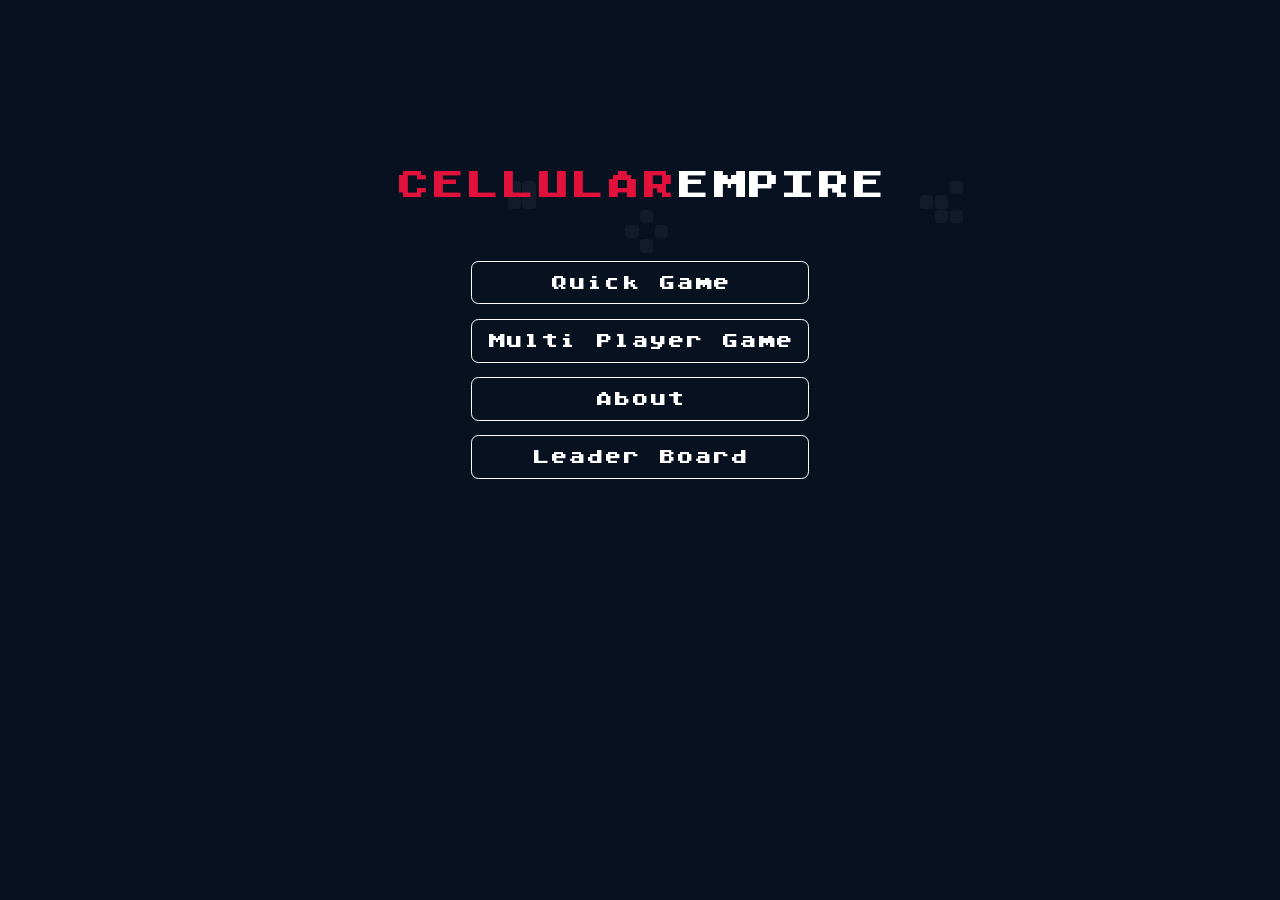
==== commit fe393721: "+ UI updates and Message updates" ====
--- a/index.html
+++ b/index.html
@@ -9,5 +9,5 @@
 <style>@charset "UTF-8";@font-face{font-family:ce-fn;src:url(ce-font.c107338420010a17.ttf)}body{margin:0;background-color:#081120!important;min-height:100vh;font-family:ce-fn!important}:root{--bs-blue:#0d6efd;--bs-indigo:#6610f2;--bs-purple:#6f42c1;--bs-pink:#d63384;--bs-red:#dc3545;--bs-orange:#fd7e14;--bs-yellow:#ffc107;--bs-green:#198754;--bs-teal:#20c997;--bs-cyan:#0dcaf0;--bs-black:#000;--bs-white:#fff;--bs-gray:#6c757d;--bs-gray-dark:#343a40;--bs-gray-100:#f8f9fa;--bs-gray-200:#e9ecef;--bs-gray-300:#dee2e6;--bs-gray-400:#ced4da;--bs-gray-500:#adb5bd;--bs-gray-600:#6c757d;--bs-gray-700:#495057;--bs-gray-800:#343a40;--bs-gray-900:#212529;--bs-primary:#0d6efd;--bs-secondary:#6c757d;--bs-success:#198754;--bs-info:#0dcaf0;--bs-warning:#ffc107;--bs-danger:#dc3545;--bs-light:#f8f9fa;--bs-dark:#212529;--bs-primary-rgb:13, 110, 253;--bs-secondary-rgb:108, 117, 125;--bs-success-rgb:25, 135, 84;--bs-info-rgb:13, 202, 240;--bs-warning-rgb:255, 193, 7;--bs-danger-rgb:220, 53, 69;--bs-light-rgb:248, 249, 250;--bs-dark-rgb:33, 37, 41;--bs-primary-text-emphasis:#052c65;--bs-secondary-text-emphasis:#2b2f32;--bs-success-text-emphasis:#0a3622;--bs-info-text-emphasis:#055160;--bs-warning-text-emphasis:#664d03;--bs-danger-text-emphasis:#58151c;--bs-light-text-emphasis:#495057;--bs-dark-text-emphasis:#495057;--bs-primary-bg-subtle:#cfe2ff;--bs-secondary-bg-subtle:#e2e3e5;--bs-success-bg-subtle:#d1e7dd;--bs-info-bg-subtle:#cff4fc;--bs-warning-bg-subtle:#fff3cd;--bs-danger-bg-subtle:#f8d7da;--bs-light-bg-subtle:#fcfcfd;--bs-dark-bg-subtle:#ced4da;--bs-primary-border-subtle:#9ec5fe;--bs-secondary-border-subtle:#c4c8cb;--bs-success-border-subtle:#a3cfbb;--bs-info-border-subtle:#9eeaf9;--bs-warning-border-subtle:#ffe69c;--bs-danger-border-subtle:#f1aeb5;--bs-light-border-subtle:#e9ecef;--bs-dark-border-subtle:#adb5bd;--bs-white-rgb:255, 255, 255;--bs-black-rgb:0, 0, 0;--bs-font-sans-serif:system-ui, -apple-system, "Segoe UI", Roboto, "Helvetica Neue", "Noto Sans", "Liberation Sans", Arial, sans-serif, "Apple Color Emoji", "Segoe UI Emoji", "Segoe UI Symbol", "Noto Color Emoji";--bs-font-monospace:SFMono-Regular, Menlo, Monaco, Consolas, "Liberation Mono", "Courier New", monospace;--bs-gradient:linear-gradient(180deg, rgba(255, 255, 255, .15), rgba(255, 255, 255, 0));--bs-body-font-family:var(--bs-font-sans-serif);--bs-body-font-size:1rem;--bs-body-font-weight:400;--bs-body-line-height:1.5;--bs-body-color:#212529;--bs-body-color-rgb:33, 37, 41;--bs-body-bg:#fff;--bs-body-bg-rgb:255, 255, 255;--bs-emphasis-color:#000;--bs-emphasis-color-rgb:0, 0, 0;--bs-secondary-color:rgba(33, 37, 41, .75);--bs-secondary-color-rgb:33, 37, 41;--bs-secondary-bg:#e9ecef;--bs-secondary-bg-rgb:233, 236, 239;--bs-tertiary-color:rgba(33, 37, 41, .5);--bs-tertiary-color-rgb:33, 37, 41;--bs-tertiary-bg:#f8f9fa;--bs-tertiary-bg-rgb:248, 249, 250;--bs-heading-color:inherit;--bs-link-color:#0d6efd;--bs-link-color-rgb:13, 110, 253;--bs-link-decoration:underline;--bs-link-hover-color:#0a58ca;--bs-link-hover-color-rgb:10, 88, 202;--bs-code-color:#d63384;--bs-highlight-bg:#fff3cd;--bs-border-width:1px;--bs-border-style:solid;--bs-border-color:#dee2e6;--bs-border-color-translucent:rgba(0, 0, 0, .175);--bs-border-radius:.375rem;--bs-border-radius-sm:.25rem;--bs-border-radius-lg:.5rem;--bs-border-radius-xl:1rem;--bs-border-radius-xxl:2rem;--bs-border-radius-2xl:var(--bs-border-radius-xxl);--bs-border-radius-pill:50rem;--bs-box-shadow:0 .5rem 1rem rgba(0, 0, 0, .15);--bs-box-shadow-sm:0 .125rem .25rem rgba(0, 0, 0, .075);--bs-box-shadow-lg:0 1rem 3rem rgba(0, 0, 0, .175);--bs-box-shadow-inset:inset 0 1px 2px rgba(0, 0, 0, .075);--bs-focus-ring-width:.25rem;--bs-focus-ring-opacity:.25;--bs-focus-ring-color:rgba(13, 110, 253, .25);--bs-form-valid-color:#198754;--bs-form-valid-border-color:#198754;--bs-form-invalid-color:#dc3545;--bs-form-invalid-border-color:#dc3545}*,*:before,*:after{box-sizing:border-box}@media (prefers-reduced-motion: no-preference){:root{scroll-behavior:smooth}}body{margin:0;font-family:var(--bs-body-font-family);font-size:var(--bs-body-font-size);font-weight:var(--bs-body-font-weight);line-height:var(--bs-body-line-height);color:var(--bs-body-color);text-align:var(--bs-body-text-align);background-color:var(--bs-body-bg);-webkit-text-size-adjust:100%;-webkit-tap-highlight-color:rgba(0,0,0,0)}:root{--bs-breakpoint-xs:0;--bs-breakpoint-sm:576px;--bs-breakpoint-md:768px;--bs-breakpoint-lg:992px;--bs-breakpoint-xl:1200px;--bs-breakpoint-xxl:1400px}:root{--surface-a:#ffffff;--surface-b:#f8f9fa;--surface-c:#e9ecef;--surface-d:#dee2e6;--surface-e:#ffffff;--surface-f:#ffffff;--text-color:#495057;--text-color-secondary:#6c757d;--primary-color:#3B82F6;--primary-color-text:#ffffff;--font-family:-apple-system, BlinkMacSystemFont, Segoe UI, Roboto, Helvetica, Arial, sans-serif, Apple Color Emoji, Segoe UI Emoji, Segoe UI Symbol;--surface-0:#ffffff;--surface-50:#FAFAFA;--surface-100:#F5F5F5;--surface-200:#EEEEEE;--surface-300:#E0E0E0;--surface-400:#BDBDBD;--surface-500:#9E9E9E;--surface-600:#757575;--surface-700:#616161;--surface-800:#424242;--surface-900:#212121;--gray-50:#FAFAFA;--gray-100:#F5F5F5;--gray-200:#EEEEEE;--gray-300:#E0E0E0;--gray-400:#BDBDBD;--gray-500:#9E9E9E;--gray-600:#757575;--gray-700:#616161;--gray-800:#424242;--gray-900:#212121;--content-padding:1.25rem;--inline-spacing:.5rem;--border-radius:6px;--surface-ground:#eff3f8;--surface-section:#ffffff;--surface-card:#ffffff;--surface-overlay:#ffffff;--surface-border:#dfe7ef;--surface-hover:#f6f9fc;--focus-ring:0 0 0 .2rem #BFDBFE;--maskbg:rgba(0, 0, 0, .4);--highlight-bg:#EFF6FF;--highlight-text-color:#1D4ED8;color-scheme:light}*{box-sizing:border-box}:root{--blue-50:#f5f9ff;--blue-100:#d0e1fd;--blue-200:#abc9fb;--blue-300:#85b2f9;--blue-400:#609af8;--blue-500:#3b82f6;--blue-600:#326fd1;--blue-700:#295bac;--blue-800:#204887;--blue-900:#183462;--green-50:#f4fcf7;--green-100:#caf1d8;--green-200:#a0e6ba;--green-300:#76db9b;--green-400:#4cd07d;--green-500:#22c55e;--green-600:#1da750;--green-700:#188a42;--green-800:#136c34;--green-900:#0e4f26;--yellow-50:#fefbf3;--yellow-100:#faedc4;--yellow-200:#f6de95;--yellow-300:#f2d066;--yellow-400:#eec137;--yellow-500:#eab308;--yellow-600:#c79807;--yellow-700:#a47d06;--yellow-800:#816204;--yellow-900:#5e4803;--cyan-50:#f3fbfd;--cyan-100:#c3edf5;--cyan-200:#94e0ed;--cyan-300:#65d2e4;--cyan-400:#35c4dc;--cyan-500:#06b6d4;--cyan-600:#059bb4;--cyan-700:#047f94;--cyan-800:#036475;--cyan-900:#024955;--pink-50:#fef6fa;--pink-100:#fad3e7;--pink-200:#f7b0d3;--pink-300:#f38ec0;--pink-400:#f06bac;--pink-500:#ec4899;--pink-600:#c93d82;--pink-700:#a5326b;--pink-800:#822854;--pink-900:#5e1d3d;--indigo-50:#f7f7fe;--indigo-100:#dadafc;--indigo-200:#bcbdf9;--indigo-300:#9ea0f6;--indigo-400:#8183f4;--indigo-500:#6366f1;--indigo-600:#5457cd;--indigo-700:#4547a9;--indigo-800:#363885;--indigo-900:#282960;--teal-50:#f3fbfb;--teal-100:#c7eeea;--teal-200:#9ae0d9;--teal-300:#6dd3c8;--teal-400:#41c5b7;--teal-500:#14b8a6;--teal-600:#119c8d;--teal-700:#0e8174;--teal-800:#0b655b;--teal-900:#084a42;--orange-50:#fff8f3;--orange-100:#feddc7;--orange-200:#fcc39b;--orange-300:#fba86f;--orange-400:#fa8e42;--orange-500:#f97316;--orange-600:#d46213;--orange-700:#ae510f;--orange-800:#893f0c;--orange-900:#642e09;--bluegray-50:#f7f8f9;--bluegray-100:#dadee3;--bluegray-200:#bcc3cd;--bluegray-300:#9fa9b7;--bluegray-400:#818ea1;--bluegray-500:#64748b;--bluegray-600:#556376;--bluegray-700:#465161;--bluegray-800:#37404c;--bluegray-900:#282e38;--purple-50:#fbf7ff;--purple-100:#ead6fd;--purple-200:#dab6fc;--purple-300:#c996fa;--purple-400:#b975f9;--purple-500:#a855f7;--purple-600:#8f48d2;--purple-700:#763cad;--purple-800:#5c2f88;--purple-900:#432263;--red-50:#fff5f5;--red-100:#ffd0ce;--red-200:#ffaca7;--red-300:#ff8780;--red-400:#ff6259;--red-500:#ff3d32;--red-600:#d9342b;--red-700:#b32b23;--red-800:#8c221c;--red-900:#661814;--primary-50:#f5f9ff;--primary-100:#d0e1fd;--primary-200:#abc9fb;--primary-300:#85b2f9;--primary-400:#609af8;--primary-500:#3b82f6;--primary-600:#326fd1;--primary-700:#295bac;--primary-800:#204887;--primary-900:#183462}</style><link rel="stylesheet" href="styles.106b0220f6997c45.css" media="print" onload="this.media='all'"><noscript><link rel="stylesheet" href="styles.106b0220f6997c45.css"></noscript></head>
 <body>
   <app-root></app-root>
-<script src="runtime.2c14f6911d3b2a5a.js" type="module"></script><script src="polyfills.2f8c0a8cdbaf3990.js" type="module"></script><script src="main.ba9c0e2e7cf921b5.js" type="module"></script></body>
+<script src="runtime.ee91f20c1afc886f.js" type="module"></script><script src="polyfills.2f8c0a8cdbaf3990.js" type="module"></script><script src="main.ba9c0e2e7cf921b5.js" type="module"></script></body>
 </html>
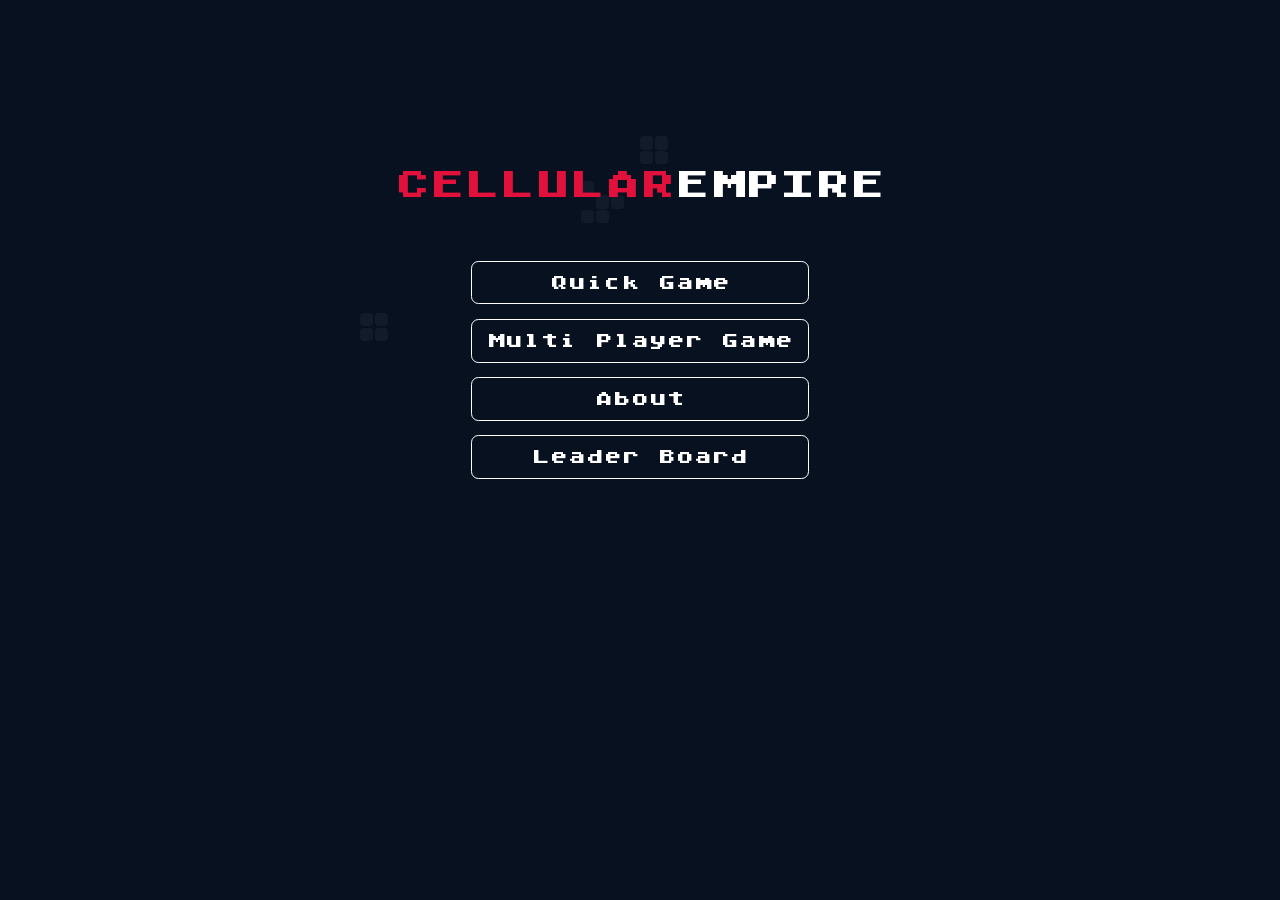
==== commit 9513cd06: "route update" ====
--- a/index.html
+++ b/index.html
@@ -9,5 +9,5 @@
 <style>@charset "UTF-8";@font-face{font-family:ce-fn;src:url(ce-font.c107338420010a17.ttf)}body{margin:0;background-color:#081120!important;min-height:100vh;font-family:ce-fn!important}:root{--bs-blue:#0d6efd;--bs-indigo:#6610f2;--bs-purple:#6f42c1;--bs-pink:#d63384;--bs-red:#dc3545;--bs-orange:#fd7e14;--bs-yellow:#ffc107;--bs-green:#198754;--bs-teal:#20c997;--bs-cyan:#0dcaf0;--bs-black:#000;--bs-white:#fff;--bs-gray:#6c757d;--bs-gray-dark:#343a40;--bs-gray-100:#f8f9fa;--bs-gray-200:#e9ecef;--bs-gray-300:#dee2e6;--bs-gray-400:#ced4da;--bs-gray-500:#adb5bd;--bs-gray-600:#6c757d;--bs-gray-700:#495057;--bs-gray-800:#343a40;--bs-gray-900:#212529;--bs-primary:#0d6efd;--bs-secondary:#6c757d;--bs-success:#198754;--bs-info:#0dcaf0;--bs-warning:#ffc107;--bs-danger:#dc3545;--bs-light:#f8f9fa;--bs-dark:#212529;--bs-primary-rgb:13, 110, 253;--bs-secondary-rgb:108, 117, 125;--bs-success-rgb:25, 135, 84;--bs-info-rgb:13, 202, 240;--bs-warning-rgb:255, 193, 7;--bs-danger-rgb:220, 53, 69;--bs-light-rgb:248, 249, 250;--bs-dark-rgb:33, 37, 41;--bs-primary-text-emphasis:#052c65;--bs-secondary-text-emphasis:#2b2f32;--bs-success-text-emphasis:#0a3622;--bs-info-text-emphasis:#055160;--bs-warning-text-emphasis:#664d03;--bs-danger-text-emphasis:#58151c;--bs-light-text-emphasis:#495057;--bs-dark-text-emphasis:#495057;--bs-primary-bg-subtle:#cfe2ff;--bs-secondary-bg-subtle:#e2e3e5;--bs-success-bg-subtle:#d1e7dd;--bs-info-bg-subtle:#cff4fc;--bs-warning-bg-subtle:#fff3cd;--bs-danger-bg-subtle:#f8d7da;--bs-light-bg-subtle:#fcfcfd;--bs-dark-bg-subtle:#ced4da;--bs-primary-border-subtle:#9ec5fe;--bs-secondary-border-subtle:#c4c8cb;--bs-success-border-subtle:#a3cfbb;--bs-info-border-subtle:#9eeaf9;--bs-warning-border-subtle:#ffe69c;--bs-danger-border-subtle:#f1aeb5;--bs-light-border-subtle:#e9ecef;--bs-dark-border-subtle:#adb5bd;--bs-white-rgb:255, 255, 255;--bs-black-rgb:0, 0, 0;--bs-font-sans-serif:system-ui, -apple-system, "Segoe UI", Roboto, "Helvetica Neue", "Noto Sans", "Liberation Sans", Arial, sans-serif, "Apple Color Emoji", "Segoe UI Emoji", "Segoe UI Symbol", "Noto Color Emoji";--bs-font-monospace:SFMono-Regular, Menlo, Monaco, Consolas, "Liberation Mono", "Courier New", monospace;--bs-gradient:linear-gradient(180deg, rgba(255, 255, 255, .15), rgba(255, 255, 255, 0));--bs-body-font-family:var(--bs-font-sans-serif);--bs-body-font-size:1rem;--bs-body-font-weight:400;--bs-body-line-height:1.5;--bs-body-color:#212529;--bs-body-color-rgb:33, 37, 41;--bs-body-bg:#fff;--bs-body-bg-rgb:255, 255, 255;--bs-emphasis-color:#000;--bs-emphasis-color-rgb:0, 0, 0;--bs-secondary-color:rgba(33, 37, 41, .75);--bs-secondary-color-rgb:33, 37, 41;--bs-secondary-bg:#e9ecef;--bs-secondary-bg-rgb:233, 236, 239;--bs-tertiary-color:rgba(33, 37, 41, .5);--bs-tertiary-color-rgb:33, 37, 41;--bs-tertiary-bg:#f8f9fa;--bs-tertiary-bg-rgb:248, 249, 250;--bs-heading-color:inherit;--bs-link-color:#0d6efd;--bs-link-color-rgb:13, 110, 253;--bs-link-decoration:underline;--bs-link-hover-color:#0a58ca;--bs-link-hover-color-rgb:10, 88, 202;--bs-code-color:#d63384;--bs-highlight-bg:#fff3cd;--bs-border-width:1px;--bs-border-style:solid;--bs-border-color:#dee2e6;--bs-border-color-translucent:rgba(0, 0, 0, .175);--bs-border-radius:.375rem;--bs-border-radius-sm:.25rem;--bs-border-radius-lg:.5rem;--bs-border-radius-xl:1rem;--bs-border-radius-xxl:2rem;--bs-border-radius-2xl:var(--bs-border-radius-xxl);--bs-border-radius-pill:50rem;--bs-box-shadow:0 .5rem 1rem rgba(0, 0, 0, .15);--bs-box-shadow-sm:0 .125rem .25rem rgba(0, 0, 0, .075);--bs-box-shadow-lg:0 1rem 3rem rgba(0, 0, 0, .175);--bs-box-shadow-inset:inset 0 1px 2px rgba(0, 0, 0, .075);--bs-focus-ring-width:.25rem;--bs-focus-ring-opacity:.25;--bs-focus-ring-color:rgba(13, 110, 253, .25);--bs-form-valid-color:#198754;--bs-form-valid-border-color:#198754;--bs-form-invalid-color:#dc3545;--bs-form-invalid-border-color:#dc3545}*,*:before,*:after{box-sizing:border-box}@media (prefers-reduced-motion: no-preference){:root{scroll-behavior:smooth}}body{margin:0;font-family:var(--bs-body-font-family);font-size:var(--bs-body-font-size);font-weight:var(--bs-body-font-weight);line-height:var(--bs-body-line-height);color:var(--bs-body-color);text-align:var(--bs-body-text-align);background-color:var(--bs-body-bg);-webkit-text-size-adjust:100%;-webkit-tap-highlight-color:rgba(0,0,0,0)}:root{--bs-breakpoint-xs:0;--bs-breakpoint-sm:576px;--bs-breakpoint-md:768px;--bs-breakpoint-lg:992px;--bs-breakpoint-xl:1200px;--bs-breakpoint-xxl:1400px}:root{--surface-a:#ffffff;--surface-b:#f8f9fa;--surface-c:#e9ecef;--surface-d:#dee2e6;--surface-e:#ffffff;--surface-f:#ffffff;--text-color:#495057;--text-color-secondary:#6c757d;--primary-color:#3B82F6;--primary-color-text:#ffffff;--font-family:-apple-system, BlinkMacSystemFont, Segoe UI, Roboto, Helvetica, Arial, sans-serif, Apple Color Emoji, Segoe UI Emoji, Segoe UI Symbol;--surface-0:#ffffff;--surface-50:#FAFAFA;--surface-100:#F5F5F5;--surface-200:#EEEEEE;--surface-300:#E0E0E0;--surface-400:#BDBDBD;--surface-500:#9E9E9E;--surface-600:#757575;--surface-700:#616161;--surface-800:#424242;--surface-900:#212121;--gray-50:#FAFAFA;--gray-100:#F5F5F5;--gray-200:#EEEEEE;--gray-300:#E0E0E0;--gray-400:#BDBDBD;--gray-500:#9E9E9E;--gray-600:#757575;--gray-700:#616161;--gray-800:#424242;--gray-900:#212121;--content-padding:1.25rem;--inline-spacing:.5rem;--border-radius:6px;--surface-ground:#eff3f8;--surface-section:#ffffff;--surface-card:#ffffff;--surface-overlay:#ffffff;--surface-border:#dfe7ef;--surface-hover:#f6f9fc;--focus-ring:0 0 0 .2rem #BFDBFE;--maskbg:rgba(0, 0, 0, .4);--highlight-bg:#EFF6FF;--highlight-text-color:#1D4ED8;color-scheme:light}*{box-sizing:border-box}:root{--blue-50:#f5f9ff;--blue-100:#d0e1fd;--blue-200:#abc9fb;--blue-300:#85b2f9;--blue-400:#609af8;--blue-500:#3b82f6;--blue-600:#326fd1;--blue-700:#295bac;--blue-800:#204887;--blue-900:#183462;--green-50:#f4fcf7;--green-100:#caf1d8;--green-200:#a0e6ba;--green-300:#76db9b;--green-400:#4cd07d;--green-500:#22c55e;--green-600:#1da750;--green-700:#188a42;--green-800:#136c34;--green-900:#0e4f26;--yellow-50:#fefbf3;--yellow-100:#faedc4;--yellow-200:#f6de95;--yellow-300:#f2d066;--yellow-400:#eec137;--yellow-500:#eab308;--yellow-600:#c79807;--yellow-700:#a47d06;--yellow-800:#816204;--yellow-900:#5e4803;--cyan-50:#f3fbfd;--cyan-100:#c3edf5;--cyan-200:#94e0ed;--cyan-300:#65d2e4;--cyan-400:#35c4dc;--cyan-500:#06b6d4;--cyan-600:#059bb4;--cyan-700:#047f94;--cyan-800:#036475;--cyan-900:#024955;--pink-50:#fef6fa;--pink-100:#fad3e7;--pink-200:#f7b0d3;--pink-300:#f38ec0;--pink-400:#f06bac;--pink-500:#ec4899;--pink-600:#c93d82;--pink-700:#a5326b;--pink-800:#822854;--pink-900:#5e1d3d;--indigo-50:#f7f7fe;--indigo-100:#dadafc;--indigo-200:#bcbdf9;--indigo-300:#9ea0f6;--indigo-400:#8183f4;--indigo-500:#6366f1;--indigo-600:#5457cd;--indigo-700:#4547a9;--indigo-800:#363885;--indigo-900:#282960;--teal-50:#f3fbfb;--teal-100:#c7eeea;--teal-200:#9ae0d9;--teal-300:#6dd3c8;--teal-400:#41c5b7;--teal-500:#14b8a6;--teal-600:#119c8d;--teal-700:#0e8174;--teal-800:#0b655b;--teal-900:#084a42;--orange-50:#fff8f3;--orange-100:#feddc7;--orange-200:#fcc39b;--orange-300:#fba86f;--orange-400:#fa8e42;--orange-500:#f97316;--orange-600:#d46213;--orange-700:#ae510f;--orange-800:#893f0c;--orange-900:#642e09;--bluegray-50:#f7f8f9;--bluegray-100:#dadee3;--bluegray-200:#bcc3cd;--bluegray-300:#9fa9b7;--bluegray-400:#818ea1;--bluegray-500:#64748b;--bluegray-600:#556376;--bluegray-700:#465161;--bluegray-800:#37404c;--bluegray-900:#282e38;--purple-50:#fbf7ff;--purple-100:#ead6fd;--purple-200:#dab6fc;--purple-300:#c996fa;--purple-400:#b975f9;--purple-500:#a855f7;--purple-600:#8f48d2;--purple-700:#763cad;--purple-800:#5c2f88;--purple-900:#432263;--red-50:#fff5f5;--red-100:#ffd0ce;--red-200:#ffaca7;--red-300:#ff8780;--red-400:#ff6259;--red-500:#ff3d32;--red-600:#d9342b;--red-700:#b32b23;--red-800:#8c221c;--red-900:#661814;--primary-50:#f5f9ff;--primary-100:#d0e1fd;--primary-200:#abc9fb;--primary-300:#85b2f9;--primary-400:#609af8;--primary-500:#3b82f6;--primary-600:#326fd1;--primary-700:#295bac;--primary-800:#204887;--primary-900:#183462}</style><link rel="stylesheet" href="styles.106b0220f6997c45.css" media="print" onload="this.media='all'"><noscript><link rel="stylesheet" href="styles.106b0220f6997c45.css"></noscript></head>
 <body>
   <app-root></app-root>
-<script src="runtime.ee91f20c1afc886f.js" type="module"></script><script src="polyfills.2f8c0a8cdbaf3990.js" type="module"></script><script src="main.ba9c0e2e7cf921b5.js" type="module"></script></body>
+<script src="runtime.9b53dd06ddb19c66.js" type="module"></script><script src="polyfills.2f8c0a8cdbaf3990.js" type="module"></script><script src="main.ba9c0e2e7cf921b5.js" type="module"></script></body>
 </html>
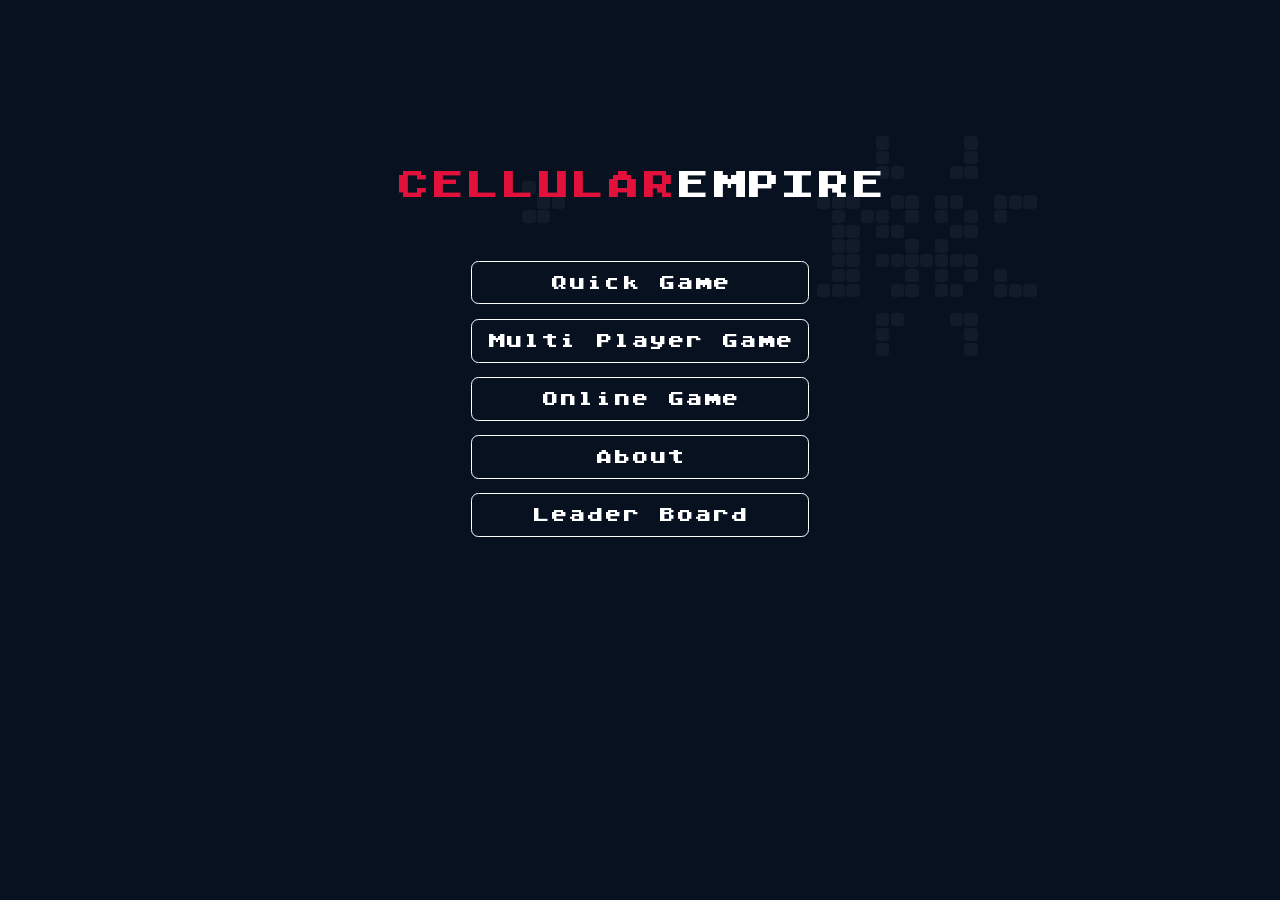
==== commit d054e7ad: "+ Online game mdoe" ====
--- a/index.html
+++ b/index.html
@@ -9,5 +9,5 @@
 <style>@charset "UTF-8";@font-face{font-family:ce-fn;src:url(ce-font.c107338420010a17.ttf)}body{margin:0;background-color:#081120!important;min-height:100vh;font-family:ce-fn!important}:root{--bs-blue:#0d6efd;--bs-indigo:#6610f2;--bs-purple:#6f42c1;--bs-pink:#d63384;--bs-red:#dc3545;--bs-orange:#fd7e14;--bs-yellow:#ffc107;--bs-green:#198754;--bs-teal:#20c997;--bs-cyan:#0dcaf0;--bs-black:#000;--bs-white:#fff;--bs-gray:#6c757d;--bs-gray-dark:#343a40;--bs-gray-100:#f8f9fa;--bs-gray-200:#e9ecef;--bs-gray-300:#dee2e6;--bs-gray-400:#ced4da;--bs-gray-500:#adb5bd;--bs-gray-600:#6c757d;--bs-gray-700:#495057;--bs-gray-800:#343a40;--bs-gray-900:#212529;--bs-primary:#0d6efd;--bs-secondary:#6c757d;--bs-success:#198754;--bs-info:#0dcaf0;--bs-warning:#ffc107;--bs-danger:#dc3545;--bs-light:#f8f9fa;--bs-dark:#212529;--bs-primary-rgb:13, 110, 253;--bs-secondary-rgb:108, 117, 125;--bs-success-rgb:25, 135, 84;--bs-info-rgb:13, 202, 240;--bs-warning-rgb:255, 193, 7;--bs-danger-rgb:220, 53, 69;--bs-light-rgb:248, 249, 250;--bs-dark-rgb:33, 37, 41;--bs-primary-text-emphasis:#052c65;--bs-secondary-text-emphasis:#2b2f32;--bs-success-text-emphasis:#0a3622;--bs-info-text-emphasis:#055160;--bs-warning-text-emphasis:#664d03;--bs-danger-text-emphasis:#58151c;--bs-light-text-emphasis:#495057;--bs-dark-text-emphasis:#495057;--bs-primary-bg-subtle:#cfe2ff;--bs-secondary-bg-subtle:#e2e3e5;--bs-success-bg-subtle:#d1e7dd;--bs-info-bg-subtle:#cff4fc;--bs-warning-bg-subtle:#fff3cd;--bs-danger-bg-subtle:#f8d7da;--bs-light-bg-subtle:#fcfcfd;--bs-dark-bg-subtle:#ced4da;--bs-primary-border-subtle:#9ec5fe;--bs-secondary-border-subtle:#c4c8cb;--bs-success-border-subtle:#a3cfbb;--bs-info-border-subtle:#9eeaf9;--bs-warning-border-subtle:#ffe69c;--bs-danger-border-subtle:#f1aeb5;--bs-light-border-subtle:#e9ecef;--bs-dark-border-subtle:#adb5bd;--bs-white-rgb:255, 255, 255;--bs-black-rgb:0, 0, 0;--bs-font-sans-serif:system-ui, -apple-system, "Segoe UI", Roboto, "Helvetica Neue", "Noto Sans", "Liberation Sans", Arial, sans-serif, "Apple Color Emoji", "Segoe UI Emoji", "Segoe UI Symbol", "Noto Color Emoji";--bs-font-monospace:SFMono-Regular, Menlo, Monaco, Consolas, "Liberation Mono", "Courier New", monospace;--bs-gradient:linear-gradient(180deg, rgba(255, 255, 255, .15), rgba(255, 255, 255, 0));--bs-body-font-family:var(--bs-font-sans-serif);--bs-body-font-size:1rem;--bs-body-font-weight:400;--bs-body-line-height:1.5;--bs-body-color:#212529;--bs-body-color-rgb:33, 37, 41;--bs-body-bg:#fff;--bs-body-bg-rgb:255, 255, 255;--bs-emphasis-color:#000;--bs-emphasis-color-rgb:0, 0, 0;--bs-secondary-color:rgba(33, 37, 41, .75);--bs-secondary-color-rgb:33, 37, 41;--bs-secondary-bg:#e9ecef;--bs-secondary-bg-rgb:233, 236, 239;--bs-tertiary-color:rgba(33, 37, 41, .5);--bs-tertiary-color-rgb:33, 37, 41;--bs-tertiary-bg:#f8f9fa;--bs-tertiary-bg-rgb:248, 249, 250;--bs-heading-color:inherit;--bs-link-color:#0d6efd;--bs-link-color-rgb:13, 110, 253;--bs-link-decoration:underline;--bs-link-hover-color:#0a58ca;--bs-link-hover-color-rgb:10, 88, 202;--bs-code-color:#d63384;--bs-highlight-bg:#fff3cd;--bs-border-width:1px;--bs-border-style:solid;--bs-border-color:#dee2e6;--bs-border-color-translucent:rgba(0, 0, 0, .175);--bs-border-radius:.375rem;--bs-border-radius-sm:.25rem;--bs-border-radius-lg:.5rem;--bs-border-radius-xl:1rem;--bs-border-radius-xxl:2rem;--bs-border-radius-2xl:var(--bs-border-radius-xxl);--bs-border-radius-pill:50rem;--bs-box-shadow:0 .5rem 1rem rgba(0, 0, 0, .15);--bs-box-shadow-sm:0 .125rem .25rem rgba(0, 0, 0, .075);--bs-box-shadow-lg:0 1rem 3rem rgba(0, 0, 0, .175);--bs-box-shadow-inset:inset 0 1px 2px rgba(0, 0, 0, .075);--bs-focus-ring-width:.25rem;--bs-focus-ring-opacity:.25;--bs-focus-ring-color:rgba(13, 110, 253, .25);--bs-form-valid-color:#198754;--bs-form-valid-border-color:#198754;--bs-form-invalid-color:#dc3545;--bs-form-invalid-border-color:#dc3545}*,*:before,*:after{box-sizing:border-box}@media (prefers-reduced-motion: no-preference){:root{scroll-behavior:smooth}}body{margin:0;font-family:var(--bs-body-font-family);font-size:var(--bs-body-font-size);font-weight:var(--bs-body-font-weight);line-height:var(--bs-body-line-height);color:var(--bs-body-color);text-align:var(--bs-body-text-align);background-color:var(--bs-body-bg);-webkit-text-size-adjust:100%;-webkit-tap-highlight-color:rgba(0,0,0,0)}:root{--bs-breakpoint-xs:0;--bs-breakpoint-sm:576px;--bs-breakpoint-md:768px;--bs-breakpoint-lg:992px;--bs-breakpoint-xl:1200px;--bs-breakpoint-xxl:1400px}:root{--surface-a:#ffffff;--surface-b:#f8f9fa;--surface-c:#e9ecef;--surface-d:#dee2e6;--surface-e:#ffffff;--surface-f:#ffffff;--text-color:#495057;--text-color-secondary:#6c757d;--primary-color:#3B82F6;--primary-color-text:#ffffff;--font-family:-apple-system, BlinkMacSystemFont, Segoe UI, Roboto, Helvetica, Arial, sans-serif, Apple Color Emoji, Segoe UI Emoji, Segoe UI Symbol;--surface-0:#ffffff;--surface-50:#FAFAFA;--surface-100:#F5F5F5;--surface-200:#EEEEEE;--surface-300:#E0E0E0;--surface-400:#BDBDBD;--surface-500:#9E9E9E;--surface-600:#757575;--surface-700:#616161;--surface-800:#424242;--surface-900:#212121;--gray-50:#FAFAFA;--gray-100:#F5F5F5;--gray-200:#EEEEEE;--gray-300:#E0E0E0;--gray-400:#BDBDBD;--gray-500:#9E9E9E;--gray-600:#757575;--gray-700:#616161;--gray-800:#424242;--gray-900:#212121;--content-padding:1.25rem;--inline-spacing:.5rem;--border-radius:6px;--surface-ground:#eff3f8;--surface-section:#ffffff;--surface-card:#ffffff;--surface-overlay:#ffffff;--surface-border:#dfe7ef;--surface-hover:#f6f9fc;--focus-ring:0 0 0 .2rem #BFDBFE;--maskbg:rgba(0, 0, 0, .4);--highlight-bg:#EFF6FF;--highlight-text-color:#1D4ED8;color-scheme:light}*{box-sizing:border-box}:root{--blue-50:#f5f9ff;--blue-100:#d0e1fd;--blue-200:#abc9fb;--blue-300:#85b2f9;--blue-400:#609af8;--blue-500:#3b82f6;--blue-600:#326fd1;--blue-700:#295bac;--blue-800:#204887;--blue-900:#183462;--green-50:#f4fcf7;--green-100:#caf1d8;--green-200:#a0e6ba;--green-300:#76db9b;--green-400:#4cd07d;--green-500:#22c55e;--green-600:#1da750;--green-700:#188a42;--green-800:#136c34;--green-900:#0e4f26;--yellow-50:#fefbf3;--yellow-100:#faedc4;--yellow-200:#f6de95;--yellow-300:#f2d066;--yellow-400:#eec137;--yellow-500:#eab308;--yellow-600:#c79807;--yellow-700:#a47d06;--yellow-800:#816204;--yellow-900:#5e4803;--cyan-50:#f3fbfd;--cyan-100:#c3edf5;--cyan-200:#94e0ed;--cyan-300:#65d2e4;--cyan-400:#35c4dc;--cyan-500:#06b6d4;--cyan-600:#059bb4;--cyan-700:#047f94;--cyan-800:#036475;--cyan-900:#024955;--pink-50:#fef6fa;--pink-100:#fad3e7;--pink-200:#f7b0d3;--pink-300:#f38ec0;--pink-400:#f06bac;--pink-500:#ec4899;--pink-600:#c93d82;--pink-700:#a5326b;--pink-800:#822854;--pink-900:#5e1d3d;--indigo-50:#f7f7fe;--indigo-100:#dadafc;--indigo-200:#bcbdf9;--indigo-300:#9ea0f6;--indigo-400:#8183f4;--indigo-500:#6366f1;--indigo-600:#5457cd;--indigo-700:#4547a9;--indigo-800:#363885;--indigo-900:#282960;--teal-50:#f3fbfb;--teal-100:#c7eeea;--teal-200:#9ae0d9;--teal-300:#6dd3c8;--teal-400:#41c5b7;--teal-500:#14b8a6;--teal-600:#119c8d;--teal-700:#0e8174;--teal-800:#0b655b;--teal-900:#084a42;--orange-50:#fff8f3;--orange-100:#feddc7;--orange-200:#fcc39b;--orange-300:#fba86f;--orange-400:#fa8e42;--orange-500:#f97316;--orange-600:#d46213;--orange-700:#ae510f;--orange-800:#893f0c;--orange-900:#642e09;--bluegray-50:#f7f8f9;--bluegray-100:#dadee3;--bluegray-200:#bcc3cd;--bluegray-300:#9fa9b7;--bluegray-400:#818ea1;--bluegray-500:#64748b;--bluegray-600:#556376;--bluegray-700:#465161;--bluegray-800:#37404c;--bluegray-900:#282e38;--purple-50:#fbf7ff;--purple-100:#ead6fd;--purple-200:#dab6fc;--purple-300:#c996fa;--purple-400:#b975f9;--purple-500:#a855f7;--purple-600:#8f48d2;--purple-700:#763cad;--purple-800:#5c2f88;--purple-900:#432263;--red-50:#fff5f5;--red-100:#ffd0ce;--red-200:#ffaca7;--red-300:#ff8780;--red-400:#ff6259;--red-500:#ff3d32;--red-600:#d9342b;--red-700:#b32b23;--red-800:#8c221c;--red-900:#661814;--primary-50:#f5f9ff;--primary-100:#d0e1fd;--primary-200:#abc9fb;--primary-300:#85b2f9;--primary-400:#609af8;--primary-500:#3b82f6;--primary-600:#326fd1;--primary-700:#295bac;--primary-800:#204887;--primary-900:#183462}</style><link rel="stylesheet" href="styles.106b0220f6997c45.css" media="print" onload="this.media='all'"><noscript><link rel="stylesheet" href="styles.106b0220f6997c45.css"></noscript></head>
 <body>
   <app-root></app-root>
-<script src="runtime.9b53dd06ddb19c66.js" type="module"></script><script src="polyfills.2f8c0a8cdbaf3990.js" type="module"></script><script src="main.ba9c0e2e7cf921b5.js" type="module"></script></body>
+<script src="runtime.f639489cd54ffdb2.js" type="module"></script><script src="polyfills.2f8c0a8cdbaf3990.js" type="module"></script><script src="main.bdad2b89dc694c62.js" type="module"></script></body>
 </html>
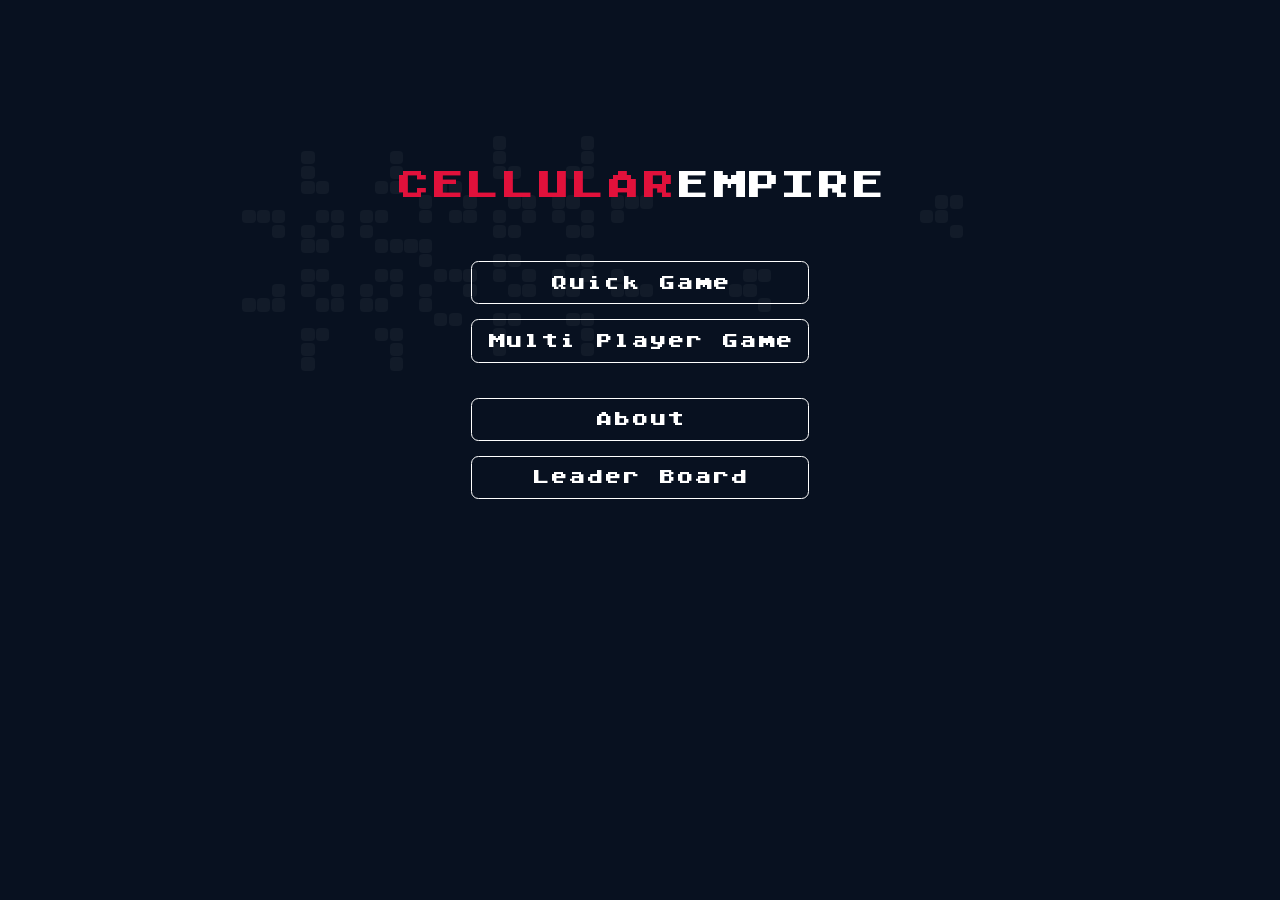
==== commit d591206e: "New rules, help page" ====
--- a/index.html
+++ b/index.html
@@ -9,5 +9,5 @@
 <style>@charset "UTF-8";@font-face{font-family:ce-fn;src:url(ce-font.c107338420010a17.ttf)}body{margin:0;background-color:#081120!important;min-height:100vh;font-family:ce-fn!important}:root{--bs-blue:#0d6efd;--bs-indigo:#6610f2;--bs-purple:#6f42c1;--bs-pink:#d63384;--bs-red:#dc3545;--bs-orange:#fd7e14;--bs-yellow:#ffc107;--bs-green:#198754;--bs-teal:#20c997;--bs-cyan:#0dcaf0;--bs-black:#000;--bs-white:#fff;--bs-gray:#6c757d;--bs-gray-dark:#343a40;--bs-gray-100:#f8f9fa;--bs-gray-200:#e9ecef;--bs-gray-300:#dee2e6;--bs-gray-400:#ced4da;--bs-gray-500:#adb5bd;--bs-gray-600:#6c757d;--bs-gray-700:#495057;--bs-gray-800:#343a40;--bs-gray-900:#212529;--bs-primary:#0d6efd;--bs-secondary:#6c757d;--bs-success:#198754;--bs-info:#0dcaf0;--bs-warning:#ffc107;--bs-danger:#dc3545;--bs-light:#f8f9fa;--bs-dark:#212529;--bs-primary-rgb:13, 110, 253;--bs-secondary-rgb:108, 117, 125;--bs-success-rgb:25, 135, 84;--bs-info-rgb:13, 202, 240;--bs-warning-rgb:255, 193, 7;--bs-danger-rgb:220, 53, 69;--bs-light-rgb:248, 249, 250;--bs-dark-rgb:33, 37, 41;--bs-primary-text-emphasis:#052c65;--bs-secondary-text-emphasis:#2b2f32;--bs-success-text-emphasis:#0a3622;--bs-info-text-emphasis:#055160;--bs-warning-text-emphasis:#664d03;--bs-danger-text-emphasis:#58151c;--bs-light-text-emphasis:#495057;--bs-dark-text-emphasis:#495057;--bs-primary-bg-subtle:#cfe2ff;--bs-secondary-bg-subtle:#e2e3e5;--bs-success-bg-subtle:#d1e7dd;--bs-info-bg-subtle:#cff4fc;--bs-warning-bg-subtle:#fff3cd;--bs-danger-bg-subtle:#f8d7da;--bs-light-bg-subtle:#fcfcfd;--bs-dark-bg-subtle:#ced4da;--bs-primary-border-subtle:#9ec5fe;--bs-secondary-border-subtle:#c4c8cb;--bs-success-border-subtle:#a3cfbb;--bs-info-border-subtle:#9eeaf9;--bs-warning-border-subtle:#ffe69c;--bs-danger-border-subtle:#f1aeb5;--bs-light-border-subtle:#e9ecef;--bs-dark-border-subtle:#adb5bd;--bs-white-rgb:255, 255, 255;--bs-black-rgb:0, 0, 0;--bs-font-sans-serif:system-ui, -apple-system, "Segoe UI", Roboto, "Helvetica Neue", "Noto Sans", "Liberation Sans", Arial, sans-serif, "Apple Color Emoji", "Segoe UI Emoji", "Segoe UI Symbol", "Noto Color Emoji";--bs-font-monospace:SFMono-Regular, Menlo, Monaco, Consolas, "Liberation Mono", "Courier New", monospace;--bs-gradient:linear-gradient(180deg, rgba(255, 255, 255, .15), rgba(255, 255, 255, 0));--bs-body-font-family:var(--bs-font-sans-serif);--bs-body-font-size:1rem;--bs-body-font-weight:400;--bs-body-line-height:1.5;--bs-body-color:#212529;--bs-body-color-rgb:33, 37, 41;--bs-body-bg:#fff;--bs-body-bg-rgb:255, 255, 255;--bs-emphasis-color:#000;--bs-emphasis-color-rgb:0, 0, 0;--bs-secondary-color:rgba(33, 37, 41, .75);--bs-secondary-color-rgb:33, 37, 41;--bs-secondary-bg:#e9ecef;--bs-secondary-bg-rgb:233, 236, 239;--bs-tertiary-color:rgba(33, 37, 41, .5);--bs-tertiary-color-rgb:33, 37, 41;--bs-tertiary-bg:#f8f9fa;--bs-tertiary-bg-rgb:248, 249, 250;--bs-heading-color:inherit;--bs-link-color:#0d6efd;--bs-link-color-rgb:13, 110, 253;--bs-link-decoration:underline;--bs-link-hover-color:#0a58ca;--bs-link-hover-color-rgb:10, 88, 202;--bs-code-color:#d63384;--bs-highlight-bg:#fff3cd;--bs-border-width:1px;--bs-border-style:solid;--bs-border-color:#dee2e6;--bs-border-color-translucent:rgba(0, 0, 0, .175);--bs-border-radius:.375rem;--bs-border-radius-sm:.25rem;--bs-border-radius-lg:.5rem;--bs-border-radius-xl:1rem;--bs-border-radius-xxl:2rem;--bs-border-radius-2xl:var(--bs-border-radius-xxl);--bs-border-radius-pill:50rem;--bs-box-shadow:0 .5rem 1rem rgba(0, 0, 0, .15);--bs-box-shadow-sm:0 .125rem .25rem rgba(0, 0, 0, .075);--bs-box-shadow-lg:0 1rem 3rem rgba(0, 0, 0, .175);--bs-box-shadow-inset:inset 0 1px 2px rgba(0, 0, 0, .075);--bs-focus-ring-width:.25rem;--bs-focus-ring-opacity:.25;--bs-focus-ring-color:rgba(13, 110, 253, .25);--bs-form-valid-color:#198754;--bs-form-valid-border-color:#198754;--bs-form-invalid-color:#dc3545;--bs-form-invalid-border-color:#dc3545}*,*:before,*:after{box-sizing:border-box}@media (prefers-reduced-motion: no-preference){:root{scroll-behavior:smooth}}body{margin:0;font-family:var(--bs-body-font-family);font-size:var(--bs-body-font-size);font-weight:var(--bs-body-font-weight);line-height:var(--bs-body-line-height);color:var(--bs-body-color);text-align:var(--bs-body-text-align);background-color:var(--bs-body-bg);-webkit-text-size-adjust:100%;-webkit-tap-highlight-color:rgba(0,0,0,0)}:root{--bs-breakpoint-xs:0;--bs-breakpoint-sm:576px;--bs-breakpoint-md:768px;--bs-breakpoint-lg:992px;--bs-breakpoint-xl:1200px;--bs-breakpoint-xxl:1400px}:root{--surface-a:#ffffff;--surface-b:#f8f9fa;--surface-c:#e9ecef;--surface-d:#dee2e6;--surface-e:#ffffff;--surface-f:#ffffff;--text-color:#495057;--text-color-secondary:#6c757d;--primary-color:#3B82F6;--primary-color-text:#ffffff;--font-family:-apple-system, BlinkMacSystemFont, Segoe UI, Roboto, Helvetica, Arial, sans-serif, Apple Color Emoji, Segoe UI Emoji, Segoe UI Symbol;--surface-0:#ffffff;--surface-50:#FAFAFA;--surface-100:#F5F5F5;--surface-200:#EEEEEE;--surface-300:#E0E0E0;--surface-400:#BDBDBD;--surface-500:#9E9E9E;--surface-600:#757575;--surface-700:#616161;--surface-800:#424242;--surface-900:#212121;--gray-50:#FAFAFA;--gray-100:#F5F5F5;--gray-200:#EEEEEE;--gray-300:#E0E0E0;--gray-400:#BDBDBD;--gray-500:#9E9E9E;--gray-600:#757575;--gray-700:#616161;--gray-800:#424242;--gray-900:#212121;--content-padding:1.25rem;--inline-spacing:.5rem;--border-radius:6px;--surface-ground:#eff3f8;--surface-section:#ffffff;--surface-card:#ffffff;--surface-overlay:#ffffff;--surface-border:#dfe7ef;--surface-hover:#f6f9fc;--focus-ring:0 0 0 .2rem #BFDBFE;--maskbg:rgba(0, 0, 0, .4);--highlight-bg:#EFF6FF;--highlight-text-color:#1D4ED8;color-scheme:light}*{box-sizing:border-box}:root{--blue-50:#f5f9ff;--blue-100:#d0e1fd;--blue-200:#abc9fb;--blue-300:#85b2f9;--blue-400:#609af8;--blue-500:#3b82f6;--blue-600:#326fd1;--blue-700:#295bac;--blue-800:#204887;--blue-900:#183462;--green-50:#f4fcf7;--green-100:#caf1d8;--green-200:#a0e6ba;--green-300:#76db9b;--green-400:#4cd07d;--green-500:#22c55e;--green-600:#1da750;--green-700:#188a42;--green-800:#136c34;--green-900:#0e4f26;--yellow-50:#fefbf3;--yellow-100:#faedc4;--yellow-200:#f6de95;--yellow-300:#f2d066;--yellow-400:#eec137;--yellow-500:#eab308;--yellow-600:#c79807;--yellow-700:#a47d06;--yellow-800:#816204;--yellow-900:#5e4803;--cyan-50:#f3fbfd;--cyan-100:#c3edf5;--cyan-200:#94e0ed;--cyan-300:#65d2e4;--cyan-400:#35c4dc;--cyan-500:#06b6d4;--cyan-600:#059bb4;--cyan-700:#047f94;--cyan-800:#036475;--cyan-900:#024955;--pink-50:#fef6fa;--pink-100:#fad3e7;--pink-200:#f7b0d3;--pink-300:#f38ec0;--pink-400:#f06bac;--pink-500:#ec4899;--pink-600:#c93d82;--pink-700:#a5326b;--pink-800:#822854;--pink-900:#5e1d3d;--indigo-50:#f7f7fe;--indigo-100:#dadafc;--indigo-200:#bcbdf9;--indigo-300:#9ea0f6;--indigo-400:#8183f4;--indigo-500:#6366f1;--indigo-600:#5457cd;--indigo-700:#4547a9;--indigo-800:#363885;--indigo-900:#282960;--teal-50:#f3fbfb;--teal-100:#c7eeea;--teal-200:#9ae0d9;--teal-300:#6dd3c8;--teal-400:#41c5b7;--teal-500:#14b8a6;--teal-600:#119c8d;--teal-700:#0e8174;--teal-800:#0b655b;--teal-900:#084a42;--orange-50:#fff8f3;--orange-100:#feddc7;--orange-200:#fcc39b;--orange-300:#fba86f;--orange-400:#fa8e42;--orange-500:#f97316;--orange-600:#d46213;--orange-700:#ae510f;--orange-800:#893f0c;--orange-900:#642e09;--bluegray-50:#f7f8f9;--bluegray-100:#dadee3;--bluegray-200:#bcc3cd;--bluegray-300:#9fa9b7;--bluegray-400:#818ea1;--bluegray-500:#64748b;--bluegray-600:#556376;--bluegray-700:#465161;--bluegray-800:#37404c;--bluegray-900:#282e38;--purple-50:#fbf7ff;--purple-100:#ead6fd;--purple-200:#dab6fc;--purple-300:#c996fa;--purple-400:#b975f9;--purple-500:#a855f7;--purple-600:#8f48d2;--purple-700:#763cad;--purple-800:#5c2f88;--purple-900:#432263;--red-50:#fff5f5;--red-100:#ffd0ce;--red-200:#ffaca7;--red-300:#ff8780;--red-400:#ff6259;--red-500:#ff3d32;--red-600:#d9342b;--red-700:#b32b23;--red-800:#8c221c;--red-900:#661814;--primary-50:#f5f9ff;--primary-100:#d0e1fd;--primary-200:#abc9fb;--primary-300:#85b2f9;--primary-400:#609af8;--primary-500:#3b82f6;--primary-600:#326fd1;--primary-700:#295bac;--primary-800:#204887;--primary-900:#183462}</style><link rel="stylesheet" href="styles.106b0220f6997c45.css" media="print" onload="this.media='all'"><noscript><link rel="stylesheet" href="styles.106b0220f6997c45.css"></noscript></head>
 <body>
   <app-root></app-root>
-<script src="runtime.f639489cd54ffdb2.js" type="module"></script><script src="polyfills.2f8c0a8cdbaf3990.js" type="module"></script><script src="main.bdad2b89dc694c62.js" type="module"></script></body>
+<script src="runtime.599084abf082d35d.js" type="module"></script><script src="polyfills.2f8c0a8cdbaf3990.js" type="module"></script><script src="main.b8b10044e1178a85.js" type="module"></script></body>
 </html>
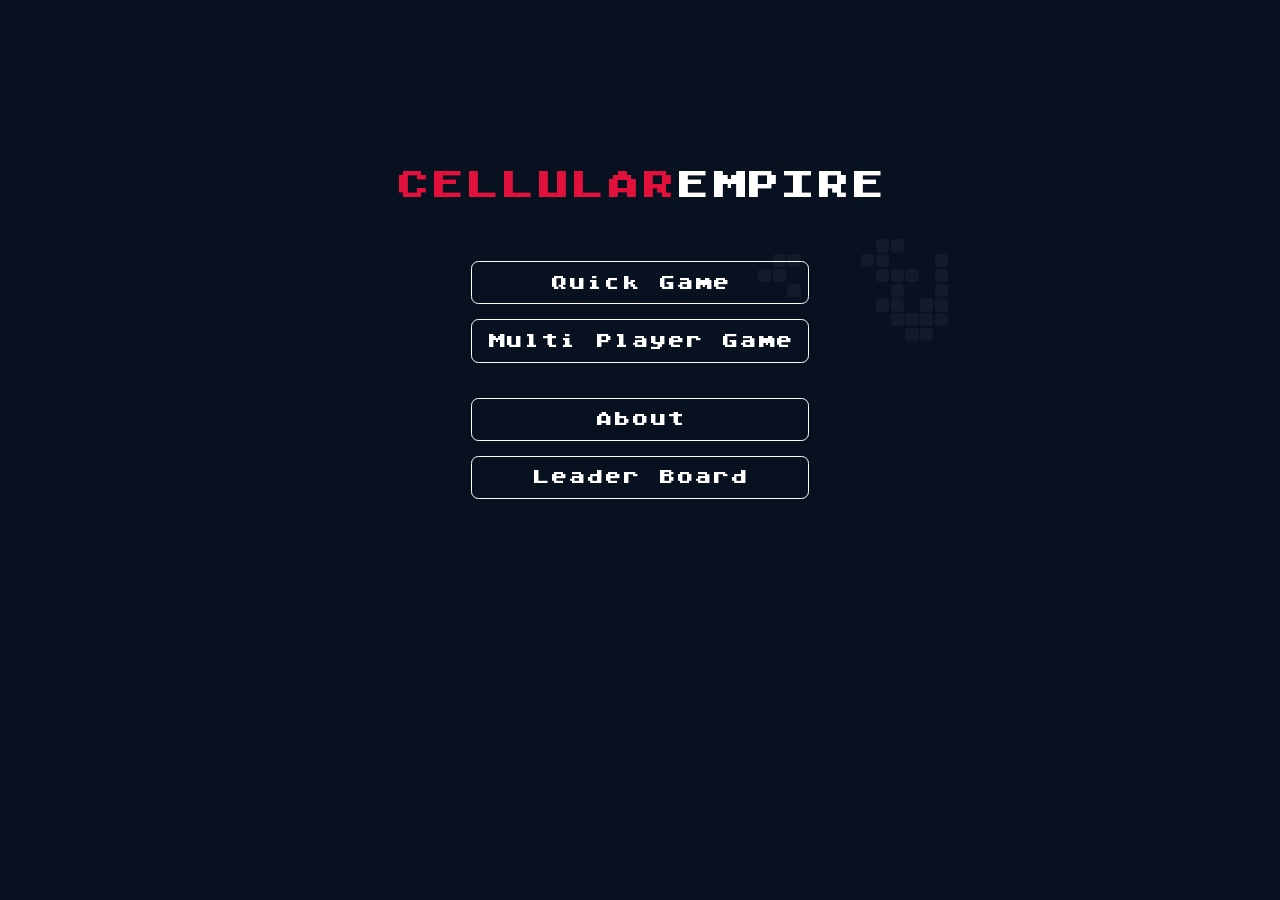
==== commit f5e732f5: "+ Tools updates" ====
--- a/index.html
+++ b/index.html
@@ -9,5 +9,5 @@
 <style>@charset "UTF-8";@font-face{font-family:ce-fn;src:url(ce-font.c107338420010a17.ttf)}body{margin:0;background-color:#081120!important;min-height:100vh;font-family:ce-fn!important}:root{--bs-blue:#0d6efd;--bs-indigo:#6610f2;--bs-purple:#6f42c1;--bs-pink:#d63384;--bs-red:#dc3545;--bs-orange:#fd7e14;--bs-yellow:#ffc107;--bs-green:#198754;--bs-teal:#20c997;--bs-cyan:#0dcaf0;--bs-black:#000;--bs-white:#fff;--bs-gray:#6c757d;--bs-gray-dark:#343a40;--bs-gray-100:#f8f9fa;--bs-gray-200:#e9ecef;--bs-gray-300:#dee2e6;--bs-gray-400:#ced4da;--bs-gray-500:#adb5bd;--bs-gray-600:#6c757d;--bs-gray-700:#495057;--bs-gray-800:#343a40;--bs-gray-900:#212529;--bs-primary:#0d6efd;--bs-secondary:#6c757d;--bs-success:#198754;--bs-info:#0dcaf0;--bs-warning:#ffc107;--bs-danger:#dc3545;--bs-light:#f8f9fa;--bs-dark:#212529;--bs-primary-rgb:13, 110, 253;--bs-secondary-rgb:108, 117, 125;--bs-success-rgb:25, 135, 84;--bs-info-rgb:13, 202, 240;--bs-warning-rgb:255, 193, 7;--bs-danger-rgb:220, 53, 69;--bs-light-rgb:248, 249, 250;--bs-dark-rgb:33, 37, 41;--bs-primary-text-emphasis:#052c65;--bs-secondary-text-emphasis:#2b2f32;--bs-success-text-emphasis:#0a3622;--bs-info-text-emphasis:#055160;--bs-warning-text-emphasis:#664d03;--bs-danger-text-emphasis:#58151c;--bs-light-text-emphasis:#495057;--bs-dark-text-emphasis:#495057;--bs-primary-bg-subtle:#cfe2ff;--bs-secondary-bg-subtle:#e2e3e5;--bs-success-bg-subtle:#d1e7dd;--bs-info-bg-subtle:#cff4fc;--bs-warning-bg-subtle:#fff3cd;--bs-danger-bg-subtle:#f8d7da;--bs-light-bg-subtle:#fcfcfd;--bs-dark-bg-subtle:#ced4da;--bs-primary-border-subtle:#9ec5fe;--bs-secondary-border-subtle:#c4c8cb;--bs-success-border-subtle:#a3cfbb;--bs-info-border-subtle:#9eeaf9;--bs-warning-border-subtle:#ffe69c;--bs-danger-border-subtle:#f1aeb5;--bs-light-border-subtle:#e9ecef;--bs-dark-border-subtle:#adb5bd;--bs-white-rgb:255, 255, 255;--bs-black-rgb:0, 0, 0;--bs-font-sans-serif:system-ui, -apple-system, "Segoe UI", Roboto, "Helvetica Neue", "Noto Sans", "Liberation Sans", Arial, sans-serif, "Apple Color Emoji", "Segoe UI Emoji", "Segoe UI Symbol", "Noto Color Emoji";--bs-font-monospace:SFMono-Regular, Menlo, Monaco, Consolas, "Liberation Mono", "Courier New", monospace;--bs-gradient:linear-gradient(180deg, rgba(255, 255, 255, .15), rgba(255, 255, 255, 0));--bs-body-font-family:var(--bs-font-sans-serif);--bs-body-font-size:1rem;--bs-body-font-weight:400;--bs-body-line-height:1.5;--bs-body-color:#212529;--bs-body-color-rgb:33, 37, 41;--bs-body-bg:#fff;--bs-body-bg-rgb:255, 255, 255;--bs-emphasis-color:#000;--bs-emphasis-color-rgb:0, 0, 0;--bs-secondary-color:rgba(33, 37, 41, .75);--bs-secondary-color-rgb:33, 37, 41;--bs-secondary-bg:#e9ecef;--bs-secondary-bg-rgb:233, 236, 239;--bs-tertiary-color:rgba(33, 37, 41, .5);--bs-tertiary-color-rgb:33, 37, 41;--bs-tertiary-bg:#f8f9fa;--bs-tertiary-bg-rgb:248, 249, 250;--bs-heading-color:inherit;--bs-link-color:#0d6efd;--bs-link-color-rgb:13, 110, 253;--bs-link-decoration:underline;--bs-link-hover-color:#0a58ca;--bs-link-hover-color-rgb:10, 88, 202;--bs-code-color:#d63384;--bs-highlight-bg:#fff3cd;--bs-border-width:1px;--bs-border-style:solid;--bs-border-color:#dee2e6;--bs-border-color-translucent:rgba(0, 0, 0, .175);--bs-border-radius:.375rem;--bs-border-radius-sm:.25rem;--bs-border-radius-lg:.5rem;--bs-border-radius-xl:1rem;--bs-border-radius-xxl:2rem;--bs-border-radius-2xl:var(--bs-border-radius-xxl);--bs-border-radius-pill:50rem;--bs-box-shadow:0 .5rem 1rem rgba(0, 0, 0, .15);--bs-box-shadow-sm:0 .125rem .25rem rgba(0, 0, 0, .075);--bs-box-shadow-lg:0 1rem 3rem rgba(0, 0, 0, .175);--bs-box-shadow-inset:inset 0 1px 2px rgba(0, 0, 0, .075);--bs-focus-ring-width:.25rem;--bs-focus-ring-opacity:.25;--bs-focus-ring-color:rgba(13, 110, 253, .25);--bs-form-valid-color:#198754;--bs-form-valid-border-color:#198754;--bs-form-invalid-color:#dc3545;--bs-form-invalid-border-color:#dc3545}*,*:before,*:after{box-sizing:border-box}@media (prefers-reduced-motion: no-preference){:root{scroll-behavior:smooth}}body{margin:0;font-family:var(--bs-body-font-family);font-size:var(--bs-body-font-size);font-weight:var(--bs-body-font-weight);line-height:var(--bs-body-line-height);color:var(--bs-body-color);text-align:var(--bs-body-text-align);background-color:var(--bs-body-bg);-webkit-text-size-adjust:100%;-webkit-tap-highlight-color:rgba(0,0,0,0)}:root{--bs-breakpoint-xs:0;--bs-breakpoint-sm:576px;--bs-breakpoint-md:768px;--bs-breakpoint-lg:992px;--bs-breakpoint-xl:1200px;--bs-breakpoint-xxl:1400px}:root{--surface-a:#ffffff;--surface-b:#f8f9fa;--surface-c:#e9ecef;--surface-d:#dee2e6;--surface-e:#ffffff;--surface-f:#ffffff;--text-color:#495057;--text-color-secondary:#6c757d;--primary-color:#3B82F6;--primary-color-text:#ffffff;--font-family:-apple-system, BlinkMacSystemFont, Segoe UI, Roboto, Helvetica, Arial, sans-serif, Apple Color Emoji, Segoe UI Emoji, Segoe UI Symbol;--surface-0:#ffffff;--surface-50:#FAFAFA;--surface-100:#F5F5F5;--surface-200:#EEEEEE;--surface-300:#E0E0E0;--surface-400:#BDBDBD;--surface-500:#9E9E9E;--surface-600:#757575;--surface-700:#616161;--surface-800:#424242;--surface-900:#212121;--gray-50:#FAFAFA;--gray-100:#F5F5F5;--gray-200:#EEEEEE;--gray-300:#E0E0E0;--gray-400:#BDBDBD;--gray-500:#9E9E9E;--gray-600:#757575;--gray-700:#616161;--gray-800:#424242;--gray-900:#212121;--content-padding:1.25rem;--inline-spacing:.5rem;--border-radius:6px;--surface-ground:#eff3f8;--surface-section:#ffffff;--surface-card:#ffffff;--surface-overlay:#ffffff;--surface-border:#dfe7ef;--surface-hover:#f6f9fc;--focus-ring:0 0 0 .2rem #BFDBFE;--maskbg:rgba(0, 0, 0, .4);--highlight-bg:#EFF6FF;--highlight-text-color:#1D4ED8;color-scheme:light}*{box-sizing:border-box}:root{--blue-50:#f5f9ff;--blue-100:#d0e1fd;--blue-200:#abc9fb;--blue-300:#85b2f9;--blue-400:#609af8;--blue-500:#3b82f6;--blue-600:#326fd1;--blue-700:#295bac;--blue-800:#204887;--blue-900:#183462;--green-50:#f4fcf7;--green-100:#caf1d8;--green-200:#a0e6ba;--green-300:#76db9b;--green-400:#4cd07d;--green-500:#22c55e;--green-600:#1da750;--green-700:#188a42;--green-800:#136c34;--green-900:#0e4f26;--yellow-50:#fefbf3;--yellow-100:#faedc4;--yellow-200:#f6de95;--yellow-300:#f2d066;--yellow-400:#eec137;--yellow-500:#eab308;--yellow-600:#c79807;--yellow-700:#a47d06;--yellow-800:#816204;--yellow-900:#5e4803;--cyan-50:#f3fbfd;--cyan-100:#c3edf5;--cyan-200:#94e0ed;--cyan-300:#65d2e4;--cyan-400:#35c4dc;--cyan-500:#06b6d4;--cyan-600:#059bb4;--cyan-700:#047f94;--cyan-800:#036475;--cyan-900:#024955;--pink-50:#fef6fa;--pink-100:#fad3e7;--pink-200:#f7b0d3;--pink-300:#f38ec0;--pink-400:#f06bac;--pink-500:#ec4899;--pink-600:#c93d82;--pink-700:#a5326b;--pink-800:#822854;--pink-900:#5e1d3d;--indigo-50:#f7f7fe;--indigo-100:#dadafc;--indigo-200:#bcbdf9;--indigo-300:#9ea0f6;--indigo-400:#8183f4;--indigo-500:#6366f1;--indigo-600:#5457cd;--indigo-700:#4547a9;--indigo-800:#363885;--indigo-900:#282960;--teal-50:#f3fbfb;--teal-100:#c7eeea;--teal-200:#9ae0d9;--teal-300:#6dd3c8;--teal-400:#41c5b7;--teal-500:#14b8a6;--teal-600:#119c8d;--teal-700:#0e8174;--teal-800:#0b655b;--teal-900:#084a42;--orange-50:#fff8f3;--orange-100:#feddc7;--orange-200:#fcc39b;--orange-300:#fba86f;--orange-400:#fa8e42;--orange-500:#f97316;--orange-600:#d46213;--orange-700:#ae510f;--orange-800:#893f0c;--orange-900:#642e09;--bluegray-50:#f7f8f9;--bluegray-100:#dadee3;--bluegray-200:#bcc3cd;--bluegray-300:#9fa9b7;--bluegray-400:#818ea1;--bluegray-500:#64748b;--bluegray-600:#556376;--bluegray-700:#465161;--bluegray-800:#37404c;--bluegray-900:#282e38;--purple-50:#fbf7ff;--purple-100:#ead6fd;--purple-200:#dab6fc;--purple-300:#c996fa;--purple-400:#b975f9;--purple-500:#a855f7;--purple-600:#8f48d2;--purple-700:#763cad;--purple-800:#5c2f88;--purple-900:#432263;--red-50:#fff5f5;--red-100:#ffd0ce;--red-200:#ffaca7;--red-300:#ff8780;--red-400:#ff6259;--red-500:#ff3d32;--red-600:#d9342b;--red-700:#b32b23;--red-800:#8c221c;--red-900:#661814;--primary-50:#f5f9ff;--primary-100:#d0e1fd;--primary-200:#abc9fb;--primary-300:#85b2f9;--primary-400:#609af8;--primary-500:#3b82f6;--primary-600:#326fd1;--primary-700:#295bac;--primary-800:#204887;--primary-900:#183462}</style><link rel="stylesheet" href="styles.106b0220f6997c45.css" media="print" onload="this.media='all'"><noscript><link rel="stylesheet" href="styles.106b0220f6997c45.css"></noscript></head>
 <body>
   <app-root></app-root>
-<script src="runtime.599084abf082d35d.js" type="module"></script><script src="polyfills.2f8c0a8cdbaf3990.js" type="module"></script><script src="main.b8b10044e1178a85.js" type="module"></script></body>
+<script src="runtime.bbe8c9563a1e85d7.js" type="module"></script><script src="polyfills.2f8c0a8cdbaf3990.js" type="module"></script><script src="main.b8b10044e1178a85.js" type="module"></script></body>
 </html>
